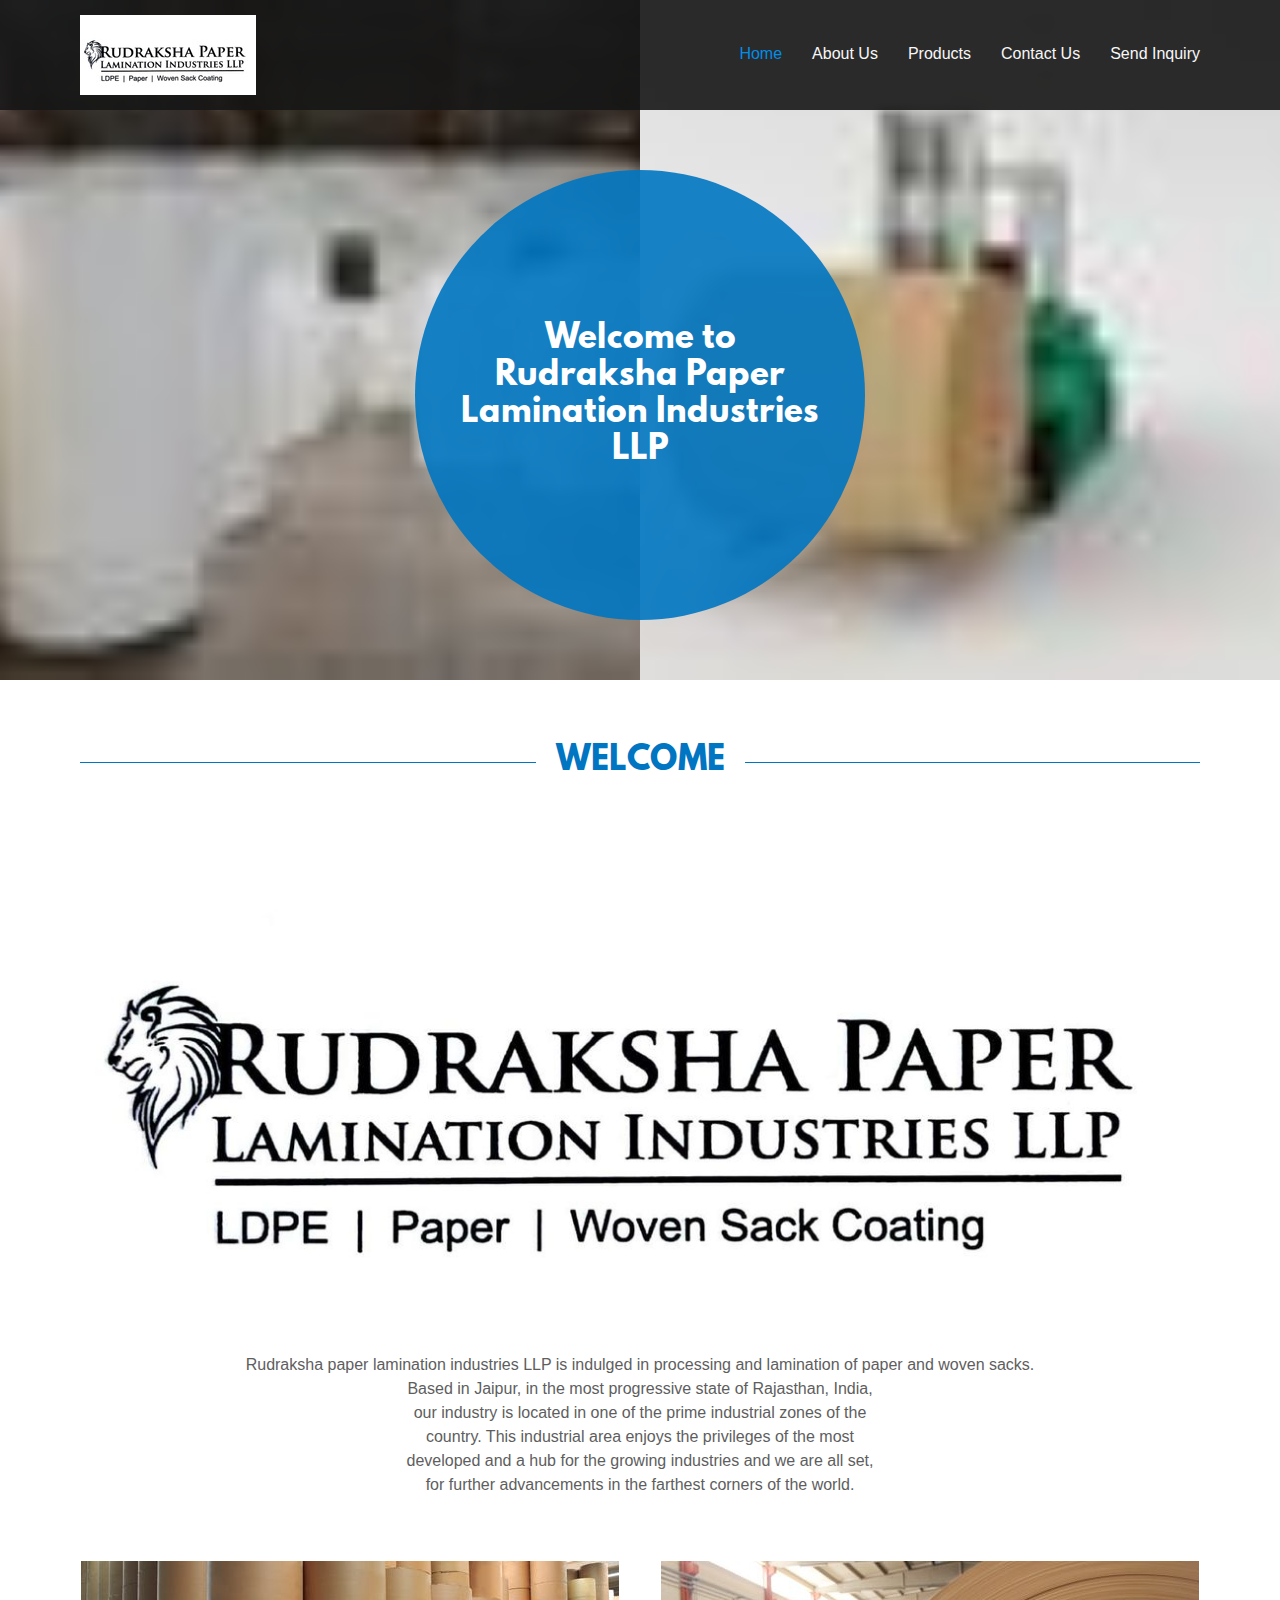
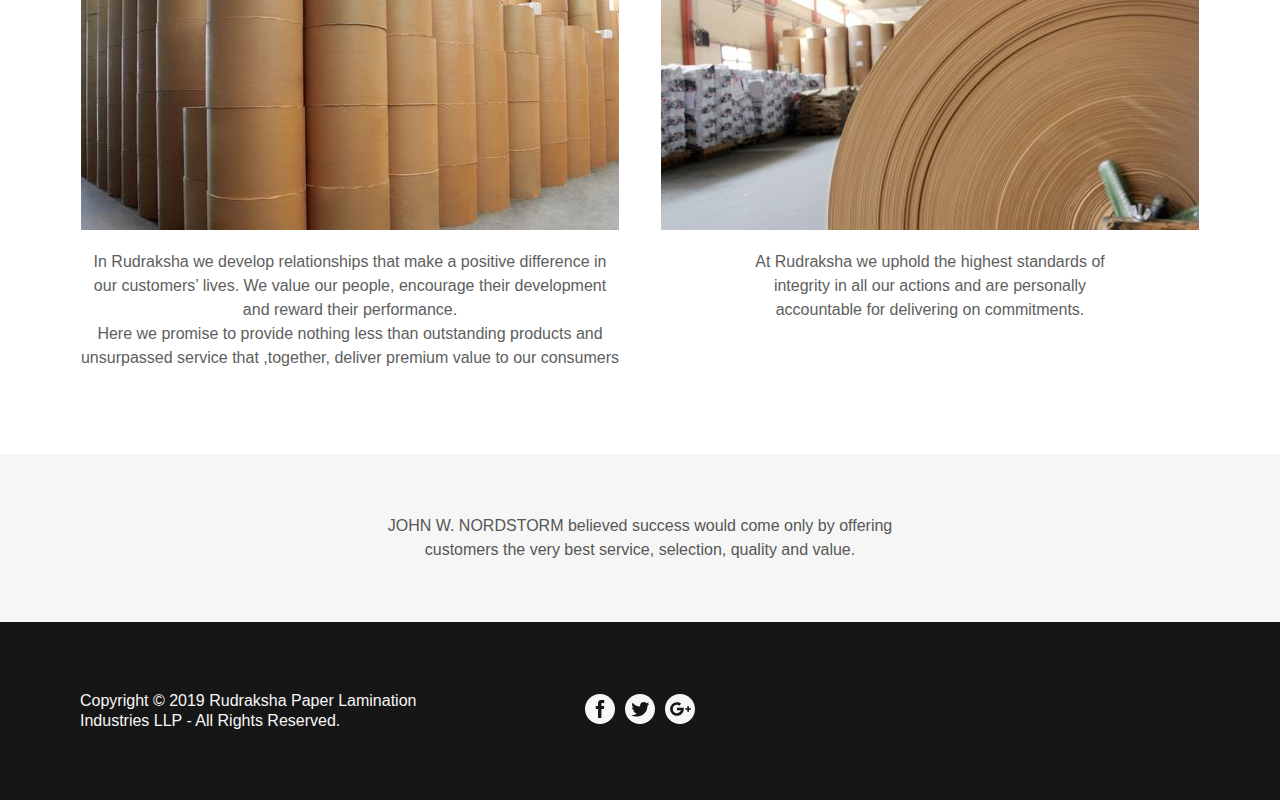
==== index.html @ 874e1c82 "party" ====
<!DOCTYPE html><html lang="en-IN"><head><meta charSet="utf-8"/><meta http-equiv="X-UA-Compatible" content="IE=edge"/><meta name="viewport" content="width=device-width, initial-scale=1"/><title>Rudraksha Papers LLP</title><meta name="author" content="Rudraksha Papers LLP"/><meta name="generator" content="Starfield Technologies; Go Daddy Website Builder 8.0.0000"/><meta property="og:url" content="https://rudrakshapaper.com/"/>
<meta property="og:site_name" content="Rudraksha Papers LLP"/>
<meta property="og:title" content="Welcome to Rudraksha Paper Lamination Industries LLP
"/>
<meta property="og:type" content="website"/>
<meta property="og:image" content="http://img1.wsimg.com/isteam/stock/72116"/>
<meta property="og:locale" content="en_IN"/>
<meta name="twitter:card" content="summary"/>
<meta name="twitter:site" content="@rudrakshpaperl1"/>
<meta name="twitter:title" content="Rudraksha Papers LLP"/>
<meta name="twitter:description" content="Welcome to Rudraksha Paper Lamination Industries LLP
"/>
<meta name="twitter:image" content="http://img1.wsimg.com/isteam/stock/72116"/>
<meta name="twitter:image:alt" content="Rudraksha Papers LLP"/><script type="text/javascript" src="img1.wsimg.com/poly/v2/polyfill.min.js"></script>
<script type="text/javascript">!function(e){function t(r){if(n[r])return n[r].exports;var i=n[r]={exports:{},id:r,loaded:!1};return e[r].call(i.exports,i,i.exports,t),i.loaded=!0,i.exports}var n={};return t.m=e,t.c=n,t.p="",t(0)}([function(e,t,n){e.exports=n(1)},function(e,t,n){"use strict";window.guacImage=n(2)},function(e,t){"use strict";function n(e,t,n,a){n=n||{};var o,u,c,d,s,l=n.delay||500,h=n.cellSize||{x:20,y:20},f=function(e,r){var i='url("'+e+'")',a=i;if(n.backgroundLayers&&n.backgroundLayers.constructor===Array){var o=n.backgroundLayers.map(function(e){return e.replace(/{width}/g,r.w).replace(/{height}/g,r.h)});a=[].concat(o,[i]).join(", ")}t.style.backgroundImage=a,setTimeout(function(){t.style.opacity=1},300)}.bind(this),w=function(){a?a(u,c):n.useTreatmentData?f(u,c):t.style.backgroundImage='url("'+u+'")',t.setAttribute("data-guac-image","loaded")}.bind(this),g=function(){t.setAttribute("data-guac-image","loading"),o=null;var n=r(t,h);if(!n)return s();if(!c||n.w!==c.w||n.h!==c.h)return c=n,s(1);if(u=i(e,n,h),u!==d){d=u;var a=document.createElement("img");a.src=u,a.complete||!a.addEventListener?w():a.addEventListener("load",w)}}.bind(this);s=function(e){o&&clearTimeout(o),o=setTimeout(g,isNaN(e)?l:e)}.bind(this),this.unmount=function(){o&&(clearTimeout(o),o=null),window.removeEventListener("resize",s)},window.addEventListener("resize",s),g()}function r(e,t){var n={w:t.x,h:t.y};if("undefined"!=typeof window&&e){var r=Math.min(window.devicePixelRatio||1,3),i=window.getComputedStyle(e);if(n.w=Math.round(parseInt(i.width,10)*r),n.h=Math.round(parseInt(i.height,10)*r),isNaN(n.w)||isNaN(n.h))return}return n}function i(e,t,n){var r=t.w%n.x,i=t.h%n.y,a=Math.max(r?t.w+(n.x-r):t.w,n.x),o=Math.max(i?t.h+(n.y-i):t.h,n.y);return e.replace(/\{width\}/g,a).replace(/\{height\}/g,o)}n.getUrl=function(e,t,n){if(!t)throw new Error("cellSize is required");var a=r(n,t);if(a)return i(e,a,t)},e.exports=n}]);</script>
<script type="text/javascript">"undefined"===typeof _trfq&&(window._trfq=[]);"undefined"==typeof _trfd&&(window._trfd=[]);</script>
<script type="text/javascript">function logTcclEvent(){var t=this.getAttribute("data-tccl");if(window._trfq&&t)try{for(var e=t.split(","),r=e[0],d=e[1],n=e.splice(2),c=[],o=0;o<n.length;o+=2)c.push([n[o],n[o+1]]);window._trfq.push(["cmdLogEvent",d,r,c])}catch(e){window._trfq.push(["cmdLogEvent","gc_published_site_error","tccl.published.log",[["error",e.toString()],["data",t]]])}}"undefined"!=typeof window&&"undefined"!=typeof document&&window.addEventListener("DOMContentLoaded",function(){for(var t=document.querySelectorAll("[data-tccl]"),e=0;e<t.length;e++)try{var r=t[e].getAttribute("data-tccl").split(",");t[e].addEventListener(r[1],logTcclEvent)}catch(t){window._trfq.push(["cmdLogEvent","gc_published_site_error","tccl.published.add",[["error",t.toString()]]])}});</script>
<style type="text/css">
  /*
  This license can also be found at this permalink: https://www.fontsquirrel.com/license/league-spartan
  Copyright (c) September 22 2014, Micah Rich micah@micahrich.com, with Reserved Font Name: “League Spartan”.
  This Font Software is licensed under the SIL Open Font License, Version 1.1.
  This license is copied below, and is also available with a FAQ at: http://scripts.sil.org/OFL
  —————————————————————————————-
  SIL OPEN FONT LICENSE Version 1.1 - 26 February 2007
  —————————————————————————————-
  */
@import url('img1.wsimg.com/blobby/go/font/LeagueSpartan/league-spartan.css');
.x{-ms-text-size-adjust:100%;-webkit-text-size-adjust:100%;-webkit-tap-highlight-color:rgba(0,0,0,0);margin:0;box-sizing:border-box}.x *,.x :after,.x :before{box-sizing:inherit}.x-el-article,.x-el-aside,.x-el-details,.x-el-figcaption,.x-el-figure,.x-el-footer,.x-el-header,.x-el-hgroup,.x-el-main,.x-el-menu,.x-el-nav,.x-el-section,.x-el-summary{display:block}.x-el-audio,.x-el-canvas,.x-el-progress,.x-el-video{display:inline-block;vertical-align:baseline}.x-el-audio:not([controls]){display:none;height:0}.x-el-template{display:none}.x-el-a{background-color:transparent;color:inherit}.x-el-a:active,.x-el-a:hover{outline:0}.x-el-abbr[title]{border-bottom:1px dotted}.x-el-b,.x-el-strong{font-weight:700}.x-el-dfn{font-style:italic}.x-el-mark{background:#ff0;color:#000}.x-el-small{font-size:80%}.x-el-sub,.x-el-sup{font-size:75%;line-height:0;position:relative;vertical-align:baseline}.x-el-sup{top:-.5em}.x-el-sub{bottom:-.25em}.x-el-img{vertical-align:middle;border:0}.x-el-svg:not(:root){overflow:hidden}.x-el-figure{margin:0}.x-el-hr{box-sizing:content-box;height:0}.x-el-pre{overflow:auto}.x-el-code,.x-el-kbd,.x-el-pre,.x-el-samp{font-family:monospace,monospace;font-size:1em}.x-el-button,.x-el-input,.x-el-optgroup,.x-el-select,.x-el-textarea{color:inherit;font:inherit;margin:0}.x-el-button{overflow:visible}.x-el-button,.x-el-select{text-transform:none}.x-el-button,.x-el-input[type=button],.x-el-input[type=reset],.x-el-input[type=submit]{-webkit-appearance:button;cursor:pointer}.x-el-button[disabled],.x-el-input[disabled]{cursor:default}.x-el-button::-moz-focus-inner,.x-el-input::-moz-focus-inner{border:0;padding:0}.x-el-input{line-height:normal}.x-el-input[type=checkbox],.x-el-input[type=radio]{box-sizing:border-box;padding:0}.x-el-input[type=number]::-webkit-inner-spin-button,.x-el-input[type=number]::-webkit-outer-spin-button{height:auto}.x-el-input[type=search]{-webkit-appearance:textfield;box-sizing:content-box}.x-el-input[type=search]::-webkit-search-cancel-button,.x-el-input[type=search]::-webkit-search-decoration{-webkit-appearance:none}.x-el-textarea{border:0}.x-el-fieldset{border:1px solid silver;margin:0 2px;padding:.35em .625em .75em}.x-el-legend{border:0;padding:0}.x-el-textarea{overflow:auto}.x-el-optgroup{font-weight:700}.x-el-table{border-collapse:collapse;border-spacing:0}.x-el-td,.x-el-th{padding:0}.x{-webkit-font-smoothing:antialiased}.x-el-hr{border:0}.x-el-fieldset,.x-el-input,.x-el-select,.x-el-textarea{margin-top:0;margin-bottom:0}.x-el-fieldset,.x-el-input[type=email],.x-el-input[type=text],.x-el-textarea{width:100%}.x-el-input,.x-el-label{vertical-align:middle}.x-el-input{border-style:none;padding:.5em}.x-el-select:not([multiple]){vertical-align:middle}.x-el-textarea{line-height:1.75;padding:.5em}@keyframes a{0%{transform:scale(1);opacity:1}45%{transform:scale(.1);opacity:.7}80%{transform:scale(1);opacity:1}}.x-loader svg{display:inline-block}.x-loader svg:first-child{animation:a .75s -.24s infinite cubic-bezier(.2,.68,.18,1.08)}.x-loader svg:nth-child(2){animation:a .75s -.12s infinite cubic-bezier(.2,.68,.18,1.08)}.x-loader svg:nth-child(3){animation:a .75s 0s infinite cubic-bezier(.2,.68,.18,1.08)}.x-icon>svg{transition:transform .33s ease-in-out}.x-icon>svg.rotate-90{transform:rotate(-90deg)}.x-icon>svg.rotate90{transform:rotate(90deg)}.x-icon>svg.rotate-180{transform:rotate(-180deg)}.x-icon>svg.rotate180{transform:rotate(180deg)}.x-rt:after{content:"";clear:both}.x-rt ol,.x-rt ul{text-align:left}.x-rt p{margin:0}.x-rt br{clear:both}.carousel{text-align:center;opacity:0;transition:opacity .5s}.carousel,.carousel .carousel-container-inner{position:relative;margin:0 auto}.carousel .carousel-viewport{overflow:hidden;white-space:nowrap;text-align:left}.carousel .carousel-arrow{position:absolute;z-index:1;color:#fff;border:3px solid;border-radius:50%;bottom:23px;height:32px;width:32px;font-weight:900;background:rgba(0,0,0,.15);padding:0;cursor:pointer}.carousel .carousel-arrow:focus{outline:none}.carousel .carousel-arrow:before{font-size:19px;display:block;margin-top:-2px}.carousel .carousel-arrow:disabled{cursor:not-allowed;opacity:.5}.carousel .carousel-left-arrow{left:23px}.carousel .carousel-left-arrow:before{content:"<";padding-right:2px}.carousel .carousel-right-arrow{right:23px}.carousel .carousel-right-arrow:before{content:">";padding-left:2px}.carousel .carousel-track{list-style:none;padding:0;margin:0;-ms-touch-action:pan-y pinch-zoom;touch-action:pan-y pinch-zoom}.carousel .carousel-track .carousel-slide{display:inline-block;opacity:.7;transition:opacity .5s ease-in-out;white-space:normal}.carousel .carousel-track .carousel-slide>*{display:block}.carousel .carousel-track .carousel-slide.carousel-slide-loading{background:hsla(0,0%,80%,.7)}.carousel .carousel-track .carousel-slide.carousel-slide-fade{position:absolute;left:50%;transform:translateX(-50%);opacity:0}.carousel .carousel-track .carousel-slide.carousel-slide-selected{opacity:1;z-index:1}.carousel.loaded{opacity:1}.carousel .carousel-dots{list-style:none;padding:0;margin:0;position:absolute;left:0;right:0;bottom:-30px;text-align:center}.carousel .carousel-dots li{display:inline-block}.carousel .carousel-dots button{border:0;background:transparent;font-size:1.1em;cursor:pointer;color:#ccc;padding-left:6px;padding-right:6px}.carousel .carousel-dots button.selected{color:#000}.carousel .carousel-dots button:focus{outline:none}
</style>
<style data-glamor="cxs-default-sheet" type="text/css">.x .px_-bc-rgb255__255__255{background-color:rgb(255, 255, 255)}.x .px_-w-100P{width:100%}.x .px__CA_div-position-relative > div{position:relative}.x .px__CA_div-overflow-hidden > div{overflow:hidden}.x .px__CA_div-m-auto > div{margin:auto}.x .px_-ff-_League_Spartan___arial__helvetica__sans-serif{font-family:'League Spartan', arial, helvetica, sans-serif}.x .px_-fs-16{font-size:16px}.x .px_-z-index-1001{z-index:1001}.x .px_-bc-rgb22__22__22{background-color:rgb(22, 22, 22)}.x .px_-pt-60px{padding-top:60px}.x .px_-pb-60px{padding-bottom:60px}.x .px_-p-0px__important{padding:0px !important}.x .px_-d-none{display:none}.x .px_-position-relative{position:relative}.x .px_-m-0{margin:0}.x .px_-h-auto{height:auto}.x .px_-h-100P{height:100%}.x .px_-position-absolute{position:absolute}.x .px_-top-0{top:0}.x .px_-left-0{left:0}.x .px_-right-0{right:0}.x .px_-bottom-0{bottom:0}.x .px_-d-flex{display:flex}.x .px_-background-position-center{background-position:center}.x .px_-background-size-cover{background-size:cover}.x .px_-background-blend-mode-normal{background-blend-mode:normal}.x .px_-background-repeat-no-repeat{background-repeat:no-repeat}.x .px_-min-height-300{min-height:300px}.x .px_-transition-opacity_0p25s__background-size_0p25s__background-position_0p25s{transition:opacity 0.25s, background-size 0.25s, background-position 0.25s}.x .px_-bi-url___img1pwsimgpcom_isteam_stock_72116___cr_t_0P25_l_0P25_w_100P25_h_100P25_rs_w_50_h_50_cg_true_m_cr_w_50_h_50_a_cc_{background-image:url("img1.wsimg.com/isteam/stock/72116/_/cr_t_0_25_l_0_25_w_100_25_h_100_25/rs_w_50_h_50_cg_true_m/cr_w_50_h_50_a_cc.jpeg")}.x .px_-bi-url___img1pwsimgpcom_isteam_stock_72096___cr_t_0P25_l_0P25_w_100P25_h_100P25_rs_w_50_h_50_cg_true_m_cr_w_50_h_50_a_cc_{background-image:url("img1.wsimg.com/isteam/stock/72096/_/cr_t_0_25_l_0_25_w_100_25_h_100_25/rs_w_50_h_50_cg_true_m/cr_w_50_h_50_a_cc.jpeg")}.x .px_-align-items-stretch{align-items:stretch}.x .px_-flex-direction-column{flex-direction:column}.x .px_-bc-transparent{background-color:transparent}.x .px_-bc-rgba22__22__22__0p9{background-color:rgba(22, 22, 22, 0.9)}.x .px_-ml-auto{margin-left:auto}.x .px_-mr-auto{margin-right:auto}.x .px_-pl-20px{padding-left:20px}.x .px_-pr-20px{padding-right:20px}.x .px_-max-width-100P{max-width:100%}.x .px_-pt-15px{padding-top:15px}.x .px_-pb-15px{padding-bottom:15px}.x .px_-justify-content-space-between{justify-content:space-between}.x .px_-align-items-center{align-items:center}.x .px_-d-inline-block{display:inline-block}.x .px_-w-50P{width:50%}.x .px_-word-wrap-break-word{word-wrap:break-word}.x .px_-overflow-wrap-break-word{overflow-wrap:break-word}.x .px_-fw-400{font-weight:400}.x .px_-c-rgb0__142__232{color:rgb(0, 142, 232)}.x .px_-text-decoration-none{text-decoration:none}.x .px_-d-inline{display:inline}.x .px_-cursor-pointer{cursor:pointer}.x .px_-ff-Arial__helvetica__sans-serif{font-family:Arial, helvetica, sans-serif}.x .px_-border-0{border:0px}.x .px__hover-c-rgb0__155__254:hover{color:rgb(0, 155, 254)}.x .px_-w-auto{width:auto}.x .px_-mt-0{margin-top:0}.x .px_-mb-0{margin-bottom:0}.x .px_-vertical-align-middle{vertical-align:middle}.x .px_-max-height-80{max-height:80px}.x .px_-max-width-50P{max-width:50%}.x .px_-white-space-nowrap{white-space:nowrap}.x .px_-justify-content-flex-end{justify-content:flex-end}.x .px_-ml-0{margin-left:0}.x .px_-mr-0{margin-right:0}.x .px_-webkit-margin-before-0{-webkit-margin-before:0}.x .px_-webkit-margin-after-0{-webkit-margin-after:0}.x .px_-webkit-padding-start-0{-webkit-padding-start:0}.x .px_-p-0{padding:0}.x .px_-c-rgb164__164__164{color:rgb(164, 164, 164)}.x .px_-mb-none{margin-bottom:none}.x .px_-list-style-none{list-style:none}.x .px_-pl-30px{padding-left:30px}.x .px_-visibility-hidden{visibility:hidden}.x .px__first-child-ml-0:first-child{margin-left:0}.x .px__first-child-pl-0:first-child{padding-left:0}.x .px_-c-rgb247__247__247{color:rgb(247, 247, 247)}.x .px_-ml--6px{margin-left:-6px}.x .px_-mr--6px{margin-right:-6px}.x .px_-mt--6px{margin-top:-6px}.x .px_-mb--6px{margin-bottom:-6px}.x .px_-pl-6px{padding-left:6px}.x .px_-pr-6px{padding-right:6px}.x .px_-pt-6px{padding-top:6px}.x .px_-pb-6px{padding-bottom:6px}.x .px_-c-inherit{color:inherit}.x .px_-w-12px{width:12px}.x .px_-h-12px{height:12px}.x .px_-transition-transform_p33s_ease-in-out{transition:transform .33s ease-in-out}.x .px_-transform-rotate0deg{transform:rotate(0deg)}.x .px_-top-1px{top:1px}.x .px_-ml-10px{margin-left:10px}.x .px_-border-radius-4px{border-radius:4px}.x .px_-box-shadow-0_3px_6px_3px_rgba0_0_0_0p24{box-shadow:0 3px 6px 3px rgba(0,0,0,0.24)}.x .px_-pt-12px{padding-top:12px}.x .px_-pb-12px{padding-bottom:12px}.x .px_-pl-12px{padding-left:12px}.x .px_-pr-12px{padding-right:12px}.x .px_-right-0px{right:0px}.x .px_-top-30px{top:30px}.x .px_-max-height-45vh{max-height:45vh}.x .px_-overflow-y-auto{overflow-y:auto}.x .px_-z-index-3{z-index:3}.x .px_-d-block{display:block}.x .px_-text-align-left{text-align:left}.x .px__last-child-mb-0:last-child{margin-bottom:0}.x .px_-fw-700{font-weight:700}.x .px_-pt-5px{padding-top:5px}.x .px_-pb-5px{padding-bottom:5px}.x .px_-box-sizing-border-box{box-sizing:border-box}.x .px_-flex-direction-row{flex-direction:row}.x .px_-flex-wrap-nowrap{flex-wrap:nowrap}.x .px_-m-0_-10px_0{margin:0 -10px 0}.x .px_-justify-content-left{justify-content:left}.x .px_-flex-grow-0{flex-grow:0}.x .px_-flex-shrink-1{flex-shrink:1}.x .px_-flex-basis-auto{flex-basis:auto}.x .px_-p-0_10px_0{padding:0 10px 0}.x .px_-z-index-1{z-index:1}.x .px_-h-20{height:20px}.x .px_-w-20px{width:20px}.x .px_-h-20px{height:20px}.x .px_-vertical-align-top{vertical-align:top}.x .px_-flex-grow-1{flex-grow:1}.x .px_-text-align-center{text-align:center}.x .px_-mr-40px{margin-right:40px}.x .px_-justify-content-center{justify-content:center}.x .px_-mt-60px{margin-top:60px}.x .px_-mb-60px{margin-bottom:60px}.x .px_-border-radius-50P{border-radius:50%}.x .px_-bc-rgba0__117__193__0p9{background-color:rgba(0, 117, 193, 0.9)}.x .px_-p-12px{padding:12px}.x .px_-w-300px{width:300px}.x .px_-h-300px{height:300px}.x .px_-overflow-hidden{overflow:hidden}.x .px_-fs-25{font-size:25px}.x .px_-c-rgb255__255__255{color:rgb(255, 255, 255)}.x .px_-lh-1p2{line-height:1.2}.x .px_-position-fixed{position:fixed}.x .px_-max-width-0{max-width:0px}.x .px_-z-index-10000{z-index:10000}.x .px_-webkit-overflow-scrolling-touch{-webkit-overflow-scrolling:touch}.x .px_-transition-max-width_p3s_ease-in-out{transition:max-width .3s ease-in-out}.x .px_-w-30px{width:30px}.x .px_-h-30px{height:30px}.x .px_-lh-1p3em{line-height:1.3em}.x .px_-font-style-normal{font-style:normal}.x .px_-top-15{top:15px}.x .px_-right-15{right:15px}.x .px_-overflow-x-hidden{overflow-x:hidden}.x .px_-pt-0{padding-top:0}.x .px_-pb-0{padding-bottom:0}.x .px_-pl-0{padding-left:0}.x .px_-pr-0{padding-right:0}.x .px_-border-color-rgba137__137__137__0p5{border-color:rgba(137, 137, 137, 0.5)}.x .px_-border-bottom-1px_solid{border-bottom:1px solid}.x .px__last-child-border-bottom-0:last-child{border-bottom:0}.x .px_-fs-20{font-size:20px}.x .px_-min-width-200{min-width:200px}.x .px_-pr-30px{padding-right:30px}.x .px_-pt-20px{padding-top:20px}.x .px_-pb-20px{padding-bottom:20px}.x .px_-border-top-width-1px{border-top-width:1px}.x .px_-border-top-style-solid{border-top-style:solid}.x .px_-border-color-rgb255__255__255{border-color:rgb(255, 255, 255)}.x .px_-text-transform-none{text-transform:none}.x .px_-w-16px{width:16px}.x .px_-h-16px{height:16px}.x .px_-mr-5px{margin-right:5px}.x .px_-lh-1p5{line-height:1.5}.x .px_-c-rgb0__117__193{color:rgb(0, 117, 193)}.x .px_-lh-1p4{line-height:1.4}.x .px_-mb-40px{margin-bottom:40px}.x .px_-max-width-80P{max-width:80%}.x .px__before-right-100P:before{right:100%}.x .px__before-mr-20px:before{margin-right:20px}.x .px__before-content-__:before{content:""}.x .px__before-h-1px:before{height:1px}.x .px__before-mt--1px:before{margin-top:-1px}.x .px__before-b-currentColor:before{background:currentColor}.x .px__before-position-absolute:before{position:absolute}.x .px__before-top-p75em:before{top:.75em}.x .px__before-w-100vw:before{width:100vw}.x .px__before-d-block:before{display:block}.x .px__after-left-100P:after{left:100%}.x .px__after-ml-20px:after{margin-left:20px}.x .px__after-content-__:after{content:""}.x .px__after-h-1px:after{height:1px}.x .px__after-mt--1px:after{margin-top:-1px}.x .px__after-b-currentColor:after{background:currentColor}.x .px__after-position-absolute:after{position:absolute}.x .px__after-top-p75em:after{top:.75em}.x .px__after-w-100vw:after{width:100vw}.x .px__after-d-block:after{display:block}.x .px_-flex-wrap-wrap{flex-wrap:wrap}.x .px_-m-0_-10px_-20px{margin:0 -10px -20px}.x .px_-flex-basis-100P{flex-basis:100%}.x .px_-p-0_10px_20px{padding:0 10px 20px}.x .px__CA_AS-max-width-100P > *{max-width:100%}.x .px__CA__nth-childn-mb-20px > :nth-child(n){margin-bottom:20px}.x .px___CA__last-child-mb-0__important  > :last-child{margin-bottom:0 !important}.x .px_-order--1{order:-1}.x .px_-c-rgb94__94__94{color:rgb(94, 94, 94)}.x .px__CA_p_CA_ol-text-align-left > p > ol{text-align:left}.x .px__CA_p_CA_ol-d-inline-block > p > ol{display:inline-block}.x .px__CA_p_CA_ol-pl-1p3em > p > ol{padding-left:1.3em}.x .px__CA_p_CA_ol-ml-30px > p > ol{margin-left:30px}.x .px__CA_p_CA_ol-mr-30px > p > ol{margin-right:30px}.x .px__CA_p_CA_ol-mt-auto > p > ol{margin-top:auto}.x .px__CA_p_CA_ol-mb-auto > p > ol{margin-bottom:auto}.x .px__CA_p_CA_ul-text-align-left > p > ul{text-align:left}.x .px__CA_p_CA_ul-d-inline-block > p > ul{display:inline-block}.x .px__CA_p_CA_ul-pl-1p3em > p > ul{padding-left:1.3em}.x .px__CA_p_CA_ul-ml-30px > p > ul{margin-left:30px}.x .px__CA_p_CA_ul-mr-30px > p > ul{margin-right:30px}.x .px__CA_p_CA_ul-mt-auto > p > ul{margin-top:auto}.x .px__CA_p_CA_ul-mb-auto > p > ul{margin-bottom:auto}.x .px__CA_ul-text-align-left > ul{text-align:left}.x .px__CA_ul-d-inline-block > ul{display:inline-block}.x .px__CA_ul-pl-1p3em > ul{padding-left:1.3em}.x .px__CA_ul-ml-30px > ul{margin-left:30px}.x .px__CA_ul-mr-30px > ul{margin-right:30px}.x .px__CA_ul-mt-auto > ul{margin-top:auto}.x .px__CA_ul-mb-auto > ul{margin-bottom:auto}.x .px__CA_ol-text-align-left > ol{text-align:left}.x .px__CA_ol-d-inline-block > ol{display:inline-block}.x .px__CA_ol-pl-1p3em > ol{padding-left:1.3em}.x .px__CA_ol-ml-30px > ol{margin-left:30px}.x .px__CA_ol-mr-30px > ol{margin-right:30px}.x .px__CA_ol-mt-auto > ol{margin-top:auto}.x .px__CA_ol-mb-auto > ol{margin-bottom:auto}.x .px_-fs-unset{font-size:unset}.x .px_-font-style-italic{font-style:italic}.x .px_-text-decoration-line-through{text-decoration:line-through}.x .px_-text-decoration-underline{text-decoration:underline}.x .px_-bc-rgb246__246__246{background-color:rgb(246, 246, 246)}.x .px_-flex-basis-91p66666666666666P{flex-basis:91.66666666666666%}.x .px_-max-width-91p66666666666666P{max-width:91.66666666666666%}.x .px_-c-rgb87__87__87{color:rgb(87, 87, 87)}.x .px_-lh-1p25{line-height:1.25}.x .px_-pl-none{padding-left:none}.x .px_-pr-none{padding-right:none}.x .px_-ml-5px{margin-left:5px}.x .px_-c-rgb137__137__137{color:rgb(137, 137, 137)}.x .px_-mt-20px{margin-top:20px}</style>
<style data-glamor="cxs-media-sheet" type="text/css"></style>
<style data-glamor="cxs-xs-sheet" type="text/css">@media (max-width: 767px){.x ._xs-onlypx_-pt-40px{padding-top:40px}}@media (max-width: 767px){.x ._xs-onlypx_-pb-40px{padding-bottom:40px}}@media (max-width: 767px){.x ._xs-onlypx_-w-280px{width:280px}}@media (max-width: 767px){.x ._xs-onlypx_-h-280px{height:280px}}@media (max-width: 767px){.x ._xs-onlypx_-p-30px{padding:30px}}@media (max-width: 767px){.x ._xs-onlypx_-overflow-visible{overflow:visible}}@media (max-width: 767px){.x ._xs-onlypx_-fs-25{font-size:25px}}</style>
<style data-glamor="cxs-sm-sheet" type="text/css">@media (min-width: 768px){.x ._smpx_-w-728px{width:728px}}@media (min-width: 768px) and (max-width: 1023px){.x ._sm-onlypx_-right-0px{right:0px}}@media (min-width: 768px){.x ._smpx_-m-0_-20px_0{margin:0 -20px 0}}@media (min-width: 768px){.x ._smpx_-p-0_20px_0{padding:0 20px 0}}@media (min-width: 768px){.x ._smpx_-mr-60px{margin-right:60px}}@media (min-width: 768px){.x ._smpx_-h-400px{height:400px}}@media (min-width: 768px){.x ._smpx_-w-400px{width:400px}}@media (min-width: 768px){.x ._smpx_-p-30px{padding:30px}}@media (min-width: 768px){.x ._smpx_-m-0_-20px_-40px{margin:0 -20px -40px}}@media (min-width: 768px){.x ._smpx_-p-0_20px_40px{padding:0 20px 40px}}</style>
<style data-glamor="cxs-md-sheet" type="text/css">@media (min-width: 1024px){.x ._mdpx_-fs-16{font-size:16px}}@media (min-width: 1024px){.x ._mdpx_-d-block{display:block}}@media (min-width: 1024px){.x ._mdpx_-min-height-60vh{min-height:60vh}}@media (min-width: 1024px){.x ._mdpx_-flex-grow-1{flex-grow:1}}@media (min-width: 1024px){.x ._mdpx_-w-984px{width:984px}}@media (min-width: 1024px){.x ._mdpx_-d-flex{display:flex}}@media (min-width: 1024px){.x ._mdpx_-max-height-80px{max-height:80px}}@media (min-width: 1024px) and (max-width: 1199px){.x ._md-onlypx_-right-0px{right:0px}}@media (min-width: 1024px){.x ._mdpx_-d-none{display:none}}@media (min-width: 1024px){.x ._mdpx_-justify-content-center{justify-content:center}}@media (min-width: 1024px){.x ._mdpx_-p-40px{padding:40px}}@media (min-width: 1024px){.x ._mdpx_-h-450px{height:450px}}@media (min-width: 1024px){.x ._mdpx_-w-450px{width:450px}}@media (min-width: 1024px){.x ._mdpx_-fs-30{font-size:30px}}@media (min-width: 1024px){.x ._mdpx_-min-width-0{min-width:0px}}@media (min-width: 1024px){.x ._mdpx_-fs-22{font-size:22px}}@media (min-width: 1024px){.x ._mdpx_-text-align-center{text-align:center}}@media (min-width: 1024px){.x ._mdpx_-flex-basis-50P{flex-basis:50%}}@media (min-width: 1024px){.x ._mdpx_-max-width-50P{max-width:50%}}@media (min-width: 1024px){.x ._mdpx_-flex-basis-75P{flex-basis:75%}}@media (min-width: 1024px){.x ._mdpx_-max-width-75P{max-width:75%}}@media (min-width: 1024px){.x ._mdpx_-flex-basis-0P{flex-basis:0%}}@media (min-width: 1024px){.x ._mdpx_-max-width-none{max-width:none}}@media (min-width: 1024px){.x ._mdpx_-text-align-left{text-align:left}}@media (min-width: 1024px){.x ._mdpx_-text-align-right{text-align:right}}@media (min-width: 1024px){.x ._mdpx_-mt-0{margin-top:0}}</style>
<style data-glamor="cxs-lg-sheet" type="text/css">@media (min-width: 1200px){.x ._lgpx_-fs-16{font-size:16px}}@media (min-width: 1200px){.x ._lgpx_-w-1160px{width:1160px}}@media (min-width: 1200px){.x ._lgpx_-fs-31{font-size:31px}}@media (min-width: 1200px){.x ._lgpx_-fs-22{font-size:22px}}</style>
<style type="text/css">.page-inner { background-color: rgb(22, 22, 22); min-height: 100vh; }</style></head>
<body class="x  x-fonts-league-spartan"><div id="layout-1-fb-08086-68-a-1-42-a-3-9-c-16-da-0261-b-1-dcac" class="layout layout-layout layout-layout-layout-14 locale-en-IN lang-en"><div data-ux="Page" id="page-693" class="x-el x-el-div x-el px_-bc-rgb255__255__255 px_-w-100P px__CA_div-position-relative px__CA_div-overflow-hidden px__CA_div-m-auto px_-ff-_League_Spartan___arial__helvetica__sans-serif px_-fs-16 _mdpx_-fs-16 _lgpx_-fs-16 x-d-ux px_-ff-_League_Spartan___arial__helvetica__sans-serif px_-fs-16 _mdpx_-fs-16 _lgpx_-fs-16 x-d-ux"><div data-ux="Block" class="x-el x-el-div page-inner px_-ff-_League_Spartan___arial__helvetica__sans-serif px_-fs-16 _mdpx_-fs-16 _lgpx_-fs-16 x-d-ux"><div id="f5d256ef-55ba-4cea-be38-d16547aa9fcc" class="widget widget-header widget-header-header-9"><div data-ux="Block" class="x-el x-el-div px_-z-index-1001 px_-ff-_League_Spartan___arial__helvetica__sans-serif px_-fs-16 _mdpx_-fs-16 _lgpx_-fs-16 x-d-ux"><div data-ux="Header" data-aid="HEADER_WIDGET" class="x-el x-el-div x-el x-el widget-header-header-9 px_-ff-_League_Spartan___arial__helvetica__sans-serif px_-fs-16 _mdpx_-fs-16 _lgpx_-fs-16 x-d-aid x-d-ux px_-bc-rgb22__22__22 px_-ff-_League_Spartan___arial__helvetica__sans-serif px_-fs-16 _mdpx_-fs-16 _lgpx_-fs-16 x-d-ux x-d-aid px_-ff-_League_Spartan___arial__helvetica__sans-serif px_-fs-16 _mdpx_-fs-16 _lgpx_-fs-16 x-d-ux x-d-aid"><div><section data-ux="Section" data-aid="HEADER_SECTION" class="x-el x-el-section px_-bc-rgb22__22__22 px_-pt-60px px_-pb-60px px_-p-0px__important px_-ff-_League_Spartan___arial__helvetica__sans-serif px_-fs-16 _xs-onlypx_-pt-40px _xs-onlypx_-pb-40px _mdpx_-fs-16 _lgpx_-fs-16 x-d-ux x-d-aid"><div data-ux="Block" class="x-el x-el-div px_-d-none px_-ff-_League_Spartan___arial__helvetica__sans-serif px_-fs-16 _mdpx_-d-block _mdpx_-fs-16 _lgpx_-fs-16 x-d-ux"></div><div data-ux="Block" class="x-el x-el-div px_-position-relative px_-m-0 px_-w-100P px_-h-auto px_-ff-_League_Spartan___arial__helvetica__sans-serif px_-fs-16 _mdpx_-min-height-60vh _mdpx_-fs-16 _lgpx_-fs-16 x-d-ux"><div data-ux="Block" class="x-el x-el-div px_-h-100P px_-w-100P px_-position-absolute px_-top-0 px_-left-0 px_-right-0 px_-bottom-0 px_-d-flex px_-ff-_League_Spartan___arial__helvetica__sans-serif px_-fs-16 _mdpx_-fs-16 _lgpx_-fs-16 x-d-ux"><div id="guacBg695" data-guac-image="loading" data-ux="Background" data-aid="BACKGROUND_IMAGE_RENDERED" data-route="hasMedia:background" class="x-el x-el-div px_-background-position-center px_-background-size-cover px_-background-blend-mode-normal px_-background-repeat-no-repeat px_-position-relative px_-w-100P px_-min-height-300 px_-transition-opacity_0p25s__background-size_0p25s__background-position_0p25s px_-bi-url___img1pwsimgpcom_isteam_stock_72116___cr_t_0P25_l_0P25_w_100P25_h_100P25_rs_w_50_h_50_cg_true_m_cr_w_50_h_50_a_cc_ px_-ff-_League_Spartan___arial__helvetica__sans-serif px_-fs-16 _mdpx_-min-height-60vh _mdpx_-fs-16 _lgpx_-fs-16 x-d-guac-image x-d-ux x-d-aid x-d-route"><script>new guacImage('//img1.wsimg.com/isteam/stock/72116/:/cr=t:0%25,l:0%25,w:100%25,h:100%25/rs=w:{width},h:{height},cg:true,m/cr=w:{width},h:{height},a:cc',document.getElementById('guacBg695'),{})</script></div><div id="guacBg696" data-guac-image="loading" data-ux="Background" data-aid="BACKGROUND_IMAGE2_RENDERED" data-route="hasMedia:background2" class="x-el x-el-div px_-background-position-center px_-background-size-cover px_-background-blend-mode-normal px_-background-repeat-no-repeat px_-position-relative px_-w-100P px_-min-height-300 px_-transition-opacity_0p25s__background-size_0p25s__background-position_0p25s px_-bi-url___img1pwsimgpcom_isteam_stock_72096___cr_t_0P25_l_0P25_w_100P25_h_100P25_rs_w_50_h_50_cg_true_m_cr_w_50_h_50_a_cc_ px_-ff-_League_Spartan___arial__helvetica__sans-serif px_-fs-16 _mdpx_-min-height-60vh _mdpx_-fs-16 _lgpx_-fs-16 x-d-guac-image x-d-ux x-d-aid x-d-route"><script>new guacImage('//img1.wsimg.com/isteam/stock/72096/:/cr=t:0%25,l:0%25,w:100%25,h:100%25/rs=w:{width},h:{height},cg:true,m/cr=w:{width},h:{height},a:cc',document.getElementById('guacBg696'),{})</script></div></div><div data-ux="Block" class="x-el x-el-div px_-d-flex px_-align-items-stretch px_-position-relative px_-ff-_League_Spartan___arial__helvetica__sans-serif px_-fs-16 _mdpx_-flex-grow-1 _mdpx_-fs-16 _lgpx_-fs-16 x-d-ux"><div data-ux="Block" data-herobg-test="alt" class="x-el x-el-div px_-d-flex px_-flex-direction-column px_-min-height-300 px_-w-100P px_-bc-transparent px_-ff-_League_Spartan___arial__helvetica__sans-serif px_-fs-16 _mdpx_-min-height-60vh _mdpx_-flex-grow-1 _mdpx_-fs-16 _lgpx_-fs-16 x-d-ux x-d-herobg-test"><div data-ux="Block" id="header_navwrapper698" class="x-el x-el-div px_-ff-_League_Spartan___arial__helvetica__sans-serif px_-fs-16 _mdpx_-fs-16 _lgpx_-fs-16 x-d-ux"><div data-ux="Block" id="header_stickynav697" class="x-el x-el-div px_-ff-_League_Spartan___arial__helvetica__sans-serif px_-fs-16 _mdpx_-fs-16 _lgpx_-fs-16 x-d-ux"><div data-ux="Block" class="x-el x-el-div px_-bc-rgba22__22__22__0p9 px_-w-100P px_-ff-_League_Spartan___arial__helvetica__sans-serif px_-fs-16 _mdpx_-fs-16 _lgpx_-fs-16 x-d-ux"><div data-ux="Container" class="x-el x-el-div px_-ml-auto px_-mr-auto px_-pl-20px px_-pr-20px px_-max-width-100P px_-pt-15px px_-pb-15px px_-ff-_League_Spartan___arial__helvetica__sans-serif px_-fs-16 _smpx_-w-728px _mdpx_-w-984px _mdpx_-fs-16 _lgpx_-w-1160px _lgpx_-fs-16 x-d-ux"><nav data-ux="Block" class="x-el x-el-nav px_-justify-content-space-between px_-align-items-center px_-d-none px_-ff-_League_Spartan___arial__helvetica__sans-serif px_-fs-16 _mdpx_-d-flex _mdpx_-fs-16 _lgpx_-fs-16 x-d-ux"><div data-ux="Block" data-aid="HEADER_LOGO_RENDERED" class="x-el x-el-div px_-d-inline-block px_-w-50P px_-ff-_League_Spartan___arial__helvetica__sans-serif px_-fs-16 _mdpx_-fs-16 _lgpx_-fs-16 x-d-ux x-d-aid"><a data-ux="Link" data-page="3fc4dbb9-26d5-41d1-9eb3-e240c28495e9" title="Rudraksha Paper LLP" href="index.html" class="x-el x-el-a px_-word-wrap-break-word px_-overflow-wrap-break-word px_-fs-16 px_-fw-400 px_-c-rgb0__142__232 px_-text-decoration-none px_-d-inline px_-cursor-pointer px_-ff-Arial__helvetica__sans-serif px_-border-0 px__hover-c-rgb0__155__254 _mdpx_-fs-16 _lgpx_-fs-16 x-d-ux x-d-page" data-tccl="ux2.HEADER.header9.Logo.Default.Link.Default.699.click,click"><img src="img1.wsimg.com/isteam/ip/1fb08086-68a1-42a3-9c16-da0261b1dcac/logo/384ba299-cf50-4e17-9b51-0b0f51899f87.jpeg" srcSet="img1.wsimg.com/isteam/ip/1fb08086-68a1-42a3-9c16-da0261b1dcac/logo/384ba299-cf50-4e17-9b51-0b0f51899f87.jpeg" alt="Rudraksha Paper LLP" data-ux="ImageLogo" data-aid="HEADER_LOGO_IMAGE_RENDERED" data-route="logo" class="x-el x-el-img px_-max-width-100P px_-w-auto px_-ml-auto px_-mr-auto px_-mt-0 px_-mb-0 px_-vertical-align-middle px_-max-height-80 px_-ff-Arial__helvetica__sans-serif px_-fs-16 _mdpx_-max-height-80px _mdpx_-fs-16 _lgpx_-fs-16 x-d-ux x-d-aid x-d-route"/></a></div><nav data-ux="Nav" data-aid="HEADER_NAV_RENDERED" class="x-el x-el-nav px_-max-width-50P px_-white-space-nowrap px_-d-flex px_-justify-content-flex-end px_-ff-_League_Spartan___arial__helvetica__sans-serif px_-fs-16 _mdpx_-fs-16 _lgpx_-fs-16 x-d-ux x-d-aid"><ul data-ux="List" id="n-694700-navId" class="x-el x-el-ul px_-mt-0 px_-mb-0 px_-ml-0 px_-mr-0 px_-webkit-margin-before-0 px_-webkit-margin-after-0 px_-webkit-padding-start-0 px_-p-0 px_-position-relative px_-ff-_League_Spartan___arial__helvetica__sans-serif px_-fs-16 _mdpx_-fs-16 _lgpx_-fs-16 x-d-ux"><li data-ux="ListItemInline" class="x-el x-el-li px_-c-rgb164__164__164 px_-ml-0 px_-mb-none px_-d-inline-block px_-list-style-none px_-pl-30px px_-white-space-nowrap px_-position-relative px_-visibility-hidden px_-ff-_League_Spartan___arial__helvetica__sans-serif px_-fs-16 px__first-child-ml-0 px__first-child-pl-0 _mdpx_-fs-16 _lgpx_-fs-16 x-d-ux"><div><div id="bootstrap-702-t"><a data-ux="NavLinkActive" target="" rel="" data-page="3fc4dbb9-26d5-41d1-9eb3-e240c28495e9" data-edit-interactive="true" href="index.html" class="x-el x-el-a px_-word-wrap-break-word px_-overflow-wrap-break-word px_-fs-16 px_-fw-400 px_-c-rgb0__142__232 px_-text-decoration-none px_-d-inline px_-cursor-pointer px_-ff-Arial__helvetica__sans-serif px__hover-c-rgb0__155__254 _mdpx_-fs-16 _lgpx_-fs-16 x-d-ux x-d-page x-d-edit-interactive" data-tccl="ux2.HEADER.header9.Nav.Default.Link.Active.703.click,click">Home</a></div></div></li><li data-ux="ListItemInline" class="x-el x-el-li px_-c-rgb164__164__164 px_-ml-0 px_-mb-none px_-d-inline-block px_-list-style-none px_-pl-30px px_-white-space-nowrap px_-position-relative px_-visibility-hidden px_-ff-_League_Spartan___arial__helvetica__sans-serif px_-fs-16 px__first-child-ml-0 px__first-child-pl-0 _mdpx_-fs-16 _lgpx_-fs-16 x-d-ux"><div><div id="bootstrap-704-t"><a data-ux="NavLink" target="" rel="" data-page="63e6b571-0822-4086-8fa3-2ebc8109d0c7" data-edit-interactive="true" href="about-us.html" class="x-el x-el-a px_-word-wrap-break-word px_-overflow-wrap-break-word px_-fs-16 px_-fw-400 px_-c-rgb247__247__247 px_-text-decoration-none px_-d-inline-block px_-cursor-pointer px_-ff-Arial__helvetica__sans-serif px_-ml--6px px_-mr--6px px_-mt--6px px_-mb--6px px_-pl-6px px_-pr-6px px_-pt-6px px_-pb-6px px__hover-c-rgb0__155__254 _mdpx_-fs-16 _lgpx_-fs-16 x-d-ux x-d-page x-d-edit-interactive" data-tccl="ux2.HEADER.header9.Nav.Default.Link.Default.705.click,click">About Us</a></div></div></li><li data-ux="ListItemInline" class="x-el x-el-li px_-c-rgb164__164__164 px_-ml-0 px_-mb-none px_-d-inline-block px_-list-style-none px_-pl-30px px_-white-space-nowrap px_-position-relative px_-visibility-hidden px_-ff-_League_Spartan___arial__helvetica__sans-serif px_-fs-16 px__first-child-ml-0 px__first-child-pl-0 _mdpx_-fs-16 _lgpx_-fs-16 x-d-ux"><div><div id="bootstrap-706-t"><a data-ux="NavLink" target="" rel="" data-page="a9d029d2-1b27-4424-a8dd-b8be27783cc1" data-edit-interactive="true" href="products.html" class="x-el x-el-a px_-word-wrap-break-word px_-overflow-wrap-break-word px_-fs-16 px_-fw-400 px_-c-rgb247__247__247 px_-text-decoration-none px_-d-inline-block px_-cursor-pointer px_-ff-Arial__helvetica__sans-serif px_-ml--6px px_-mr--6px px_-mt--6px px_-mb--6px px_-pl-6px px_-pr-6px px_-pt-6px px_-pb-6px px__hover-c-rgb0__155__254 _mdpx_-fs-16 _lgpx_-fs-16 x-d-ux x-d-page x-d-edit-interactive" data-tccl="ux2.HEADER.header9.Nav.Default.Link.Default.707.click,click">Products</a></div></div></li><li data-ux="ListItemInline" class="x-el x-el-li px_-c-rgb164__164__164 px_-ml-0 px_-mb-none px_-d-inline-block px_-list-style-none px_-pl-30px px_-white-space-nowrap px_-position-relative px_-visibility-hidden px_-ff-_League_Spartan___arial__helvetica__sans-serif px_-fs-16 px__first-child-ml-0 px__first-child-pl-0 _mdpx_-fs-16 _lgpx_-fs-16 x-d-ux"><div><div id="bootstrap-708-t"><a data-ux="NavLink" target="" rel="" data-page="d8c32323-64a5-4df1-bc15-2f9ec91fd103" data-edit-interactive="true" href="contact-us.html" class="x-el x-el-a px_-word-wrap-break-word px_-overflow-wrap-break-word px_-fs-16 px_-fw-400 px_-c-rgb247__247__247 px_-text-decoration-none px_-d-inline-block px_-cursor-pointer px_-ff-Arial__helvetica__sans-serif px_-ml--6px px_-mr--6px px_-mt--6px px_-mb--6px px_-pl-6px px_-pr-6px px_-pt-6px px_-pb-6px px__hover-c-rgb0__155__254 _mdpx_-fs-16 _lgpx_-fs-16 x-d-ux x-d-page x-d-edit-interactive" data-tccl="ux2.HEADER.header9.Nav.Default.Link.Default.709.click,click">Contact Us</a></div></div></li><li data-ux="ListItemInline" class="x-el x-el-li px_-c-rgb164__164__164 px_-ml-0 px_-mb-none px_-d-inline-block px_-list-style-none px_-pl-30px px_-white-space-nowrap px_-position-relative px_-visibility-hidden px_-ff-_League_Spartan___arial__helvetica__sans-serif px_-fs-16 px__first-child-ml-0 px__first-child-pl-0 _mdpx_-fs-16 _lgpx_-fs-16 x-d-ux"><div><div id="bootstrap-710-t"><a data-ux="NavLink" target="" rel="" data-page="a96df76f-db78-45c0-a830-b7bf5de1356e" data-edit-interactive="true" href="send-inquiry.html" class="x-el x-el-a px_-word-wrap-break-word px_-overflow-wrap-break-word px_-fs-16 px_-fw-400 px_-c-rgb247__247__247 px_-text-decoration-none px_-d-inline-block px_-cursor-pointer px_-ff-Arial__helvetica__sans-serif px_-ml--6px px_-mr--6px px_-mt--6px px_-mb--6px px_-pl-6px px_-pr-6px px_-pt-6px px_-pb-6px px__hover-c-rgb0__155__254 _mdpx_-fs-16 _lgpx_-fs-16 x-d-ux x-d-page x-d-edit-interactive" data-tccl="ux2.HEADER.header9.Nav.Default.Link.Default.711.click,click">Send Inquiry</a></div></div></li><li data-ux="ListItemInline" class="x-el x-el-li px_-c-rgb164__164__164 px_-ml-0 px_-mb-none px_-d-inline-block px_-list-style-none px_-pl-30px px_-white-space-nowrap px_-position-relative px_-visibility-hidden px_-ff-_League_Spartan___arial__helvetica__sans-serif px_-fs-16 px__first-child-ml-0 px__first-child-pl-0 _mdpx_-fs-16 _lgpx_-fs-16 x-d-ux"><div><div id="bootstrap-712-t"><a data-ux="NavLink" data-toggle-ignore="true" id="713" data-aid="NAV_MORE" ignoreCloseAttr="data-ignore-close" data-edit-interactive="true" href="#" class="x-el x-el-a px_-word-wrap-break-word px_-overflow-wrap-break-word px_-fs-16 px_-fw-400 px_-c-rgb247__247__247 px_-text-decoration-none px_-d-inline-block px_-cursor-pointer px_-ff-Arial__helvetica__sans-serif px_-ml--6px px_-mr--6px px_-mt--6px px_-mb--6px px_-pl-6px px_-pr-6px px_-pt-6px px_-pb-6px px__hover-c-rgb0__155__254 _mdpx_-fs-16 _lgpx_-fs-16 x-d-ux x-d-toggle-ignore x-d-aid x-d-edit-interactive" data-tccl="ux2.HEADER.header9.Nav.Default.Link.Default.714.click,click"><div style="pointer-events:none" data-aid="NAV_DROPDOWN">More<svg viewBox="0 0 64 64" fill="currentColor" data-ux="Icon" class="x-el x-el-svg px_-c-inherit px_-d-inline-block px_-w-12px px_-h-12px px_-transition-transform_p33s_ease-in-out px_-transform-rotate0deg px_-position-relative px_-top-1px px_-ml-10px px_-ff-Arial__helvetica__sans-serif px_-fs-16 _mdpx_-fs-16 _lgpx_-fs-16 x-d-ux"><polygon points="0 17.992381 3.99238095 14 32 42.007619 60.007619 14 64 17.992381 32 49.992381"></polygon></svg></div></a></div></div><ul data-ux="Dropdown" id="701-moreId" class="x-el x-el-ul px_-border-radius-4px px_-box-shadow-0_3px_6px_3px_rgba0_0_0_0p24 px_-bc-rgb22__22__22 px_-pt-12px px_-pb-12px px_-pl-12px px_-pr-12px px_-position-absolute px_-right-0px px_-top-30px px_-max-height-45vh px_-overflow-y-auto px_-d-none px_-z-index-3 px_-ff-_League_Spartan___arial__helvetica__sans-serif px_-fs-16 _md-onlypx_-right-0px _sm-onlypx_-right-0px _mdpx_-fs-16 _lgpx_-fs-16 x-d-ux"><li data-ux="ListItem" class="x-el x-el-li px_-c-rgb164__164__164 px_-mb-0 px_-d-block px_-text-align-left px_-ff-_League_Spartan___arial__helvetica__sans-serif px_-fs-16 px__last-child-mb-0 _mdpx_-fs-16 _lgpx_-fs-16 x-d-ux"><a data-ux="NavMenuLinkActive" target="" rel="" data-page="3fc4dbb9-26d5-41d1-9eb3-e240c28495e9" data-edit-interactive="true" href="index.html" class="x-el x-el-a px_-word-wrap-break-word px_-overflow-wrap-break-word px_-fs-16 px_-fw-700 px_-c-rgb247__247__247 px_-text-decoration-none px_-d-block px_-cursor-pointer px_-ff-Arial__helvetica__sans-serif px_-pt-5px px_-pb-5px px__hover-c-rgb0__155__254 _mdpx_-fs-16 _lgpx_-fs-16 x-d-ux x-d-page x-d-edit-interactive" data-tccl="ux2.HEADER.header9.Nav.Menu.Link.Active.715.click,click">Home</a></li><li data-ux="ListItem" class="x-el x-el-li px_-c-rgb164__164__164 px_-mb-0 px_-d-block px_-text-align-left px_-ff-_League_Spartan___arial__helvetica__sans-serif px_-fs-16 px__last-child-mb-0 _mdpx_-fs-16 _lgpx_-fs-16 x-d-ux"><a data-ux="NavMenuLink" target="" rel="" data-page="63e6b571-0822-4086-8fa3-2ebc8109d0c7" data-edit-interactive="true" href="about-us.html" class="x-el x-el-a px_-word-wrap-break-word px_-overflow-wrap-break-word px_-fs-16 px_-fw-400 px_-c-rgb0__142__232 px_-text-decoration-none px_-d-block px_-cursor-pointer px_-ff-Arial__helvetica__sans-serif px_-pt-5px px_-pb-5px px__hover-c-rgb0__155__254 _mdpx_-fs-16 _lgpx_-fs-16 x-d-ux x-d-page x-d-edit-interactive" data-tccl="ux2.HEADER.header9.Nav.Menu.Link.Default.716.click,click">About Us</a></li><li data-ux="ListItem" class="x-el x-el-li px_-c-rgb164__164__164 px_-mb-0 px_-d-block px_-text-align-left px_-ff-_League_Spartan___arial__helvetica__sans-serif px_-fs-16 px__last-child-mb-0 _mdpx_-fs-16 _lgpx_-fs-16 x-d-ux"><a data-ux="NavMenuLink" target="" rel="" data-page="a9d029d2-1b27-4424-a8dd-b8be27783cc1" data-edit-interactive="true" href="products.html" class="x-el x-el-a px_-word-wrap-break-word px_-overflow-wrap-break-word px_-fs-16 px_-fw-400 px_-c-rgb0__142__232 px_-text-decoration-none px_-d-block px_-cursor-pointer px_-ff-Arial__helvetica__sans-serif px_-pt-5px px_-pb-5px px__hover-c-rgb0__155__254 _mdpx_-fs-16 _lgpx_-fs-16 x-d-ux x-d-page x-d-edit-interactive" data-tccl="ux2.HEADER.header9.Nav.Menu.Link.Default.717.click,click">Products</a></li><li data-ux="ListItem" class="x-el x-el-li px_-c-rgb164__164__164 px_-mb-0 px_-d-block px_-text-align-left px_-ff-_League_Spartan___arial__helvetica__sans-serif px_-fs-16 px__last-child-mb-0 _mdpx_-fs-16 _lgpx_-fs-16 x-d-ux"><a data-ux="NavMenuLink" target="" rel="" data-page="d8c32323-64a5-4df1-bc15-2f9ec91fd103" data-edit-interactive="true" href="contact-us.html" class="x-el x-el-a px_-word-wrap-break-word px_-overflow-wrap-break-word px_-fs-16 px_-fw-400 px_-c-rgb0__142__232 px_-text-decoration-none px_-d-block px_-cursor-pointer px_-ff-Arial__helvetica__sans-serif px_-pt-5px px_-pb-5px px__hover-c-rgb0__155__254 _mdpx_-fs-16 _lgpx_-fs-16 x-d-ux x-d-page x-d-edit-interactive" data-tccl="ux2.HEADER.header9.Nav.Menu.Link.Default.718.click,click">Contact Us</a></li><li data-ux="ListItem" class="x-el x-el-li px_-c-rgb164__164__164 px_-mb-0 px_-d-block px_-text-align-left px_-ff-_League_Spartan___arial__helvetica__sans-serif px_-fs-16 px__last-child-mb-0 _mdpx_-fs-16 _lgpx_-fs-16 x-d-ux"><a data-ux="NavMenuLink" target="" rel="" data-page="a96df76f-db78-45c0-a830-b7bf5de1356e" data-edit-interactive="true" href="send-inquiry.html" class="x-el x-el-a px_-word-wrap-break-word px_-overflow-wrap-break-word px_-fs-16 px_-fw-400 px_-c-rgb0__142__232 px_-text-decoration-none px_-d-block px_-cursor-pointer px_-ff-Arial__helvetica__sans-serif px_-pt-5px px_-pb-5px px__hover-c-rgb0__155__254 _mdpx_-fs-16 _lgpx_-fs-16 x-d-ux x-d-page x-d-edit-interactive" data-tccl="ux2.HEADER.header9.Nav.Menu.Link.Default.719.click,click">Send Inquiry</a></li></ul></li></ul></nav></nav><nav data-ux="Block" class="x-el x-el-nav px_-d-block px_-ff-_League_Spartan___arial__helvetica__sans-serif px_-fs-16 _mdpx_-d-none _mdpx_-fs-16 _lgpx_-fs-16 x-d-ux"><div data-ux="Grid" class="x-el x-el-div px_-d-flex px_-box-sizing-border-box px_-flex-direction-row px_-flex-wrap-nowrap px_-m-0_-10px_0 px_-align-items-center px_-text-align-left px_-justify-content-left px_-ff-_League_Spartan___arial__helvetica__sans-serif px_-fs-16 _smpx_-m-0_-20px_0 _mdpx_-fs-16 _lgpx_-fs-16 x-d-ux"><div data-ux="GridCell" class="x-el x-el-div px_-box-sizing-border-box px_-flex-grow-0 px_-flex-shrink-1 px_-flex-basis-auto px_-p-0_10px_0 px_-mr-auto px_-z-index-1 px_-ff-_League_Spartan___arial__helvetica__sans-serif px_-fs-16 _smpx_-p-0_20px_0 _mdpx_-fs-16 _lgpx_-fs-16 x-d-ux"><div><div id="bootstrap-720-t"><a data-ux="Link" data-toggle-ignore="true" id="721" toggleId="n-694-navId-mobile" icon="hamburger" openIcon="hamburger" openWidth="100%" closeAttr="data-close" data-edit-interactive="true" data-aid="HAMBURGER_MENU_LINK" href="#" class="x-el x-el-a px_-word-wrap-break-word px_-overflow-wrap-break-word px_-fs-16 px_-fw-400 px_-c-rgb247__247__247 px_-text-decoration-none px_-d-inline-block px_-cursor-pointer px_-ff-Arial__helvetica__sans-serif px_-border-0 px_-h-20 px_-ml-0 px__hover-c-rgb0__155__254 _mdpx_-d-none _mdpx_-fs-16 _lgpx_-fs-16 x-d-ux x-d-toggle-ignore x-d-edit-interactive x-d-aid" data-tccl="ux2.HEADER.header9.Section.Default.Link.Default.722.click,click"><svg viewBox="0 0 64 64" fill="currentColor" data-ux="Icon" class="x-el x-el-svg px_-c-inherit px_-d-inline-block px_-w-20px px_-h-20px px_-vertical-align-top px_-ff-Arial__helvetica__sans-serif px_-fs-16 _mdpx_-fs-16 _lgpx_-fs-16 x-d-ux"><svg viewBox="0 0 24 20"><path d="M0 18.249l.015-.255.055-.231.106-.16c.044-.057.104-.096.181-.119l.267-.034h22.753c.154 0 .277.024.367.071.091.048.153.134.186.258l.06.32.01.452v.657l-.015.252-.055.228-.106.16c-.044.057-.104.096-.181.119l-.267.034h-22.753c-.154 0-.277-.024-.367-.071-.091-.048-.153-.134-.186-.258l-.06-.32-.01-.445v-.657zm0-8.067v-.657l.015-.256.055-.232.106-.157c.044-.055.104-.093.181-.116l.267-.034h22.753c.154 0 .277.024.367.072.091.048.153.134.186.259l.06.317.01.45v.657l-.015.252-.055.228-.106.16c-.044.057-.104.097-.181.119l-.267.034h-22.753c-.154 0-.277-.024-.367-.072-.091-.048-.153-.134-.186-.259l-.06-.32-.01-.447zm0-8.734v-.657l.015-.252.055-.228.106-.16c.044-.057.104-.096.181-.119l.267-.034h22.753c.154 0 .277.024.367.071.091.048.153.134.186.258l.06.32.01.445v.657l-.015.255-.055.231-.106.16c-.044.057-.104.096-.181.119l-.267.034h-22.753c-.154 0-.277-.024-.367-.071-.091-.048-.153-.134-.186-.258l-.06-.32-.01-.452z"></path></svg></svg></a></div></div></div><div data-ux="GridCell" class="x-el x-el-div px_-box-sizing-border-box px_-flex-grow-1 px_-flex-shrink-1 px_-flex-basis-auto px_-p-0_10px_0 px_-text-align-center px_-mr-40px px_-ff-_League_Spartan___arial__helvetica__sans-serif px_-fs-16 _smpx_-p-0_20px_0 _smpx_-mr-60px _mdpx_-fs-16 _lgpx_-fs-16 x-d-ux"><div data-ux="Block" data-aid="HEADER_LOGO_RENDERED" class="x-el x-el-div px_-d-inline-block px_-ff-_League_Spartan___arial__helvetica__sans-serif px_-fs-16 _mdpx_-fs-16 _lgpx_-fs-16 x-d-ux x-d-aid"><a data-ux="Link" data-page="3fc4dbb9-26d5-41d1-9eb3-e240c28495e9" title="Rudraksha Paper LLP" href="index.html" class="x-el x-el-a px_-word-wrap-break-word px_-overflow-wrap-break-word px_-fs-16 px_-fw-400 px_-c-rgb0__142__232 px_-text-decoration-none px_-d-inline px_-cursor-pointer px_-ff-Arial__helvetica__sans-serif px_-border-0 px__hover-c-rgb0__155__254 _mdpx_-fs-16 _lgpx_-fs-16 x-d-ux x-d-page" data-tccl="ux2.HEADER.header9.Logo.Default.Link.Default.723.click,click"><img src="img1.wsimg.com/isteam/ip/1fb08086-68a1-42a3-9c16-da0261b1dcac/logo/384ba299-cf50-4e17-9b51-0b0f51899f87.jpeg" srcSet="img1.wsimg.com/isteam/ip/1fb08086-68a1-42a3-9c16-da0261b1dcac/logo/384ba299-cf50-4e17-9b51-0b0f51899f87.jpeg" alt="Rudraksha Paper LLP" data-ux="ImageLogo" data-aid="HEADER_LOGO_IMAGE_RENDERED" data-route="logo" class="x-el x-el-img px_-max-width-100P px_-w-auto px_-ml-auto px_-mr-auto px_-mt-0 px_-mb-0 px_-vertical-align-middle px_-max-height-80 px_-ff-Arial__helvetica__sans-serif px_-fs-16 _mdpx_-max-height-80px _mdpx_-fs-16 _lgpx_-fs-16 x-d-ux x-d-aid x-d-route"/></a></div></div></div></nav></div></div><div><div id="bootstrap-724-t"></div></div></div></div><div data-ux="Container" class="x-el x-el-div px_-ml-auto px_-mr-auto px_-pl-20px px_-pr-20px px_-max-width-100P px_-ff-_League_Spartan___arial__helvetica__sans-serif px_-fs-16 _smpx_-w-728px _mdpx_-w-984px _mdpx_-fs-16 _lgpx_-w-1160px _lgpx_-fs-16 x-d-ux"><div data-ux="Block" class="x-el x-el-div px_-d-flex px_-align-items-center px_-justify-content-center px_-flex-grow-1 px_-text-align-center px_-w-100P px_-mt-60px px_-mb-60px px_-ff-_League_Spartan___arial__helvetica__sans-serif px_-fs-16 _mdpx_-justify-content-center _mdpx_-fs-16 _lgpx_-fs-16 x-d-ux"><div data-ux="Block" class="x-el x-el-div px_-border-radius-50P px_-bc-rgba0__117__193__0p9 px_-p-12px px_-d-flex px_-align-items-center px_-justify-content-center px_-w-300px px_-h-300px px_-overflow-hidden px_-ff-_League_Spartan___arial__helvetica__sans-serif px_-fs-16 _xs-onlypx_-w-280px _xs-onlypx_-h-280px _xs-onlypx_-p-30px _xs-onlypx_-overflow-visible _smpx_-h-400px _smpx_-w-400px _smpx_-p-30px _mdpx_-p-40px _mdpx_-h-450px _mdpx_-w-450px _mdpx_-fs-16 _lgpx_-fs-16 x-d-ux"><div data-ux="Hero" class="x-el x-el-div px_-ff-_League_Spartan___arial__helvetica__sans-serif px_-fs-16 _mdpx_-fs-16 _lgpx_-fs-16 x-d-ux"><h1 data-ux="HeroHeading" data-aid="HEADER_TAGLINE_RENDERED" data-route="tagline" class="x-el x-el-h1 px_-word-wrap-break-word px_-overflow-wrap-break-word px_-fs-25 px_-c-rgb255__255__255 px_-fw-400 px_-lh-1p2 px_-ml-0 px_-mr-0 px_-mt-0 px_-mb-0 px_-ff-_League_Spartan___arial__helvetica__sans-serif px_-max-width-100P _xs-onlypx_-fs-25 _mdpx_-fs-30 _lgpx_-fs-31 x-d-ux x-d-aid x-d-route">Welcome to Rudraksha Paper Lamination Industries LLP</h1></div></div></div></div></div></div></div><div data-ux="NavigationDrawer" id="n-694-navId-mobile" domainName="rudrakshapaper.com" pageRoute="/" class="x-el x-el-div px_-bc-rgba22__22__22__0p9 px_-position-fixed px_-left-0 px_-top-0 px_-w-100P px_-h-100P px_-max-width-0 px_-overflow-y-auto px_-z-index-10000 px_-pt-60px px_-webkit-overflow-scrolling-touch px_-transition-max-width_p3s_ease-in-out px_-overflow-hidden px_-d-flex px_-flex-direction-column px_-ff-_League_Spartan___arial__helvetica__sans-serif px_-fs-16 _mdpx_-fs-16 _lgpx_-fs-16 x-d-ux"><div data-ux="Block" class="x-el x-el-div px_-ff-_League_Spartan___arial__helvetica__sans-serif px_-fs-16 _mdpx_-d-none _mdpx_-fs-16 _lgpx_-fs-16 x-d-ux"></div><div viewBox="0 0 64 64" fill="currentColor" data-ux="CloseIcon" data-edit-interactive="true" data-close="true" class="x-el x-el-div px_-c-rgb247__247__247 px_-d-inline-block px_-w-30px px_-h-30px px_-cursor-pointer px_-lh-1p3em px_-font-style-normal px_-position-absolute px_-top-15 px_-right-15 px_-fs-25 px_-ff-_League_Spartan___arial__helvetica__sans-serif px__hover-c-rgb0__155__254 _mdpx_-fs-30 _lgpx_-fs-31 x-d-ux x-d-edit-interactive x-d-close">✕</div><div data-ux="Container" class="x-el x-el-div px_-ml-auto px_-mr-auto px_-pl-20px px_-pr-20px px_-max-width-100P px_-overflow-y-auto px_-overflow-x-hidden px_-w-100P px_-ff-_League_Spartan___arial__helvetica__sans-serif px_-fs-16 _smpx_-w-728px _mdpx_-w-984px _mdpx_-fs-16 _lgpx_-w-1160px _lgpx_-fs-16 x-d-ux"><ul data-ux="List" class="x-el x-el-ul px_-mt-0 px_-mb-0 px_-ml-0 px_-mr-0 px_-webkit-margin-before-0 px_-webkit-margin-after-0 px_-webkit-padding-start-0 px_-text-align-left px_-pt-0 px_-pb-0 px_-pl-0 px_-pr-0 px_-word-wrap-break-word px_-overflow-wrap-break-word px_-ff-_League_Spartan___arial__helvetica__sans-serif px_-fs-16 _mdpx_-fs-16 _lgpx_-fs-16 x-d-ux"><li data-ux="NavigationDrawerListItem" class="x-el x-el-li px_-c-rgb164__164__164 px_-mb-0 px_-d-block px_-border-color-rgba137__137__137__0p5 px_-border-bottom-1px_solid px_-ff-_League_Spartan___arial__helvetica__sans-serif px_-fs-16 px__last-child-mb-0 px__last-child-border-bottom-0 _mdpx_-fs-16 _lgpx_-fs-16 x-d-ux"><a data-ux="NavigationDrawerLinkActive" target="" rel="" data-page="3fc4dbb9-26d5-41d1-9eb3-e240c28495e9" data-edit-interactive="true" data-close="true" href="index.html" class="x-el x-el-a px_-word-wrap-break-word px_-overflow-wrap-break-word px_-fs-20 px_-fw-700 px_-c-rgb247__247__247 px_-text-decoration-none px_-d-flex px_-cursor-pointer px_-ff-Arial__helvetica__sans-serif px_-min-width-200 px_-justify-content-space-between px_-pt-12px px_-pb-12px px_-pl-20px px_-pr-20px px_-align-items-center px__hover-c-rgb0__155__254 _mdpx_-min-width-0 _mdpx_-fs-22 _lgpx_-fs-22 x-d-ux x-d-page x-d-edit-interactive x-d-close" data-tccl="ux2.HEADER.header9.NavigationDrawer.Default.Link.Active.725.click,click"><span>Home</span></a></li><li data-ux="NavigationDrawerListItem" class="x-el x-el-li px_-c-rgb164__164__164 px_-mb-0 px_-d-block px_-border-color-rgba137__137__137__0p5 px_-border-bottom-1px_solid px_-ff-_League_Spartan___arial__helvetica__sans-serif px_-fs-16 px__last-child-mb-0 px__last-child-border-bottom-0 _mdpx_-fs-16 _lgpx_-fs-16 x-d-ux"><a data-ux="NavigationDrawerLink" target="" rel="" data-page="63e6b571-0822-4086-8fa3-2ebc8109d0c7" data-edit-interactive="true" data-close="true" href="about-us.html" class="x-el x-el-a px_-word-wrap-break-word px_-overflow-wrap-break-word px_-fs-20 px_-fw-400 px_-c-rgb247__247__247 px_-text-decoration-none px_-d-flex px_-cursor-pointer px_-ff-Arial__helvetica__sans-serif px_-min-width-200 px_-justify-content-space-between px_-pt-12px px_-pb-12px px_-pl-20px px_-pr-20px px_-align-items-center px__hover-c-rgb0__155__254 _mdpx_-min-width-0 _mdpx_-fs-22 _lgpx_-fs-22 x-d-ux x-d-page x-d-edit-interactive x-d-close" data-tccl="ux2.HEADER.header9.NavigationDrawer.Default.Link.Default.726.click,click"><span>About Us</span></a></li><li data-ux="NavigationDrawerListItem" class="x-el x-el-li px_-c-rgb164__164__164 px_-mb-0 px_-d-block px_-border-color-rgba137__137__137__0p5 px_-border-bottom-1px_solid px_-ff-_League_Spartan___arial__helvetica__sans-serif px_-fs-16 px__last-child-mb-0 px__last-child-border-bottom-0 _mdpx_-fs-16 _lgpx_-fs-16 x-d-ux"><a data-ux="NavigationDrawerLink" target="" rel="" data-page="a9d029d2-1b27-4424-a8dd-b8be27783cc1" data-edit-interactive="true" data-close="true" href="products.html" class="x-el x-el-a px_-word-wrap-break-word px_-overflow-wrap-break-word px_-fs-20 px_-fw-400 px_-c-rgb247__247__247 px_-text-decoration-none px_-d-flex px_-cursor-pointer px_-ff-Arial__helvetica__sans-serif px_-min-width-200 px_-justify-content-space-between px_-pt-12px px_-pb-12px px_-pl-20px px_-pr-20px px_-align-items-center px__hover-c-rgb0__155__254 _mdpx_-min-width-0 _mdpx_-fs-22 _lgpx_-fs-22 x-d-ux x-d-page x-d-edit-interactive x-d-close" data-tccl="ux2.HEADER.header9.NavigationDrawer.Default.Link.Default.727.click,click"><span>Products</span></a></li><li data-ux="NavigationDrawerListItem" class="x-el x-el-li px_-c-rgb164__164__164 px_-mb-0 px_-d-block px_-border-color-rgba137__137__137__0p5 px_-border-bottom-1px_solid px_-ff-_League_Spartan___arial__helvetica__sans-serif px_-fs-16 px__last-child-mb-0 px__last-child-border-bottom-0 _mdpx_-fs-16 _lgpx_-fs-16 x-d-ux"><a data-ux="NavigationDrawerLink" target="" rel="" data-page="d8c32323-64a5-4df1-bc15-2f9ec91fd103" data-edit-interactive="true" data-close="true" href="contact-us.html" class="x-el x-el-a px_-word-wrap-break-word px_-overflow-wrap-break-word px_-fs-20 px_-fw-400 px_-c-rgb247__247__247 px_-text-decoration-none px_-d-flex px_-cursor-pointer px_-ff-Arial__helvetica__sans-serif px_-min-width-200 px_-justify-content-space-between px_-pt-12px px_-pb-12px px_-pl-20px px_-pr-20px px_-align-items-center px__hover-c-rgb0__155__254 _mdpx_-min-width-0 _mdpx_-fs-22 _lgpx_-fs-22 x-d-ux x-d-page x-d-edit-interactive x-d-close" data-tccl="ux2.HEADER.header9.NavigationDrawer.Default.Link.Default.728.click,click"><span>Contact Us</span></a></li><li data-ux="NavigationDrawerListItem" class="x-el x-el-li px_-c-rgb164__164__164 px_-mb-0 px_-d-block px_-border-color-rgba137__137__137__0p5 px_-border-bottom-1px_solid px_-ff-_League_Spartan___arial__helvetica__sans-serif px_-fs-16 px__last-child-mb-0 px__last-child-border-bottom-0 _mdpx_-fs-16 _lgpx_-fs-16 x-d-ux"><a data-ux="NavigationDrawerLink" target="" rel="" data-page="a96df76f-db78-45c0-a830-b7bf5de1356e" data-edit-interactive="true" data-close="true" href="send-inquiry.html" class="x-el x-el-a px_-word-wrap-break-word px_-overflow-wrap-break-word px_-fs-20 px_-fw-400 px_-c-rgb247__247__247 px_-text-decoration-none px_-d-flex px_-cursor-pointer px_-ff-Arial__helvetica__sans-serif px_-min-width-200 px_-justify-content-space-between px_-pt-12px px_-pb-12px px_-pl-20px px_-pr-20px px_-align-items-center px__hover-c-rgb0__155__254 _mdpx_-min-width-0 _mdpx_-fs-22 _lgpx_-fs-22 x-d-ux x-d-page x-d-edit-interactive x-d-close" data-tccl="ux2.HEADER.header9.NavigationDrawer.Default.Link.Default.729.click,click"><span>Send Inquiry</span></a></li></ul></div><div data-ux="Block" id="n-694-membership-mobile-footer" class="x-el x-el-div px_-d-flex px_-align-items-center px_-justify-content-space-between px_-pl-30px px_-pr-30px px_-pt-20px px_-pb-20px px_-w-100P px_-border-top-width-1px px_-border-top-style-solid px_-border-color-rgb255__255__255 px_-text-transform-none px_-ff-Arial__helvetica__sans-serif px_-c-rgb247__247__247 px_-fs-16 _mdpx_-d-none _mdpx_-fs-16 _lgpx_-fs-16 x-d-ux"><span style="max-width:70%;word-wrap:break-word;flex-wrap:wrap"><svg viewBox="0 0 64 64" fill="currentColor" data-ux="Icon" data-aid="MEMBERSHIP_ICON_RENDERED" class="x-el x-el-svg px_-c-inherit px_-d-inline-block px_-w-16px px_-h-16px px_-position-relative px_-top-1px px_-mr-5px px_-ff-Arial__helvetica__sans-serif px_-fs-16 _mdpx_-fs-16 _lgpx_-fs-16 x-d-ux x-d-aid"><svg viewBox="0 0 15 15"><path d="M14.831 11.956c-.625-1.519-2.956-2.419-4.931-3.019-.226-.104-.368-.333-.362-.581-.002-.142.044-.281.131-.394.931-1.028 1.45-2.363 1.456-3.75 0-2.125-1.181-4.212-3.625-4.212s-3.625 2.087-3.625 4.238c.007 1.387.525 2.722 1.456 3.75.087.112.134.251.131.394.006.249-.137.477-.362.581-1.975.575-4.331 1.475-4.931 2.994-.111.276-.168.571-.169.869-.028 1.047.699 1.963 1.725 2.175h11.549c1.026-.212 1.752-1.128 1.725-2.175-.001-.298-.058-.593-.169-.869z"></path></svg></svg><span data-aid="MEMBERSHIP_EMAIL_ADDRESS" id="n-694-membership-mobile-email"></span></span><div data-ux="Block" class="x-el x-el-div px_-ff-Arial__helvetica__sans-serif px_-fs-16 _mdpx_-fs-16 _lgpx_-fs-16 x-d-ux"><div><div id="n-694-membership-sign-out-mobile-t"><div data-ux="Block" id="n-694-membership-sign-out-mobile" class="x-el x-el-div px_-cursor-pointer px_-c-rgb247__247__247 px_-ff-Arial__helvetica__sans-serif px_-fs-16 _mdpx_-fs-16 _lgpx_-fs-16 x-d-ux"><div data-ux="Text" text="SIGN OUT" class="x-el x-el-div px_-word-wrap-break-word px_-overflow-wrap-break-word px_-c-rgb164__164__164 px_-fs-16 px_-fw-400 px_-lh-1p5 px_-mt-0 px_-mb-0 px_-ff-Arial__helvetica__sans-serif _mdpx_-fs-16 _lgpx_-fs-16 x-d-ux">SIGN OUT</div></div></div></div></div></div></div></section></div></div></div></div><div id="1157ecd4-8475-4a62-bcc3-b39319f91dcc" class="widget widget-about widget-about-about-3"><div data-ux="Widget" class="x-el x-el-div x-el widget-about-about-3 px_-bc-rgb255__255__255 px_-ff-_League_Spartan___arial__helvetica__sans-serif px_-fs-16 _mdpx_-fs-16 _lgpx_-fs-16 x-d-ux px_-ff-_League_Spartan___arial__helvetica__sans-serif px_-fs-16 _mdpx_-fs-16 _lgpx_-fs-16 x-d-ux"><div><section data-ux="Section" class="x-el x-el-section px_-bc-rgb255__255__255 px_-pt-60px px_-pb-60px px_-ff-_League_Spartan___arial__helvetica__sans-serif px_-fs-16 _xs-onlypx_-pt-40px _xs-onlypx_-pb-40px _mdpx_-fs-16 _lgpx_-fs-16 x-d-ux"><div data-ux="Container" class="x-el x-el-div px_-ml-auto px_-mr-auto px_-pl-20px px_-pr-20px px_-max-width-100P px_-ff-_League_Spartan___arial__helvetica__sans-serif px_-fs-16 _smpx_-w-728px _mdpx_-w-984px _mdpx_-fs-16 _lgpx_-w-1160px _lgpx_-fs-16 x-d-ux"><h2 data-ux="SectionHeading" data-aid="ABOUT_SECTION_TITLE_RENDERED" data-route="sectionTitle" class="x-el x-el-h2 px_-word-wrap-break-word px_-overflow-wrap-break-word px_-fs-25 px_-c-rgb0__117__193 px_-fw-400 px_-lh-1p4 px_-ml-0 px_-mr-0 px_-mt-0 px_-mb-40px px_-ff-_League_Spartan___arial__helvetica__sans-serif px_-overflow-hidden px_-text-align-center _mdpx_-text-align-center _mdpx_-fs-30 _lgpx_-fs-31 x-d-ux x-d-aid x-d-route"><span data-ux="Element" class="x-el x-el-span px_-d-inline-block px_-position-relative px_-c-inherit px_-max-width-80P px_-ff-_League_Spartan___arial__helvetica__sans-serif px_-fs-25 px__before-right-100P px__before-mr-20px px__before-content-__ px__before-h-1px px__before-mt--1px px__before-b-currentColor px__before-position-absolute px__before-top-p75em px__before-w-100vw px__before-d-block px__after-left-100P px__after-ml-20px px__after-content-__ px__after-h-1px px__after-mt--1px px__after-b-currentColor px__after-position-absolute px__after-top-p75em px__after-w-100vw px__after-d-block _mdpx_-fs-30 _lgpx_-fs-31 x-d-ux">WELCOME</span></h2><div data-ux="Grid" class="x-el x-el-div px_-d-flex px_-box-sizing-border-box px_-flex-direction-row px_-flex-wrap-wrap px_-m-0_-10px_-20px px_-justify-content-center px_-ff-_League_Spartan___arial__helvetica__sans-serif px_-fs-16 _smpx_-m-0_-20px_-40px _mdpx_-fs-16 _lgpx_-fs-16 x-d-ux"><div data-ux="GridCell" class="x-el x-el-div px_-box-sizing-border-box px_-flex-grow-1 px_-flex-shrink-1 px_-flex-basis-100P px_-p-0_10px_20px px_-max-width-100P px_-ff-_League_Spartan___arial__helvetica__sans-serif px_-fs-16 _smpx_-p-0_20px_40px _mdpx_-fs-16 _lgpx_-fs-16 x-d-ux"><div data-ux="ContentCard" index="0" class="x-el x-el-div x-el px_-d-flex px_-flex-direction-column px_-align-items-center px_-text-align-center px_-justify-content-center px_-w-100P px__CA_AS-max-width-100P px__CA__nth-childn-mb-20px px___CA__last-child-mb-0__important px_-ff-_League_Spartan___arial__helvetica__sans-serif px_-fs-16 _mdpx_-fs-16 _lgpx_-fs-16 x-d-ux px_-ff-_League_Spartan___arial__helvetica__sans-serif px_-fs-16 _mdpx_-fs-16 _lgpx_-fs-16 x-d-ux"><div data-ux="ContentCardWrapperImage" data-route="cards/0/imageProperties" class="x-el x-el-div px_-d-inline-block px_-ml-auto px_-mr-auto px_-order--1 px_-ff-_League_Spartan___arial__helvetica__sans-serif px_-fs-16 _mdpx_-fs-16 _lgpx_-fs-16 x-d-ux x-d-route"><img src="img1.wsimg.com/isteam/ip/1fb08086-68a1-42a3-9c16-da0261b1dcac/3a9a39f5-4764-406e-bf07-deddbce1a3f0.jpeg" srcSet="img1.wsimg.com/isteam/ip/1fb08086-68a1-42a3-9c16-da0261b1dcac/3a9a39f5-4764-406e-bf07-deddbce1a3f0.jpeg,
//img1.wsimg.com/isteam/ip/1fb08086-68a1-42a3-9c16-da0261b1dcac/3a9a39f5-4764-406e-bf07-deddbce1a3f0.png/:/cr=t:0%25,l:0%25,w:100%25,h:100%25/rs=w:1704,h:852,cg:true 1.5x,
//img1.wsimg.com/isteam/ip/1fb08086-68a1-42a3-9c16-da0261b1dcac/3a9a39f5-4764-406e-bf07-deddbce1a3f0.png/:/cr=t:0%25,l:0%25,w:100%25,h:100%25/rs=w:2272,h:1136,cg:true 2x,
//img1.wsimg.com/isteam/ip/1fb08086-68a1-42a3-9c16-da0261b1dcac/3a9a39f5-4764-406e-bf07-deddbce1a3f0.png/:/cr=t:0%25,l:0%25,w:100%25,h:100%25/rs=w:3408,h:1704,cg:true 3x" alt="image1" data-ux="Image" data-aid="ABOUT_IMAGE_RENDERED0" class="x-el x-el-img px_-max-width-100P px_-w-auto px_-ml-auto px_-mr-auto px_-mt-0 px_-mb-0 px_-vertical-align-middle px_-h-auto px_-ff-_League_Spartan___arial__helvetica__sans-serif px_-fs-16 _mdpx_-fs-16 _lgpx_-fs-16 x-d-ux x-d-aid"/></div><div data-ux="ContentCardText" data-aid="ABOUT_DESCRIPTION_RENDERED0" data-route="cards/0/description" class="x-el x-el-p px_-word-wrap-break-word px_-overflow-wrap-break-word px_-c-rgb94__94__94 px_-fs-16 px_-fw-400 px_-lh-1p5 px_-mt-0 px_-mb-0 px_-ff-Arial__helvetica__sans-serif px__CA_p_CA_ol-text-align-left px__CA_p_CA_ol-d-inline-block px__CA_p_CA_ol-pl-1p3em px__CA_p_CA_ol-ml-30px px__CA_p_CA_ol-mr-30px px__CA_p_CA_ol-mt-auto px__CA_p_CA_ol-mb-auto px__CA_p_CA_ul-text-align-left px__CA_p_CA_ul-d-inline-block px__CA_p_CA_ul-pl-1p3em px__CA_p_CA_ul-ml-30px px__CA_p_CA_ul-mr-30px px__CA_p_CA_ul-mt-auto px__CA_p_CA_ul-mb-auto px__CA_ul-text-align-left px__CA_ul-d-inline-block px__CA_ul-pl-1p3em px__CA_ul-ml-30px px__CA_ul-mr-30px px__CA_ul-mt-auto px__CA_ul-mb-auto px__CA_ol-text-align-left px__CA_ol-d-inline-block px__CA_ol-pl-1p3em px__CA_ol-ml-30px px__CA_ol-mr-30px px__CA_ol-mt-auto px__CA_ol-mb-auto _mdpx_-fs-16 _lgpx_-fs-16 x-d-ux x-d-aid x-d-route x-rt"><p style="margin:0">Rudraksha paper lamination industries LLP is indulged in processing and lamination of paper and woven sacks.</p><p style="margin:0">Based in Jaipur, in the most progressive state of Rajasthan, India,</p><p style="margin:0">our industry is located in one of the prime industrial zones of the</p><p style="margin:0">country. This industrial area enjoys the privileges of the most</p><p style="margin:0">developed and a hub for the growing industries and we are all set,</p><p style="margin:0">for further advancements in the farthest corners of the world.</p><p style="margin:0"><br></p></div></div></div><div data-ux="GridCell" class="x-el x-el-div px_-box-sizing-border-box px_-flex-grow-1 px_-flex-shrink-1 px_-flex-basis-100P px_-p-0_10px_20px px_-max-width-100P px_-ff-_League_Spartan___arial__helvetica__sans-serif px_-fs-16 _smpx_-p-0_20px_40px _mdpx_-flex-basis-50P _mdpx_-max-width-50P _mdpx_-fs-16 _lgpx_-fs-16 x-d-ux"><div data-ux="ContentCard" index="1" class="x-el x-el-div x-el px_-d-flex px_-flex-direction-column px_-align-items-center px_-text-align-center px_-justify-content-center px_-w-100P px__CA_AS-max-width-100P px__CA__nth-childn-mb-20px px___CA__last-child-mb-0__important px_-ff-_League_Spartan___arial__helvetica__sans-serif px_-fs-16 _mdpx_-fs-16 _lgpx_-fs-16 x-d-ux px_-ff-_League_Spartan___arial__helvetica__sans-serif px_-fs-16 _mdpx_-fs-16 _lgpx_-fs-16 x-d-ux"><div data-ux="ContentCardWrapperImage" data-route="cards/1/imageProperties" class="x-el x-el-div px_-d-inline-block px_-ml-auto px_-mr-auto px_-order--1 px_-ff-_League_Spartan___arial__helvetica__sans-serif px_-fs-16 _mdpx_-fs-16 _lgpx_-fs-16 x-d-ux x-d-route"><img src="img1.wsimg.com/isteam/stock/72110/_/rs_w_538_h_269_cg_true_m/cr_w_538_h_269.jpeg" srcSet="img1.wsimg.com/isteam/stock/72110/_/rs_w_538_h_269_cg_true_m/cr_w_538_h_269.jpeg,
//img1.wsimg.com/isteam/stock/72110/:/rs=w:807,h:403.5,cg:true,m/cr=w:807,h:403.5 1.5x,
//img1.wsimg.com/isteam/stock/72110/:/rs=w:1076,h:538,cg:true,m/cr=w:1076,h:538 2x,
//img1.wsimg.com/isteam/stock/72110/:/rs=w:1614,h:807,cg:true,m/cr=w:1614,h:807 3x" alt="image2" data-ux="Image" data-aid="ABOUT_IMAGE_RENDERED1" class="x-el x-el-img px_-max-width-100P px_-w-auto px_-ml-auto px_-mr-auto px_-mt-0 px_-mb-0 px_-vertical-align-middle px_-h-auto px_-ff-_League_Spartan___arial__helvetica__sans-serif px_-fs-16 _mdpx_-fs-16 _lgpx_-fs-16 x-d-ux x-d-aid"/></div><div data-ux="ContentCardText" data-aid="ABOUT_DESCRIPTION_RENDERED1" data-route="cards/1/description" class="x-el x-el-p px_-word-wrap-break-word px_-overflow-wrap-break-word px_-c-rgb94__94__94 px_-fs-16 px_-fw-400 px_-lh-1p5 px_-mt-0 px_-mb-0 px_-ff-Arial__helvetica__sans-serif px__CA_p_CA_ol-text-align-left px__CA_p_CA_ol-d-inline-block px__CA_p_CA_ol-pl-1p3em px__CA_p_CA_ol-ml-30px px__CA_p_CA_ol-mr-30px px__CA_p_CA_ol-mt-auto px__CA_p_CA_ol-mb-auto px__CA_p_CA_ul-text-align-left px__CA_p_CA_ul-d-inline-block px__CA_p_CA_ul-pl-1p3em px__CA_p_CA_ul-ml-30px px__CA_p_CA_ul-mr-30px px__CA_p_CA_ul-mt-auto px__CA_p_CA_ul-mb-auto px__CA_ul-text-align-left px__CA_ul-d-inline-block px__CA_ul-pl-1p3em px__CA_ul-ml-30px px__CA_ul-mr-30px px__CA_ul-mt-auto px__CA_ul-mb-auto px__CA_ol-text-align-left px__CA_ol-d-inline-block px__CA_ol-pl-1p3em px__CA_ol-ml-30px px__CA_ol-mr-30px px__CA_ol-mt-auto px__CA_ol-mb-auto _mdpx_-fs-16 _lgpx_-fs-16 x-d-ux x-d-aid x-d-route x-rt"><p style="margin:0">In Rudraksha we develop relationships that make a positive difference in our customers’ lives. We value our people, encourage their development and reward their performance.</p><p style="margin:0">Here we promise to provide nothing less than outstanding products and unsurpassed service that ,together, deliver premium value to our consumers</p><p style="margin:0"><br></p></div></div></div><div data-ux="GridCell" class="x-el x-el-div px_-box-sizing-border-box px_-flex-grow-1 px_-flex-shrink-1 px_-flex-basis-100P px_-p-0_10px_20px px_-max-width-100P px_-ff-_League_Spartan___arial__helvetica__sans-serif px_-fs-16 _smpx_-p-0_20px_40px _mdpx_-flex-basis-50P _mdpx_-max-width-50P _mdpx_-fs-16 _lgpx_-fs-16 x-d-ux"><div data-ux="ContentCard" index="2" class="x-el x-el-div x-el px_-d-flex px_-flex-direction-column px_-align-items-center px_-text-align-center px_-justify-content-center px_-w-100P px__CA_AS-max-width-100P px__CA__nth-childn-mb-20px px___CA__last-child-mb-0__important px_-ff-_League_Spartan___arial__helvetica__sans-serif px_-fs-16 _mdpx_-fs-16 _lgpx_-fs-16 x-d-ux px_-ff-_League_Spartan___arial__helvetica__sans-serif px_-fs-16 _mdpx_-fs-16 _lgpx_-fs-16 x-d-ux"><div data-ux="ContentCardWrapperImage" data-route="cards/2/imageProperties" class="x-el x-el-div px_-d-inline-block px_-ml-auto px_-mr-auto px_-order--1 px_-ff-_League_Spartan___arial__helvetica__sans-serif px_-fs-16 _mdpx_-fs-16 _lgpx_-fs-16 x-d-ux x-d-route"><img src="img1.wsimg.com/isteam/stock/22797/_/rs_w_538_h_269_cg_true_m/cr_w_538_h_269.jpeg" srcSet="img1.wsimg.com/isteam/stock/22797/_/rs_w_538_h_269_cg_true_m/cr_w_538_h_269.jpeg,
//img1.wsimg.com/isteam/stock/22797/:/rs=w:807,h:403.5,cg:true,m/cr=w:807,h:403.5 1.5x,
//img1.wsimg.com/isteam/stock/22797/:/rs=w:1076,h:538,cg:true,m/cr=w:1076,h:538 2x,
//img1.wsimg.com/isteam/stock/22797/:/rs=w:1614,h:807,cg:true,m/cr=w:1614,h:807 3x" alt="image3" data-ux="Image" data-aid="ABOUT_IMAGE_RENDERED2" class="x-el x-el-img px_-max-width-100P px_-w-auto px_-ml-auto px_-mr-auto px_-mt-0 px_-mb-0 px_-vertical-align-middle px_-h-auto px_-ff-_League_Spartan___arial__helvetica__sans-serif px_-fs-16 _mdpx_-fs-16 _lgpx_-fs-16 x-d-ux x-d-aid"/></div><div data-ux="ContentCardText" data-aid="ABOUT_DESCRIPTION_RENDERED2" data-route="cards/2/description" class="x-el x-el-p px_-word-wrap-break-word px_-overflow-wrap-break-word px_-c-rgb94__94__94 px_-fs-16 px_-fw-400 px_-lh-1p5 px_-mt-0 px_-mb-0 px_-ff-Arial__helvetica__sans-serif px__CA_p_CA_ol-text-align-left px__CA_p_CA_ol-d-inline-block px__CA_p_CA_ol-pl-1p3em px__CA_p_CA_ol-ml-30px px__CA_p_CA_ol-mr-30px px__CA_p_CA_ol-mt-auto px__CA_p_CA_ol-mb-auto px__CA_p_CA_ul-text-align-left px__CA_p_CA_ul-d-inline-block px__CA_p_CA_ul-pl-1p3em px__CA_p_CA_ul-ml-30px px__CA_p_CA_ul-mr-30px px__CA_p_CA_ul-mt-auto px__CA_p_CA_ul-mb-auto px__CA_ul-text-align-left px__CA_ul-d-inline-block px__CA_ul-pl-1p3em px__CA_ul-ml-30px px__CA_ul-mr-30px px__CA_ul-mt-auto px__CA_ul-mb-auto px__CA_ol-text-align-left px__CA_ol-d-inline-block px__CA_ol-pl-1p3em px__CA_ol-ml-30px px__CA_ol-mr-30px px__CA_ol-mt-auto px__CA_ol-mb-auto _mdpx_-fs-16 _lgpx_-fs-16 x-d-ux x-d-aid x-d-route x-rt"><p style="margin:0">At Rudraksha we uphold the highest standards of</p><p style="margin:0">integrity in all our actions and are personally</p><p style="margin:0">accountable for delivering on commitments.</p></div></div></div></div></div></section></div></div></div><div id="1e2a6236-bd37-4cba-8291-7bb8baff49db" class="widget widget-content widget-content-content-4"><div data-ux="Widget" class="x-el x-el-div x-el widget-content-content-4 px_-bc-rgb246__246__246 px_-ff-_League_Spartan___arial__helvetica__sans-serif px_-fs-16 _mdpx_-fs-16 _lgpx_-fs-16 x-d-ux px_-ff-_League_Spartan___arial__helvetica__sans-serif px_-fs-16 _mdpx_-fs-16 _lgpx_-fs-16 x-d-ux"><div><section data-ux="Section" class="x-el x-el-section px_-bc-rgb246__246__246 px_-pt-60px px_-pb-60px px_-ff-_League_Spartan___arial__helvetica__sans-serif px_-fs-16 _xs-onlypx_-pt-40px _xs-onlypx_-pb-40px _mdpx_-fs-16 _lgpx_-fs-16 x-d-ux"><div data-ux="Container" class="x-el x-el-div px_-ml-auto px_-mr-auto px_-pl-20px px_-pr-20px px_-max-width-100P px_-ff-_League_Spartan___arial__helvetica__sans-serif px_-fs-16 _smpx_-w-728px _mdpx_-w-984px _mdpx_-fs-16 _lgpx_-w-1160px _lgpx_-fs-16 x-d-ux"><div data-ux="Grid" class="x-el x-el-div px_-d-flex px_-box-sizing-border-box px_-flex-direction-row px_-flex-wrap-wrap px_-m-0_-10px_0 px_-justify-content-center px_-text-align-center px_-ff-_League_Spartan___arial__helvetica__sans-serif px_-fs-16 _smpx_-m-0_-20px_0 _mdpx_-fs-16 _lgpx_-fs-16 x-d-ux"><div data-ux="GridCell" class="x-el x-el-div px_-box-sizing-border-box px_-flex-grow-1 px_-flex-shrink-1 px_-flex-basis-91p66666666666666P px_-p-0_10px_0 px_-max-width-91p66666666666666P px_-ff-_League_Spartan___arial__helvetica__sans-serif px_-fs-16 _smpx_-p-0_20px_0 _mdpx_-flex-basis-75P _mdpx_-max-width-75P _mdpx_-fs-16 _lgpx_-fs-16 x-d-ux"><div data-ux="ContentBasic" class="x-el x-el-div x-el px_-d-flex px_-flex-direction-column px_-w-100P px__CA_AS-max-width-100P px_-align-items-center px_-text-align-center px__CA__nth-childn-mb-20px px___CA__last-child-mb-0__important px_-ff-_League_Spartan___arial__helvetica__sans-serif px_-fs-16 _mdpx_-fs-16 _lgpx_-fs-16 x-d-ux px_-ff-_League_Spartan___arial__helvetica__sans-serif px_-fs-16 _mdpx_-fs-16 _lgpx_-fs-16 x-d-ux"><div data-ux="WelcomeContentText" data-aid="CONTENT_WELCOME_DESCRIPTION_RENDERED" data-route="welcomeDescription" class="x-el x-el-p px_-word-wrap-break-word px_-overflow-wrap-break-word px_-c-rgb87__87__87 px_-fs-16 px_-fw-400 px_-lh-1p5 px_-mt-0 px_-mb-0 px_-ff-Arial__helvetica__sans-serif px__CA_p_CA_ol-text-align-left px__CA_p_CA_ol-d-inline-block px__CA_p_CA_ol-pl-1p3em px__CA_p_CA_ol-ml-30px px__CA_p_CA_ol-mr-30px px__CA_p_CA_ol-mt-auto px__CA_p_CA_ol-mb-auto px__CA_p_CA_ul-text-align-left px__CA_p_CA_ul-d-inline-block px__CA_p_CA_ul-pl-1p3em px__CA_p_CA_ul-ml-30px px__CA_p_CA_ul-mr-30px px__CA_p_CA_ul-mt-auto px__CA_p_CA_ul-mb-auto px__CA_ul-text-align-left px__CA_ul-d-inline-block px__CA_ul-pl-1p3em px__CA_ul-ml-30px px__CA_ul-mr-30px px__CA_ul-mt-auto px__CA_ul-mb-auto px__CA_ol-text-align-left px__CA_ol-d-inline-block px__CA_ol-pl-1p3em px__CA_ol-ml-30px px__CA_ol-mr-30px px__CA_ol-mt-auto px__CA_ol-mb-auto _mdpx_-fs-16 _lgpx_-fs-16 x-d-ux x-d-aid x-d-route x-rt"><p style="margin:0">JOHN W. NORDSTORM believed success would come only by offering</p><p style="margin:0">customers the very best service, selection, quality and value.</p></div></div></div></div></div></section></div></div></div><div id="bc27875c-eac3-4fb1-be37-7d53d3670eb9" class="widget widget-footer widget-footer-footer-2"><div data-ux="Widget" class="x-el x-el-div x-el widget-footer-footer-2 px_-bc-rgb22__22__22 px_-ff-_League_Spartan___arial__helvetica__sans-serif px_-fs-16 _mdpx_-fs-16 _lgpx_-fs-16 x-d-ux px_-ff-_League_Spartan___arial__helvetica__sans-serif px_-fs-16 _mdpx_-fs-16 _lgpx_-fs-16 x-d-ux"><div><section data-ux="Section" class="x-el x-el-section px_-bc-rgb22__22__22 px_-pt-60px px_-pb-60px px_-ff-_League_Spartan___arial__helvetica__sans-serif px_-fs-16 _xs-onlypx_-pt-40px _xs-onlypx_-pb-40px _mdpx_-fs-16 _lgpx_-fs-16 x-d-ux"><div data-ux="Container" class="x-el x-el-div px_-ml-auto px_-mr-auto px_-pl-20px px_-pr-20px px_-max-width-100P px_-ff-_League_Spartan___arial__helvetica__sans-serif px_-fs-16 _smpx_-w-728px _mdpx_-w-984px _mdpx_-fs-16 _lgpx_-w-1160px _lgpx_-fs-16 x-d-ux"><div data-ux="Layout" class="x-el x-el-div px_-ff-_League_Spartan___arial__helvetica__sans-serif px_-fs-16 _mdpx_-fs-16 _lgpx_-fs-16 x-d-ux"><div data-ux="Grid" class="x-el x-el-div px_-d-flex px_-box-sizing-border-box px_-flex-direction-row px_-flex-wrap-wrap px_-m-0 px_-align-items-center px_-text-align-center px_-ff-_League_Spartan___arial__helvetica__sans-serif px_-fs-16 _mdpx_-fs-16 _lgpx_-fs-16 x-d-ux"><div data-ux="GridCell" class="x-el x-el-div px_-box-sizing-border-box px_-flex-grow-1 px_-flex-shrink-1 px_-flex-basis-100P px_-p-0 px_-max-width-100P px_-ff-_League_Spartan___arial__helvetica__sans-serif px_-fs-16 _mdpx_-flex-basis-0P _mdpx_-max-width-none _mdpx_-fs-16 _lgpx_-fs-16 x-d-ux"><h5 data-ux="Heading" data-aid="FOOTER_COPYRIGHT_RENDERED" data-route="copyright" class="x-el x-el-h5 px_-word-wrap-break-word px_-overflow-wrap-break-word px_-fs-16 px_-c-rgb247__247__247 px_-fw-400 px_-lh-1p25 px_-ml-0 px_-mr-0 px_-mt-0 px_-mb-0 px_-ff-Arial__helvetica__sans-serif _mdpx_-text-align-left _mdpx_-fs-16 _lgpx_-fs-16 x-d-ux x-d-aid x-d-route x-rt"><span style="margin:0">Copyright © 2019 Rudraksha Paper Lamination Industries LLP - All Rights Reserved.</span></h5></div><div data-ux="GridCell" class="x-el x-el-div px_-box-sizing-border-box px_-flex-grow-1 px_-flex-shrink-1 px_-flex-basis-100P px_-p-0 px_-max-width-100P px_-justify-content-center px_-ff-_League_Spartan___arial__helvetica__sans-serif px_-fs-16 _mdpx_-flex-basis-0P _mdpx_-max-width-none _mdpx_-fs-16 _lgpx_-fs-16 x-d-ux"><div data-ux="Block" data-aid="FOOTER_SOCIAL_LINKS" class="x-el x-el-div px_-d-flex px_-justify-content-center px_-pl-none px_-pr-none px_-pt-12px px_-pb-12px px_-ff-_League_Spartan___arial__helvetica__sans-serif px_-fs-16 _mdpx_-fs-16 _lgpx_-fs-16 x-d-ux x-d-aid"><a data-ux="Link" target="_blank" data-aid="FOOTER_FACEBOOK_LINK" href="https://www.facebook.com/username" class="x-el x-el-a px_-word-wrap-break-word px_-overflow-wrap-break-word px_-fs-16 px_-fw-400 px_-c-rgb0__142__232 px_-text-decoration-none px_-d-inline px_-cursor-pointer px_-ff-Arial__helvetica__sans-serif px__hover-c-rgb0__155__254 _mdpx_-fs-16 _lgpx_-fs-16 x-d-ux x-d-aid" data-tccl="ux2.FOOTER.footer2.Layout.Default.Link.Default.730.click,click"><svg viewBox="0 0 64 64" fill="currentColor" data-ux="Icon" class="x-el x-el-svg px_-c-rgb247__247__247 px_-d-inline-block px_-w-30px px_-h-30px px_-ml-5px px_-mr-5px px_-ff-Arial__helvetica__sans-serif px_-fs-16 _mdpx_-fs-16 _lgpx_-fs-16 x-d-ux"><svg viewBox="0 0 486.392 486.392"><path d="M243.196,0C108.891,0,0,108.891,0,243.196s108.891,243.196,243.196,243.196 s243.196-108.891,243.196-243.196C486.392,108.861,377.501,0,243.196,0z M306.062,243.165l-39.854,0.03l-0.03,145.917h-54.689 V243.196H175.01v-50.281l36.479-0.03l-0.061-29.609c0-41.039,11.126-65.997,59.431-65.997h40.249v50.311h-25.171 c-18.817,0-19.729,7.022-19.729,20.124l-0.061,25.171h45.234L306.062,243.165z"></path></svg></svg></a><a data-ux="Link" target="_blank" data-aid="FOOTER_TWITTER_LINK" href="https://twitter.com/rudrakshpaperl1" class="x-el x-el-a px_-word-wrap-break-word px_-overflow-wrap-break-word px_-fs-16 px_-fw-400 px_-c-rgb0__142__232 px_-text-decoration-none px_-d-inline px_-cursor-pointer px_-ff-Arial__helvetica__sans-serif px__hover-c-rgb0__155__254 _mdpx_-fs-16 _lgpx_-fs-16 x-d-ux x-d-aid" data-tccl="ux2.FOOTER.footer2.Layout.Default.Link.Default.731.click,click"><svg viewBox="0 0 64 64" fill="currentColor" data-ux="Icon" class="x-el x-el-svg px_-c-rgb247__247__247 px_-d-inline-block px_-w-30px px_-h-30px px_-ml-5px px_-mr-5px px_-ff-Arial__helvetica__sans-serif px_-fs-16 _mdpx_-fs-16 _lgpx_-fs-16 x-d-ux"><svg viewBox="0 0 486.392 486.392"><path d="M243.196,0C108.891,0,0,108.891,0,243.196s108.891,243.196,243.196,243.196 s243.196-108.891,243.196-243.196C486.392,108.861,377.501,0,243.196,0z M364.186,188.598l0.182,7.752 c0,79.16-60.221,170.359-170.359,170.359c-33.804,0-65.268-9.91-91.776-26.904c4.682,0.547,9.454,0.851,14.288,0.851 c28.059,0,53.868-9.576,74.357-25.627c-26.204-0.486-48.305-17.814-55.935-41.586c3.678,0.699,7.387,1.034,11.278,1.034 c5.472,0,10.761-0.699,15.777-2.067c-27.39-5.533-48.031-29.7-48.031-58.701v-0.76c8.086,4.499,17.297,7.174,27.116,7.509 c-16.051-10.731-26.63-29.062-26.63-49.825c0-10.974,2.949-21.249,8.086-30.095c29.518,36.236,73.658,60.069,123.422,62.562 c-1.034-4.378-1.55-8.968-1.55-13.649c0-33.044,26.812-59.857,59.887-59.857c17.206,0,32.771,7.265,43.714,18.908 c13.619-2.706,26.448-7.691,38.03-14.531c-4.469,13.984-13.953,25.718-26.326,33.135c12.069-1.429,23.651-4.682,34.382-9.424 C386.073,169.659,375.889,180.208,364.186,188.598z"></path></svg></svg></a><a data-ux="Link" target="_blank" data-aid="FOOTER_GOOGLEPLUS_LINK" href="https://plus.google.com/u/0/115193580376588657560" class="x-el x-el-a px_-word-wrap-break-word px_-overflow-wrap-break-word px_-fs-16 px_-fw-400 px_-c-rgb0__142__232 px_-text-decoration-none px_-d-inline px_-cursor-pointer px_-ff-Arial__helvetica__sans-serif px__hover-c-rgb0__155__254 _mdpx_-fs-16 _lgpx_-fs-16 x-d-ux x-d-aid" data-tccl="ux2.FOOTER.footer2.Layout.Default.Link.Default.732.click,click"><svg viewBox="0 0 64 64" fill="currentColor" data-ux="Icon" class="x-el x-el-svg px_-c-rgb247__247__247 px_-d-inline-block px_-w-30px px_-h-30px px_-ml-5px px_-mr-5px px_-ff-Arial__helvetica__sans-serif px_-fs-16 _mdpx_-fs-16 _lgpx_-fs-16 x-d-ux"><svg viewBox="0 0 220 220"><path d="M110,0C49.249,0,0,49.247,0,110s49.249,110,110,110s110-49.247,110-110S170.75,0,110,0z M137.625,110 c0,27.604-22.457,50.061-50.061,50.061c-27.604,0-50.061-22.457-50.061-50.061S59.96,59.939,87.564,59.939 c11.137,0,21.688,3.585,30.512,10.368l-11.623,15.119c-5.461-4.198-11.993-6.417-18.889-6.417c-17.088,0-30.99,13.902-30.99,30.99 s13.902,30.99,30.99,30.99c13.763,0,25.459-9.018,29.49-21.455h-29.49v-19.07h50.061V110z M190.33,116.234h-14.34v14.342h-12.47 v-14.342h-14.334v-12.469h14.334V89.424h12.47v14.342h14.34V116.234z"></path></svg></svg></a></div></div><div data-ux="GridCell" class="x-el x-el-div px_-box-sizing-border-box px_-flex-grow-1 px_-flex-shrink-1 px_-flex-basis-100P px_-p-0 px_-max-width-100P px_-ff-_League_Spartan___arial__helvetica__sans-serif px_-fs-16 _mdpx_-flex-basis-0P _mdpx_-max-width-none _mdpx_-fs-16 _lgpx_-fs-16 x-d-ux"><h5 data-ux="Heading" data-aid="FOOTER_POWERED_BY_RENDERED" data-route="poweredBy" class="x-el x-el-h5 px_-word-wrap-break-word px_-overflow-wrap-break-word px_-fs-16 px_-c-rgb137__137__137 px_-fw-400 px_-lh-1p25 px_-ml-0 px_-mr-0 px_-mt-20px px_-mb-0 px_-ff-Arial__helvetica__sans-serif _mdpx_-text-align-right _mdpx_-mt-0 _mdpx_-fs-16 _lgpx_-fs-16 x-d-ux x-d-aid x-d-route"><span></span></h5></div></div></div></div></section></div></div></div></div></div></div></body>
<script type="text/javascript" src="img1.wsimg.com/ceph-p3-01/website-builder-data-prod/static/widgets/UX.3.28.2.js"></script>
<script type="text/javascript">window.cxs && window.cxs.hydrate({"backgroundColorrgb(255, 255, 255).x ":"px_-bc-rgb255__255__255","width100%.x ":"px_-w-100P","positionrelative.x  > div":"px__CA_div-position-relative","overflowhidden.x  > div":"px__CA_div-overflow-hidden","marginauto.x  > div":"px__CA_div-m-auto","fontFamily'League Spartan', arial, helvetica, sans-serif.x ":"px_-ff-_League_Spartan___arial__helvetica__sans-serif","fontSize16.x ":"px_-fs-16","fontSize16@md.x ":"_mdpx_-fs-16","fontSize16@lg.x ":"_lgpx_-fs-16","zIndex1001.x ":"px_-z-index-1001","backgroundColorrgb(22, 22, 22).x ":"px_-bc-rgb22__22__22","paddingTop60px.x ":"px_-pt-60px","paddingBottom60px.x ":"px_-pb-60px","padding0px !important.x ":"px_-p-0px__important","paddingTop40px@xs-only.x ":"_xs-onlypx_-pt-40px","paddingBottom40px@xs-only.x ":"_xs-onlypx_-pb-40px","displaynone.x ":"px_-d-none","displayblock@md.x ":"_mdpx_-d-block","positionrelative.x ":"px_-position-relative","margin0.x ":"px_-m-0","heightauto.x ":"px_-h-auto","minHeight60vh@md.x ":"_mdpx_-min-height-60vh","height100%.x ":"px_-h-100P","positionabsolute.x ":"px_-position-absolute","top0.x ":"px_-top-0","left0.x ":"px_-left-0","right0.x ":"px_-right-0","bottom0.x ":"px_-bottom-0","displayflex.x ":"px_-d-flex","backgroundPositioncenter.x ":"px_-background-position-center","backgroundSizecover.x ":"px_-background-size-cover","backgroundBlendModenormal.x ":"px_-background-blend-mode-normal","backgroundRepeatno-repeat.x ":"px_-background-repeat-no-repeat","minHeight300.x ":"px_-min-height-300","transitionopacity 0.25s, background-size 0.25s, background-position 0.25s.x ":"px_-transition-opacity_0p25s__background-size_0p25s__background-position_0p25s","backgroundImageurl(\"img1.wsimg.com/isteam/stock/72116/_/cr_t_0_25_l_0_25_w_100_25_h_100_25/rs_w_50_h_50_cg_true_m/cr_w_50_h_50_a_cc.jpeg\").x ":"px_-bi-url___img1pwsimgpcom_isteam_stock_72116___cr_t_0P25_l_0P25_w_100P25_h_100P25_rs_w_50_h_50_cg_true_m_cr_w_50_h_50_a_cc_","backgroundImageurl(\"img1.wsimg.com/isteam/stock/72096/_/cr_t_0_25_l_0_25_w_100_25_h_100_25/rs_w_50_h_50_cg_true_m/cr_w_50_h_50_a_cc.jpeg\").x ":"px_-bi-url___img1pwsimgpcom_isteam_stock_72096___cr_t_0P25_l_0P25_w_100P25_h_100P25_rs_w_50_h_50_cg_true_m_cr_w_50_h_50_a_cc_","alignItemsstretch.x ":"px_-align-items-stretch","flexGrow1@md.x ":"_mdpx_-flex-grow-1","flexDirectioncolumn.x ":"px_-flex-direction-column","backgroundColortransparent.x ":"px_-bc-transparent","backgroundColorrgba(22, 22, 22, 0.9).x ":"px_-bc-rgba22__22__22__0p9","marginLeftauto.x ":"px_-ml-auto","marginRightauto.x ":"px_-mr-auto","paddingLeft20px.x ":"px_-pl-20px","paddingRight20px.x ":"px_-pr-20px","maxWidth100%.x ":"px_-max-width-100P","paddingTop15px.x ":"px_-pt-15px","paddingBottom15px.x ":"px_-pb-15px","width728px@sm.x ":"_smpx_-w-728px","width984px@md.x ":"_mdpx_-w-984px","width1160px@lg.x ":"_lgpx_-w-1160px","justifyContentspace-between.x ":"px_-justify-content-space-between","alignItemscenter.x ":"px_-align-items-center","displayflex@md.x ":"_mdpx_-d-flex","displayinline-block.x ":"px_-d-inline-block","width50%.x ":"px_-w-50P","wordWrapbreak-word.x ":"px_-word-wrap-break-word","overflowWrapbreak-word.x ":"px_-overflow-wrap-break-word","fontWeight400.x ":"px_-fw-400","colorrgb(0, 142, 232).x ":"px_-c-rgb0__142__232","textDecorationnone.x ":"px_-text-decoration-none","displayinline.x ":"px_-d-inline","cursorpointer.x ":"px_-cursor-pointer","fontFamilyArial, helvetica, sans-serif.x ":"px_-ff-Arial__helvetica__sans-serif","border0.x ":"px_-border-0","colorrgb(0, 155, 254).x :hover":"px__hover-c-rgb0__155__254","widthauto.x ":"px_-w-auto","marginTop0.x ":"px_-mt-0","marginBottom0.x ":"px_-mb-0","verticalAlignmiddle.x ":"px_-vertical-align-middle","maxHeight80.x ":"px_-max-height-80","maxHeight80px@md.x ":"_mdpx_-max-height-80px","maxWidth50%.x ":"px_-max-width-50P","whiteSpacenowrap.x ":"px_-white-space-nowrap","justifyContentflex-end.x ":"px_-justify-content-flex-end","marginLeft0.x ":"px_-ml-0","marginRight0.x ":"px_-mr-0","-webkit-margin-before0.x ":"px_-webkit-margin-before-0","-webkit-margin-after0.x ":"px_-webkit-margin-after-0","-webkit-padding-start0.x ":"px_-webkit-padding-start-0","padding0.x ":"px_-p-0","colorrgb(164, 164, 164).x ":"px_-c-rgb164__164__164","marginBottomnone.x ":"px_-mb-none","listStylenone.x ":"px_-list-style-none","paddingLeft30px.x ":"px_-pl-30px","visibilityhidden.x ":"px_-visibility-hidden","marginLeft0.x :first-child":"px__first-child-ml-0","paddingLeft0.x :first-child":"px__first-child-pl-0","colorrgb(247, 247, 247).x ":"px_-c-rgb247__247__247","marginLeft-6px.x ":"px_-ml--6px","marginRight-6px.x ":"px_-mr--6px","marginTop-6px.x ":"px_-mt--6px","marginBottom-6px.x ":"px_-mb--6px","paddingLeft6px.x ":"px_-pl-6px","paddingRight6px.x ":"px_-pr-6px","paddingTop6px.x ":"px_-pt-6px","paddingBottom6px.x ":"px_-pb-6px","colorinherit.x ":"px_-c-inherit","width12px.x ":"px_-w-12px","height12px.x ":"px_-h-12px","transitiontransform .33s ease-in-out.x ":"px_-transition-transform_p33s_ease-in-out","transformrotate(0deg).x ":"px_-transform-rotate0deg","top1px.x ":"px_-top-1px","marginLeft10px.x ":"px_-ml-10px","borderRadius4px.x ":"px_-border-radius-4px","boxShadow0 3px 6px 3px rgba(0,0,0,0.24).x ":"px_-box-shadow-0_3px_6px_3px_rgba0_0_0_0p24","paddingTop12px.x ":"px_-pt-12px","paddingBottom12px.x ":"px_-pb-12px","paddingLeft12px.x ":"px_-pl-12px","paddingRight12px.x ":"px_-pr-12px","right0px.x ":"px_-right-0px","top30px.x ":"px_-top-30px","maxHeight45vh.x ":"px_-max-height-45vh","overflowYauto.x ":"px_-overflow-y-auto","zIndex3.x ":"px_-z-index-3","right0px@md-only.x ":"_md-onlypx_-right-0px","right0px@sm-only.x ":"_sm-onlypx_-right-0px","displayblock.x ":"px_-d-block","textAlignleft.x ":"px_-text-align-left","marginBottom0.x :last-child":"px__last-child-mb-0","fontWeight700.x ":"px_-fw-700","paddingTop5px.x ":"px_-pt-5px","paddingBottom5px.x ":"px_-pb-5px","displaynone@md.x ":"_mdpx_-d-none","boxSizingborder-box.x ":"px_-box-sizing-border-box","flexDirectionrow.x ":"px_-flex-direction-row","flexWrapnowrap.x ":"px_-flex-wrap-nowrap","margin0 -10px 0.x ":"px_-m-0_-10px_0","justifyContentleft.x ":"px_-justify-content-left","margin0 -20px 0@sm.x ":"_smpx_-m-0_-20px_0","flexGrow0.x ":"px_-flex-grow-0","flexShrink1.x ":"px_-flex-shrink-1","flexBasisauto.x ":"px_-flex-basis-auto","padding0 10px 0.x ":"px_-p-0_10px_0","zIndex1.x ":"px_-z-index-1","padding0 20px 0@sm.x ":"_smpx_-p-0_20px_0","height20.x ":"px_-h-20","width20px.x ":"px_-w-20px","height20px.x ":"px_-h-20px","verticalAligntop.x ":"px_-vertical-align-top","flexGrow1.x ":"px_-flex-grow-1","textAligncenter.x ":"px_-text-align-center","marginRight40px.x ":"px_-mr-40px","marginRight60px@sm.x ":"_smpx_-mr-60px","justifyContentcenter.x ":"px_-justify-content-center","marginTop60px.x ":"px_-mt-60px","marginBottom60px.x ":"px_-mb-60px","justifyContentcenter@md.x ":"_mdpx_-justify-content-center","borderRadius50%.x ":"px_-border-radius-50P","backgroundColorrgba(0, 117, 193, 0.9).x ":"px_-bc-rgba0__117__193__0p9","padding12px.x ":"px_-p-12px","width300px.x ":"px_-w-300px","height300px.x ":"px_-h-300px","overflowhidden.x ":"px_-overflow-hidden","width280px@xs-only.x ":"_xs-onlypx_-w-280px","height280px@xs-only.x ":"_xs-onlypx_-h-280px","padding30px@xs-only.x ":"_xs-onlypx_-p-30px","overflowvisible@xs-only.x ":"_xs-onlypx_-overflow-visible","height400px@sm.x ":"_smpx_-h-400px","width400px@sm.x ":"_smpx_-w-400px","padding30px@sm.x ":"_smpx_-p-30px","padding40px@md.x ":"_mdpx_-p-40px","height450px@md.x ":"_mdpx_-h-450px","width450px@md.x ":"_mdpx_-w-450px","fontSize25.x ":"px_-fs-25","colorrgb(255, 255, 255).x ":"px_-c-rgb255__255__255","lineHeight1.2.x ":"px_-lh-1p2","fontSize25@xs-only.x ":"_xs-onlypx_-fs-25","fontSize30@md.x ":"_mdpx_-fs-30","fontSize31@lg.x ":"_lgpx_-fs-31","positionfixed.x ":"px_-position-fixed","maxWidth0.x ":"px_-max-width-0","zIndex10000.x ":"px_-z-index-10000","WebkitOverflowScrollingtouch.x ":"px_-webkit-overflow-scrolling-touch","transitionmax-width .3s ease-in-out.x ":"px_-transition-max-width_p3s_ease-in-out","width30px.x ":"px_-w-30px","height30px.x ":"px_-h-30px","lineHeight1.3em.x ":"px_-lh-1p3em","fontStylenormal.x ":"px_-font-style-normal","top15.x ":"px_-top-15","right15.x ":"px_-right-15","overflowXhidden.x ":"px_-overflow-x-hidden","paddingTop0.x ":"px_-pt-0","paddingBottom0.x ":"px_-pb-0","paddingLeft0.x ":"px_-pl-0","paddingRight0.x ":"px_-pr-0","borderColorrgba(137, 137, 137, 0.5).x ":"px_-border-color-rgba137__137__137__0p5","borderBottom1px solid.x ":"px_-border-bottom-1px_solid","borderBottom0.x :last-child":"px__last-child-border-bottom-0","fontSize20.x ":"px_-fs-20","minWidth200.x ":"px_-min-width-200","minWidth0@md.x ":"_mdpx_-min-width-0","fontSize22@md.x ":"_mdpx_-fs-22","fontSize22@lg.x ":"_lgpx_-fs-22","paddingRight30px.x ":"px_-pr-30px","paddingTop20px.x ":"px_-pt-20px","paddingBottom20px.x ":"px_-pb-20px","borderTopWidth1px.x ":"px_-border-top-width-1px","borderTopStylesolid.x ":"px_-border-top-style-solid","borderColorrgb(255, 255, 255).x ":"px_-border-color-rgb255__255__255","textTransformnone.x ":"px_-text-transform-none","width16px.x ":"px_-w-16px","height16px.x ":"px_-h-16px","marginRight5px.x ":"px_-mr-5px","lineHeight1.5.x ":"px_-lh-1p5","colorrgb(0, 117, 193).x ":"px_-c-rgb0__117__193","lineHeight1.4.x ":"px_-lh-1p4","marginBottom40px.x ":"px_-mb-40px","textAligncenter@md.x ":"_mdpx_-text-align-center","maxWidth80%.x ":"px_-max-width-80P","right100%.x :before":"px__before-right-100P","marginRight20px.x :before":"px__before-mr-20px","content\"\".x :before":"px__before-content-__","height1px.x :before":"px__before-h-1px","marginTop-1px.x :before":"px__before-mt--1px","backgroundcurrentColor.x :before":"px__before-b-currentColor","positionabsolute.x :before":"px__before-position-absolute","top.75em.x :before":"px__before-top-p75em","width100vw.x :before":"px__before-w-100vw","displayblock.x :before":"px__before-d-block","left100%.x :after":"px__after-left-100P","marginLeft20px.x :after":"px__after-ml-20px","content\"\".x :after":"px__after-content-__","height1px.x :after":"px__after-h-1px","marginTop-1px.x :after":"px__after-mt--1px","backgroundcurrentColor.x :after":"px__after-b-currentColor","positionabsolute.x :after":"px__after-position-absolute","top.75em.x :after":"px__after-top-p75em","width100vw.x :after":"px__after-w-100vw","displayblock.x :after":"px__after-d-block","flexWrapwrap.x ":"px_-flex-wrap-wrap","margin0 -10px -20px.x ":"px_-m-0_-10px_-20px","margin0 -20px -40px@sm.x ":"_smpx_-m-0_-20px_-40px","flexBasis100%.x ":"px_-flex-basis-100P","padding0 10px 20px.x ":"px_-p-0_10px_20px","padding0 20px 40px@sm.x ":"_smpx_-p-0_20px_40px","maxWidth100%.x  > *":"px__CA_AS-max-width-100P","marginBottom20px.x  > :nth-child(n)":"px__CA__nth-childn-mb-20px","marginBottom0 !important.x   > :last-child":"px___CA__last-child-mb-0__important","order-1.x ":"px_-order--1","colorrgb(94, 94, 94).x ":"px_-c-rgb94__94__94","textAlignleft.x  > p > ol":"px__CA_p_CA_ol-text-align-left","displayinline-block.x  > p > ol":"px__CA_p_CA_ol-d-inline-block","paddingLeft1.3em.x  > p > ol":"px__CA_p_CA_ol-pl-1p3em","marginLeft30px.x  > p > ol":"px__CA_p_CA_ol-ml-30px","marginRight30px.x  > p > ol":"px__CA_p_CA_ol-mr-30px","marginTopauto.x  > p > ol":"px__CA_p_CA_ol-mt-auto","marginBottomauto.x  > p > ol":"px__CA_p_CA_ol-mb-auto","textAlignleft.x  > p > ul":"px__CA_p_CA_ul-text-align-left","displayinline-block.x  > p > ul":"px__CA_p_CA_ul-d-inline-block","paddingLeft1.3em.x  > p > ul":"px__CA_p_CA_ul-pl-1p3em","marginLeft30px.x  > p > ul":"px__CA_p_CA_ul-ml-30px","marginRight30px.x  > p > ul":"px__CA_p_CA_ul-mr-30px","marginTopauto.x  > p > ul":"px__CA_p_CA_ul-mt-auto","marginBottomauto.x  > p > ul":"px__CA_p_CA_ul-mb-auto","textAlignleft.x  > ul":"px__CA_ul-text-align-left","displayinline-block.x  > ul":"px__CA_ul-d-inline-block","paddingLeft1.3em.x  > ul":"px__CA_ul-pl-1p3em","marginLeft30px.x  > ul":"px__CA_ul-ml-30px","marginRight30px.x  > ul":"px__CA_ul-mr-30px","marginTopauto.x  > ul":"px__CA_ul-mt-auto","marginBottomauto.x  > ul":"px__CA_ul-mb-auto","textAlignleft.x  > ol":"px__CA_ol-text-align-left","displayinline-block.x  > ol":"px__CA_ol-d-inline-block","paddingLeft1.3em.x  > ol":"px__CA_ol-pl-1p3em","marginLeft30px.x  > ol":"px__CA_ol-ml-30px","marginRight30px.x  > ol":"px__CA_ol-mr-30px","marginTopauto.x  > ol":"px__CA_ol-mt-auto","marginBottomauto.x  > ol":"px__CA_ol-mb-auto","fontSizeunset.x ":"px_-fs-unset","fontStyleitalic.x ":"px_-font-style-italic","textDecorationline-through.x ":"px_-text-decoration-line-through","textDecorationunderline.x ":"px_-text-decoration-underline","flexBasis50%@md.x ":"_mdpx_-flex-basis-50P","maxWidth50%@md.x ":"_mdpx_-max-width-50P","backgroundColorrgb(246, 246, 246).x ":"px_-bc-rgb246__246__246","flexBasis91.66666666666666%.x ":"px_-flex-basis-91p66666666666666P","maxWidth91.66666666666666%.x ":"px_-max-width-91p66666666666666P","flexBasis75%@md.x ":"_mdpx_-flex-basis-75P","maxWidth75%@md.x ":"_mdpx_-max-width-75P","colorrgb(87, 87, 87).x ":"px_-c-rgb87__87__87","flexBasis0%@md.x ":"_mdpx_-flex-basis-0P","maxWidthnone@md.x ":"_mdpx_-max-width-none","lineHeight1.25.x ":"px_-lh-1p25","textAlignleft@md.x ":"_mdpx_-text-align-left","paddingLeftnone.x ":"px_-pl-none","paddingRightnone.x ":"px_-pr-none","marginLeft5px.x ":"px_-ml-5px","colorrgb(137, 137, 137).x ":"px_-c-rgb137__137__137","marginTop20px.x ":"px_-mt-20px","textAlignright@md.x ":"_mdpx_-text-align-right","marginTop0@md.x ":"_mdpx_-mt-0"});</script>
<script type="text/javascript">!function(e){var t={};function n(r){if(t[r])return t[r].exports;var o=t[r]={i:r,l:!1,exports:{}};return e[r].call(o.exports,o,o.exports,n),o.l=!0,o.exports}n.m=e,n.c=t,n.d=function(e,t,r){n.o(e,t)||Object.defineProperty(e,t,{configurable:!1,enumerable:!0,get:r})},n.n=function(e){var t=e&&e.__esModule?function(){return e.default}:function(){return e};return n.d(t,"a",t),t},n.o=function(e,t){return Object.prototype.hasOwnProperty.call(e,t)},n.p="",n(n.s=20)}([function(e,t){e.exports=Core},function(e,t){e.exports=React},function(e,t){e.exports=PropTypes},function(e,t){e.exports=_},function(e,t,n){"use strict";Object.defineProperty(t,"__esModule",{value:!0}),t.isImbalanced=t.getEditorPageScale=t.getRichTextCharCount=t.getRichText=t.resolveFontSizeCharCount=t.stringToChildren=t.spacingHorizontal=t.spacingVertical=void 0;var r=Object.assign||function(e){for(var t=1;t<arguments.length;t++){var n=arguments[t];for(var r in n)Object.prototype.hasOwnProperty.call(n,r)&&(e[r]=n[r])}return e},o="function"==typeof Symbol&&"symbol"==typeof Symbol.iterator?function(e){return typeof e}:function(e){return e&&"function"==typeof Symbol&&e.constructor===Symbol&&e!==Symbol.prototype?"symbol":typeof e},i=n(3),a=(t.spacingVertical=function(){return{"> :nth-child(n)":{marginBottom:arguments.length>0&&void 0!==arguments[0]?arguments[0]:"medium"}," > :last-child":{marginBottom:"0 !important"}}},t.spacingHorizontal=function(){return{"> :nth-child(n)":{marginRight:arguments.length>0&&void 0!==arguments[0]?arguments[0]:"medium"}," > :last-child":{marginRight:"0 !important"}}},t.stringToChildren=function(e){if("string"==typeof e)return{children:e.trim()};if(e&&"object"===(void 0===e?"undefined":o(e))){var t=e.children,n=void 0===t?null:t;return"string"==typeof n&&(n=n.trim()),r({},e,{children:n})}return{children:null}},t.resolveFontSizeCharCount=function(e){var t=e.count,n=void 0===t?0:t,r=e.fontSizeMap,o=void 0===r?{}:r,a=e.defaultFontSize;return Object.keys(o).reduce(function(e,t){return e||(0,i.inRange)(n,o[t][0],o[t][1]||500)&&t},!1)||a},t.getRichText=function(e){try{return JSON.parse(e)}catch(e){return{}}});t.getRichTextCharCount=function(e){var t=a(e),n=0;return t.blocks&&t.blocks.forEach(function(e){var t=e.text.length;n+=(0,i.clamp)(t,25,Math.max(t,25))}),n},t.getEditorPageScale=function(){var e=document.getElementById("render-container"),t=1;if(e){var n=e.firstChild.style.transform.match(/[0-9.]+/);t=n&&n.length>0?n[0]:1}return t},t.isImbalanced=function(e,t){var n=(0,i.last)(e),r=(0,i.sum)(e),o=(0,i.sum)(t);return Math.abs(r-o)>Math.abs(r-n-(o+n))}},function(e,t,n){"use strict";Object.defineProperty(t,"__esModule",{value:!0});var r={small:"30vh",medium:"50vh",large:"60vh",xlarge:"75vh",xxlarge:"85vh",full:"100vh",auto:"auto"},o={Inset:r.medium,Blur:r.medium,Fill:"300px",Fit:"300px",OrigBlur:"300px",Video:"40vh",No:"300px"};t.default={backgroundAlignMap:{center:"center",left:"right",right:"left"},flexAlignMap:{center:"center",left:"flex-start",right:"flex-end"},flexAlignMapInverted:{center:"center",left:"flex-end",right:"flex-start"},heightMap:r,mobileMinHeightMap:o,parallaxSpeeds:{small:1.3,medium:1.3,large:1.4,xlarge:1.4,xxlarge:1.5,full:1.6,auto:1.3,portraitFitMultiplier:1.9,portraitFitSpeed:1.1}},e.exports=t.default},function(e,t,n){"use strict";Object.defineProperty(t,"__esModule",{value:!0});var r,o=n(13),i=(r=o)&&r.__esModule?r:{default:r};t.default=(0,i.default)({BACKGROUND_IMAGE_RENDERED:null,HAMBURGER_MENU_LINK:null,HEADER_WIDGET:null,HEADER_SECTION:null,HEADER_VIDEO:null,HEADER_PHONE_RENDERED:null,HEADER_PIPE_RENDERED:null,HEADER_ADDRESS_RENDERED:null,HEADER_LOGO_RENDERED:null,HEADER_LOGO_IMAGE_RENDERED:null,HEADER_TAGLINE_RENDERED:null,HEADER_TAGLINE2_RENDERED:null,HEADER_NAV_RENDERED:null,HEADER_CTA_BTN:null,CART_ICON_RENDER:null,CART_ICON_COUNT:null,CART_ICON_PIPE:null,CART_TEXT:null,SEARCH_FORM_RENDERED:null,SEARCH_ICON_RENDERED:null,SEARCH_ICON_RENDERED_OPEN:null,SEARCH_CLOSE_RENDERED:null,SEARCH_FIELD_RENDERED:null,NAV_MORE:null,NAV_DROPDOWN:null,i18n_ICON_RENDERED:null,i18n_BAR_RENDERED:null,BANNER_RENDERED:null,BANNER_TEXT_RENDERED:null,GROUP_RENDERED:null,MEMBERSHIP_EMAIL_ADDRESS:null,MEMBERSHIP_SIGNOUT_LINK:null,MEMBERSHIP_SIGNIN_LINK:null,MEMBERSHIP_ICON_RENDERED:null,MEMBERSHIP_ICON_DESKTOP_RENDERED:null,SEASONAL_FALL_LEFT_ICON_RENDERED:null,SEASONAL_FALL_RIGHT_ICON_RENDERED:null,SEASONAL_WINTER_LEFT_ICON_RENDERED:null,SEASONAL_WINTER_RIGHT_ICON_RENDERED:null}),e.exports=t.default},function(e,t,n){"use strict";Object.defineProperty(t,"__esModule",{value:!0}),t.getInsetBorderStyles=t.getHeaderTreatmentInfo=t.getImageTreatmentInfo=t.treatmentHasImages=t.buildImageTreatment=t.getScaleFactor=t.getOrientation=t.cleanImageUrl=t.uiKey=t.blurImageUrl=void 0;var r=Object.assign||function(e){for(var t=1;t<arguments.length;t++){var n=arguments[t];for(var r in n)Object.prototype.hasOwnProperty.call(n,r)&&(e[r]=n[r])}return e},o=function(){return function(e,t){if(Array.isArray(e))return e;if(Symbol.iterator in Object(e))return function(e,t){var n=[],r=!0,o=!1,i=void 0;try{for(var a,l=e[Symbol.iterator]();!(r=(a=l.next()).done)&&(n.push(a.value),!t||n.length!==t);r=!0);}catch(e){o=!0,i=e}finally{try{!r&&l.return&&l.return()}finally{if(o)throw i}}return n}(e,t);throw new TypeError("Invalid attempt to destructure non-iterable instance")}}(),i=n(3),a=n(0),l=n(40),u=a.constants.renderModes,c=u.PREVIEW,s=u.PUBLISH,d=(t.blurImageUrl=function(e){return e+(e.includes("/:/")?"":"/:")+"/fx-bl=s:90"},t.uiKey=function(e,t,n,r){return"hthb-"+(e===c?n:t)+(r?"-"+r:"")},t.cleanImageUrl=function(e){var t=e.backgroundImage,n=e.responsiveWidthOnly,r=void 0!==n&&n,i=e.allowCrop,a=void 0===i||i,l=e.allowResize,u=void 0===l||l;if(!r&&a)return t;var c=t.split("/:/"),s=o(c,2),d=s[0],f=s[1],p=void 0===f?"":f,g=p.length&&p.split("/").reduce(function(e,t){var n=t.split("="),i=o(n,2),l=i[0],c=i[1],s="rs"!==l||u?"rs"===l&&r?c.replace(",h:{height}",""):"cr"!==l||a?"cr"===l&&r&&c.includes("w:{width}")?c.replace("w:{width},h:{height},",""):c:"":"";return s.length>0&&e.push(l+"="+s),e},[]).join("/");return d+(g?"/:/"+g:"")}),f=t.getOrientation=function(e,t){var n=arguments.length>2&&void 0!==arguments[2]?arguments[2]:"",o={oWidth:["","0","180"].includes(n)?e:t,oHeight:["","0","180"].includes(n)?t:e};return r({},o,{isLandscape:o.oHeight<=o.oWidth})},p=(t.getScaleFactor=function(e,t){var n=(arguments.length>2&&void 0!==arguments[2]?arguments[2]:"").includes("MOBILE"),r=t===c;return t===s||r&&!n&&!e?100:n?e?18:25:e?r?75:70:80},t.buildImageTreatment=function(e,t){var n=t.treatment,r=t.imageColors,o=t.category,a=t.size,u=(0,i.isArray)(n)&&a&&(a.w||a.h)?n.map(function(e){return e.url&&(e.url=e.url.replace(/{width}/g,a.w).replace(/{height}/g,a.h)),e}):n;return u?(0,l.getTreatmentData)(u,e,{category:o,imageColors:r}):{}},t.treatmentHasImages=function(e){return((0,i.isArray)(e)&&e.filter(function(e){var t=e.name;return!!e.url&&t.indexOf("image")>-1}).length||0)>0},t.getImageTreatmentInfo=function(e){var t,n=e.alignmentOption,o=e.backgroundImage,a=e.imageTreatmentName,l=e.imageTreatments,u=e.hasLegacy,c=void 0===u||u,s=e.useFixedHeight,f=e.shrinkFit,p=e.defaultHeaderTreatment,g=void 0===p?"Fill":p,h=e.headerTreatmentName,m=void 0===s&&c,y=!(!o||"string"!=typeof o&&!o.backgroundImage),v=function(){if(!y)return"No";if(h)return l[h]?h:g;if(a){var e=void 0;return e=(e=(0,i.findKey)(l,function(e){return e===a}))?f?l.Inset===a?"Inset":l.Blur===a?"Blur":g:s&&l.Fill===a?"Fill":s||l.Fit!==a?g:"Fit":g,l[e]?e:g}return m?f&&(l.Inset||l.Blur)?"OrigBlur":"Fill":g},b=v(),O="No"===(t=v())?"No":["Inset","Blur"].includes(t)?"Inset":"Fill",_=function(e){return l[e]||a||l[b]||"none"};return{isNotMigrated:m,headerTreatmentGroup:O,headerTreatmentName:b,getImageTreatmentConfig:function(){var e=arguments.length>0&&void 0!==arguments[0]?arguments[0]:null,t="none"===(e||"").toLowerCase()?"none":_(e),i=t+(t.includes("half")?"-"+n:""),a=r({name:i},["Fill","Fit","OrigBlur"].includes(b)&&i.includes("overlay")&&{blend:"normal"});return"OrigBlur"===(e||b)&&(a=[r({},a),{name:"image",url:d({backgroundImage:o,allowResize:!1,allowCrop:!1}),size:"contain"}],"none"===i&&(a=a.pop())),a},getImageTreatmentName:_,getCategoryForTreatment:function(e,t){var n=_(t);return n?["accent","neutral","primary"].reduce(function(e,t){return n.includes(t)?t:e},e):"accent"}}});t.getHeaderTreatmentInfo=function(e,t){var n=t.imageTreatments,o=t.defaultHeaderTreatment,a=t.hasLegacy,l=e.backgroundImage,u=e.background,c=void 0===u?{}:u,s=e.alignmentOption,d=c.oWidth,g=c.oHeight,h=c.rotation,m=c.useFixedHeight,y=c.treatmentLayout,v=c.shrinkFit;return r({},p(r({backgroundImage:l,useFixedHeight:m,shrinkFit:v,imageTreatments:n,alignmentOption:s,defaultHeaderTreatment:o,hasLegacy:a,headerTreatmentName:y},!!(0,i.get)(c,"video","")&&{headerTreatmentName:"Video"})),f(d,g,h)||{})},t.getInsetBorderStyles=function(e,t,n,r){var o=t.borderStyles,l=(0,i.isFunction)(o)?o(r,n):o;if(!l||0===Object.keys(l).length)return{};var u=l.borderColor,c=void 0===u?"derive":u;if(c.includes("derive")){var s=c.includes("derive-")&&c.replace("derive-","");l.borderColor=a.UX2.utils.getTheme(e,{category:s||n}).mapPropValue("color","highContrast").toRgb()}return l}},function(e,t,n){"use strict";Object.defineProperty(t,"__esModule",{value:!0}),t.GridContent=void 0;var r=Object.assign||function(e){for(var t=1;t<arguments.length;t++){var n=arguments[t];for(var r in n)Object.prototype.hasOwnProperty.call(n,r)&&(e[r]=n[r])}return e},o=function(){function e(e,t){for(var n=0;n<t.length;n++){var r=t[n];r.enumerable=r.enumerable||!1,r.configurable=!0,"value"in r&&(r.writable=!0),Object.defineProperty(e,r.key,r)}}return function(t,n,r){return n&&e(t.prototype,n),r&&e(t,r),t}}(),i=n(1),a=f(i),l=f(n(2)),u=n(0),c=f(n(9)),s=n(5),d=n(7);function f(e){return e&&e.__esModule?e:{default:e}}var p=t.GridContent=function(e){function t(){return function(e,t){if(!(e instanceof t))throw new TypeError("Cannot call a class as a function")}(this,t),function(e,t){if(!e)throw new ReferenceError("this hasn't been initialised - super() hasn't been called");return!t||"object"!=typeof t&&"function"!=typeof t?e:t}(this,(t.__proto__||Object.getPrototypeOf(t)).apply(this,arguments))}return function(e,t){if("function"!=typeof t&&null!==t)throw new TypeError("Super expression must either be null or a function, not "+typeof t);e.prototype=Object.create(t&&t.prototype,{constructor:{value:e,enumerable:!1,writable:!0,configurable:!0}}),t&&(Object.setPrototypeOf?Object.setPrototypeOf(e,t):e.__proto__=t)}(t,i.Component),o(t,[{key:"generateStyles",value:function(){var e,t,n,o=this.props,i=o.styles,a=i.grid,l=i.heroCell,u=o.styleOverrides,c=(u=void 0===u?{}:u).foregroundContainer,s=void 0===c?{}:c,d=o.isThumbnail;return{foregroundContainer:r((e={position:"relative",width:"100%",paddingVertical:"0",paddingHorizontal:"0"},t="@md",n={paddingHorizontal:d?"0":"medium"},t in e?Object.defineProperty(e,t,{value:n,enumerable:!0,configurable:!0,writable:!0}):e[t]=n,e),s),grid:a,heroCell:l}}},{key:"render",value:function(){var e=this.props,t=e.alignmentOption,n=e.backgroundInfo.useFixedHeight,o=e.category,i=e.children,l=e.fixedMinHeight,f=e.imageCell,p=e.isNotMigrated,g=e.nonHeroContent,h=e.orientationInfo,m=e.renderMode,y=e.treatmentName,v=e.type,b=e.useContentParallax,O=e.viewDevice,_=e.nonHeroCategory,E=e.heroContentLayoutOverride,k=h.oHeight,C=h.oWidth,M=h.isLandscape,x=(n||p||["Fill","No","Video"].includes(y))&&!!s.heightMap[l],P=!(M||x),w=-(s.parallaxSpeeds[l]||s.parallaxSpeeds.auto),S=-(P?s.parallaxSpeeds.portraitFitMultiplier*(k/C):-w),j=!!f,I=this.generateStyles(j),H=r({xs:12,sm:12,md:"center"!==t&&j?5:10},("center"===t||"left"===t&&j&&!M)&&{pushMd:1},"right"===t&&!j&&{pushMd:2},E),L=[f];return i&&L.push(a.default.createElement(u.UX2.Component.Grid.Cell,r({key:"content",style:I.heroCell},H),b&&!j?a.default.createElement(c.default,{style:{width:"100%"},key:(0,d.uiKey)(m,v,O)+" "+S,speed:S,oversizeSpeed:P?-s.parallaxSpeeds.portraitFitSpeed:-w,renderMode:m,isBackground:!1},i):i)),a.default.createElement(u.UX2.Element.Container,r({style:I.foregroundContainer},r({},o&&{category:o})),a.default.createElement(u.UX2.Element.Block,r({},_&&{category:_}),g),a.default.createElement(u.UX2.Component.Grid,{key:"hthb-grid",gutter:!1,style:I.grid},L))}}]),t}();p.propTypes={alignmentOption:l.default.oneOf(["left","right","center"]),backgroundInfo:l.default.object,category:l.default.string,children:l.default.object,fixedMinHeight:l.default.string,imageBottomForMobile:l.default.bool,imageCell:l.default.node,isNotMigrated:l.default.bool,isThumbnail:l.default.bool,nonHeroContent:l.default.object,nonHeroCategory:l.default.string,orientationInfo:l.default.object,renderMode:l.default.string,styles:l.default.object,styleOverrides:l.default.object,treatmentName:l.default.oneOf(["Fill","Fit","Inset","Blur","OrigBlur","Video","No"]),type:l.default.string,useContentParallax:l.default.bool,viewDevice:l.default.string,heroContentLayoutOverride:l.default.object},p.defaultProps={alignmentOption:"center",backgroundInfo:{},imageCell:null,nonHeroContent:null,orientationInfo:{},styles:{},styleOverrides:{},useContentParallax:!1,viewDevice:"",imageBottomForMobile:!1},p.displayName="GridContent"},function(e,t,n){"use strict";Object.defineProperty(t,"__esModule",{value:!0});var r=Object.assign||function(e){for(var t=1;t<arguments.length;t++){var n=arguments[t];for(var r in n)Object.prototype.hasOwnProperty.call(n,r)&&(e[r]=n[r])}return e},o=function(){function e(e,t){for(var n=0;n<t.length;n++){var r=t[n];r.enumerable=r.enumerable||!1,r.configurable=!0,"value"in r&&(r.writable=!0),Object.defineProperty(e,r.key,r)}}return function(t,n,r){return n&&e(t.prototype,n),r&&e(t,r),t}}(),i=f(n(2)),a=n(1),l=f(a),u=n(0),c=n(3),s=f(n(41)),d=f(n(43));function f(e){return e&&e.__esModule?e:{default:e}}var p=d.default&&d.default.length?d.default:"",g=u.components.Bootstrap,h=function(e){function t(){!function(e,t){if(!(e instanceof t))throw new TypeError("Cannot call a class as a function")}(this,t);var e=function(e,t){if(!e)throw new ReferenceError("this hasn't been initialised - super() hasn't been called");return!t||"object"!=typeof t&&"function"!=typeof t?e:t}(this,(t.__proto__||Object.getPrototypeOf(t)).apply(this,arguments));return e._uniqueId="header_"+(0,c.uniqueId)("parallax"),e}return function(e,t){if("function"!=typeof t&&null!==t)throw new TypeError("Super expression must either be null or a function, not "+typeof t);e.prototype=Object.create(t&&t.prototype,{constructor:{value:e,enumerable:!1,writable:!0,configurable:!0}}),t&&(Object.setPrototypeOf?Object.setPrototypeOf(e,t):e.__proto__=t)}(t,a.Component),o(t,[{key:"render",value:function(){var e=this.props,t=e.speed,n=e.isBackground,o=e.oversizeSpeed,i=e.children,a=e.renderMode,c=e.parallaxId,d=e.hamburgerId,f=e.noTransform,h=function(e,t){var n={};for(var r in e)t.indexOf(r)>=0||Object.prototype.hasOwnProperty.call(e,r)&&(n[r]=e[r]);return n}(e,["speed","isBackground","oversizeSpeed","children","renderMode","parallaxId","hamburgerId","noTransform"]),m=c||this._uniqueId;return l.default.createElement(u.UX2.Element.Block,r({},h,{id:m}),l.default.createElement(g,{rawComponentScript:p,exportedComponent:"Parallax",Component:s.default,isBackground:n,speed:t,oversizeSpeed:o,uniqueId:m,renderMode:a,hamburgerId:d,noTransform:f}),i)}}]),t}();h.propTypes={renderMode:i.default.string.isRequired,parallaxId:i.default.string,speed:i.default.number,hamburgerId:i.default.string,children:i.default.any,isBackground:i.default.bool,oversizeSpeed:i.default.number,noTransform:i.default.bool},t.default=h,e.exports=t.default},function(e,t,n){"use strict";function r(e,t,n){return Array.isArray(n)?n.map(function(n){return e.mapPropValue(t,n)}):e.mapPropValue(t,n)}Object.defineProperty(t,"__esModule",{value:!0}),t.getProp=r,t.getDial=function(e,t){return r(e,"colorDial",t)},t.getColor=function(e,t){return r(e,"color",t)},t.getBackgroundColor=function(e,t){return r(e,"backgroundColor",t)},t.getBorderColor=function(e,t){return r(e,"borderColor",t)}},function(e,t,n){"use strict";Object.defineProperty(t,"__esModule",{value:!0}),t.SEARCH_INPUT_LEFT_PADDING=t.categories=t.sectionHrTypes=t.widgetTypes=void 0;var r,o=n(13),i=(r=o)&&r.__esModule?r:{default:r},a=n(0);var l=a.constants.widgetTypes,u=a.constants.colorPackCategories,c=(0,i.default)({NONE:null,SMALL_UNDERLINE:null,FULL_UNDERLINE:null,INLINE:null});t.widgetTypes=l,t.sectionHrTypes=c,t.categories=u,t.SEARCH_INPUT_LEFT_PADDING=30},function(e,t,n){"use strict";Object.defineProperty(t,"__esModule",{value:!0}),t.LARGE=t.MEDIUM=t.XSMALL=void 0;var r=n(57);t.XSMALL=r.XSMALL,t.MEDIUM=r.MEDIUM,t.LARGE=r.LARGE,t.default=[r.XSMALL,r.MEDIUM,r.LARGE]},function(e,t){e.exports=keyMirror},function(e,t,n){"use strict";Object.defineProperty(t,"__esModule",{value:!0}),t.getSrcSet=function(e){var t=void 0;if(!e||!o.test(e))return t;for(var n=[],i=e.split(/(h:|w:)([\d.]+)(,|\/|$)/g),a=i.length,l=0,u=function(e){r.forEach(function(t,r){n[r]=(n[r]||"")+i.slice(l,e).join("")+parseFloat(i[e])*t}),l=e+1},c=2;c<a;c+=4)u(c);try{t=n.map(function(t,n){if(t+=i.slice(l,a).join(""),1!==r[n])t+=" "+r[n]+"x";else if(t!==e)throw new Error([e,t]);return t}).join(",\n")}catch(e){}return t||void 0};var r=t.srcSetSizes=[1,1.5,2,3],o=t.CDN_REGEX=/[.-]wsimg\.com\//},function(e,t,n){"use strict";Object.defineProperty(t,"__esModule",{value:!0});var r=t.XSMALL="xsmall",o=t.SMALL="small",i=t.MEDIUM="medium",a=t.LARGE="large",l=t.XLARGE="xlarge",u=t.XXLARGE="xxlarge",c=t.XXXLARGE="xxxlarge",s=t.JUMBO="jumbo",d=t.CUSTOM="custom";t.default=[r,o,i,a,l,u,c,s,d]},function(e,t,n){"use strict";Object.defineProperty(t,"__esModule",{value:!0});var r=t.LIGHTER="lighter",o=t.LIGHT="light",i=t.NORMAL="normal",a=t.BOLD="bold",l=t.BOLDER="bolder";t.default=[r,o,i,a,l]},function(e,t,n){"use strict";Object.defineProperty(t,"__esModule",{value:!0});var r=Object.assign||function(e){for(var t=1;t<arguments.length;t++){var n=arguments[t];for(var r in n)Object.prototype.hasOwnProperty.call(n,r)&&(e[r]=n[r])}return e},o=function(){function e(e,t){for(var n=0;n<t.length;n++){var r=t[n];r.enumerable=r.enumerable||!1,r.configurable=!0,"value"in r&&(r.writable=!0),Object.defineProperty(e,r.key,r)}}return function(t,n,r){return n&&e(t.prototype,n),r&&e(t,r),t}}(),i=n(1),a=u(i),l=u(n(2));function u(e){return e&&e.__esModule?e:{default:e}}var c=n(0).components.CTAButton,s=function(e){function t(){return function(e,t){if(!(e instanceof t))throw new TypeError("Cannot call a class as a function")}(this,t),function(e,t){if(!e)throw new ReferenceError("this hasn't been initialised - super() hasn't been called");return!t||"object"!=typeof t&&"function"!=typeof t?e:t}(this,(t.__proto__||Object.getPrototypeOf(t)).apply(this,arguments))}return function(e,t){if("function"!=typeof t&&null!==t)throw new TypeError("Super expression must either be null or a function, not "+typeof t);e.prototype=Object.create(t&&t.prototype,{constructor:{value:e,enumerable:!1,writable:!0,configurable:!0}}),t&&(Object.setPrototypeOf?Object.setPrototypeOf(e,t):e.__proto__=t)}(t,i.Component),o(t,[{key:"render",value:function(){var e=this.props.action,t=e.children,n=e.link,o=function(e,t){var n={};for(var r in e)t.indexOf(r)>=0||Object.prototype.hasOwnProperty.call(e,r)&&(n[r]=e[r]);return n}(e,["children","link"]),i=r({ctaButton:r({label:t,enabled:!0},n)},o);return a.default.createElement(c,i)}}]),t}();s.propTypes={action:l.default.shape({children:l.default.any,link:l.default.shape({url:l.default.string,pageId:l.default.string,widgetId:l.default.string,linkId:l.default.string,target:l.default.string}),target:l.default.string})},t.default=s,e.exports=t.default},function(e,t,n){"use strict";Object.defineProperty(t,"__esModule",{value:!0});var r=function(){function e(e,t){for(var n=0;n<t.length;n++){var r=t[n];r.enumerable=r.enumerable||!1,r.configurable=!0,"value"in r&&(r.writable=!0),Object.defineProperty(e,r.key,r)}}return function(t,n,r){return n&&e(t.prototype,n),r&&e(t,r),t}}(),o=n(1),i=c(o),a=c(n(2)),l=n(0),u=n(4);function c(e){return e&&e.__esModule?e:{default:e}}var s=l.components.Link,d=a.default.shape({url:a.default.string,pageId:a.default.string,widgetId:a.default.string,linkId:a.default.string,target:a.default.string}),f=function(e){function t(){return function(e,t){if(!(e instanceof t))throw new TypeError("Cannot call a class as a function")}(this,t),function(e,t){if(!e)throw new ReferenceError("this hasn't been initialised - super() hasn't been called");return!t||"object"!=typeof t&&"function"!=typeof t?e:t}(this,(t.__proto__||Object.getPrototypeOf(t)).apply(this,arguments))}return function(e,t){if("function"!=typeof t&&null!==t)throw new TypeError("Super expression must either be null or a function, not "+typeof t);e.prototype=Object.create(t&&t.prototype,{constructor:{value:e,enumerable:!1,writable:!0,configurable:!0}}),t&&(Object.setPrototypeOf?Object.setPrototypeOf(e,t):e.__proto__=t)}(t,o.Component),r(t,[{key:"render",value:function(){var e=this.props.heading,t=e&&(0,u.stringToChildren)(e),n=t.link,r=function(e,t){var n={};for(var r in e)t.indexOf(r)>=0||Object.prototype.hasOwnProperty.call(e,r)&&(n[r]=e[r]);return n}(t,["link"]),o=i.default.createElement(l.UX2.Element.Heading,r);return n?i.default.createElement(s,{linkData:n},o):o}}]),t}();f.propTypes={heading:a.default.oneOfType([a.default.string,a.default.shape({children:a.default.any.isRequired,link:d})])},t.default=f,e.exports=t.default},function(e,t,n){"use strict";Object.defineProperty(t,"__esModule",{value:!0});var r=function(){function e(e,t){for(var n=0;n<t.length;n++){var r=t[n];r.enumerable=r.enumerable||!1,r.configurable=!0,"value"in r&&(r.writable=!0),Object.defineProperty(e,r.key,r)}}return function(t,n,r){return n&&e(t.prototype,n),r&&e(t,r),t}}(),o=n(1),i=c(o),a=c(n(2)),l=n(0),u=n(4);function c(e){return e&&e.__esModule?e:{default:e}}var s=function(e){function t(){return function(e,t){if(!(e instanceof t))throw new TypeError("Cannot call a class as a function")}(this,t),function(e,t){if(!e)throw new ReferenceError("this hasn't been initialised - super() hasn't been called");return!t||"object"!=typeof t&&"function"!=typeof t?e:t}(this,(t.__proto__||Object.getPrototypeOf(t)).apply(this,arguments))}return function(e,t){if("function"!=typeof t&&null!==t)throw new TypeError("Super expression must either be null or a function, not "+typeof t);e.prototype=Object.create(t&&t.prototype,{constructor:{value:e,enumerable:!1,writable:!0,configurable:!0}}),t&&(Object.setPrototypeOf?Object.setPrototypeOf(e,t):e.__proto__=t)}(t,o.Component),r(t,[{key:"render",value:function(){var e=this.props.text,t=e&&(0,u.stringToChildren)(e);return i.default.createElement(l.UX2.Element.Text,t)}}]),t}();s.propTypes={text:a.default.oneOfType([a.default.string,a.default.shape({children:a.default.any.isRequired,richtext:a.default.bool})])},t.default=s,e.exports=t.default},function(e,t,n){"use strict";window.wsb=window.wsb||{},window.wsb.Theme14=window.wsb.Theme14||new(n(21))},function(e,t,n){"use strict";Object.defineProperty(t,"__esModule",{value:!0});var r,o=function(){function e(e,t){for(var n=0;n<t.length;n++){var r=t[n];r.enumerable=r.enumerable||!1,r.configurable=!0,"value"in r&&(r.writable=!0),Object.defineProperty(e,r.key,r)}}return function(t,n,r){return n&&e(t.prototype,n),r&&e(t,r),t}}(),i=function e(t,n,r){null===t&&(t=Function.prototype);var o=Object.getOwnPropertyDescriptor(t,n);if(void 0===o){var i=Object.getPrototypeOf(t);return null===i?void 0:e(i,n,r)}if("value"in o)return o.value;var a=o.get;return void 0!==a?a.call(r):void 0},a=n(22),l=(r=a)&&r.__esModule?r:{default:r},u=n(115),c=n(4),s=n(116);var d=function(e){function t(){return function(e,t){if(!(e instanceof t))throw new TypeError("Cannot call a class as a function")}(this,t),function(e,t){if(!e)throw new ReferenceError("this hasn't been initialised - super() hasn't been called");return!t||"object"!=typeof t&&"function"!=typeof t?e:t}(this,(t.__proto__||Object.getPrototypeOf(t)).apply(this,arguments))}return function(e,t){if("function"!=typeof t&&null!==t)throw new TypeError("Super expression must either be null or a function, not "+typeof t);e.prototype=Object.create(t&&t.prototype,{constructor:{value:e,enumerable:!1,writable:!0,configurable:!0}}),t&&(Object.setPrototypeOf?Object.setPrototypeOf(e,t):e.__proto__=t)}(t,l.default),o(t,[{key:"CloseIcon",value:function(e){return i(t.prototype.__proto__||Object.getPrototypeOf(t.prototype),"CloseIcon",this).call(this,this.merge({style:{lineHeight:"1.3em"}},e))}},{key:"Button",value:function(e){return i(t.prototype.__proto__||Object.getPrototypeOf(t.prototype),"Button",this).call(this,this.merge((0,u.buttonStyle)(this.base),e))}},{key:"Heading",value:function(e){var n=e.tag,r=this.base,o=r.widgetType,a=r.widgetPreset;return i(t.prototype.__proto__||Object.getPrototypeOf(t.prototype),"Heading",this).call(this,this.merge({style:(0,s.getMenuHeadingStyle)(n,o,a)},e))}},{key:"SectionHeading",value:function(e){var n=this.base,r=this.merge({},(0,u.sectionHeadingAlignment)(n),(0,u.sectionHeadingColor)(n),(0,u.sectionHeadingSize)(n),(0,u.sectionHeadingHR)(n));return i(t.prototype.__proto__||Object.getPrototypeOf(t.prototype),"SectionHeading",this).call(this,this.merge(r,e))}},{key:"HeroHeading",value:function(e){var n=e.children,r=(void 0===n?"":n).length;return i(t.prototype.__proto__||Object.getPrototypeOf(t.prototype),"Heading",this).call(this,this.merge({style:{fontSize:(0,c.resolveFontSizeCharCount)({count:r,fontSizeMap:{xxlarge:[0,30],xlarge:[30]},defaultFontSize:"xxlarge"}),"@xs-only":{fontSize:(0,c.resolveFontSizeCharCount)({count:r,fontSizeMap:{xxlarge:[0,30],xlarge:[30]},defaultFontSize:"medium"})}}},e))}},{key:"HeroText",value:function(e){var n=e.children,r=void 0===n?"":n,o=(0,c.getRichTextCharCount)(r);return i(t.prototype.__proto__||Object.getPrototypeOf(t.prototype),"Text",this).call(this,this.merge({style:{fontSize:(0,c.resolveFontSizeCharCount)({count:o,fontSizeMap:{large:[0,50],medium:[50,110],small:[110]},defaultFontSize:"large"}),"@xs-only":{fontSize:(0,c.resolveFontSizeCharCount)({count:o,fontSizeMap:{large:[0,35],medium:[35]},defaultFontSize:"small"})}}},e))}}],[{key:"displayName",get:function(){return"Theme14"}}]),t}();t.default=d,e.exports=t.default},function(e,t,n){"use strict";Object.defineProperty(t,"__esModule",{value:!0});var r,o=Object.assign||function(e){for(var t=1;t<arguments.length;t++){var n=arguments[t];for(var r in n)Object.prototype.hasOwnProperty.call(n,r)&&(e[r]=n[r])}return e},i=function(){function e(e,t){for(var n=0;n<t.length;n++){var r=t[n];r.enumerable=r.enumerable||!1,r.configurable=!0,"value"in r&&(r.writable=!0),Object.defineProperty(e,r.key,r)}}return function(t,n,r){return n&&e(t.prototype,n),r&&e(t,r),t}}(),a=function e(t,n,r){null===t&&(t=Function.prototype);var o=Object.getOwnPropertyDescriptor(t,n);if(void 0===o){var i=Object.getPrototypeOf(t);return null===i?void 0:e(i,n,r)}if("value"in o)return o.value;var a=o.get;return void 0!==a?a.call(r):void 0},l=n(11),u=n(23),c=(r=u)&&r.__esModule?r:{default:r};function s(e,t){var n={};for(var r in e)t.indexOf(r)>=0||Object.prototype.hasOwnProperty.call(e,r)&&(n[r]=e[r]);return n}function d(e,t){if(!e)throw new ReferenceError("this hasn't been initialised - super() hasn't been called");return!t||"object"!=typeof t&&"function"!=typeof t?e:t}var f=l.sectionHrTypes.INLINE,p=function(e){function t(){var e,n,r;!function(e,t){if(!(e instanceof t))throw new TypeError("Cannot call a class as a function")}(this,t);for(var o=arguments.length,i=Array(o),a=0;a<o;a++)i[a]=arguments[a];return n=r=d(this,(e=t.__proto__||Object.getPrototypeOf(t)).call.apply(e,[this].concat(i))),r.mappedValues={spacingSmall:"12px"},d(r,n)}return function(e,t){if("function"!=typeof t&&null!==t)throw new TypeError("Super expression must either be null or a function, not "+typeof t);e.prototype=Object.create(t&&t.prototype,{constructor:{value:e,enumerable:!1,writable:!0,configurable:!0}}),t&&(Object.setPrototypeOf?Object.setPrototypeOf(e,t):e.__proto__=t)}(t,c.default),i(t,[{key:"Input",value:function(e){return a(t.prototype.__proto__||Object.getPrototypeOf(t.prototype),"Input",this).call(this,this.merge({style:{borderColor:"input",borderRadius:"medium",borderWidth:"xsmall",paddingVertical:"xsmall",paddingHorizontal:"xsmall",borderStyle:"solid"}},e))}},{key:"InputFloatLabelLabel",value:function(e){return a(t.prototype.__proto__||Object.getPrototypeOf(t.prototype),"InputFloatLabelLabel",this).call(this,this.merge({style:{left:"11px",top:"35%"}},e))}},{key:"InputSelect",value:function(e){return a(t.prototype.__proto__||Object.getPrototypeOf(t.prototype),"InputSelect",this).call(this,this.merge({style:{borderColor:"input",borderRadius:"medium",borderWidth:"xsmall",fontSize:"small",borderStyle:"solid"}},e))}},{key:"InputSelectElement",value:function(e){return a(t.prototype.__proto__||Object.getPrototypeOf(t.prototype),"InputSelectElement",this).call(this,this.merge({style:{paddingVertical:"xsmall",paddingHorizontal:"xsmall"}},e))}},{key:"Button",value:function(e){var n=e.size,r=void 0===n?"default":n,i=s(e,["size"]),l=function(e){return{small:{paddingVertical:"xsmall",paddingHorizontal:"medium",fontSize:"xsmall"},default:{paddingVertical:"xsmall",paddingHorizontal:e?"xlarger":"large",fontSize:"small"},large:{paddingVertical:"small",paddingHorizontal:e?"xlarger":"large",fontSize:"small"}}};return a(t.prototype.__proto__||Object.getPrototypeOf(t.prototype),"Button",this).call(this,this.merge({style:o({},l(!1)[r],{"@md":o({},l(!0)[r]),borderRadius:"1000px"})},i))}},{key:"SectionHeading",value:function(e){var n=e.layout,r=void 0===n?"full":n,o=s(e,["layout"]);return a(t.prototype.__proto__||Object.getPrototypeOf(t.prototype),"SectionHeading",this).call(this,this.merge({style:{fontSize:"xlarge",overflow:"hidden",textAlign:"center","@md":{textAlign:"full"===r?"center":"left"}},sectionHeadingHR:f},o))}},{key:"MediaObject",value:function(e){return a(t.prototype.__proto__||Object.getPrototypeOf(t.prototype),"MediaObject",this).call(this,this.merge({style:{alignItems:"center"}},e))}},{key:"BlogAside",value:function(e){return a(t.prototype.__proto__||Object.getPrototypeOf(t.prototype),"BlogAside",this).call(this,this.merge({section:"alt",style:{height:"auto",backgroundColor:"section",paddingVertical:"large",paddingHorizontal:"large",borderTopWidth:"0","@md":{paddingVertical:"large",borderWidth:"0"}}},e))}}]),t}();t.default=p,e.exports=t.default},function(e,t,n){"use strict";Object.defineProperty(t,"__esModule",{value:!0});var r=Object.assign||function(e){for(var t=1;t<arguments.length;t++){var n=arguments[t];for(var r in n)Object.prototype.hasOwnProperty.call(n,r)&&(e[r]=n[r])}return e},o=function(){function e(e,t){for(var n=0;n<t.length;n++){var r=t[n];r.enumerable=r.enumerable||!1,r.configurable=!0,"value"in r&&(r.writable=!0),Object.defineProperty(e,r.key,r)}}return function(t,n,r){return n&&e(t.prototype,n),r&&e(t,r),t}}(),i=n(0),a=f(n(24)),l=f(n(54)),u=d(n(62)),c=d(n(82)),s=d(n(99));function d(e){if(e&&e.__esModule)return e;var t={};if(null!=e)for(var n in e)Object.prototype.hasOwnProperty.call(e,n)&&(t[n]=e[n]);return t.default=e,t}function f(e){return e&&e.__esModule?e:{default:e}}var p={};i.UX2.utils&&"Color"in i.UX2.utils&&(p=n(110).default);var g=function(e){function t(){!function(e,t){if(!(e instanceof t))throw new TypeError("Cannot call a class as a function")}(this,t);var e=function(e,t){if(!e)throw new ReferenceError("this hasn't been initialised - super() hasn't been called");return!t||"object"!=typeof t&&"function"!=typeof t?e:t}(this,(t.__proto__||Object.getPrototypeOf(t)).apply(this,arguments));return e.mappedValues=r({spacingXxsmall:"5px",spacingXsmall:"10px",spacingSmall:"15px",spacingMedium:"20px",spacingLarge:"30px",spacingXlarge:"40px",spacingXlarger:"50px",spacingXxlarge:"60px",spacingXxlarger:"70px",spacingXxxlarge:"80px",borderNone:"0",borderXsmall:"1px",borderSmall:"2px",borderMedium:"4px",borderLarge:"6px",borderXlarge:"8px",fontSizeLevel1:"xxxlarge",fontSizeLevel2:"xxlarge",fontSizeLevel3:"xlarge",fontSizeLevel4:"large",fontSizeLevel5:"medium",fontSizeLevel6:"small",lineHeightLevel1:"1.05",lineHeightLevel2:"1.125",lineHeightLevel3:"1.25",lineHeightLevel4:"1.25",lineHeightLevel5:"1.25",lineHeightLevel6:"1.25",iconSizeXsmall:"12px",iconSizeSmall:"16px",iconSizeMedium:"30px",iconSizeLarge:"36px",iconSizeXlarge:"48px",iconSizeXxlarge:"72px",transitionDurationMedium:".3s",borderRadius:function(t){return e.mapPropValue("border",t)},borderWidth:function(t){return e.mapPropValue("border",t)},borderBottomWidth:function(t){return e.mapPropValue("border",t)},borderTopWidth:function(t){return e.mapPropValue("border",t)},borderRightWidth:function(t){return e.mapPropValue("border",t)},borderLeftWidth:function(t){return e.mapPropValue("border",t)},padding:function(t){return e.mapPropValue("spacing",t)},margin:function(t){return e.mapPropValue("spacing",t)},colorDialAccent:new i.UX2.utils.Color("rgb(22, 22, 22)"),themeFontMultipliers:{}},p,l.default),e.firstPromotableHeadingOrder=0,e.addedH1=!1,(0,a.default)(),e}return function(e,t){if("function"!=typeof t&&null!==t)throw new TypeError("Super expression must either be null or a function, not "+typeof t);e.prototype=Object.create(t&&t.prototype,{constructor:{value:e,enumerable:!1,writable:!0,configurable:!0}}),t&&(Object.setPrototypeOf?Object.setPrototypeOf(e,t):e.__proto__=t)}(t,i.UX2.Theme),o(t,[{key:"Grid",value:function(){return u.Grid.apply(this,arguments)}},{key:"GridCell",value:function(){return u.GridCell.apply(this,arguments)}},{key:"ContentWrap",value:function(){return u.ContentWrap.apply(this,arguments)}},{key:"ContentBasic",value:function(){return u.ContentBasic.apply(this,arguments)}},{key:"ContentCard",value:function(){return u.ContentCard.apply(this,arguments)}},{key:"ContentCards",value:function(){return u.ContentCards.apply(this,arguments)}},{key:"HeadingPair",value:function(){return u.HeadingPair.apply(this,arguments)}},{key:"CardBanner",value:function(){return u.CardBanner.apply(this,arguments)}},{key:"Rating",value:function(){return u.Rating.apply(this,arguments)}},{key:"Background",value:function(){return u.Background.apply(this,arguments)}},{key:"MediaObject",value:function(){return u.MediaObject.apply(this,arguments)}},{key:"Page",value:function(){return u.Page.apply(this,arguments)}},{key:"Widget",value:function(){return u.Widget.apply(this,arguments)}},{key:"WidgetBanner",value:function(){return u.WidgetBanner.apply(this,arguments)}},{key:"WidgetSplit",value:function(){return u.WidgetSplit.apply(this,arguments)}},{key:"Header",value:function(){return u.Header.apply(this,arguments)}},{key:"HeaderBackground",value:function(){return u.HeaderBackground.apply(this,arguments)}},{key:"Group",value:function(e){return this.merge({tag:"div"},e)}},{key:"Layout",value:function(e){return this.merge(e)}},{key:"Nav",value:function(){return c.Nav.apply(this,arguments)}},{key:"NavFooter",value:function(){return c.NavFooter.apply(this,arguments)}},{key:"NavMenu",value:function(e){return e}},{key:"NavLink",value:function(){return c.NavLink.apply(this,arguments)}},{key:"NavLinkActive",value:function(){return c.NavLinkActive.apply(this,arguments)}},{key:"NavMenuLink",value:function(){return c.NavMenuLink.apply(this,arguments)}},{key:"NavMenuLinkActive",value:function(){return c.NavMenuLinkActive.apply(this,arguments)}},{key:"NavFooterLink",value:function(){return c.NavFooterLink.apply(this,arguments)}},{key:"NavFooterLinkActive",value:function(){return c.NavFooterLinkActive.apply(this,arguments)}},{key:"Hero",value:function(){return c.Hero.apply(this,arguments)}},{key:"HeroHeader1",value:function(){return c.HeroHeader1.apply(this,arguments)}},{key:"HeroLink",value:function(){return c.HeroLink.apply(this,arguments)}},{key:"Section",value:function(){return c.Section.apply(this,arguments)}},{key:"SectionBanner",value:function(){return c.SectionBanner.apply(this,arguments)}},{key:"SectionSplit",value:function(){return c.SectionSplit.apply(this,arguments)}},{key:"Card",value:function(){return c.Card.apply(this,arguments)}},{key:"Content",value:function(e){return this.merge(e)}},{key:"ContentCardHeading",value:function(){return c.ContentCardHeading.apply(this,arguments)}},{key:"ContentCardButton",value:function(){return c.ContentCardButton.apply(this,arguments)}},{key:"ContentCardText",value:function(){return c.ContentCardText.apply(this,arguments)}},{key:"ContentCardWrapperImage",value:function(){return c.ContentCardWrapperImage.apply(this,arguments)}},{key:"Blog",value:function(){return c.Blog.apply(this,arguments)}},{key:"BlogContent",value:function(){return c.BlogContent.apply(this,arguments)}},{key:"BlogMain",value:function(){return c.BlogMain.apply(this,arguments)}},{key:"BlogAside",value:function(){return c.BlogAside.apply(this,arguments)}},{key:"BlogAsideHeading",value:function(){return c.BlogAsideHeading.apply(this,arguments)}},{key:"Carousel",value:function(e){return this.merge({tag:"div"},e)}},{key:"PromoBanner",value:function(){return c.PromoBanner.apply(this,arguments)}},{key:"PromoBannerSeasonal",value:function(){return c.PromoBannerSeasonal.apply(this,arguments)}},{key:"GoogleTranslate",value:function(){return c.GoogleTranslate.apply(this,arguments)}},{key:"SectionHeading",value:function(){return c.SectionHeading.apply(this,arguments)}},{key:"SectionHeadingSub",value:function(){return c.SectionHeadingSub.apply(this,arguments)}},{key:"SectionHeadingHR",value:function(){return c.SectionHeadingHR.apply(this,arguments)}},{key:"SectionSplitHeading",value:function(){return c.SectionSplitHeading.apply(this,arguments)}},{key:"BlogMainLinkArrow",value:function(){return c.BlogMainLinkArrow.apply(this,arguments)}},{key:"BlogMainHeading",value:function(){return c.BlogMainHeading.apply(this,arguments)}},{key:"BlogMainHeadingSub",value:function(){return c.BlogMainHeadingSub.apply(this,arguments)}},{key:"BlogContentHeading",value:function(){return c.BlogContentHeading.apply(this,arguments)}},{key:"ContentHeading",value:function(){return c.ContentHeading.apply(this,arguments)}},{key:"ContentText",value:function(){return c.ContentText.apply(this,arguments)}},{key:"WelcomeContentText",value:function(){return c.WelcomeContentText.apply(this,arguments)}},{key:"ContentBigContentBasic",value:function(){return c.ContentBigContentBasic.apply(this,arguments)}},{key:"ContentBasicWelcomeContent",value:function(){return c.ContentBasicWelcomeContent.apply(this,arguments)}},{key:"ContentBigHeading",value:function(){return c.ContentBigHeading.apply(this,arguments)}},{key:"ContentBigText",value:function(){return c.ContentBigText.apply(this,arguments)}},{key:"CardHeading",value:function(){return c.CardHeading.apply(this,arguments)}},{key:"CardHeadingSub",value:function(){return c.CardHeadingSub.apply(this,arguments)}},{key:"Map",value:function(){return c.Map.apply(this,arguments)}},{key:"MapBanner",value:function(){return c.MapBanner.apply(this,arguments)}},{key:"Form",value:function(){return c.Form.apply(this,arguments)}},{key:"FormSearch",value:function(){return c.FormSearch.apply(this,arguments)}},{key:"LogoHeading",value:function(){return c.LogoHeading.apply(this,arguments)}},{key:"Media",value:function(e){return this.merge(e)}},{key:"MediaObjectBackground",value:function(){return c.MediaObjectBackground.apply(this,arguments)}},{key:"MediaObjectHeading",value:function(){return c.MediaObjectHeading.apply(this,arguments)}},{key:"MediaObjectHeadingSub",value:function(){return c.MediaObjectHeadingSub.apply(this,arguments)}},{key:"NavigationDrawer",value:function(){return c.NavigationDrawer.apply(this,arguments)}},{key:"SplitItem",value:function(){return c.SplitItem.apply(this,arguments)}},{key:"SplitItemImage",value:function(){return c.SplitItemImage.apply(this,arguments)}},{key:"SocialLinks",value:function(){return c.SocialLinks.apply(this,arguments)}},{key:"PromoBannerText",value:function(){return c.PromoBannerText.apply(this,arguments)}},{key:"PromoBannerContainer",value:function(){return c.PromoBannerContainer.apply(this,arguments)}},{key:"Link",value:function(){return s.Link.apply(this,arguments)}},{key:"LinkCTA",value:function(){return s.LinkCTA.apply(this,arguments)}},{key:"LinkArrow",value:function(){return s.LinkArrow.apply(this,arguments)}},{key:"NavigationDrawerLink",value:function(){return s.NavigationDrawerLink.apply(this,arguments)}},{key:"NavigationDrawerLinkActive",value:function(){return s.NavigationDrawerLinkActive.apply(this,arguments)}},{key:"SocialLinksLink",value:function(){return s.SocialLinksLink.apply(this,arguments)}},{key:"LinkContent",value:function(){return s.LinkContent.apply(this,arguments)}},{key:"Input",value:function(){return s.Input.apply(this,arguments)}},{key:"InputSearch",value:function(){return s.InputSearch.apply(this,arguments)}},{key:"InputFloatLabel",value:function(){return s.InputFloatLabel.apply(this,arguments)}},{key:"InputFloatLabelInput",value:function(){return s.InputFloatLabelInput.apply(this,arguments)}},{key:"InputFloatLabelLabel",value:function(){return s.InputFloatLabelLabel.apply(this,arguments)}},{key:"InputTextArea",value:function(){return s.InputTextArea.apply(this,arguments)}},{key:"Button",value:function(){return s.Button.apply(this,arguments)}},{key:"ButtonNext",value:function(){return s.ButtonNext.apply(this,arguments)}},{key:"ButtonPrevious",value:function(){return s.ButtonPrevious.apply(this,arguments)}},{key:"CarouselButtonNext",value:function(){return s.CarouselButtonNext.apply(this,arguments)}},{key:"CarouselButtonPrevious",value:function(){return s.CarouselButtonPrevious.apply(this,arguments)}},{key:"InputCheckbox",value:function(){return s.InputCheckbox.apply(this,arguments)}},{key:"InputRadio",value:function(){return s.InputRadio.apply(this,arguments)}},{key:"InputSelect",value:function(){return s.InputSelect.apply(this,arguments)}},{key:"InputSelectElement",value:function(){return s.InputSelectElement.apply(this,arguments)}},{key:"InputSelectIcon",value:function(){return s.InputSelectIcon.apply(this,arguments)}},{key:"Option",value:function(){return s.Option.apply(this,arguments)}},{key:"Dropdown",value:function(){return s.Dropdown.apply(this,arguments)}},{key:"Wrapper",value:function(e){return this.merge({tag:"div",style:{display:"inline-block"}},e)}},{key:"List",value:function(){return s.List.apply(this,arguments)}},{key:"ListItem",value:function(){return s.ListItem.apply(this,arguments)}},{key:"ListItemInline",value:function(){return s.ListItemInline.apply(this,arguments)}},{key:"NavigationDrawerListItem",value:function(){return s.NavigationDrawerListItem.apply(this,arguments)}},{key:"HR",value:function(){return s.HR.apply(this,arguments)}},{key:"Divider",value:function(){return s.Divider.apply(this,arguments)}},{key:"Pipe",value:function(){return s.Pipe.apply(this,arguments)}},{key:"Loader",value:function(){return s.Loader.apply(this,arguments)}},{key:"Embed",value:function(){return s.Embed.apply(this,arguments)}},{key:"EmbedContainer",value:function(){return s.EmbedContainer.apply(this,arguments)}},{key:"WrapperImage",value:function(){return s.WrapperImage.apply(this,arguments)}},{key:"Image",value:function(){return s.Image.apply(this,arguments)}},{key:"ImageThumbnail",value:function(){return s.ImageThumbnail.apply(this,arguments)}},{key:"ImageLogo",value:function(){return s.ImageLogo.apply(this,arguments)}},{key:"SVG",value:function(){return s.SVG.apply(this,arguments)}},{key:"Icon",value:function(){return s.Icon.apply(this,arguments)}},{key:"Figure",value:function(){return s.Figure.apply(this,arguments)}},{key:"FigCaption",value:function(){return s.FigCaption.apply(this,arguments)}},{key:"CarouselFigCaption",value:function(){return s.CarouselFigCaption.apply(this,arguments)}},{key:"CarouselFigCaptionOverlay",value:function(){return s.CarouselFigCaptionOverlay.apply(this,arguments)}},{key:"Container",value:function(){return s.Container.apply(this,arguments)}},{key:"ContainerFluid",value:function(){return s.ContainerFluid.apply(this,arguments)}},{key:"ContainerSplit",value:function(){return s.ContainerSplit.apply(this,arguments)}},{key:"Block",value:function(){return s.Block.apply(this,arguments)}},{key:"Element",value:function(){return s.Element.apply(this,arguments)}},{key:"Heading",value:function(){return s.Heading.apply(this,arguments)}},{key:"Text",value:function(){return s.Text.apply(this,arguments)}},{key:"Label",value:function(){return s.Label.apply(this,arguments)}},{key:"CloseIcon",value:function(){return s.CloseIcon.apply(this,arguments)}},{key:"CardBannerContainer",value:function(){return s.CardBannerContainer.apply(this,arguments)}},{key:"CardBannerBlock",value:function(){return s.CardBannerBlock.apply(this,arguments)}},{key:"CardBannerHeading",value:function(){return s.CardBannerHeading.apply(this,arguments)}},{key:"CardBannerButton",value:function(){return s.CardBannerButton.apply(this,arguments)}},{key:"UtilitiesMenu",value:function(){return c.UtilitiesMenu.apply(this,arguments)}},{key:"UtilitiesMenuIcon",value:function(){return s.UtilitiesMenuIcon.apply(this,arguments)}},{key:"UtilitiesMenuLink",value:function(){return s.UtilitiesMenuLink.apply(this,arguments)}},{key:"Phone",value:function(){return s.Phone.apply(this,arguments)}}]),t}();t.default=g,e.exports=t.default},function(e,t,n){"use strict";Object.defineProperty(t,"__esModule",{value:!0}),t.default=i;var r=n(0),o=n(25);function i(){r.utils.register({Group:{Blog:["List","Main","Aside","Content"],Card:["Link","Banner"],Media:["Object"],Content:["Big","Card"],Group:[],Menu:[],Layout:[],Section:["Banner","Split"],Hero:["Left","Center","Right","Header1"],Nav:["Footer","Menu"],Logo:[],Form:["Search"],UtilitiesMenu:[],NavigationDrawer:[],SplitItem:["Image"],SocialLinks:["Drawer"],Carousel:[],Map:["Banner"],PromoBanner:["Seasonal"],GoogleTranslate:[]},Element:{Block:[],Button:["Previous","Next"],Background:[],Container:["Fluid","Split"],Dropdown:[],Divider:[],Embed:["Container"],Element:[],FigCaption:["Overlay"],Figure:[],Heading:["Sub"],HR:[],Icon:[],Image:["Thumbnail","Logo"],Input:["FloatLabel","TextArea","Checkbox","Select","Radio","Search"],Option:[],Label:[],Link:["CTA","Arrow","Active","Content"],List:["Nested"],ListItem:["Inline"],Loader:[],Pipe:[],SVG:[],Text:[],CloseIcon:[],Ribbon:[],Wrapper:["Image"],Phone:[]},Component:{Grid:o.Grid,Background:o.Background,ContentBasic:o.ContentBasic,ContentWrap:o.ContentWrap,HeadingPair:o.HeadingPair,CardBanner:o.CardBanner,MediaObject:o.MediaObject,Header:o.Header,HeaderBackground:o.HeaderBackground,Rating:o.Rating,Page:o.Page,Widget:o.Widget,ContentCard:o.ContentCard,ContentCards:o.ContentCards}})}i(),e.exports=t.default},function(e,t,n){"use strict";Object.defineProperty(t,"__esModule",{value:!0});var r=n(26);Object.keys(r).forEach(function(e){"default"!==e&&"__esModule"!==e&&Object.defineProperty(t,e,{enumerable:!0,get:function(){return r[e]}})});var o=n(27);Object.keys(o).forEach(function(e){"default"!==e&&"__esModule"!==e&&Object.defineProperty(t,e,{enumerable:!0,get:function(){return o[e]}})});var i=n(32);Object.keys(i).forEach(function(e){"default"!==e&&"__esModule"!==e&&Object.defineProperty(t,e,{enumerable:!0,get:function(){return i[e]}})});var a=n(35);Object.keys(a).forEach(function(e){"default"!==e&&"__esModule"!==e&&Object.defineProperty(t,e,{enumerable:!0,get:function(){return a[e]}})});var l=n(36);Object.keys(l).forEach(function(e){"default"!==e&&"__esModule"!==e&&Object.defineProperty(t,e,{enumerable:!0,get:function(){return l[e]}})});var u=n(37);Object.keys(u).forEach(function(e){"default"!==e&&"__esModule"!==e&&Object.defineProperty(t,e,{enumerable:!0,get:function(){return u[e]}})});var c=n(50);Object.keys(c).forEach(function(e){"default"!==e&&"__esModule"!==e&&Object.defineProperty(t,e,{enumerable:!0,get:function(){return c[e]}})});var s=n(51);Object.keys(s).forEach(function(e){"default"!==e&&"__esModule"!==e&&Object.defineProperty(t,e,{enumerable:!0,get:function(){return s[e]}})});var d=n(52);Object.keys(d).forEach(function(e){"default"!==e&&"__esModule"!==e&&Object.defineProperty(t,e,{enumerable:!0,get:function(){return d[e]}})})},function(e,t,n){"use strict";Object.defineProperty(t,"__esModule",{value:!0}),t.Background=void 0;var r,o=Object.assign||function(e){for(var t=1;t<arguments.length;t++){var n=arguments[t];for(var r in n)Object.prototype.hasOwnProperty.call(n,r)&&(e[r]=n[r])}return e},i=function(){function e(e,t){for(var n=0;n<t.length;n++){var r=t[n];r.enumerable=r.enumerable||!1,r.configurable=!0,"value"in r&&(r.writable=!0),Object.defineProperty(e,r.key,r)}}return function(t,n,r){return n&&e(t.prototype,n),r&&e(t,r),t}}(),a=n(2),l=(r=a)&&r.__esModule?r:{default:r},u=n(3),c=n(0),s=n(14);var d=c.utils.Image,f=t.Background=function(e){function t(){!function(e,t){if(!(e instanceof t))throw new TypeError("Cannot call a class as a function")}(this,t);var e=function(e,t){if(!e)throw new ReferenceError("this hasn't been initialised - super() hasn't been called");return!t||"object"!=typeof t&&"function"!=typeof t?e:t}(this,(t.__proto__||Object.getPrototypeOf(t)).apply(this,arguments)),n=e.props,r=n.backgroundImage,i=n.treatmentData;return e.state=o({id:(0,u.uniqueId)("guacBg"),backgroundImage:r,isResponsive:s.CDN_REGEX.test(r)},i),e}return function(e,t){if("function"!=typeof t&&null!==t)throw new TypeError("Super expression must either be null or a function, not "+typeof t);e.prototype=Object.create(t&&t.prototype,{constructor:{value:e,enumerable:!1,writable:!0,configurable:!0}}),t&&(Object.setPrototypeOf?Object.setPrototypeOf(e,t):e.__proto__=t)}(t,c.UX2.utils.createElement("Background")),i(t,[{key:"componentDidMount",value:function(){this.mounted=!0,this.state.backgroundImage&&this.state.isResponsive&&(this._instance=new d(this.state.backgroundImage,document.getElementById(this.state.id),{},this.onRender.bind(this)))}},{key:"componentDidUpdate",value:function(){this.state.backgroundImage&&!this.state.responsiveImage&&(this.componentWillUnmount(),this.componentDidMount())}},{key:"componentWillUnmount",value:function(){this.mounted=!1,this._instance&&this._instance.unmount()}},{key:"onRender",value:function(e,t){if(this.mounted){var n=this.props,r=n.treatmentData,i=n.treatmentHasImages,a=n.onRender,l=r&&i?a(e,t):r,u=o({responsiveImage:e},l);this.setState(u)}}}],[{key:"getDerivedStateFromProps",value:function(e,n){var r=n.backgroundImage,i=n.treatmentData,a=e.treatmentData,l=o({},t.backgroundImageUpdate(r,e.backgroundImage),a&&!(0,u.isEqual)(i,a)&&a);return Object.keys(l).length>0?l:null}},{key:"backgroundImageUpdate",value:function(e,t){return e!==t?{responsiveImage:null,backgroundImage:t,isResponsive:s.CDN_REGEX.test(t)}:{}}}]),t}();f.propTypes={className:l.default.string,children:l.default.any,backgroundImage:l.default.string,backgroundSize:l.default.string,backgroundPosition:l.default.string,style:l.default.object,onRender:l.default.func,treatmentData:l.default.object,treatmentHasImages:l.default.bool},f.defaultProps={backgroundSize:"cover",backgroundPosition:"center",onRender:function(){},treatmentData:{},treatmentHasImages:!1}},function(e,t,n){"use strict";Object.defineProperty(t,"__esModule",{value:!0});var r=n(28);Object.keys(r).forEach(function(e){"default"!==e&&"__esModule"!==e&&Object.defineProperty(t,e,{enumerable:!0,get:function(){return r[e]}})});var o=n(29);Object.keys(o).forEach(function(e){"default"!==e&&"__esModule"!==e&&Object.defineProperty(t,e,{enumerable:!0,get:function(){return o[e]}})});var i=n(30);Object.keys(i).forEach(function(e){"default"!==e&&"__esModule"!==e&&Object.defineProperty(t,e,{enumerable:!0,get:function(){return i[e]}})});var a=n(31);Object.keys(a).forEach(function(e){"default"!==e&&"__esModule"!==e&&Object.defineProperty(t,e,{enumerable:!0,get:function(){return a[e]}})})},function(e,t,n){"use strict";Object.defineProperty(t,"__esModule",{value:!0}),t.ContentWrap=t.ContentBasic=void 0;var r,o=n(2),i=(r=o)&&r.__esModule?r:{default:r},a=n(0);function l(e,t){if(!(e instanceof t))throw new TypeError("Cannot call a class as a function")}function u(e,t){if(!e)throw new ReferenceError("this hasn't been initialised - super() hasn't been called");return!t||"object"!=typeof t&&"function"!=typeof t?e:t}function c(e,t){if("function"!=typeof t&&null!==t)throw new TypeError("Super expression must either be null or a function, not "+typeof t);e.prototype=Object.create(t&&t.prototype,{constructor:{value:e,enumerable:!1,writable:!0,configurable:!0}}),t&&(Object.setPrototypeOf?Object.setPrototypeOf(e,t):e.__proto__=t)}var s=i.default.shape({url:i.default.string,pageId:i.default.string,widgetId:i.default.string,linkId:i.default.string,target:i.default.string});(t.ContentBasic=function(e){function t(){return l(this,t),u(this,(t.__proto__||Object.getPrototypeOf(t)).apply(this,arguments))}return c(t,a.UX2.utils.createElement("ContentBasic")),t}()).propTypes={heading:i.default.oneOfType([i.default.string,i.default.shape({children:i.default.any.isRequired,link:s})]),text:i.default.oneOfType([i.default.string,i.default.shape({children:i.default.any.isRequired,richtext:i.default.bool})]),actionComponent:i.default.object,action:i.default.shape({children:i.default.any.isRequired,link:s}),alignment:i.default.oneOf(["left","center","right"])},(t.ContentWrap=function(e){function t(){return l(this,t),u(this,(t.__proto__||Object.getPrototypeOf(t)).apply(this,arguments))}return c(t,a.UX2.utils.createElement("ContentWrap")),t}()).propTypes={data:i.default.array,render:i.default.func}},function(e,t,n){"use strict";Object.defineProperty(t,"__esModule",{value:!0}),t.HeadingPair=void 0;var r,o=n(2),i=(r=o)&&r.__esModule?r:{default:r},a=n(0);(t.HeadingPair=function(e){function t(){return function(e,t){if(!(e instanceof t))throw new TypeError("Cannot call a class as a function")}(this,t),function(e,t){if(!e)throw new ReferenceError("this hasn't been initialised - super() hasn't been called");return!t||"object"!=typeof t&&"function"!=typeof t?e:t}(this,(t.__proto__||Object.getPrototypeOf(t)).apply(this,arguments))}return function(e,t){if("function"!=typeof t&&null!==t)throw new TypeError("Super expression must either be null or a function, not "+typeof t);e.prototype=Object.create(t&&t.prototype,{constructor:{value:e,enumerable:!1,writable:!0,configurable:!0}}),t&&(Object.setPrototypeOf?Object.setPrototypeOf(e,t):e.__proto__=t)}(t,a.UX2.utils.createElement("HeadingPair")),t}()).propTypes={heading:i.default.oneOfType([i.default.string,i.default.shape({children:i.default.string.isRequired})]),subheading:i.default.oneOfType([i.default.string,i.default.shape({children:i.default.string.isRequired})])}},function(e,t,n){"use strict";Object.defineProperty(t,"__esModule",{value:!0}),t.Rating=void 0;var r,o=n(2),i=(r=o)&&r.__esModule?r:{default:r},a=n(0),l=n(3);var u=t.Rating=function(e){function t(){!function(e,t){if(!(e instanceof t))throw new TypeError("Cannot call a class as a function")}(this,t);var e=function(e,t){if(!e)throw new ReferenceError("this hasn't been initialised - super() hasn't been called");return!t||"object"!=typeof t&&"function"!=typeof t?e:t}(this,(t.__proto__||Object.getPrototypeOf(t)).apply(this,arguments));return e.keyId=(0,l.uniqueId)("rating"),e}return function(e,t){if("function"!=typeof t&&null!==t)throw new TypeError("Super expression must either be null or a function, not "+typeof t);e.prototype=Object.create(t&&t.prototype,{constructor:{value:e,enumerable:!1,writable:!0,configurable:!0}}),t&&(Object.setPrototypeOf?Object.setPrototypeOf(e,t):e.__proto__=t)}(t,a.UX2.utils.createElement("Rating")),t}();u.propTypes={rating:i.default.number.isRequired},u.defaultProps={rating:5}},function(e,t,n){"use strict";Object.defineProperty(t,"__esModule",{value:!0}),t.CardBanner=void 0;var r,o=n(2),i=(r=o)&&r.__esModule?r:{default:r},a=n(0);(t.CardBanner=function(e){function t(){return function(e,t){if(!(e instanceof t))throw new TypeError("Cannot call a class as a function")}(this,t),function(e,t){if(!e)throw new ReferenceError("this hasn't been initialised - super() hasn't been called");return!t||"object"!=typeof t&&"function"!=typeof t?e:t}(this,(t.__proto__||Object.getPrototypeOf(t)).apply(this,arguments))}return function(e,t){if("function"!=typeof t&&null!==t)throw new TypeError("Super expression must either be null or a function, not "+typeof t);e.prototype=Object.create(t&&t.prototype,{constructor:{value:e,enumerable:!1,writable:!0,configurable:!0}}),t&&(Object.setPrototypeOf?Object.setPrototypeOf(e,t):e.__proto__=t)}(t,a.UX2.utils.createElement("CardBanner")),t}()).propTypes={heading:i.default.string,headingProps:i.default.object,action:i.default.node}},function(e,t,n){"use strict";Object.defineProperty(t,"__esModule",{value:!0}),t.Grid=void 0;var r=i(n(33)),o=i(n(34));function i(e){return e&&e.__esModule?e:{default:e}}r.default.Cell=o.default,t.Grid=r.default},function(e,t,n){"use strict";Object.defineProperty(t,"__esModule",{value:!0});var r,o=function(){function e(e,t){for(var n=0;n<t.length;n++){var r=t[n];r.enumerable=r.enumerable||!1,r.configurable=!0,"value"in r&&(r.writable=!0),Object.defineProperty(e,r.key,r)}}return function(t,n,r){return n&&e(t.prototype,n),r&&e(t,r),t}}(),i=n(3),a=n(2),l=(r=a)&&r.__esModule?r:{default:r};function u(e){if(Array.isArray(e)){for(var t=0,n=Array(e.length);t<e.length;t++)n[t]=e[t];return n}return Array.from(e)}var c=n(0).UX2.utils,s=function(e){function t(){return function(e,t){if(!(e instanceof t))throw new TypeError("Cannot call a class as a function")}(this,t),function(e,t){if(!e)throw new ReferenceError("this hasn't been initialised - super() hasn't been called");return!t||"object"!=typeof t&&"function"!=typeof t?e:t}(this,(t.__proto__||Object.getPrototypeOf(t)).apply(this,arguments))}return function(e,t){if("function"!=typeof t&&null!==t)throw new TypeError("Super expression must either be null or a function, not "+typeof t);e.prototype=Object.create(t&&t.prototype,{constructor:{value:e,enumerable:!1,writable:!0,configurable:!0}}),t&&(Object.setPrototypeOf?Object.setPrototypeOf(e,t):e.__proto__=t)}(t,c.createElement("Grid")),o(t,null,[{key:"getMargin",value:function(e,t,n){return"0 -"+e/2+t+" "+(n?"-"+e+t:0)}},{key:"applySizingStyles",value:function(){var e=arguments.length>0&&void 0!==arguments[0]?arguments[0]:{},t=arguments.length>1&&void 0!==arguments[1]?arguments[1]:{},n=arguments[2],r=t.gutter,o=t.bottom,a=t.spacing,l=t.spacingXs,c=void 0===l?a:l,s=t.spacingSm,d=void 0===s?c:s,f=t.spacingMd,p=void 0===f?d:f,g=t.spacingLg,h=void 0===g?p:g;if(r){var m=e.margin=this.getMargin.apply(this,u(n.parseSizedUnit(n.mapPropValue("margin",c))).concat([o]));if(d!==c){var y=this.getMargin.apply(this,u(n.parseSizedUnit(n.mapPropValue("margin",d))).concat([o]));y!==m&&(m=y,(0,i.set)(e,"@sm.margin",m))}if(p!==d){var v=this.getMargin.apply(this,u(n.parseSizedUnit(n.mapPropValue("margin",p))).concat([o]));v!==m&&(m=v,(0,i.set)(e,"@md.margin",m))}if(h!==p){var b=this.getMargin.apply(this,u(n.parseSizedUnit(n.mapPropValue("margin",h))).concat([o]));b!==m&&(m=b,(0,i.set)(e,"@lg.margin",m))}}else e.margin=0}}]),t}();s.propTypes={tag:l.default.any,children:l.default.node,wrap:l.default.bool,equal:l.default.bool,bottom:l.default.bool,gutter:l.default.bool,column:l.default.bool,reverse:l.default.bool,size:l.default.number,spacing:l.default.any,xs:l.default.number,sm:l.default.number,md:l.default.number,lg:l.default.number,spacingXs:l.default.any,spacingSm:l.default.any,spacingMd:l.default.any,spacingLg:l.default.any},s.defaultProps={tag:"div",wrap:!0,gutter:!0,bottom:!0,size:0,spacing:"medium",spacingSm:"xlarge"},t.default=s,e.exports=t.default},function(e,t,n){"use strict";Object.defineProperty(t,"__esModule",{value:!0});var r,o=function(){function e(e,t){for(var n=0;n<t.length;n++){var r=t[n];r.enumerable=r.enumerable||!1,r.configurable=!0,"value"in r&&(r.writable=!0),Object.defineProperty(e,r.key,r)}}return function(t,n,r){return n&&e(t.prototype,n),r&&e(t,r),t}}(),i=n(3),a=n(2),l=(r=a)&&r.__esModule?r:{default:r};function u(e){if(Array.isArray(e)){for(var t=0,n=Array(e.length);t<e.length;t++)n[t]=e[t];return n}return Array.from(e)}var c=n(0).UX2.utils,s=function(e){function t(){return function(e,t){if(!(e instanceof t))throw new TypeError("Cannot call a class as a function")}(this,t),function(e,t){if(!e)throw new ReferenceError("this hasn't been initialised - super() hasn't been called");return!t||"object"!=typeof t&&"function"!=typeof t?e:t}(this,(t.__proto__||Object.getPrototypeOf(t)).apply(this,arguments))}return function(e,t){if("function"!=typeof t&&null!==t)throw new TypeError("Super expression must either be null or a function, not "+typeof t);e.prototype=Object.create(t&&t.prototype,{constructor:{value:e,enumerable:!1,writable:!0,configurable:!0}}),t&&(Object.setPrototypeOf?Object.setPrototypeOf(e,t):e.__proto__=t)}(t,c.createElement("Grid","Cell")),o(t,null,[{key:"getPadding",value:function(e,t,n){return"0 "+e/2+t+" "+(n?""+e+t:0)}},{key:"getPercent",value:function(e,t){return(e||1)/(t||12)*100+"%"}},{key:"applySizingStyles",value:function(){var e=arguments.length>0&&void 0!==arguments[0]?arguments[0]:{},t=arguments.length>1&&void 0!==arguments[1]?arguments[1]:{},n=arguments[2],r=t.gutter,o=t.bottom,a=t.spacing,l=t.spacingXs,c=void 0===l?a:l,s=t.spacingSm,d=void 0===s?c:s,f=t.spacingMd,p=void 0===f?d:f,g=t.spacingLg,h=void 0===g?p:g;if(r){var m=e.padding=this.getPadding.apply(this,u(n.parseSizedUnit(n.mapPropValue("padding",c))).concat([o]));if(d!==c){var y=this.getPadding.apply(this,u(n.parseSizedUnit(n.mapPropValue("padding",d))).concat([o]));y!==m&&(m=y,(0,i.set)(e,"@sm.padding",m))}if(p!==d){var v=this.getPadding.apply(this,u(n.parseSizedUnit(n.mapPropValue("padding",p))).concat([o]));v!==m&&(m=v,(0,i.set)(e,"@md.padding",m))}if(h!==p){var b=this.getPadding.apply(this,u(n.parseSizedUnit(n.mapPropValue("padding",h))).concat([o]));b!==m&&(m=b,(0,i.set)(e,"@lg.padding",m))}}else e.padding=0;return e}},{key:"applyPushPullStyles",value:function(){var e=arguments.length>0&&void 0!==arguments[0]?arguments[0]:{},t=arguments.length>1&&void 0!==arguments[1]?arguments[1]:{},n=t.push,r=t.pushXs,o=void 0===r?n:r,a=t.pushSm,l=void 0===a?o:a,u=t.pushMd,c=void 0===u?l:u,s=t.pushLg,d=void 0===s?c:s,f=t.pull,p=t.pullXs,g=void 0===p?f:p,h=t.pullSm,m=void 0===h?g:h,y=t.pullMd,v=void 0===y?m:y,b=t.pullLg,O=void 0===b?v:b,_=t.grid,E=t.gridXs,k=void 0===E?_:E,C=t.gridSm,M=void 0===C?k:C,x=t.gridMd,P=void 0===x?M:x,w=t.gridLg,S=void 0===w?P:w,j="initial";if(o>0&&(e.marginLeft=j=this.getPercent(o,k)),l!==o){var I=l>0?this.getPercent(l,M):"initial";I!==j&&(j=I,(0,i.set)(e,"@sm.marginLeft",j))}if(c!==l){var H=c>0?this.getPercent(c,P):"initial";H!==j&&(j=H,(0,i.set)(e,"@md.marginLeft",j))}if(d!==c){var L=d>0?this.getPercent(d,S):"initial";L!==j&&(j=L,(0,i.set)(e,"@lg.marginLeft",j))}var B="initial";if(g>0&&(e.marginRight=B=this.getPercent(g,k)),m!==g){var R=m>0?this.getPercent(m,M):"initial";R!==B&&(B=R,(0,i.set)(e,"@sm.marginRight",B))}if(v!==m){var D=v>0?this.getPercent(v,P):"initial";D!==B&&(B=D,(0,i.set)(e,"@md.marginRight",B))}if(O!==v){var T=O>0?this.getPercent(O,S):"initial";T!==B&&(B=T,(0,i.set)(e,"@lg.marginRight",B))}return e}},{key:"applySizeStyles",value:function(){var e=arguments.length>0&&void 0!==arguments[0]?arguments[0]:{},t=arguments.length>1&&void 0!==arguments[1]?arguments[1]:{},n=t.size,r=t.xs,o=void 0===r?n:r,a=t.sm,l=void 0===a?o:a,u=t.md,c=void 0===u?l:u,s=t.lg,d=void 0===s?c:s,f=t.grid,p=t.gridXs,g=void 0===p?f:p,h=t.gridSm,m=void 0===h?g:h,y=t.gridMd,v=void 0===y?m:y,b=t.gridLg,O=void 0===b?v:b,_="0%";if((o>0||g>0)&&(e.flexBasis=e.maxWidth=_=this.getPercent(o,g)),l!==o||m!==g){var E=l>0||m>0?this.getPercent(l,m):"0%";E!==_&&(_=E,(0,i.set)(e,"@sm.flexBasis",_),(0,i.set)(e,"@sm.maxWidth","0%"===_?"none":_))}if(c!==l||v!==m){var k=c>0||v>0?this.getPercent(c,v):"0%";k!==_&&(_=k,(0,i.set)(e,"@md.flexBasis",_),(0,i.set)(e,"@md.maxWidth","0%"===_?"none":_))}if(d!==c||O!==v){var C=d>0||O>0?this.getPercent(d,O):"0%";C!==_&&(_=C,(0,i.set)(e,"@lg.flexBasis",_),(0,i.set)(e,"@lg.maxWidth","0%"===_?"none":_))}return e}}]),t}();s.propTypes={tag:l.default.any,children:l.default.node,equal:l.default.bool,bottom:l.default.bool,gutter:l.default.bool,column:l.default.bool,first:l.default.bool,last:l.default.bool,size:l.default.number,push:l.default.number,pull:l.default.number,grid:l.default.number,spacing:l.default.any,xs:l.default.number,sm:l.default.number,md:l.default.number,lg:l.default.number,pushXs:l.default.number,pushSm:l.default.number,pushMd:l.default.number,pushLg:l.default.number,pullXs:l.default.number,pullSm:l.default.number,pullMd:l.default.number,pullLg:l.default.number,gridXs:l.default.number,gridSm:l.default.number,gridMd:l.default.number,gridLg:l.default.number,spacingXs:l.default.any,spacingSm:l.default.any,spacingMd:l.default.any,spacingLg:l.default.any},s.defaultProps={tag:"div",size:0,push:0,pull:0,grid:0,spacing:"small",spacingSm:"medium",spacingMd:"large"},t.default=s,e.exports=t.default},function(e,t,n){"use strict";Object.defineProperty(t,"__esModule",{value:!0}),t.MediaObject=void 0;var r,o=n(2),i=(r=o)&&r.__esModule?r:{default:r},a=n(0);(t.MediaObject=function(e){function t(){return function(e,t){if(!(e instanceof t))throw new TypeError("Cannot call a class as a function")}(this,t),function(e,t){if(!e)throw new ReferenceError("this hasn't been initialised - super() hasn't been called");return!t||"object"!=typeof t&&"function"!=typeof t?e:t}(this,(t.__proto__||Object.getPrototypeOf(t)).apply(this,arguments))}return function(e,t){if("function"!=typeof t&&null!==t)throw new TypeError("Super expression must either be null or a function, not "+typeof t);e.prototype=Object.create(t&&t.prototype,{constructor:{value:e,enumerable:!1,writable:!0,configurable:!0}}),t&&(Object.setPrototypeOf?Object.setPrototypeOf(e,t):e.__proto__=t)}(t,a.UX2.utils.createElement("MediaObject")),t}()).propTypes={heading:i.default.oneOfType([i.default.string,i.default.shape({children:i.default.string.isRequired})]),subheading:i.default.oneOfType([i.default.string,i.default.shape({children:i.default.string.isRequired})]),media:i.default.shape({url:i.default.string.isRequired})}},function(e,t,n){"use strict";Object.defineProperty(t,"__esModule",{value:!0}),t.Header=void 0;var r,o=n(2),i=(r=o)&&r.__esModule?r:{default:r},a=n(0);(t.Header=function(e){function t(){return function(e,t){if(!(e instanceof t))throw new TypeError("Cannot call a class as a function")}(this,t),function(e,t){if(!e)throw new ReferenceError("this hasn't been initialised - super() hasn't been called");return!t||"object"!=typeof t&&"function"!=typeof t?e:t}(this,(t.__proto__||Object.getPrototypeOf(t)).apply(this,arguments))}return function(e,t){if("function"!=typeof t&&null!==t)throw new TypeError("Super expression must either be null or a function, not "+typeof t);e.prototype=Object.create(t&&t.prototype,{constructor:{value:e,enumerable:!1,writable:!0,configurable:!0}}),t&&(Object.setPrototypeOf?Object.setPrototypeOf(e,t):e.__proto__=t)}(t,a.UX2.utils.createElement("Header")),t}()).propTypes={category:i.default.string,section:i.default.string}},function(e,t,n){"use strict";Object.defineProperty(t,"__esModule",{value:!0}),t.HeaderBackground=void 0;var r=Object.assign||function(e){for(var t=1;t<arguments.length;t++){var n=arguments[t];for(var r in n)Object.prototype.hasOwnProperty.call(n,r)&&(e[r]=n[r])}return e},o=function(){function e(e,t){for(var n=0;n<t.length;n++){var r=t[n];r.enumerable=r.enumerable||!1,r.configurable=!0,"value"in r&&(r.writable=!0),Object.defineProperty(e,r.key,r)}}return function(t,n,r){return n&&e(t.prototype,n),r&&e(t,r),t}}(),i=d(n(2)),a=d(n(1)),l=n(0),u=n(3),c=n(38),s=n(7);function d(e){return e&&e.__esModule?e:{default:e}}function f(e,t){if(!e)throw new ReferenceError("this hasn't been initialised - super() hasn't been called");return!t||"object"!=typeof t&&"function"!=typeof t?e:t}var p=t.HeaderBackground=function(e){function t(){var e,n,o;!function(e,t){if(!(e instanceof t))throw new TypeError("Cannot call a class as a function")}(this,t);for(var i=arguments.length,a=Array(i),l=0;l<i;l++)a[l]=arguments[l];return n=o=f(this,(e=t.__proto__||Object.getPrototypeOf(t)).call.apply(e,[this].concat(a))),o.state={imageTreatmentInfo:{}},o.getTreatmentProps=function(e){var t=o.props,n=t.backgroundInfo.useFixedHeight,i=t.category,a=o.state,l=a.imageTreatmentInfo,c=a.isThumbnail,d=a.orientationInfo,f=l.headerTreatmentName,p=l.isNotMigrated,g=l.headerTreatmentGroup,h=l.getImageTreatmentConfig(c&&"Fill"===g?"none":e);return r({},(0,u.pick)(o.props,["alignmentOption","backgroundImage","children","colors","containerWidth","nonHeroContent","renderMode","type","viewDevice","heroContentLayoutOverride","imageLayoutOverride"]),{treatmentName:f,treatmentData:o.getImageTreatmentData({imageTreatment:h,treatmentNameOverride:e}),treatmentHasImages:(0,s.treatmentHasImages)(h),isThumbnail:c,useFixedHeight:n,orientationInfo:d,isNotMigrated:p,category:l.getCategoryForTreatment(i,e)})},o.getImageTreatmentData=function(e){var t=e.size,n=e.imageTreatment,i=e.treatmentNameOverride,a=o.props,l=a.category,u=a.backgroundInfo.colors,c=o.state,d=c.imageTreatmentInfo,f=c.isThumbnail;return(0,s.buildImageTreatment)(o.context,r({treatment:n||d.getImageTreatmentConfig(f&&"Fill"===d.headerTreatmentGroup?"none":i),imageColors:u,category:d.getCategoryForTreatment(l,i)},t&&{size:t}))},f(o,n)}return function(e,t){if("function"!=typeof t&&null!==t)throw new TypeError("Super expression must either be null or a function, not "+typeof t);e.prototype=Object.create(t&&t.prototype,{constructor:{value:e,enumerable:!1,writable:!0,configurable:!0}}),t&&(Object.setPrototypeOf?Object.setPrototypeOf(e,t):e.__proto__=t)}(t,l.UX2.utils.createElement("HeaderBackground")),o(t,[{key:"handleBackgroundRender",value:function(e,t,n){return this.getImageTreatmentData({size:n,treatmentNameOverride:e})}},{key:"renderVideoBackground",value:function(e){var t=this.props,n=t.videoBackground,o=t.styleOverrides;return n?a.default.createElement(c.VideoBackground,r({},this.props,{styles:e,styleOverrides:o.videoBackground})):null}},{key:"renderNoBackground",value:function(e){var t=this.props.styleOverrides;return a.default.createElement(c.NoBackground,r({},this.props,{styles:e,styleOverrides:t.noBackground}))}},{key:"renderFillBackground",value:function(e){var t=arguments.length>1&&void 0!==arguments[1]?arguments[1]:{},n=t.noDisplayForMobile,o=t.contentLocation,i=this.props,l=i.fixedMinHeight,s=i.needsContentOverlay,d=i.styleOverrides,f=i.useContentParallax,p=i.useParallax,g=this.getTreatmentProps();return g=s||"OrigBlur"===g.treatmentName?g:(0,u.omit)(g,["treatmentData","treatmentHasImages"]),a.default.createElement(c.FillBackground,r({key:"fill-background"},r({commonStyles:e,contentLocation:o,fixedMinHeight:l,useContentParallax:f&&s,useParallax:p&&s},g,{noDisplayForMobile:n},g.treatmentHasImages&&{onBackgroundRender:this.handleBackgroundRender.bind(this,null)},{styleOverrides:r({},(0,u.omit)(d,["fillGroup","insetGroup"]),d.fillGroup)})))}},{key:"renderInsetBackground",value:function(e){var t=arguments.length>1&&void 0!==arguments[1]?arguments[1]:{},n=t.treatmentNameOverride,o=void 0===n?null:n,i=t.onlyDisplayForMobile,l=t.vAlignOverride,s=this.props,d=s.alignmentOption,f=s.children,p=s.getInsetBorderStyles,g=s.styleOverrides,h=s.vAlign,m=this.getTreatmentProps(o);return a.default.createElement(c.InsetBackground,r({key:"inset-background"},r({commonStyles:e},m,{getInsetBorderStyles:p,vAlign:l||h,onlyDisplayForMobile:i},m.treatmentHasImages&&{onBackgroundRender:this.handleBackgroundRender.bind(this,o||null)},!f&&"center"!==d&&{alignmentOption:"center"},{styleOverrides:r({},(0,u.omit)(g,["fillGroup","insetGroup"]),g.insetGroup)})))}},{key:"renderTreatment",value:function(e){var t=this.state,n=t.imageTreatmentInfo,r=n.headerTreatmentName,o=n.headerTreatmentGroup,i=t.isThumbnail,a=t.orientationInfo.isLandscape;if("Fit"===r&&a&&!i){var l=this.props.contentLocation;return"default"!==l?this.renderFillBackground(e,{contentLocation:l}):[this.renderFillBackground(e,{noDisplayForMobile:!0}),this.renderInsetBackground(e,{treatmentNameOverride:"Inset",onlyDisplayForMobile:!0,vAlignOverride:"top"})]}return this["render"+o+"Background"](e)}},{key:"render",value:function(){var e,t,n,o=this.props.style,i=r((n={paddingHorizontal:"medium"},(t="@md")in(e={width:"100%"})?Object.defineProperty(e,t,{value:n,enumerable:!0,configurable:!0,writable:!0}):e[t]=n,e),o);return this.renderVideoBackground(i)||this.renderTreatment(i)}}],[{key:"getDerivedStateFromProps",value:function(e){var t=e.backgroundInfo,n=t.useFixedHeight,o=t.shrinkFit,i=t.treatmentLayout,a=t.oWidth,l=t.oHeight,c=t.rotation,d=e.type,f=void 0===d?"-Fill":d,p=e.defaultHeaderTreatment,g=void 0===p?"Fill":p,h=e.imageTreatments,m=e.themeImageTreatments,y=e.hasLegacy,v=void 0!==y&&y,b=f.includes("thumbnail");return{imageTreatmentInfo:(0,s.getImageTreatmentInfo)(r({},(0,u.pick)(e,["backgroundImage","alignmentOption"]),{useFixedHeight:n,shrinkFit:o,defaultHeaderTreatment:g,hasLegacy:!b||v,imageTreatments:h&&Object.keys(h).length?h:m||{},headerTreatmentName:b?f.split("-")[1]:i})),isThumbnail:b,orientationInfo:(0,s.getOrientation)(a,l,c)}}}]),t}();p.propTypes={alignmentOption:i.default.string,backgroundImage:i.default.string,backgroundInfo:i.default.object,backgroundParallaxSpeed:i.default.number,category:i.default.string,children:i.default.object,colors:i.default.arrayOf(i.default.string),containerWidth:i.default.number,contentLocation:i.default.string,fixedMinHeight:i.default.string,imageTreatments:i.default.object,insetProps:i.default.object,fillProps:i.default.object,needsContentOverlay:i.default.bool,nonHeroContent:i.default.object,renderMode:i.default.string,showAsBackground:i.default.bool,style:i.default.object,styleOverrides:i.default.object,type:i.default.string,useParallax:i.default.bool,vAlign:i.default.string,videoBackground:i.default.string,videoPoster:i.default.string,videoStyle:i.default.object,viewDevice:i.default.string,imageLayoutOverride:i.default.object,heroContentLayoutOverride:i.default.object,hasContentBelow:i.default.bool},p.defaultProps={alignmentOption:"center",backgroundImage:"",backgroundInfo:{},backgroundParallaxSpeed:-2,containerWidth:135,contentLocation:"default",fixedMinHeight:"none",imageTreatments:{},needsContentOverlay:!0,nonHeroContent:null,renderMode:"",showAsBackground:!1,styleOverrides:{},type:"main",vAlign:"bottom",videoBackground:"",videoPoster:"",videoStyle:{},viewDevice:"",useParallax:!0}},function(e,t,n){"use strict";Object.defineProperty(t,"__esModule",{value:!0});var r=n(39);Object.keys(r).forEach(function(e){"default"!==e&&"__esModule"!==e&&Object.defineProperty(t,e,{enumerable:!0,get:function(){return r[e]}})});var o=n(44);Object.keys(o).forEach(function(e){"default"!==e&&"__esModule"!==e&&Object.defineProperty(t,e,{enumerable:!0,get:function(){return o[e]}})});var i=n(45);Object.keys(i).forEach(function(e){"default"!==e&&"__esModule"!==e&&Object.defineProperty(t,e,{enumerable:!0,get:function(){return i[e]}})});var a=n(49);Object.keys(a).forEach(function(e){"default"!==e&&"__esModule"!==e&&Object.defineProperty(t,e,{enumerable:!0,get:function(){return a[e]}})})},function(e,t,n){"use strict";Object.defineProperty(t,"__esModule",{value:!0}),t.InsetBackground=void 0;var r=Object.assign||function(e){for(var t=1;t<arguments.length;t++){var n=arguments[t];for(var r in n)Object.prototype.hasOwnProperty.call(n,r)&&(e[r]=n[r])}return e},o=function(){function e(e,t){for(var n=0;n<t.length;n++){var r=t[n];r.enumerable=r.enumerable||!1,r.configurable=!0,"value"in r&&(r.writable=!0),Object.defineProperty(e,r.key,r)}}return function(t,n,r){return n&&e(t.prototype,n),r&&e(t,r),t}}(),i=n(1),a=g(i),l=g(n(2)),u=n(0),c=n(3),s=g(n(6)),d=n(5),f=n(7),p=n(8);function g(e){return e&&e.__esModule?e:{default:e}}function h(e,t,n){return t in e?Object.defineProperty(e,t,{value:n,enumerable:!0,configurable:!0,writable:!0}):e[t]=n,e}function m(e,t){if(!e)throw new ReferenceError("this hasn't been initialised - super() hasn't been called");return!t||"object"!=typeof t&&"function"!=typeof t?e:t}var y=t.InsetBackground=function(e){function t(){var e,n,o;!function(e,t){if(!(e instanceof t))throw new TypeError("Cannot call a class as a function")}(this,t);for(var i=arguments.length,a=Array(i),l=0;l<i;l++)a[l]=arguments[l];return n=o=m(this,(e=t.__proto__||Object.getPrototypeOf(t)).call.apply(e,[this].concat(a))),o.generateStyles=function(e){var t,n=o.props,i=n.alignmentOption,a=n.category,l=n.containerWidth,u=n.getInsetBorderStyles,c=void 0===u?function(){return{}}:u,s=n.isThumbnail,f=n.onlyDisplayForMobile,p=n.orientationInfo,g=p.oHeight,m=p.oWidth,y=p.isLandscape,v=n.treatmentName,b=n.vAlign,O=n.children,_=n.styleOverrides,E=void 0===_?{}:_,k=n.nonHeroContent,C="Fit"===v,M=C?{}:c(a,v),x=d.backgroundAlignMap[i],P=!O&&C,w={topCell:{top:"0",bottom:"0"},bottomCell:{top:"20px",bottom:"0"}},S=w["center"===i||e?"bottomCell":"topCell"],j=w["center"===i||e?"topCell":"bottomCell"],I=w["center"===i&&"bottom"===b?"topCell":"bottomCell"],H=r(h({display:"flex",justifyContent:"center",flexDirection:"column",alignItems:d.flexAlignMap.center,order:"center"===i||e?0:1,padding:[P?"0":j.top,"20px",P?"0":j.bottom,"20px"].join(" ")},"@md",{alignItems:d.flexAlignMap[i],padding:[I.bottom,"left"===i?"20px":"0",I.top,"right"===i?"20px":"0"].join(" ")}),E&&E.heroCell);H["@md"].order="right"===i||"center"===i&&"bottom"===b?1:0;var L=r(h({position:"relative",display:"flex",flexDirection:"column",justifyContent:"center",alignItems:d.flexAlignMap.center,order:e?1:0,padding:[s||P?"0":S.top,C?"0":"20px",s||C?"0":S.bottom,C?"0":"20px"].join(" ")},"@md",r({alignItems:d.flexAlignMapInverted[i],padding:O||s?"0":"40px 0 0 0"},s&&{width:"100%"})),E&&E.imageCell);L["@md"].order="right"===i||"center"===i&&"bottom"===b?0:1;var B=r({transition:"height 0.25s 0.05s, min-height 0.25s 0.05s"},s&&{width:l,display:"flex",flexDirection:"row",alignItems:"center",padding:"0 !important"},E&&E.background);return f&&(B.display="flex",B["@md"]=r({},B["@md"],{display:"none"})),{heroCell:H,imageCell:L,background:B,imageContainer:r({},M,(t={backgroundColor:M.borderColor,position:"relative",overflow:"visible",transition:"padding-top 0.25s, border-color 0.25s",width:s?y?90:m/g*80:"100%"},h(t,":before",{content:"''",display:"block",paddingTop:g/m*100+"%",transition:"padding-top 0.25s"}),h(t,"@md",{width:(s?y?100:m/g*110:y?100:"center"===x?80:90)+"%"}),t),E&&E.imageContainer),image:h({position:"absolute",backgroundSize:"cover",backgroundPosition:"center center",top:"0",left:"0",right:"0",bottom:"0"},"@md",{backgroundPosition:"center "+i}),grid:r(h({transition:"padding 0.25s",paddingTop:s||P||!O&&k?"0":"medium",paddingBottom:s?"0":C?"0":"xlarge",paddingLeft:"0",paddingRight:"0"},"@md",{paddingTop:s?"0":"center"===i?"large":"xxlarge",paddingBottom:s?"0":"xxlarge"}),E&&E.grid)}},o.getImageLayout=function(){var e=o.props,t=e.alignmentOption,n=e.orientationInfo.isLandscape,i=e.imageLayoutOverride,a=d.backgroundAlignMap[t];return r({xs:12,sm:12,md:"center"===a?n?8:6:n?7:5},"center"===a&&{pushMd:n?2:3},"left"===a&&!n&&{pushMd:1},i)},m(o,n)}return function(e,t){if("function"!=typeof t&&null!==t)throw new TypeError("Super expression must either be null or a function, not "+typeof t);e.prototype=Object.create(t&&t.prototype,{constructor:{value:e,enumerable:!1,writable:!0,configurable:!0}}),t&&(Object.setPrototypeOf?Object.setPrototypeOf(e,t):e.__proto__=t)}(t,i.Component),o(t,[{key:"render",value:function(){var e=this.props,t=e.alignmentOption,n=e.backgroundImage,o=e.category,i=e.commonStyles,l=e.isThumbnail,d=e.onBackgroundRender,g=e.onlyDisplayForMobile,h=e.renderMode,m=e.type,y=e.treatmentData,v=e.treatmentHasImages,b=e.treatmentName,O=e.vAlign,_=e.viewDevice,E="center"===t||!!g&&"top"===O,k=this.generateStyles(E),C=(0,f.uiKey)(h,m,_),M=a.default.createElement(u.UX2.Component.Background,{backgroundImage:n.replace(/(\/:\/|\/)cr(.*)/,""),style:k.image,"data-aid":s.default.BACKGROUND_IMAGE_RENDERED,"data-route":"hasMedia:background"}),x=a.default.createElement(u.UX2.Component.Grid.Cell,r({key:"image",style:k.imageCell},this.getImageLayout()),a.default.createElement(u.UX2.Element.Block,{style:k.imageContainer},M));return a.default.createElement(u.UX2.Component.Background,{key:C,style:r({},i,k.background),backgroundImage:(0,f.blurImageUrl)(n),treatmentData:y,treatmentHasImages:v,category:o,"data-id":C,"data-aid":s.default.BACKGROUND_IMAGE_RENDERED,"data-ht":b,onRender:d},a.default.createElement(p.GridContent,r({},this.props,{imageCell:x,useContentParallax:!1,imageBottomForMobile:E,isThumbnail:l,styles:(0,c.pick)(k,["grid","heroCell"])})))}}]),t}();y.propTypes={alignmentOption:l.default.oneOf(["left","right","center"]),backgroundImage:l.default.string,insetBorderStyles:l.default.object,category:l.default.string,commonStyles:l.default.object,isNotMigrated:l.default.bool,onRender:l.default.func,orientationInfo:l.default.shape({oWidth:l.default.number,oHeight:l.default.number,isLandscape:l.default.bool}),renderMode:l.default.string,treatmentData:l.default.object,treatmentName:l.default.oneOf(["Fill","Fit","Inset","Blur","OrigBlur"]),treatmentHasImages:l.default.bool,type:l.default.string,vAlign:l.default.string,isThumbnail:l.default.bool,onlyDisplayForMobile:l.default.bool,heroContentLayoutOverride:l.default.object,imageLayoutOverride:l.default.object,containerWidth:l.default.oneOfType([l.default.string,l.default.number]),getInsetBorderStyles:l.default.func,children:l.default.any,styleOverrides:l.default.object,nonHeroContent:l.default.any,onBackgroundRender:l.default.func,viewDevice:l.default.string},y.displayName="InsetBackground"},function(e,t,n){"use strict";Object.defineProperty(t,"__esModule",{value:!0});var r=Object.assign||function(e){for(var t=1;t<arguments.length;t++){var n=arguments[t];for(var r in n)Object.prototype.hasOwnProperty.call(n,r)&&(e[r]=n[r])}return e};t.getTreatmentData=function(e,t,n){var r=void 0;r=(0,i.isArray)(e)?e.reduce(function(e,r){var o=c(r,t,n);return e.layers=[].concat(e.layers,o.layers),e.backgroundBlendMode+=(e.backgroundBlendMode?", ":"")+(o.backgroundBlendMode||"normal"),e.backgroundSize+=(e.backgroundSize?", ":"")+(o.backgroundSize||"cover"),e.backgroundPosition+=(e.backgroundPosition?", ":"")+(o.backgroundPosition||"center"),e},{layers:[],backgroundBlendMode:"",backgroundPosition:"",backgroundSize:""}):c(e,t,n);return r.backgroundBlendMode=(r.backgroundBlendMode||"")+(r.backgroundBlendMode?", ":"")+"normal",r.backgroundSize=(r.backgroundSize||"")+(r.backgroundSize?", ":"")+"cover",r.backgroundPosition=(r.backgroundPosition||"")+(r.backgroundPosition?", ":"")+"center",r};var o=n(0),i=n(3);var a={"accent-overlay":{type:"one-color",colors:[{category:"accent",section:"overlay",colorName:"sectionOverlay",alpha:40}],backgroundBlendMode:"derive"},"primary-overlay":{type:"one-color",colors:[{category:"primary",alpha:40}],backgroundBlendMode:"derive"},"category-overlay":{type:"one-color",colors:[{alpha:40}],backgroundBlendMode:"derive"},"image-color-solid":{type:"one-color",colors:[{alpha:100,subImageColor:!0}]},"image-color-overlay":{type:"one-color",colors:[{alpha:40,subImageColor:!0}],backgroundBlendMode:"derive"},"primary-solid":{type:"one-color",colors:[{category:"primary",alpha:100}]},"accent-solid":{type:"one-color",colors:[{category:"accent",alpha:100}]},"category-solid":{type:"one-color",colors:[{alpha:100}]},"category-alt-solid":{type:"one-color",colors:[{section:"alt",alpha:100}]},"category-fade":{type:"one-color",colors:[{alpha:20},{alpha:100}],gradientTemplate:"linear-gradient(to bottom, {color0} 0%, {color0} 25%, {color1} 97%)"},"primary-accent-gradient":{type:"gradient",colors:[{category:"primary",alpha:100},{category:"accent",alpha:100}]},"primary-accent-gradient-overlay":{type:"gradient",colors:[{category:"primary",alpha:40},{category:"accent",alpha:40}],backgroundBlendMode:"derive"},"primary-accent-gradient-fade":{type:"gradient",colors:[{category:"primary",alpha:25},{category:"accent",section:"section",alpha:100}],gradientTemplate:"linear-gradient(to bottom, {color0} 60%, {color1} 100%)"},"image-color-gradient":{type:"gradient",colors:[{alpha:100,subImageColor:!0},{alpha:100,subImageColor:!0,useCompliment:!0}],gradientTemplate:"linear-gradient(to bottom, {color0} 0%, {color0} 5%, {color1} 95%, {color1} 100%)"},"image-color-gradient-overlay":{type:"gradient",colors:[{alpha:40,subImageColor:!0},{alpha:40,subImageColor:!0,useCompliment:!0}],gradientTemplate:"linear-gradient(to bottom, {color0} 0%, {color0} 5%, {color1} 95%, {color1} 100%)",backgroundBlendMode:"derive"},"diagonal-color-block":{type:"special-gradient",colors:[{category:"primary",alpha:40},{category:"neutral",alpha:60},{category:"accent",alpha:100}],gradientTemplate:"linear-gradient(-20deg, {color2} 55%, {color1} 55.2%,  {color1} 56%, {color0} 56.2%, {color0} 100%)"},"half-block-right":{type:"special-gradient",colors:[{section:"alt",alpha:0},{section:"alt",alpha:100}],gradientTemplate:"linear-gradient(to right, {color0} 60%, {color1} 60.2%, {color1} 100%)",backgroundPosition:"100% center",backgroundSize:"50% 100%"},"half-block-left":{type:"special-gradient",colors:[{section:"alt",alpha:0},{section:"alt",alpha:100}],gradientTemplate:"linear-gradient(to left, {color0} 60%, {color1} 60.2%, {color1} 100%)",backgroundPosition:"0 center",backgroundSize:"50% 100%"},"half-block-overlay-right":{type:"special-gradient",colors:[{section:"alt",alpha:0},{section:"alt",alpha:40}],gradientTemplate:"linear-gradient(to right, {color0} 60%, {color1} 60.2%, {color1} 100%)",backgroundBlendMode:"derive",backgroundPosition:"100% center",backgroundSize:"50% 100%"},"half-block-overlay-left":{type:"special-gradient",colors:[{section:"alt",alpha:0},{section:"alt",alpha:40}],gradientTemplate:"linear-gradient(to left, {color0} 60%, {color1} 60.2%, {color1} 100%)",backgroundBlendMode:"derive",backgroundPosition:"0 center",backgroundSize:"50% 100%"},image:{type:"image",backgroundBlendMode:"normal",backgroundSize:"cover"}};function l(e,t,n){var o=e.backgroundBlendMode,i=e.gradientTemplate,a=n.blendOverride,l=n.backgroundSize,u=n.backgroundPosition,c=void 0;c=i?t.reduce(function(e,t,n){return e.replace(new RegExp("{color"+n+"}","gi"),t)},i):function(e){var t=e.length;e=[].concat(e,[e[e.length-1]]);var n=100/t;return e.reduce(function(e,r,o){return""+e+r+" "+n*o+"%"+(o<t?", ":"")},"linear-gradient(to bottom, ")+")"}(t);var s=function(e){var t=arguments.length>1&&void 0!==arguments[1]?arguments[1]:"normal";return t.indexOf("derive")>-1?t.replace(/derive/gi,e.isLight()?"soft-light":"hard-light"):t}(t[t.length-1],a||o);return r({layers:[c]},!!s&&{backgroundBlendMode:s},!!l&&{backgroundSize:l},!!u&&{backgroundPosition:u})}function u(e,t,n){var i=n.category,a=n.imageColors,l=void 0===a?[]:a,u=e.colors;l.length>1&&l.sort(function(e,t){return e.hsluv[2]<=t.hsluv[2]});var c=function(e,t,n){var r=n.category,i=void 0===r?"accent":r,a=n.section,l=void 0===a?"default":a,u=n.colorName,c=void 0===u?"section":u,s=n.alpha,d=n.subImageColor,f=void 0!==d&&d,p=n.useCompliment,g=void 0!==p&&p,h=o.UX2.utils.getTheme(e,{category:i,section:l}).mapPropValue("backgroundColor",c).setAlpha(s),m=!!(h.isLight()^g);return f&&t.length>0?new o.UX2.utils.Color(t[m?0:t.length-1].hex).setAlpha(s):h}.bind(null,t,l);return u.map(function(e){return c(r({category:i},e))})}function c(){var e=arguments.length>0&&void 0!==arguments[0]?arguments[0]:{name:"category-overlay"},t=arguments[1],n=arguments[2],o=e.name,i=e.blend,c=e.size,s=e.position,d=function(e,t){var n={};for(var r in e)t.indexOf(r)>=0||Object.prototype.hasOwnProperty.call(e,r)&&(n[r]=e[r]);return n}(e,["name","blend","size","position"]),f=a[o];return f&&"none"!==o?RegExp("gradient|color").test(f.type)?l(f,u(f,t,n),{blendOverride:i,backgroundSize:c,backgroundPosition:s}):function(e,t,n,o){var i=e.backgroundBlendMode,a=void 0===i?"normal":i,l=e.backgroundSize,u=e.backgroundPosition,c=t.url,s=n||l,d=o||u;return r({layers:'url("'+c+'")'},!!a&&{backgroundBlendMode:a},!!s&&{backgroundSize:s},!!d&&{backgroundPosition:d})}(f,d,c,s):{layers:[],backgroundBlendMode:""}}},function(e,t,n){"use strict";Object.defineProperty(t,"__esModule",{value:!0});var r=function(){function e(e,t){for(var n=0;n<t.length;n++){var r=t[n];r.enumerable=r.enumerable||!1,r.configurable=!0,"value"in r&&(r.writable=!0),Object.defineProperty(e,r.key,r)}}return function(t,n,r){return n&&e(t.prototype,n),r&&e(t,r),t}}(),o=l(n(1)),i=l(n(2)),a=l(n(42));function l(e){return e&&e.__esModule?e:{default:e}}var u=function(e){function t(e){!function(e,t){if(!(e instanceof t))throw new TypeError("Cannot call a class as a function")}(this,t);var n=function(e,t){if(!e)throw new ReferenceError("this hasn't been initialised - super() hasn't been called");return!t||"object"!=typeof t&&"function"!=typeof t?e:t}(this,(t.__proto__||Object.getPrototypeOf(t)).call(this,e));return n.handleScroll=n.handleScroll.bind(n),n.init=n.init.bind(n),n.reset=n.reset.bind(n),n.reInit=n.reInit.bind(n),n}return function(e,t){if("function"!=typeof t&&null!==t)throw new TypeError("Super expression must either be null or a function, not "+typeof t);e.prototype=Object.create(t&&t.prototype,{constructor:{value:e,enumerable:!1,writable:!0,configurable:!0}}),t&&(Object.setPrototypeOf?Object.setPrototypeOf(e,t):e.__proto__=t)}(t,o.default.Component),r(t,[{key:"componentDidMount",value:function(){(0,a.default)(),window.requestAnimationFrame&&window.requestAnimationFrame(this.init)}},{key:"componentDidUpdate",value:function(e){e.renderMode!==this.props.renderMode&&this.reInit()}},{key:"componentWillUnmount",value:function(){this.reset()}},{key:"reInit",value:function(){var e=this;this.reset(),window.requestAnimationFrame&&window.requestAnimationFrame(function(){e.init()})}},{key:"init",value:function(){var e=this.props,t=e.hamburgerId,n=e.uniqueId,r=e.renderMode;if("PUBLISH"===r||"PREVIEW"===r){if(this.parallaxElement=document.getElementById(n),this.hamburgerDropdown=document.getElementById(t),this.viewport=this.getElementContainer(".widget-header",this.parallaxElement,document.body),this.scrollParent=this.getElementContainer(".viewport, #render-container, .scaler-content",this.parallaxElement,window),this.scrollParent.addEventListener("scroll",this.handleScroll,{passive:!0}),this.scrollParent.addEventListener("resize",this.reInit,{passive:!0}),this.calcScrollParent=this.scrollParent===window?document.body:this.scrollParent,this.parallaxElement&&this.scrollParent&&this.calcScrollParent){var o=this.scrollParent===window?window.innerHeight:this.calcScrollParent.getBoundingClientRect().bottom;this.isInitOversize=o<this.parallaxElement.getBoundingClientRect().bottom}this.handleScroll()}}},{key:"reset",value:function(){this&&this.scrollParent&&(this.scrollParent.removeEventListener("scroll",this.handleScroll,{passive:!0}),this.scrollParent.removeEventListener("resize",this.reInit,{passive:!0}))}},{key:"getElementContainer",value:function(e,t,n){return Array.from(document.querySelectorAll(e)).find(function(e){return e.contains(t)})||n}},{key:"handleScroll",value:function(){var e=this.parallaxElement,t=this.calcScrollParent,n=this.hamburgerDropdown,r=this.isInitOversize,o=this.props,i=o.speed,a=o.isBackground,l=o.oversizeSpeed,u=void 0===l?Math.abs(i):l,c=o.noTransform,s=o.renderMode;if(!("PUBLISH"!==s&&"PREVIEW"!==s||n&&0!==n.offsetHeight)){var d=t.getBoundingClientRect(),f=d.top,p=d.height,g=this.viewport.getBoundingClientRect(),h=this.scrollParent===window?0:f,m=g.top-h,y=g.bottom-h,v=g.height,b=m>=0,O=y<0,_=b||O,E=this.oobTop||this.oobBottom;if(!_||!E){this.oobTop=b,this.oobBottom=O;var k=a||!r?i:u,C=1-1/Math.max(Math.abs(k),.1),M=(_?0:m)*C*(k<0?-1:1);if(c?(e.style.position="relative",e.style.top=M.toFixed(2)+"px"):e.style.transform="translate3d(0, "+M.toFixed(2)+"px, 0)",!a){var x=Math.min(p,v),P=_?1:Math.max(Math.min(y/x*2,1),0);e.style.opacity=P.toFixed(2)}}}}},{key:"render",value:function(){return null}}]),t}();u.propTypes={uniqueId:i.default.string.isRequired,speed:i.default.number,oversizeSpeed:i.default.number,isBackground:i.default.bool,hamburgerId:i.default.string,noTransform:i.default.bool,renderMode:i.default.string},u.defaultProps={speed:-1,isBackground:!0},t.default=u,e.exports=t.default},function(e,t,n){"use strict";Object.defineProperty(t,"__esModule",{value:!0});var r="function"==typeof Symbol&&"symbol"==typeof Symbol.iterator?function(e){return typeof e}:function(e){return e&&"function"==typeof Symbol&&e.constructor===Symbol&&e!==Symbol.prototype?"symbol":typeof e};t.default=function(){if(o)return;o=!0;var e=window.EventTarget||window.Node,t=!1;if(document.createElement("div").addEventListener("test",function(){},{get passive(){return t=!0,!1}}),!t){var n=e.prototype.addEventListener,i=e.prototype.removeEventListener;e.prototype.addEventListener=function(e,t,o){var i="object"===(void 0===o?"undefined":r(o))?o.capture:o;n.call(this,e,t,i)},e.prototype.removeEventListener=function(e,t,n){var o="object"===(void 0===n?"undefined":r(n))?n.capture:n;i.call(this,e,t,o)}}};var o=!1;e.exports=t.default},function(e,t){e.exports='!function(e){var t={};function n(r){if(t[r])return t[r].exports;var o=t[r]={i:r,l:!1,exports:{}};return e[r].call(o.exports,o,o.exports,n),o.l=!0,o.exports}n.m=e,n.c=t,n.d=function(e,t,r){n.o(e,t)||Object.defineProperty(e,t,{configurable:!1,enumerable:!0,get:r})},n.n=function(e){var t=e&&e.__esModule?function(){return e.default}:function(){return e};return n.d(t,"a",t),t},n.o=function(e,t){return Object.prototype.hasOwnProperty.call(e,t)},n.p="",n(n.s=0)}([function(e,t,n){"use strict";window.wsb=window.wsb||{},window.wsb.Parallax=window.wsb.Parallax||n(1)},function(e,t,n){"use strict";Object.defineProperty(t,"__esModule",{value:!0});var r=function(){function e(e,t){for(var n=0;n<t.length;n++){var r=t[n];r.enumerable=r.enumerable||!1,r.configurable=!0,"value"in r&&(r.writable=!0),Object.defineProperty(e,r.key,r)}}return function(t,n,r){return n&&e(t.prototype,n),r&&e(t,r),t}}(),o=l(n(2)),i=l(n(3)),a=l(n(4));function l(e){return e&&e.__esModule?e:{default:e}}var s=function(e){function t(e){!function(e,t){if(!(e instanceof t))throw new TypeError("Cannot call a class as a function")}(this,t);var n=function(e,t){if(!e)throw new ReferenceError("this hasn\'t been initialised - super() hasn\'t been called");return!t||"object"!=typeof t&&"function"!=typeof t?e:t}(this,(t.__proto__||Object.getPrototypeOf(t)).call(this,e));return n.handleScroll=n.handleScroll.bind(n),n.init=n.init.bind(n),n.reset=n.reset.bind(n),n.reInit=n.reInit.bind(n),n}return function(e,t){if("function"!=typeof t&&null!==t)throw new TypeError("Super expression must either be null or a function, not "+typeof t);e.prototype=Object.create(t&&t.prototype,{constructor:{value:e,enumerable:!1,writable:!0,configurable:!0}}),t&&(Object.setPrototypeOf?Object.setPrototypeOf(e,t):e.__proto__=t)}(t,o.default.Component),r(t,[{key:"componentDidMount",value:function(){(0,a.default)(),window.requestAnimationFrame&&window.requestAnimationFrame(this.init)}},{key:"componentDidUpdate",value:function(e){e.renderMode!==this.props.renderMode&&this.reInit()}},{key:"componentWillUnmount",value:function(){this.reset()}},{key:"reInit",value:function(){var e=this;this.reset(),window.requestAnimationFrame&&window.requestAnimationFrame(function(){e.init()})}},{key:"init",value:function(){var e=this.props,t=e.hamburgerId,n=e.uniqueId,r=e.renderMode;if("PUBLISH"===r||"PREVIEW"===r){if(this.parallaxElement=document.getElementById(n),this.hamburgerDropdown=document.getElementById(t),this.viewport=this.getElementContainer(".widget-header",this.parallaxElement,document.body),this.scrollParent=this.getElementContainer(".viewport, #render-container, .scaler-content",this.parallaxElement,window),this.scrollParent.addEventListener("scroll",this.handleScroll,{passive:!0}),this.scrollParent.addEventListener("resize",this.reInit,{passive:!0}),this.calcScrollParent=this.scrollParent===window?document.body:this.scrollParent,this.parallaxElement&&this.scrollParent&&this.calcScrollParent){var o=this.scrollParent===window?window.innerHeight:this.calcScrollParent.getBoundingClientRect().bottom;this.isInitOversize=o<this.parallaxElement.getBoundingClientRect().bottom}this.handleScroll()}}},{key:"reset",value:function(){this&&this.scrollParent&&(this.scrollParent.removeEventListener("scroll",this.handleScroll,{passive:!0}),this.scrollParent.removeEventListener("resize",this.reInit,{passive:!0}))}},{key:"getElementContainer",value:function(e,t,n){return Array.from(document.querySelectorAll(e)).find(function(e){return e.contains(t)})||n}},{key:"handleScroll",value:function(){var e=this.parallaxElement,t=this.calcScrollParent,n=this.hamburgerDropdown,r=this.isInitOversize,o=this.props,i=o.speed,a=o.isBackground,l=o.oversizeSpeed,s=void 0===l?Math.abs(i):l,u=o.noTransform,c=o.renderMode;if(!("PUBLISH"!==c&&"PREVIEW"!==c||n&&0!==n.offsetHeight)){var d=t.getBoundingClientRect(),f=d.top,p=d.height,h=this.viewport.getBoundingClientRect(),m=this.scrollParent===window?0:f,v=h.top-m,b=h.bottom-m,y=h.height,w=v>=0,g=b<0,P=w||g,E=this.oobTop||this.oobBottom;if(!P||!E){this.oobTop=w,this.oobBottom=g;var x=a||!r?i:s,S=1-1/Math.max(Math.abs(x),.1),I=(P?0:v)*S*(x<0?-1:1);if(u?(e.style.position="relative",e.style.top=I.toFixed(2)+"px"):e.style.transform="translate3d(0, "+I.toFixed(2)+"px, 0)",!a){var M=Math.min(p,y),_=P?1:Math.max(Math.min(b/M*2,1),0);e.style.opacity=_.toFixed(2)}}}}},{key:"render",value:function(){return null}}]),t}();s.propTypes={uniqueId:i.default.string.isRequired,speed:i.default.number,oversizeSpeed:i.default.number,isBackground:i.default.bool,hamburgerId:i.default.string,noTransform:i.default.bool,renderMode:i.default.string},s.defaultProps={speed:-1,isBackground:!0},t.default=s,e.exports=t.default},function(e,t){e.exports=React},function(e,t){e.exports=PropTypes},function(e,t,n){"use strict";Object.defineProperty(t,"__esModule",{value:!0});var r="function"==typeof Symbol&&"symbol"==typeof Symbol.iterator?function(e){return typeof e}:function(e){return e&&"function"==typeof Symbol&&e.constructor===Symbol&&e!==Symbol.prototype?"symbol":typeof e};t.default=function(){if(o)return;o=!0;var e=window.EventTarget||window.Node,t=!1;if(document.createElement("div").addEventListener("test",function(){},{get passive(){return t=!0,!1}}),!t){var n=e.prototype.addEventListener,i=e.prototype.removeEventListener;e.prototype.addEventListener=function(e,t,o){var i="object"===(void 0===o?"undefined":r(o))?o.capture:o;n.call(this,e,t,i)},e.prototype.removeEventListener=function(e,t,n){var o="object"===(void 0===n?"undefined":r(n))?n.capture:n;i.call(this,e,t,o)}}};var o=!1;e.exports=t.default}]);'},function(e,t,n){"use strict";Object.defineProperty(t,"__esModule",{value:!0}),t.FillBackground=void 0;var r=Object.assign||function(e){for(var t=1;t<arguments.length;t++){var n=arguments[t];for(var r in n)Object.prototype.hasOwnProperty.call(n,r)&&(e[r]=n[r])}return e},o=function(){function e(e,t){for(var n=0;n<t.length;n++){var r=t[n];r.enumerable=r.enumerable||!1,r.configurable=!0,"value"in r&&(r.writable=!0),Object.defineProperty(e,r.key,r)}}return function(t,n,r){return n&&e(t.prototype,n),r&&e(t,r),t}}(),i=n(1),a=g(i),l=g(n(2)),u=n(0),c=g(n(6)),s=g(n(9)),d=n(5),f=n(7),p=n(8);function g(e){return e&&e.__esModule?e:{default:e}}function h(e,t,n){return t in e?Object.defineProperty(e,t,{value:n,enumerable:!0,configurable:!0,writable:!0}):e[t]=n,e}function m(e,t){if(!e)throw new ReferenceError("this hasn't been initialised - super() hasn't been called");return!t||"object"!=typeof t&&"function"!=typeof t?e:t}var y=t.FillBackground=function(e){function t(){var e,n,o;!function(e,t){if(!(e instanceof t))throw new TypeError("Cannot call a class as a function")}(this,t);for(var i=arguments.length,a=Array(i),l=0;l<i;l++)a[l]=arguments[l];return n=o=m(this,(e=t.__proto__||Object.getPrototypeOf(t)).call.apply(e,[this].concat(a))),o.getStyleData=function(){var e=o.props,t=e.containerWidth,n=e.fixedMinHeight,r=e.isNotMigrated,i=e.isThumbnail,a=e.orientationInfo,l=a.oHeight,c=a.oWidth,s=a.isLandscape,p=e.renderMode,g=e.treatmentName,h=e.viewDevice,m=e.useFixedHeight,y=d.heightMap[n]?d.heightMap[n]:n,v=m||r||"Fill"===g,b=d.mobileMinHeightMap[g],O=l/c,_=i?O*t+"px":O*(0,f.getScaleFactor)(s,p,h)+"vw",E=p===u.constants.renderModes.PUBLISH;return{fixedHeight:y,hasFixedHeight:v,mobileMinHeight:b,aspectRatioHeight:_,isPublish:E,isLandscape:s,isFitLandscape:s&&"Fit"===g&&!E&&!i}},o.generateStyles=function(){var e=o.props,t=e.alignmentOption,n=e.isNotMigrated,i=e.isThumbnail,a=e.noDisplayForMobile,l=void 0!==a&&a,u=e.styleOverrides,c=void 0===u?{}:u,s=o.getStyleData(),f=s.fixedHeight,p=s.hasFixedHeight,g=s.mobileMinHeight,m=s.aspectRatioHeight,y=s.isFitLandscape,v=h({transition:"height 0.25s 0.05s, min-height 0.25s 0.05s",height:"auto",minHeight:n||p&&!i||y?g:m},"@md",r({minHeight:p?f:m},!p&&{height:"auto"}));return l&&(v.display="none",v["@md"]=r({},v["@md"],{display:"flex"})),{background:v,heroCell:r({display:"flex",justifyContent:"center",flexDirection:"column",alignItems:d.flexAlignMap.center,padding:"40px 20px"},!p&&{height:"auto",maxHeight:"100vh"},h({},"@md",r({alignItems:d.flexAlignMap[t],padding:"60px 0 80px 0"},!p&&{height:"auto",maxHeight:"100vh"})),c&&c.heroCell)}},m(o,n)}return function(e,t){if("function"!=typeof t&&null!==t)throw new TypeError("Super expression must either be null or a function, not "+typeof t);e.prototype=Object.create(t&&t.prototype,{constructor:{value:e,enumerable:!1,writable:!0,configurable:!0}}),t&&(Object.setPrototypeOf?Object.setPrototypeOf(e,t):e.__proto__=t)}(t,i.Component),o(t,[{key:"generateGridStyles",value:function(e){var t=this.props,n=t.contentLocation,o=t.noDisplayForMobile,i=void 0!==o&&o,a=this.getStyleData(),l=a.fixedHeight,u=a.hasFixedHeight,c=a.mobileMinHeight,s=a.aspectRatioHeight,d=a.isPublish,f=a.isLandscape,p="default"===e&&!!["default","mobile","desktop"].find(function(e){return n.includes(e)}),g=n.includes("mobile"),m=n.includes("desktop"),y=n.includes(e),v=g||m;return r({transition:"height 0.35s, max-height 0.35s, min-height 0.35s",height:"auto"},p&&{minHeight:u||f?c:d?"100vh":"500px"},h({display:i||!(y?!v||g:!g)?"none":"flex"},"@md",r({},p&&{minHeight:u?l:f?s:"95vh"},{display:i||(y?!v||m:!m)?"flex":"none"})))}},{key:"render",value:function(){var e=this.props,t=e.backgroundImage,n=e.category,o=e.children,i=e.commonStyles,l=e.fixedMinHeight,g=e.isThumbnail,h=e.nonHeroContent,m=e.contentLocation,y=e.renderMode,v=e.onBackgroundRender,b=e.orientationInfo.isLandscape,O=e.treatmentName,_=e.treatmentData,E=e.treatmentHasImages,k=e.type,C=e.useParallax,M=e.viewDevice,x=(0,f.cleanImageUrl)({backgroundImage:t,allowCrop:"Fill"===O}),P=(0,f.uiKey)(y,k,M),w=this.generateStyles(),S=w.background,j=function(e,t){var n={};for(var r in e)t.indexOf(r)>=0||Object.prototype.hasOwnProperty.call(e,r)&&(n[r]=e[r]);return n}(w,["background"]),I=!!["default","mobile","desktop"].find(function(e){return m.includes(e)}),H=o||h,L=a.default.createElement(a.default.Fragment,null,a.default.createElement(u.UX2.Component.Background,{key:P,backgroundImage:"OrigBlur"===O?(0,f.blurImageUrl)(x):x,style:r({},i,S),"data-aid":c.default.BACKGROUND_IMAGE_RENDERED,"data-route":"hasMedia:background","data-id":P,"data-ht":O,category:n,treatmentHasImages:E,treatmentData:_,onRender:v},H&&I&&a.default.createElement(p.GridContent,r({},this.props,{styles:r({},j,{grid:this.generateGridStyles("default")}),useContentParallax:!g&&I}))),H&&m.includes("below")&&a.default.createElement(p.GridContent,r({},this.props,{styles:r({},j,{grid:this.generateGridStyles("below")}),useContentParallax:!1})));return C&&I&&!g?a.default.createElement(s.default,{speed:-d.parallaxSpeeds["Fit"!==O||b?l:"portraitFitSpeed"],renderMode:y},L):L}}]),t}();y.propTypes={backgroundImage:l.default.string,blur:l.default.bool,commonStyles:l.default.object,containerWidth:l.default.number,contentLocation:l.default.string,fixedMinHeight:l.default.string,isNotMigrated:l.default.bool,isThumbnail:l.default.bool,noDisplayForMobile:l.default.bool,orientationInfo:l.default.shape({oWidth:l.default.number,oHeight:l.default.number,isLandscape:l.default.bool}),renderMode:l.default.string,treatmentName:l.default.oneOf(["Fill","Fit","Inset","Blur","OrigBlur"]),treatmentHasImages:l.default.bool,onBackgroundRender:l.default.func,type:l.default.string,useFixedHeight:l.default.bool,useParallax:l.default.bool,viewDevice:l.default.string,alignmentOption:l.default.string,styleOverrides:l.default.object,category:l.default.string,children:l.default.any,nonHeroContent:l.default.any,treatmentData:l.default.object},y.defaultProps={onBackgroundRender:function(){},fixedMinHeight:"medium",contentLocation:"default"},y.displayName="FillBackground"},function(e,t,n){"use strict";Object.defineProperty(t,"__esModule",{value:!0}),t.VideoBackground=void 0;var r=Object.assign||function(e){for(var t=1;t<arguments.length;t++){var n=arguments[t];for(var r in n)Object.prototype.hasOwnProperty.call(n,r)&&(e[r]=n[r])}return e},o=function(){function e(e,t){for(var n=0;n<t.length;n++){var r=t[n];r.enumerable=r.enumerable||!1,r.configurable=!0,"value"in r&&(r.writable=!0),Object.defineProperty(e,r.key,r)}}return function(t,n,r){return n&&e(t.prototype,n),r&&e(t,r),t}}(),i=n(1),a=p(i),l=p(n(2)),u=n(3),c=p(n(46)),s=p(n(9)),d=n(5),f=n(8);function p(e){return e&&e.__esModule?e:{default:e}}function g(e,t,n){return t in e?Object.defineProperty(e,t,{value:n,enumerable:!0,configurable:!0,writable:!0}):e[t]=n,e}function h(e,t){var n={};for(var r in e)t.indexOf(r)>=0||Object.prototype.hasOwnProperty.call(e,r)&&(n[r]=e[r]);return n}var m=t.VideoBackground=function(e){function t(){return function(e,t){if(!(e instanceof t))throw new TypeError("Cannot call a class as a function")}(this,t),function(e,t){if(!e)throw new ReferenceError("this hasn't been initialised - super() hasn't been called");return!t||"object"!=typeof t&&"function"!=typeof t?e:t}(this,(t.__proto__||Object.getPrototypeOf(t)).apply(this,arguments))}return function(e,t){if("function"!=typeof t&&null!==t)throw new TypeError("Super expression must either be null or a function, not "+typeof t);e.prototype=Object.create(t&&t.prototype,{constructor:{value:e,enumerable:!1,writable:!0,configurable:!0}}),t&&(Object.setPrototypeOf?Object.setPrototypeOf(e,t):e.__proto__=t)}(t,i.Component),o(t,[{key:"generateStyles",value:function(){var e=this.props,t=e.alignmentOption,n=e.fixedMinHeight,o=e.styleOverrides,i=void 0===o?{}:o,a=e.videoStyle,l=e.nonHeroContent,c=e.children,s=e.hasContentBelow,f=d.heightMap[n],p=i["@md"],m=void 0===p?{}:p,y=h(i,["@md"]),v=d.mobileMinHeightMap.Video,b=!!c||!!l||!!s;return{grid:g({height:"auto",minHeight:v},"@md",{minHeight:f}),heroCell:g({display:"flex",justifyContent:"center",flexDirection:"column",alignItems:d.flexAlignMap.center,padding:"80px 20px",height:"auto"},"@md",{alignItems:d.flexAlignMap[t],padding:"80px 0"}),styleOverrides:r({height:v},y,g({},"@md",r({height:l&&!c?f:"100%"},m))),videoBgStyle:r({},(0,u.get)(a,"background",{}),b?{position:"absolute",top:"0",left:"0",bottom:"0",right:"0"}:g({height:v},"@md",{height:f}))}}},{key:"render",value:function(){var e=this.props,t=e.backgroundInfo,n=e.fixedMinHeight,o=e.renderMode,i=e.styles,l=e.videoStyle,p=e.children,g=e.nonHeroContent,m=e.needsContentOverlay,y=e.useParallax,v=this.generateStyles(),b=v.styleOverrides,O=h(v,["styleOverrides"]),_=!!p||!!g,E=a.default.createElement(a.default.Fragment,null,a.default.createElement(c.default,r({videoStyle:(0,u.get)(l,"video",{}),videoBgStyle:O.videoBgStyle,bgStyle:i,containerStyle:_?{}:O.grid,useOverlay:m,category:"accent",backgroundInfo:r({},t,{useFixedHeight:!0})},(0,u.pick)(this.props,["renderMode","showAsBackground","tagline","tagline2","videoBackground","videoPoster","viewDevice"]))),_&&a.default.createElement(f.GridContent,r({},this.props,{styles:O,styleOverrides:b,useContentParallax:!0,treatmentName:"Video",nonHeroCategory:"accent",category:"accent"})));return y?a.default.createElement(s.default,{speed:-d.parallaxSpeeds[n],renderMode:o},E):E}}]),t}();m.propTypes={alignmentOption:l.default.string,backgroundInfo:l.default.object,children:l.default.object,fixedMinHeight:l.default.string,needsContentOverlay:l.default.bool,nonHeroContent:l.default.object,renderMode:l.default.string,styles:l.default.object,styleOverrides:l.default.object,videoStyle:l.default.object,hasContentBelow:l.default.bool,useParallax:l.default.bool},m.defaultProps={alignmentOption:"center",needsContentOverlay:!0,styleOverrides:{},videoStyle:{}}},function(e,t,n){"use strict";Object.defineProperty(t,"__esModule",{value:!0});var r=Object.assign||function(e){for(var t=1;t<arguments.length;t++){var n=arguments[t];for(var r in n)Object.prototype.hasOwnProperty.call(n,r)&&(e[r]=n[r])}return e},o=c(n(1)),i=c(n(2)),a=function(e){if(e&&e.__esModule)return e;var t={};if(null!=e)for(var n in e)Object.prototype.hasOwnProperty.call(e,n)&&(t[n]=e[n]);return t.default=e,t}(n(0)),l=c(n(47)),u=c(n(48));function c(e){return e&&e.__esModule?e:{default:e}}var s=a.UX2,d=a.components.Bootstrap,f=u.default&&u.default.length?u.default:"";function p(e){return o.default.createElement(s.Element.Block,{style:r({width:"100%"},e.containerStyle)},o.default.createElement(d,r({},e,{Component:l.default,rawComponentScript:f,exportedComponent:"HeaderVideoBackground"})),e.useOverlay&&o.default.createElement(s.Element.Block,{category:e.category,style:{backgroundColor:"section",opacity:.3,position:"absolute",top:0,left:0,right:0,bottom:0}}))}p.propTypes={containerStyle:i.default.object,category:i.default.string,useOverlay:i.default.bool},t.default=p,e.exports=t.default},function(e,t,n){"use strict";Object.defineProperty(t,"__esModule",{value:!0});var r=function(){function e(e,t){for(var n=0;n<t.length;n++){var r=t[n];r.enumerable=r.enumerable||!1,r.configurable=!0,"value"in r&&(r.writable=!0),Object.defineProperty(e,r.key,r)}}return function(t,n,r){return n&&e(t.prototype,n),r&&e(t,r),t}}(),o=s(n(2)),i=n(1),a=s(i),l=n(0),u=n(3),c=s(n(6));function s(e){return e&&e.__esModule?e:{default:e}}var d=function(e){function t(e){!function(e,t){if(!(e instanceof t))throw new TypeError("Cannot call a class as a function")}(this,t);var n=function(e,t){if(!e)throw new ReferenceError("this hasn't been initialised - super() hasn't been called");return!t||"object"!=typeof t&&"function"!=typeof t?e:t}(this,(t.__proto__||Object.getPrototypeOf(t)).call(this,e));return n.handleMatchMedia=n.handleMatchMedia.bind(n),n.updateVideoDimension=n.updateVideoDimension.bind(n),n.getVideoDimension=n.getVideoDimension.bind(n),n.state={dynamicHeight:e.videoStyle.dynamicHeight||!1,videoHeight:"unset",videoWidth:"unset"},n}return function(e,t){if("function"!=typeof t&&null!==t)throw new TypeError("Super expression must either be null or a function, not "+typeof t);e.prototype=Object.create(t&&t.prototype,{constructor:{value:e,enumerable:!1,writable:!0,configurable:!0}}),t&&(Object.setPrototypeOf?Object.setPrototypeOf(e,t):e.__proto__=t)}(t,i.Component),r(t,[{key:"handleMatchMedia",value:function(e){var t=arguments.length>1&&void 0!==arguments[1]?arguments[1]:{},n=Object.assign({},this.props,t),r=n.viewDevice,o=n.renderMode===l.constants.renderModes.PUBLISH?"xs"===e.size:/mobile/i.test(r);this.setState({isMobile:o})}},{key:"getVideoDimension",value:function(){var e=this.state,t=e.isMobile,n=e.dynamicHeight,r=this.props.renderMode;if(!n)return{videoWidth:"unset",videoHeight:"unset"};if(this.videoNode&&this.videoNode.closest){var o=this.videoNode.closest('[data-aid="'+c.default.HEADER_SECTION+'"]'),i=this.videoNode,a=r===l.constants.renderModes.DISPLAY?200:50;if(o&&i){var u=i.clientWidth/i.clientHeight*(o.clientHeight-i.clientHeight);return u+i.clientWidth<o.clientWidth&&!t?{videoWidth:"100%",videoHeight:"unset"}:(u+i.clientWidth<o.clientWidth&&(a+=50),{videoWidth:"unset",videoHeight:o.clientHeight+a})}}return{videoWidth:"unset",videoHeight:"unset"}}},{key:"updateVideoDimension",value:function(e){var t=this.props.renderMode;"resize"===(e&&e.type||"")&&t===l.constants.renderModes.DISPLAY||this.setState(this.getVideoDimension())}},{key:"componentDidMount",value:function(){this.state.dynamicHeight&&window.addEventListener("resize",this.updateVideoDimension),this.updateVideoDimension()}},{key:"componentWillUnmount",value:function(){window.removeEventListener("resize",this.updateVideoDimension)}},{key:"componentDidUpdate",value:function(e){var t=this.props,n=t.viewDevice,r=t.tagline,o=t.tagline2;n!==e.viewDevice&&this.handleMatchMedia({},{viewDevice:n}),r===e.tagline&&o===e.tagline2||this.updateVideoDimension()}},{key:"getBackgroundImageStyles",value:function(){var e,t,n,r=this.props,o=r.videoPoster,i=r.renderMode,a=this.state.dynamicHeight;if(i===l.constants.renderModes.PUBLISH&&"undefined"!=typeof document&&a){var u=document.querySelector('[data-aid="'+c.default.HEADER_SECTION+'"]');return u?{backgroundImage:"url('"+(e=o,t=u.clientWidth,n=u.clientHeight,e+"/:/rs=w:"+t+",h:"+n+",cg:true,m/cr=w:"+t+",h:"+n+",a:cc")+"')"}:{}}return{}}},{key:"getDynamicHeightStyles",value:function(){var e=this.props.renderMode,t=this.state,n=t.dynamicHeight,r=t.videoHeight,o=t.videoWidth,i={};if(n)if(e===l.constants.renderModes.DISPLAY){var a=this.getVideoDimension();i.width=a.videoWidth,i.height=a.videoHeight}else i.width=o,i.height=r;return i}},{key:"render",value:function(){var e=this,t=this.props,n=t.videoStyle,r=t.videoPoster,o=t.videoBackground,i=t.videoBgStyle,s=t.renderMode,d=this.state.isMobile,f=void 0===d||d,p=function(e){return(0,u.isEmpty)(e)||"https"===e.substr(0,5)?e:"https:"+e},g=f?"":p(o),h=f&&s===l.constants.renderModes.PREVIEW||d?p(r):"",m=void 0,y=void 0;return d?(m=i.mobile||i,y=n.mobile||n):(m=(0,u.omit)(i,["mobile"]),y=(0,u.omit)(n,["mobile","dynamicHeight"])),m=Object.assign({},m,this.getBackgroundImageStyles()),y=Object.assign({},y,this.getDynamicHeightStyles()),a.default.createElement(l.UX2.Element.Block,{style:m,"data-route":"hasMedia:background"},a.default.createElement(l.UX.MatchMedia,{onChange:this.handleMatchMedia}),a.default.createElement("video",{"data-aid":c.default.HEADER_VIDEO,ref:function(t){e.videoNode=t},style:y,src:g,type:"video/mp4",poster:h,loop:!0,muted:!0,autoPlay:!0,playsInline:!0}))}}]),t}();d.propTypes={videoStyle:o.default.object,videoBgStyle:o.default.object,videoBackground:o.default.string.isRequired,videoPoster:o.default.string.isRequired,renderMode:o.default.string.isRequired,viewDevice:o.default.string.isRequired,tagline:o.default.string,tagline2:o.default.string},d.defaultProps={videoStyle:{},videoBgStyle:{},videoBackground:"",videoPoster:"",renderMode:"",viewDevice:"",tagline:"",tagline2:""},t.default=d,e.exports=t.default},function(e,t){e.exports='!function(e){var t={};function i(n){if(t[n])return t[n].exports;var o=t[n]={i:n,l:!1,exports:{}};return e[n].call(o.exports,o,o.exports,i),o.l=!0,o.exports}i.m=e,i.c=t,i.d=function(e,t,n){i.o(e,t)||Object.defineProperty(e,t,{configurable:!1,enumerable:!0,get:n})},i.n=function(e){var t=e&&e.__esModule?function(){return e.default}:function(){return e};return i.d(t,"a",t),t},i.o=function(e,t){return Object.prototype.hasOwnProperty.call(e,t)},i.p="",i(i.s=0)}([function(e,t,i){"use strict";window.wsb=window.wsb||{},window.wsb.HeaderVideoBackground=window.wsb.HeaderVideoBackground||i(1)},function(e,t,i){"use strict";Object.defineProperty(t,"__esModule",{value:!0});var n=function(){function e(e,t){for(var i=0;i<t.length;i++){var n=t[i];n.enumerable=n.enumerable||!1,n.configurable=!0,"value"in n&&(n.writable=!0),Object.defineProperty(e,n.key,n)}}return function(t,i,n){return i&&e(t.prototype,i),n&&e(t,n),t}}(),o=a(i(2)),r=i(3),l=a(r),d=i(4),u=i(5),s=a(i(6));function a(e){return e&&e.__esModule?e:{default:e}}var E=function(e){function t(e){!function(e,t){if(!(e instanceof t))throw new TypeError("Cannot call a class as a function")}(this,t);var i=function(e,t){if(!e)throw new ReferenceError("this hasn\'t been initialised - super() hasn\'t been called");return!t||"object"!=typeof t&&"function"!=typeof t?e:t}(this,(t.__proto__||Object.getPrototypeOf(t)).call(this,e));return i.handleMatchMedia=i.handleMatchMedia.bind(i),i.updateVideoDimension=i.updateVideoDimension.bind(i),i.getVideoDimension=i.getVideoDimension.bind(i),i.state={dynamicHeight:e.videoStyle.dynamicHeight||!1,videoHeight:"unset",videoWidth:"unset"},i}return function(e,t){if("function"!=typeof t&&null!==t)throw new TypeError("Super expression must either be null or a function, not "+typeof t);e.prototype=Object.create(t&&t.prototype,{constructor:{value:e,enumerable:!1,writable:!0,configurable:!0}}),t&&(Object.setPrototypeOf?Object.setPrototypeOf(e,t):e.__proto__=t)}(t,r.Component),n(t,[{key:"handleMatchMedia",value:function(e){var t=arguments.length>1&&void 0!==arguments[1]?arguments[1]:{},i=Object.assign({},this.props,t),n=i.viewDevice,o=i.renderMode===d.constants.renderModes.PUBLISH?"xs"===e.size:/mobile/i.test(n);this.setState({isMobile:o})}},{key:"getVideoDimension",value:function(){var e=this.state,t=e.isMobile,i=e.dynamicHeight,n=this.props.renderMode;if(!i)return{videoWidth:"unset",videoHeight:"unset"};if(this.videoNode&&this.videoNode.closest){var o=this.videoNode.closest(\'[data-aid="\'+s.default.HEADER_SECTION+\'"]\'),r=this.videoNode,l=n===d.constants.renderModes.DISPLAY?200:50;if(o&&r){var u=r.clientWidth/r.clientHeight*(o.clientHeight-r.clientHeight);return u+r.clientWidth<o.clientWidth&&!t?{videoWidth:"100%",videoHeight:"unset"}:(u+r.clientWidth<o.clientWidth&&(l+=50),{videoWidth:"unset",videoHeight:o.clientHeight+l})}}return{videoWidth:"unset",videoHeight:"unset"}}},{key:"updateVideoDimension",value:function(e){var t=this.props.renderMode;"resize"===(e&&e.type||"")&&t===d.constants.renderModes.DISPLAY||this.setState(this.getVideoDimension())}},{key:"componentDidMount",value:function(){this.state.dynamicHeight&&window.addEventListener("resize",this.updateVideoDimension),this.updateVideoDimension()}},{key:"componentWillUnmount",value:function(){window.removeEventListener("resize",this.updateVideoDimension)}},{key:"componentDidUpdate",value:function(e){var t=this.props,i=t.viewDevice,n=t.tagline,o=t.tagline2;i!==e.viewDevice&&this.handleMatchMedia({},{viewDevice:i}),n===e.tagline&&o===e.tagline2||this.updateVideoDimension()}},{key:"getBackgroundImageStyles",value:function(){var e,t,i,n=this.props,o=n.videoPoster,r=n.renderMode,l=this.state.dynamicHeight;if(r===d.constants.renderModes.PUBLISH&&"undefined"!=typeof document&&l){var u=document.querySelector(\'[data-aid="\'+s.default.HEADER_SECTION+\'"]\');return u?{backgroundImage:"url(\'"+(e=o,t=u.clientWidth,i=u.clientHeight,e+"/:/rs=w:"+t+",h:"+i+",cg:true,m/cr=w:"+t+",h:"+i+",a:cc")+"\')"}:{}}return{}}},{key:"getDynamicHeightStyles",value:function(){var e=this.props.renderMode,t=this.state,i=t.dynamicHeight,n=t.videoHeight,o=t.videoWidth,r={};if(i)if(e===d.constants.renderModes.DISPLAY){var l=this.getVideoDimension();r.width=l.videoWidth,r.height=l.videoHeight}else r.width=o,r.height=n;return r}},{key:"render",value:function(){var e=this,t=this.props,i=t.videoStyle,n=t.videoPoster,o=t.videoBackground,r=t.videoBgStyle,a=t.renderMode,E=this.state.isMobile,c=void 0===E||E,R=function(e){return(0,u.isEmpty)(e)||"https"===e.substr(0,5)?e:"https:"+e},D=c?"":R(o),_=c&&a===d.constants.renderModes.PREVIEW||E?R(n):"",h=void 0,f=void 0;return E?(h=r.mobile||r,f=i.mobile||i):(h=(0,u.omit)(r,["mobile"]),f=(0,u.omit)(i,["mobile","dynamicHeight"])),h=Object.assign({},h,this.getBackgroundImageStyles()),f=Object.assign({},f,this.getDynamicHeightStyles()),l.default.createElement(d.UX2.Element.Block,{style:h,"data-route":"hasMedia:background"},l.default.createElement(d.UX.MatchMedia,{onChange:this.handleMatchMedia}),l.default.createElement("video",{"data-aid":s.default.HEADER_VIDEO,ref:function(t){e.videoNode=t},style:f,src:D,type:"video/mp4",poster:_,loop:!0,muted:!0,autoPlay:!0,playsInline:!0}))}}]),t}();E.propTypes={videoStyle:o.default.object,videoBgStyle:o.default.object,videoBackground:o.default.string.isRequired,videoPoster:o.default.string.isRequired,renderMode:o.default.string.isRequired,viewDevice:o.default.string.isRequired,tagline:o.default.string,tagline2:o.default.string},E.defaultProps={videoStyle:{},videoBgStyle:{},videoBackground:"",videoPoster:"",renderMode:"",viewDevice:"",tagline:"",tagline2:""},t.default=E,e.exports=t.default},function(e,t){e.exports=PropTypes},function(e,t){e.exports=React},function(e,t){e.exports=Core},function(e,t){e.exports=_},function(e,t,i){"use strict";Object.defineProperty(t,"__esModule",{value:!0});var n,o=i(7),r=(n=o)&&n.__esModule?n:{default:n};t.default=(0,r.default)({BACKGROUND_IMAGE_RENDERED:null,HAMBURGER_MENU_LINK:null,HEADER_WIDGET:null,HEADER_SECTION:null,HEADER_VIDEO:null,HEADER_PHONE_RENDERED:null,HEADER_PIPE_RENDERED:null,HEADER_ADDRESS_RENDERED:null,HEADER_LOGO_RENDERED:null,HEADER_LOGO_IMAGE_RENDERED:null,HEADER_TAGLINE_RENDERED:null,HEADER_TAGLINE2_RENDERED:null,HEADER_NAV_RENDERED:null,HEADER_CTA_BTN:null,CART_ICON_RENDER:null,CART_ICON_COUNT:null,CART_ICON_PIPE:null,CART_TEXT:null,SEARCH_FORM_RENDERED:null,SEARCH_ICON_RENDERED:null,SEARCH_ICON_RENDERED_OPEN:null,SEARCH_CLOSE_RENDERED:null,SEARCH_FIELD_RENDERED:null,NAV_MORE:null,NAV_DROPDOWN:null,i18n_ICON_RENDERED:null,i18n_BAR_RENDERED:null,BANNER_RENDERED:null,BANNER_TEXT_RENDERED:null,GROUP_RENDERED:null,MEMBERSHIP_EMAIL_ADDRESS:null,MEMBERSHIP_SIGNOUT_LINK:null,MEMBERSHIP_SIGNIN_LINK:null,MEMBERSHIP_ICON_RENDERED:null,MEMBERSHIP_ICON_DESKTOP_RENDERED:null,SEASONAL_FALL_LEFT_ICON_RENDERED:null,SEASONAL_FALL_RIGHT_ICON_RENDERED:null,SEASONAL_WINTER_LEFT_ICON_RENDERED:null,SEASONAL_WINTER_RIGHT_ICON_RENDERED:null}),e.exports=t.default},function(e,t){e.exports=keyMirror}]);'},function(e,t,n){"use strict";Object.defineProperty(t,"__esModule",{value:!0}),t.NoBackground=void 0;var r=Object.assign||function(e){for(var t=1;t<arguments.length;t++){var n=arguments[t];for(var r in n)Object.prototype.hasOwnProperty.call(n,r)&&(e[r]=n[r])}return e},o=function(){function e(e,t){for(var n=0;n<t.length;n++){var r=t[n];r.enumerable=r.enumerable||!1,r.configurable=!0,"value"in r&&(r.writable=!0),Object.defineProperty(e,r.key,r)}}return function(t,n,r){return n&&e(t.prototype,n),r&&e(t,r),t}}(),i=n(1),a=f(i),l=f(n(2)),u=n(0),c=f(n(9)),s=n(5),d=n(8);function f(e){return e&&e.__esModule?e:{default:e}}function p(e,t,n){return t in e?Object.defineProperty(e,t,{value:n,enumerable:!0,configurable:!0,writable:!0}):e[t]=n,e}var g=t.NoBackground=function(e){function t(){return function(e,t){if(!(e instanceof t))throw new TypeError("Cannot call a class as a function")}(this,t),function(e,t){if(!e)throw new ReferenceError("this hasn't been initialised - super() hasn't been called");return!t||"object"!=typeof t&&"function"!=typeof t?e:t}(this,(t.__proto__||Object.getPrototypeOf(t)).apply(this,arguments))}return function(e,t){if("function"!=typeof t&&null!==t)throw new TypeError("Super expression must either be null or a function, not "+typeof t);e.prototype=Object.create(t&&t.prototype,{constructor:{value:e,enumerable:!1,writable:!0,configurable:!0}}),t&&(Object.setPrototypeOf?Object.setPrototypeOf(e,t):e.__proto__=t)}(t,i.Component),o(t,[{key:"generateStyles",value:function(){var e=this.props,t=e.alignmentOption,n=e.fixedMinHeight,o=e.styleOverrides,i=void 0===o?{}:o,a=s.heightMap[n];return{grid:p({height:"auto",minHeight:s.mobileMinHeightMap.No},"@md",{minHeight:a}),heroCell:r(p({display:"flex",justifyContent:"center",flexDirection:"column",alignItems:s.flexAlignMap.center,padding:"80px 20px",height:"auto"},"@md",{alignItems:s.flexAlignMap[t],padding:"80px 0"}),i.heroCell),block:r({backgroundColor:"section"},i.block)}}},{key:"render",value:function(){var e=this.props,t=e.fixedMinHeight,n=e.renderMode,o=e.children,i=e.nonHeroContent,l=!!o||!!i,f=this.generateStyles(),p=f.block,g=function(e,t){var n={};for(var r in e)t.indexOf(r)>=0||Object.prototype.hasOwnProperty.call(e,r)&&(n[r]=e[r]);return n}(f,["block"]);return l&&a.default.createElement(c.default,{speed:-s.parallaxSpeeds[t],renderMode:n},a.default.createElement(u.UX2.Element.Block,{style:p,section:"alt"},a.default.createElement(d.GridContent,r({},this.props,{section:"alt",useContentParallax:!0,treatmentName:"No",useFixedHeight:!0,nonHeroCategory:"accent",styles:g}))))}}]),t}();g.propTypes={alignmentOption:l.default.string,children:l.default.any,fixedMinHeight:l.default.string,nonHeroContent:l.default.any,renderMode:l.default.string,styleOverrides:l.default.object},g.defaultProps={alignmentOption:"center"}},function(e,t,n){"use strict";Object.defineProperty(t,"__esModule",{value:!0}),t.Page=void 0;var r,o=n(2),i=(r=o)&&r.__esModule?r:{default:r},a=n(0);(t.Page=function(e){function t(){return function(e,t){if(!(e instanceof t))throw new TypeError("Cannot call a class as a function")}(this,t),function(e,t){if(!e)throw new ReferenceError("this hasn't been initialised - super() hasn't been called");return!t||"object"!=typeof t&&"function"!=typeof t?e:t}(this,(t.__proto__||Object.getPrototypeOf(t)).apply(this,arguments))}return function(e,t){if("function"!=typeof t&&null!==t)throw new TypeError("Super expression must either be null or a function, not "+typeof t);e.prototype=Object.create(t&&t.prototype,{constructor:{value:e,enumerable:!1,writable:!0,configurable:!0}}),t&&(Object.setPrototypeOf?Object.setPrototypeOf(e,t):e.__proto__=t)}(t,a.UX2.utils.createElement("Page")),t}()).propTypes={fixedWidth:i.default.bool}},function(e,t,n){"use strict";Object.defineProperty(t,"__esModule",{value:!0}),t.WidgetSplit=t.WidgetBanner=t.Widget=void 0;var r,o=n(2),i=(r=o)&&r.__esModule?r:{default:r},a=n(0);function l(e,t){if(!(e instanceof t))throw new TypeError("Cannot call a class as a function")}function u(e,t){if(!e)throw new ReferenceError("this hasn't been initialised - super() hasn't been called");return!t||"object"!=typeof t&&"function"!=typeof t?e:t}function c(e,t){if("function"!=typeof t&&null!==t)throw new TypeError("Super expression must either be null or a function, not "+typeof t);e.prototype=Object.create(t&&t.prototype,{constructor:{value:e,enumerable:!1,writable:!0,configurable:!0}}),t&&(Object.setPrototypeOf?Object.setPrototypeOf(e,t):e.__proto__=t)}var s=t.Widget=function(e){function t(){return l(this,t),u(this,(t.__proto__||Object.getPrototypeOf(t)).apply(this,arguments))}return c(t,a.UX2.utils.createElement("Widget")),t}();s.propTypes={category:i.default.string.isRequired,section:i.default.string.isRequired};var d=t.WidgetBanner=function(e){function t(){return l(this,t),u(this,(t.__proto__||Object.getPrototypeOf(t)).apply(this,arguments))}return c(t,a.UX2.utils.createElement("Widget","Banner")),t}(),f=t.WidgetSplit=function(e){function t(){return l(this,t),u(this,(t.__proto__||Object.getPrototypeOf(t)).apply(this,arguments))}return c(t,a.UX2.utils.createElement("Widget","Split")),t}();s.Banner=d,s.Split=f},function(e,t,n){"use strict";Object.defineProperty(t,"__esModule",{value:!0});var r=n(53);Object.keys(r).forEach(function(e){"default"!==e&&"__esModule"!==e&&Object.defineProperty(t,e,{enumerable:!0,get:function(){return r[e]}})})},function(e,t,n){"use strict";Object.defineProperty(t,"__esModule",{value:!0}),t.ContentCards=t.ContentCard=void 0;var r,o=n(2),i=(r=o)&&r.__esModule?r:{default:r},a=n(0);function l(e,t){if(!(e instanceof t))throw new TypeError("Cannot call a class as a function")}function u(e,t){if(!e)throw new ReferenceError("this hasn't been initialised - super() hasn't been called");return!t||"object"!=typeof t&&"function"!=typeof t?e:t}function c(e,t){if("function"!=typeof t&&null!==t)throw new TypeError("Super expression must either be null or a function, not "+typeof t);e.prototype=Object.create(t&&t.prototype,{constructor:{value:e,enumerable:!1,writable:!0,configurable:!0}}),t&&(Object.setPrototypeOf?Object.setPrototypeOf(e,t):e.__proto__=t)}var s=i.default.shape({url:i.default.string,pageId:i.default.string,widgetId:i.default.string,linkId:i.default.string,target:i.default.string});(t.ContentCard=function(e){function t(){return l(this,t),u(this,(t.__proto__||Object.getPrototypeOf(t)).apply(this,arguments))}return c(t,a.UX2.utils.createElement("ContentCard")),t}()).propTypes={heading:i.default.oneOfType([i.default.string,i.default.shape({children:i.default.any.isRequired,link:s})]),text:i.default.oneOfType([i.default.string,i.default.shape({children:i.default.any.isRequired,richtext:i.default.bool})]),image:i.default.shape({alt:i.default.string,src:i.default.string,link:s,shrinkToFit:i.default.bool,width:i.default.oneOfType([i.default.number,i.default.string]),height:i.default.oneOfType([i.default.number,i.default.string]),type:i.default.oneOf(["image","background"]),backgroundSize:i.default.oneOf(["contain","cover"])}),action:i.default.shape({children:i.default.any,link:s}),alignment:i.default.oneOf(["left","center","right"])},(t.ContentCards=function(e){function t(){return l(this,t),u(this,(t.__proto__||Object.getPrototypeOf(t)).apply(this,arguments))}return c(t,a.UX2.utils.createElement("ContentCards")),t}()).propTypes={cards:i.default.arrayOf(i.default.object)}},function(e,t,n){"use strict";Object.defineProperty(t,"__esModule",{value:!0});var r=Object.assign||function(e){for(var t=1;t<arguments.length;t++){var n=arguments[t];for(var r in n)Object.prototype.hasOwnProperty.call(n,r)&&(e[r]=n[r])}return e},o=u(n(55)),i=u(n(56)),a=u(n(16)),l=u(n(61));function u(e){return e&&e.__esModule?e:{default:e}}var c=400;t.default=r({},o.default,i.default,{fontFamily:function(e){var t=this.mapPropValue("fontDial",e);return t&&t.family||e},fontWeight:function(e){if(-1===a.default.indexOf(e))return e;var t=this.mapPropValue("fontDial",(this.base.fontFamily||"primary")+".weight")||c,n=this.mapPropValue("fontDial",(this.base.fontFamily||"primary")+".weights");return(0,l.default)(t,n)[e]},hasFontSet:function(){var e=arguments.length>0&&void 0!==arguments[0]?arguments[0]:[],t=arguments.length>1&&void 0!==arguments[1]?arguments[1]:"old-standard-tt";return e.find(function(e){return e===t})}}),e.exports=t.default},function(e,t,n){"use strict";Object.defineProperty(t,"__esModule",{value:!0});var r=n(3);t.default={fontDial:function(e){var t=this.base,n=t.fontDials,o=void 0===n?[]:n,i={locale:t.locale,language:t.language},a=!1;return o.some(function(t){var n=t&&t.getMetaWithOverrides&&t.getMetaWithOverrides(i)||t&&t.meta,o=n&&(0,r.get)(n,e,void 0);return o&&(a=o),a}),a||e}},e.exports=t.default},function(e,t,n){"use strict";Object.defineProperty(t,"__esModule",{value:!0}),t.splitFontSizeAndDeviceSize=t.getFontSizeByDevice=void 0;var r=u(n(15)),o=n(12),i=u(o),a=u(n(58)),l=n(3);function u(e){return e&&e.__esModule?e:{default:e}}var c=16,s={small:.9,medium:1,large:1.15,xlarge:1.25};function d(e,t){if(r.default.indexOf(e)<0)return e;var n=this.mapPropValue("fontDial",(this.base.fontFamily||"primary")+".size")||c;return(t&&i.default.indexOf(t)>=0?(0,a.default)(n,t,this.mappedValues.themeFontMultipliers):(0,a.default)(n,o.XSMALL,this.mappedValues.themeFontMultipliers))[e]}function f(e){if((0,l.isString)(e)){var t=i.default.find(function(t){return 0===e.indexOf(t)});if(t){var n=(0,l.lowerCase)(e.substr(t.length));if(-1!==r.default.indexOf(n))return{deviceSize:t,newFontSize:n}}}}t.getFontSizeByDevice=d,t.splitFontSizeAndDeviceSize=f,t.default={fontSize:function(){var e=arguments.length>0&&void 0!==arguments[0]?arguments[0]:"",t=this.mapPropValue("fontDial",(this.base.fontFamily||"primary")+".fontScale"),n=(0,l.isString)(t)?s:t,i=n[this.base.fontScale]||n.medium,a=f(e);if(!a){if(r.default.indexOf(e)>=0){var u=d.call(this,e,o.XSMALL);return Math.floor(u*i)}return e}var c=d.call(this,a.newFontSize,a.deviceSize);return Math.floor(c*i)}}},function(e,t,n){"use strict";Object.defineProperty(t,"__esModule",{value:!0});var r=t.XSMALL="xs",o=t.SMALL="sm",i=t.MEDIUM="md",a=t.LARGE="lg";t.default=[r,o,i,a]},function(e,t,n){"use strict";Object.defineProperty(t,"__esModule",{value:!0}),t.default=function(e){var t=arguments.length>1&&void 0!==arguments[1]?arguments[1]:o.XSMALL,n=arguments.length>2&&void 0!==arguments[2]?arguments[2]:{};t!==o.XSMALL&&-1===i.default.indexOf(t)&&(t=o.XSMALL);var l=e+","+t+","+JSON.stringify(n);l in u||(u[l]=(0,r.default)(e,a.default[t],n));return u[l]};var r=l(n(59)),o=n(12),i=l(o),a=l(n(60));function l(e){return e&&e.__esModule?e:{default:e}}var u={};e.exports=t.default},function(e,t,n){"use strict";Object.defineProperty(t,"__esModule",{value:!0}),t.default=function(e){var t=arguments.length>1&&void 0!==arguments[1]?arguments[1]:1,n=arguments.length>2&&void 0!==arguments[2]?arguments[2]:{},o=void 0,i={},a=.62*t;i[r.SMALL]=o=Math.round(e*a),i[r.XSMALL]=Math.round(o*a);var l=n[r.MEDIUM]&&n[r.MEDIUM]>1?.717*t:1;return i[r.MEDIUM]=Math.round(e*l),i[r.CUSTOM]=e,i[r.LARGE]=o=Math.round(e*t),i[r.XLARGE]=o=Math.round(o*t),i[r.XXLARGE]=o=Math.round(o*t),i[r.XXXLARGE]=o=Math.round(o*t),i[r.JUMBO]=Math.round(o*t),Object.keys(i).reduce(function(e,t){return e[t]=Math.round(i[t]*(n[t]||1)),e},{})};var r=n(15);e.exports=t.default},function(e,t,n){"use strict";var r;Object.defineProperty(t,"__esModule",{value:!0}),t.LARGE=t.MEDIUM=t.XSMALL=void 0;var o=n(12);function i(e,t,n){return t in e?Object.defineProperty(e,t,{value:n,enumerable:!0,configurable:!0,writable:!0}):e[t]=n,e}var a=t.XSMALL=1.25,l=t.MEDIUM=1.368,u=t.LARGE=1.394;t.default=(i(r={},o.XSMALL,a),i(r,o.MEDIUM,l),i(r,o.LARGE,u),r)},function(e,t,n){"use strict";Object.defineProperty(t,"__esModule",{value:!0}),t.default=function(e){var t=arguments.length>1&&void 0!==arguments[1]?arguments[1]:[],n=t.indexOf(e);-1===n&&(t.unshift(e),n=0);var a=[e].concat(function(e){if(Array.isArray(e)){for(var t=0,n=Array(e.length);t<e.length;t++)n[t]=e[t];return n}return Array.from(e)}(t)).join();if(!(a in i)){var l,u=t.slice(0,n+1),c=u.length,s=t.slice(n),d=s.length;i[a]=(o(l={},r.LIGHTER,u[0]),o(l,r.LIGHT,c>1&&u[Math.round(c/3)]||e),o(l,r.NORMAL,e),o(l,r.BOLD,d>1&&s[Math.round(d/3)]||e),o(l,r.BOLDER,s[d-1]),l)}return i[a]};var r=n(16);function o(e,t,n){return t in e?Object.defineProperty(e,t,{value:n,enumerable:!0,configurable:!0,writable:!0}):e[t]=n,e}var i={};e.exports=t.default},function(e,t,n){"use strict";Object.defineProperty(t,"__esModule",{value:!0});var r=n(63);Object.keys(r).forEach(function(e){"default"!==e&&"__esModule"!==e&&Object.defineProperty(t,e,{enumerable:!0,get:function(){return r[e]}})});var o=n(68);Object.keys(o).forEach(function(e){"default"!==e&&"__esModule"!==e&&Object.defineProperty(t,e,{enumerable:!0,get:function(){return o[e]}})});var i=n(71);Object.keys(i).forEach(function(e){"default"!==e&&"__esModule"!==e&&Object.defineProperty(t,e,{enumerable:!0,get:function(){return i[e]}})});var a=n(74);Object.keys(a).forEach(function(e){"default"!==e&&"__esModule"!==e&&Object.defineProperty(t,e,{enumerable:!0,get:function(){return a[e]}})});var l=n(75);Object.keys(l).forEach(function(e){"default"!==e&&"__esModule"!==e&&Object.defineProperty(t,e,{enumerable:!0,get:function(){return l[e]}})});var u=n(76);Object.keys(u).forEach(function(e){"default"!==e&&"__esModule"!==e&&Object.defineProperty(t,e,{enumerable:!0,get:function(){return u[e]}})});var c=n(78);Object.keys(c).forEach(function(e){"default"!==e&&"__esModule"!==e&&Object.defineProperty(t,e,{enumerable:!0,get:function(){return c[e]}})});var s=n(79);Object.keys(s).forEach(function(e){"default"!==e&&"__esModule"!==e&&Object.defineProperty(t,e,{enumerable:!0,get:function(){return s[e]}})})},function(e,t,n){"use strict";Object.defineProperty(t,"__esModule",{value:!0});var r=n(64);Object.keys(r).forEach(function(e){"default"!==e&&"__esModule"!==e&&Object.defineProperty(t,e,{enumerable:!0,get:function(){return r[e]}})});var o=n(65);Object.keys(o).forEach(function(e){"default"!==e&&"__esModule"!==e&&Object.defineProperty(t,e,{enumerable:!0,get:function(){return o[e]}})});var i=n(66);Object.keys(i).forEach(function(e){"default"!==e&&"__esModule"!==e&&Object.defineProperty(t,e,{enumerable:!0,get:function(){return i[e]}})});var a=n(67);Object.keys(a).forEach(function(e){"default"!==e&&"__esModule"!==e&&Object.defineProperty(t,e,{enumerable:!0,get:function(){return a[e]}})})},function(e,t,n){"use strict";Object.defineProperty(t,"__esModule",{value:!0});var r=Object.assign||function(e){for(var t=1;t<arguments.length;t++){var n=arguments[t];for(var r in n)Object.prototype.hasOwnProperty.call(n,r)&&(e[r]=n[r])}return e};t.ContentBasic=function(e){var t=e.alignment,n=void 0===t?"center":t,s=e.heading,p=e.text,g=e.actionComponent,h=e.action,m=d(e,["alignment","heading","text","actionComponent","action"]),y=s&&(0,a.stringToChildren)(s),v=p&&(0,a.stringToChildren)(p),b=r({display:"flex",flexDirection:"column",width:"100%","> *":{maxWidth:"100%"},alignItems:f[n]||n,textAlign:n},(0,a.spacingVertical)("medium"));h&&(g=o.default.createElement(l.default,{key:"action",action:h}));return this.merge({tag:i.UX2.Element.Block,group:"Content",children:[!!y&&y.children&&o.default.createElement(u.default,{key:"heading",heading:y}),!!v&&v.children&&o.default.createElement(c.default,{key:"text",text:v}),!!g&&g],style:b},m)},t.ContentWrap=function(e){var t=e.data,n=void 0===t?[]:t,a=e.render,l=void 0===a?function(e){return e}:a,u=e.cellProps,c=e.cellStyle,s=d(e,["data","render","cellProps","cellStyle"]),f=n.length,p=void 0;p=f>1?f<6&&f%2==0?{xs:12,sm:6,md:6}:{xs:12,sm:6,md:4}:{xs:12,sm:8};return this.merge({tag:i.UX2.Component.Grid,children:n.map(function(e,t){return o.default.createElement(i.UX2.Component.Grid.Cell,r({},u||p,{key:t,children:l(e,t),style:c}))}),style:{textAlign:"center",justifyContent:"center"}},s)};var o=s(n(1)),i=n(0),a=n(4),l=s(n(17)),u=s(n(18)),c=s(n(19));function s(e){return e&&e.__esModule?e:{default:e}}function d(e,t){var n={};for(var r in e)t.indexOf(r)>=0||Object.prototype.hasOwnProperty.call(e,r)&&(n[r]=e[r]);return n}var f={left:"flex-start",right:"flex-end"}},function(e,t,n){"use strict";Object.defineProperty(t,"__esModule",{value:!0});var r=Object.assign||function(e){for(var t=1;t<arguments.length;t++){var n=arguments[t];for(var r in n)Object.prototype.hasOwnProperty.call(n,r)&&(e[r]=n[r])}return e};t.HeadingPair=function(e){var t=e.heading,n=e.subheading,o=function(e,t){var n={};for(var r in e)t.indexOf(r)>=0||Object.prototype.hasOwnProperty.call(e,r)&&(n[r]=e[r]);return n}(e,["heading","subheading"]),i=t&&(0,u.stringToChildren)(t),c=n&&(0,u.stringToChildren)(n);return this.merge({tag:l.UX2.Element.Block,children:[a.default.createElement(l.UX2.Element.Heading,r({key:"heading"},i)),a.default.createElement(l.UX2.Element.Heading.Sub,r({key:"sub"},c))],style:r({},(0,u.spacingVertical)("small"))},o)};var o,i=n(1),a=(o=i)&&o.__esModule?o:{default:o},l=n(0),u=n(4)},function(e,t,n){"use strict";Object.defineProperty(t,"__esModule",{value:!0}),t.Rating=function(e){var t=e.rating,n=function(e,t){var n={};for(var r in e)t.indexOf(r)>=0||Object.prototype.hasOwnProperty.call(e,r)&&(n[r]=e[r]);return n}(e,["rating"]),r=5,o=t,l=this.base.keyId,u="ZILLOW"===this.base.widgetType?"rgb(28,182,71)":"#FBCF1E",c=[];for(;r--;)o>=1?c.push(100):o<1&&o>0?c.push(100*o):c.push(0),o--;return this.merge({tag:a.UX2.Element.Block,section:"default",category:"neutral",children:c.map(function(e,t){return function(e){var t=e.width,n=e.fill,r=e.color,o=e.emptyColor,l=e.key,u=e.keyId;return i.default.createElement("div",{key:l,style:{width:t+"px"}},i.default.createElement(a.UX2.Element.SVG,{viewBox:"0 0 50 50",style:{width:"100%",height:"auto"}},i.default.createElement("defs",null,i.default.createElement("linearGradient",{id:"fillStyle-"+u+"-"+l},function(e,t,n){if(100===e)return[i.default.createElement("stop",{offset:"0%",stopColor:t,key:"gradient1"}),i.default.createElement("stop",{offset:"100%",stopColor:t,key:"gradient2"})];return[i.default.createElement("stop",{offset:"0%",stopColor:t,key:"gradient3"}),i.default.createElement("stop",{offset:e+"%",stopColor:t,key:"gradient4"}),i.default.createElement("stop",{offset:e+"%",stopColor:n,key:"gradient5"}),i.default.createElement("stop",{offset:"100%",stopColor:n,key:"gradient6"})]}(n,r,o))),i.default.createElement("path",{d:"m25,1 6,17h18l-14,11 5,17-15-10-15,10 5-17-14-11h18z",fill:"url(#fillStyle-"+u+"-"+l+")"})))}({key:"star-"+t,fill:e,width:"20",color:u,emptyColor:"rgb(224,224,224)",keyId:l})}),style:{display:"flex",backgroundColor:"section"}},n)};var r,o=n(1),i=(r=o)&&r.__esModule?r:{default:r},a=n(0)},function(e,t,n){"use strict";Object.defineProperty(t,"__esModule",{value:!0});var r=Object.assign||function(e){for(var t=1;t<arguments.length;t++){var n=arguments[t];for(var r in n)Object.prototype.hasOwnProperty.call(n,r)&&(e[r]=n[r])}return e};t.CardBanner=function(e){var t=e.heading,n=e.headingProps,o=void 0===n?{}:n,i=e.action,u=function(e,t){var n={};for(var r in e)t.indexOf(r)>=0||Object.prototype.hasOwnProperty.call(e,r)&&(n[r]=e[r]);return n}(e,["heading","headingProps","action"]);return this.merge({tag:l.UX2.Element.Container,group:"Card",groupType:"Banner",children:a.default.createElement(a.default.Fragment,null,t&&a.default.createElement(l.UX2.Element.Block,null,a.default.createElement(l.UX2.Element.Heading,r({level:2},o),t)),i&&a.default.createElement(l.UX2.Element.Block,null,i))},u)};var o,i=n(1),a=(o=i)&&o.__esModule?o:{default:o},l=n(0)},function(e,t,n){"use strict";Object.defineProperty(t,"__esModule",{value:!0});var r=n(69);Object.keys(r).forEach(function(e){"default"!==e&&"__esModule"!==e&&Object.defineProperty(t,e,{enumerable:!0,get:function(){return r[e]}})});var o=n(70);Object.keys(o).forEach(function(e){"default"!==e&&"__esModule"!==e&&Object.defineProperty(t,e,{enumerable:!0,get:function(){return o[e]}})})},function(e,t,n){"use strict";Object.defineProperty(t,"__esModule",{value:!0});var r=Object.assign||function(e){for(var t=1;t<arguments.length;t++){var n=arguments[t];for(var r in n)Object.prototype.hasOwnProperty.call(n,r)&&(e[r]=n[r])}return e},o="function"==typeof Symbol&&"symbol"==typeof Symbol.iterator?function(e){return typeof e}:function(e){return e&&"function"==typeof Symbol&&e.constructor===Symbol&&e!==Symbol.prototype?"symbol":typeof e};t.Grid=function(e){var t=e.size,n=e.xs,i=void 0===n?t:n,s=e.sm,d=void 0===s?i:s,f=e.md,p=void 0===f?d:f,g=e.lg,h=void 0===g?p:g,m=e.spacing,y=e.spacingXs,v=void 0===y?m:y,b=e.spacingSm,O=void 0===b?v:b,_=e.spacingMd,E=void 0===_?O:_,k=e.spacingLg,C=void 0===k?E:k,M=e.tag,x=e.children,P=e.wrap,w=e.equal,S=e.bottom,j=e.gutter,I=e.column,H=e.reverse,L=u.UX2.Component,B=L.Grid,R=L.Grid.Cell,D={display:"flex",boxSizing:"border-box",flexDirection:I?"column":"row",flexWrap:P?"wrap":"nowrap"};H&&(D.flexDirection+="-reverse");B.applySizingStyles(D,e,this);var T={gutter:j,bottom:S,equal:w,column:I,spacing:m,spacingXs:v,spacingSm:O,spacingMd:E,spacingLg:C,gridXs:i,gridSm:d,gridMd:p,gridLg:h},A=a.Children.toArray(x).filter(function(e){var t=void 0===e?"undefined":o(e);return"object"===t?l.default.isValidElement(e):"string"!==t||!!e}).map(function(e,t){var n=e&&e.type,o=void 0;if(n&&n.prototype){if(n===R||n.prototype instanceof R)return l.default.cloneElement(e,T);(n===B||n.prototype instanceof B)&&(o=r({},e&&e.props&&e.props.style,{margin:0}))}return l.default.createElement(R,r({key:t},T,{style:o}),e)});return A.length?this.merge({tag:M,style:D,children:A},(0,c.omit)(e,Object.keys(B.propTypes))):null};var i,a=n(1),l=(i=a)&&i.__esModule?i:{default:i},u=n(0),c=n(3)},function(e,t,n){"use strict";Object.defineProperty(t,"__esModule",{value:!0});var r=Object.assign||function(e){for(var t=1;t<arguments.length;t++){var n=arguments[t];for(var r in n)Object.prototype.hasOwnProperty.call(n,r)&&(e[r]=n[r])}return e};t.GridCell=function(e){var t=e.tag,n=e.children,o=e.first,c=e.last,s=e.equal,d=e.column,f=l.UX2.Component.Grid,p={boxSizing:"border-box",flexGrow:"1",flexShrink:"1",flexBasis:d?"auto":"0%"};s&&(p.display="flex",p.flexWrap="wrap");o?p.order=-1:c&&(p.order=1);return f.Cell.applySizingStyles(p,e,this),f.Cell.applyPushPullStyles(p,e),f.Cell.applySizeStyles(p,e),this.merge({tag:t,style:p,children:s?i.Children.map(n,function(e){return a.default.cloneElement(e,{style:r({},e.props&&e.props.style,{flexGrow:"1",flexShrink:"1",flexBasis:"100%"})})}):n},(0,u.omit)(e,Object.keys(f.Cell.propTypes)))};var o,i=n(1),a=(o=i)&&o.__esModule?o:{default:o},l=n(0),u=n(3)},function(e,t,n){"use strict";Object.defineProperty(t,"__esModule",{value:!0});var r=n(72);Object.keys(r).forEach(function(e){"default"!==e&&"__esModule"!==e&&Object.defineProperty(t,e,{enumerable:!0,get:function(){return r[e]}})});var o=n(73);Object.keys(o).forEach(function(e){"default"!==e&&"__esModule"!==e&&Object.defineProperty(t,e,{enumerable:!0,get:function(){return o[e]}})})},function(e,t,n){"use strict";Object.defineProperty(t,"__esModule",{value:!0});var r=Object.assign||function(e){for(var t=1;t<arguments.length;t++){var n=arguments[t];for(var r in n)Object.prototype.hasOwnProperty.call(n,r)&&(e[r]=n[r])}return e};t.MediaObject=function(e){var t=e.heading,n=e.subheading,o=e.media,i=function(e,t){var n={};for(var r in e)t.indexOf(r)>=0||Object.prototype.hasOwnProperty.call(e,r)&&(n[r]=e[r]);return n}(e,["heading","subheading","media"]);return this.merge({tag:l.UX2.Element.Block,children:[o&&o.url&&a.default.createElement(l.UX2.Component.Background,{key:"background",backgroundImage:o.url}),a.default.createElement(l.UX2.Component.HeadingPair,{key:"heading",heading:t,subheading:n})],style:r({textAlign:"left",display:"flex",flexDirection:"row"},(0,u.spacingHorizontal)("medium"))},i)};var o,i=n(1),a=(o=i)&&o.__esModule?o:{default:o},l=n(0),u=n(4)},function(e,t,n){"use strict";Object.defineProperty(t,"__esModule",{value:!0});var r=Object.assign||function(e){for(var t=1;t<arguments.length;t++){var n=arguments[t];for(var r in n)Object.prototype.hasOwnProperty.call(n,r)&&(e[r]=n[r])}return e};t.Background=function(e){var t=e.children,n=e.style,o=e.backgroundImage,i=e.backgroundPosition,u=e.backgroundSize,c=(e.treatmentData,e.treatmentHasImages,e.onRender,function(e,t){var n={};for(var r in e)t.indexOf(r)>=0||Object.prototype.hasOwnProperty.call(e,r)&&(n[r]=e[r]);return n}(e,["children","style","backgroundImage","backgroundPosition","backgroundSize","treatmentData","treatmentHasImages","onRender"])),s=this.base,d=s._instance,f=s.state,p=void 0===f?{}:f,g=p.id,h=p.responsiveImage,m=p.backgroundImage,y=p.isResponsive,v=p.layers,b=r({backgroundPosition:i||"center",backgroundSize:u||"cover",backgroundBlendMode:"normal",backgroundRepeat:"no-repeat"},n,{transition:(n&&n.transition?n.transition+", ":"")+"opacity 0.25s, background-size 0.25s, background-position 0.25s"},p.backgroundBlendMode&&{backgroundBlendMode:p.backgroundBlendMode},p.backgroundSize&&{backgroundSize:p.backgroundSize},p.backgroundPosition&&{backgroundPosition:p.backgroundPosition}),O=void 0;o&&!d&&(O={"data-guac-image":"loading"});var _=void 0;if(m){if(y){var E=h||l.utils.Image.getUrl(m,{x:50,y:50});b.backgroundImage='url("'+E+'")';var k=v&&v.length>0?{useTreatmentData:!0,backgroundLayers:v}:{},C=["new guacImage('"+m+"'","document.getElementById('"+g+"')",JSON.stringify(k)+")"].join(",");_=a.default.createElement("script",{key:g,dangerouslySetInnerHTML:{__html:C}})}else b.backgroundImage='url("'+o+'")';v&&v.length>0&&(b.backgroundImage=[].concat(v,[b.backgroundImage]).join(", "))}return this.merge(r({id:g,style:b,tag:"div",children:[t,_]},O),c)};var o,i=n(1),a=(o=i)&&o.__esModule?o:{default:o},l=n(0)},function(e,t,n){"use strict";Object.defineProperty(t,"__esModule",{value:!0}),t.Header=function(e){var t=e.backgroundImage,n=e.category,a=e.cta,l=e.isHomepage,u=e.phone,c=e.tagline,s=e.tagline2,d=function(e,t){var n={};for(var r in e)t.indexOf(r)>=0||Object.prototype.hasOwnProperty.call(e,r)&&(n[r]=e[r]);return n}(e,["backgroundImage","category","cta","isHomepage","phone","tagline","tagline2"]),f=!(!t||!t.backgroundImage),p={section:{paddingVertical:"0",overflow:l&&(c||s||a||u||f)?"hidden":"visible"}},g=r.default.createElement(o.UX2.Element.Heading,{children:c,"data-aid":i.default.HEADER_TAGLINE_RENDERED}),h=r.default.createElement(o.UX2.Group.Section,{style:p.section,section:f?"default":"alt",category:n,"data-aid":i.default.HEADER_SECTION},g);return this.merge({tag:o.UX2.Group.Section,children:h,style:{}},d)};var r=a(n(1)),o=n(0),i=a(n(6));function a(e){return e&&e.__esModule?e:{default:e}}},function(e,t,n){"use strict";Object.defineProperty(t,"__esModule",{value:!0}),t.HeaderBackground=function(e){return this.merge({tag:r.UX2.Group.Section,style:{}},e)};var r=n(0)},function(e,t,n){"use strict";Object.defineProperty(t,"__esModule",{value:!0});var r=Object.assign||function(e){for(var t=1;t<arguments.length;t++){var n=arguments[t];for(var r in n)Object.prototype.hasOwnProperty.call(n,r)&&(e[r]=n[r])}return e};t.Page=function(e){var t=e.fixedWidth,n=e.children,o=function(e,t){var n={};for(var r in e)t.indexOf(r)>=0||Object.prototype.hasOwnProperty.call(e,r)&&(n[r]=e[r]);return n}(e,["fixedWidth","children"]),i={backgroundColor:"section",width:"100%","> div":r({position:"relative",overflow:"hidden",margin:"auto"},t?c:{})};return this.merge({tag:l.UX2.Element.Block,category:"neutral",section:"default",children:a.default.createElement(l.UX2.Element.Block,{className:"page-inner"},n),style:i},o)};var o,i=n(1),a=(o=i)&&o.__esModule?o:{default:o},l=n(0),u=n(77);var c={"@sm":{maxWidth:u.SM},"@md":{maxWidth:u.MD},"@lg":{maxWidth:u.LG}}},function(e,t,n){"use strict";Object.defineProperty(t,"__esModule",{value:!0});t.SM=728,t.MD=984,t.LG=1160},function(e,t,n){"use strict";Object.defineProperty(t,"__esModule",{value:!0}),t.Widget=function(e){var t=e.children,n=function(e,t){var n={};for(var r in e)t.indexOf(r)>=0||Object.prototype.hasOwnProperty.call(e,r)&&(n[r]=e[r]);return n}(e,["children"]);return this.merge({tag:l.UX2.Element.Widget,children:i.default.createElement("div",null,t),group:"Widget",style:{backgroundColor:"section"}},(0,a.pickBy)(n,function(e,t){return-1!==u.indexOf(t)||0===t.indexOf("data-")}))},t.WidgetBanner=function(e){return this.Widget(this.merge({groupType:"Banner"},e))},t.WidgetSplit=function(e){return this.Widget(this.merge({groupType:"Split"},e))};var r,o=n(1),i=(r=o)&&r.__esModule?r:{default:r},a=n(3),l=n(0);var u=["theme","category","section","style","className","groupType"]},function(e,t,n){"use strict";Object.defineProperty(t,"__esModule",{value:!0});var r=n(80);Object.keys(r).forEach(function(e){"default"!==e&&"__esModule"!==e&&Object.defineProperty(t,e,{enumerable:!0,get:function(){return r[e]}})})},function(e,t,n){"use strict";Object.defineProperty(t,"__esModule",{value:!0});var r=Object.assign||function(e){for(var t=1;t<arguments.length;t++){var n=arguments[t];for(var r in n)Object.prototype.hasOwnProperty.call(n,r)&&(e[r]=n[r])}return e};t.ContentCard=function(e){var t=e.heading,n=e.text,a=e.action,f=e.image,g=e.alignment,h=void 0===g?"center":g,m=p(e,["heading","text","action","image","alignment"]);return this.merge({tag:i.UX2.Element.Block,group:"Content",groupType:"Card",children:[t&&o.default.createElement(u.default,{key:"heading",heading:t}),f&&o.default.createElement(d.default,{key:"image",image:f,widgetPreset:this.base.widgetPreset}),n&&o.default.createElement(c.default,{key:"description",text:n}),a&&o.default.createElement(s.default,{key:"action",action:a})],style:r({display:"flex",flexDirection:"column",alignItems:{left:"flex-start",right:"flex-end"}[h]||h,textAlign:h,justifyContent:"center",width:"100%","> *":{maxWidth:"100%"}},(0,l.spacingVertical)("medium"))},m)},t.ContentCards=function(e){var t=e.cards,n=void 0===t?[]:t,u=p(e,["cards"]),c={data:n.map(function(e,t){var n=e.style,u=void 0===n?{}:n,c=e.text,s=void 0===c?"":c,d=p(e,["style","text"]),f=(0,l.stringToChildren)(s);return f.style=(0,a.merge)({flexGrow:1},f.style||{}),o.default.createElement(i.UX2.Component.ContentCard,r({key:t,style:(0,a.merge)({flexGrow:1},u),text:f},d))}),cellStyle:{display:"flex"},style:{"@xs-only":r({},(0,l.spacingVertical)("medium"))}};"about1"===this.base.widgetPreset&&(c.cellProps={xs:12,sm:6,md:4});return this.ContentWrap(this.merge(c,u))};var o=f(n(1)),i=n(0),a=n(3),l=n(4),u=f(n(18)),c=f(n(19)),s=f(n(17)),d=f(n(81));function f(e){return e&&e.__esModule?e:{default:e}}function p(e,t){var n={};for(var r in e)t.indexOf(r)>=0||Object.prototype.hasOwnProperty.call(e,r)&&(n[r]=e[r]);return n}},function(e,t,n){"use strict";Object.defineProperty(t,"__esModule",{value:!0});var r=Object.assign||function(e){for(var t=1;t<arguments.length;t++){var n=arguments[t];for(var r in n)Object.prototype.hasOwnProperty.call(n,r)&&(e[r]=n[r])}return e},o=function(){function e(e,t){for(var n=0;n<t.length;n++){var r=t[n];r.enumerable=r.enumerable||!1,r.configurable=!0,"value"in r&&(r.writable=!0),Object.defineProperty(e,r.key,r)}}return function(t,n,r){return n&&e(t.prototype,n),r&&e(t,r),t}}(),i=n(1),a=c(i),l=c(n(2)),u=n(0);function c(e){return e&&e.__esModule?e:{default:e}}var s=u.components.Link,d=l.default.shape({url:l.default.string,pageId:l.default.string,widgetId:l.default.string,linkId:l.default.string,target:l.default.string}),f=function(e){function t(){return function(e,t){if(!(e instanceof t))throw new TypeError("Cannot call a class as a function")}(this,t),function(e,t){if(!e)throw new ReferenceError("this hasn't been initialised - super() hasn't been called");return!t||"object"!=typeof t&&"function"!=typeof t?e:t}(this,(t.__proto__||Object.getPrototypeOf(t)).apply(this,arguments))}return function(e,t){if("function"!=typeof t&&null!==t)throw new TypeError("Super expression must either be null or a function, not "+typeof t);e.prototype=Object.create(t&&t.prototype,{constructor:{value:e,enumerable:!1,writable:!0,configurable:!0}}),t&&(Object.setPrototypeOf?Object.setPrototypeOf(e,t):e.__proto__=t)}(t,i.Component),o(t,[{key:"render",value:function(){var e=this.props,t=e.image,n=e.widgetPreset,o=t.link,i=t.src,l=t.type,c=void 0===l?"image":l,d=t.style,f=void 0===d?{}:d,p=t.height,g=void 0===p?"auto":p,h=t.width,m=void 0===h?"auto":h,y=t["data-route"],v=function(e,t){var n={};for(var r in e)t.indexOf(r)>=0||Object.prototype.hasOwnProperty.call(e,r)&&(n[r]=e[r]);return n}(t,["link","src","type","style","height","width","data-route"]),b={height:g,width:m},O="image"===c,_=r({marginLeft:"auto",marginRight:"auto"},f);O||(_.width="100%");var E="about1"===n?u.UX2.Element.Image.Thumbnail:u.UX2.Element.Image,k=O?a.default.createElement(E,r({tag:"img",src:i,style:b},v)):a.default.createElement(u.UX2.Component.Background,r({backgroundImage:i,style:b},v)),C=o?a.default.createElement(s,{linkData:o},k):k;return a.default.createElement(u.UX2.Element.Wrapper.Image,{"data-route":y,style:_},C)}}]),t}();f.propTypes={image:l.default.shape({alt:l.default.string,src:l.default.string,link:d,type:l.default.oneOf(["image","background"]),height:l.default.oneOfType([l.default.number,l.default.string]),width:l.default.oneOfType([l.default.number,l.default.string]),backgroundSize:l.default.oneOf(["contain","cover"])}),widgetPreset:l.default.string},t.default=f,e.exports=t.default},function(e,t,n){"use strict";Object.defineProperty(t,"__esModule",{value:!0});var r=n(83);Object.keys(r).forEach(function(e){"default"!==e&&"__esModule"!==e&&Object.defineProperty(t,e,{enumerable:!0,get:function(){return r[e]}})});var o=n(84);Object.keys(o).forEach(function(e){"default"!==e&&"__esModule"!==e&&Object.defineProperty(t,e,{enumerable:!0,get:function(){return o[e]}})});var i=n(85);Object.keys(i).forEach(function(e){"default"!==e&&"__esModule"!==e&&Object.defineProperty(t,e,{enumerable:!0,get:function(){return i[e]}})});var a=n(86);Object.keys(a).forEach(function(e){"default"!==e&&"__esModule"!==e&&Object.defineProperty(t,e,{enumerable:!0,get:function(){return a[e]}})});var l=n(87);Object.keys(l).forEach(function(e){"default"!==e&&"__esModule"!==e&&Object.defineProperty(t,e,{enumerable:!0,get:function(){return l[e]}})});var u=n(88);Object.keys(u).forEach(function(e){"default"!==e&&"__esModule"!==e&&Object.defineProperty(t,e,{enumerable:!0,get:function(){return u[e]}})});var c=n(89);Object.keys(c).forEach(function(e){"default"!==e&&"__esModule"!==e&&Object.defineProperty(t,e,{enumerable:!0,get:function(){return c[e]}})});var s=n(90);Object.keys(s).forEach(function(e){"default"!==e&&"__esModule"!==e&&Object.defineProperty(t,e,{enumerable:!0,get:function(){return s[e]}})});var d=n(91);Object.keys(d).forEach(function(e){"default"!==e&&"__esModule"!==e&&Object.defineProperty(t,e,{enumerable:!0,get:function(){return d[e]}})});var f=n(92);Object.keys(f).forEach(function(e){"default"!==e&&"__esModule"!==e&&Object.defineProperty(t,e,{enumerable:!0,get:function(){return f[e]}})});var p=n(93);Object.keys(p).forEach(function(e){"default"!==e&&"__esModule"!==e&&Object.defineProperty(t,e,{enumerable:!0,get:function(){return p[e]}})});var g=n(94);Object.keys(g).forEach(function(e){"default"!==e&&"__esModule"!==e&&Object.defineProperty(t,e,{enumerable:!0,get:function(){return g[e]}})});var h=n(95);Object.keys(h).forEach(function(e){"default"!==e&&"__esModule"!==e&&Object.defineProperty(t,e,{enumerable:!0,get:function(){return h[e]}})});var m=n(96);Object.keys(m).forEach(function(e){"default"!==e&&"__esModule"!==e&&Object.defineProperty(t,e,{enumerable:!0,get:function(){return m[e]}})});var y=n(97);Object.keys(y).forEach(function(e){"default"!==e&&"__esModule"!==e&&Object.defineProperty(t,e,{enumerable:!0,get:function(){return y[e]}})});var v=n(98);Object.keys(v).forEach(function(e){"default"!==e&&"__esModule"!==e&&Object.defineProperty(t,e,{enumerable:!0,get:function(){return v[e]}})})},function(e,t,n){"use strict";Object.defineProperty(t,"__esModule",{value:!0}),t.Blog=function(e){return this.Group(this.merge(e))},t.BlogMain=function(e){return this.merge({tag:"main",section:"default",style:{paddingVertical:"large","@md":{paddingVertical:"0",paddingHorizontal:"xlarge"}}},e)},t.BlogMainLinkArrow=function(e){return this.LinkArrow(this.merge({style:{marginBottom:"xlarge"}},e))},t.BlogMainHeading=function(e){return this.Heading(this.merge({level:2,style:{fontSize:this.mapPropValue("fontSizeLevel",3),marginBottom:"xsmall"}},e))},t.BlogMainHeadingSub=function(e){return this.Heading(this.merge({level:5,style:{fontColor:"lowContrast",marginBottom:"xlarge"}},e))},t.BlogAside=function(e){return this.merge({tag:"aside",style:{height:"100%",paddingVertical:"large",borderWidth:"0",borderStyle:"solid",borderColor:"section",borderLeftWidth:"0px",borderTopWidth:"1px","@md":{paddingVertical:"0",paddingHorizontal:"xlarge",borderLeftWidth:"1px",borderTopWidth:"0px"}}},e)},t.BlogAsideHeading=function(e){return this.Heading(this.merge({level:4,style:{marginBottom:"xlarge"}},e))},t.BlogContent=function(e){return this.merge({style:{color:"section",lineHeight:"1.5",font:"alternate","> *":{marginBottom:"20px !important"},"> *:last-child":{marginBottom:"0 !important"}}},e)},t.BlogContentHeading=function(e){return this.Heading(this.merge({level:3,style:{fontSize:this.mapPropValue("fontSizeLevel",4)}},e))}},function(e,t,n){"use strict";Object.defineProperty(t,"__esModule",{value:!0});var r=Object.assign||function(e){for(var t=1;t<arguments.length;t++){var n=arguments[t];for(var r in n)Object.prototype.hasOwnProperty.call(n,r)&&(e[r]=n[r])}return e};t.Card=function(e){var t=this.base.groupType||this.base.kind,n=e.size||"default",o="Link"===t?{":hover":{boxShadow:"0 0 28px -3px #bbb"}}:{};return this.Group(this.merge({category:"neutral",section:"default",style:r({backgroundColor:"section",borderWidth:"1px",borderStyle:"solid",borderColor:"section"},{small:{height:"375px"},default:{},large:{height:"435px"}}[n],{"@md":r({},o)})},e))},t.CardHeading=function(e){return this.Heading(this.merge({style:{fontColor:"highContrast",lineHeight:"1"}},e))},t.CardHeadingSub=function(e){return this.Heading(this.merge({level:6,style:{fontSize:"small",fontColor:"lowContrast",textTransform:"uppercase"}},e))}},function(e,t,n){"use strict";Object.defineProperty(t,"__esModule",{value:!0});var r=Object.assign||function(e){for(var t=1;t<arguments.length;t++){var n=arguments[t];for(var r in n)Object.prototype.hasOwnProperty.call(n,r)&&(e[r]=n[r])}return e};t.ContentHeading=function(e){return this.Heading(this.merge({level:4,style:{fontColor:"highContrast"}},e))},t.ContentText=function(e){var t={};if(e.richtext){var n={textAlign:"left",display:"inline-block",paddingLeft:"1.3em",marginHorizontal:"large",marginVertical:"auto"};t={"> p > ol":n,"> p > ul":n,"> ul":n,"> ol":n}}return this.Text(this.merge({style:t},e))},t.ContentBigContentBasic=function(e){return this.ContentBasic(this.merge({style:r({},(0,o.spacingVertical)("small"))},e))},t.ContentBigHeading=function(e){return this.ContentHeading(this.merge({level:3},e))},t.ContentBigText=function(e){var t={fontSize:this.mapPropValue("fontSizeLevel",4),lineHeight:this.mapPropValue("lineHeightLevel",4)};return this.ContentText(this.merge({style:r({" > p":t},t)},e))},t.WelcomeContentText=function(e){return this.ContentText(e)};var o=n(4)},function(e,t,n){"use strict";Object.defineProperty(t,"__esModule",{value:!0});var r=Object.assign||function(e){for(var t=1;t<arguments.length;t++){var n=arguments[t];for(var r in n)Object.prototype.hasOwnProperty.call(n,r)&&(e[r]=n[r])}return e};t.Hero=function(e){if("header1"===this.base.widgetPreset)return this.merge({style:r({},(0,o.spacingVertical)("small"),{"@md":{maxWidth:"750px"}})},e);return e},t.HeroHeader1=function(e){return this.merge({style:r({},(0,o.spacingVertical)("small"),{"@md":{maxWidth:"750px"}})},e)},t.HeroLink=function(e){return this.LinkContent(this.merge({fontColor:"inherit",fontColorHover:"inherit"},e))};var o=n(4)},function(e,t,n){"use strict";Object.defineProperty(t,"__esModule",{value:!0}),t.LogoHeading=function(e){return this.Heading(this.merge({style:{font:"primary",lineHeight:"1.2"}},e))}},function(e,t,n){"use strict";Object.defineProperty(t,"__esModule",{value:!0}),t.MediaObjectBackground=function(e){return this.Background(this.merge({section:"alt",style:{backgroundColor:"section",flexShrink:"0",height:"100px",width:"100px"}},e))},t.MediaObjectHeading=function(e){return this.Heading(this.merge({level:"4",style:{fontSize:"medium"}},e))},t.MediaObjectHeadingSub=function(e){return this.Heading(this.merge({level:"5",style:{fontSize:"small",color:"lowContrast"}},e))}},function(e,t,n){"use strict";Object.defineProperty(t,"__esModule",{value:!0});var r=Object.assign||function(e){for(var t=1;t<arguments.length;t++){var n=arguments[t];for(var r in n)Object.prototype.hasOwnProperty.call(n,r)&&(e[r]=n[r])}return e};t.Section=function(e){return this.Group(this.merge({tag:"section",style:{backgroundColor:"section",paddingVertical:"xxlarge","@xs-only":{paddingVertical:"xlarge"}}},e))},t.SectionHeading=function(e){var t=e.children,n=e.sectionHeadingHR,o=void 0===n?d:n,i=e.richtext,l=s(e,["children","sectionHeadingHR","richtext"]);return this.Heading(this.merge({level:2,children:function(e,t,n){var o={content:'""',height:"1px",marginTop:"-1px",background:"currentColor",position:"absolute",top:".75em",width:"100vw",display:"block"},i={display:"inline-block",position:"relative",color:"inherit",maxWidth:"80%",":before":r({right:"100%",marginRight:"medium"},o),":after":r({left:"100%",marginLeft:"medium"},o)};if(t===f)return a.default.createElement(u.UX2.Element.Element,{style:i,richtext:n},e);if(t===p){return[a.default.createElement(u.UX2.Base,{key:"child",richtext:n},e),a.default.createElement(u.UX2.Element.Block,{key:"hr",style:{width:"100%",lineHeight:"0px"}},a.default.createElement(u.UX2.Element.HR,{group:"SectionHeading",sectionHeadingHR:t,style:{display:"inline-block"}}))]}if(t===g)return[a.default.createElement(u.UX2.Base,{key:"child",richtext:n},e),a.default.createElement(u.UX2.Element.HR,{key:"hr",group:"SectionHeading",sectionHeadingHR:t})];return e}(t,o,i),style:{font:"primary",fontColor:"highlight",fontWeight:"normal",lineHeight:"1.4",overflow:"hidden",marginTop:0,marginBottom:"xlarge"}},l))},t.SectionHeadingHR=function(e){var t,n=e.sectionHeadingHR,r=s(e,["sectionHeadingHR"]),o=(c(t={},d,{display:"none"}),c(t,p,{borderBottomWidth:"small",marginTop:"medium",marginBottom:"0",width:"50px"}),c(t,g,{borderColor:"lowContrast",borderBottomWidth:"xsmall",marginTop:"small",marginBottom:"large",width:"100%"}),t);return this.HR(this.merge({style:o[n]||{}},r))},t.SectionHeadingSub=function(e){return this.Heading(this.merge({level:4,style:{fontColor:"highContrast",textAlign:"center",lineHeight:"1.5",maxWidth:"90%",marginBottom:"xlarge",marginHorizontal:"auto","@md":{maxWidth:"80%"}}},e))},t.SectionBanner=function(e){return this.Section(this.merge({},e))},t.SectionSplit=function(e){return this.Section(this.merge({},e))},t.SectionSplitHeading=function(e){return this.SectionHeading(this.merge({style:{textAlign:"left","@md":{textAlign:"left"}}},e))};var o,i=n(1),a=(o=i)&&o.__esModule?o:{default:o},l=n(11),u=n(0);function c(e,t,n){return t in e?Object.defineProperty(e,t,{value:n,enumerable:!0,configurable:!0,writable:!0}):e[t]=n,e}function s(e,t){var n={};for(var r in e)t.indexOf(r)>=0||Object.prototype.hasOwnProperty.call(e,r)&&(n[r]=e[r]);return n}var d=l.sectionHrTypes.NONE,f=l.sectionHrTypes.INLINE,p=l.sectionHrTypes.SMALL_UNDERLINE,g=l.sectionHrTypes.FULL_UNDERLINE},function(e,t,n){"use strict";Object.defineProperty(t,"__esModule",{value:!0}),t.Form=function(e){return this.merge({tag:"form",style:{marginBottom:"0"}},e)},t.FormSearch=function(e){return this.Form(this.merge({style:{margin:"0",position:"relative"}},e))}},function(e,t,n){"use strict";Object.defineProperty(t,"__esModule",{value:!0}),t.UtilitiesMenu=function(e){return e},t.SocialLinks=function(e){return this.merge({style:{"> div":{paddingVertical:0}}},e)}},function(e,t,n){"use strict";Object.defineProperty(t,"__esModule",{value:!0}),t.NavigationDrawer=function(e){return this.merge({category:"accent",section:"default",style:{backgroundColor:"sectionOverlay",position:"fixed",left:0,top:0,width:"100%",height:"100%",maxWidth:0,overflowY:"auto",zIndex:1e4,paddingTop:"xxlarge",WebkitOverflowScrolling:"touch",transition:"max-width .3s ease-in-out"}},e)}},function(e,t,n){"use strict";Object.defineProperty(t,"__esModule",{value:!0}),t.SplitItem=function(e){return this.merge({tag:"div",style:{display:"flex",flexGrow:1,flexShrink:0,maxWidth:"100%",position:"relative","@md":{flexBasis:"50%",maxWidth:"50%",justifyContent:"center","> *":{maxWidth:"70%"}},":only-child":{"@md":{flexBasis:"100%",maxWidth:"100%","> *":{maxWidth:"100%"}}}}},e)},t.SplitItemImage=function(e){return this.SplitItem(this.merge({style:{minHeight:"inherit","> *":{flexGrow:1},"@xs-only":{order:-1},"@sm-only":{order:-1},"@md":{"> *":{maxWidth:"100%",width:"100%"}}}},e))}},function(e,t,n){"use strict";Object.defineProperty(t,"__esModule",{value:!0}),t.ContentCardText=function(e){return this.ContentText(e)},t.ContentCardHeading=function(e){var t="about1"===this.base.widgetPreset?{textAlign:"center"}:{};return this.ContentHeading(this.merge({style:t},e))},t.ContentCardButton=function(e){var t="about1"===this.base.widgetPreset?{alignSelf:"center"}:{};return this.Button(this.merge({style:t},e))},t.ContentCardWrapperImage=function(e){return this.Wrapper(this.merge({style:{marginHorizontal:"auto"}},e))}},function(e,t,n){"use strict";Object.defineProperty(t,"__esModule",{value:!0}),t.Map=function(e){return this.merge({tag:"div"},e)},t.MapBanner=function(e){return this.Map(e)}},function(e,t,n){"use strict";Object.defineProperty(t,"__esModule",{value:!0}),t.NavLink=function(e){return this.Link(e)},t.NavLinkActive=function(e){var t="header2"===this.base.widgetPreset?this.merge({style:{borderBottom:"1px solid",borderColor:"highlight"}},e):e;return this.NavLink(t)},t.NavMenuLink=function(e){return this.Link(e)},t.NavMenuLinkActive=function(e){return this.NavLinkActive(this.merge({style:{fontColor:"highContrast"}},e))},t.NavFooterLink=function(e){return this.Link(this.merge({style:{paddingVertical:"xsmall",paddingHorizontal:"xsmall","@xs-only":{paddingVertical:"xxsmall"}}},e))},t.NavFooterLinkActive=function(e){return this.NavFooterLink(e)},t.NavFooter=function(e){return this.Nav(this.merge({style:{"@xs-only":{display:"flex",flexDirection:"column"}}},e))},t.Nav=function(e){return this.merge({tag:"nav"},e)}},function(e,t,n){"use strict";Object.defineProperty(t,"__esModule",{value:!0}),t.PromoBanner=function(e){return this.Block(this.merge({style:{backgroundColor:"section",paddingVertical:"xxsmall"}},e))},t.PromoBannerSeasonal=function(e){return this.PromoBanner(e)},t.PromoBannerContainer=function(e){return this.Container(this.merge({style:{display:"flex",alignItems:"center",justifyContent:"center"}},e))},t.PromoBannerText=function(e){return this.Text(this.merge({style:{fontColor:"highContrast",font:"alt",textAlign:"center",fontWeight:"normal",fontSize:"medium","@md":{fontWeight:"bold",fontSize:"small"}}},e))}},function(e,t,n){"use strict";Object.defineProperty(t,"__esModule",{value:!0}),t.GoogleTranslate=function(e){return this.merge({style:{"@xs":{borderBottomRightRadius:"10%"},"@md":{right:0,left:"unset",borderBottomLeftRadius:"10%"},zIndex:1200,display:"flex",cursor:"pointer",alignItems:"center",position:"absolute",fontColor:"highContrast",transition:"top 750ms cubic-bezier(0.38, 0.12, 0.12, 0.85)",padding:"xsmall",backgroundColor:"sectionOverlay",opacity:.8,top:0}},e)}},function(e,t,n){"use strict";Object.defineProperty(t,"__esModule",{value:!0});var r=n(100);Object.keys(r).forEach(function(e){"default"!==e&&"__esModule"!==e&&Object.defineProperty(t,e,{enumerable:!0,get:function(){return r[e]}})});var o=n(101);Object.keys(o).forEach(function(e){"default"!==e&&"__esModule"!==e&&Object.defineProperty(t,e,{enumerable:!0,get:function(){return o[e]}})});var i=n(102);Object.keys(i).forEach(function(e){"default"!==e&&"__esModule"!==e&&Object.defineProperty(t,e,{enumerable:!0,get:function(){return i[e]}})});var a=n(103);Object.keys(a).forEach(function(e){"default"!==e&&"__esModule"!==e&&Object.defineProperty(t,e,{enumerable:!0,get:function(){return a[e]}})});var l=n(104);Object.keys(l).forEach(function(e){"default"!==e&&"__esModule"!==e&&Object.defineProperty(t,e,{enumerable:!0,get:function(){return l[e]}})});var u=n(105);Object.keys(u).forEach(function(e){"default"!==e&&"__esModule"!==e&&Object.defineProperty(t,e,{enumerable:!0,get:function(){return u[e]}})});var c=n(106);Object.keys(c).forEach(function(e){"default"!==e&&"__esModule"!==e&&Object.defineProperty(t,e,{enumerable:!0,get:function(){return c[e]}})});var s=n(108);Object.keys(s).forEach(function(e){"default"!==e&&"__esModule"!==e&&Object.defineProperty(t,e,{enumerable:!0,get:function(){return s[e]}})});var d=n(109);Object.keys(d).forEach(function(e){"default"!==e&&"__esModule"!==e&&Object.defineProperty(t,e,{enumerable:!0,get:function(){return d[e]}})})},function(e,t,n){"use strict";Object.defineProperty(t,"__esModule",{value:!0});var r=Object.assign||function(e){for(var t=1;t<arguments.length;t++){var n=arguments[t];for(var r in n)Object.prototype.hasOwnProperty.call(n,r)&&(e[r]=n[r])}return e};t.Link=function(e){var t=e.convertToAbsolute,n=e.href,o=e.domainName,i=void 0===o?"":o,a=s(e,["convertToAbsolute","href","domainName"]);t&&n&&0!==n.indexOf("http")&&(n="https://"+i+n);return this.merge({tag:"a",tcclTracking:"click",style:{wordWrap:"break-word",overflowWrap:"break-word",font:"alternate",fontSize:"medium",fontWeight:"normal",fontColor:"highlight",fontColorHover:"highlight",textDecoration:"none",display:"inline",cursor:"pointer"}},r({},(0,u.omit)(a,["renderMode","domainName","pageRoute","isAnchor","convertToAbsolute"]),{href:n}))},t.SocialLinksLink=function(e){return this.Link(this.merge({style:{marginLeft:"small",marginRight:0,display:"flex",alignItems:"center","> svg":{width:20,height:20,margin:0,fontColor:"highContrast",fontColorHover:"highlight"}}},e))},t.LinkCTA=function(e){return this.Link(this.merge({style:{fontSize:"small",textTransform:"uppercase"}},e))},t.LinkArrow=function(e){var t=e.children,n=e.left,o=void 0===n||n,i=s(e,["children","left"]),u=o?[a.default.createElement(l.UX2.Element.Element,{key:"left",children:"←"}),t]:[t,a.default.createElement(l.UX2.Element.Element,{key:"right",children:"→"})],c=o?{marginRight:"small"}:{marginLeft:"small"};return this.Link(this.merge({children:u,style:{display:"inline-block",span:r({},c,{display:"inline-block",transform:"translateX(0px)",transitionProperty:"transform",transitionDuration:"medium",transitionTimingFunction:"ease-in-out"}),":hover span":{transform:"translateX("+(o?-5:5)+"px)",transitionProperty:"transform",transitionDuration:"medium",transitionTimingFunction:"ease-in-out"}}},i))},t.LinkContent=function(e){var t=e.href,n=t&&0===t.indexOf("tel:");return this.Link(this.merge({style:{textDecoration:n?"none":"underline"}},e))},t.Input=function(e){return this.merge({tag:"input",style:{backgroundColor:"input",borderColor:"input",font:"alt",fontColor:"input",fontColorPlaceholder:"input",fontSize:"small",fontWeight:"normal",borderWidth:"none",width:"100%",":focus":{outline:"none"}}},e)},t.InputSearch=function(e){return this.Input(this.merge({style:{width:"100%",paddingLeft:c.SEARCH_INPUT_LEFT_PADDING,paddingRight:"xsmall",paddingVertical:"xsmall",cursor:"auto",backgroundColor:"section",fontSize:"medium",borderRadius:"medium",borderStyle:"solid",borderWidth:"xsmall",outline:"none",font:"alternate","@xs-only":{fontSize:"large",backgroundColor:"!transparent",borderLeftWidth:"none",borderRightWidth:"none",borderTopWidth:"none",borderBottomWidth:"xsmall",borderRadius:"none"}}},e))},t.InputFloatLabel=function(e){var t=e.placeholder,n=e.value,o=e.name,i=e.handleChange,u=s(e,["placeholder","value","name","handleChange"]),c=l.UX2.Element,d=c.Label,f=c.Input,p={fontSize:"12px",top:"8px",fontColor:"inputHighlight"},g=n?p:{};return this.merge({tag:"div",children:[a.default.createElement(f,r({key:"input",group:"InputFloatLabel",type:"text",onChange:i,name:o,value:n,labelFocusStyles:p},u)),a.default.createElement(d,{key:"label",group:"InputFloatLabel",children:t,labelAnimateStyles:g})],style:{position:"relative"}},u)},t.InputFloatLabelInput=function(e){var t=e.labelFocusStyles,n=s(e,["labelFocusStyles"]);return this.Input(this.merge({tag:"input",type:"text",style:{paddingTop:"23px",paddingBottom:"7px",":focus + label":r({},t)}},n))},t.InputFloatLabelLabel=function(e){var t=e.labelAnimateStyles,n=s(e,["labelAnimateStyles"]),o=r({},n,t.fontSize&&{style:(0,u.omit)(n.style,["fontSize","top"])});return this.Label(this.merge({tag:"label",style:r({position:"absolute",top:"30%",left:"15px",fontColor:"inputPlaceholder",transition:"all .15s ease",pointerEvents:"none"},t)},o))},t.InputTextArea=function(e){return this.Input(this.merge({tag:"textarea",rows:4,style:{resize:"vertical"}},e))},t.Button=function(e){var t=e.state,n=void 0===t?"default":t,o=e.size,i=void 0===o?"default":o,a=s(e,["state","size"]),l=a.href||a.target||"link"===a.theme?"a":"button";return this.merge({tag:l,disabled:"disabled"===n,tcclTracking:"click",style:r({font:"alt",fontColor:"action",fontWeight:"bold"},{small:{paddingVertical:"xsmall",paddingHorizontal:"medium",fontSize:"small"},default:{paddingVertical:"small",paddingHorizontal:"large",fontSize:"small"},large:{paddingVertical:"small",paddingHorizontal:"xlarge",fontSize:"medium"}}[i],{active:{backgroundColor:"actionActive"},default:{backgroundColor:"action",backgroundColorHover:"action"},disabled:{backgroundColor:"actionDisabled",opacity:".4",":hover":{cursor:"not-allowed"}}}[n],{borderStyle:"none",display:"inline-block",letterSpacing:"1px",textAlign:"center",textDecoration:"none",textTransform:"uppercase",width:"100%",cursor:"pointer","@sm":{width:"auto"},":focus":{outline:"none"},":active":{backgroundColor:"actionActive"}})},a)},t.ButtonPrevious=function(e){return this.merge({tag:"button",children:a.default.createElement(l.UX2.Element.Icon,{icon:"chevronLeft","data-edit-interactive":!0})},e)},t.ButtonNext=function(e){return this.merge({tag:"button",children:a.default.createElement(l.UX2.Element.Icon,{icon:"chevronRight","data-edit-interactive":!0})},e)},t.CarouselButtonPrevious=function(e){return this.ButtonPrevious(this.merge({style:{left:0}},d,e))},t.CarouselButtonNext=function(e){return this.ButtonNext(this.merge({style:{right:0}},d,e))},t.InputCheckbox=function(e){var t=e.label,n=e.style,o=s(e,["label","style"]);if(!t)return this.merge({tag:"input",type:"checkbox"},r({style:n},o));var i=l.UX2.Element,u=i.Input,c=i.Text,d=i.Element,f=o.category,p={label:{display:"flex",justifyContent:"center",alignItems:"center",position:"relative",":hover > div":{borderColor:"primary"===f?"neutral":"primary"}},input:{position:"absolute",zIndex:"-1",opacity:"0",":disabled ~ div":{pointerEvents:"none",backgroundColor:"inputDisabled",borderColor:"inputDisabled"},":disabled ~ *":{cursor:"default"},":checked ~ div":{borderColor:"primary"===f?"neutral":"primary"},":checked ~ div:after":{content:"''",display:"block",top:"3px",left:"7px",width:"4px",height:"8px",transform:"rotate(45deg)",borderColor:"primary"===f?"neutral":"primary",borderStyle:"solid",borderWidth:"0 2px 2px 0",position:"absolute"}},customCheckbox:{display:"inline-block",left:"0",minWidth:"19px",height:"19px",borderColor:"lowContrastOverlay",borderWidth:"xsmall",borderRadius:"2px",borderStyle:"solid",boxShadow:"0px 1px 3px",color:"lowContrast",cursor:"pointer",position:"relative"},text:{display:"inline-block",position:"static",fontSize:"small",lineHeight:"inherit",cursor:"pointer",marginLeft:"xsmall",verticalAlign:"top",textAlign:"left"}};return this.merge({tag:"label",children:[a.default.createElement(u,r({key:"checkbox",tag:"input",type:"checkbox",group:"InputCheckbox",style:p.input},o)),a.default.createElement(d,{key:"custom-checkbox",tag:"div",group:"InputCheckbox",style:p.customCheckbox}),a.default.createElement(c,{key:"text",children:t,group:"InputCheckbox",style:p.text})],style:r({},p.label,n)},o)},t.InputRadio=function(e){return this.merge({tag:"input",type:"radio"},e)},t.InputSelect=function(e){var t=e.children,n=e.defaultValue,o=e.value,i=e.disabled,u=void 0!==i&&i,c=e.state,d=void 0===c?"default":c,f=s(e,["children","defaultValue","value","disabled","state"]),p=l.UX2.Element,g=p.Icon,h=p.Element;return this.merge({tag:"div",children:[a.default.createElement(g,{key:"icon",group:"InputSelect"}),a.default.createElement(h,{key:"select",group:"InputSelect",disabled:u,value:o,defaultValue:n,children:t})],style:r({font:"alternate",fontWeight:"normal",fontColor:"input",borderWidth:"none",backgroundColor:"input",position:"relative",overflow:"hidden"},{default:{borderColor:"input"},error:{borderColor:"inputError"},disabled:{opacity:".2"}}[u?"disabled":d])},f)},t.InputSelectElement=function(e){return this.merge({tag:"select",style:{backgroundColor:"transparent",borderStyle:"none",color:"inherit",cursor:"pointer",display:"inline-block",position:"relative",width:"120%","-webkit-appearance":"none","-moz-appearance":"none","::-ms-expand":{display:"none"},":focus":{outline:"none"},"> *":{color:"#000",backgroundColor:"#fff"}}},e)},t.InputSelectIcon=function(e){return this.Icon(this.merge({size:"xsmall",icon:"chevronDown",style:{position:"absolute",top:"50%",right:"15px",transform:"translateY(-50%)"}},e))},t.Option=function(e){return this.merge({tag:"option"},e)},t.Dropdown=function(e){return this.merge({tag:"ul",groupType:"Menu",style:{borderRadius:"medium",boxShadow:"0 3px 6px 3px rgba(0,0,0,0.24)",backgroundColor:"section",paddingVertical:"small",paddingHorizontal:"small"}},e)},t.UtilitiesMenuLink=function(e){return this.Link(this.merge({style:f},e))},t.UtilitiesMenuIcon=function(e){return this.Icon(this.merge({style:f},e))},t.CardBannerButton=function(e){return this.Button(this.merge({style:{margin:0}},e))},t.NavigationDrawerLinkActive=function(e){return this.NavigationDrawerLink(this.merge({style:{fontWeight:"bold"}},e))},t.NavigationDrawerLink=function(e){return this.Link(this.merge({style:function(e,t,n){t in e?Object.defineProperty(e,t,{value:n,enumerable:!0,configurable:!0,writable:!0}):e[t]=n;return e}({minWidth:200,justifyContent:"space-between"},"@md",{minWidth:0})},e))};var o,i=n(1),a=(o=i)&&o.__esModule?o:{default:o},l=n(0),u=n(3),c=n(11);function s(e,t){var n={};for(var r in e)t.indexOf(r)>=0||Object.prototype.hasOwnProperty.call(e,r)&&(n[r]=e[r]);return n}var d={section:"overlay",category:"accent",style:{top:"50%",transform:"translateY(-50%)",position:"absolute",zIndex:"1",border:"none",paddingVertical:"xsmall",paddingHorizontal:"xxsmall",backgroundColor:"section",outline:"none",borderRadius:0,fontColor:"highContrast",backgroundColorHover:"section",fontSize:"small","@md":{paddingVertical:"xsmall",paddingHorizontal:"xxsmall"}}};var f={fontColor:"highContrast",fontColorHover:"highlight",lineHeight:"0",font:"alt"}},function(e,t,n){"use strict";Object.defineProperty(t,"__esModule",{value:!0}),t.HR=function(e){return this.merge({tag:"hr",style:{borderColor:"section",borderBottomWidth:"xsmall",borderStyle:"solid",marginVertical:"0",width:"100%"}},e)},t.Divider=function(e){return this.merge({children:i.default.createElement(a.UX2.Element.Container,null,i.default.createElement(a.UX2.Element.HR,{group:"Divider"})),style:{backgroundColor:"section"}},e)},t.Pipe=function(e){return this.merge({style:{font:"alt",fontColor:"section",lineHeight:1,"@md":{display:"inline-block",marginTop:-2}},children:"|"},e)};var r,o=n(1),i=(r=o)&&r.__esModule?r:{default:r},a=n(0)},function(e,t,n){"use strict";Object.defineProperty(t,"__esModule",{value:!0}),t.Embed=function(e){return this.merge({tag:"iframe",style:{position:"absolute",top:"0",bottom:"0",left:"0",width:"100%",height:"100%",border:"0"}},e)},t.EmbedContainer=function(e){return this.merge({style:{position:"relative",paddingBottom:"56.25%",overflow:"hidden",maxWidth:"100%"}},e)}},function(e,t,n){"use strict";Object.defineProperty(t,"__esModule",{value:!0}),t.Container=function(e){var t=e.fluid,n=void 0!==t&&t,r=function(e,t){var n={};for(var r in e)t.indexOf(r)>=0||Object.prototype.hasOwnProperty.call(e,r)&&(n[r]=e[r]);return n}(e,["fluid"]),o={marginLeft:"auto",marginRight:"auto",paddingHorizontal:"medium",maxWidth:"100%"};n||(o["@sm"]={width:"smContainer"},o["@md"]={width:"mdContainer"},o["@lg"]={width:"lgContainer"});return this.merge({tag:"div",style:o},r)},t.ContainerFluid=function(e){return this.Container(this.merge(e,{fluid:!0}))},t.ContainerSplit=function(e){return this.ContainerFluid(this.merge({style:{marginHorizontal:0,paddingHorizontal:0,display:"flex",flexDirection:"column","@md":{flexWrap:"nowrap",flexDirection:"row"}}},e))},t.Element=function(e){return this.merge({tag:"span"},e)},t.Block=function(e){return this.merge({tag:"div"},e)},t.CardBannerContainer=function(e){return this.Container(this.merge({style:{display:"flex",alignItems:"center",justifyContent:"center",flexDirection:"column",paddingVertical:"medium","> div:nth-child(2)":{paddingTop:"medium"},"@md":{flexDirection:"row",justifyContent:"space-around","> div:first-child":{justifyContent:"flex-end",paddingRight:"xsmall",flexShrink:1},"> div:only-child":{justifyContent:"center",textAlign:"center",paddingHorizontal:0},"> div:nth-child(2)":{justifyContent:"flex-start",paddingTop:0,paddingLeft:"xsmall",flexShrink:0,maxWidth:"50%"}}}},e))},t.CardBannerBlock=function(e){return this.Block(this.merge({style:{flexGrow:1,textAlign:"center",paddingVertical:0,flexBasis:"auto","@md":{display:"flex",textAlign:"left"}}},e))}},function(e,t,n){"use strict";Object.defineProperty(t,"__esModule",{value:!0}),t.List=function(e){var t=e.tag,n=void 0===t?"ul":t,r=function(e,t){var n={};for(var r in e)t.indexOf(r)>=0||Object.prototype.hasOwnProperty.call(e,r)&&(n[r]=e[r]);return n}(e,["tag"]);return this.merge({tag:n,style:{marginVertical:"0",marginHorizontal:"0","-webkit-margin-before":"0","-webkit-margin-after":"0","-webkit-padding-start":"0"}},r)},t.ListItem=function(e){return this.merge({tag:"li",style:{fontColor:"section",marginBottom:"medium",":last-child":{marginBottom:"0"}}},e)},t.ListItemInline=function(e){return this.merge({tag:"li",style:{fontColor:"section",marginLeft:"medium",marginBottom:"none",display:"inline-block",listStyle:"none",":first-child":{marginLeft:"0"}}},e)},t.NavigationDrawerListItem=function(e){return this.ListItem(this.merge({style:{display:"block",marginBottom:"0",borderColor:"lowContrastOverlay",borderBottom:"1px solid",":last-child":{borderBottom:"none"}}},e))}},function(e,t,n){"use strict";Object.defineProperty(t,"__esModule",{value:!0});var r=Object.assign||function(e){for(var t=1;t<arguments.length;t++){var n=arguments[t];for(var r in n)Object.prototype.hasOwnProperty.call(n,r)&&(e[r]=n[r])}return e};t.Loader=function(e){var t=e.className,n=void 0===t?"":t,o=e.size,i=void 0===o?"medium":o,u=function(e,t){var n={};for(var r in e)t.indexOf(r)>=0||Object.prototype.hasOwnProperty.call(e,r)&&(n[r]=e[r]);return n}(e,["className","size"]),c=l.UX2.Element.SVG,s={cx:"32",cy:"32",r:"24"},d={viewBox:"0 0 64 64",fill:"currentColor",style:{width:this.mapPropValue("iconSize",i),height:this.mapPropValue("iconSize",i)}};return this.merge({tag:"div",className:"x-loader "+n,children:[a.default.createElement(c,r({key:"loaderIcon-1"},d),a.default.createElement("circle",s)),a.default.createElement(c,r({key:"loaderIcon-2"},d),a.default.createElement("circle",s)),a.default.createElement(c,r({key:"loaderIcon-3"},d),a.default.createElement("circle",s))],style:{fontColor:"section",display:"inline-block"}},u)};var o,i=n(1),a=(o=i)&&o.__esModule?o:{default:o},l=n(0)},function(e,t,n){"use strict";Object.defineProperty(t,"__esModule",{value:!0}),t.SVG=function(e){return this.merge({tag:"svg"},e)},t.Icon=function(e){var t=e.icon,n=e.size,r=void 0===n?"medium":n,o=e.rotate,a=void 0!==o&&o,u=l(e,["icon","size","rotate"]);return this.merge({tag:"svg",children:i.default[t],viewBox:"0 0 64 64",fill:"currentColor",style:{color:"inherit",display:"inline-block",width:this.mapPropValue("iconSize",r),height:this.mapPropValue("iconSize",r),transition:a&&"transform .33s ease-in-out",transform:a&&"rotate("+a+"deg)"}},u)},t.CloseIcon=function(e){return this.Icon(this.merge({tag:"div",size:"medium",icon:"close",style:{fontColor:"highContrast",fontColorHover:"highlight",cursor:"pointer",lineHeight:"1.3em",fontStyle:"normal"}},e))},t.Image=function(e){var t=e.src,n=e.alt,r=l(e,["src","alt"]);return this.merge({src:t,srcSet:(0,a.getSrcSet)(t),tag:"img",style:{maxWidth:"100%",width:"auto",marginHorizontal:"auto",marginVertical:"0",verticalAlign:"middle"},alt:n||"image"+ ++u},r)},t.ImageThumbnail=function(e){return this.Image(this.merge({style:{borderRadius:"50%",width:"223px",height:"223px",objectFit:"cover"}},e))},t.ImageLogo=function(e){return this.Image(e)},t.WrapperImage=function(e){return this.merge({tag:"figure",style:{position:"relative",display:"inline-block",margin:0}},e)},t.Figure=function(e){var t=function(e){var t={clear:"both",maxWidth:"50%"};switch(e){case"left":return Object.assign({float:"left",marginRight:"medium"},t);case"right":return Object.assign({float:"right",marginLeft:"medium"},t);default:return null}}(e.alignment),n={display:"flex",justifyContent:"center",alignItems:"center",maxWidth:"100%",marginLeft:"0",marginTop:"0",marginRight:"0",marginBottom:"medium",textAlign:"center"};t&&(n["@md"]=t);return this.merge({tag:"figure",style:n},e)},t.FigCaption=function(e){return this.merge({tag:"figcaption",style:{backgroundColor:"section",fontSize:"small",padding:"3px 5px"}},e,{section:"alt"})},t.CarouselFigCaption=function(e){return this.merge({tag:"div",style:{textAlign:"center",paddingVertical:0,margin:"0 auto","@sm":{maxWidth:700}}},e)},t.CarouselFigCaptionOverlay=function(e){return this.merge({category:"accent",section:"overlay",style:{font:"alternate",backgroundColor:"transparent",fontColor:"highContrast",display:"flex",width:"100%",alignItems:"center",justifyContent:"flex-end",position:"absolute",bottom:0,"> *":{backgroundColor:"section",padding:"xsmall",flexBasis:"auto"},"> :first-child":{flexGrow:1},"> :last-child":{flexGrow:0}}},e)};var r,o=n(107),i=(r=o)&&r.__esModule?r:{default:r},a=n(14);function l(e,t){var n={};for(var r in e)t.indexOf(r)>=0||Object.prototype.hasOwnProperty.call(e,r)&&(n[r]=e[r]);return n}var u=0},function(e,t,n){"use strict";Object.defineProperty(t,"__esModule",{value:!0});var r,o=n(1),i=(r=o)&&r.__esModule?r:{default:r};var a={};a.ok=i.default.createElement("g",{stroke:"none",strokeWidth:"1",fillRule:"evenodd"},i.default.createElement("path",{d:"M28.7573593,37.7279221 L21.6820915,30.6526542 C20.9045947,29.8751574 19.638913,29.8758057 18.8578644,30.6568542 C18.0713705,31.4433482 18.0749354,32.7023524 18.8536644,33.4810814 L27.3473458,41.9747628 C27.735067,42.362484 28.2441903,42.5566956 28.7540749,42.557118 C29.2694396,42.5599505 29.7772579,42.3648778 30.1653817,41.976754 L47.1483268,24.9938088 C47.9200256,24.2221101 47.9231842,22.9526215 47.1421356,22.1715729 C46.3556417,21.385079 45.097529,21.3877524 44.3198997,22.1653817 L28.7573593,37.7279221 Z"}),i.default.createElement("path",{d:"M32,64 C49.673112,64 64,49.673112 64,32 C64,14.326888 49.673112,0 32,0 C14.326888,0 0,14.326888 0,32 C0,49.673112 14.326888,64 32,64 Z M32,60 C47.463973,60 60,47.463973 60,32 C60,16.536027 47.463973,4 32,4 C16.536027,4 4,16.536027 4,32 C4,47.463973 16.536027,60 32,60 Z"})),a.freeship=i.default.createElement("g",{fillRule:"evenodd"},i.default.createElement("path",{d:"M12.91,44.689c3.582,0,6.484,2.901,6.484,6.483c0,3.58-2.903,6.483-6.484,6.483s-6.496-2.893-6.496-6.483 C6.414,47.592,9.329,44.689,12.91,44.689z M9.551,51.174c0,1.848,1.498,3.358,3.359,3.358c1.861,0,3.359-1.5,3.359-3.358 c0-1.851-1.498-3.359-3.359-3.359C11.049,47.814,9.551,49.324,9.551,51.174z"}),i.default.createElement("rect",{x:"28.044",y:"14",width:"35.956",height:"27.691"}),i.default.createElement("path",{d:"M50.95,44.818c3.581,0,6.483,2.901,6.483,6.483c0,3.58-2.902,6.481-6.483,6.481c-3.582,0-6.484-2.901-6.484-6.481 C44.465,47.721,47.368,44.818,50.95,44.818z M47.59,51.303c0,1.848,1.498,3.356,3.359,3.356c1.849,0,3.359-1.498,3.359-3.356 c0-1.861-1.498-3.359-3.359-3.359C49.1,47.943,47.59,49.441,47.59,51.303z"}),i.default.createElement("path",{d:"M22.449,51.793c0-10.357-9.165-10.102-9.165-10.102c-10.546,0-9.539,10.102-9.539,10.102H2.364L0,48.797V33.523 c0-10.418,11.107-11.413,11.107-11.413h14.724v3.185v26.511h-3.382V51.793z M4.401,32.084h3.055h10.101V26.03c0,0-2.188,0-7.104,0 C5.712,26.043,4.401,32.084,4.401,32.084z"}),i.default.createElement("path",{d:"M64,44.115h-6.238c0,0,3.301,3.22,2.727,7.713H64V44.115z"}),i.default.createElement("path",{d:"M28.044,44.115h16.035c0,0-3.302,3.22-2.728,7.713H28.044V44.115z"})),a.cart1=i.default.createElement("path",{d:"M55.751,4c-2.214,0-4.058,1.54-4.545,3.601l-0.018,0.018l-1.62,6.698L1.675,16.415c-0.519,0.104-0.986,0.316-1.398,0.631 c-0.308,0.631-0.359,1.155-0.155,1.574L6.738,42.14c0.311,0.631,0.826,1,1.552,1.104l34.656,1.312l-1.681,5.156H11.494 c-0.173,0-1.122-0.074-1.49-0.074c-2.803,0-5.078,2.272-5.078,5.079c0,2.804,2.273,5.075,5.078,5.075 c2.804,0,5.078-2.271,5.078-5.078c0-0.544-0.107-1.06-0.267-1.55c0.006-0.023,0.014-0.045-0.012-0.094h26.467 c0.037,0,0.082-0.006,0.122-0.006c-0.178,0.519-0.298,1.066-0.298,1.648c0,2.804,2.273,5.078,5.077,5.078s5.076-2.271,5.076-5.078 c0-2.237-1.461-4.118-3.469-4.794l8.468-40.92L64,8.923V4.001L55.751,4L55.751,4z"}),a.facebook=i.default.createElement("svg",{viewBox:"0 0 486.392 486.392"},i.default.createElement("path",{d:"M243.196,0C108.891,0,0,108.891,0,243.196s108.891,243.196,243.196,243.196 s243.196-108.891,243.196-243.196C486.392,108.861,377.501,0,243.196,0z M306.062,243.165l-39.854,0.03l-0.03,145.917h-54.689 V243.196H175.01v-50.281l36.479-0.03l-0.061-29.609c0-41.039,11.126-65.997,59.431-65.997h40.249v50.311h-25.171 c-18.817,0-19.729,7.022-19.729,20.124l-0.061,25.171h45.234L306.062,243.165z"})),a.facebook2=i.default.createElement("svg",{viewBox:"0 0 50 50"},i.default.createElement("g",{fillRule:"nonzero",fill:"none"},i.default.createElement("circle",{fill:"#4267B2",cx:"25",cy:"25",r:"25"}),i.default.createElement("path",{d:"M32 20.743h-4.768V17.94c0-1.052.778-1.297 1.326-1.297h3.365v-4.627L27.29 12c-5.144 0-6.314 3.45-6.314 5.659v3.084H18v4.766h2.975V39h6.257V25.51h4.222L32 20.742z",fill:"#FFF"}))),a.gmb=i.default.createElement("svg",{viewBox:"0 0 52 52"},i.default.createElement("g",{fill:"none",fillRule:"evenodd"},i.default.createElement("g",{id:"Group-16",transform:"translate(1.000000, 1.000000)"},i.default.createElement("circle",{id:"Oval",stroke:"#CCCCCC",fill:"#F3F3F3",cx:"25",cy:"25",r:"25"}),i.default.createElement("g",{id:"Group-18",transform:"translate(13.636364, 13.000000)",fillRule:"nonzero"},i.default.createElement("g",{id:"logo_googleg_48dp"},i.default.createElement("path",{d:"M22.9705254,11.7537118 C22.9705254,10.9387877 22.8964376,10.155207 22.7588463,9.40296943 L11.7938709,9.40296943 L11.7938709,13.8484844 L18.0595711,13.8484844 C17.7896803,15.2850492 16.9694239,16.5022114 15.7363934,17.3171353 L15.7363934,20.2007126 L19.4989887,20.2007126 C21.700451,18.1999697 22.9705254,15.253706 22.9705254,11.7537118 L22.9705254,11.7537118 Z",id:"Shape",fill:"#4285F4"}),i.default.createElement("path",{d:"M11.7938709,22.9850364 C14.9373049,22.9850364 17.5727092,21.9559336 19.4989887,20.2007126 L15.7363934,17.3171353 C14.693874,18.0066864 13.3602959,18.4141485 11.7938709,18.4141485 C8.76156823,18.4141485 6.19495964,16.3925101 5.27944769,13.6760967 L1.38984492,13.6760967 L1.38984492,16.6537037 C3.30554043,20.4096675 7.24277102,22.9850364 11.7938709,22.9850364 L11.7938709,22.9850364 Z",id:"Shape",fill:"#34A853"}),i.default.createElement("path",{d:"M5.27944769,13.6760967 C5.04660072,12.9865456 4.9143013,12.2499796 4.9143013,11.4925182 C4.9143013,10.7350567 5.04660072,9.9984908 5.27944769,9.30893971 L5.27944769,6.33133274 L1.38984492,6.33133274 C0.601340407,7.88282268 0.151522401,9.63804366 0.151522401,11.4925182 C0.151522401,13.3469928 0.601340407,15.1022137 1.38984492,16.6537037 L5.27944769,13.6760967 L5.27944769,13.6760967 Z",id:"Shape",fill:"#FBBC05"}),i.default.createElement("path",{d:"M11.7938709,4.57088792 C13.5031793,4.57088792 15.0378525,5.1507377 16.2444231,6.28954176 L19.5836604,2.9932786 C17.5674173,1.13880407 14.9320129,0 11.7938709,0 C7.24277102,0 3.30554043,2.57536885 1.38984492,6.33133274 L5.27944769,9.30893971 C6.19495964,6.59252634 8.76156823,4.57088792 11.7938709,4.57088792 L11.7938709,4.57088792 Z",id:"Shape",fill:"#EA4335"})))))),a.facebookMinimal=i.default.createElement("svg",{viewBox:"0 0 23 40"},i.default.createElement("path",{d:"M6.675 40V22.11H0V15h6.675V9.398C6.675 3.313 10.817 0 16.865 0c2.898 0 5.387.195 6.11.281v6.36H18.78c-3.29 0-3.925 1.406-3.925 3.46V15h7.423l-1.018 7.11h-6.405V40",fill:"currentColor",fillRule:"nonzero"})),a.twitter=i.default.createElement("svg",{viewBox:"0 0 486.392 486.392"},i.default.createElement("path",{d:"M243.196,0C108.891,0,0,108.891,0,243.196s108.891,243.196,243.196,243.196 s243.196-108.891,243.196-243.196C486.392,108.861,377.501,0,243.196,0z M364.186,188.598l0.182,7.752 c0,79.16-60.221,170.359-170.359,170.359c-33.804,0-65.268-9.91-91.776-26.904c4.682,0.547,9.454,0.851,14.288,0.851 c28.059,0,53.868-9.576,74.357-25.627c-26.204-0.486-48.305-17.814-55.935-41.586c3.678,0.699,7.387,1.034,11.278,1.034 c5.472,0,10.761-0.699,15.777-2.067c-27.39-5.533-48.031-29.7-48.031-58.701v-0.76c8.086,4.499,17.297,7.174,27.116,7.509 c-16.051-10.731-26.63-29.062-26.63-49.825c0-10.974,2.949-21.249,8.086-30.095c29.518,36.236,73.658,60.069,123.422,62.562 c-1.034-4.378-1.55-8.968-1.55-13.649c0-33.044,26.812-59.857,59.887-59.857c17.206,0,32.771,7.265,43.714,18.908 c13.619-2.706,26.448-7.691,38.03-14.531c-4.469,13.984-13.953,25.718-26.326,33.135c12.069-1.429,23.651-4.682,34.382-9.424 C386.073,169.659,375.889,180.208,364.186,188.598z"})),a.twitterMinimal=i.default.createElement("svg",{viewBox:"0 0 54 40"},i.default.createElement("path",{d:"M48.47 9.969c.035.437.035.875.035 1.312C48.505 24.625 37.412 40 17.137 40c-6.247 0-12.05-1.656-16.93-4.531.887.093 1.74.125 2.662.125 5.154 0 9.899-1.594 13.687-4.313-4.846-.093-8.908-3-10.308-7 .683.094 1.366.156 2.083.156.99 0 1.98-.125 2.9-.343-5.05-.938-8.84-5-8.84-9.907v-.124a11.887 11.887 0 0 0 4.984 1.28c-2.97-1.812-4.915-4.906-4.915-8.406 0-1.875.546-3.593 1.501-5.093C9.39 7.969 17.546 11.969 26.694 12.406c-.17-.75-.273-1.531-.273-2.312C26.42 4.53 31.336 0 37.446 0c3.174 0 6.041 1.219 8.055 3.187A22.96 22.96 0 0 0 52.498.75c-.82 2.344-2.56 4.313-4.847 5.562 2.219-.218 4.37-.78 6.349-1.562a22.715 22.715 0 0 1-5.53 5.219z",fill:"currentColor",fillRule:"nonzero"})),a.googleplus=i.default.createElement("svg",{viewBox:"0 0 220 220"},i.default.createElement("path",{d:"M110,0C49.249,0,0,49.247,0,110s49.249,110,110,110s110-49.247,110-110S170.75,0,110,0z M137.625,110 c0,27.604-22.457,50.061-50.061,50.061c-27.604,0-50.061-22.457-50.061-50.061S59.96,59.939,87.564,59.939 c11.137,0,21.688,3.585,30.512,10.368l-11.623,15.119c-5.461-4.198-11.993-6.417-18.889-6.417c-17.088,0-30.99,13.902-30.99,30.99 s13.902,30.99,30.99,30.99c13.763,0,25.459-9.018,29.49-21.455h-29.49v-19.07h50.061V110z M190.33,116.234h-14.34v14.342h-12.47 v-14.342h-14.334v-12.469h14.334V89.424h12.47v14.342h14.34V116.234z"})),a.googleplusMinimal=i.default.createElement("svg",{viewBox:"0 0 60 40"},i.default.createElement("path",{d:"M36.691 17.135c.18 1.01.309 2.02.309 3.329C37 31.896 29.765 40 18.873 40 8.445 40 0 31.05 0 20S8.445 0 18.873 0c5.098 0 9.347 1.964 12.643 5.239l-5.124 5.211c-1.39-1.419-3.837-3.083-7.519-3.083-6.437 0-11.69 5.648-11.69 12.633 0 6.985 5.253 12.633 11.69 12.633 7.467 0 10.274-5.703 10.711-8.622h-10.71v-6.876H36.69zm17.984.523V12h-5.35v5.658H44v5.684h5.325V29h5.35v-5.658H60v-5.684h-5.325z",fill:"currentColor",fillRule:"nonzero"})),a.pinterest=i.default.createElement("svg",{viewBox:"0 0 508.52 508.52"},i.default.createElement("path",{d:"M254.26,0C113.845,0,0,113.845,0,254.26s113.845,254.26,254.26,254.26 s254.26-113.845,254.26-254.26C508.52,113.813,394.675,0,254.26,0z M274.092,323.005c-18.593-1.43-26.379-10.647-40.936-19.514 c-8.009,42.016-17.798,82.317-46.784,103.325c-8.963-63.47,13.126-111.143,23.392-161.773 c-17.48-29.462,2.098-88.673,38.965-74.085c45.354,17.957-39.315,109.427,17.544,120.869 c59.338,11.918,83.588-103.007,46.784-140.383c-53.204-53.967-154.781-1.24-142.29,76.024c3.051,18.879,22.534,24.6,7.787,50.693 c-34.039-7.501-44.209-34.389-42.906-70.176c2.098-58.575,52.632-99.575,103.325-105.264 c64.105-7.183,124.238,23.519,132.533,83.81C380.881,254.578,342.583,328.313,274.092,323.005z"})),a.pinterestMinimal=i.default.createElement("svg",{viewBox:"0 0 36 42"},i.default.createElement("path",{d:"M19.151 1C10.022 1 1 6.482 1 15.354 1 20.996 4.523 24.2 6.659 24.2c.88 0 1.388-2.212 1.388-2.837 0-.745-2.109-2.332-2.109-5.433 0-6.444 5.445-11.012 12.492-11.012 6.06 0 10.544 3.102 10.544 8.8 0 4.255-1.895 12.238-8.035 12.238-2.215 0-4.11-1.443-4.11-3.51 0-3.03 2.349-5.963 2.349-9.089 0-5.305-8.355-4.344-8.355 2.068 0 1.346.187 2.837.854 4.063-1.228 4.76-3.737 11.853-3.737 16.758 0 1.515.24 3.005.4 4.52.303.305.152.272.614.12 4.485-5.53 4.325-6.612 6.353-13.849 1.095 1.876 3.924 2.886 6.166 2.886 9.45 0 13.694-8.295 13.694-15.773C35.167 6.193 27.533 1 19.15 1z",fill:"currentColor",fillRule:"nonzero",stroke:"currentColor"})),a.instagramOld=i.default.createElement("svg",{viewBox:"0 0 49.652 49.652"},i.default.createElement("path",{d:"M24.825,29.796c2.739,0,4.972-2.229,4.972-4.97c0-1.082-0.354-2.081-0.94-2.897c-0.903-1.252-2.371-2.073-4.029-2.073 c-1.659,0-3.126,0.82-4.031,2.072c-0.588,0.816-0.939,1.815-0.94,2.897C19.854,27.566,22.085,29.796,24.825,29.796z"}),i.default.createElement("polygon",{points:"35.678,18.746 35.678,14.58 35.678,13.96 35.055,13.962 30.891,13.975 30.907,18.762 \t\t\t"}),i.default.createElement("path",{d:"M24.826,0C11.137,0,0,11.137,0,24.826c0,13.688,11.137,24.826,24.826,24.826c13.688,0,24.826-11.138,24.826-24.826 C49.652,11.137,38.516,0,24.826,0z M38.945,21.929v11.56c0,3.011-2.448,5.458-5.457,5.458H16.164 c-3.01,0-5.457-2.447-5.457-5.458v-11.56v-5.764c0-3.01,2.447-5.457,5.457-5.457h17.323c3.01,0,5.458,2.447,5.458,5.457V21.929z"}),i.default.createElement("path",{d:"M32.549,24.826c0,4.257-3.464,7.723-7.723,7.723c-4.259,0-7.722-3.466-7.722-7.723c0-1.024,0.204-2.003,0.568-2.897 h-4.215v11.56c0,1.494,1.213,2.704,2.706,2.704h17.323c1.491,0,2.706-1.21,2.706-2.704v-11.56h-4.217 C32.342,22.823,32.549,23.802,32.549,24.826z"})),a.instagram=i.default.createElement("svg",{viewBox:"0 0 55 55"},i.default.createElement("g",null,i.default.createElement("path",{d:"M40.16,17.92a5.38,5.38,0,0,0-3.08-3.08,9,9,0,0,0-3-.56c-1.71-.08-2.23-.09-6.56-.09s-4.85,0-6.56.09a9,9,0,0,0-3,.56,5.38,5.38,0,0,0-3.08,3.08,9,9,0,0,0-.56,3c-.08,1.71-.09,2.23-.09,6.56s0,4.85.09,6.56a9,9,0,0,0,.56,3,5.38,5.38,0,0,0,3.08,3.08,9,9,0,0,0,3,.56c1.71.08,2.23.09,6.56.09s4.85,0,6.56-.09a9,9,0,0,0,3-.56,5.38,5.38,0,0,0,3.08-3.08,9,9,0,0,0,.56-3c.08-1.71.09-2.23.09-6.56s0-4.85-.09-6.56A9,9,0,0,0,40.16,17.92ZM27.5,35.84a8.34,8.34,0,1,1,8.34-8.34A8.34,8.34,0,0,1,27.5,35.84Zm8.67-15.06a1.95,1.95,0,1,1,1.95-1.95A1.95,1.95,0,0,1,36.17,20.78Z"}),i.default.createElement("circle",{cx:"27.5",cy:"27.5",r:"5.41"}),i.default.createElement("path",{d:"M27.5,0A27.5,27.5,0,1,0,55,27.5,27.5,27.5,0,0,0,27.5,0ZM43.64,34.19a11.92,11.92,0,0,1-.75,3.94,8.3,8.3,0,0,1-4.75,4.75,11.92,11.92,0,0,1-3.94.75c-1.73.08-2.28.1-6.69.1s-5,0-6.69-.1a11.92,11.92,0,0,1-3.94-.75,8.3,8.3,0,0,1-4.75-4.75,11.92,11.92,0,0,1-.75-3.94c-.08-1.73-.1-2.28-.1-6.69s0-5,.1-6.69a11.92,11.92,0,0,1,.75-3.94,8.3,8.3,0,0,1,4.75-4.75,11.92,11.92,0,0,1,3.94-.75c1.73-.08,2.28-.1,6.69-.1s5,0,6.69.1a11.92,11.92,0,0,1,3.94.75,8.3,8.3,0,0,1,4.75,4.75,11.92,11.92,0,0,1,.75,3.94c.08,1.73.1,2.28.1,6.69S43.72,32.46,43.64,34.19Z"}))),a.instagramMinimal=i.default.createElement("svg",{viewBox:"0 0 44 44"},i.default.createElement("path",{d:"M22.004 11.745A10.238 10.238 0 0 0 11.751 22a10.238 10.238 0 0 0 10.253 10.255A10.238 10.238 0 0 0 32.258 22a10.238 10.238 0 0 0-10.254-10.255zm0 16.255a6.01 6.01 0 0 1-5.998-6c0-3.31 2.69-6 5.998-6a6.005 6.005 0 0 1 6 6c0 3.31-2.7 6-6 6zM35.07 11.325c0 1.33-1.071 2.392-2.392 2.392a2.386 2.386 0 0 1-2.391-2.392 2.392 2.392 0 1 1 4.783 0zm8.776 1.603c-.166-3.525-.971-6.647-3.553-9.22C37.72 1.137 34.599.332 31.075.156c-3.632-.207-14.518-.207-18.15 0-3.514.167-6.635.972-9.217 3.544C1.126 6.271.331 9.394.155 12.919c-.207 3.632-.207 14.52 0 18.153.166 3.525.971 6.647 3.553 9.22 2.582 2.572 5.693 3.377 9.217 3.553 3.632.207 14.518.207 18.15 0 3.524-.167 6.645-.972 9.217-3.554 2.572-2.572 3.377-5.694 3.553-9.219.207-3.633.207-14.511 0-18.144zm-6.251 20.863a6.75 6.75 0 0 1-3.801 3.802c-2.633 1.044-8.88.803-11.789.803-2.909 0-9.164.232-11.788-.803a6.75 6.75 0 0 1-3.801-3.802C5.37 31.158 5.612 24.91 5.612 22s-.232-9.167.803-11.79a6.75 6.75 0 0 1 3.801-3.803c2.633-1.044 8.88-.803 11.788-.803 2.91 0 9.165-.232 11.789.803a6.75 6.75 0 0 1 3.801 3.802c1.044 2.633.803 8.881.803 11.791s.241 9.167-.803 11.79z",fill:"currentColor",fillRule:"nonzero"})),a.linkedin=i.default.createElement("svg",{viewBox:"0 0 486.392 486.392"},i.default.createElement("path",{d:"M243.196,0C108.891,0,0,108.891,0,243.196s108.891,243.196,243.196,243.196 s243.196-108.891,243.196-243.196C486.392,108.861,377.501,0,243.196,0z M182.397,360.994h-60.799V148.197h60.799V360.994z M153.882,135.156c-15.747,0-28.484-12.768-28.484-28.515s12.768-28.515,28.484-28.515c15.747,0.03,28.515,12.798,28.515,28.515 C182.397,122.388,169.629,135.156,153.882,135.156z M395.193,360.994h-60.799V229.425c0-15.413-4.408-26.204-23.347-26.204 c-31.403,0-37.452,26.204-37.452,26.204v131.569h-60.799V148.197h60.799v20.337c8.694-6.657,30.399-20.307,60.799-20.307 c19.699,0,60.799,11.795,60.799,83.051V360.994z"})),a.linkedinMinimal=i.default.createElement("svg",{viewBox:"0 0 45 40"},i.default.createElement("path",{d:"M9.948 40H.734V13.295h9.214V40zM5.336 9.652C2.39 9.652 0 7.455 0 4.804 0 2.152 2.39 0 5.336 0s5.336 2.152 5.336 4.804c0 2.651-2.39 4.848-5.336 4.848zM44.435 40H35.24V27c0-3.098-.07-7.071-4.79-7.071-4.791 0-5.525 3.366-5.525 6.848V40h-9.204V13.295h8.837v3.643h.129c1.23-2.099 4.235-4.313 8.718-4.313 9.324 0 11.04 5.527 11.04 12.705V40h-.01z",fill:"currentColor",fillRule:"nonzero"})),a.youtube=i.default.createElement("svg",{viewBox:"0 0 55 55"},i.default.createElement("g",null,i.default.createElement("polygon",{points:"24.23 31.61 32.8 27.17 24.22 22.7 24.23 31.61"}),i.default.createElement("path",{d:"M27.5,0A27.5,27.5,0,1,0,55,27.5,27.5,27.5,0,0,0,27.5,0ZM43.1,28.7c0,2.57-.18,5.13-.18,5.13A6.15,6.15,0,0,1,41.79,37a4.52,4.52,0,0,1-3.17,1.34c-4.44.32-11.09.33-11.09.33s-8.22-.08-10.76-.32A5.25,5.25,0,0,1,13.33,37a6.25,6.25,0,0,1-1.15-3.15s-.09-2.57-.09-5.13V26.29c0-2.57.09-5.16.09-5.16s.08-2.21,1-3.17a4.64,4.64,0,0,1,3.18-1.39c4.44-.32,11.1-.41,11.1-.41h0s6.63.09,11.07.41A4.68,4.68,0,0,1,41.72,18a6.5,6.5,0,0,1,1.2,3.15s.19,2.57.19,5.13Z"}))),a.youtubeMinimal=i.default.createElement("svg",{viewBox:"0 0 54 40"},i.default.createElement("path",{d:"M52.872 6.259c-.621-2.464-2.451-4.404-4.775-5.063C43.887 0 27 0 27 0S10.114 0 5.903 1.196c-2.324.659-4.154 2.6-4.775 5.063C0 10.724 0 20.04 0 20.04s0 9.317 1.128 13.782c.621 2.464 2.451 4.323 4.775 4.982C10.113 40 27 40 27 40s16.886 0 21.097-1.196c2.324-.659 4.154-2.518 4.775-4.982C54 29.357 54 20.04 54 20.04s0-9.316-1.128-13.781zm-31.395 22.24V11.582l14.114 8.459-14.114 8.458z",fill:"currentColor",fillRule:"nonzero"})),a.tripadvisor=i.default.createElement("svg",{viewBox:"0 0 97.75 97.75"},i.default.createElement("path",{d:"M67.211,46.07c-3.291,0-5.971,2.648-5.982,5.917c-0.012,3.252,2.681,5.959,5.939,5.967 c3.266,0.01,5.949-2.674,5.947-5.943C73.113,48.732,70.465,46.07,67.211,46.07z M67.211,55.02c-1.686,0-3.043-1.332-3.039-2.983 c0.002-1.716,1.318-3.039,3.02-3.041c1.666-0.002,3.031,1.362,3.017,3.021C70.189,53.672,68.848,55.02,67.211,55.02z"}),i.default.createElement("path",{d:"M30.512,37.514c-7.9-0.07-14.787,6.523-14.65,14.921c0.129,7.832,6.584,14.472,14.814,14.4 c8.047-0.068,14.516-6.641,14.531-14.6C45.219,44.063,38.672,37.514,30.512,37.514z M30.748,61.1 c-5.293,0.242-9.564-3.977-9.555-9.1c0.01-5.191,4.287-9.162,9.125-9.074c5.023-0.006,9.1,4.049,9.086,9.07 C39.391,57.078,35.385,60.889,30.748,61.1z"}),i.default.createElement("path",{d:"M48.875,0C21.883,0,0,21.883,0,48.875S21.883,97.75,48.875,97.75S97.75,75.867,97.75,48.875S75.867,0,48.875,0z M76.971,67.852c-2.984,1.896-6.283,2.795-9.807,2.814c-1.48,0.01-2.955-0.189-4.4-0.564c-3.522-0.914-6.545-2.672-9.035-5.33 c-0.33-0.35-0.639-0.713-0.987-1.108c-1.316,1.961-2.611,3.892-3.939,5.871c-1.32-1.974-2.6-3.886-3.873-5.787 c-0.088,0.045-0.113,0.051-0.131,0.065c-0.029,0.025-0.055,0.056-0.076,0.082c-3.012,3.556-6.801,5.734-11.414,6.465 c-2.568,0.406-5.109,0.261-7.604-0.428c-3.533-0.971-6.537-2.834-8.963-5.586c-2.371-2.688-3.846-5.812-4.398-9.363 c-0.633-3.312,0.137-6.508,0.33-7.282c0.559-2.252,1.531-4.322,2.867-6.225c0.094-0.135,0.127-0.375,0.082-0.535 c-0.545-1.998-1.482-3.816-2.582-5.557c-0.279-0.441-0.613-0.85-0.922-1.275c0-0.049,0-0.098,0-0.148 c0.061,0.008,0.123,0.02,0.184,0.02c3.697,0.002,7.396,0.002,11.094-0.004c0.162,0,0.34-0.066,0.479-0.154 c2.598-1.668,5.367-2.988,8.275-4.016c2.098-0.74,4.238-1.318,6.424-1.742c2.115-0.408,4.24-0.697,6.389-0.838 c5.238-0.404,9.426,0.15,12.211,0.539c2.053,0.289,4.064,0.807,6.051,1.416c3.469,1.068,6.74,2.553,9.818,4.477 c0.213,0.133,0.5,0.217,0.752,0.217c3.613,0.016,7.227,0.01,10.84,0.014c0.291,0,0.582,0.031,0.871,0.047 c0,0.07,0.01,0.1-0.002,0.117c-0.168,0.258-0.34,0.516-0.508,0.775c-1.225,1.879-2.273,3.848-2.893,6.021 c-0.066,0.232-0.082,0.428,0.076,0.658c3.219,4.621,4.243,9.693,2.899,15.162C83.898,61.465,81.15,65.203,76.971,67.852z"}),i.default.createElement("path",{d:"M30.236,46.07c-3.209,0.006-5.898,2.715-5.891,5.936c0.008,3.26,2.695,5.941,5.963,5.949 c3.248,0.008,5.939-2.697,5.932-5.965C36.23,48.691,33.564,46.064,30.236,46.07z M30.311,55.051 c-1.723,0.002-3.051-1.328-3.051-3.061c0-1.701,1.326-3.021,3.043-3.023c1.689-0.002,3.049,1.348,3.057,3.035 C33.365,53.674,31.994,55.045,30.311,55.051z"}),i.default.createElement("path",{d:"M66.902,37.57c-8.019,0.164-14.295,6.627-14.367,14.622c0,8.121,6.59,14.756,14.682,14.725 c8.123-0.029,14.682-6.477,14.676-14.688C81.889,43.766,75.023,37.404,66.902,37.57z M67.562,61.102 c-5.271,0.203-9.489-4-9.487-9.094c0.002-5.154,4.252-9.17,9.112-9.082c5.027-0.01,9.099,4.039,9.099,9.061 C76.285,57.027,72.283,60.922,67.562,61.102z"}),i.default.createElement("path",{d:"M54.732,38.639c3.248-2.98,7.117-4.543,11.506-4.875c-5.209-2.314-10.701-3.299-16.355-3.408 c-6.424-0.125-12.674,0.822-18.643,3.326c4.463,0.271,8.383,1.828,11.695,4.838c3.305,3.008,5.242,6.756,5.945,11.166 C49.604,45.328,51.488,41.613,54.732,38.639z"})),a.yelp=i.default.createElement("svg",{viewBox:"0 0 55 55"},i.default.createElement("path",{d:"M27.5,0A27.5,27.5,0,1,0,55,27.5,27.5,27.5,0,0,0,27.5,0ZM13.9,32.3a2.67,2.67,0,0,1-.2-1.4l.5-5.7a1.89,1.89,0,0,1,.8-1c.5-.3,1.6.1,1.6.1l7.2,3.6s1.1.5,1.1,1.4c-.1,1.2-.6,1.2-1,1.4l-8.4,1.8S14.3,32.9,13.9,32.3Zm13.6,1.3-.1,8.3s.1,1.2-.6,1.4a4.35,4.35,0,0,1-1.2,0L20,41.5a1.65,1.65,0,0,1-.8-1c-.2-.6.5-1.5.5-1.5l5.6-6.2s.9-.8,1.6-.4S27.6,33.6,27.5,33.6Zm-1-8.9a1.89,1.89,0,0,1-1.6-.5L18,14.8s-1-1.1-.5-1.9a1.76,1.76,0,0,1,1-.8l6.6-2.4c.3-.1.6-.4,1.6.2.7.4.8,1.8.8,1.8l.1,11.4S27.4,24.5,26.5,24.7Zm3.9,1.6,4.5-7.1s.4-1,1.2-.9a1.16,1.16,0,0,1,1,.6l3.8,4.5a1.86,1.86,0,0,1,.2,1.3c-.2.6-1.3,1-1.3,1l-8,2.3s-1.1.2-1.5-.5S30.3,26.1,30.4,26.3Zm10.4,9.1-3.4,4.9a2.24,2.24,0,0,1-1.2.5c-.6,0-1.3-.9-1.3-.9l-4.3-7.2s-.5-1,.1-1.6,1.3-.3,1.4-.4l8,2.6s1.1.2,1.1,1A5.34,5.34,0,0,1,40.8,35.4Z"})),a.yelpMinimal=i.default.createElement("svg",{viewBox:"0 0 36 42"},i.default.createElement("path",{d:"M13.173 26.396c-.09.024-9.72 2.833-10.308 2.833-1.353-.071-1.647-1.286-1.771-2.476-.134-1.127-.125-2.365.027-3.715.169-1.492.49-3.579 2.154-3.492.427 0 5.972 2.056 10.031 3.524 1.522.54 1.656 2.842-.133 3.326zm5.153-9.04c.16 3.032-2.27 3.85-4.2 1.135L4.662 5.157c-.133-.524.027-.984.472-1.38C6.524 2.466 13.983.616 15.95 1.07c.667.15 1.077.484 1.228 1 .116.658 1.024 13.286 1.148 15.286zm-.124 13.08c0 .365.018 9.238-.151 9.643-.205.476-.624.77-1.273.889-.9.134-2.413-.151-4.54-.85-1.958-.643-5.047-1.706-4.388-3.373.25-.547 4.575-4.984 6.88-7.429 1.069-1.206 3.543-.436 3.472 1.12zm16.04-9.35c-.499.294-9.863 2.238-10.513 2.429l.027-.048c-1.611.373-3.15-1.468-2.074-2.746.33-.294 5.866-7.334 6.48-7.699.463-.285 1.006-.301 1.63-.047 1.637.698 4.904 5.008 5.108 6.714-.009.23.107.929-.658 1.397zm.899 10.373c-.24 1.635-3.961 5.826-5.68 6.43-.613.205-1.147.158-1.575-.16-.445-.277-5.5-7.706-5.777-8.119-.97-1.286.606-3.159 2.28-2.635 0 0 9.835 2.833 10.209 3.127.463.326.64.778.543 1.357z",fill:"currentColor",fillRule:"nonzero",stroke:"currentColor"})),a.tumblr=i.default.createElement("svg",{viewBox:"0 0 49.652 49.652"},i.default.createElement("path",{d:"M24.826,0C11.137,0,0,11.137,0,24.826c0,13.688,11.137,24.826,24.826,24.826c13.688,0,24.826-11.138,24.826-24.826 C49.652,11.137,38.516,0,24.826,0z M33.219,36.659c-1.15,0.542-2.196,0.926-3.134,1.144c-0.936,0.217-1.944,0.328-3.032,0.328 c-1.233,0-1.963-0.156-2.91-0.467c-0.949-0.313-1.758-0.76-2.427-1.333c-0.672-0.577-1.134-1.19-1.393-1.839 c-0.259-0.65-0.389-1.593-0.389-2.828v-9.466h-3.668v-3.824c1.06-0.344,2.289-0.837,3.044-1.48 c0.758-0.645,1.365-1.416,1.82-2.318c0.461-0.899,0.775-2.048,0.948-3.438h3.839v6.241h6.241v4.82h-6.241v6.92 c0,1.565-0.021,2.471,0.146,2.914c0.166,0.44,0.578,0.899,1.027,1.164c0.601,0.358,1.28,0.538,2.049,0.538 c1.367,0,2.728-0.443,4.078-1.332v4.256H33.219L33.219,36.659z"})),a.houzz=i.default.createElement("svg",{viewBox:"0 0 55 55"},i.default.createElement("path",{d:"M27.5,0A27.5,27.5,0,1,0,55,27.5,27.5,27.5,0,0,0,27.5,0ZM38.18,39.82,27.18,46V33.66l-10,6.16V27.5h0V15.17L27.18,9V21.34L16.67,27.5l10.76,6.16L38.18,27.5Zm0-12.32L27.51,21.34l10.67-6.16Z"})),a.spotify=i.default.createElement("svg",{viewBox:"0 0 55 55"},i.default.createElement("path",{d:"M27.5,0A27.5,27.5,0,1,0,55,27.5,27.5,27.5,0,0,0,27.5,0ZM38.74,38.84a1.58,1.58,0,0,1-2,.63,4.08,4.08,0,0,1-.42-.23,24.22,24.22,0,0,0-8.78-3.09,30.24,30.24,0,0,0-5.78-.32,41.88,41.88,0,0,0-7.42,1,3.7,3.7,0,0,1-.75.11,1.53,1.53,0,0,1-1.53-1.26A1.57,1.57,0,0,1,13,33.88a3,3,0,0,1,.47-.13,45,45,0,0,1,6.06-1c1.14-.1,2.29-.13,3.43-.2a31.78,31.78,0,0,1,9.9,1.58,26.28,26.28,0,0,1,5.07,2.33,4.32,4.32,0,0,1,.41.26A1.59,1.59,0,0,1,38.74,38.84Zm3.15-7a2,2,0,0,1-2.73.67c-.55-.31-1.1-.64-1.67-.93a30.36,30.36,0,0,0-8.21-2.72,36.91,36.91,0,0,0-6.78-.63,31.68,31.68,0,0,0-8.89,1.25,2.11,2.11,0,0,1-1.43,0A2,2,0,0,1,11,27.56a1.94,1.94,0,0,1,1.36-1.83c.83-.25,1.67-.47,2.52-.66a35.27,35.27,0,0,1,6.33-.79A38.87,38.87,0,0,1,34.6,26.1a30.57,30.57,0,0,1,6.32,2.82l.3.18A2,2,0,0,1,41.89,31.84Zm.3-7.28a28.51,28.51,0,0,0-3.43-1.67,36.49,36.49,0,0,0-7.27-2,46,46,0,0,0-5.23-.61,49,49,0,0,0-5.48,0,38.92,38.92,0,0,0-6.22.78c-.76.16-1.5.37-2.25.57a2.48,2.48,0,0,1-1.37,0,2.39,2.39,0,0,1-1.72-2.24,2.34,2.34,0,0,1,1.59-2.29c.72-.24,1.47-.43,2.21-.6a41.48,41.48,0,0,1,5.58-.86,50.12,50.12,0,0,1,6-.18A48.14,48.14,0,0,1,39,17.9a30.77,30.77,0,0,1,5.49,2.49A2.38,2.38,0,0,1,45.72,22c0,.17,0,.34.07.51A2.39,2.39,0,0,1,42.19,24.56Z"})),a.vimeo=i.default.createElement("svg",{viewBox:"0 0 55 55"},i.default.createElement("path",{d:"M27.5,0A27.5,27.5,0,1,0,55,27.5,27.5,27.5,0,0,0,27.5,0Zm9,32.38q-6.06,7.87-10.25,7.87-2.6,0-4.39-4.79l-2.4-8.79q-1.33-4.79-2.86-4.79a9.19,9.19,0,0,0-2.33,1.4l-1.4-1.8q2.2-1.93,4.33-3.86,2.93-2.53,4.4-2.67,3.47-.33,4.27,4.74.87,5.47,1.2,6.81,1,4.54,2.2,4.54.93,0,2.8-2.95a11.6,11.6,0,0,0,2-4.48q.27-2.54-2-2.54a5.57,5.57,0,0,0-2.2.49q2.19-7.17,8.37-7,4.58.13,4.32,5.94Q42.36,24.84,36.5,32.38Z"})),a.XING=i.default.createElement("svg",{viewBox:"0 0 409.6 409.6"},i.default.createElement("path",{d:"M204.8,0C91.69,0,0,91.69,0,204.8S91.69,409.6,204.8,409.6s204.8-91.7,204.8-204.8S317.91,0,204.8,0ZM138.19,256.16h-37a5.46,5.46,0,0,1-4.84-2.52,5.69,5.69,0,0,1,0-5.66l39.33-69.23a.19.19,0,0,0,0-.21l-25-43.21c-1-2.06-1.18-4.09-.21-5.66s2.82-2.31,5-2.31h37c5.68,0,8.46,3.65,10.31,6.93,0,0,25.3,44,25.45,44.26l-40,70.49c-1.89,3.41-4.56,7.13-10.1,7.13Zm175-171.31-82,144.54a.23.23,0,0,0,0,.24l52.18,95.1a5.73,5.73,0,0,1,.08,5.7,5.48,5.48,0,0,1-4.91,2.36h-37c-5.67,0-8.51-3.76-10.34-7l-52.59-96.25L261.07,83.83c2-3.56,4.38-7,9.91-7h37.39a5.5,5.5,0,0,1,4.92,2.35,5.78,5.78,0,0,1-.08,5.7Zm0,0"})),a.XINGMinimal=i.default.createElement("svg",{viewBox:"0 0 37 40"},i.default.createElement("defs",null,i.default.createElement("path",{id:"a",d:"M.164.169h22.095v39.206H.164z"})),i.default.createElement("g",{fill:"none",fillRule:"evenodd"},i.default.createElement("g",{transform:"translate(14.375)"},i.default.createElement("path",{fill:"currentColor",d:"M22.26.175c-.354.67-.55 1.066-.768 1.451-4.035 7.113-8.06 14.232-12.126 21.327-.442.771-.455 1.346-.007 2.12 2.458 4.245 4.862 8.523 7.282 12.791.218.385.415.783.685 1.296-.37.085-.621.193-.874.195-2.321.013-4.644.05-6.962-.028-.459-.016-1.095-.38-1.324-.774A831.54 831.54 0 0 1 .3 24.683c-.2-.361-.17-1.044.039-1.415a3636.63 3636.63 0 0 1 12.576-22.2c.203-.357.6-.846.917-.855C16.544.146 19.26.175 22.26.175",mask:"url(#b)"})),i.default.createElement("path",{fill:"currentColor",d:"M1.725 7.505c2.84 0 5.4-.024 7.958.032.309.007.711.394.895.706a275.615 275.615 0 0 1 4.286 7.484c.188.342.18.975-.018 1.308a537.957 537.957 0 0 1-5.99 9.774c-.19.303-.613.65-.934.656-2.558.053-5.117.03-7.922.03.32-.577.514-.962.738-1.328 1.783-2.908 3.547-5.827 5.373-8.708.476-.751.525-1.336.051-2.116-1.3-2.141-2.515-4.334-3.758-6.51-.197-.345-.364-.709-.679-1.328"}))),a.chevronDown=i.default.createElement("polygon",{points:"0 17.992381 3.99238095 14 32 42.007619 60.007619 14 64 17.992381 32 49.992381"}),a.chevronLeft=i.default.createElement("polygon",{id:"Shape",points:"49.9961905 3.98857145 21.9885715 31.9961905 49.9961905 60.0038095 46.0038095 63.9961905 14.0038095 31.9961905 46.0038095 -0.0038095"}),a.chevronRight=i.default.createElement("polygon",{points:"14.0038095 60.0038095 42.0114285 31.9961905 14.0038095 3.9885715 17.9961905 -0.0038095 49.9961905 31.9961905 17.9961905 63.9961905"}),a.video=i.default.createElement("svg",{width:"47",height:"40"},i.default.createElement("path",{d:"M.4 39.334V.526h46.2v38.808H.4zm3.696-7.392v5.544H9.64v-5.544H4.096zm0-1.848H9.64V24.55H4.096v5.544zm0-7.392H9.64v-5.544H4.096v5.544zm0-7.392H9.64V9.766H4.096v5.544zm0-7.392H9.64V2.374H4.096v5.544zm9.24 29.568h20.328v-9.24H13.336v9.24zm0-11.088h20.328V13.462H13.336v12.936zm0-14.784h20.328v-9.24H13.336v9.24zM37.36 31.942v5.544h5.544v-5.544H37.36zm0-1.848h5.544V24.55H37.36v5.544zm0-7.392h5.544v-5.544H37.36v5.544zm0-7.392h5.544V9.766H37.36v5.544zm0-7.392h5.544V2.374H37.36v5.544z",fill:"currentColor",fillRule:"evenodd"})),a.buttonLeft=i.default.createElement("svg",{viewBox:"0 0 38 38"},i.default.createElement("g",{stroke:"none",strokeWidth:"1",fillRule:"evenodd"},i.default.createElement("path",{d:"M37.7225174,18.9862587 C37.7225174,8.63850875 29.3340087,0.25 18.9862587,0.25 C8.63850875,0.25 0.25,8.63850875 0.25,18.9862587 C0.25,29.3340087 8.63850875,37.7225174 18.9862587,37.7225174 C29.3340087,37.7225174 37.7225174,29.3340087 37.7225174,18.9862587 Z M1.75,18.9862587 C1.75,9.46693588 9.46693588,1.75 18.9862587,1.75 C28.5055815,1.75 36.2225174,9.46693588 36.2225174,18.9862587 C36.2225174,28.5055815 28.5055815,36.2225174 18.9862587,36.2225174 C9.46693588,36.2225174 1.75,28.5055815 1.75,18.9862587 Z",id:"Oval"}),i.default.createElement("path",{d:"M21.3086548,18.9872284 L16.1713706,13.8499442 C15.9769341,13.6555077 15.9769341,13.3402639 16.1713706,13.1458274 C16.3658071,12.9513909 16.681051,12.9513909 16.8754875,13.1458274 L22.367781,18.6381209 C22.5622175,18.8325574 22.5622175,19.1478013 22.367781,19.3422378 C22.352262,19.3577569 22.3359733,19.3720373 22.3190378,19.3850791 L16.8499442,24.8541726 C16.6555077,25.0486091 16.3402639,25.0486091 16.1458274,24.8541726 C15.9513909,24.6597361 15.9513909,24.3444923 16.1458274,24.1500558 L21.3086548,18.9872284 L21.3086548,18.9872284 Z",id:"Combined-Shape",strokeWidth:"0.5",strokeLinecap:"round",transform:"translate(19.256804, 19.000000) rotate(-180.000000) translate(-19.256804, -19.000000) "}))),a.buttonRight=i.default.createElement("svg",{viewBox:"0 0 38 38"},i.default.createElement("g",{stroke:"none",strokeWidth:"1",fillRule:"evenodd"},i.default.createElement("path",{d:"M37.7225174,18.9862587 C37.7225174,8.63850875 29.3340087,0.25 18.9862587,0.25 C8.63850875,0.25 0.25,8.63850875 0.25,18.9862587 C0.25,29.3340087 8.63850875,37.7225174 18.9862587,37.7225174 C29.3340087,37.7225174 37.7225174,29.3340087 37.7225174,18.9862587 Z M1.75,18.9862587 C1.75,9.46693588 9.46693588,1.75 18.9862587,1.75 C28.5055815,1.75 36.2225174,9.46693588 36.2225174,18.9862587 C36.2225174,28.5055815 28.5055815,36.2225174 18.9862587,36.2225174 C9.46693588,36.2225174 1.75,28.5055815 1.75,18.9862587 Z",id:"Oval"}),i.default.createElement("path",{d:"M21.3086548,18.9872284 L16.1713706,13.8499442 C15.9769341,13.6555077 15.9769341,13.3402639 16.1713706,13.1458274 C16.3658071,12.9513909 16.681051,12.9513909 16.8754875,13.1458274 L22.367781,18.6381209 C22.5622175,18.8325574 22.5622175,19.1478013 22.367781,19.3422378 C22.352262,19.3577569 22.3359733,19.3720373 22.3190378,19.3850791 L16.8499442,24.8541726 C16.6555077,25.0486091 16.3402639,25.0486091 16.1458274,24.8541726 C15.9513909,24.6597361 15.9513909,24.3444923 16.1458274,24.1500558 L21.3086548,18.9872284 L21.3086548,18.9872284 Z",id:"Combined-Shape",strokeWidth:"0.5",strokeLinecap:"round"}))),a.download=i.default.createElement("svg",{viewBox:"0 0 26 26"},i.default.createElement("path",{d:"M20,22c0-0.5-0.5-1-1-1s-1,0.5-1,1s0.5,1,1,1S20,22.5,20,22z M24,22c0-0.5-0.5-1-1-1s-1,0.5-1,1 s0.5,1,1,1S24,22.5,24,22z M26,18.5v5c0,0.8-0.7,1.5-1.5,1.5h-23C0.7,25,0,24.3,0,23.5v-5C0,17.7,0.7,17,1.5,17h7.3l2.1,2.1 c0.6,0.6,1.3,0.9,2.1,0.9s1.5-0.3,2.1-0.9l2.1-2.1h7.2C25.3,17,26,17.7,26,18.5z M20.9,9.6c0.2,0.4,0.1,0.8-0.2,1.1l-7,7 C13.5,17.9,13.3,18,13,18s-0.5-0.1-0.7-0.3l-7-7C5,10.4,4.9,10,5.1,9.6C5.2,9.2,5.6,9,6,9h4V2c0-0.5,0.5-1,1-1h4c0.5,0,1,0.5,1,1v7 h4C20.4,9,20.8,9.2,20.9,9.6z"})),a.magGlass=i.default.createElement("svg",{viewBox:"0 0 64 63"},i.default.createElement("path",{d:"M0.8 25.7C0.8 22.9 1.2 20.3 2.1 17.7 2.9 15.1 4.1 12.8 5.7 10.7 7.2 8.7 9.1 6.8 11.1 5.3 13.2 3.7 15.5 2.5 18.1 1.7 20.7 0.8 23.3 0.4 26.1 0.4 28.8 0.4 31.5 0.8 34 1.7 36.6 2.5 38.9 3.7 41 5.3 43.1 6.8 44.9 8.7 46.4 10.7 48 12.8 49.2 15.1 50.1 17.7 50.9 20.3 51.3 22.9 51.3 25.7 51.3 30.6 50 35.2 47.3 39.3L62.9 55C63.2 55.2 63.3 55.5 63.3 55.9 63.3 56.3 63.2 56.6 62.9 56.9L57.3 62.5C57 62.8 56.7 62.9 56.3 62.9 55.9 62.9 55.6 62.8 55.4 62.5L39.7 46.9C35.6 49.6 31 50.9 26.1 50.9 23.3 50.9 20.7 50.5 18.1 49.7 15.5 48.8 13.2 47.6 11.1 46 9.1 44.5 7.2 42.7 5.7 40.6 4.1 38.5 2.9 36.2 2.1 33.6 1.2 31.1 0.8 28.4 0.8 25.7ZM8.8 25.7C8.8 28 9.3 30.2 10.2 32.4 11.1 34.5 12.3 36.3 13.9 37.9 15.4 39.4 17.3 40.6 19.4 41.5 21.5 42.4 23.8 42.9 26.1 42.9 28.4 42.9 30.6 42.4 32.8 41.5 34.9 40.6 36.7 39.4 38.3 37.9 39.8 36.3 41 34.5 41.9 32.4 42.8 30.2 43.3 28 43.3 25.7 43.3 23.4 42.8 21.1 41.9 19 41 16.9 39.8 15 38.3 13.5 36.7 11.9 34.9 10.7 32.8 9.8 30.6 8.9 28.4 8.4 26.1 8.4 23.7 8.4 21.5 8.9 19.4 9.8 17.2 10.7 15.4 11.9 13.9 13.5 12.3 15 11.1 16.8 10.2 19 9.3 21.1 8.8 23.3 8.8 25.7Z"})),a.globe=i.default.createElement("path",{d:"M31.648.758c-17.472 0-31.648 14.176-31.648 31.648s14.176 31.648 31.648 31.648 31.648-14.176 31.648-31.648-14.176-31.648-31.648-31.648zm11.291 21.47c.453-.288 1.194-.66 1.772-.495.453.123.825.288.288.66-.246.165-.618 0-.906.081.372.081.906.246.741.618 1.071.618-.33 1.359-1.031 1.278.33.042-.702.66-.702.618-.372.207-.866.207-1.154.576-.33.453.123 1.236-.495 1.071l-1.607.825c.453.495-.453 1.194-.906.576l-.618.866c.165.246.207.495-.081.66.081-.042.576.372.702.411-.081.207-.246.372-.453.372.207.537-.246 1.113-.618 1.442-.411.33-1.359.66-1.484.741-.741.702-1.236 1.73.081 2.018l.081 1.401c.081.495.288 1.937-.576 1.401-.411-.207-.66-1.359-.783-1.814-.123-.495-.165-.495-.495-.99-.537.618-.618.165-1.071-.123-.453-.246-1.113-.165-1.359-.411-.618.453-1.071.33-1.194-.372-.165.33.165.825.123.948-.207.411-.576.33-.906.081-.537-.411-1.689.288-2.309 0l.33.246c-.123.495-.411.207-.66.372l-.783.825c.537 1.031-.042 2.018 0 3.131 0 .825.537 2.267 1.319 2.72.372.207 1.607.288 1.979.123.576-.246.495-.702.702-1.194.207-.537.453-.783 1.071-.825 1.772-.081.411 1.359.207 2.102-.123.537-.165 1.154-.246 1.649.207.081.411.042.618.042l.123-.495c.246.411 1.071.537 1.319.042.288.495.866.866.948 1.442.081.576.618 1.194-.165 1.194-.576 0 .081 1.154.165 1.359.453.825 1.194 1.154 2.018.741 0 .33-.123 1.236-.576 1.319-.411.081-1.194-.783-1.031-1.236-.042.165-.165.288-.288.372l-1.484-1.236c-.081-.123-1.194-1.814-.948-1.895-.576.246-1.73-.165-2.267-.453-.866-.453-.99-1.649-2.06-1.484-.741.123-.948.411-1.814.081-.576-.207-1.071-.618-1.649-.906-.66-.372-1.814-.741-2.06-1.566-.246-.66-.165-1.442-.537-2.06-.246-.411-.99-1.236-1.524-1.236.495 0-.453-1.236-.576-1.359-.453-.537-2.102-1.979-1.772-2.801.081-.123-.825-.453-.99-.495.165.411.207.866.411 1.236.207.411.453.783.702 1.194.453.741 1.071 1.649.99 2.555-.537.165-.372-.618-.537-.948-.288-.537-1.071-.537-1.278-1.113l.207-.081c.042-.702-.99-1.278-.825-1.772-.576-.453-.576-1.319-.99-1.895-.372-.537-.99-.783-1.524-1.154-.207-.123-1.689-2.018-1.154-2.144-.825.207-1.236-1.73-1.113-2.225l-.081-.042c.165-.495-.123-3.05.537-3.092-.453.042-.576-1.071-.453-1.278.081-.165.702.453.741.537.246-.123.495-.453.411-.741-.123-.33-.576-.618-.866-.866-.123-.081-1.772-1.154-1.814-1.113.165-.288.123-.576-.123-.783-.783.618-.372-.576-.783-.702-.165-.042-.33-.165-.495-.33 2.39-3.791 5.728-6.964 9.684-9.15l.906-.042c.741.081 1.154.702 1.689 1.071.081-.207-.081-.537-.207-.741.123-.33.618-.411.906-.495.372-.042.906-.123 1.236.042-.246-.372-.537-.702-.825-1.031l-.207.207c-.453-.372-1.319.123-1.73.288l-.948.495c-.207.081-.33.081-.495.042 1.236-.66 2.513-1.236 3.874-1.689l.866.741c-.246-.207-.246.741-.165.906.453.618 1.442.207 2.06.207-.042 0 1.814.246 1.442-.207.288.411.288 1.031.66 1.401.372-.372-.165-.783.081-1.154.081-.165.825-.372 1.071-.495.288-.207-.207-.495-.33-.576-.411-.246-2.018-.372-1.236-1.319.288-.33 1.319-.165 1.649.042.453.246.948.702.33 1.113.288.042 1.649.411 1.442.948.123-.246.33-.618.66-.618.372.042.453.906.618 1.113.576 1.031 1.566-1.031 1.73-.948-.741-.288.66-.66 1.031-.537.288.123.741 1.113.207 1.071.453.411.495 1.319-.33 1.278-.576-.042-1.236-.825-1.772-.207l-.906 1.401c-.576.576-1.359.537-2.06.453.288.042-.618.99-.702 1.154-.246.288-.411.618-.495.948-.081.411 0 .866-.207 1.278.702-.207 1.071 1.071.783 1.113.866-.123 1.566-.123 2.39.165.576.207 1.442.453 1.689 1.071.165-.246.948-.123 1.194-.042.495.246.537.783.66 1.236.165.618.702 1.649 1.401 1.319.123-.081 1.031-.495.702-.741-.33-.288-.702-1.031-.372-1.442.33-.453 1.113-.576 1.319-1.154.33-.948-.99-.825-.99-1.524 0-.411.537-.537.495-1.031 0-.411-.618-1.236-.123-1.524.411-.246 2.39.165 2.762.411.372.246 1.524.576 1.607.948h-.207c.33.288.618.906.042 1.071.372-.081 1.442.33.702.576l.702-.207c.288-.165.453-.453.825-.246.081.042.537-.866.783-.825.372.042.453.576.618.825l.783.866c.288.702.165 1.359 1.113 1.607.288.081 1.071-.372 1.031.246l.246-.33c.042.576.288 1.236.99 1.154 0 0 0 .783-.081.906-.246.372-.866.288-1.236.495-.123.042-1.113.906-.99 1.031-.537-.618-1.401-.618-2.102-.453-.741.123-1.442.207-2.144.495-.33.165-.66.33-.906.618-.123.165-.33.906-.537.948.411-.081.618-.537.948-.783l.002.012zm-6.718 36.14l-.081-.66.618-1.73c-.453-.123-.576-.576-.495-1.071.081-.702.702-1.194 1.194-1.649.495-.453.618-1.401.495-1.979-.207-.99-.207-2.018-.372-3.008.042.246.741.165.866.495l.453-.948c.165-.246.453-.33.702-.537.411-.246 1.278-1.194 1.772-.618.411.495-.618 1.031-.081 1.484.165-.33 0-.825.33-1.154.66-.741 1.113.081 1.772.288.702.207.948.453 1.484.906-.165-.165.66-.453.741-.495.783-.165 1.113.288 1.649.702.576.411 1.484.702 1.401 1.524.411.081.66.207.99.33.33.165.783.081 1.031.33-3.791 3.998-8.82 6.799-14.464 7.788l-.005.002z"}),a.hamburger=i.default.createElement("svg",{viewBox:"0 0 24 20"},i.default.createElement("path",{d:"M0 18.249l.015-.255.055-.231.106-.16c.044-.057.104-.096.181-.119l.267-.034h22.753c.154 0 .277.024.367.071.091.048.153.134.186.258l.06.32.01.452v.657l-.015.252-.055.228-.106.16c-.044.057-.104.096-.181.119l-.267.034h-22.753c-.154 0-.277-.024-.367-.071-.091-.048-.153-.134-.186-.258l-.06-.32-.01-.445v-.657zm0-8.067v-.657l.015-.256.055-.232.106-.157c.044-.055.104-.093.181-.116l.267-.034h22.753c.154 0 .277.024.367.072.091.048.153.134.186.259l.06.317.01.45v.657l-.015.252-.055.228-.106.16c-.044.057-.104.097-.181.119l-.267.034h-22.753c-.154 0-.277-.024-.367-.072-.091-.048-.153-.134-.186-.259l-.06-.32-.01-.447zm0-8.734v-.657l.015-.252.055-.228.106-.16c.044-.057.104-.096.181-.119l.267-.034h22.753c.154 0 .277.024.367.071.091.048.153.134.186.258l.06.32.01.445v.657l-.015.255-.055.231-.106.16c-.044.057-.104.096-.181.119l-.267.034h-22.753c-.154 0-.277-.024-.367-.071-.091-.048-.153-.134-.186-.258l-.06-.32-.01-.452z"})),a.account=i.default.createElement("svg",{viewBox:"0 0 15 15"},i.default.createElement("path",{d:"M14.831 11.956c-.625-1.519-2.956-2.419-4.931-3.019-.226-.104-.368-.333-.362-.581-.002-.142.044-.281.131-.394.931-1.028 1.45-2.363 1.456-3.75 0-2.125-1.181-4.212-3.625-4.212s-3.625 2.087-3.625 4.238c.007 1.387.525 2.722 1.456 3.75.087.112.134.251.131.394.006.249-.137.477-.362.581-1.975.575-4.331 1.475-4.931 2.994-.111.276-.168.571-.169.869-.028 1.047.699 1.963 1.725 2.175h11.549c1.026-.212 1.752-1.128 1.725-2.175-.001-.298-.058-.593-.169-.869z"})),a.close="✕",t.default=a,e.exports=t.default},function(e,t,n){"use strict";Object.defineProperty(t,"__esModule",{value:!0});var r=Object.assign||function(e){for(var t=1;t<arguments.length;t++){var n=arguments[t];for(var r in n)Object.prototype.hasOwnProperty.call(n,r)&&(e[r]=n[r])}return e};t.Heading=function(e){var t=e.children,n=e.maxWidowChars,o=e.tag,i=e.order,d=e.isInternalPage,f=e.wrapDisabled,p=void 0!==f&&f,g=e.level,h=void 0===g?4:g,m=e.wrapWithTag,y=c(e,["children","maxWidowChars","tag","order","isInternalPage","wrapDisabled","level","wrapWithTag"]),v=t&&""!==t,b=d&&!this.addedH1&&i>=this.firstPromotableHeadingOrder,O=d&&this.addedH1&&i===this.firstPromotableHeadingOrder;b&&v&&(o="h1",this.addedH1=!0,this.firstPromotableHeadingOrder=i);O&&v&&(o="h1");var _=this.mapPropValue("fontSizeLevel",h),E=this.mapPropValue("lineHeightLevel",h);if(n&&"string"==typeof t){var k=function(e,t,n){var r=e.split(/\n/),o=e.split(/\s/),i=r.map(function(e){return e.trim()}).join("\n"),a=u.utils.convertLineBreaks((0,l.escape)(i));if(!n&&o.length>1&&o[o.length-1].length+o[o.length-2].length<=t)return a.replace(/\s(?=[^\s]*$)/," ");return a}(t,n,p);y.dangerouslySetInnerHTML={__html:m?"<"+m+">"+k+"</"+m+">":k}}else if(y.dangerouslySetInnerHTML){var C=y.dangerouslySetInnerHTML.__html;y.dangerouslySetInnerHTML={__html:m?"<"+m+">"+C+"</"+m+">":C}}else y.children=t&&m?a.default.createElement(m,null,t):t;return this.merge({tag:o||"h"+h,style:r({},s,{fontSize:_,font:"alternate",fontColor:"highContrast",fontWeight:"normal",lineHeight:E,marginHorizontal:"0",marginVertical:"0"})},(0,l.omit)(y,"layout"))},t.Text=function(e){var t=e.noWidow,n=e.linkify,o=e.linkStyle,i=e.phoneProps,a=e.urlProps,l=e.emailProps,d=e.children,f=c(e,["noWidow","linkify","linkStyle","phoneProps","urlProps","emailProps","children"]);"string"==typeof d&&(n?d=u.utils.linkify(d,{linkStyle:o,phoneProps:i,urlProps:a,emailProps:l}):t&&(f.dangerouslySetInnerHTML={__html:d.replace(/\s(?=[^\s]*$)/,"&nbsp;")}));f.dangerouslySetInnerHTML||(f.children=d);return this.merge({tag:"p",style:r({},s,{font:"alternate",fontColor:"section",fontSize:"medium",fontWeight:"normal",lineHeight:"1.5",marginTop:"0",marginBottom:"0"})},f)},t.CardBannerHeading=function(e){return this.Heading(this.merge({style:{font:"primary",fontColor:"highContrast"}},e))},t.Label=function(e){return this.merge({tag:"label",style:r({},s,{font:"alt",fontColor:"section",fontSize:"small",fontWeight:"normal"})},e)};var o,i=n(1),a=(o=i)&&o.__esModule?o:{default:o},l=n(3),u=n(0);function c(e,t){var n={};for(var r in e)t.indexOf(r)>=0||Object.prototype.hasOwnProperty.call(e,r)&&(n[r]=e[r]);return n}var s={wordWrap:"break-word",overflowWrap:"break-word"}},function(e,t,n){"use strict";Object.defineProperty(t,"__esModule",{value:!0}),t.Phone=function(e){return this.Text(e)}},function(e,t,n){"use strict";Object.defineProperty(t,"__esModule",{value:!0}),t.borderColors=t.backgroundColors=t.colorDials=t.colors=void 0;var r=Object.assign||function(e){for(var t=1;t<arguments.length;t++){var n=arguments[t];for(var r in n)Object.prototype.hasOwnProperty.call(n,r)&&(e[r]=n[r])}return e},o=u(n(111)),i=u(n(112)),a=u(n(113)),l=u(n(114));function u(e){if(e&&e.__esModule)return e;var t={};if(null!=e)for(var n in e)Object.prototype.hasOwnProperty.call(e,n)&&(t[n]=e[n]);return t.default=e,t}t.colors=o,t.colorDials=i,t.backgroundColors=a,t.borderColors=l,t.default=r({},o,i,a,l)},function(e,t,n){"use strict";Object.defineProperty(t,"__esModule",{value:!0}),t.colorLightnessSimilarity=t.colorInputHighlight=t.colorInputPlaceholder=t.colorInputDisabled=t.colorInputActive=t.colorInputHover=t.colorInput=t.colorActionDisabled=t.colorActionActive=t.colorActionHover=t.colorAction=t.colorHighlightDisabled=t.colorHighlightActive=t.colorHighlightHover=t.colorHighlight=t.colorUltraLowContrast=t.colorLowContrast=t.colorHighContrast=t.colorNeutral=t.colorAccent=t.colorPrimary=t.colorError=t.colorBackground=t.colorSection=void 0;var r=function(){return function(e,t){if(Array.isArray(e))return e;if(Symbol.iterator in Object(e))return function(e,t){var n=[],r=!0,o=!1,i=void 0;try{for(var a,l=e[Symbol.iterator]();!(r=(a=l.next()).done)&&(n.push(a.value),!t||n.length!==t);r=!0);}catch(e){o=!0,i=e}finally{try{!r&&l.return&&l.return()}finally{if(o)throw i}}return n}(e,t);throw new TypeError("Invalid attempt to destructure non-iterable instance")}}(),o=function(e){if(e&&e.__esModule)return e;var t={};if(null!=e)for(var n in e)Object.prototype.hasOwnProperty.call(e,n)&&(t[n]=e[n]);return t.default=e,t}(n(10));t.colorSection=function(){var e=o.getDial(this,["background","multiplier"]),t=r(e,2),n=t[0],i=t[1];return n.setAlpha(100).contrast(60*i)},t.colorBackground=function(){return o.getDial(this,"background")},t.colorError=function(){var e=o.getDial(this,["background","multiplier","error"]),t=r(e,3),n=t[0],i=t[1];return t[2].contrastWith(n,50*i,!0)},t.colorPrimary=function(){var e=o.getDial(this,["primary","background","multiplier"]),t=r(e,3),n=t[0],i=t[1],a=t[2];return n.contrastWith(i,40*a,!0)},t.colorAccent=function(){var e=o.getDial(this,["accent","background","multiplier"]),t=r(e,3),n=t[0],i=t[1],a=t[2];return n.contrastWith(i,40*a,!0)},t.colorNeutral=function(){var e=o.getDial(this,["neutral","background","multiplier"]),t=r(e,3),n=t[0],i=t[1],a=t[2];return n.contrastWith(i,40*a,!0)},t.colorHighContrast=function(){var e=o.getDial(this,["background","multiplier"]),t=r(e,2),n=t[0],i=t[1];return n.setAlpha(100).contrast(90*i)},t.colorLowContrast=function(){var e=o.getDial(this,["background","multiplier"]),t=r(e,2),n=t[0],i=t[1];return n.setAlpha(100).contrast(50*i)},t.colorUltraLowContrast=function(){var e=o.getDial(this,["background","multiplier"]),t=r(e,2),n=t[0],i=t[1];return n.setAlpha(100).contrast(20*i)},t.colorHighlight=function(){var e=o.getDial(this,["background","multiplier","highlight"]),t=r(e,3),n=t[0],i=t[1];return t[2].contrastWith(n,50*i,!0)},t.colorHighlightHover=function(){var e=o.getDial(this,["background","multiplier","highlight"]),t=r(e,3),n=t[0],i=t[1];return t[2].contrastWith(n,55*i,!0)},t.colorHighlightActive=function(){var e=o.getDial(this,["background","multiplier","highlight"]),t=r(e,3),n=t[0],i=t[1];return t[2].contrastWith(n,60*i,!0)},t.colorHighlightDisabled=function(){return o.getColor(this,"highlight").setAlpha(70)},t.colorAction=function(){var e=o.getBackgroundColor(this,"action"),t=o.getDial(this,"multiplier");return e.contrast(80*t)},t.colorActionHover=function(){return o.getColor(this,"action")},t.colorActionActive=function(){return o.getColor(this,"action")},t.colorActionDisabled=function(){return o.getColor(this,"action").setAlpha(70)},t.colorInput=function(){var e=o.getBackgroundColor(this,"input"),t=o.getDial(this,"multiplier");return e.setAlpha(100).contrast(70*t)},t.colorInputHover=function(){return o.getColor(this,"input")},t.colorInputActive=function(){return o.getColor(this,"input")},t.colorInputDisabled=function(){return o.getColor(this,"input").setAlpha(70)},t.colorInputPlaceholder=function(){return o.getColor(this,"inputDisabled")},t.colorInputHighlight=function(){var e=o.getBackgroundColor(this,"input"),t=o.getDial(this,"multiplier");return o.getColor(this,"highlight").contrastWith(e,30*t,!0)},t.colorLightnessSimilarity=function(e,t){var n=arguments.length>2&&void 0!==arguments[2]?arguments[2]:55;return!(!e&&!t)&&Math.abs(e.lightness-t.lightness)<=n}},function(e,t,n){"use strict";Object.defineProperty(t,"__esModule",{value:!0}),t.colorDialError=t.colorDialMultiplier=t.colorDialOutline=t.colorDialHighlight=t.colorDialBackground=t.colorDial=void 0;var r=n(0),o=function(e){if(e&&e.__esModule)return e;var t={};if(null!=e)for(var n in e)Object.prototype.hasOwnProperty.call(e,n)&&(t[n]=e[n]);return t.default=e,t}(n(10));var i=r.UX2.utils.Color,a=r.constants.categoryTypes,l=r.constants.sectionTypes,u=new i("#ff0000");t.colorDial=function(e){var t=this.base.colorDials,n=!1;if((void 0===t?[]:t).some(function(t){var r=t.getMeta&&t.getMeta(e)||t.meta&&t.meta[e];return r&&(n=new i(r)),n}),!n)throw new Error("Unable to load color dial: '"+e+"'");return n},t.colorDialBackground=function(){var e=this.base,t=e.category,n=e.section,r=this.mapPropValue("colorDial",t);return t===a.PRIMARY?n===l.ALT?r.darken(5):n===l.OVERLAY?r.setAlpha(50):r:t===a.ACCENT?n===l.ALT?r.darken(8):n===l.OVERLAY?r.setAlpha(50):r:t===a.NEUTRAL?n===l.ALT?r.darken(3):n===l.OVERLAY?r.setAlpha(50):r:r},t.colorDialHighlight=function(){var e=this.base.category,t=o.getDial(this,a.PRIMARY);return e===a.PRIMARY?t.isDark()?o.getDial(this,a.NEUTRAL):o.getDial(this,a.ACCENT):t},t.colorDialOutline=function(){var e=o.getDial(this,"background");return e.lightness>90&&e.alpha>80},t.colorDialMultiplier=function(){return(100-o.getDial(this,"background").alpha)/50+1},t.colorDialError=function(){return u}},function(e,t,n){"use strict";Object.defineProperty(t,"__esModule",{value:!0}),t.backgroundColorInputDisabled=t.backgroundColorInputActive=t.backgroundColorInputHover=t.backgroundColorInput=t.backgroundColorActionDisabled=t.backgroundColorActionActive=t.backgroundColorActionHover=t.backgroundColorAction=t.backgroundColorNeutral=t.backgroundColorSectionContrast=t.backgroundColorSectionOverlay=t.backgroundColorSection=void 0;var r=function(){return function(e,t){if(Array.isArray(e))return e;if(Symbol.iterator in Object(e))return function(e,t){var n=[],r=!0,o=!1,i=void 0;try{for(var a,l=e[Symbol.iterator]();!(r=(a=l.next()).done)&&(n.push(a.value),!t||n.length!==t);r=!0);}catch(e){o=!0,i=e}finally{try{!r&&l.return&&l.return()}finally{if(o)throw i}}return n}(e,t);throw new TypeError("Invalid attempt to destructure non-iterable instance")}}(),o=function(e){if(e&&e.__esModule)return e;var t={};if(null!=e)for(var n in e)Object.prototype.hasOwnProperty.call(e,n)&&(t[n]=e[n]);return t.default=e,t}(n(10));t.backgroundColorSection=function(){return o.getDial(this,"background")},t.backgroundColorSectionOverlay=function(){var e=o.getDial(this,"background"),t=100===e.alpha?90:90===e.alpha?50:30;return e.setAlpha(t)},t.backgroundColorSectionContrast=function(){var e=o.getDial(this,["background","multiplier"]),t=r(e,2),n=t[0],i=t[1];return n.setAlpha(100).contrast(90*i)},t.backgroundColorNeutral=function(){return o.getDial(this,"neutral")},t.backgroundColorAction=function(){var e=o.getDial(this,["highlight","background","multiplier"]),t=r(e,3),n=t[0],i=t[1],a=t[2];return n.contrastWith(i,10*a)},t.backgroundColorActionHover=function(){var e=o.getBackgroundColor(this,"action");return e.lightness>10?e.lighten(5):e.darken(5)},t.backgroundColorActionActive=function(){var e=o.getBackgroundColor(this,"action");return e.lightness>10?e.darken(10):e.lighten(10)},t.backgroundColorActionDisabled=function(){return o.getBackgroundColor(this,"action").setAlpha(70)},t.backgroundColorInput=function(){var e=o.getDial(this,["outline","background"]),t=r(e,2),n=t[0],i=t[1];return n?i.setAlpha(100).setLightness(100):i.setAlpha(0)},t.backgroundColorInputHover=function(){return o.getBackgroundColor(this,"input")},t.backgroundColorInputActive=function(){return o.getBackgroundColor(this,"input")},t.backgroundColorInputDisabled=function(){return o.getBackgroundColor(this,"input").setAlpha(70)}},function(e,t,n){"use strict";Object.defineProperty(t,"__esModule",{value:!0}),t.borderColorAction=t.borderColorHighlightDisabled=t.borderColorHighlight=t.borderColorInputError=t.borderColorInputDisabled=t.borderColorInput=t.borderColorNeutral=t.borderColorAccent=t.borderColorPrimary=t.borderColorSection=t.borderColorHighContrastOverlay=t.borderColorLowContrastOverlay=t.borderColorHighContrast=t.borderColorLowContrast=void 0;var r=function(){return function(e,t){if(Array.isArray(e))return e;if(Symbol.iterator in Object(e))return function(e,t){var n=[],r=!0,o=!1,i=void 0;try{for(var a,l=e[Symbol.iterator]();!(r=(a=l.next()).done)&&(n.push(a.value),!t||n.length!==t);r=!0);}catch(e){o=!0,i=e}finally{try{!r&&l.return&&l.return()}finally{if(o)throw i}}return n}(e,t);throw new TypeError("Invalid attempt to destructure non-iterable instance")}}(),o=n(0),i=function(e){if(e&&e.__esModule)return e;var t={};if(null!=e)for(var n in e)Object.prototype.hasOwnProperty.call(e,n)&&(t[n]=e[n]);return t.default=e,t}(n(10));var a=o.UX2.utils.Color,l=new a("rgba(0, 0, 0, 0.3)"),u=new a("rgba(255, 255, 255, 0.3)");function c(){var e=i.getDial(this,["background","multiplier"]),t=r(e,2),n=t[0],o=t[1];return n.setAlpha(100).contrast(50*o)}function s(){var e=i.getDial(this,["background","multiplier"]),t=r(e,2),n=t[0],o=t[1];return n.setAlpha(100).contrast(90*o)}t.borderColorLowContrast=c,t.borderColorHighContrast=s,t.borderColorLowContrastOverlay=function(){var e=c.call(this);return e.setAlpha(.5*e.alpha)},t.borderColorHighContrastOverlay=function(){var e=s.call(this);return e.setAlpha(.5*e.alpha)},t.borderColorSection=function(){var e=i.getDial(this,"background");return e.alpha<100?e.isLight()?l:u:e.contrast(10*i.getDial(this,"multiplier"),!0)},t.borderColorPrimary=function(){var e=i.getDial(this,["primary","background","multiplier"]),t=r(e,3),n=t[0],o=t[1],a=t[2];return n.contrastWith(o,40*a,!0)},t.borderColorAccent=function(){var e=i.getDial(this,["accent","background","multiplier"]),t=r(e,3),n=t[0],o=t[1],a=t[2];return n.contrastWith(o,40*a,!0)},t.borderColorNeutral=function(){var e=i.getDial(this,["neutral","background","multiplier"]),t=r(e,3),n=t[0],o=t[1],a=t[2];return n.contrastWith(o,40*a,!0)},t.borderColorInput=function(){var e=i.getDial(this,["outline","background"]),t=r(e,2),n=t[0],o=t[1];return n?i.getBackgroundColor(this,"input").contrastWith(o,10*i.getDial(this,"multiplier"),!0):o.setAlpha(100).setLightness(o.isDark()?100:0)},t.borderColorInputDisabled=function(){return i.getBorderColor(this,"input").setAlpha(70)},t.borderColorInputError=function(){var e=i.getDial(this,["error","background","multiplier"]),t=r(e,3),n=t[0],o=t[1],a=t[2];return n.contrastWith(o.setAlpha(100),20*a,!0)},t.borderColorHighlight=function(){var e=i.getDial(this,["background","multiplier","highlight"]),t=r(e,3),n=t[0],o=t[1];return t[2].contrastWith(n,50*o,!0)},t.borderColorHighlightDisabled=function(){return i.getBorderColor(this,"highlight").setAlpha(70)},t.borderColorAction=function(){var e=i.getBackgroundColor(this,"action"),t=i.getDial(this,"multiplier");return e.contrast(80*t)}},function(e,t,n){"use strict";Object.defineProperty(t,"__esModule",{value:!0}),t.sectionHeadingHR=t.sectionHeadingSize=t.sectionHeadingColor=t.sectionHeadingAlignment=t.buttonStyle=void 0;var r=n(0).constants.themeOverrides,o=r.BUTTON_STYLE,i=(o.PILL,o.ROUNDED,o.SQUARE,r.SECTION_HEADING_ALIGNMENT),a=(i.LEFT,i.CENTER,i.RIGHT,r.SECTION_HEADING_COLOR);a.HIGHLIGHT,a.HIGH_CONTRAST,t.buttonStyle=function(e){var t=e.buttonStyle;return{PILL:{style:{borderRadius:"3.5em/100%"}},ROUNDED:{style:{borderRadius:"medium"}},SQUARE:{style:{borderRadius:"none"}}}[t]||{}},t.sectionHeadingAlignment=function(e){var t=e.sectionHeadingAlignment;return{LEFT:{style:{"@md":{textAlign:"left"}},alignmentOption:"left"},CENTER:{style:{"@md":{textAlign:"center"}},alignmentOption:"center"},RIGHT:{style:{"@md":{textAlign:"right"}},alignmentOption:"right"}}[t]||{}},t.sectionHeadingColor=function(e){var t=e.sectionHeadingColor;return{HIGHLIGHT:{style:{fontColor:"highlight"}},HIGH_CONTRAST:{style:{fontColor:"highContrast"}}}[t]||{}},t.sectionHeadingSize=function(e){var t=e.sectionHeadingSize;return t?{style:{fontSize:t}}:{}},t.sectionHeadingHR=function(e){var t=e.sectionHeadingHR;return t?{sectionHeadingHR:t}:{}}},function(e,t,n){"use strict";Object.defineProperty(t,"__esModule",{value:!0}),t.getMenuHeadingStyle=function(e,t,n){var r={};"MENU"===t&&"h3"===e&&(r={fontColor:"highlight"},"menu3"===n&&(r.fontSize="large"));return r}}]);</script>
<script type="text/javascript">!function(e){var t={};function r(n){if(t[n])return t[n].exports;var o=t[n]={i:n,l:!1,exports:{}};return e[n].call(o.exports,o,o.exports,r),o.l=!0,o.exports}r.m=e,r.c=t,r.d=function(e,t,n){r.o(e,t)||Object.defineProperty(e,t,{configurable:!1,enumerable:!0,get:n})},r.n=function(e){var t=e&&e.__esModule?function(){return e.default}:function(){return e};return r.d(t,"a",t),t},r.o=function(e,t){return Object.prototype.hasOwnProperty.call(e,t)},r.p="",r(r.s=2)}([function(e,t){e.exports=React},function(e,t){e.exports=PropTypes},function(e,t,r){"use strict";window.wsb=window.wsb||{},window.wsb.WrappedAbsLink=window.wsb.WrappedAbsLink||r(3)},function(e,t,r){"use strict";Object.defineProperty(t,"__esModule",{value:!0});var n=Object.assign||function(e){for(var t=1;t<arguments.length;t++){var r=arguments[t];for(var n in r)Object.prototype.hasOwnProperty.call(r,n)&&(e[n]=r[n])}return e},o=function(){function e(e,t){for(var r=0;r<t.length;r++){var n=t[r];n.enumerable=n.enumerable||!1,n.configurable=!0,"value"in n&&(n.writable=!0),Object.defineProperty(e,n.key,n)}}return function(t,r,n){return r&&e(t.prototype,r),n&&e(t,n),t}}(),i=r(0),u=p(i),a=p(r(1)),c=p(r(4)),f=p(r(5));function p(e){return e&&e.__esModule?e:{default:e}}var s=function(e){function t(){return function(e,t){if(!(e instanceof t))throw new TypeError("Cannot call a class as a function")}(this,t),function(e,t){if(!e)throw new ReferenceError("this hasn't been initialised - super() hasn't been called");return!t||"object"!=typeof t&&"function"!=typeof t?e:t}(this,(t.__proto__||Object.getPrototypeOf(t)).apply(this,arguments))}return function(e,t){if("function"!=typeof t&&null!==t)throw new TypeError("Super expression must either be null or a function, not "+typeof t);e.prototype=Object.create(t&&t.prototype,{constructor:{value:e,enumerable:!1,writable:!0,configurable:!0}}),t&&(Object.setPrototypeOf?Object.setPrototypeOf(e,t):e.__proto__=t)}(t,i.Component),o(t,[{key:"render",value:function(){var e=this.props.href,t=this.props.isActive,r="undefined"!=typeof window&&(0,c.default)(window.location.href)||{};return r.r&&(t=r.r===encodeURIComponent(e)),u.default.createElement(f.default,n({},this.props,{isActive:t}))}}]),t}();s.propTypes={href:a.default.string,isActive:a.default.bool},t.default=s,e.exports=t.default},function(e,t,r){"use strict";Object.defineProperty(t,"__esModule",{value:!0}),t.default=function(e){var t=void 0,r={},n=/(\?|&)([^=]+)=([^&]+)/g;do{(t=n.exec(e))&&(r[t[2]]=t[3])}while(t);return r},e.exports=t.default},function(e,t,r){"use strict";Object.defineProperty(t,"__esModule",{value:!0});var n=Object.assign||function(e){for(var t=1;t<arguments.length;t++){var r=arguments[t];for(var n in r)Object.prototype.hasOwnProperty.call(r,n)&&(e[n]=r[n])}return e},o=function(){function e(e,t){for(var r=0;r<t.length;r++){var n=t[r];n.enumerable=n.enumerable||!1,n.configurable=!0,"value"in n&&(n.writable=!0),Object.defineProperty(e,n.key,n)}}return function(t,r,n){return r&&e(t.prototype,r),n&&e(t,n),t}}(),i=r(0),u=f(i),a=f(r(1)),c=r(6);function f(e){return e&&e.__esModule?e:{default:e}}var p={"/idx/wrapper":!0},s=function(e){function t(){return function(e,t){if(!(e instanceof t))throw new TypeError("Cannot call a class as a function")}(this,t),function(e,t){if(!e)throw new ReferenceError("this hasn't been initialised - super() hasn't been called");return!t||"object"!=typeof t&&"function"!=typeof t?e:t}(this,(t.__proto__||Object.getPrototypeOf(t)).apply(this,arguments))}return function(e,t){if("function"!=typeof t&&null!==t)throw new TypeError("Super expression must either be null or a function, not "+typeof t);e.prototype=Object.create(t&&t.prototype,{constructor:{value:e,enumerable:!1,writable:!0,configurable:!0}}),t&&(Object.setPrototypeOf?Object.setPrototypeOf(e,t):e.__proto__=t)}(t,i.Component),o(t,[{key:"render",value:function(){var e=c.UX2.Element.Link,t=this.props,r=t.renderMode,o=t.pageRoute,i=t.isActive,a=function(e,t){var r={};for(var n in e)t.indexOf(n)>=0||Object.prototype.hasOwnProperty.call(e,n)&&(r[n]=e[n]);return r}(t,["renderMode","pageRoute","isActive"]),f=r===c.constants.renderModes.PUBLISH&&p[o],s=i?e.Active:e;return u.default.createElement(s,n({convertToAbsolute:f},a))}}]),t}();s.propTypes={renderMode:a.default.string,pageRoute:a.default.string,isActive:a.default.bool},t.default=s,e.exports=t.default},function(e,t){e.exports=Core}]);</script>
<script type="text/javascript">(function() {
        var props = {"tag":"a","href":"\u002Findex.html","target":"","rel":"","data-page":"3fc4dbb9-26d5-41d1-9eb3-e240c28495e9","data-edit-interactive":true,"children":"Home","style":{},"domainName":"rudrakshapaper.com","pageRoute":"\u002F","isActive":true,"widgetId":"f5d256ef-55ba-4cea-be38-d16547aa9fcc","section":"default","category":"accent","locale":"en-IN","renderMode":"PUBLISH","viewDevice":"TABLET_RENDER_DEVICE"};
        var context = {"fonts":["league-spartan"],"colors":["#0075C1"],"fontScale":"medium","locale":"en-IN","language":"en","renderMode":"PUBLISH","viewDevice":"TABLET_RENDER_DEVICE","widgetId":"f5d256ef-55ba-4cea-be38-d16547aa9fcc","widgetType":"HEADER","widgetPreset":"header9","internalLinks":{"2e24687d-495e-4ea7-8a55-537a85538de1":{"pageId":"d8c32323-64a5-4df1-bc15-2f9ec91fd103","routePath":"\u002Fcontact-us"},"b9024e2f-8d18-4fdc-8db7-45c275f42f71":{"pageId":"63e6b571-0822-4086-8fa3-2ebc8109d0c7","routePath":"\u002Fabout-us"},"5e9996af-34c2-4e13-8ede-87c9560d20c6":{"pageId":"a9d029d2-1b27-4424-a8dd-b8be27783cc1","routePath":"\u002Fproducts"}},"isHomepage":true,"navigationMap":{"3fc4dbb9-26d5-41d1-9eb3-e240c28495e9":{"isFlyoutMenu":false,"active":true,"pageId":"3fc4dbb9-26d5-41d1-9eb3-e240c28495e9","name":"Home","href":"\u002F","target":"","visible":true,"requiresAuth":false,"rel":"","type":"page","showInFooter":false},"63e6b571-0822-4086-8fa3-2ebc8109d0c7":{"isFlyoutMenu":false,"active":false,"pageId":"63e6b571-0822-4086-8fa3-2ebc8109d0c7","name":"About Us","href":"\u002Fabout-us","target":"","visible":true,"requiresAuth":false,"rel":"","type":"page","showInFooter":false},"a96df76f-db78-45c0-a830-b7bf5de1356e":{"isFlyoutMenu":false,"active":false,"pageId":"a96df76f-db78-45c0-a830-b7bf5de1356e","name":"Send Inquiry","href":"\u002Fsend-inquiry","target":"","visible":true,"requiresAuth":false,"rel":"","type":"page","showInFooter":false},"a9d029d2-1b27-4424-a8dd-b8be27783cc1":{"isFlyoutMenu":false,"active":false,"pageId":"a9d029d2-1b27-4424-a8dd-b8be27783cc1","name":"Products","href":"\u002Fproducts","target":"","visible":true,"requiresAuth":false,"rel":"","type":"page","showInFooter":false},"d8c32323-64a5-4df1-bc15-2f9ec91fd103":{"isFlyoutMenu":false,"active":false,"pageId":"d8c32323-64a5-4df1-bc15-2f9ec91fd103","name":"Contact Us","href":"\u002Fcontact-us","target":"","visible":true,"requiresAuth":false,"rel":"","type":"page","showInFooter":false}},"section":"default","category":"accent","fontSize":"medium","fontFamily":"primary","theme":"Theme14","group":"Nav","groupType":"Default"};
        if (context.theme) {
          context.theme = window.wsb[context.theme];
        }
        ReactDOM.render(
          React.createElement(
            Core.UX2.Base,
            context,
            React.createElement(
              window.wsb['WrappedAbsLink'],
              props
            )
          ),
          document.getElementById('bootstrap-702-t')
        );
      })();</script>
<script type="text/javascript">(function() {
        var props = {"tag":"a","href":"\u002Fabout-us.html","target":"","rel":"","data-page":"63e6b571-0822-4086-8fa3-2ebc8109d0c7","data-edit-interactive":true,"children":"About Us","style":{"display":"inline-block","fontColor":"highContrast","fontWeight":"normal","marginHorizontal":"-6px","marginVertical":"-6px","paddingHorizontal":"6px","paddingVertical":"6px"},"domainName":"rudrakshapaper.com","pageRoute":"\u002F","isActive":false,"widgetId":"f5d256ef-55ba-4cea-be38-d16547aa9fcc","section":"default","category":"accent","locale":"en-IN","renderMode":"PUBLISH","viewDevice":"TABLET_RENDER_DEVICE"};
        var context = {"fonts":["league-spartan"],"colors":["#0075C1"],"fontScale":"medium","locale":"en-IN","language":"en","renderMode":"PUBLISH","viewDevice":"TABLET_RENDER_DEVICE","widgetId":"f5d256ef-55ba-4cea-be38-d16547aa9fcc","widgetType":"HEADER","widgetPreset":"header9","internalLinks":{"2e24687d-495e-4ea7-8a55-537a85538de1":{"pageId":"d8c32323-64a5-4df1-bc15-2f9ec91fd103","routePath":"\u002Fcontact-us"},"b9024e2f-8d18-4fdc-8db7-45c275f42f71":{"pageId":"63e6b571-0822-4086-8fa3-2ebc8109d0c7","routePath":"\u002Fabout-us"},"5e9996af-34c2-4e13-8ede-87c9560d20c6":{"pageId":"a9d029d2-1b27-4424-a8dd-b8be27783cc1","routePath":"\u002Fproducts"}},"isHomepage":true,"navigationMap":{"3fc4dbb9-26d5-41d1-9eb3-e240c28495e9":{"isFlyoutMenu":false,"active":true,"pageId":"3fc4dbb9-26d5-41d1-9eb3-e240c28495e9","name":"Home","href":"\u002F","target":"","visible":true,"requiresAuth":false,"rel":"","type":"page","showInFooter":false},"63e6b571-0822-4086-8fa3-2ebc8109d0c7":{"isFlyoutMenu":false,"active":false,"pageId":"63e6b571-0822-4086-8fa3-2ebc8109d0c7","name":"About Us","href":"\u002Fabout-us","target":"","visible":true,"requiresAuth":false,"rel":"","type":"page","showInFooter":false},"a96df76f-db78-45c0-a830-b7bf5de1356e":{"isFlyoutMenu":false,"active":false,"pageId":"a96df76f-db78-45c0-a830-b7bf5de1356e","name":"Send Inquiry","href":"\u002Fsend-inquiry","target":"","visible":true,"requiresAuth":false,"rel":"","type":"page","showInFooter":false},"a9d029d2-1b27-4424-a8dd-b8be27783cc1":{"isFlyoutMenu":false,"active":false,"pageId":"a9d029d2-1b27-4424-a8dd-b8be27783cc1","name":"Products","href":"\u002Fproducts","target":"","visible":true,"requiresAuth":false,"rel":"","type":"page","showInFooter":false},"d8c32323-64a5-4df1-bc15-2f9ec91fd103":{"isFlyoutMenu":false,"active":false,"pageId":"d8c32323-64a5-4df1-bc15-2f9ec91fd103","name":"Contact Us","href":"\u002Fcontact-us","target":"","visible":true,"requiresAuth":false,"rel":"","type":"page","showInFooter":false}},"section":"default","category":"accent","fontSize":"medium","fontFamily":"primary","theme":"Theme14","group":"Nav","groupType":"Default"};
        if (context.theme) {
          context.theme = window.wsb[context.theme];
        }
        ReactDOM.render(
          React.createElement(
            Core.UX2.Base,
            context,
            React.createElement(
              window.wsb['WrappedAbsLink'],
              props
            )
          ),
          document.getElementById('bootstrap-704-t')
        );
      })();</script>
<script type="text/javascript">(function() {
        var props = {"tag":"a","href":"\u002Fproducts.html","target":"","rel":"","data-page":"a9d029d2-1b27-4424-a8dd-b8be27783cc1","data-edit-interactive":true,"children":"Products","style":{"display":"inline-block","fontColor":"highContrast","fontWeight":"normal","marginHorizontal":"-6px","marginVertical":"-6px","paddingHorizontal":"6px","paddingVertical":"6px"},"domainName":"rudrakshapaper.com","pageRoute":"\u002F","isActive":false,"widgetId":"f5d256ef-55ba-4cea-be38-d16547aa9fcc","section":"default","category":"accent","locale":"en-IN","renderMode":"PUBLISH","viewDevice":"TABLET_RENDER_DEVICE"};
        var context = {"fonts":["league-spartan"],"colors":["#0075C1"],"fontScale":"medium","locale":"en-IN","language":"en","renderMode":"PUBLISH","viewDevice":"TABLET_RENDER_DEVICE","widgetId":"f5d256ef-55ba-4cea-be38-d16547aa9fcc","widgetType":"HEADER","widgetPreset":"header9","internalLinks":{"2e24687d-495e-4ea7-8a55-537a85538de1":{"pageId":"d8c32323-64a5-4df1-bc15-2f9ec91fd103","routePath":"\u002Fcontact-us"},"b9024e2f-8d18-4fdc-8db7-45c275f42f71":{"pageId":"63e6b571-0822-4086-8fa3-2ebc8109d0c7","routePath":"\u002Fabout-us"},"5e9996af-34c2-4e13-8ede-87c9560d20c6":{"pageId":"a9d029d2-1b27-4424-a8dd-b8be27783cc1","routePath":"\u002Fproducts"}},"isHomepage":true,"navigationMap":{"3fc4dbb9-26d5-41d1-9eb3-e240c28495e9":{"isFlyoutMenu":false,"active":true,"pageId":"3fc4dbb9-26d5-41d1-9eb3-e240c28495e9","name":"Home","href":"\u002F","target":"","visible":true,"requiresAuth":false,"rel":"","type":"page","showInFooter":false},"63e6b571-0822-4086-8fa3-2ebc8109d0c7":{"isFlyoutMenu":false,"active":false,"pageId":"63e6b571-0822-4086-8fa3-2ebc8109d0c7","name":"About Us","href":"\u002Fabout-us","target":"","visible":true,"requiresAuth":false,"rel":"","type":"page","showInFooter":false},"a96df76f-db78-45c0-a830-b7bf5de1356e":{"isFlyoutMenu":false,"active":false,"pageId":"a96df76f-db78-45c0-a830-b7bf5de1356e","name":"Send Inquiry","href":"\u002Fsend-inquiry","target":"","visible":true,"requiresAuth":false,"rel":"","type":"page","showInFooter":false},"a9d029d2-1b27-4424-a8dd-b8be27783cc1":{"isFlyoutMenu":false,"active":false,"pageId":"a9d029d2-1b27-4424-a8dd-b8be27783cc1","name":"Products","href":"\u002Fproducts","target":"","visible":true,"requiresAuth":false,"rel":"","type":"page","showInFooter":false},"d8c32323-64a5-4df1-bc15-2f9ec91fd103":{"isFlyoutMenu":false,"active":false,"pageId":"d8c32323-64a5-4df1-bc15-2f9ec91fd103","name":"Contact Us","href":"\u002Fcontact-us","target":"","visible":true,"requiresAuth":false,"rel":"","type":"page","showInFooter":false}},"section":"default","category":"accent","fontSize":"medium","fontFamily":"primary","theme":"Theme14","group":"Nav","groupType":"Default"};
        if (context.theme) {
          context.theme = window.wsb[context.theme];
        }
        ReactDOM.render(
          React.createElement(
            Core.UX2.Base,
            context,
            React.createElement(
              window.wsb['WrappedAbsLink'],
              props
            )
          ),
          document.getElementById('bootstrap-706-t')
        );
      })();</script>
<script type="text/javascript">(function() {
        var props = {"tag":"a","href":"\u002Fcontact-us.html","target":"","rel":"","data-page":"d8c32323-64a5-4df1-bc15-2f9ec91fd103","data-edit-interactive":true,"children":"Contact Us","style":{"display":"inline-block","fontColor":"highContrast","fontWeight":"normal","marginHorizontal":"-6px","marginVertical":"-6px","paddingHorizontal":"6px","paddingVertical":"6px"},"domainName":"rudrakshapaper.com","pageRoute":"\u002F","isActive":false,"widgetId":"f5d256ef-55ba-4cea-be38-d16547aa9fcc","section":"default","category":"accent","locale":"en-IN","renderMode":"PUBLISH","viewDevice":"TABLET_RENDER_DEVICE"};
        var context = {"fonts":["league-spartan"],"colors":["#0075C1"],"fontScale":"medium","locale":"en-IN","language":"en","renderMode":"PUBLISH","viewDevice":"TABLET_RENDER_DEVICE","widgetId":"f5d256ef-55ba-4cea-be38-d16547aa9fcc","widgetType":"HEADER","widgetPreset":"header9","internalLinks":{"2e24687d-495e-4ea7-8a55-537a85538de1":{"pageId":"d8c32323-64a5-4df1-bc15-2f9ec91fd103","routePath":"\u002Fcontact-us"},"b9024e2f-8d18-4fdc-8db7-45c275f42f71":{"pageId":"63e6b571-0822-4086-8fa3-2ebc8109d0c7","routePath":"\u002Fabout-us"},"5e9996af-34c2-4e13-8ede-87c9560d20c6":{"pageId":"a9d029d2-1b27-4424-a8dd-b8be27783cc1","routePath":"\u002Fproducts"}},"isHomepage":true,"navigationMap":{"3fc4dbb9-26d5-41d1-9eb3-e240c28495e9":{"isFlyoutMenu":false,"active":true,"pageId":"3fc4dbb9-26d5-41d1-9eb3-e240c28495e9","name":"Home","href":"\u002F","target":"","visible":true,"requiresAuth":false,"rel":"","type":"page","showInFooter":false},"63e6b571-0822-4086-8fa3-2ebc8109d0c7":{"isFlyoutMenu":false,"active":false,"pageId":"63e6b571-0822-4086-8fa3-2ebc8109d0c7","name":"About Us","href":"\u002Fabout-us","target":"","visible":true,"requiresAuth":false,"rel":"","type":"page","showInFooter":false},"a96df76f-db78-45c0-a830-b7bf5de1356e":{"isFlyoutMenu":false,"active":false,"pageId":"a96df76f-db78-45c0-a830-b7bf5de1356e","name":"Send Inquiry","href":"\u002Fsend-inquiry","target":"","visible":true,"requiresAuth":false,"rel":"","type":"page","showInFooter":false},"a9d029d2-1b27-4424-a8dd-b8be27783cc1":{"isFlyoutMenu":false,"active":false,"pageId":"a9d029d2-1b27-4424-a8dd-b8be27783cc1","name":"Products","href":"\u002Fproducts","target":"","visible":true,"requiresAuth":false,"rel":"","type":"page","showInFooter":false},"d8c32323-64a5-4df1-bc15-2f9ec91fd103":{"isFlyoutMenu":false,"active":false,"pageId":"d8c32323-64a5-4df1-bc15-2f9ec91fd103","name":"Contact Us","href":"\u002Fcontact-us","target":"","visible":true,"requiresAuth":false,"rel":"","type":"page","showInFooter":false}},"section":"default","category":"accent","fontSize":"medium","fontFamily":"primary","theme":"Theme14","group":"Nav","groupType":"Default"};
        if (context.theme) {
          context.theme = window.wsb[context.theme];
        }
        ReactDOM.render(
          React.createElement(
            Core.UX2.Base,
            context,
            React.createElement(
              window.wsb['WrappedAbsLink'],
              props
            )
          ),
          document.getElementById('bootstrap-708-t')
        );
      })();</script>
<script type="text/javascript">(function() {
        var props = {"tag":"a","href":"\u002Fsend-inquiry.html","target":"","rel":"","data-page":"a96df76f-db78-45c0-a830-b7bf5de1356e","data-edit-interactive":true,"children":"Send Inquiry","style":{"display":"inline-block","fontColor":"highContrast","fontWeight":"normal","marginHorizontal":"-6px","marginVertical":"-6px","paddingHorizontal":"6px","paddingVertical":"6px"},"domainName":"rudrakshapaper.com","pageRoute":"\u002F","isActive":false,"widgetId":"f5d256ef-55ba-4cea-be38-d16547aa9fcc","section":"default","category":"accent","locale":"en-IN","renderMode":"PUBLISH","viewDevice":"TABLET_RENDER_DEVICE"};
        var context = {"fonts":["league-spartan"],"colors":["#0075C1"],"fontScale":"medium","locale":"en-IN","language":"en","renderMode":"PUBLISH","viewDevice":"TABLET_RENDER_DEVICE","widgetId":"f5d256ef-55ba-4cea-be38-d16547aa9fcc","widgetType":"HEADER","widgetPreset":"header9","internalLinks":{"2e24687d-495e-4ea7-8a55-537a85538de1":{"pageId":"d8c32323-64a5-4df1-bc15-2f9ec91fd103","routePath":"\u002Fcontact-us"},"b9024e2f-8d18-4fdc-8db7-45c275f42f71":{"pageId":"63e6b571-0822-4086-8fa3-2ebc8109d0c7","routePath":"\u002Fabout-us"},"5e9996af-34c2-4e13-8ede-87c9560d20c6":{"pageId":"a9d029d2-1b27-4424-a8dd-b8be27783cc1","routePath":"\u002Fproducts"}},"isHomepage":true,"navigationMap":{"3fc4dbb9-26d5-41d1-9eb3-e240c28495e9":{"isFlyoutMenu":false,"active":true,"pageId":"3fc4dbb9-26d5-41d1-9eb3-e240c28495e9","name":"Home","href":"\u002F","target":"","visible":true,"requiresAuth":false,"rel":"","type":"page","showInFooter":false},"63e6b571-0822-4086-8fa3-2ebc8109d0c7":{"isFlyoutMenu":false,"active":false,"pageId":"63e6b571-0822-4086-8fa3-2ebc8109d0c7","name":"About Us","href":"\u002Fabout-us","target":"","visible":true,"requiresAuth":false,"rel":"","type":"page","showInFooter":false},"a96df76f-db78-45c0-a830-b7bf5de1356e":{"isFlyoutMenu":false,"active":false,"pageId":"a96df76f-db78-45c0-a830-b7bf5de1356e","name":"Send Inquiry","href":"\u002Fsend-inquiry","target":"","visible":true,"requiresAuth":false,"rel":"","type":"page","showInFooter":false},"a9d029d2-1b27-4424-a8dd-b8be27783cc1":{"isFlyoutMenu":false,"active":false,"pageId":"a9d029d2-1b27-4424-a8dd-b8be27783cc1","name":"Products","href":"\u002Fproducts","target":"","visible":true,"requiresAuth":false,"rel":"","type":"page","showInFooter":false},"d8c32323-64a5-4df1-bc15-2f9ec91fd103":{"isFlyoutMenu":false,"active":false,"pageId":"d8c32323-64a5-4df1-bc15-2f9ec91fd103","name":"Contact Us","href":"\u002Fcontact-us","target":"","visible":true,"requiresAuth":false,"rel":"","type":"page","showInFooter":false}},"section":"default","category":"accent","fontSize":"medium","fontFamily":"primary","theme":"Theme14","group":"Nav","groupType":"Default"};
        if (context.theme) {
          context.theme = window.wsb[context.theme];
        }
        ReactDOM.render(
          React.createElement(
            Core.UX2.Base,
            context,
            React.createElement(
              window.wsb['WrappedAbsLink'],
              props
            )
          ),
          document.getElementById('bootstrap-710-t')
        );
      })();</script>
<script type="text/javascript">!function(e){var t={};function n(i){if(t[i])return t[i].exports;var o=t[i]={i:i,l:!1,exports:{}};return e[i].call(o.exports,o,o.exports,n),o.l=!0,o.exports}n.m=e,n.c=t,n.d=function(e,t,i){n.o(e,t)||Object.defineProperty(e,t,{configurable:!1,enumerable:!0,get:i})},n.n=function(e){var t=e&&e.__esModule?function(){return e.default}:function(){return e};return n.d(t,"a",t),t},n.o=function(e,t){return Object.prototype.hasOwnProperty.call(e,t)},n.p="",n(n.s=6)}([function(e,t){e.exports=_},function(e,t){e.exports=PropTypes},function(e,t){e.exports=React},function(e,t,n){"use strict";Object.defineProperty(t,"__esModule",{value:!0}),t.isImbalanced=t.getEditorPageScale=t.getRichTextCharCount=t.getRichText=t.resolveFontSizeCharCount=t.stringToChildren=t.spacingHorizontal=t.spacingVertical=void 0;var i=Object.assign||function(e){for(var t=1;t<arguments.length;t++){var n=arguments[t];for(var i in n)Object.prototype.hasOwnProperty.call(n,i)&&(e[i]=n[i])}return e},o="function"==typeof Symbol&&"symbol"==typeof Symbol.iterator?function(e){return typeof e}:function(e){return e&&"function"==typeof Symbol&&e.constructor===Symbol&&e!==Symbol.prototype?"symbol":typeof e},r=n(0),l=(t.spacingVertical=function(){return{"> :nth-child(n)":{marginBottom:arguments.length>0&&void 0!==arguments[0]?arguments[0]:"medium"}," > :last-child":{marginBottom:"0 !important"}}},t.spacingHorizontal=function(){return{"> :nth-child(n)":{marginRight:arguments.length>0&&void 0!==arguments[0]?arguments[0]:"medium"}," > :last-child":{marginRight:"0 !important"}}},t.stringToChildren=function(e){if("string"==typeof e)return{children:e.trim()};if(e&&"object"===(void 0===e?"undefined":o(e))){var t=e.children,n=void 0===t?null:t;return"string"==typeof n&&(n=n.trim()),i({},e,{children:n})}return{children:null}},t.resolveFontSizeCharCount=function(e){var t=e.count,n=void 0===t?0:t,i=e.fontSizeMap,o=void 0===i?{}:i,l=e.defaultFontSize;return Object.keys(o).reduce(function(e,t){return e||(0,r.inRange)(n,o[t][0],o[t][1]||500)&&t},!1)||l},t.getRichText=function(e){try{return JSON.parse(e)}catch(e){return{}}});t.getRichTextCharCount=function(e){var t=l(e),n=0;return t.blocks&&t.blocks.forEach(function(e){var t=e.text.length;n+=(0,r.clamp)(t,25,Math.max(t,25))}),n},t.getEditorPageScale=function(){var e=document.getElementById("render-container"),t=1;if(e){var n=e.firstChild.style.transform.match(/[0-9.]+/);t=n&&n.length>0?n[0]:1}return t},t.isImbalanced=function(e,t){var n=(0,r.last)(e),i=(0,r.sum)(e),o=(0,r.sum)(t);return Math.abs(i-o)>Math.abs(i-n-(o+n))}},function(e,t,n){"use strict";Object.defineProperty(t,"__esModule",{value:!0});var i,o=n(9),r=(i=o)&&i.__esModule?i:{default:i};t.default=(0,r.default)({BACKGROUND_IMAGE_RENDERED:null,HAMBURGER_MENU_LINK:null,HEADER_WIDGET:null,HEADER_SECTION:null,HEADER_VIDEO:null,HEADER_PHONE_RENDERED:null,HEADER_PIPE_RENDERED:null,HEADER_ADDRESS_RENDERED:null,HEADER_LOGO_RENDERED:null,HEADER_LOGO_IMAGE_RENDERED:null,HEADER_TAGLINE_RENDERED:null,HEADER_TAGLINE2_RENDERED:null,HEADER_NAV_RENDERED:null,HEADER_CTA_BTN:null,CART_ICON_RENDER:null,CART_ICON_COUNT:null,CART_ICON_PIPE:null,CART_TEXT:null,SEARCH_FORM_RENDERED:null,SEARCH_ICON_RENDERED:null,SEARCH_ICON_RENDERED_OPEN:null,SEARCH_CLOSE_RENDERED:null,SEARCH_FIELD_RENDERED:null,NAV_MORE:null,NAV_DROPDOWN:null,i18n_ICON_RENDERED:null,i18n_BAR_RENDERED:null,BANNER_RENDERED:null,BANNER_TEXT_RENDERED:null,GROUP_RENDERED:null,MEMBERSHIP_EMAIL_ADDRESS:null,MEMBERSHIP_SIGNOUT_LINK:null,MEMBERSHIP_SIGNIN_LINK:null,MEMBERSHIP_ICON_RENDERED:null,MEMBERSHIP_ICON_DESKTOP_RENDERED:null,SEASONAL_FALL_LEFT_ICON_RENDERED:null,SEASONAL_FALL_RIGHT_ICON_RENDERED:null,SEASONAL_WINTER_LEFT_ICON_RENDERED:null,SEASONAL_WINTER_RIGHT_ICON_RENDERED:null}),e.exports=t.default},function(e,t){e.exports=Core},function(e,t,n){"use strict";window.wsb=window.wsb||{},window.wsb.NavOverflow=window.wsb.NavOverflow||n(7)},function(e,t,n){"use strict";Object.defineProperty(t,"__esModule",{value:!0});var i=Object.assign||function(e){for(var t=1;t<arguments.length;t++){var n=arguments[t];for(var i in n)Object.prototype.hasOwnProperty.call(n,i)&&(e[i]=n[i])}return e},o=function(){function e(e,t){for(var n=0;n<t.length;n++){var i=t[n];i.enumerable=i.enumerable||!1,i.configurable=!0,"value"in i&&(i.writable=!0),Object.defineProperty(e,i.key,i)}}return function(t,n,i){return n&&e(t.prototype,n),i&&e(t,i),t}}(),r=p(n(1)),l=n(2),a=p(l),s=n(0),u=n(3),c=n(8),d=p(n(4)),f=p(n(10)),h=p(n(11));function p(e){return e&&e.__esModule?e:{default:e}}var v=void 0,E=function(e){function t(){!function(e,t){if(!(e instanceof t))throw new TypeError("Cannot call a class as a function")}(this,t);var e=function(e,t){if(!e)throw new ReferenceError("this hasn't been initialised - super() hasn't been called");return!t||"object"!=typeof t&&"function"!=typeof t?e:t}(this,(t.__proto__||Object.getPrototypeOf(t)).apply(this,arguments));return e.handleResize=e.handleResize.bind(e),e.throttleResize=e.throttleResize.bind(e),e.renderNavItems=e.renderNavItems.bind(e),e.renderSplitNavItems=e.renderSplitNavItems.bind(e),e.state={isActive:!1},e}return function(e,t){if("function"!=typeof t&&null!==t)throw new TypeError("Super expression must either be null or a function, not "+typeof t);e.prototype=Object.create(t&&t.prototype,{constructor:{value:e,enumerable:!1,writable:!0,configurable:!0}}),t&&(Object.setPrototypeOf?Object.setPrototypeOf(e,t):e.__proto__=t)}(t,l.Component),o(t,[{key:"componentDidMount",value:function(){(0,f.default)(),this.mounted=!0,window.addEventListener("resize",this.throttleResize,{passive:!0}),window.addEventListener("CartQuantityChange",this.throttleResize,{passive:!0}),this.handleResize()}},{key:"componentWillUnmount",value:function(){this.mounted=!1,window.removeEventListener("resize",this.throttleResize,{passive:!0}),window.removeEventListener("CartQuantityChange",this.throttleResize,{passive:!0})}},{key:"componentDidUpdate",value:function(e,t){!t.isActive&&this.state.isActive||this.handleResize()}},{key:"resetVisibility",value:function(e){e.forEach(function(e){e.style.display="",e.style.visibility="hidden"})}},{key:"throttleResize",value:function(){window.clearTimeout(v),v=setTimeout(this.handleResize,100)}},{key:"handleResize",value:function(){var e=arguments.length>0&&void 0!==arguments[0]?arguments[0]:0,t=this.props,n=t.parentId,i=t.splitNavId,o=t.inlineUtilitiesMenu;if(!(e>5)&&this.mounted&&"undefined"!=typeof document&&n){var r=document.getElementById(n);if(this.items=r&&Array.prototype.slice.call(r.children),this.items&&this.items.length){this.resetVisibility(this.items),o&&(this.inlineUtilitiesMenu=this.items.pop(),(0,c.show)(this.inlineUtilitiesMenu)),this.more=this.items.pop();var l=this.more&&this.more.querySelector("ul");if(this.moreItems=l&&Array.prototype.slice.call(l.children),this.moreItems&&this.moreItems.length)return this.resetVisibility(this.moreItems),this.maxWidth=(0,c.getWidth)(r.parentElement,"floor"),i?this.renderSplitNavItems(e):this.renderNavItems();setTimeout(this.handleResize.bind(this,++e),1)}else setTimeout(this.handleResize.bind(this,++e),1)}}},{key:"renderNavItems",value:function(){var e=this.items,t=this.more,n=this.moreItems,i=this.maxWidth,o=(0,c.getWidths)(e),r=(0,c.getWidth)(t),l=!1;if((0,s.sum)(o)>i){var a=e.length-1,u=(0,s.sum)(o);(0,s.forEachRight)(o,function(e){u+r<i||(u-=e,a--)}),a++;for(var d=0;d<a;d++)(0,c.show)(e[d]),(0,c.hide)(n[d]);for(var f=a;f<e.length;f++)(0,c.hide)(e[f]),(0,c.show)(n[f]),e[f].querySelector('[data-ux="NavLinkActive"]')&&(l=!0);(0,c.show)(t)}else e.forEach(function(e){return(0,c.show)(e)}),(0,c.hide)(t);l!==this.state.isActive&&this.setState({isActive:l})}},{key:"renderSplitNavItems",value:function(){var e=arguments.length>0&&void 0!==arguments[0]?arguments[0]:0,t=this.props.splitNavId,n=this.items,i=this.more,o=this.moreItems,r=this.maxWidth,l=this.inlineUtilitiesMenu,a=document.getElementById(t);this.leftItems=a&&a.children&&[].slice.call(a.children);var d=this.leftItems;if(d&&d.length){var f=d.pop(),h=(0,c.getWidths)(n),p=(0,c.getWidth)(i),v=l?(0,c.getWidth)(l):0,E=0,y=h.concat(v).findIndex(function(e){if(E+e>r)return e;E+=e});y<0&&(y=h.length);var g=h.slice(0,y),m=h.slice(y),b=!1;for((0,s.forEachRight)(h,function(){(0,s.sum)(m)+p+v<r||(m.pop(),b=!0)});g.length>1&&(0,u.isImbalanced)(g,m.concat([p,v]));)m.unshift(g.pop());for(var _=!1,R=0;R<g.length;R++)(0,c.show)(d[R]),(0,c.hide)(n[R]),(0,c.hide)(o[R]);for(var O=g.length;O<g.length+m.length;O++)(0,c.hide)(d[O]),(0,c.show)(n[O]),(0,c.hide)(o[O]);for(var I=g.length+m.length;I<n.length;I++)(0,c.hide)(d[I]),(0,c.hide)(n[I]),(0,c.show)(o[I]),n[I].querySelector('[data-ux="NavLinkActive"]')&&(_=!0);b?(0,c.show)(i):(0,c.hide)(i),(0,c.hide)(f),_!==this.state.isActive&&this.setState({isActive:_})}else setTimeout(this.handleResize.bind(this,++e),1)}},{key:"render",value:function(){var e=this.props,t=e.enableActiveFlyoutMenu,n=e.hideDropdown,o=function(e,t){var n={};for(var i in e)t.indexOf(i)>=0||Object.prototype.hasOwnProperty.call(e,i)&&(n[i]=e[i]);return n}(e,["enableActiveFlyoutMenu","hideDropdown"]);return n?null:a.default.createElement(h.default,i({},(0,s.pick)(o,["style","toggleId","navBarId","parentId","activeProps","label","enableNoOverlapDropdown"]),{"data-aid":d.default.NAV_MORE,ignoreCloseAttr:"data-ignore-close",isActive:t&&this.state.isActive}))}}]),t}();E.propTypes={parentId:r.default.string.isRequired,toggleId:r.default.string.isRequired,splitNavId:r.default.string,activeProps:r.default.object,label:r.default.string.isRequired,renderMode:r.default.string.isRequired,style:r.default.object,enableActiveFlyoutMenu:r.default.bool,enableNoOverlapDropdown:r.default.bool,hideDropdown:r.default.bool,inlineUtilitiesMenu:r.default.bool},E.defaultProps={activeProps:{}},t.default=E,e.exports=t.default},function(e,t,n){"use strict";Object.defineProperty(t,"__esModule",{value:!0});var i=t.getWidth=function(e){return"ceil"===(arguments.length>1&&void 0!==arguments[1]?arguments[1]:"ceil")?Math.ceil(e.getBoundingClientRect().width):Math.floor(e.getBoundingClientRect().width)};t.getWidths=function(e){return e.map(function(e){return i(e)})},t.hide=function(e){e.style.display="none",e.style.visibility="hidden"},t.show=function(e){e.style.display="",e.style.visibility="visible"}},function(e,t){e.exports=keyMirror},function(e,t,n){"use strict";Object.defineProperty(t,"__esModule",{value:!0});var i="function"==typeof Symbol&&"symbol"==typeof Symbol.iterator?function(e){return typeof e}:function(e){return e&&"function"==typeof Symbol&&e.constructor===Symbol&&e!==Symbol.prototype?"symbol":typeof e};t.default=function(){if(o)return;o=!0;var e=window.EventTarget||window.Node,t=!1;if(document.createElement("div").addEventListener("test",function(){},{get passive(){return t=!0,!1}}),!t){var n=e.prototype.addEventListener,r=e.prototype.removeEventListener;e.prototype.addEventListener=function(e,t,o){var r="object"===(void 0===o?"undefined":i(o))?o.capture:o;n.call(this,e,t,r)},e.prototype.removeEventListener=function(e,t,n){var o="object"===(void 0===n?"undefined":i(n))?n.capture:n;r.call(this,e,t,o)}}};var o=!1;e.exports=t.default},function(e,t,n){"use strict";Object.defineProperty(t,"__esModule",{value:!0});var i=Object.assign||function(e){for(var t=1;t<arguments.length;t++){var n=arguments[t];for(var i in n)Object.prototype.hasOwnProperty.call(n,i)&&(e[i]=n[i])}return e},o=function(){function e(e,t){for(var n=0;n<t.length;n++){var i=t[n];i.enumerable=i.enumerable||!1,i.configurable=!0,"value"in i&&(i.writable=!0),Object.defineProperty(e,i.key,i)}}return function(t,n,i){return n&&e(t.prototype,n),i&&e(t,i),t}}(),r=n(2),l=p(r),a=p(n(1)),s=n(0),u=n(5),c=p(n(12)),d=p(n(15)),f=n(3),h=p(n(4));function p(e){return e&&e.__esModule?e:{default:e}}var v=function(e){function t(){!function(e,t){if(!(e instanceof t))throw new TypeError("Cannot call a class as a function")}(this,t);var e=function(e,t){if(!e)throw new ReferenceError("this hasn't been initialised - super() hasn't been called");return!t||"object"!=typeof t&&"function"!=typeof t?e:t}(this,(t.__proto__||Object.getPrototypeOf(t)).apply(this,arguments));return e.handleChange=e.handleChange.bind(e),e.state={open:!1},e}return function(e,t){if("function"!=typeof t&&null!==t)throw new TypeError("Super expression must either be null or a function, not "+typeof t);e.prototype=Object.create(t&&t.prototype,{constructor:{value:e,enumerable:!1,writable:!0,configurable:!0}}),t&&(Object.setPrototypeOf?Object.setPrototypeOf(e,t):e.__proto__=t)}(t,r.Component),o(t,[{key:"handleChange",value:function(){this.setState({open:!this.state.open})}},{key:"componentDidUpdate",value:function(e,t){if(t.open!==this.state.open){var n=e.toggleId,i=document.getElementById(n);i&&(this.props.enableNoOverlapDropdown&&i.setAttribute("style","top: "+this.handleDropdownOffsetChange()+"px"),i.classList.toggle(d.default.HIDE_CLASS,!this.state.open))}}},{key:"handleDropdownOffsetChange",value:function(){var e=this.props,t=e.navBarId,n=e.parentId,i=document.getElementById(t).getBoundingClientRect(),o=document.getElementById(n).getElementsByTagName("li")[0].getBoundingClientRect(),r=(0,f.getEditorPageScale)();return i&&o?(i.height-(o.top-i.top))/r:0}},{key:"render",value:function(){var e=this.props,n=e.label,o=e.renderCustomIcon,r=e.id,a=e.isActive,d=e.overrideIconStyle,f=e.dataAid,p=e.hasHover,v=this.state.open,E=(0,s.omit)(this.props,Object.keys(t.propTypes).concat(["Component","renderMode"])),y=v?"180":"0",g=i({position:"relative",top:"1px",marginLeft:"xsmall",color:"inherit"},d);return l.default.createElement(c.default,i({onChange:this.handleChange,isActive:a},E,v&&this.props.activeProps,{"data-edit-interactive":!0}),l.default.createElement("div",{style:{pointerEvents:p?"auto":"none"},"data-aid":f||h.default.NAV_DROPDOWN},n,l.default.createElement(u.UX2.Element.Icon,{id:r,icon:o.name||"chevronDown",size:o.size||"xsmall",rotate:o.name?"":y,style:g})))}}]),t}();v.propTypes={toggleId:a.default.string.isRequired,activeProps:a.default.object,label:a.default.string.isRequired,renderCustomIcon:a.default.object,id:a.default.string,isActive:a.default.bool,enableNoOverlapDropdown:a.default.bool,widgetId:a.default.string,overrideIconStyle:a.default.object,dataAid:a.default.string,hasHover:a.default.bool,navBarId:a.default.string,parentId:a.default.string},v.defaultProps={activeProps:{},label:"",renderCustomIcon:{},hasHover:!1},t.default=v,e.exports=t.default},function(e,t,n){"use strict";Object.defineProperty(t,"__esModule",{value:!0});var i=Object.assign||function(e){for(var t=1;t<arguments.length;t++){var n=arguments[t];for(var i in n)Object.prototype.hasOwnProperty.call(n,i)&&(e[i]=n[i])}return e},o=function(){function e(e,t){for(var n=0;n<t.length;n++){var i=t[n];i.enumerable=i.enumerable||!1,i.configurable=!0,"value"in i&&(i.writable=!0),Object.defineProperty(e,i.key,i)}}return function(t,n,i){return n&&e(t.prototype,n),i&&e(t,i),t}}(),r=n(2),l=f(r),a=f(n(13)),s=f(n(1)),u=n(0),c=n(5),d=n(14);function f(e){return e&&e.__esModule?e:{default:e}}var h=function(e){function t(){!function(e,t){if(!(e instanceof t))throw new TypeError("Cannot call a class as a function")}(this,t);var e=function(e,t){if(!e)throw new ReferenceError("this hasn't been initialised - super() hasn't been called");return!t||"object"!=typeof t&&"function"!=typeof t?e:t}(this,(t.__proto__||Object.getPrototypeOf(t)).apply(this,arguments));return e.handleClick=e.handleClick.bind(e),e.handleToggle=e.handleToggle.bind(e),e._id=(0,u.uniqueId)(),e.state={open:!1},e}return function(e,t){if("function"!=typeof t&&null!==t)throw new TypeError("Super expression must either be null or a function, not "+typeof t);e.prototype=Object.create(t&&t.prototype,{constructor:{value:e,enumerable:!1,writable:!0,configurable:!0}}),t&&(Object.setPrototypeOf?Object.setPrototypeOf(e,t):e.__proto__=t)}(t,r.Component),o(t,[{key:"componentDidMount",value:function(){this._link=a.default.findDOMNode(this),document.addEventListener("click",this.handleClick,!1)}},{key:"componentWillUnmount",value:function(){document.removeEventListener("click",this.handleClick,!1)}},{key:"shouldClose",value:function(e){var t=this.props,n=t.closeAttr,i=t.ignoreCloseAttr,o=t.closeOnOutsideClick,r=t.toggleId,l=!0;return n?l=(0,d.selfOrParentHasAttribute)(e.target,n):i&&(l=!(0,d.selfOrParentHasAttribute)(e.target,i)),!l&&r&&o&&(l=!(0,d.selfOrParentHasId)(e.target,r)),l&&!(0,d.selfOrParentHasId)(e.target,this._id)}},{key:"handleClick",value:function(e){this.state.open&&this.shouldClose(e)&&this.setState({open:!1})}},{key:"handleToggle",value:function(e){e.preventDefault(),this.setState({open:!this.state.open})}},{key:"componentDidUpdate",value:function(e,t){var n=t.open,i=this.props.onChange;n!==this.state.open&&i(this.state.open)}},{key:"render",value:function(){var e=(0,u.omit)(this.props,["onChange","style"]),t=this.props,n=t.style,o=t.activeStyle,r=t.isActive,a=i({fontFamily:"alt",fontColor:"highContrast",fontColorHover:"highlight",display:"inline-block"},r?i({display:"inline-flex",alignItems:"center"},o):i({},n)),s=r?c.UX2.Element.Link.Active:c.UX2.Element.Link;return l.default.createElement(s,i({tag:"a",style:a,href:"#",onClick:this.handleToggle,"data-toggle-ignore":!0,id:this._id},e))}}]),t}();h.propTypes={onChange:s.default.func.isRequired,closeAttr:s.default.string,ignoreCloseAttr:s.default.string,activeStyle:s.default.object,style:s.default.object,closeOnOutsideClick:s.default.bool,toggleId:s.default.string,isActive:s.default.bool},t.default=h,e.exports=t.default},function(e,t){e.exports=ReactDOM},function(e,t,n){"use strict";function i(e,t,n){for(var i=e;i;){var o=i.getAttribute&&i.getAttribute(t);if(o&&(void 0===n||o===n))return!0;i=i.parentNode}return!1}Object.defineProperty(t,"__esModule",{value:!0}),t.selfOrParentHasAttribute=i,t.selfOrParentHasId=function(e,t){return i(e,"id",t)}},function(e,t,n){"use strict";Object.defineProperty(t,"__esModule",{value:!0});t.default={DESKTOP_MAX_ITEMS:3,CLOSE_ICON:"✕",PIPE_ICON:"|",MAGNIFY_ICON:"magGlass",HIDE_CLASS:"px_-d-none",CART_PARAMS:"olsPage=cart",SEARCH_PARAMS:"olsPage=search"},e.exports=t.default}]);</script>
<script type="text/javascript">(function() {
        var props = {"style":{"marginHorizontal":"-6px","marginVertical":"-6px","paddingHorizontal":"6px","paddingVertical":"6px"},"activeStyle":{"marginHorizontal":"-6px","marginVertical":"-6px","paddingHorizontal":"6px","paddingVertical":"6px"},"label":"More","parentId":"n-694700-navId","toggleId":"701-moreId","widgetId":"f5d256ef-55ba-4cea-be38-d16547aa9fcc","section":"default","category":"accent","locale":"en-IN","renderMode":"PUBLISH","viewDevice":"TABLET_RENDER_DEVICE"};
        var context = {"fonts":["league-spartan"],"colors":["#0075C1"],"fontScale":"medium","locale":"en-IN","language":"en","renderMode":"PUBLISH","viewDevice":"TABLET_RENDER_DEVICE","widgetId":"f5d256ef-55ba-4cea-be38-d16547aa9fcc","widgetType":"HEADER","widgetPreset":"header9","internalLinks":{"2e24687d-495e-4ea7-8a55-537a85538de1":{"pageId":"d8c32323-64a5-4df1-bc15-2f9ec91fd103","routePath":"\u002Fcontact-us"},"b9024e2f-8d18-4fdc-8db7-45c275f42f71":{"pageId":"63e6b571-0822-4086-8fa3-2ebc8109d0c7","routePath":"\u002Fabout-us"},"5e9996af-34c2-4e13-8ede-87c9560d20c6":{"pageId":"a9d029d2-1b27-4424-a8dd-b8be27783cc1","routePath":"\u002Fproducts"}},"isHomepage":true,"navigationMap":{"3fc4dbb9-26d5-41d1-9eb3-e240c28495e9":{"isFlyoutMenu":false,"active":true,"pageId":"3fc4dbb9-26d5-41d1-9eb3-e240c28495e9","name":"Home","href":"\u002F","target":"","visible":true,"requiresAuth":false,"rel":"","type":"page","showInFooter":false},"63e6b571-0822-4086-8fa3-2ebc8109d0c7":{"isFlyoutMenu":false,"active":false,"pageId":"63e6b571-0822-4086-8fa3-2ebc8109d0c7","name":"About Us","href":"\u002Fabout-us","target":"","visible":true,"requiresAuth":false,"rel":"","type":"page","showInFooter":false},"a96df76f-db78-45c0-a830-b7bf5de1356e":{"isFlyoutMenu":false,"active":false,"pageId":"a96df76f-db78-45c0-a830-b7bf5de1356e","name":"Send Inquiry","href":"\u002Fsend-inquiry","target":"","visible":true,"requiresAuth":false,"rel":"","type":"page","showInFooter":false},"a9d029d2-1b27-4424-a8dd-b8be27783cc1":{"isFlyoutMenu":false,"active":false,"pageId":"a9d029d2-1b27-4424-a8dd-b8be27783cc1","name":"Products","href":"\u002Fproducts","target":"","visible":true,"requiresAuth":false,"rel":"","type":"page","showInFooter":false},"d8c32323-64a5-4df1-bc15-2f9ec91fd103":{"isFlyoutMenu":false,"active":false,"pageId":"d8c32323-64a5-4df1-bc15-2f9ec91fd103","name":"Contact Us","href":"\u002Fcontact-us","target":"","visible":true,"requiresAuth":false,"rel":"","type":"page","showInFooter":false}},"section":"default","category":"accent","fontSize":"medium","fontFamily":"primary","theme":"Theme14","group":"Nav","groupType":"Default"};
        if (context.theme) {
          context.theme = window.wsb[context.theme];
        }
        ReactDOM.render(
          React.createElement(
            Core.UX2.Base,
            context,
            React.createElement(
              window.wsb['NavOverflow'],
              props
            )
          ),
          document.getElementById('bootstrap-712-t')
        );
      })();</script>
<script type="text/javascript">!function(e){var t={};function n(o){if(t[o])return t[o].exports;var r=t[o]={i:o,l:!1,exports:{}};return e[o].call(r.exports,r,r.exports,n),r.l=!0,r.exports}n.m=e,n.c=t,n.d=function(e,t,o){n.o(e,t)||Object.defineProperty(e,t,{configurable:!1,enumerable:!0,get:o})},n.n=function(e){var t=e&&e.__esModule?function(){return e.default}:function(){return e};return n.d(t,"a",t),t},n.o=function(e,t){return Object.prototype.hasOwnProperty.call(e,t)},n.p="",n(n.s=4)}([function(e,t){e.exports=React},function(e,t){e.exports=PropTypes},function(e,t){e.exports=_},function(e,t){e.exports=Core},function(e,t,n){"use strict";window.wsb=window.wsb||{},window.wsb.HeaderHamburger=window.wsb.HeaderHamburger||n(5)},function(e,t,n){"use strict";Object.defineProperty(t,"__esModule",{value:!0});var o=Object.assign||function(e){for(var t=1;t<arguments.length;t++){var n=arguments[t];for(var o in n)Object.prototype.hasOwnProperty.call(n,o)&&(e[o]=n[o])}return e},r=function(){function e(e,t){for(var n=0;n<t.length;n++){var o=t[n];o.enumerable=o.enumerable||!1,o.configurable=!0,"value"in o&&(o.writable=!0),Object.defineProperty(e,o.key,o)}}return function(t,n,o){return n&&e(t.prototype,n),o&&e(t,o),t}}(),l=n(0),i=f(l),u=f(n(1)),a=n(2),s=n(3),c=f(n(6)),E=f(n(9));function f(e){return e&&e.__esModule?e:{default:e}}var p=function(e){function t(){!function(e,t){if(!(e instanceof t))throw new TypeError("Cannot call a class as a function")}(this,t);var e=function(e,t){if(!e)throw new ReferenceError("this hasn't been initialised - super() hasn't been called");return!t||"object"!=typeof t&&"function"!=typeof t?e:t}(this,(t.__proto__||Object.getPrototypeOf(t)).apply(this,arguments));return e.handleChange=(0,a.throttle)(e.handleChange.bind(e),100,{leading:!1}),e.state={open:!1},e}return function(e,t){if("function"!=typeof t&&null!==t)throw new TypeError("Super expression must either be null or a function, not "+typeof t);e.prototype=Object.create(t&&t.prototype,{constructor:{value:e,enumerable:!1,writable:!0,configurable:!0}}),t&&(Object.setPrototypeOf?Object.setPrototypeOf(e,t):e.__proto__=t)}(t,l.Component),r(t,[{key:"componentDidUpdate",value:function(e,t){var n=t.open,o=this.props.openWidth;if(n!==this.state.open){var r=this.props.toggleId,l=document.getElementById(r);l&&(l.style.maxWidth=this.state.open?o:0,l.style.boxShadow=this.state.open?"0 2px 6px 0px rgba(0,0,0,0.2)":"")}}},{key:"handleChange",value:function(e){if(this.setState({open:e}),e){var t=document.getElementById(this.props.parallaxId);t&&(t.style.transform="none")}}},{key:"renderIcon",value:function(){var e=this.props,t=e.icon,n=e.openIcon,o=this.state.open;return o&&"close"===n?i.default.createElement(s.UX2.Element.CloseIcon,null):i.default.createElement(s.UX2.Element.Icon,{icon:o?n:t,size:"20px",style:{verticalAlign:"top"}})}},{key:"render",value:function(){var e=(0,a.omit)(this.props,["Component","renderMode"]),t=e.style;return i.default.createElement(c.default,o({},e,{onChange:this.handleChange,closeAttr:"data-close","data-edit-interactive":!0,closeOnOutsideClick:!0,style:o({border:0,height:20},t),"data-aid":E.default.HAMBURGER_MENU_LINK}),this.renderIcon())}}]),t}();p.propTypes={toggleId:u.default.string.isRequired,parallaxId:u.default.string,updateParallaxSpeed:u.default.func,icon:u.default.string,openIcon:u.default.string,openWidth:u.default.string,style:u.default.object},p.defaultProps={icon:"hamburger",openIcon:"hamburger",openWidth:"100%",style:{}},t.default=p,e.exports=t.default},function(e,t,n){"use strict";Object.defineProperty(t,"__esModule",{value:!0});var o=Object.assign||function(e){for(var t=1;t<arguments.length;t++){var n=arguments[t];for(var o in n)Object.prototype.hasOwnProperty.call(n,o)&&(e[o]=n[o])}return e},r=function(){function e(e,t){for(var n=0;n<t.length;n++){var o=t[n];o.enumerable=o.enumerable||!1,o.configurable=!0,"value"in o&&(o.writable=!0),Object.defineProperty(e,o.key,o)}}return function(t,n,o){return n&&e(t.prototype,n),o&&e(t,o),t}}(),l=n(0),i=f(l),u=f(n(7)),a=f(n(1)),s=n(2),c=n(3),E=n(8);function f(e){return e&&e.__esModule?e:{default:e}}var p=function(e){function t(){!function(e,t){if(!(e instanceof t))throw new TypeError("Cannot call a class as a function")}(this,t);var e=function(e,t){if(!e)throw new ReferenceError("this hasn't been initialised - super() hasn't been called");return!t||"object"!=typeof t&&"function"!=typeof t?e:t}(this,(t.__proto__||Object.getPrototypeOf(t)).apply(this,arguments));return e.handleClick=e.handleClick.bind(e),e.handleToggle=e.handleToggle.bind(e),e._id=(0,s.uniqueId)(),e.state={open:!1},e}return function(e,t){if("function"!=typeof t&&null!==t)throw new TypeError("Super expression must either be null or a function, not "+typeof t);e.prototype=Object.create(t&&t.prototype,{constructor:{value:e,enumerable:!1,writable:!0,configurable:!0}}),t&&(Object.setPrototypeOf?Object.setPrototypeOf(e,t):e.__proto__=t)}(t,l.Component),r(t,[{key:"componentDidMount",value:function(){this._link=u.default.findDOMNode(this),document.addEventListener("click",this.handleClick,!1)}},{key:"componentWillUnmount",value:function(){document.removeEventListener("click",this.handleClick,!1)}},{key:"shouldClose",value:function(e){var t=this.props,n=t.closeAttr,o=t.ignoreCloseAttr,r=t.closeOnOutsideClick,l=t.toggleId,i=!0;return n?i=(0,E.selfOrParentHasAttribute)(e.target,n):o&&(i=!(0,E.selfOrParentHasAttribute)(e.target,o)),!i&&l&&r&&(i=!(0,E.selfOrParentHasId)(e.target,l)),i&&!(0,E.selfOrParentHasId)(e.target,this._id)}},{key:"handleClick",value:function(e){this.state.open&&this.shouldClose(e)&&this.setState({open:!1})}},{key:"handleToggle",value:function(e){e.preventDefault(),this.setState({open:!this.state.open})}},{key:"componentDidUpdate",value:function(e,t){var n=t.open,o=this.props.onChange;n!==this.state.open&&o(this.state.open)}},{key:"render",value:function(){var e=(0,s.omit)(this.props,["onChange","style"]),t=this.props,n=t.style,r=t.activeStyle,l=t.isActive,u=o({fontFamily:"alt",fontColor:"highContrast",fontColorHover:"highlight",display:"inline-block"},l?o({display:"inline-flex",alignItems:"center"},r):o({},n)),a=l?c.UX2.Element.Link.Active:c.UX2.Element.Link;return i.default.createElement(a,o({tag:"a",style:u,href:"#",onClick:this.handleToggle,"data-toggle-ignore":!0,id:this._id},e))}}]),t}();p.propTypes={onChange:a.default.func.isRequired,closeAttr:a.default.string,ignoreCloseAttr:a.default.string,activeStyle:a.default.object,style:a.default.object,closeOnOutsideClick:a.default.bool,toggleId:a.default.string,isActive:a.default.bool},t.default=p,e.exports=t.default},function(e,t){e.exports=ReactDOM},function(e,t,n){"use strict";function o(e,t,n){for(var o=e;o;){var r=o.getAttribute&&o.getAttribute(t);if(r&&(void 0===n||r===n))return!0;o=o.parentNode}return!1}Object.defineProperty(t,"__esModule",{value:!0}),t.selfOrParentHasAttribute=o,t.selfOrParentHasId=function(e,t){return o(e,"id",t)}},function(e,t,n){"use strict";Object.defineProperty(t,"__esModule",{value:!0});var o,r=n(10),l=(o=r)&&o.__esModule?o:{default:o};t.default=(0,l.default)({BACKGROUND_IMAGE_RENDERED:null,HAMBURGER_MENU_LINK:null,HEADER_WIDGET:null,HEADER_SECTION:null,HEADER_VIDEO:null,HEADER_PHONE_RENDERED:null,HEADER_PIPE_RENDERED:null,HEADER_ADDRESS_RENDERED:null,HEADER_LOGO_RENDERED:null,HEADER_LOGO_IMAGE_RENDERED:null,HEADER_TAGLINE_RENDERED:null,HEADER_TAGLINE2_RENDERED:null,HEADER_NAV_RENDERED:null,HEADER_CTA_BTN:null,CART_ICON_RENDER:null,CART_ICON_COUNT:null,CART_ICON_PIPE:null,CART_TEXT:null,SEARCH_FORM_RENDERED:null,SEARCH_ICON_RENDERED:null,SEARCH_ICON_RENDERED_OPEN:null,SEARCH_CLOSE_RENDERED:null,SEARCH_FIELD_RENDERED:null,NAV_MORE:null,NAV_DROPDOWN:null,i18n_ICON_RENDERED:null,i18n_BAR_RENDERED:null,BANNER_RENDERED:null,BANNER_TEXT_RENDERED:null,GROUP_RENDERED:null,MEMBERSHIP_EMAIL_ADDRESS:null,MEMBERSHIP_SIGNOUT_LINK:null,MEMBERSHIP_SIGNIN_LINK:null,MEMBERSHIP_ICON_RENDERED:null,MEMBERSHIP_ICON_DESKTOP_RENDERED:null,SEASONAL_FALL_LEFT_ICON_RENDERED:null,SEASONAL_FALL_RIGHT_ICON_RENDERED:null,SEASONAL_WINTER_LEFT_ICON_RENDERED:null,SEASONAL_WINTER_RIGHT_ICON_RENDERED:null}),e.exports=t.default},function(e,t){e.exports=keyMirror}]);</script>
<script type="text/javascript">(function() {
        var props = {"toggleId":"n-694-navId-mobile","style":{"fontColor":"highContrast","marginLeft":"0","fontColorHover":"highlight","@md":{"display":"none"}},"widgetId":"f5d256ef-55ba-4cea-be38-d16547aa9fcc","section":"default","category":"accent","locale":"en-IN","renderMode":"PUBLISH","viewDevice":"TABLET_RENDER_DEVICE"};
        var context = {"fonts":["league-spartan"],"colors":["#0075C1"],"fontScale":"medium","locale":"en-IN","language":"en","renderMode":"PUBLISH","viewDevice":"TABLET_RENDER_DEVICE","widgetId":"f5d256ef-55ba-4cea-be38-d16547aa9fcc","widgetType":"HEADER","widgetPreset":"header9","internalLinks":{"2e24687d-495e-4ea7-8a55-537a85538de1":{"pageId":"d8c32323-64a5-4df1-bc15-2f9ec91fd103","routePath":"\u002Fcontact-us"},"b9024e2f-8d18-4fdc-8db7-45c275f42f71":{"pageId":"63e6b571-0822-4086-8fa3-2ebc8109d0c7","routePath":"\u002Fabout-us"},"5e9996af-34c2-4e13-8ede-87c9560d20c6":{"pageId":"a9d029d2-1b27-4424-a8dd-b8be27783cc1","routePath":"\u002Fproducts"}},"isHomepage":true,"navigationMap":{"3fc4dbb9-26d5-41d1-9eb3-e240c28495e9":{"isFlyoutMenu":false,"active":true,"pageId":"3fc4dbb9-26d5-41d1-9eb3-e240c28495e9","name":"Home","href":"\u002F","target":"","visible":true,"requiresAuth":false,"rel":"","type":"page","showInFooter":false},"63e6b571-0822-4086-8fa3-2ebc8109d0c7":{"isFlyoutMenu":false,"active":false,"pageId":"63e6b571-0822-4086-8fa3-2ebc8109d0c7","name":"About Us","href":"\u002Fabout-us","target":"","visible":true,"requiresAuth":false,"rel":"","type":"page","showInFooter":false},"a96df76f-db78-45c0-a830-b7bf5de1356e":{"isFlyoutMenu":false,"active":false,"pageId":"a96df76f-db78-45c0-a830-b7bf5de1356e","name":"Send Inquiry","href":"\u002Fsend-inquiry","target":"","visible":true,"requiresAuth":false,"rel":"","type":"page","showInFooter":false},"a9d029d2-1b27-4424-a8dd-b8be27783cc1":{"isFlyoutMenu":false,"active":false,"pageId":"a9d029d2-1b27-4424-a8dd-b8be27783cc1","name":"Products","href":"\u002Fproducts","target":"","visible":true,"requiresAuth":false,"rel":"","type":"page","showInFooter":false},"d8c32323-64a5-4df1-bc15-2f9ec91fd103":{"isFlyoutMenu":false,"active":false,"pageId":"d8c32323-64a5-4df1-bc15-2f9ec91fd103","name":"Contact Us","href":"\u002Fcontact-us","target":"","visible":true,"requiresAuth":false,"rel":"","type":"page","showInFooter":false}},"section":"default","category":"accent","fontSize":"medium","fontFamily":"primary","theme":"Theme14","group":"Section","groupType":"Default"};
        if (context.theme) {
          context.theme = window.wsb[context.theme];
        }
        ReactDOM.render(
          React.createElement(
            Core.UX2.Base,
            context,
            React.createElement(
              window.wsb['HeaderHamburger'],
              props
            )
          ),
          document.getElementById('bootstrap-720-t')
        );
      })();</script>
<script type="text/javascript">!function(t){var e={};function n(o){if(e[o])return e[o].exports;var l=e[o]={i:o,l:!1,exports:{}};return t[o].call(l.exports,l,l.exports,n),l.l=!0,l.exports}n.m=t,n.c=e,n.d=function(t,e,o){n.o(t,e)||Object.defineProperty(t,e,{configurable:!1,enumerable:!0,get:o})},n.n=function(t){var e=t&&t.__esModule?function(){return t.default}:function(){return t};return n.d(e,"a",e),e},n.o=function(t,e){return Object.prototype.hasOwnProperty.call(t,e)},n.p="",n(n.s=0)}([function(t,e,n){"use strict";window.wsb=window.wsb||{},window.wsb.StickyNav=window.wsb.StickyNav||n(1)},function(t,e,n){"use strict";Object.defineProperty(e,"__esModule",{value:!0});var o=function(){function t(t,e){for(var n=0;n<e.length;n++){var o=e[n];o.enumerable=o.enumerable||!1,o.configurable=!0,"value"in o&&(o.writable=!0),Object.defineProperty(t,o.key,o)}}return function(e,n,o){return n&&t(e.prototype,n),o&&t(e,o),e}}(),l=u(n(2)),i=u(n(3)),r=u(n(4)),a=n(6),s=u(n(7));function u(t){return t&&t.__esModule?t:{default:t}}var E=function(t){function e(){!function(t,e){if(!(t instanceof e))throw new TypeError("Cannot call a class as a function")}(this,e);var t=function(t,e){if(!t)throw new ReferenceError("this hasn't been initialised - super() hasn't been called");return!e||"object"!=typeof e&&"function"!=typeof e?t:e}(this,(e.__proto__||Object.getPrototypeOf(e)).apply(this,arguments));return t.handleScroll=t.handleScroll.bind(t),t.updateLogoNav=t.updateLogoNav.bind(t),t.handlePageLoad=t.handlePageLoad.bind(t),t.scrollVals={},t}return function(t,e){if("function"!=typeof e&&null!==e)throw new TypeError("Super expression must either be null or a function, not "+typeof e);t.prototype=Object.create(e&&e.prototype,{constructor:{value:t,enumerable:!1,writable:!0,configurable:!0}}),e&&(Object.setPrototypeOf?Object.setPrototypeOf(t,e):t.__proto__=e)}(e,l.default.Component),o(e,[{key:"componentDidMount",value:function(){if((0,s.default)(),this.scrollParent=this.getScrollParent(),this.scrollParent.addEventListener("scroll",this.handleScroll,{passive:!0}),window.addEventListener("resize",this.updateLogoNav),window.addEventListener("load",this.handlePageLoad),!this.scrollVals.stickyNav){var t=this.props.logoHeight;this.originalLogoHeight=t;var e=Array.from(document.querySelectorAll('[data-aid="'+r.default.HEADER_LOGO_IMAGE_RENDERED+'"]'));e.forEach(function(t){t.style.transition="all .5s"}),this.scrollVals={banner:document.querySelector('[data-aid="'+r.default.BANNER_RENDERED+'"]'),i18nBar:document.querySelector('[data-aid="'+r.default.i18n_BAR_RENDERED+'"]'),stickyNav:document.getElementById(this.props.uniqueId),navWrapper:document.getElementById(this.props.wrapperId),logo:(0,a.find)(e,function(t){return t.offsetHeight})}}var n=this.scrollVals.logo;(n&&(n.style.height=n.offsetHeight,this.isLogoMobile=80===n.offsetHeight),this.originalNavHeight=this.scrollVals.stickyNav&&this.scrollVals.stickyNav.offsetHeight,this.scrollVals.stickyNav&&(this.navContainer=this.scrollVals.stickyNav.querySelector('[data-ux="Container"]'),this.originalNavPaddingTop=this.navContainer.style.paddingTop),this.scrollVals.banner)&&(this.scrollVals.banner.style.transition="all .5s")}},{key:"componentWillUnmount",value:function(){this.scrollParent.removeEventListener("scroll",this.handleScroll,{passive:!0}),window.removeEventListener("resize",this.updateLogoNav),window.removeEventListener("load",this.handlePageLoad)}},{key:"handlePageLoad",value:function(){this.updateLogoNav(),this.handleScroll()}},{key:"getScrollParent",value:function(){var t=document.getElementById(this.props.uniqueId);return Array.from(document.querySelectorAll(".widget-list-box, .viewport, #render-container, .scaler-content")).find(function(e){return e.contains(t)})||window}},{key:"updateLogoNav",value:function(){var t=this.scrollVals,e=t.navWrapper,n=t.stickyNav,o=Array.from(document.querySelectorAll('[data-aid="'+r.default.HEADER_LOGO_IMAGE_RENDERED+'"]')),l=(0,a.find)(o,function(t){return t.offsetHeight});l&&(this.scrollVals.logo=l,this.isLogoMobile=80===l.offsetHeight),n&&n.offsetHeight!==this.originalNavHeight&&(this.originalNavHeight=n.offsetHeight,e.style.height=this.originalNavHeight+"px"),this.originalNavPaddingTop=this.navContainer.style.paddingTop;var i=document.querySelector('[data-aid="'+r.default.BANNER_RENDERED+'"]');i&&(this.scrollVals.banner=i)}},{key:"handleScroll",value:function(){var t=this.scrollVals,e=t.stickyNav,n=t.navWrapper,o=t.logo,l=t.i18nBar,i=t.banner,r=this.scrollParent===window?window.scrollY||document.documentElement.scrollTop||document.body.scrollTop||0:this.scrollParent.scrollTop,a=0!==r,s=this.isLogoMobile,u=a&&r>=this.originalNavHeight,E=i&&i.offsetHeight;i&&r>=E||!i&&a?(e.style.position="fixed",i&&(e.style.transform="translate3d(0, "+-E.toFixed(2)+"px, 0)")):i&&r<E&&(e.style.position="initial",e.style.transform="none"),l&&l.clientHeight>0&&a&&(this.wasI18nBarPresent=!0,l.style.display="none"),l&&this.wasI18nBarPresent&&!a&&(l.style.display="flex"),o&&(o.style.maxHeight=s?(u?50:80)+"px":(u?45:this.originalLogoHeight)+"px",o.style.width="auto",this.navContainer.style.cssText=u?"padding-top: "+(s?"3":"1")+"%; padding-bottom: "+(s?"3":"1")+"%;":"padding-top: "+this.originalNavPaddingTop+"; padding-bottom: "+this.originalNavPaddingTop+";"),this.props.hasAnimation&&!e.classList.contains("sticky-animate")&&r>=this.originalNavHeight?(e.classList.add("sticky-animate"),e.classList.add("x-c-bg")):r<this.originalNavHeight&&(e.classList.remove("sticky-animate"),e.classList.remove("x-c-bg")),n.style.height=this.originalNavHeight+"px",e.style.zIndex=1001,e.style.left=0,e.style.right=0}},{key:"render",value:function(){return null}}]),e}();E.propTypes={uniqueId:i.default.string.isRequired,wrapperId:i.default.string.isRequired,hasAnimation:i.default.bool,logoHeight:i.default.number},E.defaultProps={hasAnimation:!1},e.default=E,t.exports=e.default},function(t,e){t.exports=React},function(t,e){t.exports=PropTypes},function(t,e,n){"use strict";Object.defineProperty(e,"__esModule",{value:!0});var o,l=n(5),i=(o=l)&&o.__esModule?o:{default:o};e.default=(0,i.default)({BACKGROUND_IMAGE_RENDERED:null,HAMBURGER_MENU_LINK:null,HEADER_WIDGET:null,HEADER_SECTION:null,HEADER_VIDEO:null,HEADER_PHONE_RENDERED:null,HEADER_PIPE_RENDERED:null,HEADER_ADDRESS_RENDERED:null,HEADER_LOGO_RENDERED:null,HEADER_LOGO_IMAGE_RENDERED:null,HEADER_TAGLINE_RENDERED:null,HEADER_TAGLINE2_RENDERED:null,HEADER_NAV_RENDERED:null,HEADER_CTA_BTN:null,CART_ICON_RENDER:null,CART_ICON_COUNT:null,CART_ICON_PIPE:null,CART_TEXT:null,SEARCH_FORM_RENDERED:null,SEARCH_ICON_RENDERED:null,SEARCH_ICON_RENDERED_OPEN:null,SEARCH_CLOSE_RENDERED:null,SEARCH_FIELD_RENDERED:null,NAV_MORE:null,NAV_DROPDOWN:null,i18n_ICON_RENDERED:null,i18n_BAR_RENDERED:null,BANNER_RENDERED:null,BANNER_TEXT_RENDERED:null,GROUP_RENDERED:null,MEMBERSHIP_EMAIL_ADDRESS:null,MEMBERSHIP_SIGNOUT_LINK:null,MEMBERSHIP_SIGNIN_LINK:null,MEMBERSHIP_ICON_RENDERED:null,MEMBERSHIP_ICON_DESKTOP_RENDERED:null,SEASONAL_FALL_LEFT_ICON_RENDERED:null,SEASONAL_FALL_RIGHT_ICON_RENDERED:null,SEASONAL_WINTER_LEFT_ICON_RENDERED:null,SEASONAL_WINTER_RIGHT_ICON_RENDERED:null}),t.exports=e.default},function(t,e){t.exports=keyMirror},function(t,e){t.exports=_},function(t,e,n){"use strict";Object.defineProperty(e,"__esModule",{value:!0});var o="function"==typeof Symbol&&"symbol"==typeof Symbol.iterator?function(t){return typeof t}:function(t){return t&&"function"==typeof Symbol&&t.constructor===Symbol&&t!==Symbol.prototype?"symbol":typeof t};e.default=function(){if(l)return;l=!0;var t=window.EventTarget||window.Node,e=!1;if(document.createElement("div").addEventListener("test",function(){},{get passive(){return e=!0,!1}}),!e){var n=t.prototype.addEventListener,i=t.prototype.removeEventListener;t.prototype.addEventListener=function(t,e,l){var i="object"===(void 0===l?"undefined":o(l))?l.capture:l;n.call(this,t,e,i)},t.prototype.removeEventListener=function(t,e,n){var l="object"===(void 0===n?"undefined":o(n))?n.capture:n;i.call(this,t,e,l)}}};var l=!1;t.exports=e.default}]);</script>
<script type="text/javascript">(function() {
        var props = {"wrapperId":"header_navwrapper698","uniqueId":"header_stickynav697","hasAnimation":true,"logoHeight":80,"widgetId":"f5d256ef-55ba-4cea-be38-d16547aa9fcc","section":"alt","category":"accent","locale":"en-IN","renderMode":"PUBLISH","viewDevice":"TABLET_RENDER_DEVICE"};
        var context = {"fonts":["league-spartan"],"colors":["#0075C1"],"fontScale":"medium","locale":"en-IN","language":"en","renderMode":"PUBLISH","viewDevice":"TABLET_RENDER_DEVICE","widgetId":"f5d256ef-55ba-4cea-be38-d16547aa9fcc","widgetType":"HEADER","widgetPreset":"header9","internalLinks":{"2e24687d-495e-4ea7-8a55-537a85538de1":{"pageId":"d8c32323-64a5-4df1-bc15-2f9ec91fd103","routePath":"\u002Fcontact-us"},"b9024e2f-8d18-4fdc-8db7-45c275f42f71":{"pageId":"63e6b571-0822-4086-8fa3-2ebc8109d0c7","routePath":"\u002Fabout-us"},"5e9996af-34c2-4e13-8ede-87c9560d20c6":{"pageId":"a9d029d2-1b27-4424-a8dd-b8be27783cc1","routePath":"\u002Fproducts"}},"isHomepage":true,"navigationMap":{"3fc4dbb9-26d5-41d1-9eb3-e240c28495e9":{"isFlyoutMenu":false,"active":true,"pageId":"3fc4dbb9-26d5-41d1-9eb3-e240c28495e9","name":"Home","href":"\u002F","target":"","visible":true,"requiresAuth":false,"rel":"","type":"page","showInFooter":false},"63e6b571-0822-4086-8fa3-2ebc8109d0c7":{"isFlyoutMenu":false,"active":false,"pageId":"63e6b571-0822-4086-8fa3-2ebc8109d0c7","name":"About Us","href":"\u002Fabout-us","target":"","visible":true,"requiresAuth":false,"rel":"","type":"page","showInFooter":false},"a96df76f-db78-45c0-a830-b7bf5de1356e":{"isFlyoutMenu":false,"active":false,"pageId":"a96df76f-db78-45c0-a830-b7bf5de1356e","name":"Send Inquiry","href":"\u002Fsend-inquiry","target":"","visible":true,"requiresAuth":false,"rel":"","type":"page","showInFooter":false},"a9d029d2-1b27-4424-a8dd-b8be27783cc1":{"isFlyoutMenu":false,"active":false,"pageId":"a9d029d2-1b27-4424-a8dd-b8be27783cc1","name":"Products","href":"\u002Fproducts","target":"","visible":true,"requiresAuth":false,"rel":"","type":"page","showInFooter":false},"d8c32323-64a5-4df1-bc15-2f9ec91fd103":{"isFlyoutMenu":false,"active":false,"pageId":"d8c32323-64a5-4df1-bc15-2f9ec91fd103","name":"Contact Us","href":"\u002Fcontact-us","target":"","visible":true,"requiresAuth":false,"rel":"","type":"page","showInFooter":false}},"section":"alt","category":"accent","fontSize":"medium","fontFamily":"primary","theme":"Theme14","group":"Section","groupType":"Default"};
        if (context.theme) {
          context.theme = window.wsb[context.theme];
        }
        ReactDOM.render(
          React.createElement(
            Core.UX2.Base,
            context,
            React.createElement(
              window.wsb['StickyNav'],
              props
            )
          ),
          document.getElementById('bootstrap-724-t')
        );
      })();</script>
<script type="text/javascript">(function () {
    window.onMembershipLogout = function () {
      window.location.assign('/m/logout');
    };
    var onClickApplication = setInterval(function () {
      var membershipSignOut = document.querySelector('#n-694-membership-sign-out-mobile');
      if (membershipSignOut && !membershipSignOut.onclick) {
        membershipSignOut.onclick = window.onMembershipLogout;
      }
    }, 500);
    setTimeout(function () {
      return clearInterval(onClickApplication);
    }, 1000);
  var cookieValue = void 0;
  var cookie = "info_c2=";
  var parsedCookies = document.cookie.split(";");
  for (var i = 0; i < parsedCookies.length; i++) {
    var targetCookie = parsedCookies[i];
    while (targetCookie.charAt(0) === " ") {
      targetCookie = targetCookie.substring(1, targetCookie.length);
    }
    if (targetCookie.indexOf(cookie) === 0) {
      var rawCookie = targetCookie.substring(cookie.length, targetCookie.length);
      cookieValue = rawCookie && JSON.parse(rawCookie);
    }
  }
    var membershipEmail = cookieValue && cookieValue.contactEmail;
    var membershipIcon = document.querySelector('#n-694-membership-mobile-footer');
    if (membershipIcon && !cookieValue) {
      membershipIcon.style.display = 'none';
      var dropdownElement = document.querySelector('#n-694-mobile-dropdown');
      if (dropdownElement) {
        dropdownElement.style['padding-bottom'] = '20px';
      }
    } else {
      var membershipEmailField = document.querySelector('#n-694-membership-mobile-email');
      if (membershipEmailField) {
        membershipEmailField.innerText = membershipEmail;
      }
      if (/Android|webOS|iPhone|iPad|iPod|BlackBerry|BB|PlayBook|IEMobile|Windows Phone|Kindle|Silk|Opera Mini/i.test(navigator.userAgent)) {
        var desktopMembershipIcon = document.querySelector('[data-aid="MEMBERSHIP_ICON_DESKTOP_RENDERED"]');
        if (desktopMembershipIcon) {
          desktopMembershipIcon.style.display = 'none';
        }
      }
    }
  })();</script>
<script type="text/javascript">!function(t){var e={};function n(r){if(e[r])return e[r].exports;var o=e[r]={i:r,l:!1,exports:{}};return t[r].call(o.exports,o,o.exports,n),o.l=!0,o.exports}n.m=t,n.c=e,n.d=function(t,e,r){n.o(t,e)||Object.defineProperty(t,e,{configurable:!1,enumerable:!0,get:r})},n.n=function(t){var e=t&&t.__esModule?function(){return t.default}:function(){return t};return n.d(e,"a",e),e},n.o=function(t,e){return Object.prototype.hasOwnProperty.call(t,e)},n.p="",n(n.s=0)}([function(t,e,n){"use strict";window.wsb=window.wsb||{},window.wsb.ActionText||(window.wsb.ActionText=n(1))},function(t,e,n){"use strict";Object.defineProperty(e,"__esModule",{value:!0});var r=Object.assign||function(t){for(var e=1;e<arguments.length;e++){var n=arguments[e];for(var r in n)Object.prototype.hasOwnProperty.call(n,r)&&(t[r]=n[r])}return t},o=function(){function t(t,e){for(var n=0;n<e.length;n++){var r=e[n];r.enumerable=r.enumerable||!1,r.configurable=!0,"value"in r&&(r.writable=!0),Object.defineProperty(t,r.key,r)}}return function(e,n,r){return n&&t(e.prototype,n),r&&t(e,r),e}}(),i=l(n(2)),u=n(3),a=l(n(4)),c=n(5);function l(t){return t&&t.__esModule?t:{default:t}}var f=function(t){function e(){return function(t,e){if(!(t instanceof e))throw new TypeError("Cannot call a class as a function")}(this,e),function(t,e){if(!t)throw new ReferenceError("this hasn't been initialised - super() hasn't been called");return!e||"object"!=typeof e&&"function"!=typeof e?t:e}(this,(e.__proto__||Object.getPrototypeOf(e)).apply(this,arguments))}return function(t,e){if("function"!=typeof e&&null!==e)throw new TypeError("Super expression must either be null or a function, not "+typeof e);t.prototype=Object.create(e&&e.prototype,{constructor:{value:t,enumerable:!1,writable:!0,configurable:!0}}),e&&(Object.setPrototypeOf?Object.setPrototypeOf(t,e):t.__proto__=e)}(e,i.default.Component),o(e,[{key:"render",value:function(){var t=this.props,e=t.id,n=t.tagType,o=t.text,a=t.style,l=t.script;return i.default.createElement(u.UX2.Element.Block,{id:e,style:a},i.default.createElement(u.UX2.Element.Text,r({},(0,c.omit)(this.props,["id","style","script","dataAid","tagType"]),{tag:n,children:o})),l&&i.default.createElement(u.UX.Script,{children:[l]}))}}]),e}();e.default=f,f.propTypes={id:a.default.string,tagType:a.default.string,text:a.default.string,style:a.default.object,dataAid:a.default.string,onClick:a.default.func,script:a.default.string},f.defaultProps={tagType:"div",text:"",style:{},onClick:c.noop},t.exports=e.default},function(t,e){t.exports=React},function(t,e){t.exports=Core},function(t,e){t.exports=PropTypes},function(t,e){t.exports=_}]);</script>
<script type="text/javascript">(function() {
        var props = {"id":"n-694-membership-sign-out-mobile","text":"SIGN OUT","style":{"cursor":"pointer","fontColor":"highContrast"},"dataAid":"MEMBERSHIP_SIGNOUT_LINK","script":"(function () {\n    window.onMembershipLogout = function () {\n      window.location.assign('\u002Fm\u002Flogout');\n    };\n    var onClickApplication = setInterval(function () {\n      var membershipSignOut = document.querySelector('#n-694-membership-sign-out-mobile');\n      if (membershipSignOut && !membershipSignOut.onclick) {\n        membershipSignOut.onclick = window.onMembershipLogout;\n      }\n    }, 500);\n    setTimeout(function () {\n      return clearInterval(onClickApplication);\n    }, 1000);\n    \n  var cookieValue = void 0;\n  var cookie = \"info_c2=\";\n  var parsedCookies = document.cookie.split(\";\");\n  for (var i = 0; i \u003C parsedCookies.length; i++) {\n    var targetCookie = parsedCookies[i];\n    while (targetCookie.charAt(0) === \" \") {\n      targetCookie = targetCookie.substring(1, targetCookie.length);\n    }\n    if (targetCookie.indexOf(cookie) === 0) {\n      var rawCookie = targetCookie.substring(cookie.length, targetCookie.length);\n      cookieValue = rawCookie && JSON.parse(rawCookie);\n    }\n  }\n    var membershipEmail = cookieValue && cookieValue.contactEmail;\n    \n    var membershipIcon = document.querySelector('#n-694-membership-mobile-footer');\n    if (membershipIcon && !cookieValue) {\n      membershipIcon.style.display = 'none';\n      var dropdownElement = document.querySelector('#n-694-mobile-dropdown');\n      if (dropdownElement) {\n        dropdownElement.style['padding-bottom'] = '20px';\n      }\n    } else {\n      var membershipEmailField = document.querySelector('#n-694-membership-mobile-email');\n      if (membershipEmailField) {\n        membershipEmailField.innerText = membershipEmail;\n      }\n      if (\u002FAndroid|webOS|iPhone|iPad|iPod|BlackBerry|BB|PlayBook|IEMobile|Windows Phone|Kindle|Silk|Opera Mini\u002Fi.test(navigator.userAgent)) {\n        var desktopMembershipIcon = document.querySelector('[data-aid=\"MEMBERSHIP_ICON_DESKTOP_RENDERED\"]');\n        if (desktopMembershipIcon) {\n          desktopMembershipIcon.style.display = 'none';\n        }\n      }\n    }\n    \n  })()","widgetId":"f5d256ef-55ba-4cea-be38-d16547aa9fcc","section":"default","category":"accent","locale":"en-IN","renderMode":"PUBLISH","viewDevice":"TABLET_RENDER_DEVICE"};
        var context = {"fonts":["league-spartan"],"colors":["#0075C1"],"fontScale":"medium","locale":"en-IN","language":"en","renderMode":"PUBLISH","viewDevice":"TABLET_RENDER_DEVICE","widgetId":"f5d256ef-55ba-4cea-be38-d16547aa9fcc","widgetType":"HEADER","widgetPreset":"header9","internalLinks":{"2e24687d-495e-4ea7-8a55-537a85538de1":{"pageId":"d8c32323-64a5-4df1-bc15-2f9ec91fd103","routePath":"\u002Fcontact-us"},"b9024e2f-8d18-4fdc-8db7-45c275f42f71":{"pageId":"63e6b571-0822-4086-8fa3-2ebc8109d0c7","routePath":"\u002Fabout-us"},"5e9996af-34c2-4e13-8ede-87c9560d20c6":{"pageId":"a9d029d2-1b27-4424-a8dd-b8be27783cc1","routePath":"\u002Fproducts"}},"isHomepage":true,"navigationMap":{"3fc4dbb9-26d5-41d1-9eb3-e240c28495e9":{"isFlyoutMenu":false,"active":true,"pageId":"3fc4dbb9-26d5-41d1-9eb3-e240c28495e9","name":"Home","href":"\u002F","target":"","visible":true,"requiresAuth":false,"rel":"","type":"page","showInFooter":false},"63e6b571-0822-4086-8fa3-2ebc8109d0c7":{"isFlyoutMenu":false,"active":false,"pageId":"63e6b571-0822-4086-8fa3-2ebc8109d0c7","name":"About Us","href":"\u002Fabout-us","target":"","visible":true,"requiresAuth":false,"rel":"","type":"page","showInFooter":false},"a96df76f-db78-45c0-a830-b7bf5de1356e":{"isFlyoutMenu":false,"active":false,"pageId":"a96df76f-db78-45c0-a830-b7bf5de1356e","name":"Send Inquiry","href":"\u002Fsend-inquiry","target":"","visible":true,"requiresAuth":false,"rel":"","type":"page","showInFooter":false},"a9d029d2-1b27-4424-a8dd-b8be27783cc1":{"isFlyoutMenu":false,"active":false,"pageId":"a9d029d2-1b27-4424-a8dd-b8be27783cc1","name":"Products","href":"\u002Fproducts","target":"","visible":true,"requiresAuth":false,"rel":"","type":"page","showInFooter":false},"d8c32323-64a5-4df1-bc15-2f9ec91fd103":{"isFlyoutMenu":false,"active":false,"pageId":"d8c32323-64a5-4df1-bc15-2f9ec91fd103","name":"Contact Us","href":"\u002Fcontact-us","target":"","visible":true,"requiresAuth":false,"rel":"","type":"page","showInFooter":false}},"section":"default","category":"accent","fontSize":"medium","fontFamily":"alternate","theme":"Theme14","group":"NavigationDrawer","groupType":"Default"};
        if (context.theme) {
          context.theme = window.wsb[context.theme];
        }
        ReactDOM.render(
          React.createElement(
            Core.UX2.Base,
            context,
            React.createElement(
              window.wsb['ActionText'],
              props
            )
          ),
          document.getElementById('n-694-membership-sign-out-mobile-t')
        );
      })();</script>
<script type="text/javascript">document.getElementById('page-693').addEventListener('click', function() {}, false);</script>
<script type="text/javascript">function tccl_dpsid(){for(var t="dps_site_id=",i=document.cookie.split(";"),e=0;e<i.length;e++){for(var n=i[e];" "==n.charAt(0);)n=n.substring(1);if(0==n.indexOf(t))return n.substring(t.length,n.length)}return null}_trfd.push({"tccl.baseHost":"secureserver.net"}),_trfd.push({"websiteId":"1fb08086-68a1-42a3-9c16-da0261b1dcac"}),_trfd.push({ap:"IPv2",ds:tccl_dpsid()||"-1"});</script>
<script type="text/javascript" src="img1.wsimg.com/tcc/tcc_l.combined.1.0.6.min.js"></script></html>
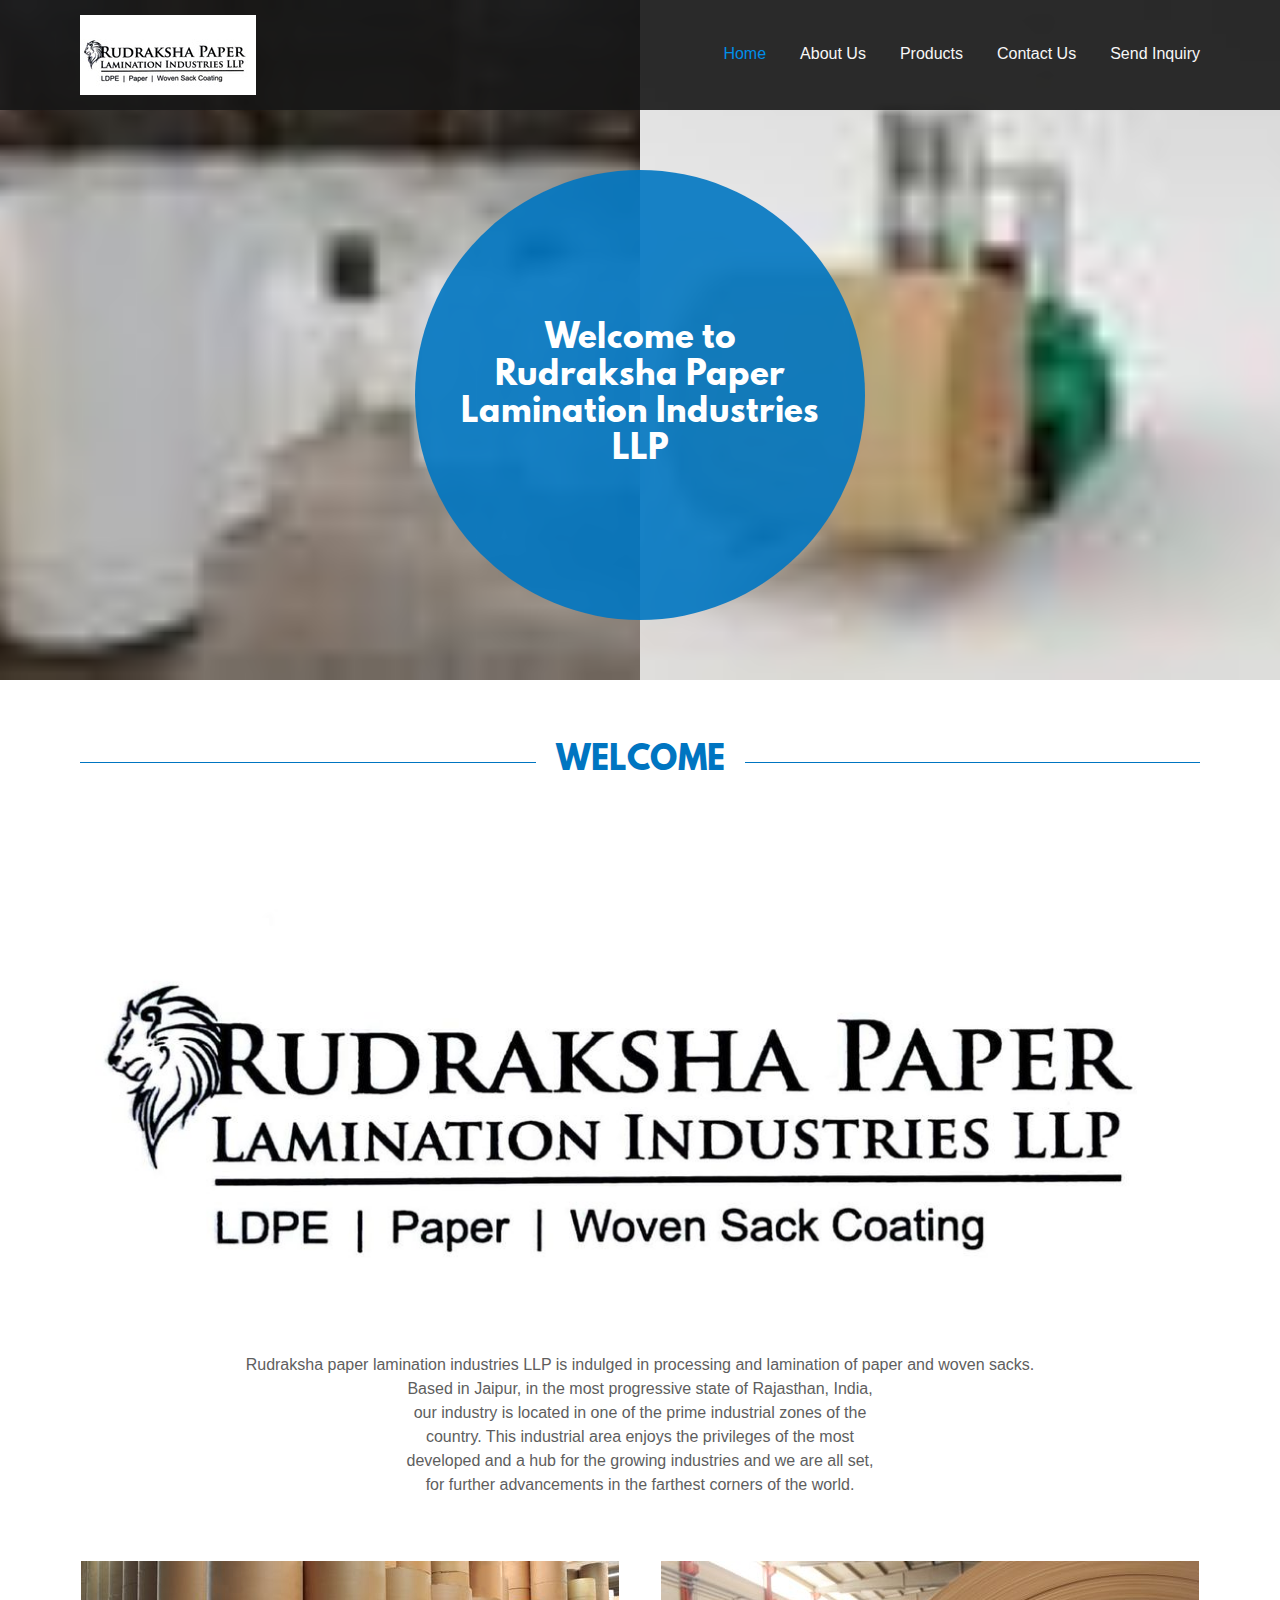
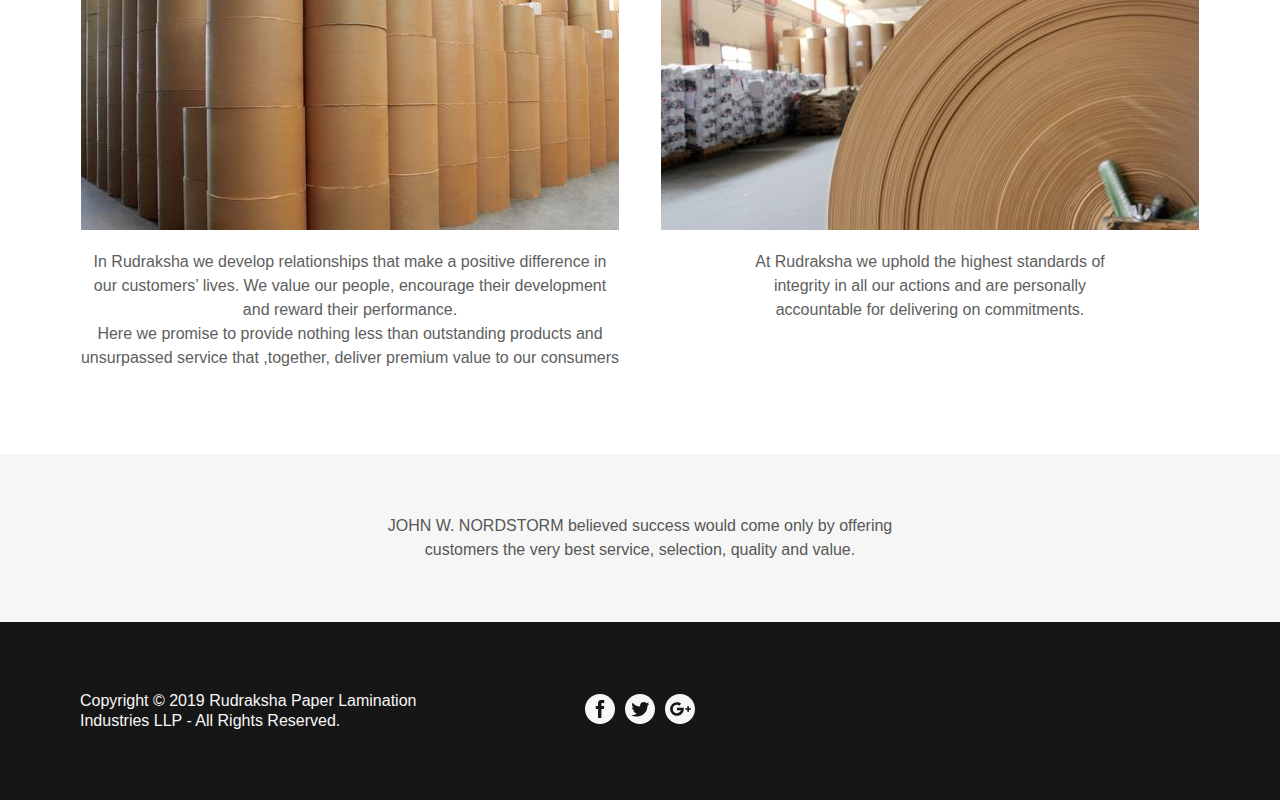
==== commit 4afab14c: "fixed images" ====
--- a/index.html
+++ b/index.html
@@ -1,22 +1,152 @@
-<!DOCTYPE html><html lang="en-IN"><head><meta charSet="utf-8"/><meta http-equiv="X-UA-Compatible" content="IE=edge"/><meta name="viewport" content="width=device-width, initial-scale=1"/><title>Rudraksha Papers LLP</title><meta name="author" content="Rudraksha Papers LLP"/><meta name="generator" content="Starfield Technologies; Go Daddy Website Builder 8.0.0000"/><meta property="og:url" content="https://rudrakshapaper.com/"/>
-<meta property="og:site_name" content="Rudraksha Papers LLP"/>
-<meta property="og:title" content="Welcome to Rudraksha Paper Lamination Industries LLP
-"/>
-<meta property="og:type" content="website"/>
-<meta property="og:image" content="http://img1.wsimg.com/isteam/stock/72116"/>
-<meta property="og:locale" content="en_IN"/>
-<meta name="twitter:card" content="summary"/>
-<meta name="twitter:site" content="@rudrakshpaperl1"/>
-<meta name="twitter:title" content="Rudraksha Papers LLP"/>
-<meta name="twitter:description" content="Welcome to Rudraksha Paper Lamination Industries LLP
-"/>
-<meta name="twitter:image" content="http://img1.wsimg.com/isteam/stock/72116"/>
-<meta name="twitter:image:alt" content="Rudraksha Papers LLP"/><script type="text/javascript" src="img1.wsimg.com/poly/v2/polyfill.min.js"></script>
-<script type="text/javascript">!function(e){function t(r){if(n[r])return n[r].exports;var i=n[r]={exports:{},id:r,loaded:!1};return e[r].call(i.exports,i,i.exports,t),i.loaded=!0,i.exports}var n={};return t.m=e,t.c=n,t.p="",t(0)}([function(e,t,n){e.exports=n(1)},function(e,t,n){"use strict";window.guacImage=n(2)},function(e,t){"use strict";function n(e,t,n,a){n=n||{};var o,u,c,d,s,l=n.delay||500,h=n.cellSize||{x:20,y:20},f=function(e,r){var i='url("'+e+'")',a=i;if(n.backgroundLayers&&n.backgroundLayers.constructor===Array){var o=n.backgroundLayers.map(function(e){return e.replace(/{width}/g,r.w).replace(/{height}/g,r.h)});a=[].concat(o,[i]).join(", ")}t.style.backgroundImage=a,setTimeout(function(){t.style.opacity=1},300)}.bind(this),w=function(){a?a(u,c):n.useTreatmentData?f(u,c):t.style.backgroundImage='url("'+u+'")',t.setAttribute("data-guac-image","loaded")}.bind(this),g=function(){t.setAttribute("data-guac-image","loading"),o=null;var n=r(t,h);if(!n)return s();if(!c||n.w!==c.w||n.h!==c.h)return c=n,s(1);if(u=i(e,n,h),u!==d){d=u;var a=document.createElement("img");a.src=u,a.complete||!a.addEventListener?w():a.addEventListener("load",w)}}.bind(this);s=function(e){o&&clearTimeout(o),o=setTimeout(g,isNaN(e)?l:e)}.bind(this),this.unmount=function(){o&&(clearTimeout(o),o=null),window.removeEventListener("resize",s)},window.addEventListener("resize",s),g()}function r(e,t){var n={w:t.x,h:t.y};if("undefined"!=typeof window&&e){var r=Math.min(window.devicePixelRatio||1,3),i=window.getComputedStyle(e);if(n.w=Math.round(parseInt(i.width,10)*r),n.h=Math.round(parseInt(i.height,10)*r),isNaN(n.w)||isNaN(n.h))return}return n}function i(e,t,n){var r=t.w%n.x,i=t.h%n.y,a=Math.max(r?t.w+(n.x-r):t.w,n.x),o=Math.max(i?t.h+(n.y-i):t.h,n.y);return e.replace(/\{width\}/g,a).replace(/\{height\}/g,o)}n.getUrl=function(e,t,n){if(!t)throw new Error("cellSize is required");var a=r(n,t);if(a)return i(e,a,t)},e.exports=n}]);</script>
-<script type="text/javascript">"undefined"===typeof _trfq&&(window._trfq=[]);"undefined"==typeof _trfd&&(window._trfd=[]);</script>
-<script type="text/javascript">function logTcclEvent(){var t=this.getAttribute("data-tccl");if(window._trfq&&t)try{for(var e=t.split(","),r=e[0],d=e[1],n=e.splice(2),c=[],o=0;o<n.length;o+=2)c.push([n[o],n[o+1]]);window._trfq.push(["cmdLogEvent",d,r,c])}catch(e){window._trfq.push(["cmdLogEvent","gc_published_site_error","tccl.published.log",[["error",e.toString()],["data",t]]])}}"undefined"!=typeof window&&"undefined"!=typeof document&&window.addEventListener("DOMContentLoaded",function(){for(var t=document.querySelectorAll("[data-tccl]"),e=0;e<t.length;e++)try{var r=t[e].getAttribute("data-tccl").split(",");t[e].addEventListener(r[1],logTcclEvent)}catch(t){window._trfq.push(["cmdLogEvent","gc_published_site_error","tccl.published.add",[["error",t.toString()]]])}});</script>
-<style type="text/css">
-  /*
+<!DOCTYPE html>
+<html lang="en-IN">
+
+<head>
+  <meta charSet="utf-8" />
+  <meta http-equiv="X-UA-Compatible" content="IE=edge" />
+  <meta name="viewport" content="width=device-width, initial-scale=1" />
+  <title>Rudraksha Papers LLP</title>
+  <meta name="author" content="Rudraksha Papers LLP" />
+  <meta name="generator" content="Starfield Technologies; Go Daddy Website Builder 8.0.0000" />
+  <meta property="og:url" content="https://rudrakshapaper.com/" />
+  <meta property="og:site_name" content="Rudraksha Papers LLP" />
+  <meta property="og:title" content="Welcome to Rudraksha Paper Lamination Industries LLP
+" />
+  <meta property="og:type" content="website" />
+  <meta property="og:image" content="http://img/isteam/stock/72116" />
+  <meta property="og:locale" content="en_IN" />
+  <meta name="twitter:card" content="summary" />
+  <meta name="twitter:site" content="@rudrakshpaperl1" />
+  <meta name="twitter:title" content="Rudraksha Papers LLP" />
+  <meta name="twitter:description" content="Welcome to Rudraksha Paper Lamination Industries LLP
+" />
+  <meta name="twitter:image" content="http://img/isteam/stock/72116" />
+  <meta name="twitter:image:alt" content="Rudraksha Papers LLP" />
+  <script type="text/javascript" src="img/poly/v2/polyfill.min.js"></script>
+  <script type="text/javascript">
+    ! function (e) {
+      function t(r) {
+        if (n[r]) return n[r].exports;
+        var i = n[r] = {
+          exports: {},
+          id: r,
+          loaded: !1
+        };
+        return e[r].call(i.exports, i, i.exports, t), i.loaded = !0, i.exports
+      }
+      var n = {};
+      return t.m = e, t.c = n, t.p = "", t(0)
+    }([function (e, t, n) {
+      e.exports = n(1)
+    }, function (e, t, n) {
+      "use strict";
+      window.guacImage = n(2)
+    }, function (e, t) {
+      "use strict";
+
+      function n(e, t, n, a) {
+        n = n || {};
+        var o, u, c, d, s, l = n.delay || 500,
+          h = n.cellSize || {
+            x: 20,
+            y: 20
+          },
+          f = function (e, r) {
+            var i = 'url("' + e + '")',
+              a = i;
+            if (n.backgroundLayers && n.backgroundLayers.constructor === Array) {
+              var o = n.backgroundLayers.map(function (e) {
+                return e.replace(/{width}/g, r.w).replace(/{height}/g, r.h)
+              });
+              a = [].concat(o, [i]).join(", ")
+            }
+            t.style.backgroundImage = a, setTimeout(function () {
+              t.style.opacity = 1
+            }, 300)
+          }.bind(this),
+          w = function () {
+            a ? a(u, c) : n.useTreatmentData ? f(u, c) : t.style.backgroundImage = 'url("' + u + '")', t
+              .setAttribute("data-guac-image", "loaded")
+          }.bind(this),
+          g = function () {
+            t.setAttribute("data-guac-image", "loading"), o = null;
+            var n = r(t, h);
+            if (!n) return s();
+            if (!c || n.w !== c.w || n.h !== c.h) return c = n, s(1);
+            if (u = i(e, n, h), u !== d) {
+              d = u;
+              var a = document.createElement("img");
+              a.src = u, a.complete || !a.addEventListener ? w() : a.addEventListener("load", w)
+            }
+          }.bind(this);
+        s = function (e) {
+          o && clearTimeout(o), o = setTimeout(g, isNaN(e) ? l : e)
+        }.bind(this), this.unmount = function () {
+          o && (clearTimeout(o), o = null), window.removeEventListener("resize", s)
+        }, window.addEventListener("resize", s), g()
+      }
+
+      function r(e, t) {
+        var n = {
+          w: t.x,
+          h: t.y
+        };
+        if ("undefined" != typeof window && e) {
+          var r = Math.min(window.devicePixelRatio || 1, 3),
+            i = window.getComputedStyle(e);
+          if (n.w = Math.round(parseInt(i.width, 10) * r), n.h = Math.round(parseInt(i.height, 10) * r), isNaN(n
+            .w) || isNaN(n.h)) return
+        }
+        return n
+      }
+
+      function i(e, t, n) {
+        var r = t.w % n.x,
+          i = t.h % n.y,
+          a = Math.max(r ? t.w + (n.x - r) : t.w, n.x),
+          o = Math.max(i ? t.h + (n.y - i) : t.h, n.y);
+        return e.replace(/\{width\}/g, a).replace(/\{height\}/g, o)
+      }
+      n.getUrl = function (e, t, n) {
+        if (!t) throw new Error("cellSize is required");
+        var a = r(n, t);
+        if (a) return i(e, a, t)
+      }, e.exports = n
+    }]);
+  </script>
+  <script type="text/javascript">
+    "undefined" === typeof _trfq && (window._trfq = []);
+    "undefined" == typeof _trfd && (window._trfd = []);
+  </script>
+  <script type="text/javascript">
+    function logTcclEvent() {
+      var t = this.getAttribute("data-tccl");
+      if (window._trfq && t) try {
+        for (var e = t.split(","), r = e[0], d = e[1], n = e.splice(2), c = [], o = 0; o < n.length; o += 2) c.push([
+          n[o], n[o + 1]
+        ]);
+        window._trfq.push(["cmdLogEvent", d, r, c])
+      } catch (e) {
+        window._trfq.push(["cmdLogEvent", "gc_published_site_error", "tccl.published.log", [
+          ["error", e.toString()],
+          ["data", t]
+        ]])
+      }
+    }
+    "undefined" != typeof window && "undefined" != typeof document && window.addEventListener("DOMContentLoaded",
+      function () {
+        for (var t = document.querySelectorAll("[data-tccl]"), e = 0; e < t.length; e++) try {
+          var r = t[e].getAttribute("data-tccl").split(",");
+          t[e].addEventListener(r[1], logTcclEvent)
+        } catch (t) {
+          window._trfq.push(["cmdLogEvent", "gc_published_site_error", "tccl.published.add", [
+            ["error", t.toString()]
+          ]])
+        }
+      });
+  </script>
+  <style type="text/css">
+    /*
   This license can also be found at this permalink: https://www.fontsquirrel.com/license/league-spartan
   Copyright (c) September 22 2014, Micah Rich micah@micahrich.com, with Reserved Font Name: “League Spartan”.
   This Font Software is licensed under the SIL Open Font License, Version 1.1.
@@ -25,178 +155,15354 @@
   SIL OPEN FONT LICENSE Version 1.1 - 26 February 2007
   —————————————————————————————-
   */
-@import url('img1.wsimg.com/blobby/go/font/LeagueSpartan/league-spartan.css');
-.x{-ms-text-size-adjust:100%;-webkit-text-size-adjust:100%;-webkit-tap-highlight-color:rgba(0,0,0,0);margin:0;box-sizing:border-box}.x *,.x :after,.x :before{box-sizing:inherit}.x-el-article,.x-el-aside,.x-el-details,.x-el-figcaption,.x-el-figure,.x-el-footer,.x-el-header,.x-el-hgroup,.x-el-main,.x-el-menu,.x-el-nav,.x-el-section,.x-el-summary{display:block}.x-el-audio,.x-el-canvas,.x-el-progress,.x-el-video{display:inline-block;vertical-align:baseline}.x-el-audio:not([controls]){display:none;height:0}.x-el-template{display:none}.x-el-a{background-color:transparent;color:inherit}.x-el-a:active,.x-el-a:hover{outline:0}.x-el-abbr[title]{border-bottom:1px dotted}.x-el-b,.x-el-strong{font-weight:700}.x-el-dfn{font-style:italic}.x-el-mark{background:#ff0;color:#000}.x-el-small{font-size:80%}.x-el-sub,.x-el-sup{font-size:75%;line-height:0;position:relative;vertical-align:baseline}.x-el-sup{top:-.5em}.x-el-sub{bottom:-.25em}.x-el-img{vertical-align:middle;border:0}.x-el-svg:not(:root){overflow:hidden}.x-el-figure{margin:0}.x-el-hr{box-sizing:content-box;height:0}.x-el-pre{overflow:auto}.x-el-code,.x-el-kbd,.x-el-pre,.x-el-samp{font-family:monospace,monospace;font-size:1em}.x-el-button,.x-el-input,.x-el-optgroup,.x-el-select,.x-el-textarea{color:inherit;font:inherit;margin:0}.x-el-button{overflow:visible}.x-el-button,.x-el-select{text-transform:none}.x-el-button,.x-el-input[type=button],.x-el-input[type=reset],.x-el-input[type=submit]{-webkit-appearance:button;cursor:pointer}.x-el-button[disabled],.x-el-input[disabled]{cursor:default}.x-el-button::-moz-focus-inner,.x-el-input::-moz-focus-inner{border:0;padding:0}.x-el-input{line-height:normal}.x-el-input[type=checkbox],.x-el-input[type=radio]{box-sizing:border-box;padding:0}.x-el-input[type=number]::-webkit-inner-spin-button,.x-el-input[type=number]::-webkit-outer-spin-button{height:auto}.x-el-input[type=search]{-webkit-appearance:textfield;box-sizing:content-box}.x-el-input[type=search]::-webkit-search-cancel-button,.x-el-input[type=search]::-webkit-search-decoration{-webkit-appearance:none}.x-el-textarea{border:0}.x-el-fieldset{border:1px solid silver;margin:0 2px;padding:.35em .625em .75em}.x-el-legend{border:0;padding:0}.x-el-textarea{overflow:auto}.x-el-optgroup{font-weight:700}.x-el-table{border-collapse:collapse;border-spacing:0}.x-el-td,.x-el-th{padding:0}.x{-webkit-font-smoothing:antialiased}.x-el-hr{border:0}.x-el-fieldset,.x-el-input,.x-el-select,.x-el-textarea{margin-top:0;margin-bottom:0}.x-el-fieldset,.x-el-input[type=email],.x-el-input[type=text],.x-el-textarea{width:100%}.x-el-input,.x-el-label{vertical-align:middle}.x-el-input{border-style:none;padding:.5em}.x-el-select:not([multiple]){vertical-align:middle}.x-el-textarea{line-height:1.75;padding:.5em}@keyframes a{0%{transform:scale(1);opacity:1}45%{transform:scale(.1);opacity:.7}80%{transform:scale(1);opacity:1}}.x-loader svg{display:inline-block}.x-loader svg:first-child{animation:a .75s -.24s infinite cubic-bezier(.2,.68,.18,1.08)}.x-loader svg:nth-child(2){animation:a .75s -.12s infinite cubic-bezier(.2,.68,.18,1.08)}.x-loader svg:nth-child(3){animation:a .75s 0s infinite cubic-bezier(.2,.68,.18,1.08)}.x-icon>svg{transition:transform .33s ease-in-out}.x-icon>svg.rotate-90{transform:rotate(-90deg)}.x-icon>svg.rotate90{transform:rotate(90deg)}.x-icon>svg.rotate-180{transform:rotate(-180deg)}.x-icon>svg.rotate180{transform:rotate(180deg)}.x-rt:after{content:"";clear:both}.x-rt ol,.x-rt ul{text-align:left}.x-rt p{margin:0}.x-rt br{clear:both}.carousel{text-align:center;opacity:0;transition:opacity .5s}.carousel,.carousel .carousel-container-inner{position:relative;margin:0 auto}.carousel .carousel-viewport{overflow:hidden;white-space:nowrap;text-align:left}.carousel .carousel-arrow{position:absolute;z-index:1;color:#fff;border:3px solid;border-radius:50%;bottom:23px;height:32px;width:32px;font-weight:900;background:rgba(0,0,0,.15);padding:0;cursor:pointer}.carousel .carousel-arrow:focus{outline:none}.carousel .carousel-arrow:before{font-size:19px;display:block;margin-top:-2px}.carousel .carousel-arrow:disabled{cursor:not-allowed;opacity:.5}.carousel .carousel-left-arrow{left:23px}.carousel .carousel-left-arrow:before{content:"<";padding-right:2px}.carousel .carousel-right-arrow{right:23px}.carousel .carousel-right-arrow:before{content:">";padding-left:2px}.carousel .carousel-track{list-style:none;padding:0;margin:0;-ms-touch-action:pan-y pinch-zoom;touch-action:pan-y pinch-zoom}.carousel .carousel-track .carousel-slide{display:inline-block;opacity:.7;transition:opacity .5s ease-in-out;white-space:normal}.carousel .carousel-track .carousel-slide>*{display:block}.carousel .carousel-track .carousel-slide.carousel-slide-loading{background:hsla(0,0%,80%,.7)}.carousel .carousel-track .carousel-slide.carousel-slide-fade{position:absolute;left:50%;transform:translateX(-50%);opacity:0}.carousel .carousel-track .carousel-slide.carousel-slide-selected{opacity:1;z-index:1}.carousel.loaded{opacity:1}.carousel .carousel-dots{list-style:none;padding:0;margin:0;position:absolute;left:0;right:0;bottom:-30px;text-align:center}.carousel .carousel-dots li{display:inline-block}.carousel .carousel-dots button{border:0;background:transparent;font-size:1.1em;cursor:pointer;color:#ccc;padding-left:6px;padding-right:6px}.carousel .carousel-dots button.selected{color:#000}.carousel .carousel-dots button:focus{outline:none}
-</style>
-<style data-glamor="cxs-default-sheet" type="text/css">.x .px_-bc-rgb255__255__255{background-color:rgb(255, 255, 255)}.x .px_-w-100P{width:100%}.x .px__CA_div-position-relative > div{position:relative}.x .px__CA_div-overflow-hidden > div{overflow:hidden}.x .px__CA_div-m-auto > div{margin:auto}.x .px_-ff-_League_Spartan___arial__helvetica__sans-serif{font-family:'League Spartan', arial, helvetica, sans-serif}.x .px_-fs-16{font-size:16px}.x .px_-z-index-1001{z-index:1001}.x .px_-bc-rgb22__22__22{background-color:rgb(22, 22, 22)}.x .px_-pt-60px{padding-top:60px}.x .px_-pb-60px{padding-bottom:60px}.x .px_-p-0px__important{padding:0px !important}.x .px_-d-none{display:none}.x .px_-position-relative{position:relative}.x .px_-m-0{margin:0}.x .px_-h-auto{height:auto}.x .px_-h-100P{height:100%}.x .px_-position-absolute{position:absolute}.x .px_-top-0{top:0}.x .px_-left-0{left:0}.x .px_-right-0{right:0}.x .px_-bottom-0{bottom:0}.x .px_-d-flex{display:flex}.x .px_-background-position-center{background-position:center}.x .px_-background-size-cover{background-size:cover}.x .px_-background-blend-mode-normal{background-blend-mode:normal}.x .px_-background-repeat-no-repeat{background-repeat:no-repeat}.x .px_-min-height-300{min-height:300px}.x .px_-transition-opacity_0p25s__background-size_0p25s__background-position_0p25s{transition:opacity 0.25s, background-size 0.25s, background-position 0.25s}.x .px_-bi-url___img1pwsimgpcom_isteam_stock_72116___cr_t_0P25_l_0P25_w_100P25_h_100P25_rs_w_50_h_50_cg_true_m_cr_w_50_h_50_a_cc_{background-image:url("img1.wsimg.com/isteam/stock/72116/_/cr_t_0_25_l_0_25_w_100_25_h_100_25/rs_w_50_h_50_cg_true_m/cr_w_50_h_50_a_cc.jpeg")}.x .px_-bi-url___img1pwsimgpcom_isteam_stock_72096___cr_t_0P25_l_0P25_w_100P25_h_100P25_rs_w_50_h_50_cg_true_m_cr_w_50_h_50_a_cc_{background-image:url("img1.wsimg.com/isteam/stock/72096/_/cr_t_0_25_l_0_25_w_100_25_h_100_25/rs_w_50_h_50_cg_true_m/cr_w_50_h_50_a_cc.jpeg")}.x .px_-align-items-stretch{align-items:stretch}.x .px_-flex-direction-column{flex-direction:column}.x .px_-bc-transparent{background-color:transparent}.x .px_-bc-rgba22__22__22__0p9{background-color:rgba(22, 22, 22, 0.9)}.x .px_-ml-auto{margin-left:auto}.x .px_-mr-auto{margin-right:auto}.x .px_-pl-20px{padding-left:20px}.x .px_-pr-20px{padding-right:20px}.x .px_-max-width-100P{max-width:100%}.x .px_-pt-15px{padding-top:15px}.x .px_-pb-15px{padding-bottom:15px}.x .px_-justify-content-space-between{justify-content:space-between}.x .px_-align-items-center{align-items:center}.x .px_-d-inline-block{display:inline-block}.x .px_-w-50P{width:50%}.x .px_-word-wrap-break-word{word-wrap:break-word}.x .px_-overflow-wrap-break-word{overflow-wrap:break-word}.x .px_-fw-400{font-weight:400}.x .px_-c-rgb0__142__232{color:rgb(0, 142, 232)}.x .px_-text-decoration-none{text-decoration:none}.x .px_-d-inline{display:inline}.x .px_-cursor-pointer{cursor:pointer}.x .px_-ff-Arial__helvetica__sans-serif{font-family:Arial, helvetica, sans-serif}.x .px_-border-0{border:0px}.x .px__hover-c-rgb0__155__254:hover{color:rgb(0, 155, 254)}.x .px_-w-auto{width:auto}.x .px_-mt-0{margin-top:0}.x .px_-mb-0{margin-bottom:0}.x .px_-vertical-align-middle{vertical-align:middle}.x .px_-max-height-80{max-height:80px}.x .px_-max-width-50P{max-width:50%}.x .px_-white-space-nowrap{white-space:nowrap}.x .px_-justify-content-flex-end{justify-content:flex-end}.x .px_-ml-0{margin-left:0}.x .px_-mr-0{margin-right:0}.x .px_-webkit-margin-before-0{-webkit-margin-before:0}.x .px_-webkit-margin-after-0{-webkit-margin-after:0}.x .px_-webkit-padding-start-0{-webkit-padding-start:0}.x .px_-p-0{padding:0}.x .px_-c-rgb164__164__164{color:rgb(164, 164, 164)}.x .px_-mb-none{margin-bottom:none}.x .px_-list-style-none{list-style:none}.x .px_-pl-30px{padding-left:30px}.x .px_-visibility-hidden{visibility:hidden}.x .px__first-child-ml-0:first-child{margin-left:0}.x .px__first-child-pl-0:first-child{padding-left:0}.x .px_-c-rgb247__247__247{color:rgb(247, 247, 247)}.x .px_-ml--6px{margin-left:-6px}.x .px_-mr--6px{margin-right:-6px}.x .px_-mt--6px{margin-top:-6px}.x .px_-mb--6px{margin-bottom:-6px}.x .px_-pl-6px{padding-left:6px}.x .px_-pr-6px{padding-right:6px}.x .px_-pt-6px{padding-top:6px}.x .px_-pb-6px{padding-bottom:6px}.x .px_-c-inherit{color:inherit}.x .px_-w-12px{width:12px}.x .px_-h-12px{height:12px}.x .px_-transition-transform_p33s_ease-in-out{transition:transform .33s ease-in-out}.x .px_-transform-rotate0deg{transform:rotate(0deg)}.x .px_-top-1px{top:1px}.x .px_-ml-10px{margin-left:10px}.x .px_-border-radius-4px{border-radius:4px}.x .px_-box-shadow-0_3px_6px_3px_rgba0_0_0_0p24{box-shadow:0 3px 6px 3px rgba(0,0,0,0.24)}.x .px_-pt-12px{padding-top:12px}.x .px_-pb-12px{padding-bottom:12px}.x .px_-pl-12px{padding-left:12px}.x .px_-pr-12px{padding-right:12px}.x .px_-right-0px{right:0px}.x .px_-top-30px{top:30px}.x .px_-max-height-45vh{max-height:45vh}.x .px_-overflow-y-auto{overflow-y:auto}.x .px_-z-index-3{z-index:3}.x .px_-d-block{display:block}.x .px_-text-align-left{text-align:left}.x .px__last-child-mb-0:last-child{margin-bottom:0}.x .px_-fw-700{font-weight:700}.x .px_-pt-5px{padding-top:5px}.x .px_-pb-5px{padding-bottom:5px}.x .px_-box-sizing-border-box{box-sizing:border-box}.x .px_-flex-direction-row{flex-direction:row}.x .px_-flex-wrap-nowrap{flex-wrap:nowrap}.x .px_-m-0_-10px_0{margin:0 -10px 0}.x .px_-justify-content-left{justify-content:left}.x .px_-flex-grow-0{flex-grow:0}.x .px_-flex-shrink-1{flex-shrink:1}.x .px_-flex-basis-auto{flex-basis:auto}.x .px_-p-0_10px_0{padding:0 10px 0}.x .px_-z-index-1{z-index:1}.x .px_-h-20{height:20px}.x .px_-w-20px{width:20px}.x .px_-h-20px{height:20px}.x .px_-vertical-align-top{vertical-align:top}.x .px_-flex-grow-1{flex-grow:1}.x .px_-text-align-center{text-align:center}.x .px_-mr-40px{margin-right:40px}.x .px_-justify-content-center{justify-content:center}.x .px_-mt-60px{margin-top:60px}.x .px_-mb-60px{margin-bottom:60px}.x .px_-border-radius-50P{border-radius:50%}.x .px_-bc-rgba0__117__193__0p9{background-color:rgba(0, 117, 193, 0.9)}.x .px_-p-12px{padding:12px}.x .px_-w-300px{width:300px}.x .px_-h-300px{height:300px}.x .px_-overflow-hidden{overflow:hidden}.x .px_-fs-25{font-size:25px}.x .px_-c-rgb255__255__255{color:rgb(255, 255, 255)}.x .px_-lh-1p2{line-height:1.2}.x .px_-position-fixed{position:fixed}.x .px_-max-width-0{max-width:0px}.x .px_-z-index-10000{z-index:10000}.x .px_-webkit-overflow-scrolling-touch{-webkit-overflow-scrolling:touch}.x .px_-transition-max-width_p3s_ease-in-out{transition:max-width .3s ease-in-out}.x .px_-w-30px{width:30px}.x .px_-h-30px{height:30px}.x .px_-lh-1p3em{line-height:1.3em}.x .px_-font-style-normal{font-style:normal}.x .px_-top-15{top:15px}.x .px_-right-15{right:15px}.x .px_-overflow-x-hidden{overflow-x:hidden}.x .px_-pt-0{padding-top:0}.x .px_-pb-0{padding-bottom:0}.x .px_-pl-0{padding-left:0}.x .px_-pr-0{padding-right:0}.x .px_-border-color-rgba137__137__137__0p5{border-color:rgba(137, 137, 137, 0.5)}.x .px_-border-bottom-1px_solid{border-bottom:1px solid}.x .px__last-child-border-bottom-0:last-child{border-bottom:0}.x .px_-fs-20{font-size:20px}.x .px_-min-width-200{min-width:200px}.x .px_-pr-30px{padding-right:30px}.x .px_-pt-20px{padding-top:20px}.x .px_-pb-20px{padding-bottom:20px}.x .px_-border-top-width-1px{border-top-width:1px}.x .px_-border-top-style-solid{border-top-style:solid}.x .px_-border-color-rgb255__255__255{border-color:rgb(255, 255, 255)}.x .px_-text-transform-none{text-transform:none}.x .px_-w-16px{width:16px}.x .px_-h-16px{height:16px}.x .px_-mr-5px{margin-right:5px}.x .px_-lh-1p5{line-height:1.5}.x .px_-c-rgb0__117__193{color:rgb(0, 117, 193)}.x .px_-lh-1p4{line-height:1.4}.x .px_-mb-40px{margin-bottom:40px}.x .px_-max-width-80P{max-width:80%}.x .px__before-right-100P:before{right:100%}.x .px__before-mr-20px:before{margin-right:20px}.x .px__before-content-__:before{content:""}.x .px__before-h-1px:before{height:1px}.x .px__before-mt--1px:before{margin-top:-1px}.x .px__before-b-currentColor:before{background:currentColor}.x .px__before-position-absolute:before{position:absolute}.x .px__before-top-p75em:before{top:.75em}.x .px__before-w-100vw:before{width:100vw}.x .px__before-d-block:before{display:block}.x .px__after-left-100P:after{left:100%}.x .px__after-ml-20px:after{margin-left:20px}.x .px__after-content-__:after{content:""}.x .px__after-h-1px:after{height:1px}.x .px__after-mt--1px:after{margin-top:-1px}.x .px__after-b-currentColor:after{background:currentColor}.x .px__after-position-absolute:after{position:absolute}.x .px__after-top-p75em:after{top:.75em}.x .px__after-w-100vw:after{width:100vw}.x .px__after-d-block:after{display:block}.x .px_-flex-wrap-wrap{flex-wrap:wrap}.x .px_-m-0_-10px_-20px{margin:0 -10px -20px}.x .px_-flex-basis-100P{flex-basis:100%}.x .px_-p-0_10px_20px{padding:0 10px 20px}.x .px__CA_AS-max-width-100P > *{max-width:100%}.x .px__CA__nth-childn-mb-20px > :nth-child(n){margin-bottom:20px}.x .px___CA__last-child-mb-0__important  > :last-child{margin-bottom:0 !important}.x .px_-order--1{order:-1}.x .px_-c-rgb94__94__94{color:rgb(94, 94, 94)}.x .px__CA_p_CA_ol-text-align-left > p > ol{text-align:left}.x .px__CA_p_CA_ol-d-inline-block > p > ol{display:inline-block}.x .px__CA_p_CA_ol-pl-1p3em > p > ol{padding-left:1.3em}.x .px__CA_p_CA_ol-ml-30px > p > ol{margin-left:30px}.x .px__CA_p_CA_ol-mr-30px > p > ol{margin-right:30px}.x .px__CA_p_CA_ol-mt-auto > p > ol{margin-top:auto}.x .px__CA_p_CA_ol-mb-auto > p > ol{margin-bottom:auto}.x .px__CA_p_CA_ul-text-align-left > p > ul{text-align:left}.x .px__CA_p_CA_ul-d-inline-block > p > ul{display:inline-block}.x .px__CA_p_CA_ul-pl-1p3em > p > ul{padding-left:1.3em}.x .px__CA_p_CA_ul-ml-30px > p > ul{margin-left:30px}.x .px__CA_p_CA_ul-mr-30px > p > ul{margin-right:30px}.x .px__CA_p_CA_ul-mt-auto > p > ul{margin-top:auto}.x .px__CA_p_CA_ul-mb-auto > p > ul{margin-bottom:auto}.x .px__CA_ul-text-align-left > ul{text-align:left}.x .px__CA_ul-d-inline-block > ul{display:inline-block}.x .px__CA_ul-pl-1p3em > ul{padding-left:1.3em}.x .px__CA_ul-ml-30px > ul{margin-left:30px}.x .px__CA_ul-mr-30px > ul{margin-right:30px}.x .px__CA_ul-mt-auto > ul{margin-top:auto}.x .px__CA_ul-mb-auto > ul{margin-bottom:auto}.x .px__CA_ol-text-align-left > ol{text-align:left}.x .px__CA_ol-d-inline-block > ol{display:inline-block}.x .px__CA_ol-pl-1p3em > ol{padding-left:1.3em}.x .px__CA_ol-ml-30px > ol{margin-left:30px}.x .px__CA_ol-mr-30px > ol{margin-right:30px}.x .px__CA_ol-mt-auto > ol{margin-top:auto}.x .px__CA_ol-mb-auto > ol{margin-bottom:auto}.x .px_-fs-unset{font-size:unset}.x .px_-font-style-italic{font-style:italic}.x .px_-text-decoration-line-through{text-decoration:line-through}.x .px_-text-decoration-underline{text-decoration:underline}.x .px_-bc-rgb246__246__246{background-color:rgb(246, 246, 246)}.x .px_-flex-basis-91p66666666666666P{flex-basis:91.66666666666666%}.x .px_-max-width-91p66666666666666P{max-width:91.66666666666666%}.x .px_-c-rgb87__87__87{color:rgb(87, 87, 87)}.x .px_-lh-1p25{line-height:1.25}.x .px_-pl-none{padding-left:none}.x .px_-pr-none{padding-right:none}.x .px_-ml-5px{margin-left:5px}.x .px_-c-rgb137__137__137{color:rgb(137, 137, 137)}.x .px_-mt-20px{margin-top:20px}</style>
-<style data-glamor="cxs-media-sheet" type="text/css"></style>
-<style data-glamor="cxs-xs-sheet" type="text/css">@media (max-width: 767px){.x ._xs-onlypx_-pt-40px{padding-top:40px}}@media (max-width: 767px){.x ._xs-onlypx_-pb-40px{padding-bottom:40px}}@media (max-width: 767px){.x ._xs-onlypx_-w-280px{width:280px}}@media (max-width: 767px){.x ._xs-onlypx_-h-280px{height:280px}}@media (max-width: 767px){.x ._xs-onlypx_-p-30px{padding:30px}}@media (max-width: 767px){.x ._xs-onlypx_-overflow-visible{overflow:visible}}@media (max-width: 767px){.x ._xs-onlypx_-fs-25{font-size:25px}}</style>
-<style data-glamor="cxs-sm-sheet" type="text/css">@media (min-width: 768px){.x ._smpx_-w-728px{width:728px}}@media (min-width: 768px) and (max-width: 1023px){.x ._sm-onlypx_-right-0px{right:0px}}@media (min-width: 768px){.x ._smpx_-m-0_-20px_0{margin:0 -20px 0}}@media (min-width: 768px){.x ._smpx_-p-0_20px_0{padding:0 20px 0}}@media (min-width: 768px){.x ._smpx_-mr-60px{margin-right:60px}}@media (min-width: 768px){.x ._smpx_-h-400px{height:400px}}@media (min-width: 768px){.x ._smpx_-w-400px{width:400px}}@media (min-width: 768px){.x ._smpx_-p-30px{padding:30px}}@media (min-width: 768px){.x ._smpx_-m-0_-20px_-40px{margin:0 -20px -40px}}@media (min-width: 768px){.x ._smpx_-p-0_20px_40px{padding:0 20px 40px}}</style>
-<style data-glamor="cxs-md-sheet" type="text/css">@media (min-width: 1024px){.x ._mdpx_-fs-16{font-size:16px}}@media (min-width: 1024px){.x ._mdpx_-d-block{display:block}}@media (min-width: 1024px){.x ._mdpx_-min-height-60vh{min-height:60vh}}@media (min-width: 1024px){.x ._mdpx_-flex-grow-1{flex-grow:1}}@media (min-width: 1024px){.x ._mdpx_-w-984px{width:984px}}@media (min-width: 1024px){.x ._mdpx_-d-flex{display:flex}}@media (min-width: 1024px){.x ._mdpx_-max-height-80px{max-height:80px}}@media (min-width: 1024px) and (max-width: 1199px){.x ._md-onlypx_-right-0px{right:0px}}@media (min-width: 1024px){.x ._mdpx_-d-none{display:none}}@media (min-width: 1024px){.x ._mdpx_-justify-content-center{justify-content:center}}@media (min-width: 1024px){.x ._mdpx_-p-40px{padding:40px}}@media (min-width: 1024px){.x ._mdpx_-h-450px{height:450px}}@media (min-width: 1024px){.x ._mdpx_-w-450px{width:450px}}@media (min-width: 1024px){.x ._mdpx_-fs-30{font-size:30px}}@media (min-width: 1024px){.x ._mdpx_-min-width-0{min-width:0px}}@media (min-width: 1024px){.x ._mdpx_-fs-22{font-size:22px}}@media (min-width: 1024px){.x ._mdpx_-text-align-center{text-align:center}}@media (min-width: 1024px){.x ._mdpx_-flex-basis-50P{flex-basis:50%}}@media (min-width: 1024px){.x ._mdpx_-max-width-50P{max-width:50%}}@media (min-width: 1024px){.x ._mdpx_-flex-basis-75P{flex-basis:75%}}@media (min-width: 1024px){.x ._mdpx_-max-width-75P{max-width:75%}}@media (min-width: 1024px){.x ._mdpx_-flex-basis-0P{flex-basis:0%}}@media (min-width: 1024px){.x ._mdpx_-max-width-none{max-width:none}}@media (min-width: 1024px){.x ._mdpx_-text-align-left{text-align:left}}@media (min-width: 1024px){.x ._mdpx_-text-align-right{text-align:right}}@media (min-width: 1024px){.x ._mdpx_-mt-0{margin-top:0}}</style>
-<style data-glamor="cxs-lg-sheet" type="text/css">@media (min-width: 1200px){.x ._lgpx_-fs-16{font-size:16px}}@media (min-width: 1200px){.x ._lgpx_-w-1160px{width:1160px}}@media (min-width: 1200px){.x ._lgpx_-fs-31{font-size:31px}}@media (min-width: 1200px){.x ._lgpx_-fs-22{font-size:22px}}</style>
-<style type="text/css">.page-inner { background-color: rgb(22, 22, 22); min-height: 100vh; }</style></head>
-<body class="x  x-fonts-league-spartan"><div id="layout-1-fb-08086-68-a-1-42-a-3-9-c-16-da-0261-b-1-dcac" class="layout layout-layout layout-layout-layout-14 locale-en-IN lang-en"><div data-ux="Page" id="page-693" class="x-el x-el-div x-el px_-bc-rgb255__255__255 px_-w-100P px__CA_div-position-relative px__CA_div-overflow-hidden px__CA_div-m-auto px_-ff-_League_Spartan___arial__helvetica__sans-serif px_-fs-16 _mdpx_-fs-16 _lgpx_-fs-16 x-d-ux px_-ff-_League_Spartan___arial__helvetica__sans-serif px_-fs-16 _mdpx_-fs-16 _lgpx_-fs-16 x-d-ux"><div data-ux="Block" class="x-el x-el-div page-inner px_-ff-_League_Spartan___arial__helvetica__sans-serif px_-fs-16 _mdpx_-fs-16 _lgpx_-fs-16 x-d-ux"><div id="f5d256ef-55ba-4cea-be38-d16547aa9fcc" class="widget widget-header widget-header-header-9"><div data-ux="Block" class="x-el x-el-div px_-z-index-1001 px_-ff-_League_Spartan___arial__helvetica__sans-serif px_-fs-16 _mdpx_-fs-16 _lgpx_-fs-16 x-d-ux"><div data-ux="Header" data-aid="HEADER_WIDGET" class="x-el x-el-div x-el x-el widget-header-header-9 px_-ff-_League_Spartan___arial__helvetica__sans-serif px_-fs-16 _mdpx_-fs-16 _lgpx_-fs-16 x-d-aid x-d-ux px_-bc-rgb22__22__22 px_-ff-_League_Spartan___arial__helvetica__sans-serif px_-fs-16 _mdpx_-fs-16 _lgpx_-fs-16 x-d-ux x-d-aid px_-ff-_League_Spartan___arial__helvetica__sans-serif px_-fs-16 _mdpx_-fs-16 _lgpx_-fs-16 x-d-ux x-d-aid"><div><section data-ux="Section" data-aid="HEADER_SECTION" class="x-el x-el-section px_-bc-rgb22__22__22 px_-pt-60px px_-pb-60px px_-p-0px__important px_-ff-_League_Spartan___arial__helvetica__sans-serif px_-fs-16 _xs-onlypx_-pt-40px _xs-onlypx_-pb-40px _mdpx_-fs-16 _lgpx_-fs-16 x-d-ux x-d-aid"><div data-ux="Block" class="x-el x-el-div px_-d-none px_-ff-_League_Spartan___arial__helvetica__sans-serif px_-fs-16 _mdpx_-d-block _mdpx_-fs-16 _lgpx_-fs-16 x-d-ux"></div><div data-ux="Block" class="x-el x-el-div px_-position-relative px_-m-0 px_-w-100P px_-h-auto px_-ff-_League_Spartan___arial__helvetica__sans-serif px_-fs-16 _mdpx_-min-height-60vh _mdpx_-fs-16 _lgpx_-fs-16 x-d-ux"><div data-ux="Block" class="x-el x-el-div px_-h-100P px_-w-100P px_-position-absolute px_-top-0 px_-left-0 px_-right-0 px_-bottom-0 px_-d-flex px_-ff-_League_Spartan___arial__helvetica__sans-serif px_-fs-16 _mdpx_-fs-16 _lgpx_-fs-16 x-d-ux"><div id="guacBg695" data-guac-image="loading" data-ux="Background" data-aid="BACKGROUND_IMAGE_RENDERED" data-route="hasMedia:background" class="x-el x-el-div px_-background-position-center px_-background-size-cover px_-background-blend-mode-normal px_-background-repeat-no-repeat px_-position-relative px_-w-100P px_-min-height-300 px_-transition-opacity_0p25s__background-size_0p25s__background-position_0p25s px_-bi-url___img1pwsimgpcom_isteam_stock_72116___cr_t_0P25_l_0P25_w_100P25_h_100P25_rs_w_50_h_50_cg_true_m_cr_w_50_h_50_a_cc_ px_-ff-_League_Spartan___arial__helvetica__sans-serif px_-fs-16 _mdpx_-min-height-60vh _mdpx_-fs-16 _lgpx_-fs-16 x-d-guac-image x-d-ux x-d-aid x-d-route"><script>new guacImage('//img1.wsimg.com/isteam/stock/72116/:/cr=t:0%25,l:0%25,w:100%25,h:100%25/rs=w:{width},h:{height},cg:true,m/cr=w:{width},h:{height},a:cc',document.getElementById('guacBg695'),{})</script></div><div id="guacBg696" data-guac-image="loading" data-ux="Background" data-aid="BACKGROUND_IMAGE2_RENDERED" data-route="hasMedia:background2" class="x-el x-el-div px_-background-position-center px_-background-size-cover px_-background-blend-mode-normal px_-background-repeat-no-repeat px_-position-relative px_-w-100P px_-min-height-300 px_-transition-opacity_0p25s__background-size_0p25s__background-position_0p25s px_-bi-url___img1pwsimgpcom_isteam_stock_72096___cr_t_0P25_l_0P25_w_100P25_h_100P25_rs_w_50_h_50_cg_true_m_cr_w_50_h_50_a_cc_ px_-ff-_League_Spartan___arial__helvetica__sans-serif px_-fs-16 _mdpx_-min-height-60vh _mdpx_-fs-16 _lgpx_-fs-16 x-d-guac-image x-d-ux x-d-aid x-d-route"><script>new guacImage('//img1.wsimg.com/isteam/stock/72096/:/cr=t:0%25,l:0%25,w:100%25,h:100%25/rs=w:{width},h:{height},cg:true,m/cr=w:{width},h:{height},a:cc',document.getElementById('guacBg696'),{})</script></div></div><div data-ux="Block" class="x-el x-el-div px_-d-flex px_-align-items-stretch px_-position-relative px_-ff-_League_Spartan___arial__helvetica__sans-serif px_-fs-16 _mdpx_-flex-grow-1 _mdpx_-fs-16 _lgpx_-fs-16 x-d-ux"><div data-ux="Block" data-herobg-test="alt" class="x-el x-el-div px_-d-flex px_-flex-direction-column px_-min-height-300 px_-w-100P px_-bc-transparent px_-ff-_League_Spartan___arial__helvetica__sans-serif px_-fs-16 _mdpx_-min-height-60vh _mdpx_-flex-grow-1 _mdpx_-fs-16 _lgpx_-fs-16 x-d-ux x-d-herobg-test"><div data-ux="Block" id="header_navwrapper698" class="x-el x-el-div px_-ff-_League_Spartan___arial__helvetica__sans-serif px_-fs-16 _mdpx_-fs-16 _lgpx_-fs-16 x-d-ux"><div data-ux="Block" id="header_stickynav697" class="x-el x-el-div px_-ff-_League_Spartan___arial__helvetica__sans-serif px_-fs-16 _mdpx_-fs-16 _lgpx_-fs-16 x-d-ux"><div data-ux="Block" class="x-el x-el-div px_-bc-rgba22__22__22__0p9 px_-w-100P px_-ff-_League_Spartan___arial__helvetica__sans-serif px_-fs-16 _mdpx_-fs-16 _lgpx_-fs-16 x-d-ux"><div data-ux="Container" class="x-el x-el-div px_-ml-auto px_-mr-auto px_-pl-20px px_-pr-20px px_-max-width-100P px_-pt-15px px_-pb-15px px_-ff-_League_Spartan___arial__helvetica__sans-serif px_-fs-16 _smpx_-w-728px _mdpx_-w-984px _mdpx_-fs-16 _lgpx_-w-1160px _lgpx_-fs-16 x-d-ux"><nav data-ux="Block" class="x-el x-el-nav px_-justify-content-space-between px_-align-items-center px_-d-none px_-ff-_League_Spartan___arial__helvetica__sans-serif px_-fs-16 _mdpx_-d-flex _mdpx_-fs-16 _lgpx_-fs-16 x-d-ux"><div data-ux="Block" data-aid="HEADER_LOGO_RENDERED" class="x-el x-el-div px_-d-inline-block px_-w-50P px_-ff-_League_Spartan___arial__helvetica__sans-serif px_-fs-16 _mdpx_-fs-16 _lgpx_-fs-16 x-d-ux x-d-aid"><a data-ux="Link" data-page="3fc4dbb9-26d5-41d1-9eb3-e240c28495e9" title="Rudraksha Paper LLP" href="index.html" class="x-el x-el-a px_-word-wrap-break-word px_-overflow-wrap-break-word px_-fs-16 px_-fw-400 px_-c-rgb0__142__232 px_-text-decoration-none px_-d-inline px_-cursor-pointer px_-ff-Arial__helvetica__sans-serif px_-border-0 px__hover-c-rgb0__155__254 _mdpx_-fs-16 _lgpx_-fs-16 x-d-ux x-d-page" data-tccl="ux2.HEADER.header9.Logo.Default.Link.Default.699.click,click"><img src="img1.wsimg.com/isteam/ip/1fb08086-68a1-42a3-9c16-da0261b1dcac/logo/384ba299-cf50-4e17-9b51-0b0f51899f87.jpeg" srcSet="img1.wsimg.com/isteam/ip/1fb08086-68a1-42a3-9c16-da0261b1dcac/logo/384ba299-cf50-4e17-9b51-0b0f51899f87.jpeg" alt="Rudraksha Paper LLP" data-ux="ImageLogo" data-aid="HEADER_LOGO_IMAGE_RENDERED" data-route="logo" class="x-el x-el-img px_-max-width-100P px_-w-auto px_-ml-auto px_-mr-auto px_-mt-0 px_-mb-0 px_-vertical-align-middle px_-max-height-80 px_-ff-Arial__helvetica__sans-serif px_-fs-16 _mdpx_-max-height-80px _mdpx_-fs-16 _lgpx_-fs-16 x-d-ux x-d-aid x-d-route"/></a></div><nav data-ux="Nav" data-aid="HEADER_NAV_RENDERED" class="x-el x-el-nav px_-max-width-50P px_-white-space-nowrap px_-d-flex px_-justify-content-flex-end px_-ff-_League_Spartan___arial__helvetica__sans-serif px_-fs-16 _mdpx_-fs-16 _lgpx_-fs-16 x-d-ux x-d-aid"><ul data-ux="List" id="n-694700-navId" class="x-el x-el-ul px_-mt-0 px_-mb-0 px_-ml-0 px_-mr-0 px_-webkit-margin-before-0 px_-webkit-margin-after-0 px_-webkit-padding-start-0 px_-p-0 px_-position-relative px_-ff-_League_Spartan___arial__helvetica__sans-serif px_-fs-16 _mdpx_-fs-16 _lgpx_-fs-16 x-d-ux"><li data-ux="ListItemInline" class="x-el x-el-li px_-c-rgb164__164__164 px_-ml-0 px_-mb-none px_-d-inline-block px_-list-style-none px_-pl-30px px_-white-space-nowrap px_-position-relative px_-visibility-hidden px_-ff-_League_Spartan___arial__helvetica__sans-serif px_-fs-16 px__first-child-ml-0 px__first-child-pl-0 _mdpx_-fs-16 _lgpx_-fs-16 x-d-ux"><div><div id="bootstrap-702-t"><a data-ux="NavLinkActive" target="" rel="" data-page="3fc4dbb9-26d5-41d1-9eb3-e240c28495e9" data-edit-interactive="true" href="index.html" class="x-el x-el-a px_-word-wrap-break-word px_-overflow-wrap-break-word px_-fs-16 px_-fw-400 px_-c-rgb0__142__232 px_-text-decoration-none px_-d-inline px_-cursor-pointer px_-ff-Arial__helvetica__sans-serif px__hover-c-rgb0__155__254 _mdpx_-fs-16 _lgpx_-fs-16 x-d-ux x-d-page x-d-edit-interactive" data-tccl="ux2.HEADER.header9.Nav.Default.Link.Active.703.click,click">Home</a></div></div></li><li data-ux="ListItemInline" class="x-el x-el-li px_-c-rgb164__164__164 px_-ml-0 px_-mb-none px_-d-inline-block px_-list-style-none px_-pl-30px px_-white-space-nowrap px_-position-relative px_-visibility-hidden px_-ff-_League_Spartan___arial__helvetica__sans-serif px_-fs-16 px__first-child-ml-0 px__first-child-pl-0 _mdpx_-fs-16 _lgpx_-fs-16 x-d-ux"><div><div id="bootstrap-704-t"><a data-ux="NavLink" target="" rel="" data-page="63e6b571-0822-4086-8fa3-2ebc8109d0c7" data-edit-interactive="true" href="about-us.html" class="x-el x-el-a px_-word-wrap-break-word px_-overflow-wrap-break-word px_-fs-16 px_-fw-400 px_-c-rgb247__247__247 px_-text-decoration-none px_-d-inline-block px_-cursor-pointer px_-ff-Arial__helvetica__sans-serif px_-ml--6px px_-mr--6px px_-mt--6px px_-mb--6px px_-pl-6px px_-pr-6px px_-pt-6px px_-pb-6px px__hover-c-rgb0__155__254 _mdpx_-fs-16 _lgpx_-fs-16 x-d-ux x-d-page x-d-edit-interactive" data-tccl="ux2.HEADER.header9.Nav.Default.Link.Default.705.click,click">About Us</a></div></div></li><li data-ux="ListItemInline" class="x-el x-el-li px_-c-rgb164__164__164 px_-ml-0 px_-mb-none px_-d-inline-block px_-list-style-none px_-pl-30px px_-white-space-nowrap px_-position-relative px_-visibility-hidden px_-ff-_League_Spartan___arial__helvetica__sans-serif px_-fs-16 px__first-child-ml-0 px__first-child-pl-0 _mdpx_-fs-16 _lgpx_-fs-16 x-d-ux"><div><div id="bootstrap-706-t"><a data-ux="NavLink" target="" rel="" data-page="a9d029d2-1b27-4424-a8dd-b8be27783cc1" data-edit-interactive="true" href="products.html" class="x-el x-el-a px_-word-wrap-break-word px_-overflow-wrap-break-word px_-fs-16 px_-fw-400 px_-c-rgb247__247__247 px_-text-decoration-none px_-d-inline-block px_-cursor-pointer px_-ff-Arial__helvetica__sans-serif px_-ml--6px px_-mr--6px px_-mt--6px px_-mb--6px px_-pl-6px px_-pr-6px px_-pt-6px px_-pb-6px px__hover-c-rgb0__155__254 _mdpx_-fs-16 _lgpx_-fs-16 x-d-ux x-d-page x-d-edit-interactive" data-tccl="ux2.HEADER.header9.Nav.Default.Link.Default.707.click,click">Products</a></div></div></li><li data-ux="ListItemInline" class="x-el x-el-li px_-c-rgb164__164__164 px_-ml-0 px_-mb-none px_-d-inline-block px_-list-style-none px_-pl-30px px_-white-space-nowrap px_-position-relative px_-visibility-hidden px_-ff-_League_Spartan___arial__helvetica__sans-serif px_-fs-16 px__first-child-ml-0 px__first-child-pl-0 _mdpx_-fs-16 _lgpx_-fs-16 x-d-ux"><div><div id="bootstrap-708-t"><a data-ux="NavLink" target="" rel="" data-page="d8c32323-64a5-4df1-bc15-2f9ec91fd103" data-edit-interactive="true" href="contact-us.html" class="x-el x-el-a px_-word-wrap-break-word px_-overflow-wrap-break-word px_-fs-16 px_-fw-400 px_-c-rgb247__247__247 px_-text-decoration-none px_-d-inline-block px_-cursor-pointer px_-ff-Arial__helvetica__sans-serif px_-ml--6px px_-mr--6px px_-mt--6px px_-mb--6px px_-pl-6px px_-pr-6px px_-pt-6px px_-pb-6px px__hover-c-rgb0__155__254 _mdpx_-fs-16 _lgpx_-fs-16 x-d-ux x-d-page x-d-edit-interactive" data-tccl="ux2.HEADER.header9.Nav.Default.Link.Default.709.click,click">Contact Us</a></div></div></li><li data-ux="ListItemInline" class="x-el x-el-li px_-c-rgb164__164__164 px_-ml-0 px_-mb-none px_-d-inline-block px_-list-style-none px_-pl-30px px_-white-space-nowrap px_-position-relative px_-visibility-hidden px_-ff-_League_Spartan___arial__helvetica__sans-serif px_-fs-16 px__first-child-ml-0 px__first-child-pl-0 _mdpx_-fs-16 _lgpx_-fs-16 x-d-ux"><div><div id="bootstrap-710-t"><a data-ux="NavLink" target="" rel="" data-page="a96df76f-db78-45c0-a830-b7bf5de1356e" data-edit-interactive="true" href="send-inquiry.html" class="x-el x-el-a px_-word-wrap-break-word px_-overflow-wrap-break-word px_-fs-16 px_-fw-400 px_-c-rgb247__247__247 px_-text-decoration-none px_-d-inline-block px_-cursor-pointer px_-ff-Arial__helvetica__sans-serif px_-ml--6px px_-mr--6px px_-mt--6px px_-mb--6px px_-pl-6px px_-pr-6px px_-pt-6px px_-pb-6px px__hover-c-rgb0__155__254 _mdpx_-fs-16 _lgpx_-fs-16 x-d-ux x-d-page x-d-edit-interactive" data-tccl="ux2.HEADER.header9.Nav.Default.Link.Default.711.click,click">Send Inquiry</a></div></div></li><li data-ux="ListItemInline" class="x-el x-el-li px_-c-rgb164__164__164 px_-ml-0 px_-mb-none px_-d-inline-block px_-list-style-none px_-pl-30px px_-white-space-nowrap px_-position-relative px_-visibility-hidden px_-ff-_League_Spartan___arial__helvetica__sans-serif px_-fs-16 px__first-child-ml-0 px__first-child-pl-0 _mdpx_-fs-16 _lgpx_-fs-16 x-d-ux"><div><div id="bootstrap-712-t"><a data-ux="NavLink" data-toggle-ignore="true" id="713" data-aid="NAV_MORE" ignoreCloseAttr="data-ignore-close" data-edit-interactive="true" href="#" class="x-el x-el-a px_-word-wrap-break-word px_-overflow-wrap-break-word px_-fs-16 px_-fw-400 px_-c-rgb247__247__247 px_-text-decoration-none px_-d-inline-block px_-cursor-pointer px_-ff-Arial__helvetica__sans-serif px_-ml--6px px_-mr--6px px_-mt--6px px_-mb--6px px_-pl-6px px_-pr-6px px_-pt-6px px_-pb-6px px__hover-c-rgb0__155__254 _mdpx_-fs-16 _lgpx_-fs-16 x-d-ux x-d-toggle-ignore x-d-aid x-d-edit-interactive" data-tccl="ux2.HEADER.header9.Nav.Default.Link.Default.714.click,click"><div style="pointer-events:none" data-aid="NAV_DROPDOWN">More<svg viewBox="0 0 64 64" fill="currentColor" data-ux="Icon" class="x-el x-el-svg px_-c-inherit px_-d-inline-block px_-w-12px px_-h-12px px_-transition-transform_p33s_ease-in-out px_-transform-rotate0deg px_-position-relative px_-top-1px px_-ml-10px px_-ff-Arial__helvetica__sans-serif px_-fs-16 _mdpx_-fs-16 _lgpx_-fs-16 x-d-ux"><polygon points="0 17.992381 3.99238095 14 32 42.007619 60.007619 14 64 17.992381 32 49.992381"></polygon></svg></div></a></div></div><ul data-ux="Dropdown" id="701-moreId" class="x-el x-el-ul px_-border-radius-4px px_-box-shadow-0_3px_6px_3px_rgba0_0_0_0p24 px_-bc-rgb22__22__22 px_-pt-12px px_-pb-12px px_-pl-12px px_-pr-12px px_-position-absolute px_-right-0px px_-top-30px px_-max-height-45vh px_-overflow-y-auto px_-d-none px_-z-index-3 px_-ff-_League_Spartan___arial__helvetica__sans-serif px_-fs-16 _md-onlypx_-right-0px _sm-onlypx_-right-0px _mdpx_-fs-16 _lgpx_-fs-16 x-d-ux"><li data-ux="ListItem" class="x-el x-el-li px_-c-rgb164__164__164 px_-mb-0 px_-d-block px_-text-align-left px_-ff-_League_Spartan___arial__helvetica__sans-serif px_-fs-16 px__last-child-mb-0 _mdpx_-fs-16 _lgpx_-fs-16 x-d-ux"><a data-ux="NavMenuLinkActive" target="" rel="" data-page="3fc4dbb9-26d5-41d1-9eb3-e240c28495e9" data-edit-interactive="true" href="index.html" class="x-el x-el-a px_-word-wrap-break-word px_-overflow-wrap-break-word px_-fs-16 px_-fw-700 px_-c-rgb247__247__247 px_-text-decoration-none px_-d-block px_-cursor-pointer px_-ff-Arial__helvetica__sans-serif px_-pt-5px px_-pb-5px px__hover-c-rgb0__155__254 _mdpx_-fs-16 _lgpx_-fs-16 x-d-ux x-d-page x-d-edit-interactive" data-tccl="ux2.HEADER.header9.Nav.Menu.Link.Active.715.click,click">Home</a></li><li data-ux="ListItem" class="x-el x-el-li px_-c-rgb164__164__164 px_-mb-0 px_-d-block px_-text-align-left px_-ff-_League_Spartan___arial__helvetica__sans-serif px_-fs-16 px__last-child-mb-0 _mdpx_-fs-16 _lgpx_-fs-16 x-d-ux"><a data-ux="NavMenuLink" target="" rel="" data-page="63e6b571-0822-4086-8fa3-2ebc8109d0c7" data-edit-interactive="true" href="about-us.html" class="x-el x-el-a px_-word-wrap-break-word px_-overflow-wrap-break-word px_-fs-16 px_-fw-400 px_-c-rgb0__142__232 px_-text-decoration-none px_-d-block px_-cursor-pointer px_-ff-Arial__helvetica__sans-serif px_-pt-5px px_-pb-5px px__hover-c-rgb0__155__254 _mdpx_-fs-16 _lgpx_-fs-16 x-d-ux x-d-page x-d-edit-interactive" data-tccl="ux2.HEADER.header9.Nav.Menu.Link.Default.716.click,click">About Us</a></li><li data-ux="ListItem" class="x-el x-el-li px_-c-rgb164__164__164 px_-mb-0 px_-d-block px_-text-align-left px_-ff-_League_Spartan___arial__helvetica__sans-serif px_-fs-16 px__last-child-mb-0 _mdpx_-fs-16 _lgpx_-fs-16 x-d-ux"><a data-ux="NavMenuLink" target="" rel="" data-page="a9d029d2-1b27-4424-a8dd-b8be27783cc1" data-edit-interactive="true" href="products.html" class="x-el x-el-a px_-word-wrap-break-word px_-overflow-wrap-break-word px_-fs-16 px_-fw-400 px_-c-rgb0__142__232 px_-text-decoration-none px_-d-block px_-cursor-pointer px_-ff-Arial__helvetica__sans-serif px_-pt-5px px_-pb-5px px__hover-c-rgb0__155__254 _mdpx_-fs-16 _lgpx_-fs-16 x-d-ux x-d-page x-d-edit-interactive" data-tccl="ux2.HEADER.header9.Nav.Menu.Link.Default.717.click,click">Products</a></li><li data-ux="ListItem" class="x-el x-el-li px_-c-rgb164__164__164 px_-mb-0 px_-d-block px_-text-align-left px_-ff-_League_Spartan___arial__helvetica__sans-serif px_-fs-16 px__last-child-mb-0 _mdpx_-fs-16 _lgpx_-fs-16 x-d-ux"><a data-ux="NavMenuLink" target="" rel="" data-page="d8c32323-64a5-4df1-bc15-2f9ec91fd103" data-edit-interactive="true" href="contact-us.html" class="x-el x-el-a px_-word-wrap-break-word px_-overflow-wrap-break-word px_-fs-16 px_-fw-400 px_-c-rgb0__142__232 px_-text-decoration-none px_-d-block px_-cursor-pointer px_-ff-Arial__helvetica__sans-serif px_-pt-5px px_-pb-5px px__hover-c-rgb0__155__254 _mdpx_-fs-16 _lgpx_-fs-16 x-d-ux x-d-page x-d-edit-interactive" data-tccl="ux2.HEADER.header9.Nav.Menu.Link.Default.718.click,click">Contact Us</a></li><li data-ux="ListItem" class="x-el x-el-li px_-c-rgb164__164__164 px_-mb-0 px_-d-block px_-text-align-left px_-ff-_League_Spartan___arial__helvetica__sans-serif px_-fs-16 px__last-child-mb-0 _mdpx_-fs-16 _lgpx_-fs-16 x-d-ux"><a data-ux="NavMenuLink" target="" rel="" data-page="a96df76f-db78-45c0-a830-b7bf5de1356e" data-edit-interactive="true" href="send-inquiry.html" class="x-el x-el-a px_-word-wrap-break-word px_-overflow-wrap-break-word px_-fs-16 px_-fw-400 px_-c-rgb0__142__232 px_-text-decoration-none px_-d-block px_-cursor-pointer px_-ff-Arial__helvetica__sans-serif px_-pt-5px px_-pb-5px px__hover-c-rgb0__155__254 _mdpx_-fs-16 _lgpx_-fs-16 x-d-ux x-d-page x-d-edit-interactive" data-tccl="ux2.HEADER.header9.Nav.Menu.Link.Default.719.click,click">Send Inquiry</a></li></ul></li></ul></nav></nav><nav data-ux="Block" class="x-el x-el-nav px_-d-block px_-ff-_League_Spartan___arial__helvetica__sans-serif px_-fs-16 _mdpx_-d-none _mdpx_-fs-16 _lgpx_-fs-16 x-d-ux"><div data-ux="Grid" class="x-el x-el-div px_-d-flex px_-box-sizing-border-box px_-flex-direction-row px_-flex-wrap-nowrap px_-m-0_-10px_0 px_-align-items-center px_-text-align-left px_-justify-content-left px_-ff-_League_Spartan___arial__helvetica__sans-serif px_-fs-16 _smpx_-m-0_-20px_0 _mdpx_-fs-16 _lgpx_-fs-16 x-d-ux"><div data-ux="GridCell" class="x-el x-el-div px_-box-sizing-border-box px_-flex-grow-0 px_-flex-shrink-1 px_-flex-basis-auto px_-p-0_10px_0 px_-mr-auto px_-z-index-1 px_-ff-_League_Spartan___arial__helvetica__sans-serif px_-fs-16 _smpx_-p-0_20px_0 _mdpx_-fs-16 _lgpx_-fs-16 x-d-ux"><div><div id="bootstrap-720-t"><a data-ux="Link" data-toggle-ignore="true" id="721" toggleId="n-694-navId-mobile" icon="hamburger" openIcon="hamburger" openWidth="100%" closeAttr="data-close" data-edit-interactive="true" data-aid="HAMBURGER_MENU_LINK" href="#" class="x-el x-el-a px_-word-wrap-break-word px_-overflow-wrap-break-word px_-fs-16 px_-fw-400 px_-c-rgb247__247__247 px_-text-decoration-none px_-d-inline-block px_-cursor-pointer px_-ff-Arial__helvetica__sans-serif px_-border-0 px_-h-20 px_-ml-0 px__hover-c-rgb0__155__254 _mdpx_-d-none _mdpx_-fs-16 _lgpx_-fs-16 x-d-ux x-d-toggle-ignore x-d-edit-interactive x-d-aid" data-tccl="ux2.HEADER.header9.Section.Default.Link.Default.722.click,click"><svg viewBox="0 0 64 64" fill="currentColor" data-ux="Icon" class="x-el x-el-svg px_-c-inherit px_-d-inline-block px_-w-20px px_-h-20px px_-vertical-align-top px_-ff-Arial__helvetica__sans-serif px_-fs-16 _mdpx_-fs-16 _lgpx_-fs-16 x-d-ux"><svg viewBox="0 0 24 20"><path d="M0 18.249l.015-.255.055-.231.106-.16c.044-.057.104-.096.181-.119l.267-.034h22.753c.154 0 .277.024.367.071.091.048.153.134.186.258l.06.32.01.452v.657l-.015.252-.055.228-.106.16c-.044.057-.104.096-.181.119l-.267.034h-22.753c-.154 0-.277-.024-.367-.071-.091-.048-.153-.134-.186-.258l-.06-.32-.01-.445v-.657zm0-8.067v-.657l.015-.256.055-.232.106-.157c.044-.055.104-.093.181-.116l.267-.034h22.753c.154 0 .277.024.367.072.091.048.153.134.186.259l.06.317.01.45v.657l-.015.252-.055.228-.106.16c-.044.057-.104.097-.181.119l-.267.034h-22.753c-.154 0-.277-.024-.367-.072-.091-.048-.153-.134-.186-.259l-.06-.32-.01-.447zm0-8.734v-.657l.015-.252.055-.228.106-.16c.044-.057.104-.096.181-.119l.267-.034h22.753c.154 0 .277.024.367.071.091.048.153.134.186.258l.06.32.01.445v.657l-.015.255-.055.231-.106.16c-.044.057-.104.096-.181.119l-.267.034h-22.753c-.154 0-.277-.024-.367-.071-.091-.048-.153-.134-.186-.258l-.06-.32-.01-.452z"></path></svg></svg></a></div></div></div><div data-ux="GridCell" class="x-el x-el-div px_-box-sizing-border-box px_-flex-grow-1 px_-flex-shrink-1 px_-flex-basis-auto px_-p-0_10px_0 px_-text-align-center px_-mr-40px px_-ff-_League_Spartan___arial__helvetica__sans-serif px_-fs-16 _smpx_-p-0_20px_0 _smpx_-mr-60px _mdpx_-fs-16 _lgpx_-fs-16 x-d-ux"><div data-ux="Block" data-aid="HEADER_LOGO_RENDERED" class="x-el x-el-div px_-d-inline-block px_-ff-_League_Spartan___arial__helvetica__sans-serif px_-fs-16 _mdpx_-fs-16 _lgpx_-fs-16 x-d-ux x-d-aid"><a data-ux="Link" data-page="3fc4dbb9-26d5-41d1-9eb3-e240c28495e9" title="Rudraksha Paper LLP" href="index.html" class="x-el x-el-a px_-word-wrap-break-word px_-overflow-wrap-break-word px_-fs-16 px_-fw-400 px_-c-rgb0__142__232 px_-text-decoration-none px_-d-inline px_-cursor-pointer px_-ff-Arial__helvetica__sans-serif px_-border-0 px__hover-c-rgb0__155__254 _mdpx_-fs-16 _lgpx_-fs-16 x-d-ux x-d-page" data-tccl="ux2.HEADER.header9.Logo.Default.Link.Default.723.click,click"><img src="img1.wsimg.com/isteam/ip/1fb08086-68a1-42a3-9c16-da0261b1dcac/logo/384ba299-cf50-4e17-9b51-0b0f51899f87.jpeg" srcSet="img1.wsimg.com/isteam/ip/1fb08086-68a1-42a3-9c16-da0261b1dcac/logo/384ba299-cf50-4e17-9b51-0b0f51899f87.jpeg" alt="Rudraksha Paper LLP" data-ux="ImageLogo" data-aid="HEADER_LOGO_IMAGE_RENDERED" data-route="logo" class="x-el x-el-img px_-max-width-100P px_-w-auto px_-ml-auto px_-mr-auto px_-mt-0 px_-mb-0 px_-vertical-align-middle px_-max-height-80 px_-ff-Arial__helvetica__sans-serif px_-fs-16 _mdpx_-max-height-80px _mdpx_-fs-16 _lgpx_-fs-16 x-d-ux x-d-aid x-d-route"/></a></div></div></div></nav></div></div><div><div id="bootstrap-724-t"></div></div></div></div><div data-ux="Container" class="x-el x-el-div px_-ml-auto px_-mr-auto px_-pl-20px px_-pr-20px px_-max-width-100P px_-ff-_League_Spartan___arial__helvetica__sans-serif px_-fs-16 _smpx_-w-728px _mdpx_-w-984px _mdpx_-fs-16 _lgpx_-w-1160px _lgpx_-fs-16 x-d-ux"><div data-ux="Block" class="x-el x-el-div px_-d-flex px_-align-items-center px_-justify-content-center px_-flex-grow-1 px_-text-align-center px_-w-100P px_-mt-60px px_-mb-60px px_-ff-_League_Spartan___arial__helvetica__sans-serif px_-fs-16 _mdpx_-justify-content-center _mdpx_-fs-16 _lgpx_-fs-16 x-d-ux"><div data-ux="Block" class="x-el x-el-div px_-border-radius-50P px_-bc-rgba0__117__193__0p9 px_-p-12px px_-d-flex px_-align-items-center px_-justify-content-center px_-w-300px px_-h-300px px_-overflow-hidden px_-ff-_League_Spartan___arial__helvetica__sans-serif px_-fs-16 _xs-onlypx_-w-280px _xs-onlypx_-h-280px _xs-onlypx_-p-30px _xs-onlypx_-overflow-visible _smpx_-h-400px _smpx_-w-400px _smpx_-p-30px _mdpx_-p-40px _mdpx_-h-450px _mdpx_-w-450px _mdpx_-fs-16 _lgpx_-fs-16 x-d-ux"><div data-ux="Hero" class="x-el x-el-div px_-ff-_League_Spartan___arial__helvetica__sans-serif px_-fs-16 _mdpx_-fs-16 _lgpx_-fs-16 x-d-ux"><h1 data-ux="HeroHeading" data-aid="HEADER_TAGLINE_RENDERED" data-route="tagline" class="x-el x-el-h1 px_-word-wrap-break-word px_-overflow-wrap-break-word px_-fs-25 px_-c-rgb255__255__255 px_-fw-400 px_-lh-1p2 px_-ml-0 px_-mr-0 px_-mt-0 px_-mb-0 px_-ff-_League_Spartan___arial__helvetica__sans-serif px_-max-width-100P _xs-onlypx_-fs-25 _mdpx_-fs-30 _lgpx_-fs-31 x-d-ux x-d-aid x-d-route">Welcome to Rudraksha Paper Lamination Industries LLP</h1></div></div></div></div></div></div></div><div data-ux="NavigationDrawer" id="n-694-navId-mobile" domainName="rudrakshapaper.com" pageRoute="/" class="x-el x-el-div px_-bc-rgba22__22__22__0p9 px_-position-fixed px_-left-0 px_-top-0 px_-w-100P px_-h-100P px_-max-width-0 px_-overflow-y-auto px_-z-index-10000 px_-pt-60px px_-webkit-overflow-scrolling-touch px_-transition-max-width_p3s_ease-in-out px_-overflow-hidden px_-d-flex px_-flex-direction-column px_-ff-_League_Spartan___arial__helvetica__sans-serif px_-fs-16 _mdpx_-fs-16 _lgpx_-fs-16 x-d-ux"><div data-ux="Block" class="x-el x-el-div px_-ff-_League_Spartan___arial__helvetica__sans-serif px_-fs-16 _mdpx_-d-none _mdpx_-fs-16 _lgpx_-fs-16 x-d-ux"></div><div viewBox="0 0 64 64" fill="currentColor" data-ux="CloseIcon" data-edit-interactive="true" data-close="true" class="x-el x-el-div px_-c-rgb247__247__247 px_-d-inline-block px_-w-30px px_-h-30px px_-cursor-pointer px_-lh-1p3em px_-font-style-normal px_-position-absolute px_-top-15 px_-right-15 px_-fs-25 px_-ff-_League_Spartan___arial__helvetica__sans-serif px__hover-c-rgb0__155__254 _mdpx_-fs-30 _lgpx_-fs-31 x-d-ux x-d-edit-interactive x-d-close">✕</div><div data-ux="Container" class="x-el x-el-div px_-ml-auto px_-mr-auto px_-pl-20px px_-pr-20px px_-max-width-100P px_-overflow-y-auto px_-overflow-x-hidden px_-w-100P px_-ff-_League_Spartan___arial__helvetica__sans-serif px_-fs-16 _smpx_-w-728px _mdpx_-w-984px _mdpx_-fs-16 _lgpx_-w-1160px _lgpx_-fs-16 x-d-ux"><ul data-ux="List" class="x-el x-el-ul px_-mt-0 px_-mb-0 px_-ml-0 px_-mr-0 px_-webkit-margin-before-0 px_-webkit-margin-after-0 px_-webkit-padding-start-0 px_-text-align-left px_-pt-0 px_-pb-0 px_-pl-0 px_-pr-0 px_-word-wrap-break-word px_-overflow-wrap-break-word px_-ff-_League_Spartan___arial__helvetica__sans-serif px_-fs-16 _mdpx_-fs-16 _lgpx_-fs-16 x-d-ux"><li data-ux="NavigationDrawerListItem" class="x-el x-el-li px_-c-rgb164__164__164 px_-mb-0 px_-d-block px_-border-color-rgba137__137__137__0p5 px_-border-bottom-1px_solid px_-ff-_League_Spartan___arial__helvetica__sans-serif px_-fs-16 px__last-child-mb-0 px__last-child-border-bottom-0 _mdpx_-fs-16 _lgpx_-fs-16 x-d-ux"><a data-ux="NavigationDrawerLinkActive" target="" rel="" data-page="3fc4dbb9-26d5-41d1-9eb3-e240c28495e9" data-edit-interactive="true" data-close="true" href="index.html" class="x-el x-el-a px_-word-wrap-break-word px_-overflow-wrap-break-word px_-fs-20 px_-fw-700 px_-c-rgb247__247__247 px_-text-decoration-none px_-d-flex px_-cursor-pointer px_-ff-Arial__helvetica__sans-serif px_-min-width-200 px_-justify-content-space-between px_-pt-12px px_-pb-12px px_-pl-20px px_-pr-20px px_-align-items-center px__hover-c-rgb0__155__254 _mdpx_-min-width-0 _mdpx_-fs-22 _lgpx_-fs-22 x-d-ux x-d-page x-d-edit-interactive x-d-close" data-tccl="ux2.HEADER.header9.NavigationDrawer.Default.Link.Active.725.click,click"><span>Home</span></a></li><li data-ux="NavigationDrawerListItem" class="x-el x-el-li px_-c-rgb164__164__164 px_-mb-0 px_-d-block px_-border-color-rgba137__137__137__0p5 px_-border-bottom-1px_solid px_-ff-_League_Spartan___arial__helvetica__sans-serif px_-fs-16 px__last-child-mb-0 px__last-child-border-bottom-0 _mdpx_-fs-16 _lgpx_-fs-16 x-d-ux"><a data-ux="NavigationDrawerLink" target="" rel="" data-page="63e6b571-0822-4086-8fa3-2ebc8109d0c7" data-edit-interactive="true" data-close="true" href="about-us.html" class="x-el x-el-a px_-word-wrap-break-word px_-overflow-wrap-break-word px_-fs-20 px_-fw-400 px_-c-rgb247__247__247 px_-text-decoration-none px_-d-flex px_-cursor-pointer px_-ff-Arial__helvetica__sans-serif px_-min-width-200 px_-justify-content-space-between px_-pt-12px px_-pb-12px px_-pl-20px px_-pr-20px px_-align-items-center px__hover-c-rgb0__155__254 _mdpx_-min-width-0 _mdpx_-fs-22 _lgpx_-fs-22 x-d-ux x-d-page x-d-edit-interactive x-d-close" data-tccl="ux2.HEADER.header9.NavigationDrawer.Default.Link.Default.726.click,click"><span>About Us</span></a></li><li data-ux="NavigationDrawerListItem" class="x-el x-el-li px_-c-rgb164__164__164 px_-mb-0 px_-d-block px_-border-color-rgba137__137__137__0p5 px_-border-bottom-1px_solid px_-ff-_League_Spartan___arial__helvetica__sans-serif px_-fs-16 px__last-child-mb-0 px__last-child-border-bottom-0 _mdpx_-fs-16 _lgpx_-fs-16 x-d-ux"><a data-ux="NavigationDrawerLink" target="" rel="" data-page="a9d029d2-1b27-4424-a8dd-b8be27783cc1" data-edit-interactive="true" data-close="true" href="products.html" class="x-el x-el-a px_-word-wrap-break-word px_-overflow-wrap-break-word px_-fs-20 px_-fw-400 px_-c-rgb247__247__247 px_-text-decoration-none px_-d-flex px_-cursor-pointer px_-ff-Arial__helvetica__sans-serif px_-min-width-200 px_-justify-content-space-between px_-pt-12px px_-pb-12px px_-pl-20px px_-pr-20px px_-align-items-center px__hover-c-rgb0__155__254 _mdpx_-min-width-0 _mdpx_-fs-22 _lgpx_-fs-22 x-d-ux x-d-page x-d-edit-interactive x-d-close" data-tccl="ux2.HEADER.header9.NavigationDrawer.Default.Link.Default.727.click,click"><span>Products</span></a></li><li data-ux="NavigationDrawerListItem" class="x-el x-el-li px_-c-rgb164__164__164 px_-mb-0 px_-d-block px_-border-color-rgba137__137__137__0p5 px_-border-bottom-1px_solid px_-ff-_League_Spartan___arial__helvetica__sans-serif px_-fs-16 px__last-child-mb-0 px__last-child-border-bottom-0 _mdpx_-fs-16 _lgpx_-fs-16 x-d-ux"><a data-ux="NavigationDrawerLink" target="" rel="" data-page="d8c32323-64a5-4df1-bc15-2f9ec91fd103" data-edit-interactive="true" data-close="true" href="contact-us.html" class="x-el x-el-a px_-word-wrap-break-word px_-overflow-wrap-break-word px_-fs-20 px_-fw-400 px_-c-rgb247__247__247 px_-text-decoration-none px_-d-flex px_-cursor-pointer px_-ff-Arial__helvetica__sans-serif px_-min-width-200 px_-justify-content-space-between px_-pt-12px px_-pb-12px px_-pl-20px px_-pr-20px px_-align-items-center px__hover-c-rgb0__155__254 _mdpx_-min-width-0 _mdpx_-fs-22 _lgpx_-fs-22 x-d-ux x-d-page x-d-edit-interactive x-d-close" data-tccl="ux2.HEADER.header9.NavigationDrawer.Default.Link.Default.728.click,click"><span>Contact Us</span></a></li><li data-ux="NavigationDrawerListItem" class="x-el x-el-li px_-c-rgb164__164__164 px_-mb-0 px_-d-block px_-border-color-rgba137__137__137__0p5 px_-border-bottom-1px_solid px_-ff-_League_Spartan___arial__helvetica__sans-serif px_-fs-16 px__last-child-mb-0 px__last-child-border-bottom-0 _mdpx_-fs-16 _lgpx_-fs-16 x-d-ux"><a data-ux="NavigationDrawerLink" target="" rel="" data-page="a96df76f-db78-45c0-a830-b7bf5de1356e" data-edit-interactive="true" data-close="true" href="send-inquiry.html" class="x-el x-el-a px_-word-wrap-break-word px_-overflow-wrap-break-word px_-fs-20 px_-fw-400 px_-c-rgb247__247__247 px_-text-decoration-none px_-d-flex px_-cursor-pointer px_-ff-Arial__helvetica__sans-serif px_-min-width-200 px_-justify-content-space-between px_-pt-12px px_-pb-12px px_-pl-20px px_-pr-20px px_-align-items-center px__hover-c-rgb0__155__254 _mdpx_-min-width-0 _mdpx_-fs-22 _lgpx_-fs-22 x-d-ux x-d-page x-d-edit-interactive x-d-close" data-tccl="ux2.HEADER.header9.NavigationDrawer.Default.Link.Default.729.click,click"><span>Send Inquiry</span></a></li></ul></div><div data-ux="Block" id="n-694-membership-mobile-footer" class="x-el x-el-div px_-d-flex px_-align-items-center px_-justify-content-space-between px_-pl-30px px_-pr-30px px_-pt-20px px_-pb-20px px_-w-100P px_-border-top-width-1px px_-border-top-style-solid px_-border-color-rgb255__255__255 px_-text-transform-none px_-ff-Arial__helvetica__sans-serif px_-c-rgb247__247__247 px_-fs-16 _mdpx_-d-none _mdpx_-fs-16 _lgpx_-fs-16 x-d-ux"><span style="max-width:70%;word-wrap:break-word;flex-wrap:wrap"><svg viewBox="0 0 64 64" fill="currentColor" data-ux="Icon" data-aid="MEMBERSHIP_ICON_RENDERED" class="x-el x-el-svg px_-c-inherit px_-d-inline-block px_-w-16px px_-h-16px px_-position-relative px_-top-1px px_-mr-5px px_-ff-Arial__helvetica__sans-serif px_-fs-16 _mdpx_-fs-16 _lgpx_-fs-16 x-d-ux x-d-aid"><svg viewBox="0 0 15 15"><path d="M14.831 11.956c-.625-1.519-2.956-2.419-4.931-3.019-.226-.104-.368-.333-.362-.581-.002-.142.044-.281.131-.394.931-1.028 1.45-2.363 1.456-3.75 0-2.125-1.181-4.212-3.625-4.212s-3.625 2.087-3.625 4.238c.007 1.387.525 2.722 1.456 3.75.087.112.134.251.131.394.006.249-.137.477-.362.581-1.975.575-4.331 1.475-4.931 2.994-.111.276-.168.571-.169.869-.028 1.047.699 1.963 1.725 2.175h11.549c1.026-.212 1.752-1.128 1.725-2.175-.001-.298-.058-.593-.169-.869z"></path></svg></svg><span data-aid="MEMBERSHIP_EMAIL_ADDRESS" id="n-694-membership-mobile-email"></span></span><div data-ux="Block" class="x-el x-el-div px_-ff-Arial__helvetica__sans-serif px_-fs-16 _mdpx_-fs-16 _lgpx_-fs-16 x-d-ux"><div><div id="n-694-membership-sign-out-mobile-t"><div data-ux="Block" id="n-694-membership-sign-out-mobile" class="x-el x-el-div px_-cursor-pointer px_-c-rgb247__247__247 px_-ff-Arial__helvetica__sans-serif px_-fs-16 _mdpx_-fs-16 _lgpx_-fs-16 x-d-ux"><div data-ux="Text" text="SIGN OUT" class="x-el x-el-div px_-word-wrap-break-word px_-overflow-wrap-break-word px_-c-rgb164__164__164 px_-fs-16 px_-fw-400 px_-lh-1p5 px_-mt-0 px_-mb-0 px_-ff-Arial__helvetica__sans-serif _mdpx_-fs-16 _lgpx_-fs-16 x-d-ux">SIGN OUT</div></div></div></div></div></div></div></section></div></div></div></div><div id="1157ecd4-8475-4a62-bcc3-b39319f91dcc" class="widget widget-about widget-about-about-3"><div data-ux="Widget" class="x-el x-el-div x-el widget-about-about-3 px_-bc-rgb255__255__255 px_-ff-_League_Spartan___arial__helvetica__sans-serif px_-fs-16 _mdpx_-fs-16 _lgpx_-fs-16 x-d-ux px_-ff-_League_Spartan___arial__helvetica__sans-serif px_-fs-16 _mdpx_-fs-16 _lgpx_-fs-16 x-d-ux"><div><section data-ux="Section" class="x-el x-el-section px_-bc-rgb255__255__255 px_-pt-60px px_-pb-60px px_-ff-_League_Spartan___arial__helvetica__sans-serif px_-fs-16 _xs-onlypx_-pt-40px _xs-onlypx_-pb-40px _mdpx_-fs-16 _lgpx_-fs-16 x-d-ux"><div data-ux="Container" class="x-el x-el-div px_-ml-auto px_-mr-auto px_-pl-20px px_-pr-20px px_-max-width-100P px_-ff-_League_Spartan___arial__helvetica__sans-serif px_-fs-16 _smpx_-w-728px _mdpx_-w-984px _mdpx_-fs-16 _lgpx_-w-1160px _lgpx_-fs-16 x-d-ux"><h2 data-ux="SectionHeading" data-aid="ABOUT_SECTION_TITLE_RENDERED" data-route="sectionTitle" class="x-el x-el-h2 px_-word-wrap-break-word px_-overflow-wrap-break-word px_-fs-25 px_-c-rgb0__117__193 px_-fw-400 px_-lh-1p4 px_-ml-0 px_-mr-0 px_-mt-0 px_-mb-40px px_-ff-_League_Spartan___arial__helvetica__sans-serif px_-overflow-hidden px_-text-align-center _mdpx_-text-align-center _mdpx_-fs-30 _lgpx_-fs-31 x-d-ux x-d-aid x-d-route"><span data-ux="Element" class="x-el x-el-span px_-d-inline-block px_-position-relative px_-c-inherit px_-max-width-80P px_-ff-_League_Spartan___arial__helvetica__sans-serif px_-fs-25 px__before-right-100P px__before-mr-20px px__before-content-__ px__before-h-1px px__before-mt--1px px__before-b-currentColor px__before-position-absolute px__before-top-p75em px__before-w-100vw px__before-d-block px__after-left-100P px__after-ml-20px px__after-content-__ px__after-h-1px px__after-mt--1px px__after-b-currentColor px__after-position-absolute px__after-top-p75em px__after-w-100vw px__after-d-block _mdpx_-fs-30 _lgpx_-fs-31 x-d-ux">WELCOME</span></h2><div data-ux="Grid" class="x-el x-el-div px_-d-flex px_-box-sizing-border-box px_-flex-direction-row px_-flex-wrap-wrap px_-m-0_-10px_-20px px_-justify-content-center px_-ff-_League_Spartan___arial__helvetica__sans-serif px_-fs-16 _smpx_-m-0_-20px_-40px _mdpx_-fs-16 _lgpx_-fs-16 x-d-ux"><div data-ux="GridCell" class="x-el x-el-div px_-box-sizing-border-box px_-flex-grow-1 px_-flex-shrink-1 px_-flex-basis-100P px_-p-0_10px_20px px_-max-width-100P px_-ff-_League_Spartan___arial__helvetica__sans-serif px_-fs-16 _smpx_-p-0_20px_40px _mdpx_-fs-16 _lgpx_-fs-16 x-d-ux"><div data-ux="ContentCard" index="0" class="x-el x-el-div x-el px_-d-flex px_-flex-direction-column px_-align-items-center px_-text-align-center px_-justify-content-center px_-w-100P px__CA_AS-max-width-100P px__CA__nth-childn-mb-20px px___CA__last-child-mb-0__important px_-ff-_League_Spartan___arial__helvetica__sans-serif px_-fs-16 _mdpx_-fs-16 _lgpx_-fs-16 x-d-ux px_-ff-_League_Spartan___arial__helvetica__sans-serif px_-fs-16 _mdpx_-fs-16 _lgpx_-fs-16 x-d-ux"><div data-ux="ContentCardWrapperImage" data-route="cards/0/imageProperties" class="x-el x-el-div px_-d-inline-block px_-ml-auto px_-mr-auto px_-order--1 px_-ff-_League_Spartan___arial__helvetica__sans-serif px_-fs-16 _mdpx_-fs-16 _lgpx_-fs-16 x-d-ux x-d-route"><img src="img1.wsimg.com/isteam/ip/1fb08086-68a1-42a3-9c16-da0261b1dcac/3a9a39f5-4764-406e-bf07-deddbce1a3f0.jpeg" srcSet="img1.wsimg.com/isteam/ip/1fb08086-68a1-42a3-9c16-da0261b1dcac/3a9a39f5-4764-406e-bf07-deddbce1a3f0.jpeg,
-//img1.wsimg.com/isteam/ip/1fb08086-68a1-42a3-9c16-da0261b1dcac/3a9a39f5-4764-406e-bf07-deddbce1a3f0.png/:/cr=t:0%25,l:0%25,w:100%25,h:100%25/rs=w:1704,h:852,cg:true 1.5x,
-//img1.wsimg.com/isteam/ip/1fb08086-68a1-42a3-9c16-da0261b1dcac/3a9a39f5-4764-406e-bf07-deddbce1a3f0.png/:/cr=t:0%25,l:0%25,w:100%25,h:100%25/rs=w:2272,h:1136,cg:true 2x,
-//img1.wsimg.com/isteam/ip/1fb08086-68a1-42a3-9c16-da0261b1dcac/3a9a39f5-4764-406e-bf07-deddbce1a3f0.png/:/cr=t:0%25,l:0%25,w:100%25,h:100%25/rs=w:3408,h:1704,cg:true 3x" alt="image1" data-ux="Image" data-aid="ABOUT_IMAGE_RENDERED0" class="x-el x-el-img px_-max-width-100P px_-w-auto px_-ml-auto px_-mr-auto px_-mt-0 px_-mb-0 px_-vertical-align-middle px_-h-auto px_-ff-_League_Spartan___arial__helvetica__sans-serif px_-fs-16 _mdpx_-fs-16 _lgpx_-fs-16 x-d-ux x-d-aid"/></div><div data-ux="ContentCardText" data-aid="ABOUT_DESCRIPTION_RENDERED0" data-route="cards/0/description" class="x-el x-el-p px_-word-wrap-break-word px_-overflow-wrap-break-word px_-c-rgb94__94__94 px_-fs-16 px_-fw-400 px_-lh-1p5 px_-mt-0 px_-mb-0 px_-ff-Arial__helvetica__sans-serif px__CA_p_CA_ol-text-align-left px__CA_p_CA_ol-d-inline-block px__CA_p_CA_ol-pl-1p3em px__CA_p_CA_ol-ml-30px px__CA_p_CA_ol-mr-30px px__CA_p_CA_ol-mt-auto px__CA_p_CA_ol-mb-auto px__CA_p_CA_ul-text-align-left px__CA_p_CA_ul-d-inline-block px__CA_p_CA_ul-pl-1p3em px__CA_p_CA_ul-ml-30px px__CA_p_CA_ul-mr-30px px__CA_p_CA_ul-mt-auto px__CA_p_CA_ul-mb-auto px__CA_ul-text-align-left px__CA_ul-d-inline-block px__CA_ul-pl-1p3em px__CA_ul-ml-30px px__CA_ul-mr-30px px__CA_ul-mt-auto px__CA_ul-mb-auto px__CA_ol-text-align-left px__CA_ol-d-inline-block px__CA_ol-pl-1p3em px__CA_ol-ml-30px px__CA_ol-mr-30px px__CA_ol-mt-auto px__CA_ol-mb-auto _mdpx_-fs-16 _lgpx_-fs-16 x-d-ux x-d-aid x-d-route x-rt"><p style="margin:0">Rudraksha paper lamination industries LLP is indulged in processing and lamination of paper and woven sacks.</p><p style="margin:0">Based in Jaipur, in the most progressive state of Rajasthan, India,</p><p style="margin:0">our industry is located in one of the prime industrial zones of the</p><p style="margin:0">country. This industrial area enjoys the privileges of the most</p><p style="margin:0">developed and a hub for the growing industries and we are all set,</p><p style="margin:0">for further advancements in the farthest corners of the world.</p><p style="margin:0"><br></p></div></div></div><div data-ux="GridCell" class="x-el x-el-div px_-box-sizing-border-box px_-flex-grow-1 px_-flex-shrink-1 px_-flex-basis-100P px_-p-0_10px_20px px_-max-width-100P px_-ff-_League_Spartan___arial__helvetica__sans-serif px_-fs-16 _smpx_-p-0_20px_40px _mdpx_-flex-basis-50P _mdpx_-max-width-50P _mdpx_-fs-16 _lgpx_-fs-16 x-d-ux"><div data-ux="ContentCard" index="1" class="x-el x-el-div x-el px_-d-flex px_-flex-direction-column px_-align-items-center px_-text-align-center px_-justify-content-center px_-w-100P px__CA_AS-max-width-100P px__CA__nth-childn-mb-20px px___CA__last-child-mb-0__important px_-ff-_League_Spartan___arial__helvetica__sans-serif px_-fs-16 _mdpx_-fs-16 _lgpx_-fs-16 x-d-ux px_-ff-_League_Spartan___arial__helvetica__sans-serif px_-fs-16 _mdpx_-fs-16 _lgpx_-fs-16 x-d-ux"><div data-ux="ContentCardWrapperImage" data-route="cards/1/imageProperties" class="x-el x-el-div px_-d-inline-block px_-ml-auto px_-mr-auto px_-order--1 px_-ff-_League_Spartan___arial__helvetica__sans-serif px_-fs-16 _mdpx_-fs-16 _lgpx_-fs-16 x-d-ux x-d-route"><img src="img1.wsimg.com/isteam/stock/72110/_/rs_w_538_h_269_cg_true_m/cr_w_538_h_269.jpeg" srcSet="img1.wsimg.com/isteam/stock/72110/_/rs_w_538_h_269_cg_true_m/cr_w_538_h_269.jpeg,
-//img1.wsimg.com/isteam/stock/72110/:/rs=w:807,h:403.5,cg:true,m/cr=w:807,h:403.5 1.5x,
-//img1.wsimg.com/isteam/stock/72110/:/rs=w:1076,h:538,cg:true,m/cr=w:1076,h:538 2x,
-//img1.wsimg.com/isteam/stock/72110/:/rs=w:1614,h:807,cg:true,m/cr=w:1614,h:807 3x" alt="image2" data-ux="Image" data-aid="ABOUT_IMAGE_RENDERED1" class="x-el x-el-img px_-max-width-100P px_-w-auto px_-ml-auto px_-mr-auto px_-mt-0 px_-mb-0 px_-vertical-align-middle px_-h-auto px_-ff-_League_Spartan___arial__helvetica__sans-serif px_-fs-16 _mdpx_-fs-16 _lgpx_-fs-16 x-d-ux x-d-aid"/></div><div data-ux="ContentCardText" data-aid="ABOUT_DESCRIPTION_RENDERED1" data-route="cards/1/description" class="x-el x-el-p px_-word-wrap-break-word px_-overflow-wrap-break-word px_-c-rgb94__94__94 px_-fs-16 px_-fw-400 px_-lh-1p5 px_-mt-0 px_-mb-0 px_-ff-Arial__helvetica__sans-serif px__CA_p_CA_ol-text-align-left px__CA_p_CA_ol-d-inline-block px__CA_p_CA_ol-pl-1p3em px__CA_p_CA_ol-ml-30px px__CA_p_CA_ol-mr-30px px__CA_p_CA_ol-mt-auto px__CA_p_CA_ol-mb-auto px__CA_p_CA_ul-text-align-left px__CA_p_CA_ul-d-inline-block px__CA_p_CA_ul-pl-1p3em px__CA_p_CA_ul-ml-30px px__CA_p_CA_ul-mr-30px px__CA_p_CA_ul-mt-auto px__CA_p_CA_ul-mb-auto px__CA_ul-text-align-left px__CA_ul-d-inline-block px__CA_ul-pl-1p3em px__CA_ul-ml-30px px__CA_ul-mr-30px px__CA_ul-mt-auto px__CA_ul-mb-auto px__CA_ol-text-align-left px__CA_ol-d-inline-block px__CA_ol-pl-1p3em px__CA_ol-ml-30px px__CA_ol-mr-30px px__CA_ol-mt-auto px__CA_ol-mb-auto _mdpx_-fs-16 _lgpx_-fs-16 x-d-ux x-d-aid x-d-route x-rt"><p style="margin:0">In Rudraksha we develop relationships that make a positive difference in our customers’ lives. We value our people, encourage their development and reward their performance.</p><p style="margin:0">Here we promise to provide nothing less than outstanding products and unsurpassed service that ,together, deliver premium value to our consumers</p><p style="margin:0"><br></p></div></div></div><div data-ux="GridCell" class="x-el x-el-div px_-box-sizing-border-box px_-flex-grow-1 px_-flex-shrink-1 px_-flex-basis-100P px_-p-0_10px_20px px_-max-width-100P px_-ff-_League_Spartan___arial__helvetica__sans-serif px_-fs-16 _smpx_-p-0_20px_40px _mdpx_-flex-basis-50P _mdpx_-max-width-50P _mdpx_-fs-16 _lgpx_-fs-16 x-d-ux"><div data-ux="ContentCard" index="2" class="x-el x-el-div x-el px_-d-flex px_-flex-direction-column px_-align-items-center px_-text-align-center px_-justify-content-center px_-w-100P px__CA_AS-max-width-100P px__CA__nth-childn-mb-20px px___CA__last-child-mb-0__important px_-ff-_League_Spartan___arial__helvetica__sans-serif px_-fs-16 _mdpx_-fs-16 _lgpx_-fs-16 x-d-ux px_-ff-_League_Spartan___arial__helvetica__sans-serif px_-fs-16 _mdpx_-fs-16 _lgpx_-fs-16 x-d-ux"><div data-ux="ContentCardWrapperImage" data-route="cards/2/imageProperties" class="x-el x-el-div px_-d-inline-block px_-ml-auto px_-mr-auto px_-order--1 px_-ff-_League_Spartan___arial__helvetica__sans-serif px_-fs-16 _mdpx_-fs-16 _lgpx_-fs-16 x-d-ux x-d-route"><img src="img1.wsimg.com/isteam/stock/22797/_/rs_w_538_h_269_cg_true_m/cr_w_538_h_269.jpeg" srcSet="img1.wsimg.com/isteam/stock/22797/_/rs_w_538_h_269_cg_true_m/cr_w_538_h_269.jpeg,
-//img1.wsimg.com/isteam/stock/22797/:/rs=w:807,h:403.5,cg:true,m/cr=w:807,h:403.5 1.5x,
-//img1.wsimg.com/isteam/stock/22797/:/rs=w:1076,h:538,cg:true,m/cr=w:1076,h:538 2x,
-//img1.wsimg.com/isteam/stock/22797/:/rs=w:1614,h:807,cg:true,m/cr=w:1614,h:807 3x" alt="image3" data-ux="Image" data-aid="ABOUT_IMAGE_RENDERED2" class="x-el x-el-img px_-max-width-100P px_-w-auto px_-ml-auto px_-mr-auto px_-mt-0 px_-mb-0 px_-vertical-align-middle px_-h-auto px_-ff-_League_Spartan___arial__helvetica__sans-serif px_-fs-16 _mdpx_-fs-16 _lgpx_-fs-16 x-d-ux x-d-aid"/></div><div data-ux="ContentCardText" data-aid="ABOUT_DESCRIPTION_RENDERED2" data-route="cards/2/description" class="x-el x-el-p px_-word-wrap-break-word px_-overflow-wrap-break-word px_-c-rgb94__94__94 px_-fs-16 px_-fw-400 px_-lh-1p5 px_-mt-0 px_-mb-0 px_-ff-Arial__helvetica__sans-serif px__CA_p_CA_ol-text-align-left px__CA_p_CA_ol-d-inline-block px__CA_p_CA_ol-pl-1p3em px__CA_p_CA_ol-ml-30px px__CA_p_CA_ol-mr-30px px__CA_p_CA_ol-mt-auto px__CA_p_CA_ol-mb-auto px__CA_p_CA_ul-text-align-left px__CA_p_CA_ul-d-inline-block px__CA_p_CA_ul-pl-1p3em px__CA_p_CA_ul-ml-30px px__CA_p_CA_ul-mr-30px px__CA_p_CA_ul-mt-auto px__CA_p_CA_ul-mb-auto px__CA_ul-text-align-left px__CA_ul-d-inline-block px__CA_ul-pl-1p3em px__CA_ul-ml-30px px__CA_ul-mr-30px px__CA_ul-mt-auto px__CA_ul-mb-auto px__CA_ol-text-align-left px__CA_ol-d-inline-block px__CA_ol-pl-1p3em px__CA_ol-ml-30px px__CA_ol-mr-30px px__CA_ol-mt-auto px__CA_ol-mb-auto _mdpx_-fs-16 _lgpx_-fs-16 x-d-ux x-d-aid x-d-route x-rt"><p style="margin:0">At Rudraksha we uphold the highest standards of</p><p style="margin:0">integrity in all our actions and are personally</p><p style="margin:0">accountable for delivering on commitments.</p></div></div></div></div></div></section></div></div></div><div id="1e2a6236-bd37-4cba-8291-7bb8baff49db" class="widget widget-content widget-content-content-4"><div data-ux="Widget" class="x-el x-el-div x-el widget-content-content-4 px_-bc-rgb246__246__246 px_-ff-_League_Spartan___arial__helvetica__sans-serif px_-fs-16 _mdpx_-fs-16 _lgpx_-fs-16 x-d-ux px_-ff-_League_Spartan___arial__helvetica__sans-serif px_-fs-16 _mdpx_-fs-16 _lgpx_-fs-16 x-d-ux"><div><section data-ux="Section" class="x-el x-el-section px_-bc-rgb246__246__246 px_-pt-60px px_-pb-60px px_-ff-_League_Spartan___arial__helvetica__sans-serif px_-fs-16 _xs-onlypx_-pt-40px _xs-onlypx_-pb-40px _mdpx_-fs-16 _lgpx_-fs-16 x-d-ux"><div data-ux="Container" class="x-el x-el-div px_-ml-auto px_-mr-auto px_-pl-20px px_-pr-20px px_-max-width-100P px_-ff-_League_Spartan___arial__helvetica__sans-serif px_-fs-16 _smpx_-w-728px _mdpx_-w-984px _mdpx_-fs-16 _lgpx_-w-1160px _lgpx_-fs-16 x-d-ux"><div data-ux="Grid" class="x-el x-el-div px_-d-flex px_-box-sizing-border-box px_-flex-direction-row px_-flex-wrap-wrap px_-m-0_-10px_0 px_-justify-content-center px_-text-align-center px_-ff-_League_Spartan___arial__helvetica__sans-serif px_-fs-16 _smpx_-m-0_-20px_0 _mdpx_-fs-16 _lgpx_-fs-16 x-d-ux"><div data-ux="GridCell" class="x-el x-el-div px_-box-sizing-border-box px_-flex-grow-1 px_-flex-shrink-1 px_-flex-basis-91p66666666666666P px_-p-0_10px_0 px_-max-width-91p66666666666666P px_-ff-_League_Spartan___arial__helvetica__sans-serif px_-fs-16 _smpx_-p-0_20px_0 _mdpx_-flex-basis-75P _mdpx_-max-width-75P _mdpx_-fs-16 _lgpx_-fs-16 x-d-ux"><div data-ux="ContentBasic" class="x-el x-el-div x-el px_-d-flex px_-flex-direction-column px_-w-100P px__CA_AS-max-width-100P px_-align-items-center px_-text-align-center px__CA__nth-childn-mb-20px px___CA__last-child-mb-0__important px_-ff-_League_Spartan___arial__helvetica__sans-serif px_-fs-16 _mdpx_-fs-16 _lgpx_-fs-16 x-d-ux px_-ff-_League_Spartan___arial__helvetica__sans-serif px_-fs-16 _mdpx_-fs-16 _lgpx_-fs-16 x-d-ux"><div data-ux="WelcomeContentText" data-aid="CONTENT_WELCOME_DESCRIPTION_RENDERED" data-route="welcomeDescription" class="x-el x-el-p px_-word-wrap-break-word px_-overflow-wrap-break-word px_-c-rgb87__87__87 px_-fs-16 px_-fw-400 px_-lh-1p5 px_-mt-0 px_-mb-0 px_-ff-Arial__helvetica__sans-serif px__CA_p_CA_ol-text-align-left px__CA_p_CA_ol-d-inline-block px__CA_p_CA_ol-pl-1p3em px__CA_p_CA_ol-ml-30px px__CA_p_CA_ol-mr-30px px__CA_p_CA_ol-mt-auto px__CA_p_CA_ol-mb-auto px__CA_p_CA_ul-text-align-left px__CA_p_CA_ul-d-inline-block px__CA_p_CA_ul-pl-1p3em px__CA_p_CA_ul-ml-30px px__CA_p_CA_ul-mr-30px px__CA_p_CA_ul-mt-auto px__CA_p_CA_ul-mb-auto px__CA_ul-text-align-left px__CA_ul-d-inline-block px__CA_ul-pl-1p3em px__CA_ul-ml-30px px__CA_ul-mr-30px px__CA_ul-mt-auto px__CA_ul-mb-auto px__CA_ol-text-align-left px__CA_ol-d-inline-block px__CA_ol-pl-1p3em px__CA_ol-ml-30px px__CA_ol-mr-30px px__CA_ol-mt-auto px__CA_ol-mb-auto _mdpx_-fs-16 _lgpx_-fs-16 x-d-ux x-d-aid x-d-route x-rt"><p style="margin:0">JOHN W. NORDSTORM believed success would come only by offering</p><p style="margin:0">customers the very best service, selection, quality and value.</p></div></div></div></div></div></section></div></div></div><div id="bc27875c-eac3-4fb1-be37-7d53d3670eb9" class="widget widget-footer widget-footer-footer-2"><div data-ux="Widget" class="x-el x-el-div x-el widget-footer-footer-2 px_-bc-rgb22__22__22 px_-ff-_League_Spartan___arial__helvetica__sans-serif px_-fs-16 _mdpx_-fs-16 _lgpx_-fs-16 x-d-ux px_-ff-_League_Spartan___arial__helvetica__sans-serif px_-fs-16 _mdpx_-fs-16 _lgpx_-fs-16 x-d-ux"><div><section data-ux="Section" class="x-el x-el-section px_-bc-rgb22__22__22 px_-pt-60px px_-pb-60px px_-ff-_League_Spartan___arial__helvetica__sans-serif px_-fs-16 _xs-onlypx_-pt-40px _xs-onlypx_-pb-40px _mdpx_-fs-16 _lgpx_-fs-16 x-d-ux"><div data-ux="Container" class="x-el x-el-div px_-ml-auto px_-mr-auto px_-pl-20px px_-pr-20px px_-max-width-100P px_-ff-_League_Spartan___arial__helvetica__sans-serif px_-fs-16 _smpx_-w-728px _mdpx_-w-984px _mdpx_-fs-16 _lgpx_-w-1160px _lgpx_-fs-16 x-d-ux"><div data-ux="Layout" class="x-el x-el-div px_-ff-_League_Spartan___arial__helvetica__sans-serif px_-fs-16 _mdpx_-fs-16 _lgpx_-fs-16 x-d-ux"><div data-ux="Grid" class="x-el x-el-div px_-d-flex px_-box-sizing-border-box px_-flex-direction-row px_-flex-wrap-wrap px_-m-0 px_-align-items-center px_-text-align-center px_-ff-_League_Spartan___arial__helvetica__sans-serif px_-fs-16 _mdpx_-fs-16 _lgpx_-fs-16 x-d-ux"><div data-ux="GridCell" class="x-el x-el-div px_-box-sizing-border-box px_-flex-grow-1 px_-flex-shrink-1 px_-flex-basis-100P px_-p-0 px_-max-width-100P px_-ff-_League_Spartan___arial__helvetica__sans-serif px_-fs-16 _mdpx_-flex-basis-0P _mdpx_-max-width-none _mdpx_-fs-16 _lgpx_-fs-16 x-d-ux"><h5 data-ux="Heading" data-aid="FOOTER_COPYRIGHT_RENDERED" data-route="copyright" class="x-el x-el-h5 px_-word-wrap-break-word px_-overflow-wrap-break-word px_-fs-16 px_-c-rgb247__247__247 px_-fw-400 px_-lh-1p25 px_-ml-0 px_-mr-0 px_-mt-0 px_-mb-0 px_-ff-Arial__helvetica__sans-serif _mdpx_-text-align-left _mdpx_-fs-16 _lgpx_-fs-16 x-d-ux x-d-aid x-d-route x-rt"><span style="margin:0">Copyright © 2019 Rudraksha Paper Lamination Industries LLP - All Rights Reserved.</span></h5></div><div data-ux="GridCell" class="x-el x-el-div px_-box-sizing-border-box px_-flex-grow-1 px_-flex-shrink-1 px_-flex-basis-100P px_-p-0 px_-max-width-100P px_-justify-content-center px_-ff-_League_Spartan___arial__helvetica__sans-serif px_-fs-16 _mdpx_-flex-basis-0P _mdpx_-max-width-none _mdpx_-fs-16 _lgpx_-fs-16 x-d-ux"><div data-ux="Block" data-aid="FOOTER_SOCIAL_LINKS" class="x-el x-el-div px_-d-flex px_-justify-content-center px_-pl-none px_-pr-none px_-pt-12px px_-pb-12px px_-ff-_League_Spartan___arial__helvetica__sans-serif px_-fs-16 _mdpx_-fs-16 _lgpx_-fs-16 x-d-ux x-d-aid"><a data-ux="Link" target="_blank" data-aid="FOOTER_FACEBOOK_LINK" href="https://www.facebook.com/username" class="x-el x-el-a px_-word-wrap-break-word px_-overflow-wrap-break-word px_-fs-16 px_-fw-400 px_-c-rgb0__142__232 px_-text-decoration-none px_-d-inline px_-cursor-pointer px_-ff-Arial__helvetica__sans-serif px__hover-c-rgb0__155__254 _mdpx_-fs-16 _lgpx_-fs-16 x-d-ux x-d-aid" data-tccl="ux2.FOOTER.footer2.Layout.Default.Link.Default.730.click,click"><svg viewBox="0 0 64 64" fill="currentColor" data-ux="Icon" class="x-el x-el-svg px_-c-rgb247__247__247 px_-d-inline-block px_-w-30px px_-h-30px px_-ml-5px px_-mr-5px px_-ff-Arial__helvetica__sans-serif px_-fs-16 _mdpx_-fs-16 _lgpx_-fs-16 x-d-ux"><svg viewBox="0 0 486.392 486.392"><path d="M243.196,0C108.891,0,0,108.891,0,243.196s108.891,243.196,243.196,243.196 s243.196-108.891,243.196-243.196C486.392,108.861,377.501,0,243.196,0z M306.062,243.165l-39.854,0.03l-0.03,145.917h-54.689 V243.196H175.01v-50.281l36.479-0.03l-0.061-29.609c0-41.039,11.126-65.997,59.431-65.997h40.249v50.311h-25.171 c-18.817,0-19.729,7.022-19.729,20.124l-0.061,25.171h45.234L306.062,243.165z"></path></svg></svg></a><a data-ux="Link" target="_blank" data-aid="FOOTER_TWITTER_LINK" href="https://twitter.com/rudrakshpaperl1" class="x-el x-el-a px_-word-wrap-break-word px_-overflow-wrap-break-word px_-fs-16 px_-fw-400 px_-c-rgb0__142__232 px_-text-decoration-none px_-d-inline px_-cursor-pointer px_-ff-Arial__helvetica__sans-serif px__hover-c-rgb0__155__254 _mdpx_-fs-16 _lgpx_-fs-16 x-d-ux x-d-aid" data-tccl="ux2.FOOTER.footer2.Layout.Default.Link.Default.731.click,click"><svg viewBox="0 0 64 64" fill="currentColor" data-ux="Icon" class="x-el x-el-svg px_-c-rgb247__247__247 px_-d-inline-block px_-w-30px px_-h-30px px_-ml-5px px_-mr-5px px_-ff-Arial__helvetica__sans-serif px_-fs-16 _mdpx_-fs-16 _lgpx_-fs-16 x-d-ux"><svg viewBox="0 0 486.392 486.392"><path d="M243.196,0C108.891,0,0,108.891,0,243.196s108.891,243.196,243.196,243.196 s243.196-108.891,243.196-243.196C486.392,108.861,377.501,0,243.196,0z M364.186,188.598l0.182,7.752 c0,79.16-60.221,170.359-170.359,170.359c-33.804,0-65.268-9.91-91.776-26.904c4.682,0.547,9.454,0.851,14.288,0.851 c28.059,0,53.868-9.576,74.357-25.627c-26.204-0.486-48.305-17.814-55.935-41.586c3.678,0.699,7.387,1.034,11.278,1.034 c5.472,0,10.761-0.699,15.777-2.067c-27.39-5.533-48.031-29.7-48.031-58.701v-0.76c8.086,4.499,17.297,7.174,27.116,7.509 c-16.051-10.731-26.63-29.062-26.63-49.825c0-10.974,2.949-21.249,8.086-30.095c29.518,36.236,73.658,60.069,123.422,62.562 c-1.034-4.378-1.55-8.968-1.55-13.649c0-33.044,26.812-59.857,59.887-59.857c17.206,0,32.771,7.265,43.714,18.908 c13.619-2.706,26.448-7.691,38.03-14.531c-4.469,13.984-13.953,25.718-26.326,33.135c12.069-1.429,23.651-4.682,34.382-9.424 C386.073,169.659,375.889,180.208,364.186,188.598z"></path></svg></svg></a><a data-ux="Link" target="_blank" data-aid="FOOTER_GOOGLEPLUS_LINK" href="https://plus.google.com/u/0/115193580376588657560" class="x-el x-el-a px_-word-wrap-break-word px_-overflow-wrap-break-word px_-fs-16 px_-fw-400 px_-c-rgb0__142__232 px_-text-decoration-none px_-d-inline px_-cursor-pointer px_-ff-Arial__helvetica__sans-serif px__hover-c-rgb0__155__254 _mdpx_-fs-16 _lgpx_-fs-16 x-d-ux x-d-aid" data-tccl="ux2.FOOTER.footer2.Layout.Default.Link.Default.732.click,click"><svg viewBox="0 0 64 64" fill="currentColor" data-ux="Icon" class="x-el x-el-svg px_-c-rgb247__247__247 px_-d-inline-block px_-w-30px px_-h-30px px_-ml-5px px_-mr-5px px_-ff-Arial__helvetica__sans-serif px_-fs-16 _mdpx_-fs-16 _lgpx_-fs-16 x-d-ux"><svg viewBox="0 0 220 220"><path d="M110,0C49.249,0,0,49.247,0,110s49.249,110,110,110s110-49.247,110-110S170.75,0,110,0z M137.625,110 c0,27.604-22.457,50.061-50.061,50.061c-27.604,0-50.061-22.457-50.061-50.061S59.96,59.939,87.564,59.939 c11.137,0,21.688,3.585,30.512,10.368l-11.623,15.119c-5.461-4.198-11.993-6.417-18.889-6.417c-17.088,0-30.99,13.902-30.99,30.99 s13.902,30.99,30.99,30.99c13.763,0,25.459-9.018,29.49-21.455h-29.49v-19.07h50.061V110z M190.33,116.234h-14.34v14.342h-12.47 v-14.342h-14.334v-12.469h14.334V89.424h12.47v14.342h14.34V116.234z"></path></svg></svg></a></div></div><div data-ux="GridCell" class="x-el x-el-div px_-box-sizing-border-box px_-flex-grow-1 px_-flex-shrink-1 px_-flex-basis-100P px_-p-0 px_-max-width-100P px_-ff-_League_Spartan___arial__helvetica__sans-serif px_-fs-16 _mdpx_-flex-basis-0P _mdpx_-max-width-none _mdpx_-fs-16 _lgpx_-fs-16 x-d-ux"><h5 data-ux="Heading" data-aid="FOOTER_POWERED_BY_RENDERED" data-route="poweredBy" class="x-el x-el-h5 px_-word-wrap-break-word px_-overflow-wrap-break-word px_-fs-16 px_-c-rgb137__137__137 px_-fw-400 px_-lh-1p25 px_-ml-0 px_-mr-0 px_-mt-20px px_-mb-0 px_-ff-Arial__helvetica__sans-serif _mdpx_-text-align-right _mdpx_-mt-0 _mdpx_-fs-16 _lgpx_-fs-16 x-d-ux x-d-aid x-d-route"><span></span></h5></div></div></div></div></section></div></div></div></div></div></div></body>
-<script type="text/javascript" src="img1.wsimg.com/ceph-p3-01/website-builder-data-prod/static/widgets/UX.3.28.2.js"></script>
-<script type="text/javascript">window.cxs && window.cxs.hydrate({"backgroundColorrgb(255, 255, 255).x ":"px_-bc-rgb255__255__255","width100%.x ":"px_-w-100P","positionrelative.x  > div":"px__CA_div-position-relative","overflowhidden.x  > div":"px__CA_div-overflow-hidden","marginauto.x  > div":"px__CA_div-m-auto","fontFamily'League Spartan', arial, helvetica, sans-serif.x ":"px_-ff-_League_Spartan___arial__helvetica__sans-serif","fontSize16.x ":"px_-fs-16","fontSize16@md.x ":"_mdpx_-fs-16","fontSize16@lg.x ":"_lgpx_-fs-16","zIndex1001.x ":"px_-z-index-1001","backgroundColorrgb(22, 22, 22).x ":"px_-bc-rgb22__22__22","paddingTop60px.x ":"px_-pt-60px","paddingBottom60px.x ":"px_-pb-60px","padding0px !important.x ":"px_-p-0px__important","paddingTop40px@xs-only.x ":"_xs-onlypx_-pt-40px","paddingBottom40px@xs-only.x ":"_xs-onlypx_-pb-40px","displaynone.x ":"px_-d-none","displayblock@md.x ":"_mdpx_-d-block","positionrelative.x ":"px_-position-relative","margin0.x ":"px_-m-0","heightauto.x ":"px_-h-auto","minHeight60vh@md.x ":"_mdpx_-min-height-60vh","height100%.x ":"px_-h-100P","positionabsolute.x ":"px_-position-absolute","top0.x ":"px_-top-0","left0.x ":"px_-left-0","right0.x ":"px_-right-0","bottom0.x ":"px_-bottom-0","displayflex.x ":"px_-d-flex","backgroundPositioncenter.x ":"px_-background-position-center","backgroundSizecover.x ":"px_-background-size-cover","backgroundBlendModenormal.x ":"px_-background-blend-mode-normal","backgroundRepeatno-repeat.x ":"px_-background-repeat-no-repeat","minHeight300.x ":"px_-min-height-300","transitionopacity 0.25s, background-size 0.25s, background-position 0.25s.x ":"px_-transition-opacity_0p25s__background-size_0p25s__background-position_0p25s","backgroundImageurl(\"img1.wsimg.com/isteam/stock/72116/_/cr_t_0_25_l_0_25_w_100_25_h_100_25/rs_w_50_h_50_cg_true_m/cr_w_50_h_50_a_cc.jpeg\").x ":"px_-bi-url___img1pwsimgpcom_isteam_stock_72116___cr_t_0P25_l_0P25_w_100P25_h_100P25_rs_w_50_h_50_cg_true_m_cr_w_50_h_50_a_cc_","backgroundImageurl(\"img1.wsimg.com/isteam/stock/72096/_/cr_t_0_25_l_0_25_w_100_25_h_100_25/rs_w_50_h_50_cg_true_m/cr_w_50_h_50_a_cc.jpeg\").x ":"px_-bi-url___img1pwsimgpcom_isteam_stock_72096___cr_t_0P25_l_0P25_w_100P25_h_100P25_rs_w_50_h_50_cg_true_m_cr_w_50_h_50_a_cc_","alignItemsstretch.x ":"px_-align-items-stretch","flexGrow1@md.x ":"_mdpx_-flex-grow-1","flexDirectioncolumn.x ":"px_-flex-direction-column","backgroundColortransparent.x ":"px_-bc-transparent","backgroundColorrgba(22, 22, 22, 0.9).x ":"px_-bc-rgba22__22__22__0p9","marginLeftauto.x ":"px_-ml-auto","marginRightauto.x ":"px_-mr-auto","paddingLeft20px.x ":"px_-pl-20px","paddingRight20px.x ":"px_-pr-20px","maxWidth100%.x ":"px_-max-width-100P","paddingTop15px.x ":"px_-pt-15px","paddingBottom15px.x ":"px_-pb-15px","width728px@sm.x ":"_smpx_-w-728px","width984px@md.x ":"_mdpx_-w-984px","width1160px@lg.x ":"_lgpx_-w-1160px","justifyContentspace-between.x ":"px_-justify-content-space-between","alignItemscenter.x ":"px_-align-items-center","displayflex@md.x ":"_mdpx_-d-flex","displayinline-block.x ":"px_-d-inline-block","width50%.x ":"px_-w-50P","wordWrapbreak-word.x ":"px_-word-wrap-break-word","overflowWrapbreak-word.x ":"px_-overflow-wrap-break-word","fontWeight400.x ":"px_-fw-400","colorrgb(0, 142, 232).x ":"px_-c-rgb0__142__232","textDecorationnone.x ":"px_-text-decoration-none","displayinline.x ":"px_-d-inline","cursorpointer.x ":"px_-cursor-pointer","fontFamilyArial, helvetica, sans-serif.x ":"px_-ff-Arial__helvetica__sans-serif","border0.x ":"px_-border-0","colorrgb(0, 155, 254).x :hover":"px__hover-c-rgb0__155__254","widthauto.x ":"px_-w-auto","marginTop0.x ":"px_-mt-0","marginBottom0.x ":"px_-mb-0","verticalAlignmiddle.x ":"px_-vertical-align-middle","maxHeight80.x ":"px_-max-height-80","maxHeight80px@md.x ":"_mdpx_-max-height-80px","maxWidth50%.x ":"px_-max-width-50P","whiteSpacenowrap.x ":"px_-white-space-nowrap","justifyContentflex-end.x ":"px_-justify-content-flex-end","marginLeft0.x ":"px_-ml-0","marginRight0.x ":"px_-mr-0","-webkit-margin-before0.x ":"px_-webkit-margin-before-0","-webkit-margin-after0.x ":"px_-webkit-margin-after-0","-webkit-padding-start0.x ":"px_-webkit-padding-start-0","padding0.x ":"px_-p-0","colorrgb(164, 164, 164).x ":"px_-c-rgb164__164__164","marginBottomnone.x ":"px_-mb-none","listStylenone.x ":"px_-list-style-none","paddingLeft30px.x ":"px_-pl-30px","visibilityhidden.x ":"px_-visibility-hidden","marginLeft0.x :first-child":"px__first-child-ml-0","paddingLeft0.x :first-child":"px__first-child-pl-0","colorrgb(247, 247, 247).x ":"px_-c-rgb247__247__247","marginLeft-6px.x ":"px_-ml--6px","marginRight-6px.x ":"px_-mr--6px","marginTop-6px.x ":"px_-mt--6px","marginBottom-6px.x ":"px_-mb--6px","paddingLeft6px.x ":"px_-pl-6px","paddingRight6px.x ":"px_-pr-6px","paddingTop6px.x ":"px_-pt-6px","paddingBottom6px.x ":"px_-pb-6px","colorinherit.x ":"px_-c-inherit","width12px.x ":"px_-w-12px","height12px.x ":"px_-h-12px","transitiontransform .33s ease-in-out.x ":"px_-transition-transform_p33s_ease-in-out","transformrotate(0deg).x ":"px_-transform-rotate0deg","top1px.x ":"px_-top-1px","marginLeft10px.x ":"px_-ml-10px","borderRadius4px.x ":"px_-border-radius-4px","boxShadow0 3px 6px 3px rgba(0,0,0,0.24).x ":"px_-box-shadow-0_3px_6px_3px_rgba0_0_0_0p24","paddingTop12px.x ":"px_-pt-12px","paddingBottom12px.x ":"px_-pb-12px","paddingLeft12px.x ":"px_-pl-12px","paddingRight12px.x ":"px_-pr-12px","right0px.x ":"px_-right-0px","top30px.x ":"px_-top-30px","maxHeight45vh.x ":"px_-max-height-45vh","overflowYauto.x ":"px_-overflow-y-auto","zIndex3.x ":"px_-z-index-3","right0px@md-only.x ":"_md-onlypx_-right-0px","right0px@sm-only.x ":"_sm-onlypx_-right-0px","displayblock.x ":"px_-d-block","textAlignleft.x ":"px_-text-align-left","marginBottom0.x :last-child":"px__last-child-mb-0","fontWeight700.x ":"px_-fw-700","paddingTop5px.x ":"px_-pt-5px","paddingBottom5px.x ":"px_-pb-5px","displaynone@md.x ":"_mdpx_-d-none","boxSizingborder-box.x ":"px_-box-sizing-border-box","flexDirectionrow.x ":"px_-flex-direction-row","flexWrapnowrap.x ":"px_-flex-wrap-nowrap","margin0 -10px 0.x ":"px_-m-0_-10px_0","justifyContentleft.x ":"px_-justify-content-left","margin0 -20px 0@sm.x ":"_smpx_-m-0_-20px_0","flexGrow0.x ":"px_-flex-grow-0","flexShrink1.x ":"px_-flex-shrink-1","flexBasisauto.x ":"px_-flex-basis-auto","padding0 10px 0.x ":"px_-p-0_10px_0","zIndex1.x ":"px_-z-index-1","padding0 20px 0@sm.x ":"_smpx_-p-0_20px_0","height20.x ":"px_-h-20","width20px.x ":"px_-w-20px","height20px.x ":"px_-h-20px","verticalAligntop.x ":"px_-vertical-align-top","flexGrow1.x ":"px_-flex-grow-1","textAligncenter.x ":"px_-text-align-center","marginRight40px.x ":"px_-mr-40px","marginRight60px@sm.x ":"_smpx_-mr-60px","justifyContentcenter.x ":"px_-justify-content-center","marginTop60px.x ":"px_-mt-60px","marginBottom60px.x ":"px_-mb-60px","justifyContentcenter@md.x ":"_mdpx_-justify-content-center","borderRadius50%.x ":"px_-border-radius-50P","backgroundColorrgba(0, 117, 193, 0.9).x ":"px_-bc-rgba0__117__193__0p9","padding12px.x ":"px_-p-12px","width300px.x ":"px_-w-300px","height300px.x ":"px_-h-300px","overflowhidden.x ":"px_-overflow-hidden","width280px@xs-only.x ":"_xs-onlypx_-w-280px","height280px@xs-only.x ":"_xs-onlypx_-h-280px","padding30px@xs-only.x ":"_xs-onlypx_-p-30px","overflowvisible@xs-only.x ":"_xs-onlypx_-overflow-visible","height400px@sm.x ":"_smpx_-h-400px","width400px@sm.x ":"_smpx_-w-400px","padding30px@sm.x ":"_smpx_-p-30px","padding40px@md.x ":"_mdpx_-p-40px","height450px@md.x ":"_mdpx_-h-450px","width450px@md.x ":"_mdpx_-w-450px","fontSize25.x ":"px_-fs-25","colorrgb(255, 255, 255).x ":"px_-c-rgb255__255__255","lineHeight1.2.x ":"px_-lh-1p2","fontSize25@xs-only.x ":"_xs-onlypx_-fs-25","fontSize30@md.x ":"_mdpx_-fs-30","fontSize31@lg.x ":"_lgpx_-fs-31","positionfixed.x ":"px_-position-fixed","maxWidth0.x ":"px_-max-width-0","zIndex10000.x ":"px_-z-index-10000","WebkitOverflowScrollingtouch.x ":"px_-webkit-overflow-scrolling-touch","transitionmax-width .3s ease-in-out.x ":"px_-transition-max-width_p3s_ease-in-out","width30px.x ":"px_-w-30px","height30px.x ":"px_-h-30px","lineHeight1.3em.x ":"px_-lh-1p3em","fontStylenormal.x ":"px_-font-style-normal","top15.x ":"px_-top-15","right15.x ":"px_-right-15","overflowXhidden.x ":"px_-overflow-x-hidden","paddingTop0.x ":"px_-pt-0","paddingBottom0.x ":"px_-pb-0","paddingLeft0.x ":"px_-pl-0","paddingRight0.x ":"px_-pr-0","borderColorrgba(137, 137, 137, 0.5).x ":"px_-border-color-rgba137__137__137__0p5","borderBottom1px solid.x ":"px_-border-bottom-1px_solid","borderBottom0.x :last-child":"px__last-child-border-bottom-0","fontSize20.x ":"px_-fs-20","minWidth200.x ":"px_-min-width-200","minWidth0@md.x ":"_mdpx_-min-width-0","fontSize22@md.x ":"_mdpx_-fs-22","fontSize22@lg.x ":"_lgpx_-fs-22","paddingRight30px.x ":"px_-pr-30px","paddingTop20px.x ":"px_-pt-20px","paddingBottom20px.x ":"px_-pb-20px","borderTopWidth1px.x ":"px_-border-top-width-1px","borderTopStylesolid.x ":"px_-border-top-style-solid","borderColorrgb(255, 255, 255).x ":"px_-border-color-rgb255__255__255","textTransformnone.x ":"px_-text-transform-none","width16px.x ":"px_-w-16px","height16px.x ":"px_-h-16px","marginRight5px.x ":"px_-mr-5px","lineHeight1.5.x ":"px_-lh-1p5","colorrgb(0, 117, 193).x ":"px_-c-rgb0__117__193","lineHeight1.4.x ":"px_-lh-1p4","marginBottom40px.x ":"px_-mb-40px","textAligncenter@md.x ":"_mdpx_-text-align-center","maxWidth80%.x ":"px_-max-width-80P","right100%.x :before":"px__before-right-100P","marginRight20px.x :before":"px__before-mr-20px","content\"\".x :before":"px__before-content-__","height1px.x :before":"px__before-h-1px","marginTop-1px.x :before":"px__before-mt--1px","backgroundcurrentColor.x :before":"px__before-b-currentColor","positionabsolute.x :before":"px__before-position-absolute","top.75em.x :before":"px__before-top-p75em","width100vw.x :before":"px__before-w-100vw","displayblock.x :before":"px__before-d-block","left100%.x :after":"px__after-left-100P","marginLeft20px.x :after":"px__after-ml-20px","content\"\".x :after":"px__after-content-__","height1px.x :after":"px__after-h-1px","marginTop-1px.x :after":"px__after-mt--1px","backgroundcurrentColor.x :after":"px__after-b-currentColor","positionabsolute.x :after":"px__after-position-absolute","top.75em.x :after":"px__after-top-p75em","width100vw.x :after":"px__after-w-100vw","displayblock.x :after":"px__after-d-block","flexWrapwrap.x ":"px_-flex-wrap-wrap","margin0 -10px -20px.x ":"px_-m-0_-10px_-20px","margin0 -20px -40px@sm.x ":"_smpx_-m-0_-20px_-40px","flexBasis100%.x ":"px_-flex-basis-100P","padding0 10px 20px.x ":"px_-p-0_10px_20px","padding0 20px 40px@sm.x ":"_smpx_-p-0_20px_40px","maxWidth100%.x  > *":"px__CA_AS-max-width-100P","marginBottom20px.x  > :nth-child(n)":"px__CA__nth-childn-mb-20px","marginBottom0 !important.x   > :last-child":"px___CA__last-child-mb-0__important","order-1.x ":"px_-order--1","colorrgb(94, 94, 94).x ":"px_-c-rgb94__94__94","textAlignleft.x  > p > ol":"px__CA_p_CA_ol-text-align-left","displayinline-block.x  > p > ol":"px__CA_p_CA_ol-d-inline-block","paddingLeft1.3em.x  > p > ol":"px__CA_p_CA_ol-pl-1p3em","marginLeft30px.x  > p > ol":"px__CA_p_CA_ol-ml-30px","marginRight30px.x  > p > ol":"px__CA_p_CA_ol-mr-30px","marginTopauto.x  > p > ol":"px__CA_p_CA_ol-mt-auto","marginBottomauto.x  > p > ol":"px__CA_p_CA_ol-mb-auto","textAlignleft.x  > p > ul":"px__CA_p_CA_ul-text-align-left","displayinline-block.x  > p > ul":"px__CA_p_CA_ul-d-inline-block","paddingLeft1.3em.x  > p > ul":"px__CA_p_CA_ul-pl-1p3em","marginLeft30px.x  > p > ul":"px__CA_p_CA_ul-ml-30px","marginRight30px.x  > p > ul":"px__CA_p_CA_ul-mr-30px","marginTopauto.x  > p > ul":"px__CA_p_CA_ul-mt-auto","marginBottomauto.x  > p > ul":"px__CA_p_CA_ul-mb-auto","textAlignleft.x  > ul":"px__CA_ul-text-align-left","displayinline-block.x  > ul":"px__CA_ul-d-inline-block","paddingLeft1.3em.x  > ul":"px__CA_ul-pl-1p3em","marginLeft30px.x  > ul":"px__CA_ul-ml-30px","marginRight30px.x  > ul":"px__CA_ul-mr-30px","marginTopauto.x  > ul":"px__CA_ul-mt-auto","marginBottomauto.x  > ul":"px__CA_ul-mb-auto","textAlignleft.x  > ol":"px__CA_ol-text-align-left","displayinline-block.x  > ol":"px__CA_ol-d-inline-block","paddingLeft1.3em.x  > ol":"px__CA_ol-pl-1p3em","marginLeft30px.x  > ol":"px__CA_ol-ml-30px","marginRight30px.x  > ol":"px__CA_ol-mr-30px","marginTopauto.x  > ol":"px__CA_ol-mt-auto","marginBottomauto.x  > ol":"px__CA_ol-mb-auto","fontSizeunset.x ":"px_-fs-unset","fontStyleitalic.x ":"px_-font-style-italic","textDecorationline-through.x ":"px_-text-decoration-line-through","textDecorationunderline.x ":"px_-text-decoration-underline","flexBasis50%@md.x ":"_mdpx_-flex-basis-50P","maxWidth50%@md.x ":"_mdpx_-max-width-50P","backgroundColorrgb(246, 246, 246).x ":"px_-bc-rgb246__246__246","flexBasis91.66666666666666%.x ":"px_-flex-basis-91p66666666666666P","maxWidth91.66666666666666%.x ":"px_-max-width-91p66666666666666P","flexBasis75%@md.x ":"_mdpx_-flex-basis-75P","maxWidth75%@md.x ":"_mdpx_-max-width-75P","colorrgb(87, 87, 87).x ":"px_-c-rgb87__87__87","flexBasis0%@md.x ":"_mdpx_-flex-basis-0P","maxWidthnone@md.x ":"_mdpx_-max-width-none","lineHeight1.25.x ":"px_-lh-1p25","textAlignleft@md.x ":"_mdpx_-text-align-left","paddingLeftnone.x ":"px_-pl-none","paddingRightnone.x ":"px_-pr-none","marginLeft5px.x ":"px_-ml-5px","colorrgb(137, 137, 137).x ":"px_-c-rgb137__137__137","marginTop20px.x ":"px_-mt-20px","textAlignright@md.x ":"_mdpx_-text-align-right","marginTop0@md.x ":"_mdpx_-mt-0"});</script>
-<script type="text/javascript">!function(e){var t={};function n(r){if(t[r])return t[r].exports;var o=t[r]={i:r,l:!1,exports:{}};return e[r].call(o.exports,o,o.exports,n),o.l=!0,o.exports}n.m=e,n.c=t,n.d=function(e,t,r){n.o(e,t)||Object.defineProperty(e,t,{configurable:!1,enumerable:!0,get:r})},n.n=function(e){var t=e&&e.__esModule?function(){return e.default}:function(){return e};return n.d(t,"a",t),t},n.o=function(e,t){return Object.prototype.hasOwnProperty.call(e,t)},n.p="",n(n.s=20)}([function(e,t){e.exports=Core},function(e,t){e.exports=React},function(e,t){e.exports=PropTypes},function(e,t){e.exports=_},function(e,t,n){"use strict";Object.defineProperty(t,"__esModule",{value:!0}),t.isImbalanced=t.getEditorPageScale=t.getRichTextCharCount=t.getRichText=t.resolveFontSizeCharCount=t.stringToChildren=t.spacingHorizontal=t.spacingVertical=void 0;var r=Object.assign||function(e){for(var t=1;t<arguments.length;t++){var n=arguments[t];for(var r in n)Object.prototype.hasOwnProperty.call(n,r)&&(e[r]=n[r])}return e},o="function"==typeof Symbol&&"symbol"==typeof Symbol.iterator?function(e){return typeof e}:function(e){return e&&"function"==typeof Symbol&&e.constructor===Symbol&&e!==Symbol.prototype?"symbol":typeof e},i=n(3),a=(t.spacingVertical=function(){return{"> :nth-child(n)":{marginBottom:arguments.length>0&&void 0!==arguments[0]?arguments[0]:"medium"}," > :last-child":{marginBottom:"0 !important"}}},t.spacingHorizontal=function(){return{"> :nth-child(n)":{marginRight:arguments.length>0&&void 0!==arguments[0]?arguments[0]:"medium"}," > :last-child":{marginRight:"0 !important"}}},t.stringToChildren=function(e){if("string"==typeof e)return{children:e.trim()};if(e&&"object"===(void 0===e?"undefined":o(e))){var t=e.children,n=void 0===t?null:t;return"string"==typeof n&&(n=n.trim()),r({},e,{children:n})}return{children:null}},t.resolveFontSizeCharCount=function(e){var t=e.count,n=void 0===t?0:t,r=e.fontSizeMap,o=void 0===r?{}:r,a=e.defaultFontSize;return Object.keys(o).reduce(function(e,t){return e||(0,i.inRange)(n,o[t][0],o[t][1]||500)&&t},!1)||a},t.getRichText=function(e){try{return JSON.parse(e)}catch(e){return{}}});t.getRichTextCharCount=function(e){var t=a(e),n=0;return t.blocks&&t.blocks.forEach(function(e){var t=e.text.length;n+=(0,i.clamp)(t,25,Math.max(t,25))}),n},t.getEditorPageScale=function(){var e=document.getElementById("render-container"),t=1;if(e){var n=e.firstChild.style.transform.match(/[0-9.]+/);t=n&&n.length>0?n[0]:1}return t},t.isImbalanced=function(e,t){var n=(0,i.last)(e),r=(0,i.sum)(e),o=(0,i.sum)(t);return Math.abs(r-o)>Math.abs(r-n-(o+n))}},function(e,t,n){"use strict";Object.defineProperty(t,"__esModule",{value:!0});var r={small:"30vh",medium:"50vh",large:"60vh",xlarge:"75vh",xxlarge:"85vh",full:"100vh",auto:"auto"},o={Inset:r.medium,Blur:r.medium,Fill:"300px",Fit:"300px",OrigBlur:"300px",Video:"40vh",No:"300px"};t.default={backgroundAlignMap:{center:"center",left:"right",right:"left"},flexAlignMap:{center:"center",left:"flex-start",right:"flex-end"},flexAlignMapInverted:{center:"center",left:"flex-end",right:"flex-start"},heightMap:r,mobileMinHeightMap:o,parallaxSpeeds:{small:1.3,medium:1.3,large:1.4,xlarge:1.4,xxlarge:1.5,full:1.6,auto:1.3,portraitFitMultiplier:1.9,portraitFitSpeed:1.1}},e.exports=t.default},function(e,t,n){"use strict";Object.defineProperty(t,"__esModule",{value:!0});var r,o=n(13),i=(r=o)&&r.__esModule?r:{default:r};t.default=(0,i.default)({BACKGROUND_IMAGE_RENDERED:null,HAMBURGER_MENU_LINK:null,HEADER_WIDGET:null,HEADER_SECTION:null,HEADER_VIDEO:null,HEADER_PHONE_RENDERED:null,HEADER_PIPE_RENDERED:null,HEADER_ADDRESS_RENDERED:null,HEADER_LOGO_RENDERED:null,HEADER_LOGO_IMAGE_RENDERED:null,HEADER_TAGLINE_RENDERED:null,HEADER_TAGLINE2_RENDERED:null,HEADER_NAV_RENDERED:null,HEADER_CTA_BTN:null,CART_ICON_RENDER:null,CART_ICON_COUNT:null,CART_ICON_PIPE:null,CART_TEXT:null,SEARCH_FORM_RENDERED:null,SEARCH_ICON_RENDERED:null,SEARCH_ICON_RENDERED_OPEN:null,SEARCH_CLOSE_RENDERED:null,SEARCH_FIELD_RENDERED:null,NAV_MORE:null,NAV_DROPDOWN:null,i18n_ICON_RENDERED:null,i18n_BAR_RENDERED:null,BANNER_RENDERED:null,BANNER_TEXT_RENDERED:null,GROUP_RENDERED:null,MEMBERSHIP_EMAIL_ADDRESS:null,MEMBERSHIP_SIGNOUT_LINK:null,MEMBERSHIP_SIGNIN_LINK:null,MEMBERSHIP_ICON_RENDERED:null,MEMBERSHIP_ICON_DESKTOP_RENDERED:null,SEASONAL_FALL_LEFT_ICON_RENDERED:null,SEASONAL_FALL_RIGHT_ICON_RENDERED:null,SEASONAL_WINTER_LEFT_ICON_RENDERED:null,SEASONAL_WINTER_RIGHT_ICON_RENDERED:null}),e.exports=t.default},function(e,t,n){"use strict";Object.defineProperty(t,"__esModule",{value:!0}),t.getInsetBorderStyles=t.getHeaderTreatmentInfo=t.getImageTreatmentInfo=t.treatmentHasImages=t.buildImageTreatment=t.getScaleFactor=t.getOrientation=t.cleanImageUrl=t.uiKey=t.blurImageUrl=void 0;var r=Object.assign||function(e){for(var t=1;t<arguments.length;t++){var n=arguments[t];for(var r in n)Object.prototype.hasOwnProperty.call(n,r)&&(e[r]=n[r])}return e},o=function(){return function(e,t){if(Array.isArray(e))return e;if(Symbol.iterator in Object(e))return function(e,t){var n=[],r=!0,o=!1,i=void 0;try{for(var a,l=e[Symbol.iterator]();!(r=(a=l.next()).done)&&(n.push(a.value),!t||n.length!==t);r=!0);}catch(e){o=!0,i=e}finally{try{!r&&l.return&&l.return()}finally{if(o)throw i}}return n}(e,t);throw new TypeError("Invalid attempt to destructure non-iterable instance")}}(),i=n(3),a=n(0),l=n(40),u=a.constants.renderModes,c=u.PREVIEW,s=u.PUBLISH,d=(t.blurImageUrl=function(e){return e+(e.includes("/:/")?"":"/:")+"/fx-bl=s:90"},t.uiKey=function(e,t,n,r){return"hthb-"+(e===c?n:t)+(r?"-"+r:"")},t.cleanImageUrl=function(e){var t=e.backgroundImage,n=e.responsiveWidthOnly,r=void 0!==n&&n,i=e.allowCrop,a=void 0===i||i,l=e.allowResize,u=void 0===l||l;if(!r&&a)return t;var c=t.split("/:/"),s=o(c,2),d=s[0],f=s[1],p=void 0===f?"":f,g=p.length&&p.split("/").reduce(function(e,t){var n=t.split("="),i=o(n,2),l=i[0],c=i[1],s="rs"!==l||u?"rs"===l&&r?c.replace(",h:{height}",""):"cr"!==l||a?"cr"===l&&r&&c.includes("w:{width}")?c.replace("w:{width},h:{height},",""):c:"":"";return s.length>0&&e.push(l+"="+s),e},[]).join("/");return d+(g?"/:/"+g:"")}),f=t.getOrientation=function(e,t){var n=arguments.length>2&&void 0!==arguments[2]?arguments[2]:"",o={oWidth:["","0","180"].includes(n)?e:t,oHeight:["","0","180"].includes(n)?t:e};return r({},o,{isLandscape:o.oHeight<=o.oWidth})},p=(t.getScaleFactor=function(e,t){var n=(arguments.length>2&&void 0!==arguments[2]?arguments[2]:"").includes("MOBILE"),r=t===c;return t===s||r&&!n&&!e?100:n?e?18:25:e?r?75:70:80},t.buildImageTreatment=function(e,t){var n=t.treatment,r=t.imageColors,o=t.category,a=t.size,u=(0,i.isArray)(n)&&a&&(a.w||a.h)?n.map(function(e){return e.url&&(e.url=e.url.replace(/{width}/g,a.w).replace(/{height}/g,a.h)),e}):n;return u?(0,l.getTreatmentData)(u,e,{category:o,imageColors:r}):{}},t.treatmentHasImages=function(e){return((0,i.isArray)(e)&&e.filter(function(e){var t=e.name;return!!e.url&&t.indexOf("image")>-1}).length||0)>0},t.getImageTreatmentInfo=function(e){var t,n=e.alignmentOption,o=e.backgroundImage,a=e.imageTreatmentName,l=e.imageTreatments,u=e.hasLegacy,c=void 0===u||u,s=e.useFixedHeight,f=e.shrinkFit,p=e.defaultHeaderTreatment,g=void 0===p?"Fill":p,h=e.headerTreatmentName,m=void 0===s&&c,y=!(!o||"string"!=typeof o&&!o.backgroundImage),v=function(){if(!y)return"No";if(h)return l[h]?h:g;if(a){var e=void 0;return e=(e=(0,i.findKey)(l,function(e){return e===a}))?f?l.Inset===a?"Inset":l.Blur===a?"Blur":g:s&&l.Fill===a?"Fill":s||l.Fit!==a?g:"Fit":g,l[e]?e:g}return m?f&&(l.Inset||l.Blur)?"OrigBlur":"Fill":g},b=v(),O="No"===(t=v())?"No":["Inset","Blur"].includes(t)?"Inset":"Fill",_=function(e){return l[e]||a||l[b]||"none"};return{isNotMigrated:m,headerTreatmentGroup:O,headerTreatmentName:b,getImageTreatmentConfig:function(){var e=arguments.length>0&&void 0!==arguments[0]?arguments[0]:null,t="none"===(e||"").toLowerCase()?"none":_(e),i=t+(t.includes("half")?"-"+n:""),a=r({name:i},["Fill","Fit","OrigBlur"].includes(b)&&i.includes("overlay")&&{blend:"normal"});return"OrigBlur"===(e||b)&&(a=[r({},a),{name:"image",url:d({backgroundImage:o,allowResize:!1,allowCrop:!1}),size:"contain"}],"none"===i&&(a=a.pop())),a},getImageTreatmentName:_,getCategoryForTreatment:function(e,t){var n=_(t);return n?["accent","neutral","primary"].reduce(function(e,t){return n.includes(t)?t:e},e):"accent"}}});t.getHeaderTreatmentInfo=function(e,t){var n=t.imageTreatments,o=t.defaultHeaderTreatment,a=t.hasLegacy,l=e.backgroundImage,u=e.background,c=void 0===u?{}:u,s=e.alignmentOption,d=c.oWidth,g=c.oHeight,h=c.rotation,m=c.useFixedHeight,y=c.treatmentLayout,v=c.shrinkFit;return r({},p(r({backgroundImage:l,useFixedHeight:m,shrinkFit:v,imageTreatments:n,alignmentOption:s,defaultHeaderTreatment:o,hasLegacy:a,headerTreatmentName:y},!!(0,i.get)(c,"video","")&&{headerTreatmentName:"Video"})),f(d,g,h)||{})},t.getInsetBorderStyles=function(e,t,n,r){var o=t.borderStyles,l=(0,i.isFunction)(o)?o(r,n):o;if(!l||0===Object.keys(l).length)return{};var u=l.borderColor,c=void 0===u?"derive":u;if(c.includes("derive")){var s=c.includes("derive-")&&c.replace("derive-","");l.borderColor=a.UX2.utils.getTheme(e,{category:s||n}).mapPropValue("color","highContrast").toRgb()}return l}},function(e,t,n){"use strict";Object.defineProperty(t,"__esModule",{value:!0}),t.GridContent=void 0;var r=Object.assign||function(e){for(var t=1;t<arguments.length;t++){var n=arguments[t];for(var r in n)Object.prototype.hasOwnProperty.call(n,r)&&(e[r]=n[r])}return e},o=function(){function e(e,t){for(var n=0;n<t.length;n++){var r=t[n];r.enumerable=r.enumerable||!1,r.configurable=!0,"value"in r&&(r.writable=!0),Object.defineProperty(e,r.key,r)}}return function(t,n,r){return n&&e(t.prototype,n),r&&e(t,r),t}}(),i=n(1),a=f(i),l=f(n(2)),u=n(0),c=f(n(9)),s=n(5),d=n(7);function f(e){return e&&e.__esModule?e:{default:e}}var p=t.GridContent=function(e){function t(){return function(e,t){if(!(e instanceof t))throw new TypeError("Cannot call a class as a function")}(this,t),function(e,t){if(!e)throw new ReferenceError("this hasn't been initialised - super() hasn't been called");return!t||"object"!=typeof t&&"function"!=typeof t?e:t}(this,(t.__proto__||Object.getPrototypeOf(t)).apply(this,arguments))}return function(e,t){if("function"!=typeof t&&null!==t)throw new TypeError("Super expression must either be null or a function, not "+typeof t);e.prototype=Object.create(t&&t.prototype,{constructor:{value:e,enumerable:!1,writable:!0,configurable:!0}}),t&&(Object.setPrototypeOf?Object.setPrototypeOf(e,t):e.__proto__=t)}(t,i.Component),o(t,[{key:"generateStyles",value:function(){var e,t,n,o=this.props,i=o.styles,a=i.grid,l=i.heroCell,u=o.styleOverrides,c=(u=void 0===u?{}:u).foregroundContainer,s=void 0===c?{}:c,d=o.isThumbnail;return{foregroundContainer:r((e={position:"relative",width:"100%",paddingVertical:"0",paddingHorizontal:"0"},t="@md",n={paddingHorizontal:d?"0":"medium"},t in e?Object.defineProperty(e,t,{value:n,enumerable:!0,configurable:!0,writable:!0}):e[t]=n,e),s),grid:a,heroCell:l}}},{key:"render",value:function(){var e=this.props,t=e.alignmentOption,n=e.backgroundInfo.useFixedHeight,o=e.category,i=e.children,l=e.fixedMinHeight,f=e.imageCell,p=e.isNotMigrated,g=e.nonHeroContent,h=e.orientationInfo,m=e.renderMode,y=e.treatmentName,v=e.type,b=e.useContentParallax,O=e.viewDevice,_=e.nonHeroCategory,E=e.heroContentLayoutOverride,k=h.oHeight,C=h.oWidth,M=h.isLandscape,x=(n||p||["Fill","No","Video"].includes(y))&&!!s.heightMap[l],P=!(M||x),w=-(s.parallaxSpeeds[l]||s.parallaxSpeeds.auto),S=-(P?s.parallaxSpeeds.portraitFitMultiplier*(k/C):-w),j=!!f,I=this.generateStyles(j),H=r({xs:12,sm:12,md:"center"!==t&&j?5:10},("center"===t||"left"===t&&j&&!M)&&{pushMd:1},"right"===t&&!j&&{pushMd:2},E),L=[f];return i&&L.push(a.default.createElement(u.UX2.Component.Grid.Cell,r({key:"content",style:I.heroCell},H),b&&!j?a.default.createElement(c.default,{style:{width:"100%"},key:(0,d.uiKey)(m,v,O)+" "+S,speed:S,oversizeSpeed:P?-s.parallaxSpeeds.portraitFitSpeed:-w,renderMode:m,isBackground:!1},i):i)),a.default.createElement(u.UX2.Element.Container,r({style:I.foregroundContainer},r({},o&&{category:o})),a.default.createElement(u.UX2.Element.Block,r({},_&&{category:_}),g),a.default.createElement(u.UX2.Component.Grid,{key:"hthb-grid",gutter:!1,style:I.grid},L))}}]),t}();p.propTypes={alignmentOption:l.default.oneOf(["left","right","center"]),backgroundInfo:l.default.object,category:l.default.string,children:l.default.object,fixedMinHeight:l.default.string,imageBottomForMobile:l.default.bool,imageCell:l.default.node,isNotMigrated:l.default.bool,isThumbnail:l.default.bool,nonHeroContent:l.default.object,nonHeroCategory:l.default.string,orientationInfo:l.default.object,renderMode:l.default.string,styles:l.default.object,styleOverrides:l.default.object,treatmentName:l.default.oneOf(["Fill","Fit","Inset","Blur","OrigBlur","Video","No"]),type:l.default.string,useContentParallax:l.default.bool,viewDevice:l.default.string,heroContentLayoutOverride:l.default.object},p.defaultProps={alignmentOption:"center",backgroundInfo:{},imageCell:null,nonHeroContent:null,orientationInfo:{},styles:{},styleOverrides:{},useContentParallax:!1,viewDevice:"",imageBottomForMobile:!1},p.displayName="GridContent"},function(e,t,n){"use strict";Object.defineProperty(t,"__esModule",{value:!0});var r=Object.assign||function(e){for(var t=1;t<arguments.length;t++){var n=arguments[t];for(var r in n)Object.prototype.hasOwnProperty.call(n,r)&&(e[r]=n[r])}return e},o=function(){function e(e,t){for(var n=0;n<t.length;n++){var r=t[n];r.enumerable=r.enumerable||!1,r.configurable=!0,"value"in r&&(r.writable=!0),Object.defineProperty(e,r.key,r)}}return function(t,n,r){return n&&e(t.prototype,n),r&&e(t,r),t}}(),i=f(n(2)),a=n(1),l=f(a),u=n(0),c=n(3),s=f(n(41)),d=f(n(43));function f(e){return e&&e.__esModule?e:{default:e}}var p=d.default&&d.default.length?d.default:"",g=u.components.Bootstrap,h=function(e){function t(){!function(e,t){if(!(e instanceof t))throw new TypeError("Cannot call a class as a function")}(this,t);var e=function(e,t){if(!e)throw new ReferenceError("this hasn't been initialised - super() hasn't been called");return!t||"object"!=typeof t&&"function"!=typeof t?e:t}(this,(t.__proto__||Object.getPrototypeOf(t)).apply(this,arguments));return e._uniqueId="header_"+(0,c.uniqueId)("parallax"),e}return function(e,t){if("function"!=typeof t&&null!==t)throw new TypeError("Super expression must either be null or a function, not "+typeof t);e.prototype=Object.create(t&&t.prototype,{constructor:{value:e,enumerable:!1,writable:!0,configurable:!0}}),t&&(Object.setPrototypeOf?Object.setPrototypeOf(e,t):e.__proto__=t)}(t,a.Component),o(t,[{key:"render",value:function(){var e=this.props,t=e.speed,n=e.isBackground,o=e.oversizeSpeed,i=e.children,a=e.renderMode,c=e.parallaxId,d=e.hamburgerId,f=e.noTransform,h=function(e,t){var n={};for(var r in e)t.indexOf(r)>=0||Object.prototype.hasOwnProperty.call(e,r)&&(n[r]=e[r]);return n}(e,["speed","isBackground","oversizeSpeed","children","renderMode","parallaxId","hamburgerId","noTransform"]),m=c||this._uniqueId;return l.default.createElement(u.UX2.Element.Block,r({},h,{id:m}),l.default.createElement(g,{rawComponentScript:p,exportedComponent:"Parallax",Component:s.default,isBackground:n,speed:t,oversizeSpeed:o,uniqueId:m,renderMode:a,hamburgerId:d,noTransform:f}),i)}}]),t}();h.propTypes={renderMode:i.default.string.isRequired,parallaxId:i.default.string,speed:i.default.number,hamburgerId:i.default.string,children:i.default.any,isBackground:i.default.bool,oversizeSpeed:i.default.number,noTransform:i.default.bool},t.default=h,e.exports=t.default},function(e,t,n){"use strict";function r(e,t,n){return Array.isArray(n)?n.map(function(n){return e.mapPropValue(t,n)}):e.mapPropValue(t,n)}Object.defineProperty(t,"__esModule",{value:!0}),t.getProp=r,t.getDial=function(e,t){return r(e,"colorDial",t)},t.getColor=function(e,t){return r(e,"color",t)},t.getBackgroundColor=function(e,t){return r(e,"backgroundColor",t)},t.getBorderColor=function(e,t){return r(e,"borderColor",t)}},function(e,t,n){"use strict";Object.defineProperty(t,"__esModule",{value:!0}),t.SEARCH_INPUT_LEFT_PADDING=t.categories=t.sectionHrTypes=t.widgetTypes=void 0;var r,o=n(13),i=(r=o)&&r.__esModule?r:{default:r},a=n(0);var l=a.constants.widgetTypes,u=a.constants.colorPackCategories,c=(0,i.default)({NONE:null,SMALL_UNDERLINE:null,FULL_UNDERLINE:null,INLINE:null});t.widgetTypes=l,t.sectionHrTypes=c,t.categories=u,t.SEARCH_INPUT_LEFT_PADDING=30},function(e,t,n){"use strict";Object.defineProperty(t,"__esModule",{value:!0}),t.LARGE=t.MEDIUM=t.XSMALL=void 0;var r=n(57);t.XSMALL=r.XSMALL,t.MEDIUM=r.MEDIUM,t.LARGE=r.LARGE,t.default=[r.XSMALL,r.MEDIUM,r.LARGE]},function(e,t){e.exports=keyMirror},function(e,t,n){"use strict";Object.defineProperty(t,"__esModule",{value:!0}),t.getSrcSet=function(e){var t=void 0;if(!e||!o.test(e))return t;for(var n=[],i=e.split(/(h:|w:)([\d.]+)(,|\/|$)/g),a=i.length,l=0,u=function(e){r.forEach(function(t,r){n[r]=(n[r]||"")+i.slice(l,e).join("")+parseFloat(i[e])*t}),l=e+1},c=2;c<a;c+=4)u(c);try{t=n.map(function(t,n){if(t+=i.slice(l,a).join(""),1!==r[n])t+=" "+r[n]+"x";else if(t!==e)throw new Error([e,t]);return t}).join(",\n")}catch(e){}return t||void 0};var r=t.srcSetSizes=[1,1.5,2,3],o=t.CDN_REGEX=/[.-]wsimg\.com\//},function(e,t,n){"use strict";Object.defineProperty(t,"__esModule",{value:!0});var r=t.XSMALL="xsmall",o=t.SMALL="small",i=t.MEDIUM="medium",a=t.LARGE="large",l=t.XLARGE="xlarge",u=t.XXLARGE="xxlarge",c=t.XXXLARGE="xxxlarge",s=t.JUMBO="jumbo",d=t.CUSTOM="custom";t.default=[r,o,i,a,l,u,c,s,d]},function(e,t,n){"use strict";Object.defineProperty(t,"__esModule",{value:!0});var r=t.LIGHTER="lighter",o=t.LIGHT="light",i=t.NORMAL="normal",a=t.BOLD="bold",l=t.BOLDER="bolder";t.default=[r,o,i,a,l]},function(e,t,n){"use strict";Object.defineProperty(t,"__esModule",{value:!0});var r=Object.assign||function(e){for(var t=1;t<arguments.length;t++){var n=arguments[t];for(var r in n)Object.prototype.hasOwnProperty.call(n,r)&&(e[r]=n[r])}return e},o=function(){function e(e,t){for(var n=0;n<t.length;n++){var r=t[n];r.enumerable=r.enumerable||!1,r.configurable=!0,"value"in r&&(r.writable=!0),Object.defineProperty(e,r.key,r)}}return function(t,n,r){return n&&e(t.prototype,n),r&&e(t,r),t}}(),i=n(1),a=u(i),l=u(n(2));function u(e){return e&&e.__esModule?e:{default:e}}var c=n(0).components.CTAButton,s=function(e){function t(){return function(e,t){if(!(e instanceof t))throw new TypeError("Cannot call a class as a function")}(this,t),function(e,t){if(!e)throw new ReferenceError("this hasn't been initialised - super() hasn't been called");return!t||"object"!=typeof t&&"function"!=typeof t?e:t}(this,(t.__proto__||Object.getPrototypeOf(t)).apply(this,arguments))}return function(e,t){if("function"!=typeof t&&null!==t)throw new TypeError("Super expression must either be null or a function, not "+typeof t);e.prototype=Object.create(t&&t.prototype,{constructor:{value:e,enumerable:!1,writable:!0,configurable:!0}}),t&&(Object.setPrototypeOf?Object.setPrototypeOf(e,t):e.__proto__=t)}(t,i.Component),o(t,[{key:"render",value:function(){var e=this.props.action,t=e.children,n=e.link,o=function(e,t){var n={};for(var r in e)t.indexOf(r)>=0||Object.prototype.hasOwnProperty.call(e,r)&&(n[r]=e[r]);return n}(e,["children","link"]),i=r({ctaButton:r({label:t,enabled:!0},n)},o);return a.default.createElement(c,i)}}]),t}();s.propTypes={action:l.default.shape({children:l.default.any,link:l.default.shape({url:l.default.string,pageId:l.default.string,widgetId:l.default.string,linkId:l.default.string,target:l.default.string}),target:l.default.string})},t.default=s,e.exports=t.default},function(e,t,n){"use strict";Object.defineProperty(t,"__esModule",{value:!0});var r=function(){function e(e,t){for(var n=0;n<t.length;n++){var r=t[n];r.enumerable=r.enumerable||!1,r.configurable=!0,"value"in r&&(r.writable=!0),Object.defineProperty(e,r.key,r)}}return function(t,n,r){return n&&e(t.prototype,n),r&&e(t,r),t}}(),o=n(1),i=c(o),a=c(n(2)),l=n(0),u=n(4);function c(e){return e&&e.__esModule?e:{default:e}}var s=l.components.Link,d=a.default.shape({url:a.default.string,pageId:a.default.string,widgetId:a.default.string,linkId:a.default.string,target:a.default.string}),f=function(e){function t(){return function(e,t){if(!(e instanceof t))throw new TypeError("Cannot call a class as a function")}(this,t),function(e,t){if(!e)throw new ReferenceError("this hasn't been initialised - super() hasn't been called");return!t||"object"!=typeof t&&"function"!=typeof t?e:t}(this,(t.__proto__||Object.getPrototypeOf(t)).apply(this,arguments))}return function(e,t){if("function"!=typeof t&&null!==t)throw new TypeError("Super expression must either be null or a function, not "+typeof t);e.prototype=Object.create(t&&t.prototype,{constructor:{value:e,enumerable:!1,writable:!0,configurable:!0}}),t&&(Object.setPrototypeOf?Object.setPrototypeOf(e,t):e.__proto__=t)}(t,o.Component),r(t,[{key:"render",value:function(){var e=this.props.heading,t=e&&(0,u.stringToChildren)(e),n=t.link,r=function(e,t){var n={};for(var r in e)t.indexOf(r)>=0||Object.prototype.hasOwnProperty.call(e,r)&&(n[r]=e[r]);return n}(t,["link"]),o=i.default.createElement(l.UX2.Element.Heading,r);return n?i.default.createElement(s,{linkData:n},o):o}}]),t}();f.propTypes={heading:a.default.oneOfType([a.default.string,a.default.shape({children:a.default.any.isRequired,link:d})])},t.default=f,e.exports=t.default},function(e,t,n){"use strict";Object.defineProperty(t,"__esModule",{value:!0});var r=function(){function e(e,t){for(var n=0;n<t.length;n++){var r=t[n];r.enumerable=r.enumerable||!1,r.configurable=!0,"value"in r&&(r.writable=!0),Object.defineProperty(e,r.key,r)}}return function(t,n,r){return n&&e(t.prototype,n),r&&e(t,r),t}}(),o=n(1),i=c(o),a=c(n(2)),l=n(0),u=n(4);function c(e){return e&&e.__esModule?e:{default:e}}var s=function(e){function t(){return function(e,t){if(!(e instanceof t))throw new TypeError("Cannot call a class as a function")}(this,t),function(e,t){if(!e)throw new ReferenceError("this hasn't been initialised - super() hasn't been called");return!t||"object"!=typeof t&&"function"!=typeof t?e:t}(this,(t.__proto__||Object.getPrototypeOf(t)).apply(this,arguments))}return function(e,t){if("function"!=typeof t&&null!==t)throw new TypeError("Super expression must either be null or a function, not "+typeof t);e.prototype=Object.create(t&&t.prototype,{constructor:{value:e,enumerable:!1,writable:!0,configurable:!0}}),t&&(Object.setPrototypeOf?Object.setPrototypeOf(e,t):e.__proto__=t)}(t,o.Component),r(t,[{key:"render",value:function(){var e=this.props.text,t=e&&(0,u.stringToChildren)(e);return i.default.createElement(l.UX2.Element.Text,t)}}]),t}();s.propTypes={text:a.default.oneOfType([a.default.string,a.default.shape({children:a.default.any.isRequired,richtext:a.default.bool})])},t.default=s,e.exports=t.default},function(e,t,n){"use strict";window.wsb=window.wsb||{},window.wsb.Theme14=window.wsb.Theme14||new(n(21))},function(e,t,n){"use strict";Object.defineProperty(t,"__esModule",{value:!0});var r,o=function(){function e(e,t){for(var n=0;n<t.length;n++){var r=t[n];r.enumerable=r.enumerable||!1,r.configurable=!0,"value"in r&&(r.writable=!0),Object.defineProperty(e,r.key,r)}}return function(t,n,r){return n&&e(t.prototype,n),r&&e(t,r),t}}(),i=function e(t,n,r){null===t&&(t=Function.prototype);var o=Object.getOwnPropertyDescriptor(t,n);if(void 0===o){var i=Object.getPrototypeOf(t);return null===i?void 0:e(i,n,r)}if("value"in o)return o.value;var a=o.get;return void 0!==a?a.call(r):void 0},a=n(22),l=(r=a)&&r.__esModule?r:{default:r},u=n(115),c=n(4),s=n(116);var d=function(e){function t(){return function(e,t){if(!(e instanceof t))throw new TypeError("Cannot call a class as a function")}(this,t),function(e,t){if(!e)throw new ReferenceError("this hasn't been initialised - super() hasn't been called");return!t||"object"!=typeof t&&"function"!=typeof t?e:t}(this,(t.__proto__||Object.getPrototypeOf(t)).apply(this,arguments))}return function(e,t){if("function"!=typeof t&&null!==t)throw new TypeError("Super expression must either be null or a function, not "+typeof t);e.prototype=Object.create(t&&t.prototype,{constructor:{value:e,enumerable:!1,writable:!0,configurable:!0}}),t&&(Object.setPrototypeOf?Object.setPrototypeOf(e,t):e.__proto__=t)}(t,l.default),o(t,[{key:"CloseIcon",value:function(e){return i(t.prototype.__proto__||Object.getPrototypeOf(t.prototype),"CloseIcon",this).call(this,this.merge({style:{lineHeight:"1.3em"}},e))}},{key:"Button",value:function(e){return i(t.prototype.__proto__||Object.getPrototypeOf(t.prototype),"Button",this).call(this,this.merge((0,u.buttonStyle)(this.base),e))}},{key:"Heading",value:function(e){var n=e.tag,r=this.base,o=r.widgetType,a=r.widgetPreset;return i(t.prototype.__proto__||Object.getPrototypeOf(t.prototype),"Heading",this).call(this,this.merge({style:(0,s.getMenuHeadingStyle)(n,o,a)},e))}},{key:"SectionHeading",value:function(e){var n=this.base,r=this.merge({},(0,u.sectionHeadingAlignment)(n),(0,u.sectionHeadingColor)(n),(0,u.sectionHeadingSize)(n),(0,u.sectionHeadingHR)(n));return i(t.prototype.__proto__||Object.getPrototypeOf(t.prototype),"SectionHeading",this).call(this,this.merge(r,e))}},{key:"HeroHeading",value:function(e){var n=e.children,r=(void 0===n?"":n).length;return i(t.prototype.__proto__||Object.getPrototypeOf(t.prototype),"Heading",this).call(this,this.merge({style:{fontSize:(0,c.resolveFontSizeCharCount)({count:r,fontSizeMap:{xxlarge:[0,30],xlarge:[30]},defaultFontSize:"xxlarge"}),"@xs-only":{fontSize:(0,c.resolveFontSizeCharCount)({count:r,fontSizeMap:{xxlarge:[0,30],xlarge:[30]},defaultFontSize:"medium"})}}},e))}},{key:"HeroText",value:function(e){var n=e.children,r=void 0===n?"":n,o=(0,c.getRichTextCharCount)(r);return i(t.prototype.__proto__||Object.getPrototypeOf(t.prototype),"Text",this).call(this,this.merge({style:{fontSize:(0,c.resolveFontSizeCharCount)({count:o,fontSizeMap:{large:[0,50],medium:[50,110],small:[110]},defaultFontSize:"large"}),"@xs-only":{fontSize:(0,c.resolveFontSizeCharCount)({count:o,fontSizeMap:{large:[0,35],medium:[35]},defaultFontSize:"small"})}}},e))}}],[{key:"displayName",get:function(){return"Theme14"}}]),t}();t.default=d,e.exports=t.default},function(e,t,n){"use strict";Object.defineProperty(t,"__esModule",{value:!0});var r,o=Object.assign||function(e){for(var t=1;t<arguments.length;t++){var n=arguments[t];for(var r in n)Object.prototype.hasOwnProperty.call(n,r)&&(e[r]=n[r])}return e},i=function(){function e(e,t){for(var n=0;n<t.length;n++){var r=t[n];r.enumerable=r.enumerable||!1,r.configurable=!0,"value"in r&&(r.writable=!0),Object.defineProperty(e,r.key,r)}}return function(t,n,r){return n&&e(t.prototype,n),r&&e(t,r),t}}(),a=function e(t,n,r){null===t&&(t=Function.prototype);var o=Object.getOwnPropertyDescriptor(t,n);if(void 0===o){var i=Object.getPrototypeOf(t);return null===i?void 0:e(i,n,r)}if("value"in o)return o.value;var a=o.get;return void 0!==a?a.call(r):void 0},l=n(11),u=n(23),c=(r=u)&&r.__esModule?r:{default:r};function s(e,t){var n={};for(var r in e)t.indexOf(r)>=0||Object.prototype.hasOwnProperty.call(e,r)&&(n[r]=e[r]);return n}function d(e,t){if(!e)throw new ReferenceError("this hasn't been initialised - super() hasn't been called");return!t||"object"!=typeof t&&"function"!=typeof t?e:t}var f=l.sectionHrTypes.INLINE,p=function(e){function t(){var e,n,r;!function(e,t){if(!(e instanceof t))throw new TypeError("Cannot call a class as a function")}(this,t);for(var o=arguments.length,i=Array(o),a=0;a<o;a++)i[a]=arguments[a];return n=r=d(this,(e=t.__proto__||Object.getPrototypeOf(t)).call.apply(e,[this].concat(i))),r.mappedValues={spacingSmall:"12px"},d(r,n)}return function(e,t){if("function"!=typeof t&&null!==t)throw new TypeError("Super expression must either be null or a function, not "+typeof t);e.prototype=Object.create(t&&t.prototype,{constructor:{value:e,enumerable:!1,writable:!0,configurable:!0}}),t&&(Object.setPrototypeOf?Object.setPrototypeOf(e,t):e.__proto__=t)}(t,c.default),i(t,[{key:"Input",value:function(e){return a(t.prototype.__proto__||Object.getPrototypeOf(t.prototype),"Input",this).call(this,this.merge({style:{borderColor:"input",borderRadius:"medium",borderWidth:"xsmall",paddingVertical:"xsmall",paddingHorizontal:"xsmall",borderStyle:"solid"}},e))}},{key:"InputFloatLabelLabel",value:function(e){return a(t.prototype.__proto__||Object.getPrototypeOf(t.prototype),"InputFloatLabelLabel",this).call(this,this.merge({style:{left:"11px",top:"35%"}},e))}},{key:"InputSelect",value:function(e){return a(t.prototype.__proto__||Object.getPrototypeOf(t.prototype),"InputSelect",this).call(this,this.merge({style:{borderColor:"input",borderRadius:"medium",borderWidth:"xsmall",fontSize:"small",borderStyle:"solid"}},e))}},{key:"InputSelectElement",value:function(e){return a(t.prototype.__proto__||Object.getPrototypeOf(t.prototype),"InputSelectElement",this).call(this,this.merge({style:{paddingVertical:"xsmall",paddingHorizontal:"xsmall"}},e))}},{key:"Button",value:function(e){var n=e.size,r=void 0===n?"default":n,i=s(e,["size"]),l=function(e){return{small:{paddingVertical:"xsmall",paddingHorizontal:"medium",fontSize:"xsmall"},default:{paddingVertical:"xsmall",paddingHorizontal:e?"xlarger":"large",fontSize:"small"},large:{paddingVertical:"small",paddingHorizontal:e?"xlarger":"large",fontSize:"small"}}};return a(t.prototype.__proto__||Object.getPrototypeOf(t.prototype),"Button",this).call(this,this.merge({style:o({},l(!1)[r],{"@md":o({},l(!0)[r]),borderRadius:"1000px"})},i))}},{key:"SectionHeading",value:function(e){var n=e.layout,r=void 0===n?"full":n,o=s(e,["layout"]);return a(t.prototype.__proto__||Object.getPrototypeOf(t.prototype),"SectionHeading",this).call(this,this.merge({style:{fontSize:"xlarge",overflow:"hidden",textAlign:"center","@md":{textAlign:"full"===r?"center":"left"}},sectionHeadingHR:f},o))}},{key:"MediaObject",value:function(e){return a(t.prototype.__proto__||Object.getPrototypeOf(t.prototype),"MediaObject",this).call(this,this.merge({style:{alignItems:"center"}},e))}},{key:"BlogAside",value:function(e){return a(t.prototype.__proto__||Object.getPrototypeOf(t.prototype),"BlogAside",this).call(this,this.merge({section:"alt",style:{height:"auto",backgroundColor:"section",paddingVertical:"large",paddingHorizontal:"large",borderTopWidth:"0","@md":{paddingVertical:"large",borderWidth:"0"}}},e))}}]),t}();t.default=p,e.exports=t.default},function(e,t,n){"use strict";Object.defineProperty(t,"__esModule",{value:!0});var r=Object.assign||function(e){for(var t=1;t<arguments.length;t++){var n=arguments[t];for(var r in n)Object.prototype.hasOwnProperty.call(n,r)&&(e[r]=n[r])}return e},o=function(){function e(e,t){for(var n=0;n<t.length;n++){var r=t[n];r.enumerable=r.enumerable||!1,r.configurable=!0,"value"in r&&(r.writable=!0),Object.defineProperty(e,r.key,r)}}return function(t,n,r){return n&&e(t.prototype,n),r&&e(t,r),t}}(),i=n(0),a=f(n(24)),l=f(n(54)),u=d(n(62)),c=d(n(82)),s=d(n(99));function d(e){if(e&&e.__esModule)return e;var t={};if(null!=e)for(var n in e)Object.prototype.hasOwnProperty.call(e,n)&&(t[n]=e[n]);return t.default=e,t}function f(e){return e&&e.__esModule?e:{default:e}}var p={};i.UX2.utils&&"Color"in i.UX2.utils&&(p=n(110).default);var g=function(e){function t(){!function(e,t){if(!(e instanceof t))throw new TypeError("Cannot call a class as a function")}(this,t);var e=function(e,t){if(!e)throw new ReferenceError("this hasn't been initialised - super() hasn't been called");return!t||"object"!=typeof t&&"function"!=typeof t?e:t}(this,(t.__proto__||Object.getPrototypeOf(t)).apply(this,arguments));return e.mappedValues=r({spacingXxsmall:"5px",spacingXsmall:"10px",spacingSmall:"15px",spacingMedium:"20px",spacingLarge:"30px",spacingXlarge:"40px",spacingXlarger:"50px",spacingXxlarge:"60px",spacingXxlarger:"70px",spacingXxxlarge:"80px",borderNone:"0",borderXsmall:"1px",borderSmall:"2px",borderMedium:"4px",borderLarge:"6px",borderXlarge:"8px",fontSizeLevel1:"xxxlarge",fontSizeLevel2:"xxlarge",fontSizeLevel3:"xlarge",fontSizeLevel4:"large",fontSizeLevel5:"medium",fontSizeLevel6:"small",lineHeightLevel1:"1.05",lineHeightLevel2:"1.125",lineHeightLevel3:"1.25",lineHeightLevel4:"1.25",lineHeightLevel5:"1.25",lineHeightLevel6:"1.25",iconSizeXsmall:"12px",iconSizeSmall:"16px",iconSizeMedium:"30px",iconSizeLarge:"36px",iconSizeXlarge:"48px",iconSizeXxlarge:"72px",transitionDurationMedium:".3s",borderRadius:function(t){return e.mapPropValue("border",t)},borderWidth:function(t){return e.mapPropValue("border",t)},borderBottomWidth:function(t){return e.mapPropValue("border",t)},borderTopWidth:function(t){return e.mapPropValue("border",t)},borderRightWidth:function(t){return e.mapPropValue("border",t)},borderLeftWidth:function(t){return e.mapPropValue("border",t)},padding:function(t){return e.mapPropValue("spacing",t)},margin:function(t){return e.mapPropValue("spacing",t)},colorDialAccent:new i.UX2.utils.Color("rgb(22, 22, 22)"),themeFontMultipliers:{}},p,l.default),e.firstPromotableHeadingOrder=0,e.addedH1=!1,(0,a.default)(),e}return function(e,t){if("function"!=typeof t&&null!==t)throw new TypeError("Super expression must either be null or a function, not "+typeof t);e.prototype=Object.create(t&&t.prototype,{constructor:{value:e,enumerable:!1,writable:!0,configurable:!0}}),t&&(Object.setPrototypeOf?Object.setPrototypeOf(e,t):e.__proto__=t)}(t,i.UX2.Theme),o(t,[{key:"Grid",value:function(){return u.Grid.apply(this,arguments)}},{key:"GridCell",value:function(){return u.GridCell.apply(this,arguments)}},{key:"ContentWrap",value:function(){return u.ContentWrap.apply(this,arguments)}},{key:"ContentBasic",value:function(){return u.ContentBasic.apply(this,arguments)}},{key:"ContentCard",value:function(){return u.ContentCard.apply(this,arguments)}},{key:"ContentCards",value:function(){return u.ContentCards.apply(this,arguments)}},{key:"HeadingPair",value:function(){return u.HeadingPair.apply(this,arguments)}},{key:"CardBanner",value:function(){return u.CardBanner.apply(this,arguments)}},{key:"Rating",value:function(){return u.Rating.apply(this,arguments)}},{key:"Background",value:function(){return u.Background.apply(this,arguments)}},{key:"MediaObject",value:function(){return u.MediaObject.apply(this,arguments)}},{key:"Page",value:function(){return u.Page.apply(this,arguments)}},{key:"Widget",value:function(){return u.Widget.apply(this,arguments)}},{key:"WidgetBanner",value:function(){return u.WidgetBanner.apply(this,arguments)}},{key:"WidgetSplit",value:function(){return u.WidgetSplit.apply(this,arguments)}},{key:"Header",value:function(){return u.Header.apply(this,arguments)}},{key:"HeaderBackground",value:function(){return u.HeaderBackground.apply(this,arguments)}},{key:"Group",value:function(e){return this.merge({tag:"div"},e)}},{key:"Layout",value:function(e){return this.merge(e)}},{key:"Nav",value:function(){return c.Nav.apply(this,arguments)}},{key:"NavFooter",value:function(){return c.NavFooter.apply(this,arguments)}},{key:"NavMenu",value:function(e){return e}},{key:"NavLink",value:function(){return c.NavLink.apply(this,arguments)}},{key:"NavLinkActive",value:function(){return c.NavLinkActive.apply(this,arguments)}},{key:"NavMenuLink",value:function(){return c.NavMenuLink.apply(this,arguments)}},{key:"NavMenuLinkActive",value:function(){return c.NavMenuLinkActive.apply(this,arguments)}},{key:"NavFooterLink",value:function(){return c.NavFooterLink.apply(this,arguments)}},{key:"NavFooterLinkActive",value:function(){return c.NavFooterLinkActive.apply(this,arguments)}},{key:"Hero",value:function(){return c.Hero.apply(this,arguments)}},{key:"HeroHeader1",value:function(){return c.HeroHeader1.apply(this,arguments)}},{key:"HeroLink",value:function(){return c.HeroLink.apply(this,arguments)}},{key:"Section",value:function(){return c.Section.apply(this,arguments)}},{key:"SectionBanner",value:function(){return c.SectionBanner.apply(this,arguments)}},{key:"SectionSplit",value:function(){return c.SectionSplit.apply(this,arguments)}},{key:"Card",value:function(){return c.Card.apply(this,arguments)}},{key:"Content",value:function(e){return this.merge(e)}},{key:"ContentCardHeading",value:function(){return c.ContentCardHeading.apply(this,arguments)}},{key:"ContentCardButton",value:function(){return c.ContentCardButton.apply(this,arguments)}},{key:"ContentCardText",value:function(){return c.ContentCardText.apply(this,arguments)}},{key:"ContentCardWrapperImage",value:function(){return c.ContentCardWrapperImage.apply(this,arguments)}},{key:"Blog",value:function(){return c.Blog.apply(this,arguments)}},{key:"BlogContent",value:function(){return c.BlogContent.apply(this,arguments)}},{key:"BlogMain",value:function(){return c.BlogMain.apply(this,arguments)}},{key:"BlogAside",value:function(){return c.BlogAside.apply(this,arguments)}},{key:"BlogAsideHeading",value:function(){return c.BlogAsideHeading.apply(this,arguments)}},{key:"Carousel",value:function(e){return this.merge({tag:"div"},e)}},{key:"PromoBanner",value:function(){return c.PromoBanner.apply(this,arguments)}},{key:"PromoBannerSeasonal",value:function(){return c.PromoBannerSeasonal.apply(this,arguments)}},{key:"GoogleTranslate",value:function(){return c.GoogleTranslate.apply(this,arguments)}},{key:"SectionHeading",value:function(){return c.SectionHeading.apply(this,arguments)}},{key:"SectionHeadingSub",value:function(){return c.SectionHeadingSub.apply(this,arguments)}},{key:"SectionHeadingHR",value:function(){return c.SectionHeadingHR.apply(this,arguments)}},{key:"SectionSplitHeading",value:function(){return c.SectionSplitHeading.apply(this,arguments)}},{key:"BlogMainLinkArrow",value:function(){return c.BlogMainLinkArrow.apply(this,arguments)}},{key:"BlogMainHeading",value:function(){return c.BlogMainHeading.apply(this,arguments)}},{key:"BlogMainHeadingSub",value:function(){return c.BlogMainHeadingSub.apply(this,arguments)}},{key:"BlogContentHeading",value:function(){return c.BlogContentHeading.apply(this,arguments)}},{key:"ContentHeading",value:function(){return c.ContentHeading.apply(this,arguments)}},{key:"ContentText",value:function(){return c.ContentText.apply(this,arguments)}},{key:"WelcomeContentText",value:function(){return c.WelcomeContentText.apply(this,arguments)}},{key:"ContentBigContentBasic",value:function(){return c.ContentBigContentBasic.apply(this,arguments)}},{key:"ContentBasicWelcomeContent",value:function(){return c.ContentBasicWelcomeContent.apply(this,arguments)}},{key:"ContentBigHeading",value:function(){return c.ContentBigHeading.apply(this,arguments)}},{key:"ContentBigText",value:function(){return c.ContentBigText.apply(this,arguments)}},{key:"CardHeading",value:function(){return c.CardHeading.apply(this,arguments)}},{key:"CardHeadingSub",value:function(){return c.CardHeadingSub.apply(this,arguments)}},{key:"Map",value:function(){return c.Map.apply(this,arguments)}},{key:"MapBanner",value:function(){return c.MapBanner.apply(this,arguments)}},{key:"Form",value:function(){return c.Form.apply(this,arguments)}},{key:"FormSearch",value:function(){return c.FormSearch.apply(this,arguments)}},{key:"LogoHeading",value:function(){return c.LogoHeading.apply(this,arguments)}},{key:"Media",value:function(e){return this.merge(e)}},{key:"MediaObjectBackground",value:function(){return c.MediaObjectBackground.apply(this,arguments)}},{key:"MediaObjectHeading",value:function(){return c.MediaObjectHeading.apply(this,arguments)}},{key:"MediaObjectHeadingSub",value:function(){return c.MediaObjectHeadingSub.apply(this,arguments)}},{key:"NavigationDrawer",value:function(){return c.NavigationDrawer.apply(this,arguments)}},{key:"SplitItem",value:function(){return c.SplitItem.apply(this,arguments)}},{key:"SplitItemImage",value:function(){return c.SplitItemImage.apply(this,arguments)}},{key:"SocialLinks",value:function(){return c.SocialLinks.apply(this,arguments)}},{key:"PromoBannerText",value:function(){return c.PromoBannerText.apply(this,arguments)}},{key:"PromoBannerContainer",value:function(){return c.PromoBannerContainer.apply(this,arguments)}},{key:"Link",value:function(){return s.Link.apply(this,arguments)}},{key:"LinkCTA",value:function(){return s.LinkCTA.apply(this,arguments)}},{key:"LinkArrow",value:function(){return s.LinkArrow.apply(this,arguments)}},{key:"NavigationDrawerLink",value:function(){return s.NavigationDrawerLink.apply(this,arguments)}},{key:"NavigationDrawerLinkActive",value:function(){return s.NavigationDrawerLinkActive.apply(this,arguments)}},{key:"SocialLinksLink",value:function(){return s.SocialLinksLink.apply(this,arguments)}},{key:"LinkContent",value:function(){return s.LinkContent.apply(this,arguments)}},{key:"Input",value:function(){return s.Input.apply(this,arguments)}},{key:"InputSearch",value:function(){return s.InputSearch.apply(this,arguments)}},{key:"InputFloatLabel",value:function(){return s.InputFloatLabel.apply(this,arguments)}},{key:"InputFloatLabelInput",value:function(){return s.InputFloatLabelInput.apply(this,arguments)}},{key:"InputFloatLabelLabel",value:function(){return s.InputFloatLabelLabel.apply(this,arguments)}},{key:"InputTextArea",value:function(){return s.InputTextArea.apply(this,arguments)}},{key:"Button",value:function(){return s.Button.apply(this,arguments)}},{key:"ButtonNext",value:function(){return s.ButtonNext.apply(this,arguments)}},{key:"ButtonPrevious",value:function(){return s.ButtonPrevious.apply(this,arguments)}},{key:"CarouselButtonNext",value:function(){return s.CarouselButtonNext.apply(this,arguments)}},{key:"CarouselButtonPrevious",value:function(){return s.CarouselButtonPrevious.apply(this,arguments)}},{key:"InputCheckbox",value:function(){return s.InputCheckbox.apply(this,arguments)}},{key:"InputRadio",value:function(){return s.InputRadio.apply(this,arguments)}},{key:"InputSelect",value:function(){return s.InputSelect.apply(this,arguments)}},{key:"InputSelectElement",value:function(){return s.InputSelectElement.apply(this,arguments)}},{key:"InputSelectIcon",value:function(){return s.InputSelectIcon.apply(this,arguments)}},{key:"Option",value:function(){return s.Option.apply(this,arguments)}},{key:"Dropdown",value:function(){return s.Dropdown.apply(this,arguments)}},{key:"Wrapper",value:function(e){return this.merge({tag:"div",style:{display:"inline-block"}},e)}},{key:"List",value:function(){return s.List.apply(this,arguments)}},{key:"ListItem",value:function(){return s.ListItem.apply(this,arguments)}},{key:"ListItemInline",value:function(){return s.ListItemInline.apply(this,arguments)}},{key:"NavigationDrawerListItem",value:function(){return s.NavigationDrawerListItem.apply(this,arguments)}},{key:"HR",value:function(){return s.HR.apply(this,arguments)}},{key:"Divider",value:function(){return s.Divider.apply(this,arguments)}},{key:"Pipe",value:function(){return s.Pipe.apply(this,arguments)}},{key:"Loader",value:function(){return s.Loader.apply(this,arguments)}},{key:"Embed",value:function(){return s.Embed.apply(this,arguments)}},{key:"EmbedContainer",value:function(){return s.EmbedContainer.apply(this,arguments)}},{key:"WrapperImage",value:function(){return s.WrapperImage.apply(this,arguments)}},{key:"Image",value:function(){return s.Image.apply(this,arguments)}},{key:"ImageThumbnail",value:function(){return s.ImageThumbnail.apply(this,arguments)}},{key:"ImageLogo",value:function(){return s.ImageLogo.apply(this,arguments)}},{key:"SVG",value:function(){return s.SVG.apply(this,arguments)}},{key:"Icon",value:function(){return s.Icon.apply(this,arguments)}},{key:"Figure",value:function(){return s.Figure.apply(this,arguments)}},{key:"FigCaption",value:function(){return s.FigCaption.apply(this,arguments)}},{key:"CarouselFigCaption",value:function(){return s.CarouselFigCaption.apply(this,arguments)}},{key:"CarouselFigCaptionOverlay",value:function(){return s.CarouselFigCaptionOverlay.apply(this,arguments)}},{key:"Container",value:function(){return s.Container.apply(this,arguments)}},{key:"ContainerFluid",value:function(){return s.ContainerFluid.apply(this,arguments)}},{key:"ContainerSplit",value:function(){return s.ContainerSplit.apply(this,arguments)}},{key:"Block",value:function(){return s.Block.apply(this,arguments)}},{key:"Element",value:function(){return s.Element.apply(this,arguments)}},{key:"Heading",value:function(){return s.Heading.apply(this,arguments)}},{key:"Text",value:function(){return s.Text.apply(this,arguments)}},{key:"Label",value:function(){return s.Label.apply(this,arguments)}},{key:"CloseIcon",value:function(){return s.CloseIcon.apply(this,arguments)}},{key:"CardBannerContainer",value:function(){return s.CardBannerContainer.apply(this,arguments)}},{key:"CardBannerBlock",value:function(){return s.CardBannerBlock.apply(this,arguments)}},{key:"CardBannerHeading",value:function(){return s.CardBannerHeading.apply(this,arguments)}},{key:"CardBannerButton",value:function(){return s.CardBannerButton.apply(this,arguments)}},{key:"UtilitiesMenu",value:function(){return c.UtilitiesMenu.apply(this,arguments)}},{key:"UtilitiesMenuIcon",value:function(){return s.UtilitiesMenuIcon.apply(this,arguments)}},{key:"UtilitiesMenuLink",value:function(){return s.UtilitiesMenuLink.apply(this,arguments)}},{key:"Phone",value:function(){return s.Phone.apply(this,arguments)}}]),t}();t.default=g,e.exports=t.default},function(e,t,n){"use strict";Object.defineProperty(t,"__esModule",{value:!0}),t.default=i;var r=n(0),o=n(25);function i(){r.utils.register({Group:{Blog:["List","Main","Aside","Content"],Card:["Link","Banner"],Media:["Object"],Content:["Big","Card"],Group:[],Menu:[],Layout:[],Section:["Banner","Split"],Hero:["Left","Center","Right","Header1"],Nav:["Footer","Menu"],Logo:[],Form:["Search"],UtilitiesMenu:[],NavigationDrawer:[],SplitItem:["Image"],SocialLinks:["Drawer"],Carousel:[],Map:["Banner"],PromoBanner:["Seasonal"],GoogleTranslate:[]},Element:{Block:[],Button:["Previous","Next"],Background:[],Container:["Fluid","Split"],Dropdown:[],Divider:[],Embed:["Container"],Element:[],FigCaption:["Overlay"],Figure:[],Heading:["Sub"],HR:[],Icon:[],Image:["Thumbnail","Logo"],Input:["FloatLabel","TextArea","Checkbox","Select","Radio","Search"],Option:[],Label:[],Link:["CTA","Arrow","Active","Content"],List:["Nested"],ListItem:["Inline"],Loader:[],Pipe:[],SVG:[],Text:[],CloseIcon:[],Ribbon:[],Wrapper:["Image"],Phone:[]},Component:{Grid:o.Grid,Background:o.Background,ContentBasic:o.ContentBasic,ContentWrap:o.ContentWrap,HeadingPair:o.HeadingPair,CardBanner:o.CardBanner,MediaObject:o.MediaObject,Header:o.Header,HeaderBackground:o.HeaderBackground,Rating:o.Rating,Page:o.Page,Widget:o.Widget,ContentCard:o.ContentCard,ContentCards:o.ContentCards}})}i(),e.exports=t.default},function(e,t,n){"use strict";Object.defineProperty(t,"__esModule",{value:!0});var r=n(26);Object.keys(r).forEach(function(e){"default"!==e&&"__esModule"!==e&&Object.defineProperty(t,e,{enumerable:!0,get:function(){return r[e]}})});var o=n(27);Object.keys(o).forEach(function(e){"default"!==e&&"__esModule"!==e&&Object.defineProperty(t,e,{enumerable:!0,get:function(){return o[e]}})});var i=n(32);Object.keys(i).forEach(function(e){"default"!==e&&"__esModule"!==e&&Object.defineProperty(t,e,{enumerable:!0,get:function(){return i[e]}})});var a=n(35);Object.keys(a).forEach(function(e){"default"!==e&&"__esModule"!==e&&Object.defineProperty(t,e,{enumerable:!0,get:function(){return a[e]}})});var l=n(36);Object.keys(l).forEach(function(e){"default"!==e&&"__esModule"!==e&&Object.defineProperty(t,e,{enumerable:!0,get:function(){return l[e]}})});var u=n(37);Object.keys(u).forEach(function(e){"default"!==e&&"__esModule"!==e&&Object.defineProperty(t,e,{enumerable:!0,get:function(){return u[e]}})});var c=n(50);Object.keys(c).forEach(function(e){"default"!==e&&"__esModule"!==e&&Object.defineProperty(t,e,{enumerable:!0,get:function(){return c[e]}})});var s=n(51);Object.keys(s).forEach(function(e){"default"!==e&&"__esModule"!==e&&Object.defineProperty(t,e,{enumerable:!0,get:function(){return s[e]}})});var d=n(52);Object.keys(d).forEach(function(e){"default"!==e&&"__esModule"!==e&&Object.defineProperty(t,e,{enumerable:!0,get:function(){return d[e]}})})},function(e,t,n){"use strict";Object.defineProperty(t,"__esModule",{value:!0}),t.Background=void 0;var r,o=Object.assign||function(e){for(var t=1;t<arguments.length;t++){var n=arguments[t];for(var r in n)Object.prototype.hasOwnProperty.call(n,r)&&(e[r]=n[r])}return e},i=function(){function e(e,t){for(var n=0;n<t.length;n++){var r=t[n];r.enumerable=r.enumerable||!1,r.configurable=!0,"value"in r&&(r.writable=!0),Object.defineProperty(e,r.key,r)}}return function(t,n,r){return n&&e(t.prototype,n),r&&e(t,r),t}}(),a=n(2),l=(r=a)&&r.__esModule?r:{default:r},u=n(3),c=n(0),s=n(14);var d=c.utils.Image,f=t.Background=function(e){function t(){!function(e,t){if(!(e instanceof t))throw new TypeError("Cannot call a class as a function")}(this,t);var e=function(e,t){if(!e)throw new ReferenceError("this hasn't been initialised - super() hasn't been called");return!t||"object"!=typeof t&&"function"!=typeof t?e:t}(this,(t.__proto__||Object.getPrototypeOf(t)).apply(this,arguments)),n=e.props,r=n.backgroundImage,i=n.treatmentData;return e.state=o({id:(0,u.uniqueId)("guacBg"),backgroundImage:r,isResponsive:s.CDN_REGEX.test(r)},i),e}return function(e,t){if("function"!=typeof t&&null!==t)throw new TypeError("Super expression must either be null or a function, not "+typeof t);e.prototype=Object.create(t&&t.prototype,{constructor:{value:e,enumerable:!1,writable:!0,configurable:!0}}),t&&(Object.setPrototypeOf?Object.setPrototypeOf(e,t):e.__proto__=t)}(t,c.UX2.utils.createElement("Background")),i(t,[{key:"componentDidMount",value:function(){this.mounted=!0,this.state.backgroundImage&&this.state.isResponsive&&(this._instance=new d(this.state.backgroundImage,document.getElementById(this.state.id),{},this.onRender.bind(this)))}},{key:"componentDidUpdate",value:function(){this.state.backgroundImage&&!this.state.responsiveImage&&(this.componentWillUnmount(),this.componentDidMount())}},{key:"componentWillUnmount",value:function(){this.mounted=!1,this._instance&&this._instance.unmount()}},{key:"onRender",value:function(e,t){if(this.mounted){var n=this.props,r=n.treatmentData,i=n.treatmentHasImages,a=n.onRender,l=r&&i?a(e,t):r,u=o({responsiveImage:e},l);this.setState(u)}}}],[{key:"getDerivedStateFromProps",value:function(e,n){var r=n.backgroundImage,i=n.treatmentData,a=e.treatmentData,l=o({},t.backgroundImageUpdate(r,e.backgroundImage),a&&!(0,u.isEqual)(i,a)&&a);return Object.keys(l).length>0?l:null}},{key:"backgroundImageUpdate",value:function(e,t){return e!==t?{responsiveImage:null,backgroundImage:t,isResponsive:s.CDN_REGEX.test(t)}:{}}}]),t}();f.propTypes={className:l.default.string,children:l.default.any,backgroundImage:l.default.string,backgroundSize:l.default.string,backgroundPosition:l.default.string,style:l.default.object,onRender:l.default.func,treatmentData:l.default.object,treatmentHasImages:l.default.bool},f.defaultProps={backgroundSize:"cover",backgroundPosition:"center",onRender:function(){},treatmentData:{},treatmentHasImages:!1}},function(e,t,n){"use strict";Object.defineProperty(t,"__esModule",{value:!0});var r=n(28);Object.keys(r).forEach(function(e){"default"!==e&&"__esModule"!==e&&Object.defineProperty(t,e,{enumerable:!0,get:function(){return r[e]}})});var o=n(29);Object.keys(o).forEach(function(e){"default"!==e&&"__esModule"!==e&&Object.defineProperty(t,e,{enumerable:!0,get:function(){return o[e]}})});var i=n(30);Object.keys(i).forEach(function(e){"default"!==e&&"__esModule"!==e&&Object.defineProperty(t,e,{enumerable:!0,get:function(){return i[e]}})});var a=n(31);Object.keys(a).forEach(function(e){"default"!==e&&"__esModule"!==e&&Object.defineProperty(t,e,{enumerable:!0,get:function(){return a[e]}})})},function(e,t,n){"use strict";Object.defineProperty(t,"__esModule",{value:!0}),t.ContentWrap=t.ContentBasic=void 0;var r,o=n(2),i=(r=o)&&r.__esModule?r:{default:r},a=n(0);function l(e,t){if(!(e instanceof t))throw new TypeError("Cannot call a class as a function")}function u(e,t){if(!e)throw new ReferenceError("this hasn't been initialised - super() hasn't been called");return!t||"object"!=typeof t&&"function"!=typeof t?e:t}function c(e,t){if("function"!=typeof t&&null!==t)throw new TypeError("Super expression must either be null or a function, not "+typeof t);e.prototype=Object.create(t&&t.prototype,{constructor:{value:e,enumerable:!1,writable:!0,configurable:!0}}),t&&(Object.setPrototypeOf?Object.setPrototypeOf(e,t):e.__proto__=t)}var s=i.default.shape({url:i.default.string,pageId:i.default.string,widgetId:i.default.string,linkId:i.default.string,target:i.default.string});(t.ContentBasic=function(e){function t(){return l(this,t),u(this,(t.__proto__||Object.getPrototypeOf(t)).apply(this,arguments))}return c(t,a.UX2.utils.createElement("ContentBasic")),t}()).propTypes={heading:i.default.oneOfType([i.default.string,i.default.shape({children:i.default.any.isRequired,link:s})]),text:i.default.oneOfType([i.default.string,i.default.shape({children:i.default.any.isRequired,richtext:i.default.bool})]),actionComponent:i.default.object,action:i.default.shape({children:i.default.any.isRequired,link:s}),alignment:i.default.oneOf(["left","center","right"])},(t.ContentWrap=function(e){function t(){return l(this,t),u(this,(t.__proto__||Object.getPrototypeOf(t)).apply(this,arguments))}return c(t,a.UX2.utils.createElement("ContentWrap")),t}()).propTypes={data:i.default.array,render:i.default.func}},function(e,t,n){"use strict";Object.defineProperty(t,"__esModule",{value:!0}),t.HeadingPair=void 0;var r,o=n(2),i=(r=o)&&r.__esModule?r:{default:r},a=n(0);(t.HeadingPair=function(e){function t(){return function(e,t){if(!(e instanceof t))throw new TypeError("Cannot call a class as a function")}(this,t),function(e,t){if(!e)throw new ReferenceError("this hasn't been initialised - super() hasn't been called");return!t||"object"!=typeof t&&"function"!=typeof t?e:t}(this,(t.__proto__||Object.getPrototypeOf(t)).apply(this,arguments))}return function(e,t){if("function"!=typeof t&&null!==t)throw new TypeError("Super expression must either be null or a function, not "+typeof t);e.prototype=Object.create(t&&t.prototype,{constructor:{value:e,enumerable:!1,writable:!0,configurable:!0}}),t&&(Object.setPrototypeOf?Object.setPrototypeOf(e,t):e.__proto__=t)}(t,a.UX2.utils.createElement("HeadingPair")),t}()).propTypes={heading:i.default.oneOfType([i.default.string,i.default.shape({children:i.default.string.isRequired})]),subheading:i.default.oneOfType([i.default.string,i.default.shape({children:i.default.string.isRequired})])}},function(e,t,n){"use strict";Object.defineProperty(t,"__esModule",{value:!0}),t.Rating=void 0;var r,o=n(2),i=(r=o)&&r.__esModule?r:{default:r},a=n(0),l=n(3);var u=t.Rating=function(e){function t(){!function(e,t){if(!(e instanceof t))throw new TypeError("Cannot call a class as a function")}(this,t);var e=function(e,t){if(!e)throw new ReferenceError("this hasn't been initialised - super() hasn't been called");return!t||"object"!=typeof t&&"function"!=typeof t?e:t}(this,(t.__proto__||Object.getPrototypeOf(t)).apply(this,arguments));return e.keyId=(0,l.uniqueId)("rating"),e}return function(e,t){if("function"!=typeof t&&null!==t)throw new TypeError("Super expression must either be null or a function, not "+typeof t);e.prototype=Object.create(t&&t.prototype,{constructor:{value:e,enumerable:!1,writable:!0,configurable:!0}}),t&&(Object.setPrototypeOf?Object.setPrototypeOf(e,t):e.__proto__=t)}(t,a.UX2.utils.createElement("Rating")),t}();u.propTypes={rating:i.default.number.isRequired},u.defaultProps={rating:5}},function(e,t,n){"use strict";Object.defineProperty(t,"__esModule",{value:!0}),t.CardBanner=void 0;var r,o=n(2),i=(r=o)&&r.__esModule?r:{default:r},a=n(0);(t.CardBanner=function(e){function t(){return function(e,t){if(!(e instanceof t))throw new TypeError("Cannot call a class as a function")}(this,t),function(e,t){if(!e)throw new ReferenceError("this hasn't been initialised - super() hasn't been called");return!t||"object"!=typeof t&&"function"!=typeof t?e:t}(this,(t.__proto__||Object.getPrototypeOf(t)).apply(this,arguments))}return function(e,t){if("function"!=typeof t&&null!==t)throw new TypeError("Super expression must either be null or a function, not "+typeof t);e.prototype=Object.create(t&&t.prototype,{constructor:{value:e,enumerable:!1,writable:!0,configurable:!0}}),t&&(Object.setPrototypeOf?Object.setPrototypeOf(e,t):e.__proto__=t)}(t,a.UX2.utils.createElement("CardBanner")),t}()).propTypes={heading:i.default.string,headingProps:i.default.object,action:i.default.node}},function(e,t,n){"use strict";Object.defineProperty(t,"__esModule",{value:!0}),t.Grid=void 0;var r=i(n(33)),o=i(n(34));function i(e){return e&&e.__esModule?e:{default:e}}r.default.Cell=o.default,t.Grid=r.default},function(e,t,n){"use strict";Object.defineProperty(t,"__esModule",{value:!0});var r,o=function(){function e(e,t){for(var n=0;n<t.length;n++){var r=t[n];r.enumerable=r.enumerable||!1,r.configurable=!0,"value"in r&&(r.writable=!0),Object.defineProperty(e,r.key,r)}}return function(t,n,r){return n&&e(t.prototype,n),r&&e(t,r),t}}(),i=n(3),a=n(2),l=(r=a)&&r.__esModule?r:{default:r};function u(e){if(Array.isArray(e)){for(var t=0,n=Array(e.length);t<e.length;t++)n[t]=e[t];return n}return Array.from(e)}var c=n(0).UX2.utils,s=function(e){function t(){return function(e,t){if(!(e instanceof t))throw new TypeError("Cannot call a class as a function")}(this,t),function(e,t){if(!e)throw new ReferenceError("this hasn't been initialised - super() hasn't been called");return!t||"object"!=typeof t&&"function"!=typeof t?e:t}(this,(t.__proto__||Object.getPrototypeOf(t)).apply(this,arguments))}return function(e,t){if("function"!=typeof t&&null!==t)throw new TypeError("Super expression must either be null or a function, not "+typeof t);e.prototype=Object.create(t&&t.prototype,{constructor:{value:e,enumerable:!1,writable:!0,configurable:!0}}),t&&(Object.setPrototypeOf?Object.setPrototypeOf(e,t):e.__proto__=t)}(t,c.createElement("Grid")),o(t,null,[{key:"getMargin",value:function(e,t,n){return"0 -"+e/2+t+" "+(n?"-"+e+t:0)}},{key:"applySizingStyles",value:function(){var e=arguments.length>0&&void 0!==arguments[0]?arguments[0]:{},t=arguments.length>1&&void 0!==arguments[1]?arguments[1]:{},n=arguments[2],r=t.gutter,o=t.bottom,a=t.spacing,l=t.spacingXs,c=void 0===l?a:l,s=t.spacingSm,d=void 0===s?c:s,f=t.spacingMd,p=void 0===f?d:f,g=t.spacingLg,h=void 0===g?p:g;if(r){var m=e.margin=this.getMargin.apply(this,u(n.parseSizedUnit(n.mapPropValue("margin",c))).concat([o]));if(d!==c){var y=this.getMargin.apply(this,u(n.parseSizedUnit(n.mapPropValue("margin",d))).concat([o]));y!==m&&(m=y,(0,i.set)(e,"@sm.margin",m))}if(p!==d){var v=this.getMargin.apply(this,u(n.parseSizedUnit(n.mapPropValue("margin",p))).concat([o]));v!==m&&(m=v,(0,i.set)(e,"@md.margin",m))}if(h!==p){var b=this.getMargin.apply(this,u(n.parseSizedUnit(n.mapPropValue("margin",h))).concat([o]));b!==m&&(m=b,(0,i.set)(e,"@lg.margin",m))}}else e.margin=0}}]),t}();s.propTypes={tag:l.default.any,children:l.default.node,wrap:l.default.bool,equal:l.default.bool,bottom:l.default.bool,gutter:l.default.bool,column:l.default.bool,reverse:l.default.bool,size:l.default.number,spacing:l.default.any,xs:l.default.number,sm:l.default.number,md:l.default.number,lg:l.default.number,spacingXs:l.default.any,spacingSm:l.default.any,spacingMd:l.default.any,spacingLg:l.default.any},s.defaultProps={tag:"div",wrap:!0,gutter:!0,bottom:!0,size:0,spacing:"medium",spacingSm:"xlarge"},t.default=s,e.exports=t.default},function(e,t,n){"use strict";Object.defineProperty(t,"__esModule",{value:!0});var r,o=function(){function e(e,t){for(var n=0;n<t.length;n++){var r=t[n];r.enumerable=r.enumerable||!1,r.configurable=!0,"value"in r&&(r.writable=!0),Object.defineProperty(e,r.key,r)}}return function(t,n,r){return n&&e(t.prototype,n),r&&e(t,r),t}}(),i=n(3),a=n(2),l=(r=a)&&r.__esModule?r:{default:r};function u(e){if(Array.isArray(e)){for(var t=0,n=Array(e.length);t<e.length;t++)n[t]=e[t];return n}return Array.from(e)}var c=n(0).UX2.utils,s=function(e){function t(){return function(e,t){if(!(e instanceof t))throw new TypeError("Cannot call a class as a function")}(this,t),function(e,t){if(!e)throw new ReferenceError("this hasn't been initialised - super() hasn't been called");return!t||"object"!=typeof t&&"function"!=typeof t?e:t}(this,(t.__proto__||Object.getPrototypeOf(t)).apply(this,arguments))}return function(e,t){if("function"!=typeof t&&null!==t)throw new TypeError("Super expression must either be null or a function, not "+typeof t);e.prototype=Object.create(t&&t.prototype,{constructor:{value:e,enumerable:!1,writable:!0,configurable:!0}}),t&&(Object.setPrototypeOf?Object.setPrototypeOf(e,t):e.__proto__=t)}(t,c.createElement("Grid","Cell")),o(t,null,[{key:"getPadding",value:function(e,t,n){return"0 "+e/2+t+" "+(n?""+e+t:0)}},{key:"getPercent",value:function(e,t){return(e||1)/(t||12)*100+"%"}},{key:"applySizingStyles",value:function(){var e=arguments.length>0&&void 0!==arguments[0]?arguments[0]:{},t=arguments.length>1&&void 0!==arguments[1]?arguments[1]:{},n=arguments[2],r=t.gutter,o=t.bottom,a=t.spacing,l=t.spacingXs,c=void 0===l?a:l,s=t.spacingSm,d=void 0===s?c:s,f=t.spacingMd,p=void 0===f?d:f,g=t.spacingLg,h=void 0===g?p:g;if(r){var m=e.padding=this.getPadding.apply(this,u(n.parseSizedUnit(n.mapPropValue("padding",c))).concat([o]));if(d!==c){var y=this.getPadding.apply(this,u(n.parseSizedUnit(n.mapPropValue("padding",d))).concat([o]));y!==m&&(m=y,(0,i.set)(e,"@sm.padding",m))}if(p!==d){var v=this.getPadding.apply(this,u(n.parseSizedUnit(n.mapPropValue("padding",p))).concat([o]));v!==m&&(m=v,(0,i.set)(e,"@md.padding",m))}if(h!==p){var b=this.getPadding.apply(this,u(n.parseSizedUnit(n.mapPropValue("padding",h))).concat([o]));b!==m&&(m=b,(0,i.set)(e,"@lg.padding",m))}}else e.padding=0;return e}},{key:"applyPushPullStyles",value:function(){var e=arguments.length>0&&void 0!==arguments[0]?arguments[0]:{},t=arguments.length>1&&void 0!==arguments[1]?arguments[1]:{},n=t.push,r=t.pushXs,o=void 0===r?n:r,a=t.pushSm,l=void 0===a?o:a,u=t.pushMd,c=void 0===u?l:u,s=t.pushLg,d=void 0===s?c:s,f=t.pull,p=t.pullXs,g=void 0===p?f:p,h=t.pullSm,m=void 0===h?g:h,y=t.pullMd,v=void 0===y?m:y,b=t.pullLg,O=void 0===b?v:b,_=t.grid,E=t.gridXs,k=void 0===E?_:E,C=t.gridSm,M=void 0===C?k:C,x=t.gridMd,P=void 0===x?M:x,w=t.gridLg,S=void 0===w?P:w,j="initial";if(o>0&&(e.marginLeft=j=this.getPercent(o,k)),l!==o){var I=l>0?this.getPercent(l,M):"initial";I!==j&&(j=I,(0,i.set)(e,"@sm.marginLeft",j))}if(c!==l){var H=c>0?this.getPercent(c,P):"initial";H!==j&&(j=H,(0,i.set)(e,"@md.marginLeft",j))}if(d!==c){var L=d>0?this.getPercent(d,S):"initial";L!==j&&(j=L,(0,i.set)(e,"@lg.marginLeft",j))}var B="initial";if(g>0&&(e.marginRight=B=this.getPercent(g,k)),m!==g){var R=m>0?this.getPercent(m,M):"initial";R!==B&&(B=R,(0,i.set)(e,"@sm.marginRight",B))}if(v!==m){var D=v>0?this.getPercent(v,P):"initial";D!==B&&(B=D,(0,i.set)(e,"@md.marginRight",B))}if(O!==v){var T=O>0?this.getPercent(O,S):"initial";T!==B&&(B=T,(0,i.set)(e,"@lg.marginRight",B))}return e}},{key:"applySizeStyles",value:function(){var e=arguments.length>0&&void 0!==arguments[0]?arguments[0]:{},t=arguments.length>1&&void 0!==arguments[1]?arguments[1]:{},n=t.size,r=t.xs,o=void 0===r?n:r,a=t.sm,l=void 0===a?o:a,u=t.md,c=void 0===u?l:u,s=t.lg,d=void 0===s?c:s,f=t.grid,p=t.gridXs,g=void 0===p?f:p,h=t.gridSm,m=void 0===h?g:h,y=t.gridMd,v=void 0===y?m:y,b=t.gridLg,O=void 0===b?v:b,_="0%";if((o>0||g>0)&&(e.flexBasis=e.maxWidth=_=this.getPercent(o,g)),l!==o||m!==g){var E=l>0||m>0?this.getPercent(l,m):"0%";E!==_&&(_=E,(0,i.set)(e,"@sm.flexBasis",_),(0,i.set)(e,"@sm.maxWidth","0%"===_?"none":_))}if(c!==l||v!==m){var k=c>0||v>0?this.getPercent(c,v):"0%";k!==_&&(_=k,(0,i.set)(e,"@md.flexBasis",_),(0,i.set)(e,"@md.maxWidth","0%"===_?"none":_))}if(d!==c||O!==v){var C=d>0||O>0?this.getPercent(d,O):"0%";C!==_&&(_=C,(0,i.set)(e,"@lg.flexBasis",_),(0,i.set)(e,"@lg.maxWidth","0%"===_?"none":_))}return e}}]),t}();s.propTypes={tag:l.default.any,children:l.default.node,equal:l.default.bool,bottom:l.default.bool,gutter:l.default.bool,column:l.default.bool,first:l.default.bool,last:l.default.bool,size:l.default.number,push:l.default.number,pull:l.default.number,grid:l.default.number,spacing:l.default.any,xs:l.default.number,sm:l.default.number,md:l.default.number,lg:l.default.number,pushXs:l.default.number,pushSm:l.default.number,pushMd:l.default.number,pushLg:l.default.number,pullXs:l.default.number,pullSm:l.default.number,pullMd:l.default.number,pullLg:l.default.number,gridXs:l.default.number,gridSm:l.default.number,gridMd:l.default.number,gridLg:l.default.number,spacingXs:l.default.any,spacingSm:l.default.any,spacingMd:l.default.any,spacingLg:l.default.any},s.defaultProps={tag:"div",size:0,push:0,pull:0,grid:0,spacing:"small",spacingSm:"medium",spacingMd:"large"},t.default=s,e.exports=t.default},function(e,t,n){"use strict";Object.defineProperty(t,"__esModule",{value:!0}),t.MediaObject=void 0;var r,o=n(2),i=(r=o)&&r.__esModule?r:{default:r},a=n(0);(t.MediaObject=function(e){function t(){return function(e,t){if(!(e instanceof t))throw new TypeError("Cannot call a class as a function")}(this,t),function(e,t){if(!e)throw new ReferenceError("this hasn't been initialised - super() hasn't been called");return!t||"object"!=typeof t&&"function"!=typeof t?e:t}(this,(t.__proto__||Object.getPrototypeOf(t)).apply(this,arguments))}return function(e,t){if("function"!=typeof t&&null!==t)throw new TypeError("Super expression must either be null or a function, not "+typeof t);e.prototype=Object.create(t&&t.prototype,{constructor:{value:e,enumerable:!1,writable:!0,configurable:!0}}),t&&(Object.setPrototypeOf?Object.setPrototypeOf(e,t):e.__proto__=t)}(t,a.UX2.utils.createElement("MediaObject")),t}()).propTypes={heading:i.default.oneOfType([i.default.string,i.default.shape({children:i.default.string.isRequired})]),subheading:i.default.oneOfType([i.default.string,i.default.shape({children:i.default.string.isRequired})]),media:i.default.shape({url:i.default.string.isRequired})}},function(e,t,n){"use strict";Object.defineProperty(t,"__esModule",{value:!0}),t.Header=void 0;var r,o=n(2),i=(r=o)&&r.__esModule?r:{default:r},a=n(0);(t.Header=function(e){function t(){return function(e,t){if(!(e instanceof t))throw new TypeError("Cannot call a class as a function")}(this,t),function(e,t){if(!e)throw new ReferenceError("this hasn't been initialised - super() hasn't been called");return!t||"object"!=typeof t&&"function"!=typeof t?e:t}(this,(t.__proto__||Object.getPrototypeOf(t)).apply(this,arguments))}return function(e,t){if("function"!=typeof t&&null!==t)throw new TypeError("Super expression must either be null or a function, not "+typeof t);e.prototype=Object.create(t&&t.prototype,{constructor:{value:e,enumerable:!1,writable:!0,configurable:!0}}),t&&(Object.setPrototypeOf?Object.setPrototypeOf(e,t):e.__proto__=t)}(t,a.UX2.utils.createElement("Header")),t}()).propTypes={category:i.default.string,section:i.default.string}},function(e,t,n){"use strict";Object.defineProperty(t,"__esModule",{value:!0}),t.HeaderBackground=void 0;var r=Object.assign||function(e){for(var t=1;t<arguments.length;t++){var n=arguments[t];for(var r in n)Object.prototype.hasOwnProperty.call(n,r)&&(e[r]=n[r])}return e},o=function(){function e(e,t){for(var n=0;n<t.length;n++){var r=t[n];r.enumerable=r.enumerable||!1,r.configurable=!0,"value"in r&&(r.writable=!0),Object.defineProperty(e,r.key,r)}}return function(t,n,r){return n&&e(t.prototype,n),r&&e(t,r),t}}(),i=d(n(2)),a=d(n(1)),l=n(0),u=n(3),c=n(38),s=n(7);function d(e){return e&&e.__esModule?e:{default:e}}function f(e,t){if(!e)throw new ReferenceError("this hasn't been initialised - super() hasn't been called");return!t||"object"!=typeof t&&"function"!=typeof t?e:t}var p=t.HeaderBackground=function(e){function t(){var e,n,o;!function(e,t){if(!(e instanceof t))throw new TypeError("Cannot call a class as a function")}(this,t);for(var i=arguments.length,a=Array(i),l=0;l<i;l++)a[l]=arguments[l];return n=o=f(this,(e=t.__proto__||Object.getPrototypeOf(t)).call.apply(e,[this].concat(a))),o.state={imageTreatmentInfo:{}},o.getTreatmentProps=function(e){var t=o.props,n=t.backgroundInfo.useFixedHeight,i=t.category,a=o.state,l=a.imageTreatmentInfo,c=a.isThumbnail,d=a.orientationInfo,f=l.headerTreatmentName,p=l.isNotMigrated,g=l.headerTreatmentGroup,h=l.getImageTreatmentConfig(c&&"Fill"===g?"none":e);return r({},(0,u.pick)(o.props,["alignmentOption","backgroundImage","children","colors","containerWidth","nonHeroContent","renderMode","type","viewDevice","heroContentLayoutOverride","imageLayoutOverride"]),{treatmentName:f,treatmentData:o.getImageTreatmentData({imageTreatment:h,treatmentNameOverride:e}),treatmentHasImages:(0,s.treatmentHasImages)(h),isThumbnail:c,useFixedHeight:n,orientationInfo:d,isNotMigrated:p,category:l.getCategoryForTreatment(i,e)})},o.getImageTreatmentData=function(e){var t=e.size,n=e.imageTreatment,i=e.treatmentNameOverride,a=o.props,l=a.category,u=a.backgroundInfo.colors,c=o.state,d=c.imageTreatmentInfo,f=c.isThumbnail;return(0,s.buildImageTreatment)(o.context,r({treatment:n||d.getImageTreatmentConfig(f&&"Fill"===d.headerTreatmentGroup?"none":i),imageColors:u,category:d.getCategoryForTreatment(l,i)},t&&{size:t}))},f(o,n)}return function(e,t){if("function"!=typeof t&&null!==t)throw new TypeError("Super expression must either be null or a function, not "+typeof t);e.prototype=Object.create(t&&t.prototype,{constructor:{value:e,enumerable:!1,writable:!0,configurable:!0}}),t&&(Object.setPrototypeOf?Object.setPrototypeOf(e,t):e.__proto__=t)}(t,l.UX2.utils.createElement("HeaderBackground")),o(t,[{key:"handleBackgroundRender",value:function(e,t,n){return this.getImageTreatmentData({size:n,treatmentNameOverride:e})}},{key:"renderVideoBackground",value:function(e){var t=this.props,n=t.videoBackground,o=t.styleOverrides;return n?a.default.createElement(c.VideoBackground,r({},this.props,{styles:e,styleOverrides:o.videoBackground})):null}},{key:"renderNoBackground",value:function(e){var t=this.props.styleOverrides;return a.default.createElement(c.NoBackground,r({},this.props,{styles:e,styleOverrides:t.noBackground}))}},{key:"renderFillBackground",value:function(e){var t=arguments.length>1&&void 0!==arguments[1]?arguments[1]:{},n=t.noDisplayForMobile,o=t.contentLocation,i=this.props,l=i.fixedMinHeight,s=i.needsContentOverlay,d=i.styleOverrides,f=i.useContentParallax,p=i.useParallax,g=this.getTreatmentProps();return g=s||"OrigBlur"===g.treatmentName?g:(0,u.omit)(g,["treatmentData","treatmentHasImages"]),a.default.createElement(c.FillBackground,r({key:"fill-background"},r({commonStyles:e,contentLocation:o,fixedMinHeight:l,useContentParallax:f&&s,useParallax:p&&s},g,{noDisplayForMobile:n},g.treatmentHasImages&&{onBackgroundRender:this.handleBackgroundRender.bind(this,null)},{styleOverrides:r({},(0,u.omit)(d,["fillGroup","insetGroup"]),d.fillGroup)})))}},{key:"renderInsetBackground",value:function(e){var t=arguments.length>1&&void 0!==arguments[1]?arguments[1]:{},n=t.treatmentNameOverride,o=void 0===n?null:n,i=t.onlyDisplayForMobile,l=t.vAlignOverride,s=this.props,d=s.alignmentOption,f=s.children,p=s.getInsetBorderStyles,g=s.styleOverrides,h=s.vAlign,m=this.getTreatmentProps(o);return a.default.createElement(c.InsetBackground,r({key:"inset-background"},r({commonStyles:e},m,{getInsetBorderStyles:p,vAlign:l||h,onlyDisplayForMobile:i},m.treatmentHasImages&&{onBackgroundRender:this.handleBackgroundRender.bind(this,o||null)},!f&&"center"!==d&&{alignmentOption:"center"},{styleOverrides:r({},(0,u.omit)(g,["fillGroup","insetGroup"]),g.insetGroup)})))}},{key:"renderTreatment",value:function(e){var t=this.state,n=t.imageTreatmentInfo,r=n.headerTreatmentName,o=n.headerTreatmentGroup,i=t.isThumbnail,a=t.orientationInfo.isLandscape;if("Fit"===r&&a&&!i){var l=this.props.contentLocation;return"default"!==l?this.renderFillBackground(e,{contentLocation:l}):[this.renderFillBackground(e,{noDisplayForMobile:!0}),this.renderInsetBackground(e,{treatmentNameOverride:"Inset",onlyDisplayForMobile:!0,vAlignOverride:"top"})]}return this["render"+o+"Background"](e)}},{key:"render",value:function(){var e,t,n,o=this.props.style,i=r((n={paddingHorizontal:"medium"},(t="@md")in(e={width:"100%"})?Object.defineProperty(e,t,{value:n,enumerable:!0,configurable:!0,writable:!0}):e[t]=n,e),o);return this.renderVideoBackground(i)||this.renderTreatment(i)}}],[{key:"getDerivedStateFromProps",value:function(e){var t=e.backgroundInfo,n=t.useFixedHeight,o=t.shrinkFit,i=t.treatmentLayout,a=t.oWidth,l=t.oHeight,c=t.rotation,d=e.type,f=void 0===d?"-Fill":d,p=e.defaultHeaderTreatment,g=void 0===p?"Fill":p,h=e.imageTreatments,m=e.themeImageTreatments,y=e.hasLegacy,v=void 0!==y&&y,b=f.includes("thumbnail");return{imageTreatmentInfo:(0,s.getImageTreatmentInfo)(r({},(0,u.pick)(e,["backgroundImage","alignmentOption"]),{useFixedHeight:n,shrinkFit:o,defaultHeaderTreatment:g,hasLegacy:!b||v,imageTreatments:h&&Object.keys(h).length?h:m||{},headerTreatmentName:b?f.split("-")[1]:i})),isThumbnail:b,orientationInfo:(0,s.getOrientation)(a,l,c)}}}]),t}();p.propTypes={alignmentOption:i.default.string,backgroundImage:i.default.string,backgroundInfo:i.default.object,backgroundParallaxSpeed:i.default.number,category:i.default.string,children:i.default.object,colors:i.default.arrayOf(i.default.string),containerWidth:i.default.number,contentLocation:i.default.string,fixedMinHeight:i.default.string,imageTreatments:i.default.object,insetProps:i.default.object,fillProps:i.default.object,needsContentOverlay:i.default.bool,nonHeroContent:i.default.object,renderMode:i.default.string,showAsBackground:i.default.bool,style:i.default.object,styleOverrides:i.default.object,type:i.default.string,useParallax:i.default.bool,vAlign:i.default.string,videoBackground:i.default.string,videoPoster:i.default.string,videoStyle:i.default.object,viewDevice:i.default.string,imageLayoutOverride:i.default.object,heroContentLayoutOverride:i.default.object,hasContentBelow:i.default.bool},p.defaultProps={alignmentOption:"center",backgroundImage:"",backgroundInfo:{},backgroundParallaxSpeed:-2,containerWidth:135,contentLocation:"default",fixedMinHeight:"none",imageTreatments:{},needsContentOverlay:!0,nonHeroContent:null,renderMode:"",showAsBackground:!1,styleOverrides:{},type:"main",vAlign:"bottom",videoBackground:"",videoPoster:"",videoStyle:{},viewDevice:"",useParallax:!0}},function(e,t,n){"use strict";Object.defineProperty(t,"__esModule",{value:!0});var r=n(39);Object.keys(r).forEach(function(e){"default"!==e&&"__esModule"!==e&&Object.defineProperty(t,e,{enumerable:!0,get:function(){return r[e]}})});var o=n(44);Object.keys(o).forEach(function(e){"default"!==e&&"__esModule"!==e&&Object.defineProperty(t,e,{enumerable:!0,get:function(){return o[e]}})});var i=n(45);Object.keys(i).forEach(function(e){"default"!==e&&"__esModule"!==e&&Object.defineProperty(t,e,{enumerable:!0,get:function(){return i[e]}})});var a=n(49);Object.keys(a).forEach(function(e){"default"!==e&&"__esModule"!==e&&Object.defineProperty(t,e,{enumerable:!0,get:function(){return a[e]}})})},function(e,t,n){"use strict";Object.defineProperty(t,"__esModule",{value:!0}),t.InsetBackground=void 0;var r=Object.assign||function(e){for(var t=1;t<arguments.length;t++){var n=arguments[t];for(var r in n)Object.prototype.hasOwnProperty.call(n,r)&&(e[r]=n[r])}return e},o=function(){function e(e,t){for(var n=0;n<t.length;n++){var r=t[n];r.enumerable=r.enumerable||!1,r.configurable=!0,"value"in r&&(r.writable=!0),Object.defineProperty(e,r.key,r)}}return function(t,n,r){return n&&e(t.prototype,n),r&&e(t,r),t}}(),i=n(1),a=g(i),l=g(n(2)),u=n(0),c=n(3),s=g(n(6)),d=n(5),f=n(7),p=n(8);function g(e){return e&&e.__esModule?e:{default:e}}function h(e,t,n){return t in e?Object.defineProperty(e,t,{value:n,enumerable:!0,configurable:!0,writable:!0}):e[t]=n,e}function m(e,t){if(!e)throw new ReferenceError("this hasn't been initialised - super() hasn't been called");return!t||"object"!=typeof t&&"function"!=typeof t?e:t}var y=t.InsetBackground=function(e){function t(){var e,n,o;!function(e,t){if(!(e instanceof t))throw new TypeError("Cannot call a class as a function")}(this,t);for(var i=arguments.length,a=Array(i),l=0;l<i;l++)a[l]=arguments[l];return n=o=m(this,(e=t.__proto__||Object.getPrototypeOf(t)).call.apply(e,[this].concat(a))),o.generateStyles=function(e){var t,n=o.props,i=n.alignmentOption,a=n.category,l=n.containerWidth,u=n.getInsetBorderStyles,c=void 0===u?function(){return{}}:u,s=n.isThumbnail,f=n.onlyDisplayForMobile,p=n.orientationInfo,g=p.oHeight,m=p.oWidth,y=p.isLandscape,v=n.treatmentName,b=n.vAlign,O=n.children,_=n.styleOverrides,E=void 0===_?{}:_,k=n.nonHeroContent,C="Fit"===v,M=C?{}:c(a,v),x=d.backgroundAlignMap[i],P=!O&&C,w={topCell:{top:"0",bottom:"0"},bottomCell:{top:"20px",bottom:"0"}},S=w["center"===i||e?"bottomCell":"topCell"],j=w["center"===i||e?"topCell":"bottomCell"],I=w["center"===i&&"bottom"===b?"topCell":"bottomCell"],H=r(h({display:"flex",justifyContent:"center",flexDirection:"column",alignItems:d.flexAlignMap.center,order:"center"===i||e?0:1,padding:[P?"0":j.top,"20px",P?"0":j.bottom,"20px"].join(" ")},"@md",{alignItems:d.flexAlignMap[i],padding:[I.bottom,"left"===i?"20px":"0",I.top,"right"===i?"20px":"0"].join(" ")}),E&&E.heroCell);H["@md"].order="right"===i||"center"===i&&"bottom"===b?1:0;var L=r(h({position:"relative",display:"flex",flexDirection:"column",justifyContent:"center",alignItems:d.flexAlignMap.center,order:e?1:0,padding:[s||P?"0":S.top,C?"0":"20px",s||C?"0":S.bottom,C?"0":"20px"].join(" ")},"@md",r({alignItems:d.flexAlignMapInverted[i],padding:O||s?"0":"40px 0 0 0"},s&&{width:"100%"})),E&&E.imageCell);L["@md"].order="right"===i||"center"===i&&"bottom"===b?0:1;var B=r({transition:"height 0.25s 0.05s, min-height 0.25s 0.05s"},s&&{width:l,display:"flex",flexDirection:"row",alignItems:"center",padding:"0 !important"},E&&E.background);return f&&(B.display="flex",B["@md"]=r({},B["@md"],{display:"none"})),{heroCell:H,imageCell:L,background:B,imageContainer:r({},M,(t={backgroundColor:M.borderColor,position:"relative",overflow:"visible",transition:"padding-top 0.25s, border-color 0.25s",width:s?y?90:m/g*80:"100%"},h(t,":before",{content:"''",display:"block",paddingTop:g/m*100+"%",transition:"padding-top 0.25s"}),h(t,"@md",{width:(s?y?100:m/g*110:y?100:"center"===x?80:90)+"%"}),t),E&&E.imageContainer),image:h({position:"absolute",backgroundSize:"cover",backgroundPosition:"center center",top:"0",left:"0",right:"0",bottom:"0"},"@md",{backgroundPosition:"center "+i}),grid:r(h({transition:"padding 0.25s",paddingTop:s||P||!O&&k?"0":"medium",paddingBottom:s?"0":C?"0":"xlarge",paddingLeft:"0",paddingRight:"0"},"@md",{paddingTop:s?"0":"center"===i?"large":"xxlarge",paddingBottom:s?"0":"xxlarge"}),E&&E.grid)}},o.getImageLayout=function(){var e=o.props,t=e.alignmentOption,n=e.orientationInfo.isLandscape,i=e.imageLayoutOverride,a=d.backgroundAlignMap[t];return r({xs:12,sm:12,md:"center"===a?n?8:6:n?7:5},"center"===a&&{pushMd:n?2:3},"left"===a&&!n&&{pushMd:1},i)},m(o,n)}return function(e,t){if("function"!=typeof t&&null!==t)throw new TypeError("Super expression must either be null or a function, not "+typeof t);e.prototype=Object.create(t&&t.prototype,{constructor:{value:e,enumerable:!1,writable:!0,configurable:!0}}),t&&(Object.setPrototypeOf?Object.setPrototypeOf(e,t):e.__proto__=t)}(t,i.Component),o(t,[{key:"render",value:function(){var e=this.props,t=e.alignmentOption,n=e.backgroundImage,o=e.category,i=e.commonStyles,l=e.isThumbnail,d=e.onBackgroundRender,g=e.onlyDisplayForMobile,h=e.renderMode,m=e.type,y=e.treatmentData,v=e.treatmentHasImages,b=e.treatmentName,O=e.vAlign,_=e.viewDevice,E="center"===t||!!g&&"top"===O,k=this.generateStyles(E),C=(0,f.uiKey)(h,m,_),M=a.default.createElement(u.UX2.Component.Background,{backgroundImage:n.replace(/(\/:\/|\/)cr(.*)/,""),style:k.image,"data-aid":s.default.BACKGROUND_IMAGE_RENDERED,"data-route":"hasMedia:background"}),x=a.default.createElement(u.UX2.Component.Grid.Cell,r({key:"image",style:k.imageCell},this.getImageLayout()),a.default.createElement(u.UX2.Element.Block,{style:k.imageContainer},M));return a.default.createElement(u.UX2.Component.Background,{key:C,style:r({},i,k.background),backgroundImage:(0,f.blurImageUrl)(n),treatmentData:y,treatmentHasImages:v,category:o,"data-id":C,"data-aid":s.default.BACKGROUND_IMAGE_RENDERED,"data-ht":b,onRender:d},a.default.createElement(p.GridContent,r({},this.props,{imageCell:x,useContentParallax:!1,imageBottomForMobile:E,isThumbnail:l,styles:(0,c.pick)(k,["grid","heroCell"])})))}}]),t}();y.propTypes={alignmentOption:l.default.oneOf(["left","right","center"]),backgroundImage:l.default.string,insetBorderStyles:l.default.object,category:l.default.string,commonStyles:l.default.object,isNotMigrated:l.default.bool,onRender:l.default.func,orientationInfo:l.default.shape({oWidth:l.default.number,oHeight:l.default.number,isLandscape:l.default.bool}),renderMode:l.default.string,treatmentData:l.default.object,treatmentName:l.default.oneOf(["Fill","Fit","Inset","Blur","OrigBlur"]),treatmentHasImages:l.default.bool,type:l.default.string,vAlign:l.default.string,isThumbnail:l.default.bool,onlyDisplayForMobile:l.default.bool,heroContentLayoutOverride:l.default.object,imageLayoutOverride:l.default.object,containerWidth:l.default.oneOfType([l.default.string,l.default.number]),getInsetBorderStyles:l.default.func,children:l.default.any,styleOverrides:l.default.object,nonHeroContent:l.default.any,onBackgroundRender:l.default.func,viewDevice:l.default.string},y.displayName="InsetBackground"},function(e,t,n){"use strict";Object.defineProperty(t,"__esModule",{value:!0});var r=Object.assign||function(e){for(var t=1;t<arguments.length;t++){var n=arguments[t];for(var r in n)Object.prototype.hasOwnProperty.call(n,r)&&(e[r]=n[r])}return e};t.getTreatmentData=function(e,t,n){var r=void 0;r=(0,i.isArray)(e)?e.reduce(function(e,r){var o=c(r,t,n);return e.layers=[].concat(e.layers,o.layers),e.backgroundBlendMode+=(e.backgroundBlendMode?", ":"")+(o.backgroundBlendMode||"normal"),e.backgroundSize+=(e.backgroundSize?", ":"")+(o.backgroundSize||"cover"),e.backgroundPosition+=(e.backgroundPosition?", ":"")+(o.backgroundPosition||"center"),e},{layers:[],backgroundBlendMode:"",backgroundPosition:"",backgroundSize:""}):c(e,t,n);return r.backgroundBlendMode=(r.backgroundBlendMode||"")+(r.backgroundBlendMode?", ":"")+"normal",r.backgroundSize=(r.backgroundSize||"")+(r.backgroundSize?", ":"")+"cover",r.backgroundPosition=(r.backgroundPosition||"")+(r.backgroundPosition?", ":"")+"center",r};var o=n(0),i=n(3);var a={"accent-overlay":{type:"one-color",colors:[{category:"accent",section:"overlay",colorName:"sectionOverlay",alpha:40}],backgroundBlendMode:"derive"},"primary-overlay":{type:"one-color",colors:[{category:"primary",alpha:40}],backgroundBlendMode:"derive"},"category-overlay":{type:"one-color",colors:[{alpha:40}],backgroundBlendMode:"derive"},"image-color-solid":{type:"one-color",colors:[{alpha:100,subImageColor:!0}]},"image-color-overlay":{type:"one-color",colors:[{alpha:40,subImageColor:!0}],backgroundBlendMode:"derive"},"primary-solid":{type:"one-color",colors:[{category:"primary",alpha:100}]},"accent-solid":{type:"one-color",colors:[{category:"accent",alpha:100}]},"category-solid":{type:"one-color",colors:[{alpha:100}]},"category-alt-solid":{type:"one-color",colors:[{section:"alt",alpha:100}]},"category-fade":{type:"one-color",colors:[{alpha:20},{alpha:100}],gradientTemplate:"linear-gradient(to bottom, {color0} 0%, {color0} 25%, {color1} 97%)"},"primary-accent-gradient":{type:"gradient",colors:[{category:"primary",alpha:100},{category:"accent",alpha:100}]},"primary-accent-gradient-overlay":{type:"gradient",colors:[{category:"primary",alpha:40},{category:"accent",alpha:40}],backgroundBlendMode:"derive"},"primary-accent-gradient-fade":{type:"gradient",colors:[{category:"primary",alpha:25},{category:"accent",section:"section",alpha:100}],gradientTemplate:"linear-gradient(to bottom, {color0} 60%, {color1} 100%)"},"image-color-gradient":{type:"gradient",colors:[{alpha:100,subImageColor:!0},{alpha:100,subImageColor:!0,useCompliment:!0}],gradientTemplate:"linear-gradient(to bottom, {color0} 0%, {color0} 5%, {color1} 95%, {color1} 100%)"},"image-color-gradient-overlay":{type:"gradient",colors:[{alpha:40,subImageColor:!0},{alpha:40,subImageColor:!0,useCompliment:!0}],gradientTemplate:"linear-gradient(to bottom, {color0} 0%, {color0} 5%, {color1} 95%, {color1} 100%)",backgroundBlendMode:"derive"},"diagonal-color-block":{type:"special-gradient",colors:[{category:"primary",alpha:40},{category:"neutral",alpha:60},{category:"accent",alpha:100}],gradientTemplate:"linear-gradient(-20deg, {color2} 55%, {color1} 55.2%,  {color1} 56%, {color0} 56.2%, {color0} 100%)"},"half-block-right":{type:"special-gradient",colors:[{section:"alt",alpha:0},{section:"alt",alpha:100}],gradientTemplate:"linear-gradient(to right, {color0} 60%, {color1} 60.2%, {color1} 100%)",backgroundPosition:"100% center",backgroundSize:"50% 100%"},"half-block-left":{type:"special-gradient",colors:[{section:"alt",alpha:0},{section:"alt",alpha:100}],gradientTemplate:"linear-gradient(to left, {color0} 60%, {color1} 60.2%, {color1} 100%)",backgroundPosition:"0 center",backgroundSize:"50% 100%"},"half-block-overlay-right":{type:"special-gradient",colors:[{section:"alt",alpha:0},{section:"alt",alpha:40}],gradientTemplate:"linear-gradient(to right, {color0} 60%, {color1} 60.2%, {color1} 100%)",backgroundBlendMode:"derive",backgroundPosition:"100% center",backgroundSize:"50% 100%"},"half-block-overlay-left":{type:"special-gradient",colors:[{section:"alt",alpha:0},{section:"alt",alpha:40}],gradientTemplate:"linear-gradient(to left, {color0} 60%, {color1} 60.2%, {color1} 100%)",backgroundBlendMode:"derive",backgroundPosition:"0 center",backgroundSize:"50% 100%"},image:{type:"image",backgroundBlendMode:"normal",backgroundSize:"cover"}};function l(e,t,n){var o=e.backgroundBlendMode,i=e.gradientTemplate,a=n.blendOverride,l=n.backgroundSize,u=n.backgroundPosition,c=void 0;c=i?t.reduce(function(e,t,n){return e.replace(new RegExp("{color"+n+"}","gi"),t)},i):function(e){var t=e.length;e=[].concat(e,[e[e.length-1]]);var n=100/t;return e.reduce(function(e,r,o){return""+e+r+" "+n*o+"%"+(o<t?", ":"")},"linear-gradient(to bottom, ")+")"}(t);var s=function(e){var t=arguments.length>1&&void 0!==arguments[1]?arguments[1]:"normal";return t.indexOf("derive")>-1?t.replace(/derive/gi,e.isLight()?"soft-light":"hard-light"):t}(t[t.length-1],a||o);return r({layers:[c]},!!s&&{backgroundBlendMode:s},!!l&&{backgroundSize:l},!!u&&{backgroundPosition:u})}function u(e,t,n){var i=n.category,a=n.imageColors,l=void 0===a?[]:a,u=e.colors;l.length>1&&l.sort(function(e,t){return e.hsluv[2]<=t.hsluv[2]});var c=function(e,t,n){var r=n.category,i=void 0===r?"accent":r,a=n.section,l=void 0===a?"default":a,u=n.colorName,c=void 0===u?"section":u,s=n.alpha,d=n.subImageColor,f=void 0!==d&&d,p=n.useCompliment,g=void 0!==p&&p,h=o.UX2.utils.getTheme(e,{category:i,section:l}).mapPropValue("backgroundColor",c).setAlpha(s),m=!!(h.isLight()^g);return f&&t.length>0?new o.UX2.utils.Color(t[m?0:t.length-1].hex).setAlpha(s):h}.bind(null,t,l);return u.map(function(e){return c(r({category:i},e))})}function c(){var e=arguments.length>0&&void 0!==arguments[0]?arguments[0]:{name:"category-overlay"},t=arguments[1],n=arguments[2],o=e.name,i=e.blend,c=e.size,s=e.position,d=function(e,t){var n={};for(var r in e)t.indexOf(r)>=0||Object.prototype.hasOwnProperty.call(e,r)&&(n[r]=e[r]);return n}(e,["name","blend","size","position"]),f=a[o];return f&&"none"!==o?RegExp("gradient|color").test(f.type)?l(f,u(f,t,n),{blendOverride:i,backgroundSize:c,backgroundPosition:s}):function(e,t,n,o){var i=e.backgroundBlendMode,a=void 0===i?"normal":i,l=e.backgroundSize,u=e.backgroundPosition,c=t.url,s=n||l,d=o||u;return r({layers:'url("'+c+'")'},!!a&&{backgroundBlendMode:a},!!s&&{backgroundSize:s},!!d&&{backgroundPosition:d})}(f,d,c,s):{layers:[],backgroundBlendMode:""}}},function(e,t,n){"use strict";Object.defineProperty(t,"__esModule",{value:!0});var r=function(){function e(e,t){for(var n=0;n<t.length;n++){var r=t[n];r.enumerable=r.enumerable||!1,r.configurable=!0,"value"in r&&(r.writable=!0),Object.defineProperty(e,r.key,r)}}return function(t,n,r){return n&&e(t.prototype,n),r&&e(t,r),t}}(),o=l(n(1)),i=l(n(2)),a=l(n(42));function l(e){return e&&e.__esModule?e:{default:e}}var u=function(e){function t(e){!function(e,t){if(!(e instanceof t))throw new TypeError("Cannot call a class as a function")}(this,t);var n=function(e,t){if(!e)throw new ReferenceError("this hasn't been initialised - super() hasn't been called");return!t||"object"!=typeof t&&"function"!=typeof t?e:t}(this,(t.__proto__||Object.getPrototypeOf(t)).call(this,e));return n.handleScroll=n.handleScroll.bind(n),n.init=n.init.bind(n),n.reset=n.reset.bind(n),n.reInit=n.reInit.bind(n),n}return function(e,t){if("function"!=typeof t&&null!==t)throw new TypeError("Super expression must either be null or a function, not "+typeof t);e.prototype=Object.create(t&&t.prototype,{constructor:{value:e,enumerable:!1,writable:!0,configurable:!0}}),t&&(Object.setPrototypeOf?Object.setPrototypeOf(e,t):e.__proto__=t)}(t,o.default.Component),r(t,[{key:"componentDidMount",value:function(){(0,a.default)(),window.requestAnimationFrame&&window.requestAnimationFrame(this.init)}},{key:"componentDidUpdate",value:function(e){e.renderMode!==this.props.renderMode&&this.reInit()}},{key:"componentWillUnmount",value:function(){this.reset()}},{key:"reInit",value:function(){var e=this;this.reset(),window.requestAnimationFrame&&window.requestAnimationFrame(function(){e.init()})}},{key:"init",value:function(){var e=this.props,t=e.hamburgerId,n=e.uniqueId,r=e.renderMode;if("PUBLISH"===r||"PREVIEW"===r){if(this.parallaxElement=document.getElementById(n),this.hamburgerDropdown=document.getElementById(t),this.viewport=this.getElementContainer(".widget-header",this.parallaxElement,document.body),this.scrollParent=this.getElementContainer(".viewport, #render-container, .scaler-content",this.parallaxElement,window),this.scrollParent.addEventListener("scroll",this.handleScroll,{passive:!0}),this.scrollParent.addEventListener("resize",this.reInit,{passive:!0}),this.calcScrollParent=this.scrollParent===window?document.body:this.scrollParent,this.parallaxElement&&this.scrollParent&&this.calcScrollParent){var o=this.scrollParent===window?window.innerHeight:this.calcScrollParent.getBoundingClientRect().bottom;this.isInitOversize=o<this.parallaxElement.getBoundingClientRect().bottom}this.handleScroll()}}},{key:"reset",value:function(){this&&this.scrollParent&&(this.scrollParent.removeEventListener("scroll",this.handleScroll,{passive:!0}),this.scrollParent.removeEventListener("resize",this.reInit,{passive:!0}))}},{key:"getElementContainer",value:function(e,t,n){return Array.from(document.querySelectorAll(e)).find(function(e){return e.contains(t)})||n}},{key:"handleScroll",value:function(){var e=this.parallaxElement,t=this.calcScrollParent,n=this.hamburgerDropdown,r=this.isInitOversize,o=this.props,i=o.speed,a=o.isBackground,l=o.oversizeSpeed,u=void 0===l?Math.abs(i):l,c=o.noTransform,s=o.renderMode;if(!("PUBLISH"!==s&&"PREVIEW"!==s||n&&0!==n.offsetHeight)){var d=t.getBoundingClientRect(),f=d.top,p=d.height,g=this.viewport.getBoundingClientRect(),h=this.scrollParent===window?0:f,m=g.top-h,y=g.bottom-h,v=g.height,b=m>=0,O=y<0,_=b||O,E=this.oobTop||this.oobBottom;if(!_||!E){this.oobTop=b,this.oobBottom=O;var k=a||!r?i:u,C=1-1/Math.max(Math.abs(k),.1),M=(_?0:m)*C*(k<0?-1:1);if(c?(e.style.position="relative",e.style.top=M.toFixed(2)+"px"):e.style.transform="translate3d(0, "+M.toFixed(2)+"px, 0)",!a){var x=Math.min(p,v),P=_?1:Math.max(Math.min(y/x*2,1),0);e.style.opacity=P.toFixed(2)}}}}},{key:"render",value:function(){return null}}]),t}();u.propTypes={uniqueId:i.default.string.isRequired,speed:i.default.number,oversizeSpeed:i.default.number,isBackground:i.default.bool,hamburgerId:i.default.string,noTransform:i.default.bool,renderMode:i.default.string},u.defaultProps={speed:-1,isBackground:!0},t.default=u,e.exports=t.default},function(e,t,n){"use strict";Object.defineProperty(t,"__esModule",{value:!0});var r="function"==typeof Symbol&&"symbol"==typeof Symbol.iterator?function(e){return typeof e}:function(e){return e&&"function"==typeof Symbol&&e.constructor===Symbol&&e!==Symbol.prototype?"symbol":typeof e};t.default=function(){if(o)return;o=!0;var e=window.EventTarget||window.Node,t=!1;if(document.createElement("div").addEventListener("test",function(){},{get passive(){return t=!0,!1}}),!t){var n=e.prototype.addEventListener,i=e.prototype.removeEventListener;e.prototype.addEventListener=function(e,t,o){var i="object"===(void 0===o?"undefined":r(o))?o.capture:o;n.call(this,e,t,i)},e.prototype.removeEventListener=function(e,t,n){var o="object"===(void 0===n?"undefined":r(n))?n.capture:n;i.call(this,e,t,o)}}};var o=!1;e.exports=t.default},function(e,t){e.exports='!function(e){var t={};function n(r){if(t[r])return t[r].exports;var o=t[r]={i:r,l:!1,exports:{}};return e[r].call(o.exports,o,o.exports,n),o.l=!0,o.exports}n.m=e,n.c=t,n.d=function(e,t,r){n.o(e,t)||Object.defineProperty(e,t,{configurable:!1,enumerable:!0,get:r})},n.n=function(e){var t=e&&e.__esModule?function(){return e.default}:function(){return e};return n.d(t,"a",t),t},n.o=function(e,t){return Object.prototype.hasOwnProperty.call(e,t)},n.p="",n(n.s=0)}([function(e,t,n){"use strict";window.wsb=window.wsb||{},window.wsb.Parallax=window.wsb.Parallax||n(1)},function(e,t,n){"use strict";Object.defineProperty(t,"__esModule",{value:!0});var r=function(){function e(e,t){for(var n=0;n<t.length;n++){var r=t[n];r.enumerable=r.enumerable||!1,r.configurable=!0,"value"in r&&(r.writable=!0),Object.defineProperty(e,r.key,r)}}return function(t,n,r){return n&&e(t.prototype,n),r&&e(t,r),t}}(),o=l(n(2)),i=l(n(3)),a=l(n(4));function l(e){return e&&e.__esModule?e:{default:e}}var s=function(e){function t(e){!function(e,t){if(!(e instanceof t))throw new TypeError("Cannot call a class as a function")}(this,t);var n=function(e,t){if(!e)throw new ReferenceError("this hasn\'t been initialised - super() hasn\'t been called");return!t||"object"!=typeof t&&"function"!=typeof t?e:t}(this,(t.__proto__||Object.getPrototypeOf(t)).call(this,e));return n.handleScroll=n.handleScroll.bind(n),n.init=n.init.bind(n),n.reset=n.reset.bind(n),n.reInit=n.reInit.bind(n),n}return function(e,t){if("function"!=typeof t&&null!==t)throw new TypeError("Super expression must either be null or a function, not "+typeof t);e.prototype=Object.create(t&&t.prototype,{constructor:{value:e,enumerable:!1,writable:!0,configurable:!0}}),t&&(Object.setPrototypeOf?Object.setPrototypeOf(e,t):e.__proto__=t)}(t,o.default.Component),r(t,[{key:"componentDidMount",value:function(){(0,a.default)(),window.requestAnimationFrame&&window.requestAnimationFrame(this.init)}},{key:"componentDidUpdate",value:function(e){e.renderMode!==this.props.renderMode&&this.reInit()}},{key:"componentWillUnmount",value:function(){this.reset()}},{key:"reInit",value:function(){var e=this;this.reset(),window.requestAnimationFrame&&window.requestAnimationFrame(function(){e.init()})}},{key:"init",value:function(){var e=this.props,t=e.hamburgerId,n=e.uniqueId,r=e.renderMode;if("PUBLISH"===r||"PREVIEW"===r){if(this.parallaxElement=document.getElementById(n),this.hamburgerDropdown=document.getElementById(t),this.viewport=this.getElementContainer(".widget-header",this.parallaxElement,document.body),this.scrollParent=this.getElementContainer(".viewport, #render-container, .scaler-content",this.parallaxElement,window),this.scrollParent.addEventListener("scroll",this.handleScroll,{passive:!0}),this.scrollParent.addEventListener("resize",this.reInit,{passive:!0}),this.calcScrollParent=this.scrollParent===window?document.body:this.scrollParent,this.parallaxElement&&this.scrollParent&&this.calcScrollParent){var o=this.scrollParent===window?window.innerHeight:this.calcScrollParent.getBoundingClientRect().bottom;this.isInitOversize=o<this.parallaxElement.getBoundingClientRect().bottom}this.handleScroll()}}},{key:"reset",value:function(){this&&this.scrollParent&&(this.scrollParent.removeEventListener("scroll",this.handleScroll,{passive:!0}),this.scrollParent.removeEventListener("resize",this.reInit,{passive:!0}))}},{key:"getElementContainer",value:function(e,t,n){return Array.from(document.querySelectorAll(e)).find(function(e){return e.contains(t)})||n}},{key:"handleScroll",value:function(){var e=this.parallaxElement,t=this.calcScrollParent,n=this.hamburgerDropdown,r=this.isInitOversize,o=this.props,i=o.speed,a=o.isBackground,l=o.oversizeSpeed,s=void 0===l?Math.abs(i):l,u=o.noTransform,c=o.renderMode;if(!("PUBLISH"!==c&&"PREVIEW"!==c||n&&0!==n.offsetHeight)){var d=t.getBoundingClientRect(),f=d.top,p=d.height,h=this.viewport.getBoundingClientRect(),m=this.scrollParent===window?0:f,v=h.top-m,b=h.bottom-m,y=h.height,w=v>=0,g=b<0,P=w||g,E=this.oobTop||this.oobBottom;if(!P||!E){this.oobTop=w,this.oobBottom=g;var x=a||!r?i:s,S=1-1/Math.max(Math.abs(x),.1),I=(P?0:v)*S*(x<0?-1:1);if(u?(e.style.position="relative",e.style.top=I.toFixed(2)+"px"):e.style.transform="translate3d(0, "+I.toFixed(2)+"px, 0)",!a){var M=Math.min(p,y),_=P?1:Math.max(Math.min(b/M*2,1),0);e.style.opacity=_.toFixed(2)}}}}},{key:"render",value:function(){return null}}]),t}();s.propTypes={uniqueId:i.default.string.isRequired,speed:i.default.number,oversizeSpeed:i.default.number,isBackground:i.default.bool,hamburgerId:i.default.string,noTransform:i.default.bool,renderMode:i.default.string},s.defaultProps={speed:-1,isBackground:!0},t.default=s,e.exports=t.default},function(e,t){e.exports=React},function(e,t){e.exports=PropTypes},function(e,t,n){"use strict";Object.defineProperty(t,"__esModule",{value:!0});var r="function"==typeof Symbol&&"symbol"==typeof Symbol.iterator?function(e){return typeof e}:function(e){return e&&"function"==typeof Symbol&&e.constructor===Symbol&&e!==Symbol.prototype?"symbol":typeof e};t.default=function(){if(o)return;o=!0;var e=window.EventTarget||window.Node,t=!1;if(document.createElement("div").addEventListener("test",function(){},{get passive(){return t=!0,!1}}),!t){var n=e.prototype.addEventListener,i=e.prototype.removeEventListener;e.prototype.addEventListener=function(e,t,o){var i="object"===(void 0===o?"undefined":r(o))?o.capture:o;n.call(this,e,t,i)},e.prototype.removeEventListener=function(e,t,n){var o="object"===(void 0===n?"undefined":r(n))?n.capture:n;i.call(this,e,t,o)}}};var o=!1;e.exports=t.default}]);'},function(e,t,n){"use strict";Object.defineProperty(t,"__esModule",{value:!0}),t.FillBackground=void 0;var r=Object.assign||function(e){for(var t=1;t<arguments.length;t++){var n=arguments[t];for(var r in n)Object.prototype.hasOwnProperty.call(n,r)&&(e[r]=n[r])}return e},o=function(){function e(e,t){for(var n=0;n<t.length;n++){var r=t[n];r.enumerable=r.enumerable||!1,r.configurable=!0,"value"in r&&(r.writable=!0),Object.defineProperty(e,r.key,r)}}return function(t,n,r){return n&&e(t.prototype,n),r&&e(t,r),t}}(),i=n(1),a=g(i),l=g(n(2)),u=n(0),c=g(n(6)),s=g(n(9)),d=n(5),f=n(7),p=n(8);function g(e){return e&&e.__esModule?e:{default:e}}function h(e,t,n){return t in e?Object.defineProperty(e,t,{value:n,enumerable:!0,configurable:!0,writable:!0}):e[t]=n,e}function m(e,t){if(!e)throw new ReferenceError("this hasn't been initialised - super() hasn't been called");return!t||"object"!=typeof t&&"function"!=typeof t?e:t}var y=t.FillBackground=function(e){function t(){var e,n,o;!function(e,t){if(!(e instanceof t))throw new TypeError("Cannot call a class as a function")}(this,t);for(var i=arguments.length,a=Array(i),l=0;l<i;l++)a[l]=arguments[l];return n=o=m(this,(e=t.__proto__||Object.getPrototypeOf(t)).call.apply(e,[this].concat(a))),o.getStyleData=function(){var e=o.props,t=e.containerWidth,n=e.fixedMinHeight,r=e.isNotMigrated,i=e.isThumbnail,a=e.orientationInfo,l=a.oHeight,c=a.oWidth,s=a.isLandscape,p=e.renderMode,g=e.treatmentName,h=e.viewDevice,m=e.useFixedHeight,y=d.heightMap[n]?d.heightMap[n]:n,v=m||r||"Fill"===g,b=d.mobileMinHeightMap[g],O=l/c,_=i?O*t+"px":O*(0,f.getScaleFactor)(s,p,h)+"vw",E=p===u.constants.renderModes.PUBLISH;return{fixedHeight:y,hasFixedHeight:v,mobileMinHeight:b,aspectRatioHeight:_,isPublish:E,isLandscape:s,isFitLandscape:s&&"Fit"===g&&!E&&!i}},o.generateStyles=function(){var e=o.props,t=e.alignmentOption,n=e.isNotMigrated,i=e.isThumbnail,a=e.noDisplayForMobile,l=void 0!==a&&a,u=e.styleOverrides,c=void 0===u?{}:u,s=o.getStyleData(),f=s.fixedHeight,p=s.hasFixedHeight,g=s.mobileMinHeight,m=s.aspectRatioHeight,y=s.isFitLandscape,v=h({transition:"height 0.25s 0.05s, min-height 0.25s 0.05s",height:"auto",minHeight:n||p&&!i||y?g:m},"@md",r({minHeight:p?f:m},!p&&{height:"auto"}));return l&&(v.display="none",v["@md"]=r({},v["@md"],{display:"flex"})),{background:v,heroCell:r({display:"flex",justifyContent:"center",flexDirection:"column",alignItems:d.flexAlignMap.center,padding:"40px 20px"},!p&&{height:"auto",maxHeight:"100vh"},h({},"@md",r({alignItems:d.flexAlignMap[t],padding:"60px 0 80px 0"},!p&&{height:"auto",maxHeight:"100vh"})),c&&c.heroCell)}},m(o,n)}return function(e,t){if("function"!=typeof t&&null!==t)throw new TypeError("Super expression must either be null or a function, not "+typeof t);e.prototype=Object.create(t&&t.prototype,{constructor:{value:e,enumerable:!1,writable:!0,configurable:!0}}),t&&(Object.setPrototypeOf?Object.setPrototypeOf(e,t):e.__proto__=t)}(t,i.Component),o(t,[{key:"generateGridStyles",value:function(e){var t=this.props,n=t.contentLocation,o=t.noDisplayForMobile,i=void 0!==o&&o,a=this.getStyleData(),l=a.fixedHeight,u=a.hasFixedHeight,c=a.mobileMinHeight,s=a.aspectRatioHeight,d=a.isPublish,f=a.isLandscape,p="default"===e&&!!["default","mobile","desktop"].find(function(e){return n.includes(e)}),g=n.includes("mobile"),m=n.includes("desktop"),y=n.includes(e),v=g||m;return r({transition:"height 0.35s, max-height 0.35s, min-height 0.35s",height:"auto"},p&&{minHeight:u||f?c:d?"100vh":"500px"},h({display:i||!(y?!v||g:!g)?"none":"flex"},"@md",r({},p&&{minHeight:u?l:f?s:"95vh"},{display:i||(y?!v||m:!m)?"flex":"none"})))}},{key:"render",value:function(){var e=this.props,t=e.backgroundImage,n=e.category,o=e.children,i=e.commonStyles,l=e.fixedMinHeight,g=e.isThumbnail,h=e.nonHeroContent,m=e.contentLocation,y=e.renderMode,v=e.onBackgroundRender,b=e.orientationInfo.isLandscape,O=e.treatmentName,_=e.treatmentData,E=e.treatmentHasImages,k=e.type,C=e.useParallax,M=e.viewDevice,x=(0,f.cleanImageUrl)({backgroundImage:t,allowCrop:"Fill"===O}),P=(0,f.uiKey)(y,k,M),w=this.generateStyles(),S=w.background,j=function(e,t){var n={};for(var r in e)t.indexOf(r)>=0||Object.prototype.hasOwnProperty.call(e,r)&&(n[r]=e[r]);return n}(w,["background"]),I=!!["default","mobile","desktop"].find(function(e){return m.includes(e)}),H=o||h,L=a.default.createElement(a.default.Fragment,null,a.default.createElement(u.UX2.Component.Background,{key:P,backgroundImage:"OrigBlur"===O?(0,f.blurImageUrl)(x):x,style:r({},i,S),"data-aid":c.default.BACKGROUND_IMAGE_RENDERED,"data-route":"hasMedia:background","data-id":P,"data-ht":O,category:n,treatmentHasImages:E,treatmentData:_,onRender:v},H&&I&&a.default.createElement(p.GridContent,r({},this.props,{styles:r({},j,{grid:this.generateGridStyles("default")}),useContentParallax:!g&&I}))),H&&m.includes("below")&&a.default.createElement(p.GridContent,r({},this.props,{styles:r({},j,{grid:this.generateGridStyles("below")}),useContentParallax:!1})));return C&&I&&!g?a.default.createElement(s.default,{speed:-d.parallaxSpeeds["Fit"!==O||b?l:"portraitFitSpeed"],renderMode:y},L):L}}]),t}();y.propTypes={backgroundImage:l.default.string,blur:l.default.bool,commonStyles:l.default.object,containerWidth:l.default.number,contentLocation:l.default.string,fixedMinHeight:l.default.string,isNotMigrated:l.default.bool,isThumbnail:l.default.bool,noDisplayForMobile:l.default.bool,orientationInfo:l.default.shape({oWidth:l.default.number,oHeight:l.default.number,isLandscape:l.default.bool}),renderMode:l.default.string,treatmentName:l.default.oneOf(["Fill","Fit","Inset","Blur","OrigBlur"]),treatmentHasImages:l.default.bool,onBackgroundRender:l.default.func,type:l.default.string,useFixedHeight:l.default.bool,useParallax:l.default.bool,viewDevice:l.default.string,alignmentOption:l.default.string,styleOverrides:l.default.object,category:l.default.string,children:l.default.any,nonHeroContent:l.default.any,treatmentData:l.default.object},y.defaultProps={onBackgroundRender:function(){},fixedMinHeight:"medium",contentLocation:"default"},y.displayName="FillBackground"},function(e,t,n){"use strict";Object.defineProperty(t,"__esModule",{value:!0}),t.VideoBackground=void 0;var r=Object.assign||function(e){for(var t=1;t<arguments.length;t++){var n=arguments[t];for(var r in n)Object.prototype.hasOwnProperty.call(n,r)&&(e[r]=n[r])}return e},o=function(){function e(e,t){for(var n=0;n<t.length;n++){var r=t[n];r.enumerable=r.enumerable||!1,r.configurable=!0,"value"in r&&(r.writable=!0),Object.defineProperty(e,r.key,r)}}return function(t,n,r){return n&&e(t.prototype,n),r&&e(t,r),t}}(),i=n(1),a=p(i),l=p(n(2)),u=n(3),c=p(n(46)),s=p(n(9)),d=n(5),f=n(8);function p(e){return e&&e.__esModule?e:{default:e}}function g(e,t,n){return t in e?Object.defineProperty(e,t,{value:n,enumerable:!0,configurable:!0,writable:!0}):e[t]=n,e}function h(e,t){var n={};for(var r in e)t.indexOf(r)>=0||Object.prototype.hasOwnProperty.call(e,r)&&(n[r]=e[r]);return n}var m=t.VideoBackground=function(e){function t(){return function(e,t){if(!(e instanceof t))throw new TypeError("Cannot call a class as a function")}(this,t),function(e,t){if(!e)throw new ReferenceError("this hasn't been initialised - super() hasn't been called");return!t||"object"!=typeof t&&"function"!=typeof t?e:t}(this,(t.__proto__||Object.getPrototypeOf(t)).apply(this,arguments))}return function(e,t){if("function"!=typeof t&&null!==t)throw new TypeError("Super expression must either be null or a function, not "+typeof t);e.prototype=Object.create(t&&t.prototype,{constructor:{value:e,enumerable:!1,writable:!0,configurable:!0}}),t&&(Object.setPrototypeOf?Object.setPrototypeOf(e,t):e.__proto__=t)}(t,i.Component),o(t,[{key:"generateStyles",value:function(){var e=this.props,t=e.alignmentOption,n=e.fixedMinHeight,o=e.styleOverrides,i=void 0===o?{}:o,a=e.videoStyle,l=e.nonHeroContent,c=e.children,s=e.hasContentBelow,f=d.heightMap[n],p=i["@md"],m=void 0===p?{}:p,y=h(i,["@md"]),v=d.mobileMinHeightMap.Video,b=!!c||!!l||!!s;return{grid:g({height:"auto",minHeight:v},"@md",{minHeight:f}),heroCell:g({display:"flex",justifyContent:"center",flexDirection:"column",alignItems:d.flexAlignMap.center,padding:"80px 20px",height:"auto"},"@md",{alignItems:d.flexAlignMap[t],padding:"80px 0"}),styleOverrides:r({height:v},y,g({},"@md",r({height:l&&!c?f:"100%"},m))),videoBgStyle:r({},(0,u.get)(a,"background",{}),b?{position:"absolute",top:"0",left:"0",bottom:"0",right:"0"}:g({height:v},"@md",{height:f}))}}},{key:"render",value:function(){var e=this.props,t=e.backgroundInfo,n=e.fixedMinHeight,o=e.renderMode,i=e.styles,l=e.videoStyle,p=e.children,g=e.nonHeroContent,m=e.needsContentOverlay,y=e.useParallax,v=this.generateStyles(),b=v.styleOverrides,O=h(v,["styleOverrides"]),_=!!p||!!g,E=a.default.createElement(a.default.Fragment,null,a.default.createElement(c.default,r({videoStyle:(0,u.get)(l,"video",{}),videoBgStyle:O.videoBgStyle,bgStyle:i,containerStyle:_?{}:O.grid,useOverlay:m,category:"accent",backgroundInfo:r({},t,{useFixedHeight:!0})},(0,u.pick)(this.props,["renderMode","showAsBackground","tagline","tagline2","videoBackground","videoPoster","viewDevice"]))),_&&a.default.createElement(f.GridContent,r({},this.props,{styles:O,styleOverrides:b,useContentParallax:!0,treatmentName:"Video",nonHeroCategory:"accent",category:"accent"})));return y?a.default.createElement(s.default,{speed:-d.parallaxSpeeds[n],renderMode:o},E):E}}]),t}();m.propTypes={alignmentOption:l.default.string,backgroundInfo:l.default.object,children:l.default.object,fixedMinHeight:l.default.string,needsContentOverlay:l.default.bool,nonHeroContent:l.default.object,renderMode:l.default.string,styles:l.default.object,styleOverrides:l.default.object,videoStyle:l.default.object,hasContentBelow:l.default.bool,useParallax:l.default.bool},m.defaultProps={alignmentOption:"center",needsContentOverlay:!0,styleOverrides:{},videoStyle:{}}},function(e,t,n){"use strict";Object.defineProperty(t,"__esModule",{value:!0});var r=Object.assign||function(e){for(var t=1;t<arguments.length;t++){var n=arguments[t];for(var r in n)Object.prototype.hasOwnProperty.call(n,r)&&(e[r]=n[r])}return e},o=c(n(1)),i=c(n(2)),a=function(e){if(e&&e.__esModule)return e;var t={};if(null!=e)for(var n in e)Object.prototype.hasOwnProperty.call(e,n)&&(t[n]=e[n]);return t.default=e,t}(n(0)),l=c(n(47)),u=c(n(48));function c(e){return e&&e.__esModule?e:{default:e}}var s=a.UX2,d=a.components.Bootstrap,f=u.default&&u.default.length?u.default:"";function p(e){return o.default.createElement(s.Element.Block,{style:r({width:"100%"},e.containerStyle)},o.default.createElement(d,r({},e,{Component:l.default,rawComponentScript:f,exportedComponent:"HeaderVideoBackground"})),e.useOverlay&&o.default.createElement(s.Element.Block,{category:e.category,style:{backgroundColor:"section",opacity:.3,position:"absolute",top:0,left:0,right:0,bottom:0}}))}p.propTypes={containerStyle:i.default.object,category:i.default.string,useOverlay:i.default.bool},t.default=p,e.exports=t.default},function(e,t,n){"use strict";Object.defineProperty(t,"__esModule",{value:!0});var r=function(){function e(e,t){for(var n=0;n<t.length;n++){var r=t[n];r.enumerable=r.enumerable||!1,r.configurable=!0,"value"in r&&(r.writable=!0),Object.defineProperty(e,r.key,r)}}return function(t,n,r){return n&&e(t.prototype,n),r&&e(t,r),t}}(),o=s(n(2)),i=n(1),a=s(i),l=n(0),u=n(3),c=s(n(6));function s(e){return e&&e.__esModule?e:{default:e}}var d=function(e){function t(e){!function(e,t){if(!(e instanceof t))throw new TypeError("Cannot call a class as a function")}(this,t);var n=function(e,t){if(!e)throw new ReferenceError("this hasn't been initialised - super() hasn't been called");return!t||"object"!=typeof t&&"function"!=typeof t?e:t}(this,(t.__proto__||Object.getPrototypeOf(t)).call(this,e));return n.handleMatchMedia=n.handleMatchMedia.bind(n),n.updateVideoDimension=n.updateVideoDimension.bind(n),n.getVideoDimension=n.getVideoDimension.bind(n),n.state={dynamicHeight:e.videoStyle.dynamicHeight||!1,videoHeight:"unset",videoWidth:"unset"},n}return function(e,t){if("function"!=typeof t&&null!==t)throw new TypeError("Super expression must either be null or a function, not "+typeof t);e.prototype=Object.create(t&&t.prototype,{constructor:{value:e,enumerable:!1,writable:!0,configurable:!0}}),t&&(Object.setPrototypeOf?Object.setPrototypeOf(e,t):e.__proto__=t)}(t,i.Component),r(t,[{key:"handleMatchMedia",value:function(e){var t=arguments.length>1&&void 0!==arguments[1]?arguments[1]:{},n=Object.assign({},this.props,t),r=n.viewDevice,o=n.renderMode===l.constants.renderModes.PUBLISH?"xs"===e.size:/mobile/i.test(r);this.setState({isMobile:o})}},{key:"getVideoDimension",value:function(){var e=this.state,t=e.isMobile,n=e.dynamicHeight,r=this.props.renderMode;if(!n)return{videoWidth:"unset",videoHeight:"unset"};if(this.videoNode&&this.videoNode.closest){var o=this.videoNode.closest('[data-aid="'+c.default.HEADER_SECTION+'"]'),i=this.videoNode,a=r===l.constants.renderModes.DISPLAY?200:50;if(o&&i){var u=i.clientWidth/i.clientHeight*(o.clientHeight-i.clientHeight);return u+i.clientWidth<o.clientWidth&&!t?{videoWidth:"100%",videoHeight:"unset"}:(u+i.clientWidth<o.clientWidth&&(a+=50),{videoWidth:"unset",videoHeight:o.clientHeight+a})}}return{videoWidth:"unset",videoHeight:"unset"}}},{key:"updateVideoDimension",value:function(e){var t=this.props.renderMode;"resize"===(e&&e.type||"")&&t===l.constants.renderModes.DISPLAY||this.setState(this.getVideoDimension())}},{key:"componentDidMount",value:function(){this.state.dynamicHeight&&window.addEventListener("resize",this.updateVideoDimension),this.updateVideoDimension()}},{key:"componentWillUnmount",value:function(){window.removeEventListener("resize",this.updateVideoDimension)}},{key:"componentDidUpdate",value:function(e){var t=this.props,n=t.viewDevice,r=t.tagline,o=t.tagline2;n!==e.viewDevice&&this.handleMatchMedia({},{viewDevice:n}),r===e.tagline&&o===e.tagline2||this.updateVideoDimension()}},{key:"getBackgroundImageStyles",value:function(){var e,t,n,r=this.props,o=r.videoPoster,i=r.renderMode,a=this.state.dynamicHeight;if(i===l.constants.renderModes.PUBLISH&&"undefined"!=typeof document&&a){var u=document.querySelector('[data-aid="'+c.default.HEADER_SECTION+'"]');return u?{backgroundImage:"url('"+(e=o,t=u.clientWidth,n=u.clientHeight,e+"/:/rs=w:"+t+",h:"+n+",cg:true,m/cr=w:"+t+",h:"+n+",a:cc")+"')"}:{}}return{}}},{key:"getDynamicHeightStyles",value:function(){var e=this.props.renderMode,t=this.state,n=t.dynamicHeight,r=t.videoHeight,o=t.videoWidth,i={};if(n)if(e===l.constants.renderModes.DISPLAY){var a=this.getVideoDimension();i.width=a.videoWidth,i.height=a.videoHeight}else i.width=o,i.height=r;return i}},{key:"render",value:function(){var e=this,t=this.props,n=t.videoStyle,r=t.videoPoster,o=t.videoBackground,i=t.videoBgStyle,s=t.renderMode,d=this.state.isMobile,f=void 0===d||d,p=function(e){return(0,u.isEmpty)(e)||"https"===e.substr(0,5)?e:"https:"+e},g=f?"":p(o),h=f&&s===l.constants.renderModes.PREVIEW||d?p(r):"",m=void 0,y=void 0;return d?(m=i.mobile||i,y=n.mobile||n):(m=(0,u.omit)(i,["mobile"]),y=(0,u.omit)(n,["mobile","dynamicHeight"])),m=Object.assign({},m,this.getBackgroundImageStyles()),y=Object.assign({},y,this.getDynamicHeightStyles()),a.default.createElement(l.UX2.Element.Block,{style:m,"data-route":"hasMedia:background"},a.default.createElement(l.UX.MatchMedia,{onChange:this.handleMatchMedia}),a.default.createElement("video",{"data-aid":c.default.HEADER_VIDEO,ref:function(t){e.videoNode=t},style:y,src:g,type:"video/mp4",poster:h,loop:!0,muted:!0,autoPlay:!0,playsInline:!0}))}}]),t}();d.propTypes={videoStyle:o.default.object,videoBgStyle:o.default.object,videoBackground:o.default.string.isRequired,videoPoster:o.default.string.isRequired,renderMode:o.default.string.isRequired,viewDevice:o.default.string.isRequired,tagline:o.default.string,tagline2:o.default.string},d.defaultProps={videoStyle:{},videoBgStyle:{},videoBackground:"",videoPoster:"",renderMode:"",viewDevice:"",tagline:"",tagline2:""},t.default=d,e.exports=t.default},function(e,t){e.exports='!function(e){var t={};function i(n){if(t[n])return t[n].exports;var o=t[n]={i:n,l:!1,exports:{}};return e[n].call(o.exports,o,o.exports,i),o.l=!0,o.exports}i.m=e,i.c=t,i.d=function(e,t,n){i.o(e,t)||Object.defineProperty(e,t,{configurable:!1,enumerable:!0,get:n})},i.n=function(e){var t=e&&e.__esModule?function(){return e.default}:function(){return e};return i.d(t,"a",t),t},i.o=function(e,t){return Object.prototype.hasOwnProperty.call(e,t)},i.p="",i(i.s=0)}([function(e,t,i){"use strict";window.wsb=window.wsb||{},window.wsb.HeaderVideoBackground=window.wsb.HeaderVideoBackground||i(1)},function(e,t,i){"use strict";Object.defineProperty(t,"__esModule",{value:!0});var n=function(){function e(e,t){for(var i=0;i<t.length;i++){var n=t[i];n.enumerable=n.enumerable||!1,n.configurable=!0,"value"in n&&(n.writable=!0),Object.defineProperty(e,n.key,n)}}return function(t,i,n){return i&&e(t.prototype,i),n&&e(t,n),t}}(),o=a(i(2)),r=i(3),l=a(r),d=i(4),u=i(5),s=a(i(6));function a(e){return e&&e.__esModule?e:{default:e}}var E=function(e){function t(e){!function(e,t){if(!(e instanceof t))throw new TypeError("Cannot call a class as a function")}(this,t);var i=function(e,t){if(!e)throw new ReferenceError("this hasn\'t been initialised - super() hasn\'t been called");return!t||"object"!=typeof t&&"function"!=typeof t?e:t}(this,(t.__proto__||Object.getPrototypeOf(t)).call(this,e));return i.handleMatchMedia=i.handleMatchMedia.bind(i),i.updateVideoDimension=i.updateVideoDimension.bind(i),i.getVideoDimension=i.getVideoDimension.bind(i),i.state={dynamicHeight:e.videoStyle.dynamicHeight||!1,videoHeight:"unset",videoWidth:"unset"},i}return function(e,t){if("function"!=typeof t&&null!==t)throw new TypeError("Super expression must either be null or a function, not "+typeof t);e.prototype=Object.create(t&&t.prototype,{constructor:{value:e,enumerable:!1,writable:!0,configurable:!0}}),t&&(Object.setPrototypeOf?Object.setPrototypeOf(e,t):e.__proto__=t)}(t,r.Component),n(t,[{key:"handleMatchMedia",value:function(e){var t=arguments.length>1&&void 0!==arguments[1]?arguments[1]:{},i=Object.assign({},this.props,t),n=i.viewDevice,o=i.renderMode===d.constants.renderModes.PUBLISH?"xs"===e.size:/mobile/i.test(n);this.setState({isMobile:o})}},{key:"getVideoDimension",value:function(){var e=this.state,t=e.isMobile,i=e.dynamicHeight,n=this.props.renderMode;if(!i)return{videoWidth:"unset",videoHeight:"unset"};if(this.videoNode&&this.videoNode.closest){var o=this.videoNode.closest(\'[data-aid="\'+s.default.HEADER_SECTION+\'"]\'),r=this.videoNode,l=n===d.constants.renderModes.DISPLAY?200:50;if(o&&r){var u=r.clientWidth/r.clientHeight*(o.clientHeight-r.clientHeight);return u+r.clientWidth<o.clientWidth&&!t?{videoWidth:"100%",videoHeight:"unset"}:(u+r.clientWidth<o.clientWidth&&(l+=50),{videoWidth:"unset",videoHeight:o.clientHeight+l})}}return{videoWidth:"unset",videoHeight:"unset"}}},{key:"updateVideoDimension",value:function(e){var t=this.props.renderMode;"resize"===(e&&e.type||"")&&t===d.constants.renderModes.DISPLAY||this.setState(this.getVideoDimension())}},{key:"componentDidMount",value:function(){this.state.dynamicHeight&&window.addEventListener("resize",this.updateVideoDimension),this.updateVideoDimension()}},{key:"componentWillUnmount",value:function(){window.removeEventListener("resize",this.updateVideoDimension)}},{key:"componentDidUpdate",value:function(e){var t=this.props,i=t.viewDevice,n=t.tagline,o=t.tagline2;i!==e.viewDevice&&this.handleMatchMedia({},{viewDevice:i}),n===e.tagline&&o===e.tagline2||this.updateVideoDimension()}},{key:"getBackgroundImageStyles",value:function(){var e,t,i,n=this.props,o=n.videoPoster,r=n.renderMode,l=this.state.dynamicHeight;if(r===d.constants.renderModes.PUBLISH&&"undefined"!=typeof document&&l){var u=document.querySelector(\'[data-aid="\'+s.default.HEADER_SECTION+\'"]\');return u?{backgroundImage:"url(\'"+(e=o,t=u.clientWidth,i=u.clientHeight,e+"/:/rs=w:"+t+",h:"+i+",cg:true,m/cr=w:"+t+",h:"+i+",a:cc")+"\')"}:{}}return{}}},{key:"getDynamicHeightStyles",value:function(){var e=this.props.renderMode,t=this.state,i=t.dynamicHeight,n=t.videoHeight,o=t.videoWidth,r={};if(i)if(e===d.constants.renderModes.DISPLAY){var l=this.getVideoDimension();r.width=l.videoWidth,r.height=l.videoHeight}else r.width=o,r.height=n;return r}},{key:"render",value:function(){var e=this,t=this.props,i=t.videoStyle,n=t.videoPoster,o=t.videoBackground,r=t.videoBgStyle,a=t.renderMode,E=this.state.isMobile,c=void 0===E||E,R=function(e){return(0,u.isEmpty)(e)||"https"===e.substr(0,5)?e:"https:"+e},D=c?"":R(o),_=c&&a===d.constants.renderModes.PREVIEW||E?R(n):"",h=void 0,f=void 0;return E?(h=r.mobile||r,f=i.mobile||i):(h=(0,u.omit)(r,["mobile"]),f=(0,u.omit)(i,["mobile","dynamicHeight"])),h=Object.assign({},h,this.getBackgroundImageStyles()),f=Object.assign({},f,this.getDynamicHeightStyles()),l.default.createElement(d.UX2.Element.Block,{style:h,"data-route":"hasMedia:background"},l.default.createElement(d.UX.MatchMedia,{onChange:this.handleMatchMedia}),l.default.createElement("video",{"data-aid":s.default.HEADER_VIDEO,ref:function(t){e.videoNode=t},style:f,src:D,type:"video/mp4",poster:_,loop:!0,muted:!0,autoPlay:!0,playsInline:!0}))}}]),t}();E.propTypes={videoStyle:o.default.object,videoBgStyle:o.default.object,videoBackground:o.default.string.isRequired,videoPoster:o.default.string.isRequired,renderMode:o.default.string.isRequired,viewDevice:o.default.string.isRequired,tagline:o.default.string,tagline2:o.default.string},E.defaultProps={videoStyle:{},videoBgStyle:{},videoBackground:"",videoPoster:"",renderMode:"",viewDevice:"",tagline:"",tagline2:""},t.default=E,e.exports=t.default},function(e,t){e.exports=PropTypes},function(e,t){e.exports=React},function(e,t){e.exports=Core},function(e,t){e.exports=_},function(e,t,i){"use strict";Object.defineProperty(t,"__esModule",{value:!0});var n,o=i(7),r=(n=o)&&n.__esModule?n:{default:n};t.default=(0,r.default)({BACKGROUND_IMAGE_RENDERED:null,HAMBURGER_MENU_LINK:null,HEADER_WIDGET:null,HEADER_SECTION:null,HEADER_VIDEO:null,HEADER_PHONE_RENDERED:null,HEADER_PIPE_RENDERED:null,HEADER_ADDRESS_RENDERED:null,HEADER_LOGO_RENDERED:null,HEADER_LOGO_IMAGE_RENDERED:null,HEADER_TAGLINE_RENDERED:null,HEADER_TAGLINE2_RENDERED:null,HEADER_NAV_RENDERED:null,HEADER_CTA_BTN:null,CART_ICON_RENDER:null,CART_ICON_COUNT:null,CART_ICON_PIPE:null,CART_TEXT:null,SEARCH_FORM_RENDERED:null,SEARCH_ICON_RENDERED:null,SEARCH_ICON_RENDERED_OPEN:null,SEARCH_CLOSE_RENDERED:null,SEARCH_FIELD_RENDERED:null,NAV_MORE:null,NAV_DROPDOWN:null,i18n_ICON_RENDERED:null,i18n_BAR_RENDERED:null,BANNER_RENDERED:null,BANNER_TEXT_RENDERED:null,GROUP_RENDERED:null,MEMBERSHIP_EMAIL_ADDRESS:null,MEMBERSHIP_SIGNOUT_LINK:null,MEMBERSHIP_SIGNIN_LINK:null,MEMBERSHIP_ICON_RENDERED:null,MEMBERSHIP_ICON_DESKTOP_RENDERED:null,SEASONAL_FALL_LEFT_ICON_RENDERED:null,SEASONAL_FALL_RIGHT_ICON_RENDERED:null,SEASONAL_WINTER_LEFT_ICON_RENDERED:null,SEASONAL_WINTER_RIGHT_ICON_RENDERED:null}),e.exports=t.default},function(e,t){e.exports=keyMirror}]);'},function(e,t,n){"use strict";Object.defineProperty(t,"__esModule",{value:!0}),t.NoBackground=void 0;var r=Object.assign||function(e){for(var t=1;t<arguments.length;t++){var n=arguments[t];for(var r in n)Object.prototype.hasOwnProperty.call(n,r)&&(e[r]=n[r])}return e},o=function(){function e(e,t){for(var n=0;n<t.length;n++){var r=t[n];r.enumerable=r.enumerable||!1,r.configurable=!0,"value"in r&&(r.writable=!0),Object.defineProperty(e,r.key,r)}}return function(t,n,r){return n&&e(t.prototype,n),r&&e(t,r),t}}(),i=n(1),a=f(i),l=f(n(2)),u=n(0),c=f(n(9)),s=n(5),d=n(8);function f(e){return e&&e.__esModule?e:{default:e}}function p(e,t,n){return t in e?Object.defineProperty(e,t,{value:n,enumerable:!0,configurable:!0,writable:!0}):e[t]=n,e}var g=t.NoBackground=function(e){function t(){return function(e,t){if(!(e instanceof t))throw new TypeError("Cannot call a class as a function")}(this,t),function(e,t){if(!e)throw new ReferenceError("this hasn't been initialised - super() hasn't been called");return!t||"object"!=typeof t&&"function"!=typeof t?e:t}(this,(t.__proto__||Object.getPrototypeOf(t)).apply(this,arguments))}return function(e,t){if("function"!=typeof t&&null!==t)throw new TypeError("Super expression must either be null or a function, not "+typeof t);e.prototype=Object.create(t&&t.prototype,{constructor:{value:e,enumerable:!1,writable:!0,configurable:!0}}),t&&(Object.setPrototypeOf?Object.setPrototypeOf(e,t):e.__proto__=t)}(t,i.Component),o(t,[{key:"generateStyles",value:function(){var e=this.props,t=e.alignmentOption,n=e.fixedMinHeight,o=e.styleOverrides,i=void 0===o?{}:o,a=s.heightMap[n];return{grid:p({height:"auto",minHeight:s.mobileMinHeightMap.No},"@md",{minHeight:a}),heroCell:r(p({display:"flex",justifyContent:"center",flexDirection:"column",alignItems:s.flexAlignMap.center,padding:"80px 20px",height:"auto"},"@md",{alignItems:s.flexAlignMap[t],padding:"80px 0"}),i.heroCell),block:r({backgroundColor:"section"},i.block)}}},{key:"render",value:function(){var e=this.props,t=e.fixedMinHeight,n=e.renderMode,o=e.children,i=e.nonHeroContent,l=!!o||!!i,f=this.generateStyles(),p=f.block,g=function(e,t){var n={};for(var r in e)t.indexOf(r)>=0||Object.prototype.hasOwnProperty.call(e,r)&&(n[r]=e[r]);return n}(f,["block"]);return l&&a.default.createElement(c.default,{speed:-s.parallaxSpeeds[t],renderMode:n},a.default.createElement(u.UX2.Element.Block,{style:p,section:"alt"},a.default.createElement(d.GridContent,r({},this.props,{section:"alt",useContentParallax:!0,treatmentName:"No",useFixedHeight:!0,nonHeroCategory:"accent",styles:g}))))}}]),t}();g.propTypes={alignmentOption:l.default.string,children:l.default.any,fixedMinHeight:l.default.string,nonHeroContent:l.default.any,renderMode:l.default.string,styleOverrides:l.default.object},g.defaultProps={alignmentOption:"center"}},function(e,t,n){"use strict";Object.defineProperty(t,"__esModule",{value:!0}),t.Page=void 0;var r,o=n(2),i=(r=o)&&r.__esModule?r:{default:r},a=n(0);(t.Page=function(e){function t(){return function(e,t){if(!(e instanceof t))throw new TypeError("Cannot call a class as a function")}(this,t),function(e,t){if(!e)throw new ReferenceError("this hasn't been initialised - super() hasn't been called");return!t||"object"!=typeof t&&"function"!=typeof t?e:t}(this,(t.__proto__||Object.getPrototypeOf(t)).apply(this,arguments))}return function(e,t){if("function"!=typeof t&&null!==t)throw new TypeError("Super expression must either be null or a function, not "+typeof t);e.prototype=Object.create(t&&t.prototype,{constructor:{value:e,enumerable:!1,writable:!0,configurable:!0}}),t&&(Object.setPrototypeOf?Object.setPrototypeOf(e,t):e.__proto__=t)}(t,a.UX2.utils.createElement("Page")),t}()).propTypes={fixedWidth:i.default.bool}},function(e,t,n){"use strict";Object.defineProperty(t,"__esModule",{value:!0}),t.WidgetSplit=t.WidgetBanner=t.Widget=void 0;var r,o=n(2),i=(r=o)&&r.__esModule?r:{default:r},a=n(0);function l(e,t){if(!(e instanceof t))throw new TypeError("Cannot call a class as a function")}function u(e,t){if(!e)throw new ReferenceError("this hasn't been initialised - super() hasn't been called");return!t||"object"!=typeof t&&"function"!=typeof t?e:t}function c(e,t){if("function"!=typeof t&&null!==t)throw new TypeError("Super expression must either be null or a function, not "+typeof t);e.prototype=Object.create(t&&t.prototype,{constructor:{value:e,enumerable:!1,writable:!0,configurable:!0}}),t&&(Object.setPrototypeOf?Object.setPrototypeOf(e,t):e.__proto__=t)}var s=t.Widget=function(e){function t(){return l(this,t),u(this,(t.__proto__||Object.getPrototypeOf(t)).apply(this,arguments))}return c(t,a.UX2.utils.createElement("Widget")),t}();s.propTypes={category:i.default.string.isRequired,section:i.default.string.isRequired};var d=t.WidgetBanner=function(e){function t(){return l(this,t),u(this,(t.__proto__||Object.getPrototypeOf(t)).apply(this,arguments))}return c(t,a.UX2.utils.createElement("Widget","Banner")),t}(),f=t.WidgetSplit=function(e){function t(){return l(this,t),u(this,(t.__proto__||Object.getPrototypeOf(t)).apply(this,arguments))}return c(t,a.UX2.utils.createElement("Widget","Split")),t}();s.Banner=d,s.Split=f},function(e,t,n){"use strict";Object.defineProperty(t,"__esModule",{value:!0});var r=n(53);Object.keys(r).forEach(function(e){"default"!==e&&"__esModule"!==e&&Object.defineProperty(t,e,{enumerable:!0,get:function(){return r[e]}})})},function(e,t,n){"use strict";Object.defineProperty(t,"__esModule",{value:!0}),t.ContentCards=t.ContentCard=void 0;var r,o=n(2),i=(r=o)&&r.__esModule?r:{default:r},a=n(0);function l(e,t){if(!(e instanceof t))throw new TypeError("Cannot call a class as a function")}function u(e,t){if(!e)throw new ReferenceError("this hasn't been initialised - super() hasn't been called");return!t||"object"!=typeof t&&"function"!=typeof t?e:t}function c(e,t){if("function"!=typeof t&&null!==t)throw new TypeError("Super expression must either be null or a function, not "+typeof t);e.prototype=Object.create(t&&t.prototype,{constructor:{value:e,enumerable:!1,writable:!0,configurable:!0}}),t&&(Object.setPrototypeOf?Object.setPrototypeOf(e,t):e.__proto__=t)}var s=i.default.shape({url:i.default.string,pageId:i.default.string,widgetId:i.default.string,linkId:i.default.string,target:i.default.string});(t.ContentCard=function(e){function t(){return l(this,t),u(this,(t.__proto__||Object.getPrototypeOf(t)).apply(this,arguments))}return c(t,a.UX2.utils.createElement("ContentCard")),t}()).propTypes={heading:i.default.oneOfType([i.default.string,i.default.shape({children:i.default.any.isRequired,link:s})]),text:i.default.oneOfType([i.default.string,i.default.shape({children:i.default.any.isRequired,richtext:i.default.bool})]),image:i.default.shape({alt:i.default.string,src:i.default.string,link:s,shrinkToFit:i.default.bool,width:i.default.oneOfType([i.default.number,i.default.string]),height:i.default.oneOfType([i.default.number,i.default.string]),type:i.default.oneOf(["image","background"]),backgroundSize:i.default.oneOf(["contain","cover"])}),action:i.default.shape({children:i.default.any,link:s}),alignment:i.default.oneOf(["left","center","right"])},(t.ContentCards=function(e){function t(){return l(this,t),u(this,(t.__proto__||Object.getPrototypeOf(t)).apply(this,arguments))}return c(t,a.UX2.utils.createElement("ContentCards")),t}()).propTypes={cards:i.default.arrayOf(i.default.object)}},function(e,t,n){"use strict";Object.defineProperty(t,"__esModule",{value:!0});var r=Object.assign||function(e){for(var t=1;t<arguments.length;t++){var n=arguments[t];for(var r in n)Object.prototype.hasOwnProperty.call(n,r)&&(e[r]=n[r])}return e},o=u(n(55)),i=u(n(56)),a=u(n(16)),l=u(n(61));function u(e){return e&&e.__esModule?e:{default:e}}var c=400;t.default=r({},o.default,i.default,{fontFamily:function(e){var t=this.mapPropValue("fontDial",e);return t&&t.family||e},fontWeight:function(e){if(-1===a.default.indexOf(e))return e;var t=this.mapPropValue("fontDial",(this.base.fontFamily||"primary")+".weight")||c,n=this.mapPropValue("fontDial",(this.base.fontFamily||"primary")+".weights");return(0,l.default)(t,n)[e]},hasFontSet:function(){var e=arguments.length>0&&void 0!==arguments[0]?arguments[0]:[],t=arguments.length>1&&void 0!==arguments[1]?arguments[1]:"old-standard-tt";return e.find(function(e){return e===t})}}),e.exports=t.default},function(e,t,n){"use strict";Object.defineProperty(t,"__esModule",{value:!0});var r=n(3);t.default={fontDial:function(e){var t=this.base,n=t.fontDials,o=void 0===n?[]:n,i={locale:t.locale,language:t.language},a=!1;return o.some(function(t){var n=t&&t.getMetaWithOverrides&&t.getMetaWithOverrides(i)||t&&t.meta,o=n&&(0,r.get)(n,e,void 0);return o&&(a=o),a}),a||e}},e.exports=t.default},function(e,t,n){"use strict";Object.defineProperty(t,"__esModule",{value:!0}),t.splitFontSizeAndDeviceSize=t.getFontSizeByDevice=void 0;var r=u(n(15)),o=n(12),i=u(o),a=u(n(58)),l=n(3);function u(e){return e&&e.__esModule?e:{default:e}}var c=16,s={small:.9,medium:1,large:1.15,xlarge:1.25};function d(e,t){if(r.default.indexOf(e)<0)return e;var n=this.mapPropValue("fontDial",(this.base.fontFamily||"primary")+".size")||c;return(t&&i.default.indexOf(t)>=0?(0,a.default)(n,t,this.mappedValues.themeFontMultipliers):(0,a.default)(n,o.XSMALL,this.mappedValues.themeFontMultipliers))[e]}function f(e){if((0,l.isString)(e)){var t=i.default.find(function(t){return 0===e.indexOf(t)});if(t){var n=(0,l.lowerCase)(e.substr(t.length));if(-1!==r.default.indexOf(n))return{deviceSize:t,newFontSize:n}}}}t.getFontSizeByDevice=d,t.splitFontSizeAndDeviceSize=f,t.default={fontSize:function(){var e=arguments.length>0&&void 0!==arguments[0]?arguments[0]:"",t=this.mapPropValue("fontDial",(this.base.fontFamily||"primary")+".fontScale"),n=(0,l.isString)(t)?s:t,i=n[this.base.fontScale]||n.medium,a=f(e);if(!a){if(r.default.indexOf(e)>=0){var u=d.call(this,e,o.XSMALL);return Math.floor(u*i)}return e}var c=d.call(this,a.newFontSize,a.deviceSize);return Math.floor(c*i)}}},function(e,t,n){"use strict";Object.defineProperty(t,"__esModule",{value:!0});var r=t.XSMALL="xs",o=t.SMALL="sm",i=t.MEDIUM="md",a=t.LARGE="lg";t.default=[r,o,i,a]},function(e,t,n){"use strict";Object.defineProperty(t,"__esModule",{value:!0}),t.default=function(e){var t=arguments.length>1&&void 0!==arguments[1]?arguments[1]:o.XSMALL,n=arguments.length>2&&void 0!==arguments[2]?arguments[2]:{};t!==o.XSMALL&&-1===i.default.indexOf(t)&&(t=o.XSMALL);var l=e+","+t+","+JSON.stringify(n);l in u||(u[l]=(0,r.default)(e,a.default[t],n));return u[l]};var r=l(n(59)),o=n(12),i=l(o),a=l(n(60));function l(e){return e&&e.__esModule?e:{default:e}}var u={};e.exports=t.default},function(e,t,n){"use strict";Object.defineProperty(t,"__esModule",{value:!0}),t.default=function(e){var t=arguments.length>1&&void 0!==arguments[1]?arguments[1]:1,n=arguments.length>2&&void 0!==arguments[2]?arguments[2]:{},o=void 0,i={},a=.62*t;i[r.SMALL]=o=Math.round(e*a),i[r.XSMALL]=Math.round(o*a);var l=n[r.MEDIUM]&&n[r.MEDIUM]>1?.717*t:1;return i[r.MEDIUM]=Math.round(e*l),i[r.CUSTOM]=e,i[r.LARGE]=o=Math.round(e*t),i[r.XLARGE]=o=Math.round(o*t),i[r.XXLARGE]=o=Math.round(o*t),i[r.XXXLARGE]=o=Math.round(o*t),i[r.JUMBO]=Math.round(o*t),Object.keys(i).reduce(function(e,t){return e[t]=Math.round(i[t]*(n[t]||1)),e},{})};var r=n(15);e.exports=t.default},function(e,t,n){"use strict";var r;Object.defineProperty(t,"__esModule",{value:!0}),t.LARGE=t.MEDIUM=t.XSMALL=void 0;var o=n(12);function i(e,t,n){return t in e?Object.defineProperty(e,t,{value:n,enumerable:!0,configurable:!0,writable:!0}):e[t]=n,e}var a=t.XSMALL=1.25,l=t.MEDIUM=1.368,u=t.LARGE=1.394;t.default=(i(r={},o.XSMALL,a),i(r,o.MEDIUM,l),i(r,o.LARGE,u),r)},function(e,t,n){"use strict";Object.defineProperty(t,"__esModule",{value:!0}),t.default=function(e){var t=arguments.length>1&&void 0!==arguments[1]?arguments[1]:[],n=t.indexOf(e);-1===n&&(t.unshift(e),n=0);var a=[e].concat(function(e){if(Array.isArray(e)){for(var t=0,n=Array(e.length);t<e.length;t++)n[t]=e[t];return n}return Array.from(e)}(t)).join();if(!(a in i)){var l,u=t.slice(0,n+1),c=u.length,s=t.slice(n),d=s.length;i[a]=(o(l={},r.LIGHTER,u[0]),o(l,r.LIGHT,c>1&&u[Math.round(c/3)]||e),o(l,r.NORMAL,e),o(l,r.BOLD,d>1&&s[Math.round(d/3)]||e),o(l,r.BOLDER,s[d-1]),l)}return i[a]};var r=n(16);function o(e,t,n){return t in e?Object.defineProperty(e,t,{value:n,enumerable:!0,configurable:!0,writable:!0}):e[t]=n,e}var i={};e.exports=t.default},function(e,t,n){"use strict";Object.defineProperty(t,"__esModule",{value:!0});var r=n(63);Object.keys(r).forEach(function(e){"default"!==e&&"__esModule"!==e&&Object.defineProperty(t,e,{enumerable:!0,get:function(){return r[e]}})});var o=n(68);Object.keys(o).forEach(function(e){"default"!==e&&"__esModule"!==e&&Object.defineProperty(t,e,{enumerable:!0,get:function(){return o[e]}})});var i=n(71);Object.keys(i).forEach(function(e){"default"!==e&&"__esModule"!==e&&Object.defineProperty(t,e,{enumerable:!0,get:function(){return i[e]}})});var a=n(74);Object.keys(a).forEach(function(e){"default"!==e&&"__esModule"!==e&&Object.defineProperty(t,e,{enumerable:!0,get:function(){return a[e]}})});var l=n(75);Object.keys(l).forEach(function(e){"default"!==e&&"__esModule"!==e&&Object.defineProperty(t,e,{enumerable:!0,get:function(){return l[e]}})});var u=n(76);Object.keys(u).forEach(function(e){"default"!==e&&"__esModule"!==e&&Object.defineProperty(t,e,{enumerable:!0,get:function(){return u[e]}})});var c=n(78);Object.keys(c).forEach(function(e){"default"!==e&&"__esModule"!==e&&Object.defineProperty(t,e,{enumerable:!0,get:function(){return c[e]}})});var s=n(79);Object.keys(s).forEach(function(e){"default"!==e&&"__esModule"!==e&&Object.defineProperty(t,e,{enumerable:!0,get:function(){return s[e]}})})},function(e,t,n){"use strict";Object.defineProperty(t,"__esModule",{value:!0});var r=n(64);Object.keys(r).forEach(function(e){"default"!==e&&"__esModule"!==e&&Object.defineProperty(t,e,{enumerable:!0,get:function(){return r[e]}})});var o=n(65);Object.keys(o).forEach(function(e){"default"!==e&&"__esModule"!==e&&Object.defineProperty(t,e,{enumerable:!0,get:function(){return o[e]}})});var i=n(66);Object.keys(i).forEach(function(e){"default"!==e&&"__esModule"!==e&&Object.defineProperty(t,e,{enumerable:!0,get:function(){return i[e]}})});var a=n(67);Object.keys(a).forEach(function(e){"default"!==e&&"__esModule"!==e&&Object.defineProperty(t,e,{enumerable:!0,get:function(){return a[e]}})})},function(e,t,n){"use strict";Object.defineProperty(t,"__esModule",{value:!0});var r=Object.assign||function(e){for(var t=1;t<arguments.length;t++){var n=arguments[t];for(var r in n)Object.prototype.hasOwnProperty.call(n,r)&&(e[r]=n[r])}return e};t.ContentBasic=function(e){var t=e.alignment,n=void 0===t?"center":t,s=e.heading,p=e.text,g=e.actionComponent,h=e.action,m=d(e,["alignment","heading","text","actionComponent","action"]),y=s&&(0,a.stringToChildren)(s),v=p&&(0,a.stringToChildren)(p),b=r({display:"flex",flexDirection:"column",width:"100%","> *":{maxWidth:"100%"},alignItems:f[n]||n,textAlign:n},(0,a.spacingVertical)("medium"));h&&(g=o.default.createElement(l.default,{key:"action",action:h}));return this.merge({tag:i.UX2.Element.Block,group:"Content",children:[!!y&&y.children&&o.default.createElement(u.default,{key:"heading",heading:y}),!!v&&v.children&&o.default.createElement(c.default,{key:"text",text:v}),!!g&&g],style:b},m)},t.ContentWrap=function(e){var t=e.data,n=void 0===t?[]:t,a=e.render,l=void 0===a?function(e){return e}:a,u=e.cellProps,c=e.cellStyle,s=d(e,["data","render","cellProps","cellStyle"]),f=n.length,p=void 0;p=f>1?f<6&&f%2==0?{xs:12,sm:6,md:6}:{xs:12,sm:6,md:4}:{xs:12,sm:8};return this.merge({tag:i.UX2.Component.Grid,children:n.map(function(e,t){return o.default.createElement(i.UX2.Component.Grid.Cell,r({},u||p,{key:t,children:l(e,t),style:c}))}),style:{textAlign:"center",justifyContent:"center"}},s)};var o=s(n(1)),i=n(0),a=n(4),l=s(n(17)),u=s(n(18)),c=s(n(19));function s(e){return e&&e.__esModule?e:{default:e}}function d(e,t){var n={};for(var r in e)t.indexOf(r)>=0||Object.prototype.hasOwnProperty.call(e,r)&&(n[r]=e[r]);return n}var f={left:"flex-start",right:"flex-end"}},function(e,t,n){"use strict";Object.defineProperty(t,"__esModule",{value:!0});var r=Object.assign||function(e){for(var t=1;t<arguments.length;t++){var n=arguments[t];for(var r in n)Object.prototype.hasOwnProperty.call(n,r)&&(e[r]=n[r])}return e};t.HeadingPair=function(e){var t=e.heading,n=e.subheading,o=function(e,t){var n={};for(var r in e)t.indexOf(r)>=0||Object.prototype.hasOwnProperty.call(e,r)&&(n[r]=e[r]);return n}(e,["heading","subheading"]),i=t&&(0,u.stringToChildren)(t),c=n&&(0,u.stringToChildren)(n);return this.merge({tag:l.UX2.Element.Block,children:[a.default.createElement(l.UX2.Element.Heading,r({key:"heading"},i)),a.default.createElement(l.UX2.Element.Heading.Sub,r({key:"sub"},c))],style:r({},(0,u.spacingVertical)("small"))},o)};var o,i=n(1),a=(o=i)&&o.__esModule?o:{default:o},l=n(0),u=n(4)},function(e,t,n){"use strict";Object.defineProperty(t,"__esModule",{value:!0}),t.Rating=function(e){var t=e.rating,n=function(e,t){var n={};for(var r in e)t.indexOf(r)>=0||Object.prototype.hasOwnProperty.call(e,r)&&(n[r]=e[r]);return n}(e,["rating"]),r=5,o=t,l=this.base.keyId,u="ZILLOW"===this.base.widgetType?"rgb(28,182,71)":"#FBCF1E",c=[];for(;r--;)o>=1?c.push(100):o<1&&o>0?c.push(100*o):c.push(0),o--;return this.merge({tag:a.UX2.Element.Block,section:"default",category:"neutral",children:c.map(function(e,t){return function(e){var t=e.width,n=e.fill,r=e.color,o=e.emptyColor,l=e.key,u=e.keyId;return i.default.createElement("div",{key:l,style:{width:t+"px"}},i.default.createElement(a.UX2.Element.SVG,{viewBox:"0 0 50 50",style:{width:"100%",height:"auto"}},i.default.createElement("defs",null,i.default.createElement("linearGradient",{id:"fillStyle-"+u+"-"+l},function(e,t,n){if(100===e)return[i.default.createElement("stop",{offset:"0%",stopColor:t,key:"gradient1"}),i.default.createElement("stop",{offset:"100%",stopColor:t,key:"gradient2"})];return[i.default.createElement("stop",{offset:"0%",stopColor:t,key:"gradient3"}),i.default.createElement("stop",{offset:e+"%",stopColor:t,key:"gradient4"}),i.default.createElement("stop",{offset:e+"%",stopColor:n,key:"gradient5"}),i.default.createElement("stop",{offset:"100%",stopColor:n,key:"gradient6"})]}(n,r,o))),i.default.createElement("path",{d:"m25,1 6,17h18l-14,11 5,17-15-10-15,10 5-17-14-11h18z",fill:"url(#fillStyle-"+u+"-"+l+")"})))}({key:"star-"+t,fill:e,width:"20",color:u,emptyColor:"rgb(224,224,224)",keyId:l})}),style:{display:"flex",backgroundColor:"section"}},n)};var r,o=n(1),i=(r=o)&&r.__esModule?r:{default:r},a=n(0)},function(e,t,n){"use strict";Object.defineProperty(t,"__esModule",{value:!0});var r=Object.assign||function(e){for(var t=1;t<arguments.length;t++){var n=arguments[t];for(var r in n)Object.prototype.hasOwnProperty.call(n,r)&&(e[r]=n[r])}return e};t.CardBanner=function(e){var t=e.heading,n=e.headingProps,o=void 0===n?{}:n,i=e.action,u=function(e,t){var n={};for(var r in e)t.indexOf(r)>=0||Object.prototype.hasOwnProperty.call(e,r)&&(n[r]=e[r]);return n}(e,["heading","headingProps","action"]);return this.merge({tag:l.UX2.Element.Container,group:"Card",groupType:"Banner",children:a.default.createElement(a.default.Fragment,null,t&&a.default.createElement(l.UX2.Element.Block,null,a.default.createElement(l.UX2.Element.Heading,r({level:2},o),t)),i&&a.default.createElement(l.UX2.Element.Block,null,i))},u)};var o,i=n(1),a=(o=i)&&o.__esModule?o:{default:o},l=n(0)},function(e,t,n){"use strict";Object.defineProperty(t,"__esModule",{value:!0});var r=n(69);Object.keys(r).forEach(function(e){"default"!==e&&"__esModule"!==e&&Object.defineProperty(t,e,{enumerable:!0,get:function(){return r[e]}})});var o=n(70);Object.keys(o).forEach(function(e){"default"!==e&&"__esModule"!==e&&Object.defineProperty(t,e,{enumerable:!0,get:function(){return o[e]}})})},function(e,t,n){"use strict";Object.defineProperty(t,"__esModule",{value:!0});var r=Object.assign||function(e){for(var t=1;t<arguments.length;t++){var n=arguments[t];for(var r in n)Object.prototype.hasOwnProperty.call(n,r)&&(e[r]=n[r])}return e},o="function"==typeof Symbol&&"symbol"==typeof Symbol.iterator?function(e){return typeof e}:function(e){return e&&"function"==typeof Symbol&&e.constructor===Symbol&&e!==Symbol.prototype?"symbol":typeof e};t.Grid=function(e){var t=e.size,n=e.xs,i=void 0===n?t:n,s=e.sm,d=void 0===s?i:s,f=e.md,p=void 0===f?d:f,g=e.lg,h=void 0===g?p:g,m=e.spacing,y=e.spacingXs,v=void 0===y?m:y,b=e.spacingSm,O=void 0===b?v:b,_=e.spacingMd,E=void 0===_?O:_,k=e.spacingLg,C=void 0===k?E:k,M=e.tag,x=e.children,P=e.wrap,w=e.equal,S=e.bottom,j=e.gutter,I=e.column,H=e.reverse,L=u.UX2.Component,B=L.Grid,R=L.Grid.Cell,D={display:"flex",boxSizing:"border-box",flexDirection:I?"column":"row",flexWrap:P?"wrap":"nowrap"};H&&(D.flexDirection+="-reverse");B.applySizingStyles(D,e,this);var T={gutter:j,bottom:S,equal:w,column:I,spacing:m,spacingXs:v,spacingSm:O,spacingMd:E,spacingLg:C,gridXs:i,gridSm:d,gridMd:p,gridLg:h},A=a.Children.toArray(x).filter(function(e){var t=void 0===e?"undefined":o(e);return"object"===t?l.default.isValidElement(e):"string"!==t||!!e}).map(function(e,t){var n=e&&e.type,o=void 0;if(n&&n.prototype){if(n===R||n.prototype instanceof R)return l.default.cloneElement(e,T);(n===B||n.prototype instanceof B)&&(o=r({},e&&e.props&&e.props.style,{margin:0}))}return l.default.createElement(R,r({key:t},T,{style:o}),e)});return A.length?this.merge({tag:M,style:D,children:A},(0,c.omit)(e,Object.keys(B.propTypes))):null};var i,a=n(1),l=(i=a)&&i.__esModule?i:{default:i},u=n(0),c=n(3)},function(e,t,n){"use strict";Object.defineProperty(t,"__esModule",{value:!0});var r=Object.assign||function(e){for(var t=1;t<arguments.length;t++){var n=arguments[t];for(var r in n)Object.prototype.hasOwnProperty.call(n,r)&&(e[r]=n[r])}return e};t.GridCell=function(e){var t=e.tag,n=e.children,o=e.first,c=e.last,s=e.equal,d=e.column,f=l.UX2.Component.Grid,p={boxSizing:"border-box",flexGrow:"1",flexShrink:"1",flexBasis:d?"auto":"0%"};s&&(p.display="flex",p.flexWrap="wrap");o?p.order=-1:c&&(p.order=1);return f.Cell.applySizingStyles(p,e,this),f.Cell.applyPushPullStyles(p,e),f.Cell.applySizeStyles(p,e),this.merge({tag:t,style:p,children:s?i.Children.map(n,function(e){return a.default.cloneElement(e,{style:r({},e.props&&e.props.style,{flexGrow:"1",flexShrink:"1",flexBasis:"100%"})})}):n},(0,u.omit)(e,Object.keys(f.Cell.propTypes)))};var o,i=n(1),a=(o=i)&&o.__esModule?o:{default:o},l=n(0),u=n(3)},function(e,t,n){"use strict";Object.defineProperty(t,"__esModule",{value:!0});var r=n(72);Object.keys(r).forEach(function(e){"default"!==e&&"__esModule"!==e&&Object.defineProperty(t,e,{enumerable:!0,get:function(){return r[e]}})});var o=n(73);Object.keys(o).forEach(function(e){"default"!==e&&"__esModule"!==e&&Object.defineProperty(t,e,{enumerable:!0,get:function(){return o[e]}})})},function(e,t,n){"use strict";Object.defineProperty(t,"__esModule",{value:!0});var r=Object.assign||function(e){for(var t=1;t<arguments.length;t++){var n=arguments[t];for(var r in n)Object.prototype.hasOwnProperty.call(n,r)&&(e[r]=n[r])}return e};t.MediaObject=function(e){var t=e.heading,n=e.subheading,o=e.media,i=function(e,t){var n={};for(var r in e)t.indexOf(r)>=0||Object.prototype.hasOwnProperty.call(e,r)&&(n[r]=e[r]);return n}(e,["heading","subheading","media"]);return this.merge({tag:l.UX2.Element.Block,children:[o&&o.url&&a.default.createElement(l.UX2.Component.Background,{key:"background",backgroundImage:o.url}),a.default.createElement(l.UX2.Component.HeadingPair,{key:"heading",heading:t,subheading:n})],style:r({textAlign:"left",display:"flex",flexDirection:"row"},(0,u.spacingHorizontal)("medium"))},i)};var o,i=n(1),a=(o=i)&&o.__esModule?o:{default:o},l=n(0),u=n(4)},function(e,t,n){"use strict";Object.defineProperty(t,"__esModule",{value:!0});var r=Object.assign||function(e){for(var t=1;t<arguments.length;t++){var n=arguments[t];for(var r in n)Object.prototype.hasOwnProperty.call(n,r)&&(e[r]=n[r])}return e};t.Background=function(e){var t=e.children,n=e.style,o=e.backgroundImage,i=e.backgroundPosition,u=e.backgroundSize,c=(e.treatmentData,e.treatmentHasImages,e.onRender,function(e,t){var n={};for(var r in e)t.indexOf(r)>=0||Object.prototype.hasOwnProperty.call(e,r)&&(n[r]=e[r]);return n}(e,["children","style","backgroundImage","backgroundPosition","backgroundSize","treatmentData","treatmentHasImages","onRender"])),s=this.base,d=s._instance,f=s.state,p=void 0===f?{}:f,g=p.id,h=p.responsiveImage,m=p.backgroundImage,y=p.isResponsive,v=p.layers,b=r({backgroundPosition:i||"center",backgroundSize:u||"cover",backgroundBlendMode:"normal",backgroundRepeat:"no-repeat"},n,{transition:(n&&n.transition?n.transition+", ":"")+"opacity 0.25s, background-size 0.25s, background-position 0.25s"},p.backgroundBlendMode&&{backgroundBlendMode:p.backgroundBlendMode},p.backgroundSize&&{backgroundSize:p.backgroundSize},p.backgroundPosition&&{backgroundPosition:p.backgroundPosition}),O=void 0;o&&!d&&(O={"data-guac-image":"loading"});var _=void 0;if(m){if(y){var E=h||l.utils.Image.getUrl(m,{x:50,y:50});b.backgroundImage='url("'+E+'")';var k=v&&v.length>0?{useTreatmentData:!0,backgroundLayers:v}:{},C=["new guacImage('"+m+"'","document.getElementById('"+g+"')",JSON.stringify(k)+")"].join(",");_=a.default.createElement("script",{key:g,dangerouslySetInnerHTML:{__html:C}})}else b.backgroundImage='url("'+o+'")';v&&v.length>0&&(b.backgroundImage=[].concat(v,[b.backgroundImage]).join(", "))}return this.merge(r({id:g,style:b,tag:"div",children:[t,_]},O),c)};var o,i=n(1),a=(o=i)&&o.__esModule?o:{default:o},l=n(0)},function(e,t,n){"use strict";Object.defineProperty(t,"__esModule",{value:!0}),t.Header=function(e){var t=e.backgroundImage,n=e.category,a=e.cta,l=e.isHomepage,u=e.phone,c=e.tagline,s=e.tagline2,d=function(e,t){var n={};for(var r in e)t.indexOf(r)>=0||Object.prototype.hasOwnProperty.call(e,r)&&(n[r]=e[r]);return n}(e,["backgroundImage","category","cta","isHomepage","phone","tagline","tagline2"]),f=!(!t||!t.backgroundImage),p={section:{paddingVertical:"0",overflow:l&&(c||s||a||u||f)?"hidden":"visible"}},g=r.default.createElement(o.UX2.Element.Heading,{children:c,"data-aid":i.default.HEADER_TAGLINE_RENDERED}),h=r.default.createElement(o.UX2.Group.Section,{style:p.section,section:f?"default":"alt",category:n,"data-aid":i.default.HEADER_SECTION},g);return this.merge({tag:o.UX2.Group.Section,children:h,style:{}},d)};var r=a(n(1)),o=n(0),i=a(n(6));function a(e){return e&&e.__esModule?e:{default:e}}},function(e,t,n){"use strict";Object.defineProperty(t,"__esModule",{value:!0}),t.HeaderBackground=function(e){return this.merge({tag:r.UX2.Group.Section,style:{}},e)};var r=n(0)},function(e,t,n){"use strict";Object.defineProperty(t,"__esModule",{value:!0});var r=Object.assign||function(e){for(var t=1;t<arguments.length;t++){var n=arguments[t];for(var r in n)Object.prototype.hasOwnProperty.call(n,r)&&(e[r]=n[r])}return e};t.Page=function(e){var t=e.fixedWidth,n=e.children,o=function(e,t){var n={};for(var r in e)t.indexOf(r)>=0||Object.prototype.hasOwnProperty.call(e,r)&&(n[r]=e[r]);return n}(e,["fixedWidth","children"]),i={backgroundColor:"section",width:"100%","> div":r({position:"relative",overflow:"hidden",margin:"auto"},t?c:{})};return this.merge({tag:l.UX2.Element.Block,category:"neutral",section:"default",children:a.default.createElement(l.UX2.Element.Block,{className:"page-inner"},n),style:i},o)};var o,i=n(1),a=(o=i)&&o.__esModule?o:{default:o},l=n(0),u=n(77);var c={"@sm":{maxWidth:u.SM},"@md":{maxWidth:u.MD},"@lg":{maxWidth:u.LG}}},function(e,t,n){"use strict";Object.defineProperty(t,"__esModule",{value:!0});t.SM=728,t.MD=984,t.LG=1160},function(e,t,n){"use strict";Object.defineProperty(t,"__esModule",{value:!0}),t.Widget=function(e){var t=e.children,n=function(e,t){var n={};for(var r in e)t.indexOf(r)>=0||Object.prototype.hasOwnProperty.call(e,r)&&(n[r]=e[r]);return n}(e,["children"]);return this.merge({tag:l.UX2.Element.Widget,children:i.default.createElement("div",null,t),group:"Widget",style:{backgroundColor:"section"}},(0,a.pickBy)(n,function(e,t){return-1!==u.indexOf(t)||0===t.indexOf("data-")}))},t.WidgetBanner=function(e){return this.Widget(this.merge({groupType:"Banner"},e))},t.WidgetSplit=function(e){return this.Widget(this.merge({groupType:"Split"},e))};var r,o=n(1),i=(r=o)&&r.__esModule?r:{default:r},a=n(3),l=n(0);var u=["theme","category","section","style","className","groupType"]},function(e,t,n){"use strict";Object.defineProperty(t,"__esModule",{value:!0});var r=n(80);Object.keys(r).forEach(function(e){"default"!==e&&"__esModule"!==e&&Object.defineProperty(t,e,{enumerable:!0,get:function(){return r[e]}})})},function(e,t,n){"use strict";Object.defineProperty(t,"__esModule",{value:!0});var r=Object.assign||function(e){for(var t=1;t<arguments.length;t++){var n=arguments[t];for(var r in n)Object.prototype.hasOwnProperty.call(n,r)&&(e[r]=n[r])}return e};t.ContentCard=function(e){var t=e.heading,n=e.text,a=e.action,f=e.image,g=e.alignment,h=void 0===g?"center":g,m=p(e,["heading","text","action","image","alignment"]);return this.merge({tag:i.UX2.Element.Block,group:"Content",groupType:"Card",children:[t&&o.default.createElement(u.default,{key:"heading",heading:t}),f&&o.default.createElement(d.default,{key:"image",image:f,widgetPreset:this.base.widgetPreset}),n&&o.default.createElement(c.default,{key:"description",text:n}),a&&o.default.createElement(s.default,{key:"action",action:a})],style:r({display:"flex",flexDirection:"column",alignItems:{left:"flex-start",right:"flex-end"}[h]||h,textAlign:h,justifyContent:"center",width:"100%","> *":{maxWidth:"100%"}},(0,l.spacingVertical)("medium"))},m)},t.ContentCards=function(e){var t=e.cards,n=void 0===t?[]:t,u=p(e,["cards"]),c={data:n.map(function(e,t){var n=e.style,u=void 0===n?{}:n,c=e.text,s=void 0===c?"":c,d=p(e,["style","text"]),f=(0,l.stringToChildren)(s);return f.style=(0,a.merge)({flexGrow:1},f.style||{}),o.default.createElement(i.UX2.Component.ContentCard,r({key:t,style:(0,a.merge)({flexGrow:1},u),text:f},d))}),cellStyle:{display:"flex"},style:{"@xs-only":r({},(0,l.spacingVertical)("medium"))}};"about1"===this.base.widgetPreset&&(c.cellProps={xs:12,sm:6,md:4});return this.ContentWrap(this.merge(c,u))};var o=f(n(1)),i=n(0),a=n(3),l=n(4),u=f(n(18)),c=f(n(19)),s=f(n(17)),d=f(n(81));function f(e){return e&&e.__esModule?e:{default:e}}function p(e,t){var n={};for(var r in e)t.indexOf(r)>=0||Object.prototype.hasOwnProperty.call(e,r)&&(n[r]=e[r]);return n}},function(e,t,n){"use strict";Object.defineProperty(t,"__esModule",{value:!0});var r=Object.assign||function(e){for(var t=1;t<arguments.length;t++){var n=arguments[t];for(var r in n)Object.prototype.hasOwnProperty.call(n,r)&&(e[r]=n[r])}return e},o=function(){function e(e,t){for(var n=0;n<t.length;n++){var r=t[n];r.enumerable=r.enumerable||!1,r.configurable=!0,"value"in r&&(r.writable=!0),Object.defineProperty(e,r.key,r)}}return function(t,n,r){return n&&e(t.prototype,n),r&&e(t,r),t}}(),i=n(1),a=c(i),l=c(n(2)),u=n(0);function c(e){return e&&e.__esModule?e:{default:e}}var s=u.components.Link,d=l.default.shape({url:l.default.string,pageId:l.default.string,widgetId:l.default.string,linkId:l.default.string,target:l.default.string}),f=function(e){function t(){return function(e,t){if(!(e instanceof t))throw new TypeError("Cannot call a class as a function")}(this,t),function(e,t){if(!e)throw new ReferenceError("this hasn't been initialised - super() hasn't been called");return!t||"object"!=typeof t&&"function"!=typeof t?e:t}(this,(t.__proto__||Object.getPrototypeOf(t)).apply(this,arguments))}return function(e,t){if("function"!=typeof t&&null!==t)throw new TypeError("Super expression must either be null or a function, not "+typeof t);e.prototype=Object.create(t&&t.prototype,{constructor:{value:e,enumerable:!1,writable:!0,configurable:!0}}),t&&(Object.setPrototypeOf?Object.setPrototypeOf(e,t):e.__proto__=t)}(t,i.Component),o(t,[{key:"render",value:function(){var e=this.props,t=e.image,n=e.widgetPreset,o=t.link,i=t.src,l=t.type,c=void 0===l?"image":l,d=t.style,f=void 0===d?{}:d,p=t.height,g=void 0===p?"auto":p,h=t.width,m=void 0===h?"auto":h,y=t["data-route"],v=function(e,t){var n={};for(var r in e)t.indexOf(r)>=0||Object.prototype.hasOwnProperty.call(e,r)&&(n[r]=e[r]);return n}(t,["link","src","type","style","height","width","data-route"]),b={height:g,width:m},O="image"===c,_=r({marginLeft:"auto",marginRight:"auto"},f);O||(_.width="100%");var E="about1"===n?u.UX2.Element.Image.Thumbnail:u.UX2.Element.Image,k=O?a.default.createElement(E,r({tag:"img",src:i,style:b},v)):a.default.createElement(u.UX2.Component.Background,r({backgroundImage:i,style:b},v)),C=o?a.default.createElement(s,{linkData:o},k):k;return a.default.createElement(u.UX2.Element.Wrapper.Image,{"data-route":y,style:_},C)}}]),t}();f.propTypes={image:l.default.shape({alt:l.default.string,src:l.default.string,link:d,type:l.default.oneOf(["image","background"]),height:l.default.oneOfType([l.default.number,l.default.string]),width:l.default.oneOfType([l.default.number,l.default.string]),backgroundSize:l.default.oneOf(["contain","cover"])}),widgetPreset:l.default.string},t.default=f,e.exports=t.default},function(e,t,n){"use strict";Object.defineProperty(t,"__esModule",{value:!0});var r=n(83);Object.keys(r).forEach(function(e){"default"!==e&&"__esModule"!==e&&Object.defineProperty(t,e,{enumerable:!0,get:function(){return r[e]}})});var o=n(84);Object.keys(o).forEach(function(e){"default"!==e&&"__esModule"!==e&&Object.defineProperty(t,e,{enumerable:!0,get:function(){return o[e]}})});var i=n(85);Object.keys(i).forEach(function(e){"default"!==e&&"__esModule"!==e&&Object.defineProperty(t,e,{enumerable:!0,get:function(){return i[e]}})});var a=n(86);Object.keys(a).forEach(function(e){"default"!==e&&"__esModule"!==e&&Object.defineProperty(t,e,{enumerable:!0,get:function(){return a[e]}})});var l=n(87);Object.keys(l).forEach(function(e){"default"!==e&&"__esModule"!==e&&Object.defineProperty(t,e,{enumerable:!0,get:function(){return l[e]}})});var u=n(88);Object.keys(u).forEach(function(e){"default"!==e&&"__esModule"!==e&&Object.defineProperty(t,e,{enumerable:!0,get:function(){return u[e]}})});var c=n(89);Object.keys(c).forEach(function(e){"default"!==e&&"__esModule"!==e&&Object.defineProperty(t,e,{enumerable:!0,get:function(){return c[e]}})});var s=n(90);Object.keys(s).forEach(function(e){"default"!==e&&"__esModule"!==e&&Object.defineProperty(t,e,{enumerable:!0,get:function(){return s[e]}})});var d=n(91);Object.keys(d).forEach(function(e){"default"!==e&&"__esModule"!==e&&Object.defineProperty(t,e,{enumerable:!0,get:function(){return d[e]}})});var f=n(92);Object.keys(f).forEach(function(e){"default"!==e&&"__esModule"!==e&&Object.defineProperty(t,e,{enumerable:!0,get:function(){return f[e]}})});var p=n(93);Object.keys(p).forEach(function(e){"default"!==e&&"__esModule"!==e&&Object.defineProperty(t,e,{enumerable:!0,get:function(){return p[e]}})});var g=n(94);Object.keys(g).forEach(function(e){"default"!==e&&"__esModule"!==e&&Object.defineProperty(t,e,{enumerable:!0,get:function(){return g[e]}})});var h=n(95);Object.keys(h).forEach(function(e){"default"!==e&&"__esModule"!==e&&Object.defineProperty(t,e,{enumerable:!0,get:function(){return h[e]}})});var m=n(96);Object.keys(m).forEach(function(e){"default"!==e&&"__esModule"!==e&&Object.defineProperty(t,e,{enumerable:!0,get:function(){return m[e]}})});var y=n(97);Object.keys(y).forEach(function(e){"default"!==e&&"__esModule"!==e&&Object.defineProperty(t,e,{enumerable:!0,get:function(){return y[e]}})});var v=n(98);Object.keys(v).forEach(function(e){"default"!==e&&"__esModule"!==e&&Object.defineProperty(t,e,{enumerable:!0,get:function(){return v[e]}})})},function(e,t,n){"use strict";Object.defineProperty(t,"__esModule",{value:!0}),t.Blog=function(e){return this.Group(this.merge(e))},t.BlogMain=function(e){return this.merge({tag:"main",section:"default",style:{paddingVertical:"large","@md":{paddingVertical:"0",paddingHorizontal:"xlarge"}}},e)},t.BlogMainLinkArrow=function(e){return this.LinkArrow(this.merge({style:{marginBottom:"xlarge"}},e))},t.BlogMainHeading=function(e){return this.Heading(this.merge({level:2,style:{fontSize:this.mapPropValue("fontSizeLevel",3),marginBottom:"xsmall"}},e))},t.BlogMainHeadingSub=function(e){return this.Heading(this.merge({level:5,style:{fontColor:"lowContrast",marginBottom:"xlarge"}},e))},t.BlogAside=function(e){return this.merge({tag:"aside",style:{height:"100%",paddingVertical:"large",borderWidth:"0",borderStyle:"solid",borderColor:"section",borderLeftWidth:"0px",borderTopWidth:"1px","@md":{paddingVertical:"0",paddingHorizontal:"xlarge",borderLeftWidth:"1px",borderTopWidth:"0px"}}},e)},t.BlogAsideHeading=function(e){return this.Heading(this.merge({level:4,style:{marginBottom:"xlarge"}},e))},t.BlogContent=function(e){return this.merge({style:{color:"section",lineHeight:"1.5",font:"alternate","> *":{marginBottom:"20px !important"},"> *:last-child":{marginBottom:"0 !important"}}},e)},t.BlogContentHeading=function(e){return this.Heading(this.merge({level:3,style:{fontSize:this.mapPropValue("fontSizeLevel",4)}},e))}},function(e,t,n){"use strict";Object.defineProperty(t,"__esModule",{value:!0});var r=Object.assign||function(e){for(var t=1;t<arguments.length;t++){var n=arguments[t];for(var r in n)Object.prototype.hasOwnProperty.call(n,r)&&(e[r]=n[r])}return e};t.Card=function(e){var t=this.base.groupType||this.base.kind,n=e.size||"default",o="Link"===t?{":hover":{boxShadow:"0 0 28px -3px #bbb"}}:{};return this.Group(this.merge({category:"neutral",section:"default",style:r({backgroundColor:"section",borderWidth:"1px",borderStyle:"solid",borderColor:"section"},{small:{height:"375px"},default:{},large:{height:"435px"}}[n],{"@md":r({},o)})},e))},t.CardHeading=function(e){return this.Heading(this.merge({style:{fontColor:"highContrast",lineHeight:"1"}},e))},t.CardHeadingSub=function(e){return this.Heading(this.merge({level:6,style:{fontSize:"small",fontColor:"lowContrast",textTransform:"uppercase"}},e))}},function(e,t,n){"use strict";Object.defineProperty(t,"__esModule",{value:!0});var r=Object.assign||function(e){for(var t=1;t<arguments.length;t++){var n=arguments[t];for(var r in n)Object.prototype.hasOwnProperty.call(n,r)&&(e[r]=n[r])}return e};t.ContentHeading=function(e){return this.Heading(this.merge({level:4,style:{fontColor:"highContrast"}},e))},t.ContentText=function(e){var t={};if(e.richtext){var n={textAlign:"left",display:"inline-block",paddingLeft:"1.3em",marginHorizontal:"large",marginVertical:"auto"};t={"> p > ol":n,"> p > ul":n,"> ul":n,"> ol":n}}return this.Text(this.merge({style:t},e))},t.ContentBigContentBasic=function(e){return this.ContentBasic(this.merge({style:r({},(0,o.spacingVertical)("small"))},e))},t.ContentBigHeading=function(e){return this.ContentHeading(this.merge({level:3},e))},t.ContentBigText=function(e){var t={fontSize:this.mapPropValue("fontSizeLevel",4),lineHeight:this.mapPropValue("lineHeightLevel",4)};return this.ContentText(this.merge({style:r({" > p":t},t)},e))},t.WelcomeContentText=function(e){return this.ContentText(e)};var o=n(4)},function(e,t,n){"use strict";Object.defineProperty(t,"__esModule",{value:!0});var r=Object.assign||function(e){for(var t=1;t<arguments.length;t++){var n=arguments[t];for(var r in n)Object.prototype.hasOwnProperty.call(n,r)&&(e[r]=n[r])}return e};t.Hero=function(e){if("header1"===this.base.widgetPreset)return this.merge({style:r({},(0,o.spacingVertical)("small"),{"@md":{maxWidth:"750px"}})},e);return e},t.HeroHeader1=function(e){return this.merge({style:r({},(0,o.spacingVertical)("small"),{"@md":{maxWidth:"750px"}})},e)},t.HeroLink=function(e){return this.LinkContent(this.merge({fontColor:"inherit",fontColorHover:"inherit"},e))};var o=n(4)},function(e,t,n){"use strict";Object.defineProperty(t,"__esModule",{value:!0}),t.LogoHeading=function(e){return this.Heading(this.merge({style:{font:"primary",lineHeight:"1.2"}},e))}},function(e,t,n){"use strict";Object.defineProperty(t,"__esModule",{value:!0}),t.MediaObjectBackground=function(e){return this.Background(this.merge({section:"alt",style:{backgroundColor:"section",flexShrink:"0",height:"100px",width:"100px"}},e))},t.MediaObjectHeading=function(e){return this.Heading(this.merge({level:"4",style:{fontSize:"medium"}},e))},t.MediaObjectHeadingSub=function(e){return this.Heading(this.merge({level:"5",style:{fontSize:"small",color:"lowContrast"}},e))}},function(e,t,n){"use strict";Object.defineProperty(t,"__esModule",{value:!0});var r=Object.assign||function(e){for(var t=1;t<arguments.length;t++){var n=arguments[t];for(var r in n)Object.prototype.hasOwnProperty.call(n,r)&&(e[r]=n[r])}return e};t.Section=function(e){return this.Group(this.merge({tag:"section",style:{backgroundColor:"section",paddingVertical:"xxlarge","@xs-only":{paddingVertical:"xlarge"}}},e))},t.SectionHeading=function(e){var t=e.children,n=e.sectionHeadingHR,o=void 0===n?d:n,i=e.richtext,l=s(e,["children","sectionHeadingHR","richtext"]);return this.Heading(this.merge({level:2,children:function(e,t,n){var o={content:'""',height:"1px",marginTop:"-1px",background:"currentColor",position:"absolute",top:".75em",width:"100vw",display:"block"},i={display:"inline-block",position:"relative",color:"inherit",maxWidth:"80%",":before":r({right:"100%",marginRight:"medium"},o),":after":r({left:"100%",marginLeft:"medium"},o)};if(t===f)return a.default.createElement(u.UX2.Element.Element,{style:i,richtext:n},e);if(t===p){return[a.default.createElement(u.UX2.Base,{key:"child",richtext:n},e),a.default.createElement(u.UX2.Element.Block,{key:"hr",style:{width:"100%",lineHeight:"0px"}},a.default.createElement(u.UX2.Element.HR,{group:"SectionHeading",sectionHeadingHR:t,style:{display:"inline-block"}}))]}if(t===g)return[a.default.createElement(u.UX2.Base,{key:"child",richtext:n},e),a.default.createElement(u.UX2.Element.HR,{key:"hr",group:"SectionHeading",sectionHeadingHR:t})];return e}(t,o,i),style:{font:"primary",fontColor:"highlight",fontWeight:"normal",lineHeight:"1.4",overflow:"hidden",marginTop:0,marginBottom:"xlarge"}},l))},t.SectionHeadingHR=function(e){var t,n=e.sectionHeadingHR,r=s(e,["sectionHeadingHR"]),o=(c(t={},d,{display:"none"}),c(t,p,{borderBottomWidth:"small",marginTop:"medium",marginBottom:"0",width:"50px"}),c(t,g,{borderColor:"lowContrast",borderBottomWidth:"xsmall",marginTop:"small",marginBottom:"large",width:"100%"}),t);return this.HR(this.merge({style:o[n]||{}},r))},t.SectionHeadingSub=function(e){return this.Heading(this.merge({level:4,style:{fontColor:"highContrast",textAlign:"center",lineHeight:"1.5",maxWidth:"90%",marginBottom:"xlarge",marginHorizontal:"auto","@md":{maxWidth:"80%"}}},e))},t.SectionBanner=function(e){return this.Section(this.merge({},e))},t.SectionSplit=function(e){return this.Section(this.merge({},e))},t.SectionSplitHeading=function(e){return this.SectionHeading(this.merge({style:{textAlign:"left","@md":{textAlign:"left"}}},e))};var o,i=n(1),a=(o=i)&&o.__esModule?o:{default:o},l=n(11),u=n(0);function c(e,t,n){return t in e?Object.defineProperty(e,t,{value:n,enumerable:!0,configurable:!0,writable:!0}):e[t]=n,e}function s(e,t){var n={};for(var r in e)t.indexOf(r)>=0||Object.prototype.hasOwnProperty.call(e,r)&&(n[r]=e[r]);return n}var d=l.sectionHrTypes.NONE,f=l.sectionHrTypes.INLINE,p=l.sectionHrTypes.SMALL_UNDERLINE,g=l.sectionHrTypes.FULL_UNDERLINE},function(e,t,n){"use strict";Object.defineProperty(t,"__esModule",{value:!0}),t.Form=function(e){return this.merge({tag:"form",style:{marginBottom:"0"}},e)},t.FormSearch=function(e){return this.Form(this.merge({style:{margin:"0",position:"relative"}},e))}},function(e,t,n){"use strict";Object.defineProperty(t,"__esModule",{value:!0}),t.UtilitiesMenu=function(e){return e},t.SocialLinks=function(e){return this.merge({style:{"> div":{paddingVertical:0}}},e)}},function(e,t,n){"use strict";Object.defineProperty(t,"__esModule",{value:!0}),t.NavigationDrawer=function(e){return this.merge({category:"accent",section:"default",style:{backgroundColor:"sectionOverlay",position:"fixed",left:0,top:0,width:"100%",height:"100%",maxWidth:0,overflowY:"auto",zIndex:1e4,paddingTop:"xxlarge",WebkitOverflowScrolling:"touch",transition:"max-width .3s ease-in-out"}},e)}},function(e,t,n){"use strict";Object.defineProperty(t,"__esModule",{value:!0}),t.SplitItem=function(e){return this.merge({tag:"div",style:{display:"flex",flexGrow:1,flexShrink:0,maxWidth:"100%",position:"relative","@md":{flexBasis:"50%",maxWidth:"50%",justifyContent:"center","> *":{maxWidth:"70%"}},":only-child":{"@md":{flexBasis:"100%",maxWidth:"100%","> *":{maxWidth:"100%"}}}}},e)},t.SplitItemImage=function(e){return this.SplitItem(this.merge({style:{minHeight:"inherit","> *":{flexGrow:1},"@xs-only":{order:-1},"@sm-only":{order:-1},"@md":{"> *":{maxWidth:"100%",width:"100%"}}}},e))}},function(e,t,n){"use strict";Object.defineProperty(t,"__esModule",{value:!0}),t.ContentCardText=function(e){return this.ContentText(e)},t.ContentCardHeading=function(e){var t="about1"===this.base.widgetPreset?{textAlign:"center"}:{};return this.ContentHeading(this.merge({style:t},e))},t.ContentCardButton=function(e){var t="about1"===this.base.widgetPreset?{alignSelf:"center"}:{};return this.Button(this.merge({style:t},e))},t.ContentCardWrapperImage=function(e){return this.Wrapper(this.merge({style:{marginHorizontal:"auto"}},e))}},function(e,t,n){"use strict";Object.defineProperty(t,"__esModule",{value:!0}),t.Map=function(e){return this.merge({tag:"div"},e)},t.MapBanner=function(e){return this.Map(e)}},function(e,t,n){"use strict";Object.defineProperty(t,"__esModule",{value:!0}),t.NavLink=function(e){return this.Link(e)},t.NavLinkActive=function(e){var t="header2"===this.base.widgetPreset?this.merge({style:{borderBottom:"1px solid",borderColor:"highlight"}},e):e;return this.NavLink(t)},t.NavMenuLink=function(e){return this.Link(e)},t.NavMenuLinkActive=function(e){return this.NavLinkActive(this.merge({style:{fontColor:"highContrast"}},e))},t.NavFooterLink=function(e){return this.Link(this.merge({style:{paddingVertical:"xsmall",paddingHorizontal:"xsmall","@xs-only":{paddingVertical:"xxsmall"}}},e))},t.NavFooterLinkActive=function(e){return this.NavFooterLink(e)},t.NavFooter=function(e){return this.Nav(this.merge({style:{"@xs-only":{display:"flex",flexDirection:"column"}}},e))},t.Nav=function(e){return this.merge({tag:"nav"},e)}},function(e,t,n){"use strict";Object.defineProperty(t,"__esModule",{value:!0}),t.PromoBanner=function(e){return this.Block(this.merge({style:{backgroundColor:"section",paddingVertical:"xxsmall"}},e))},t.PromoBannerSeasonal=function(e){return this.PromoBanner(e)},t.PromoBannerContainer=function(e){return this.Container(this.merge({style:{display:"flex",alignItems:"center",justifyContent:"center"}},e))},t.PromoBannerText=function(e){return this.Text(this.merge({style:{fontColor:"highContrast",font:"alt",textAlign:"center",fontWeight:"normal",fontSize:"medium","@md":{fontWeight:"bold",fontSize:"small"}}},e))}},function(e,t,n){"use strict";Object.defineProperty(t,"__esModule",{value:!0}),t.GoogleTranslate=function(e){return this.merge({style:{"@xs":{borderBottomRightRadius:"10%"},"@md":{right:0,left:"unset",borderBottomLeftRadius:"10%"},zIndex:1200,display:"flex",cursor:"pointer",alignItems:"center",position:"absolute",fontColor:"highContrast",transition:"top 750ms cubic-bezier(0.38, 0.12, 0.12, 0.85)",padding:"xsmall",backgroundColor:"sectionOverlay",opacity:.8,top:0}},e)}},function(e,t,n){"use strict";Object.defineProperty(t,"__esModule",{value:!0});var r=n(100);Object.keys(r).forEach(function(e){"default"!==e&&"__esModule"!==e&&Object.defineProperty(t,e,{enumerable:!0,get:function(){return r[e]}})});var o=n(101);Object.keys(o).forEach(function(e){"default"!==e&&"__esModule"!==e&&Object.defineProperty(t,e,{enumerable:!0,get:function(){return o[e]}})});var i=n(102);Object.keys(i).forEach(function(e){"default"!==e&&"__esModule"!==e&&Object.defineProperty(t,e,{enumerable:!0,get:function(){return i[e]}})});var a=n(103);Object.keys(a).forEach(function(e){"default"!==e&&"__esModule"!==e&&Object.defineProperty(t,e,{enumerable:!0,get:function(){return a[e]}})});var l=n(104);Object.keys(l).forEach(function(e){"default"!==e&&"__esModule"!==e&&Object.defineProperty(t,e,{enumerable:!0,get:function(){return l[e]}})});var u=n(105);Object.keys(u).forEach(function(e){"default"!==e&&"__esModule"!==e&&Object.defineProperty(t,e,{enumerable:!0,get:function(){return u[e]}})});var c=n(106);Object.keys(c).forEach(function(e){"default"!==e&&"__esModule"!==e&&Object.defineProperty(t,e,{enumerable:!0,get:function(){return c[e]}})});var s=n(108);Object.keys(s).forEach(function(e){"default"!==e&&"__esModule"!==e&&Object.defineProperty(t,e,{enumerable:!0,get:function(){return s[e]}})});var d=n(109);Object.keys(d).forEach(function(e){"default"!==e&&"__esModule"!==e&&Object.defineProperty(t,e,{enumerable:!0,get:function(){return d[e]}})})},function(e,t,n){"use strict";Object.defineProperty(t,"__esModule",{value:!0});var r=Object.assign||function(e){for(var t=1;t<arguments.length;t++){var n=arguments[t];for(var r in n)Object.prototype.hasOwnProperty.call(n,r)&&(e[r]=n[r])}return e};t.Link=function(e){var t=e.convertToAbsolute,n=e.href,o=e.domainName,i=void 0===o?"":o,a=s(e,["convertToAbsolute","href","domainName"]);t&&n&&0!==n.indexOf("http")&&(n="https://"+i+n);return this.merge({tag:"a",tcclTracking:"click",style:{wordWrap:"break-word",overflowWrap:"break-word",font:"alternate",fontSize:"medium",fontWeight:"normal",fontColor:"highlight",fontColorHover:"highlight",textDecoration:"none",display:"inline",cursor:"pointer"}},r({},(0,u.omit)(a,["renderMode","domainName","pageRoute","isAnchor","convertToAbsolute"]),{href:n}))},t.SocialLinksLink=function(e){return this.Link(this.merge({style:{marginLeft:"small",marginRight:0,display:"flex",alignItems:"center","> svg":{width:20,height:20,margin:0,fontColor:"highContrast",fontColorHover:"highlight"}}},e))},t.LinkCTA=function(e){return this.Link(this.merge({style:{fontSize:"small",textTransform:"uppercase"}},e))},t.LinkArrow=function(e){var t=e.children,n=e.left,o=void 0===n||n,i=s(e,["children","left"]),u=o?[a.default.createElement(l.UX2.Element.Element,{key:"left",children:"←"}),t]:[t,a.default.createElement(l.UX2.Element.Element,{key:"right",children:"→"})],c=o?{marginRight:"small"}:{marginLeft:"small"};return this.Link(this.merge({children:u,style:{display:"inline-block",span:r({},c,{display:"inline-block",transform:"translateX(0px)",transitionProperty:"transform",transitionDuration:"medium",transitionTimingFunction:"ease-in-out"}),":hover span":{transform:"translateX("+(o?-5:5)+"px)",transitionProperty:"transform",transitionDuration:"medium",transitionTimingFunction:"ease-in-out"}}},i))},t.LinkContent=function(e){var t=e.href,n=t&&0===t.indexOf("tel:");return this.Link(this.merge({style:{textDecoration:n?"none":"underline"}},e))},t.Input=function(e){return this.merge({tag:"input",style:{backgroundColor:"input",borderColor:"input",font:"alt",fontColor:"input",fontColorPlaceholder:"input",fontSize:"small",fontWeight:"normal",borderWidth:"none",width:"100%",":focus":{outline:"none"}}},e)},t.InputSearch=function(e){return this.Input(this.merge({style:{width:"100%",paddingLeft:c.SEARCH_INPUT_LEFT_PADDING,paddingRight:"xsmall",paddingVertical:"xsmall",cursor:"auto",backgroundColor:"section",fontSize:"medium",borderRadius:"medium",borderStyle:"solid",borderWidth:"xsmall",outline:"none",font:"alternate","@xs-only":{fontSize:"large",backgroundColor:"!transparent",borderLeftWidth:"none",borderRightWidth:"none",borderTopWidth:"none",borderBottomWidth:"xsmall",borderRadius:"none"}}},e))},t.InputFloatLabel=function(e){var t=e.placeholder,n=e.value,o=e.name,i=e.handleChange,u=s(e,["placeholder","value","name","handleChange"]),c=l.UX2.Element,d=c.Label,f=c.Input,p={fontSize:"12px",top:"8px",fontColor:"inputHighlight"},g=n?p:{};return this.merge({tag:"div",children:[a.default.createElement(f,r({key:"input",group:"InputFloatLabel",type:"text",onChange:i,name:o,value:n,labelFocusStyles:p},u)),a.default.createElement(d,{key:"label",group:"InputFloatLabel",children:t,labelAnimateStyles:g})],style:{position:"relative"}},u)},t.InputFloatLabelInput=function(e){var t=e.labelFocusStyles,n=s(e,["labelFocusStyles"]);return this.Input(this.merge({tag:"input",type:"text",style:{paddingTop:"23px",paddingBottom:"7px",":focus + label":r({},t)}},n))},t.InputFloatLabelLabel=function(e){var t=e.labelAnimateStyles,n=s(e,["labelAnimateStyles"]),o=r({},n,t.fontSize&&{style:(0,u.omit)(n.style,["fontSize","top"])});return this.Label(this.merge({tag:"label",style:r({position:"absolute",top:"30%",left:"15px",fontColor:"inputPlaceholder",transition:"all .15s ease",pointerEvents:"none"},t)},o))},t.InputTextArea=function(e){return this.Input(this.merge({tag:"textarea",rows:4,style:{resize:"vertical"}},e))},t.Button=function(e){var t=e.state,n=void 0===t?"default":t,o=e.size,i=void 0===o?"default":o,a=s(e,["state","size"]),l=a.href||a.target||"link"===a.theme?"a":"button";return this.merge({tag:l,disabled:"disabled"===n,tcclTracking:"click",style:r({font:"alt",fontColor:"action",fontWeight:"bold"},{small:{paddingVertical:"xsmall",paddingHorizontal:"medium",fontSize:"small"},default:{paddingVertical:"small",paddingHorizontal:"large",fontSize:"small"},large:{paddingVertical:"small",paddingHorizontal:"xlarge",fontSize:"medium"}}[i],{active:{backgroundColor:"actionActive"},default:{backgroundColor:"action",backgroundColorHover:"action"},disabled:{backgroundColor:"actionDisabled",opacity:".4",":hover":{cursor:"not-allowed"}}}[n],{borderStyle:"none",display:"inline-block",letterSpacing:"1px",textAlign:"center",textDecoration:"none",textTransform:"uppercase",width:"100%",cursor:"pointer","@sm":{width:"auto"},":focus":{outline:"none"},":active":{backgroundColor:"actionActive"}})},a)},t.ButtonPrevious=function(e){return this.merge({tag:"button",children:a.default.createElement(l.UX2.Element.Icon,{icon:"chevronLeft","data-edit-interactive":!0})},e)},t.ButtonNext=function(e){return this.merge({tag:"button",children:a.default.createElement(l.UX2.Element.Icon,{icon:"chevronRight","data-edit-interactive":!0})},e)},t.CarouselButtonPrevious=function(e){return this.ButtonPrevious(this.merge({style:{left:0}},d,e))},t.CarouselButtonNext=function(e){return this.ButtonNext(this.merge({style:{right:0}},d,e))},t.InputCheckbox=function(e){var t=e.label,n=e.style,o=s(e,["label","style"]);if(!t)return this.merge({tag:"input",type:"checkbox"},r({style:n},o));var i=l.UX2.Element,u=i.Input,c=i.Text,d=i.Element,f=o.category,p={label:{display:"flex",justifyContent:"center",alignItems:"center",position:"relative",":hover > div":{borderColor:"primary"===f?"neutral":"primary"}},input:{position:"absolute",zIndex:"-1",opacity:"0",":disabled ~ div":{pointerEvents:"none",backgroundColor:"inputDisabled",borderColor:"inputDisabled"},":disabled ~ *":{cursor:"default"},":checked ~ div":{borderColor:"primary"===f?"neutral":"primary"},":checked ~ div:after":{content:"''",display:"block",top:"3px",left:"7px",width:"4px",height:"8px",transform:"rotate(45deg)",borderColor:"primary"===f?"neutral":"primary",borderStyle:"solid",borderWidth:"0 2px 2px 0",position:"absolute"}},customCheckbox:{display:"inline-block",left:"0",minWidth:"19px",height:"19px",borderColor:"lowContrastOverlay",borderWidth:"xsmall",borderRadius:"2px",borderStyle:"solid",boxShadow:"0px 1px 3px",color:"lowContrast",cursor:"pointer",position:"relative"},text:{display:"inline-block",position:"static",fontSize:"small",lineHeight:"inherit",cursor:"pointer",marginLeft:"xsmall",verticalAlign:"top",textAlign:"left"}};return this.merge({tag:"label",children:[a.default.createElement(u,r({key:"checkbox",tag:"input",type:"checkbox",group:"InputCheckbox",style:p.input},o)),a.default.createElement(d,{key:"custom-checkbox",tag:"div",group:"InputCheckbox",style:p.customCheckbox}),a.default.createElement(c,{key:"text",children:t,group:"InputCheckbox",style:p.text})],style:r({},p.label,n)},o)},t.InputRadio=function(e){return this.merge({tag:"input",type:"radio"},e)},t.InputSelect=function(e){var t=e.children,n=e.defaultValue,o=e.value,i=e.disabled,u=void 0!==i&&i,c=e.state,d=void 0===c?"default":c,f=s(e,["children","defaultValue","value","disabled","state"]),p=l.UX2.Element,g=p.Icon,h=p.Element;return this.merge({tag:"div",children:[a.default.createElement(g,{key:"icon",group:"InputSelect"}),a.default.createElement(h,{key:"select",group:"InputSelect",disabled:u,value:o,defaultValue:n,children:t})],style:r({font:"alternate",fontWeight:"normal",fontColor:"input",borderWidth:"none",backgroundColor:"input",position:"relative",overflow:"hidden"},{default:{borderColor:"input"},error:{borderColor:"inputError"},disabled:{opacity:".2"}}[u?"disabled":d])},f)},t.InputSelectElement=function(e){return this.merge({tag:"select",style:{backgroundColor:"transparent",borderStyle:"none",color:"inherit",cursor:"pointer",display:"inline-block",position:"relative",width:"120%","-webkit-appearance":"none","-moz-appearance":"none","::-ms-expand":{display:"none"},":focus":{outline:"none"},"> *":{color:"#000",backgroundColor:"#fff"}}},e)},t.InputSelectIcon=function(e){return this.Icon(this.merge({size:"xsmall",icon:"chevronDown",style:{position:"absolute",top:"50%",right:"15px",transform:"translateY(-50%)"}},e))},t.Option=function(e){return this.merge({tag:"option"},e)},t.Dropdown=function(e){return this.merge({tag:"ul",groupType:"Menu",style:{borderRadius:"medium",boxShadow:"0 3px 6px 3px rgba(0,0,0,0.24)",backgroundColor:"section",paddingVertical:"small",paddingHorizontal:"small"}},e)},t.UtilitiesMenuLink=function(e){return this.Link(this.merge({style:f},e))},t.UtilitiesMenuIcon=function(e){return this.Icon(this.merge({style:f},e))},t.CardBannerButton=function(e){return this.Button(this.merge({style:{margin:0}},e))},t.NavigationDrawerLinkActive=function(e){return this.NavigationDrawerLink(this.merge({style:{fontWeight:"bold"}},e))},t.NavigationDrawerLink=function(e){return this.Link(this.merge({style:function(e,t,n){t in e?Object.defineProperty(e,t,{value:n,enumerable:!0,configurable:!0,writable:!0}):e[t]=n;return e}({minWidth:200,justifyContent:"space-between"},"@md",{minWidth:0})},e))};var o,i=n(1),a=(o=i)&&o.__esModule?o:{default:o},l=n(0),u=n(3),c=n(11);function s(e,t){var n={};for(var r in e)t.indexOf(r)>=0||Object.prototype.hasOwnProperty.call(e,r)&&(n[r]=e[r]);return n}var d={section:"overlay",category:"accent",style:{top:"50%",transform:"translateY(-50%)",position:"absolute",zIndex:"1",border:"none",paddingVertical:"xsmall",paddingHorizontal:"xxsmall",backgroundColor:"section",outline:"none",borderRadius:0,fontColor:"highContrast",backgroundColorHover:"section",fontSize:"small","@md":{paddingVertical:"xsmall",paddingHorizontal:"xxsmall"}}};var f={fontColor:"highContrast",fontColorHover:"highlight",lineHeight:"0",font:"alt"}},function(e,t,n){"use strict";Object.defineProperty(t,"__esModule",{value:!0}),t.HR=function(e){return this.merge({tag:"hr",style:{borderColor:"section",borderBottomWidth:"xsmall",borderStyle:"solid",marginVertical:"0",width:"100%"}},e)},t.Divider=function(e){return this.merge({children:i.default.createElement(a.UX2.Element.Container,null,i.default.createElement(a.UX2.Element.HR,{group:"Divider"})),style:{backgroundColor:"section"}},e)},t.Pipe=function(e){return this.merge({style:{font:"alt",fontColor:"section",lineHeight:1,"@md":{display:"inline-block",marginTop:-2}},children:"|"},e)};var r,o=n(1),i=(r=o)&&r.__esModule?r:{default:r},a=n(0)},function(e,t,n){"use strict";Object.defineProperty(t,"__esModule",{value:!0}),t.Embed=function(e){return this.merge({tag:"iframe",style:{position:"absolute",top:"0",bottom:"0",left:"0",width:"100%",height:"100%",border:"0"}},e)},t.EmbedContainer=function(e){return this.merge({style:{position:"relative",paddingBottom:"56.25%",overflow:"hidden",maxWidth:"100%"}},e)}},function(e,t,n){"use strict";Object.defineProperty(t,"__esModule",{value:!0}),t.Container=function(e){var t=e.fluid,n=void 0!==t&&t,r=function(e,t){var n={};for(var r in e)t.indexOf(r)>=0||Object.prototype.hasOwnProperty.call(e,r)&&(n[r]=e[r]);return n}(e,["fluid"]),o={marginLeft:"auto",marginRight:"auto",paddingHorizontal:"medium",maxWidth:"100%"};n||(o["@sm"]={width:"smContainer"},o["@md"]={width:"mdContainer"},o["@lg"]={width:"lgContainer"});return this.merge({tag:"div",style:o},r)},t.ContainerFluid=function(e){return this.Container(this.merge(e,{fluid:!0}))},t.ContainerSplit=function(e){return this.ContainerFluid(this.merge({style:{marginHorizontal:0,paddingHorizontal:0,display:"flex",flexDirection:"column","@md":{flexWrap:"nowrap",flexDirection:"row"}}},e))},t.Element=function(e){return this.merge({tag:"span"},e)},t.Block=function(e){return this.merge({tag:"div"},e)},t.CardBannerContainer=function(e){return this.Container(this.merge({style:{display:"flex",alignItems:"center",justifyContent:"center",flexDirection:"column",paddingVertical:"medium","> div:nth-child(2)":{paddingTop:"medium"},"@md":{flexDirection:"row",justifyContent:"space-around","> div:first-child":{justifyContent:"flex-end",paddingRight:"xsmall",flexShrink:1},"> div:only-child":{justifyContent:"center",textAlign:"center",paddingHorizontal:0},"> div:nth-child(2)":{justifyContent:"flex-start",paddingTop:0,paddingLeft:"xsmall",flexShrink:0,maxWidth:"50%"}}}},e))},t.CardBannerBlock=function(e){return this.Block(this.merge({style:{flexGrow:1,textAlign:"center",paddingVertical:0,flexBasis:"auto","@md":{display:"flex",textAlign:"left"}}},e))}},function(e,t,n){"use strict";Object.defineProperty(t,"__esModule",{value:!0}),t.List=function(e){var t=e.tag,n=void 0===t?"ul":t,r=function(e,t){var n={};for(var r in e)t.indexOf(r)>=0||Object.prototype.hasOwnProperty.call(e,r)&&(n[r]=e[r]);return n}(e,["tag"]);return this.merge({tag:n,style:{marginVertical:"0",marginHorizontal:"0","-webkit-margin-before":"0","-webkit-margin-after":"0","-webkit-padding-start":"0"}},r)},t.ListItem=function(e){return this.merge({tag:"li",style:{fontColor:"section",marginBottom:"medium",":last-child":{marginBottom:"0"}}},e)},t.ListItemInline=function(e){return this.merge({tag:"li",style:{fontColor:"section",marginLeft:"medium",marginBottom:"none",display:"inline-block",listStyle:"none",":first-child":{marginLeft:"0"}}},e)},t.NavigationDrawerListItem=function(e){return this.ListItem(this.merge({style:{display:"block",marginBottom:"0",borderColor:"lowContrastOverlay",borderBottom:"1px solid",":last-child":{borderBottom:"none"}}},e))}},function(e,t,n){"use strict";Object.defineProperty(t,"__esModule",{value:!0});var r=Object.assign||function(e){for(var t=1;t<arguments.length;t++){var n=arguments[t];for(var r in n)Object.prototype.hasOwnProperty.call(n,r)&&(e[r]=n[r])}return e};t.Loader=function(e){var t=e.className,n=void 0===t?"":t,o=e.size,i=void 0===o?"medium":o,u=function(e,t){var n={};for(var r in e)t.indexOf(r)>=0||Object.prototype.hasOwnProperty.call(e,r)&&(n[r]=e[r]);return n}(e,["className","size"]),c=l.UX2.Element.SVG,s={cx:"32",cy:"32",r:"24"},d={viewBox:"0 0 64 64",fill:"currentColor",style:{width:this.mapPropValue("iconSize",i),height:this.mapPropValue("iconSize",i)}};return this.merge({tag:"div",className:"x-loader "+n,children:[a.default.createElement(c,r({key:"loaderIcon-1"},d),a.default.createElement("circle",s)),a.default.createElement(c,r({key:"loaderIcon-2"},d),a.default.createElement("circle",s)),a.default.createElement(c,r({key:"loaderIcon-3"},d),a.default.createElement("circle",s))],style:{fontColor:"section",display:"inline-block"}},u)};var o,i=n(1),a=(o=i)&&o.__esModule?o:{default:o},l=n(0)},function(e,t,n){"use strict";Object.defineProperty(t,"__esModule",{value:!0}),t.SVG=function(e){return this.merge({tag:"svg"},e)},t.Icon=function(e){var t=e.icon,n=e.size,r=void 0===n?"medium":n,o=e.rotate,a=void 0!==o&&o,u=l(e,["icon","size","rotate"]);return this.merge({tag:"svg",children:i.default[t],viewBox:"0 0 64 64",fill:"currentColor",style:{color:"inherit",display:"inline-block",width:this.mapPropValue("iconSize",r),height:this.mapPropValue("iconSize",r),transition:a&&"transform .33s ease-in-out",transform:a&&"rotate("+a+"deg)"}},u)},t.CloseIcon=function(e){return this.Icon(this.merge({tag:"div",size:"medium",icon:"close",style:{fontColor:"highContrast",fontColorHover:"highlight",cursor:"pointer",lineHeight:"1.3em",fontStyle:"normal"}},e))},t.Image=function(e){var t=e.src,n=e.alt,r=l(e,["src","alt"]);return this.merge({src:t,srcSet:(0,a.getSrcSet)(t),tag:"img",style:{maxWidth:"100%",width:"auto",marginHorizontal:"auto",marginVertical:"0",verticalAlign:"middle"},alt:n||"image"+ ++u},r)},t.ImageThumbnail=function(e){return this.Image(this.merge({style:{borderRadius:"50%",width:"223px",height:"223px",objectFit:"cover"}},e))},t.ImageLogo=function(e){return this.Image(e)},t.WrapperImage=function(e){return this.merge({tag:"figure",style:{position:"relative",display:"inline-block",margin:0}},e)},t.Figure=function(e){var t=function(e){var t={clear:"both",maxWidth:"50%"};switch(e){case"left":return Object.assign({float:"left",marginRight:"medium"},t);case"right":return Object.assign({float:"right",marginLeft:"medium"},t);default:return null}}(e.alignment),n={display:"flex",justifyContent:"center",alignItems:"center",maxWidth:"100%",marginLeft:"0",marginTop:"0",marginRight:"0",marginBottom:"medium",textAlign:"center"};t&&(n["@md"]=t);return this.merge({tag:"figure",style:n},e)},t.FigCaption=function(e){return this.merge({tag:"figcaption",style:{backgroundColor:"section",fontSize:"small",padding:"3px 5px"}},e,{section:"alt"})},t.CarouselFigCaption=function(e){return this.merge({tag:"div",style:{textAlign:"center",paddingVertical:0,margin:"0 auto","@sm":{maxWidth:700}}},e)},t.CarouselFigCaptionOverlay=function(e){return this.merge({category:"accent",section:"overlay",style:{font:"alternate",backgroundColor:"transparent",fontColor:"highContrast",display:"flex",width:"100%",alignItems:"center",justifyContent:"flex-end",position:"absolute",bottom:0,"> *":{backgroundColor:"section",padding:"xsmall",flexBasis:"auto"},"> :first-child":{flexGrow:1},"> :last-child":{flexGrow:0}}},e)};var r,o=n(107),i=(r=o)&&r.__esModule?r:{default:r},a=n(14);function l(e,t){var n={};for(var r in e)t.indexOf(r)>=0||Object.prototype.hasOwnProperty.call(e,r)&&(n[r]=e[r]);return n}var u=0},function(e,t,n){"use strict";Object.defineProperty(t,"__esModule",{value:!0});var r,o=n(1),i=(r=o)&&r.__esModule?r:{default:r};var a={};a.ok=i.default.createElement("g",{stroke:"none",strokeWidth:"1",fillRule:"evenodd"},i.default.createElement("path",{d:"M28.7573593,37.7279221 L21.6820915,30.6526542 C20.9045947,29.8751574 19.638913,29.8758057 18.8578644,30.6568542 C18.0713705,31.4433482 18.0749354,32.7023524 18.8536644,33.4810814 L27.3473458,41.9747628 C27.735067,42.362484 28.2441903,42.5566956 28.7540749,42.557118 C29.2694396,42.5599505 29.7772579,42.3648778 30.1653817,41.976754 L47.1483268,24.9938088 C47.9200256,24.2221101 47.9231842,22.9526215 47.1421356,22.1715729 C46.3556417,21.385079 45.097529,21.3877524 44.3198997,22.1653817 L28.7573593,37.7279221 Z"}),i.default.createElement("path",{d:"M32,64 C49.673112,64 64,49.673112 64,32 C64,14.326888 49.673112,0 32,0 C14.326888,0 0,14.326888 0,32 C0,49.673112 14.326888,64 32,64 Z M32,60 C47.463973,60 60,47.463973 60,32 C60,16.536027 47.463973,4 32,4 C16.536027,4 4,16.536027 4,32 C4,47.463973 16.536027,60 32,60 Z"})),a.freeship=i.default.createElement("g",{fillRule:"evenodd"},i.default.createElement("path",{d:"M12.91,44.689c3.582,0,6.484,2.901,6.484,6.483c0,3.58-2.903,6.483-6.484,6.483s-6.496-2.893-6.496-6.483 C6.414,47.592,9.329,44.689,12.91,44.689z M9.551,51.174c0,1.848,1.498,3.358,3.359,3.358c1.861,0,3.359-1.5,3.359-3.358 c0-1.851-1.498-3.359-3.359-3.359C11.049,47.814,9.551,49.324,9.551,51.174z"}),i.default.createElement("rect",{x:"28.044",y:"14",width:"35.956",height:"27.691"}),i.default.createElement("path",{d:"M50.95,44.818c3.581,0,6.483,2.901,6.483,6.483c0,3.58-2.902,6.481-6.483,6.481c-3.582,0-6.484-2.901-6.484-6.481 C44.465,47.721,47.368,44.818,50.95,44.818z M47.59,51.303c0,1.848,1.498,3.356,3.359,3.356c1.849,0,3.359-1.498,3.359-3.356 c0-1.861-1.498-3.359-3.359-3.359C49.1,47.943,47.59,49.441,47.59,51.303z"}),i.default.createElement("path",{d:"M22.449,51.793c0-10.357-9.165-10.102-9.165-10.102c-10.546,0-9.539,10.102-9.539,10.102H2.364L0,48.797V33.523 c0-10.418,11.107-11.413,11.107-11.413h14.724v3.185v26.511h-3.382V51.793z M4.401,32.084h3.055h10.101V26.03c0,0-2.188,0-7.104,0 C5.712,26.043,4.401,32.084,4.401,32.084z"}),i.default.createElement("path",{d:"M64,44.115h-6.238c0,0,3.301,3.22,2.727,7.713H64V44.115z"}),i.default.createElement("path",{d:"M28.044,44.115h16.035c0,0-3.302,3.22-2.728,7.713H28.044V44.115z"})),a.cart1=i.default.createElement("path",{d:"M55.751,4c-2.214,0-4.058,1.54-4.545,3.601l-0.018,0.018l-1.62,6.698L1.675,16.415c-0.519,0.104-0.986,0.316-1.398,0.631 c-0.308,0.631-0.359,1.155-0.155,1.574L6.738,42.14c0.311,0.631,0.826,1,1.552,1.104l34.656,1.312l-1.681,5.156H11.494 c-0.173,0-1.122-0.074-1.49-0.074c-2.803,0-5.078,2.272-5.078,5.079c0,2.804,2.273,5.075,5.078,5.075 c2.804,0,5.078-2.271,5.078-5.078c0-0.544-0.107-1.06-0.267-1.55c0.006-0.023,0.014-0.045-0.012-0.094h26.467 c0.037,0,0.082-0.006,0.122-0.006c-0.178,0.519-0.298,1.066-0.298,1.648c0,2.804,2.273,5.078,5.077,5.078s5.076-2.271,5.076-5.078 c0-2.237-1.461-4.118-3.469-4.794l8.468-40.92L64,8.923V4.001L55.751,4L55.751,4z"}),a.facebook=i.default.createElement("svg",{viewBox:"0 0 486.392 486.392"},i.default.createElement("path",{d:"M243.196,0C108.891,0,0,108.891,0,243.196s108.891,243.196,243.196,243.196 s243.196-108.891,243.196-243.196C486.392,108.861,377.501,0,243.196,0z M306.062,243.165l-39.854,0.03l-0.03,145.917h-54.689 V243.196H175.01v-50.281l36.479-0.03l-0.061-29.609c0-41.039,11.126-65.997,59.431-65.997h40.249v50.311h-25.171 c-18.817,0-19.729,7.022-19.729,20.124l-0.061,25.171h45.234L306.062,243.165z"})),a.facebook2=i.default.createElement("svg",{viewBox:"0 0 50 50"},i.default.createElement("g",{fillRule:"nonzero",fill:"none"},i.default.createElement("circle",{fill:"#4267B2",cx:"25",cy:"25",r:"25"}),i.default.createElement("path",{d:"M32 20.743h-4.768V17.94c0-1.052.778-1.297 1.326-1.297h3.365v-4.627L27.29 12c-5.144 0-6.314 3.45-6.314 5.659v3.084H18v4.766h2.975V39h6.257V25.51h4.222L32 20.742z",fill:"#FFF"}))),a.gmb=i.default.createElement("svg",{viewBox:"0 0 52 52"},i.default.createElement("g",{fill:"none",fillRule:"evenodd"},i.default.createElement("g",{id:"Group-16",transform:"translate(1.000000, 1.000000)"},i.default.createElement("circle",{id:"Oval",stroke:"#CCCCCC",fill:"#F3F3F3",cx:"25",cy:"25",r:"25"}),i.default.createElement("g",{id:"Group-18",transform:"translate(13.636364, 13.000000)",fillRule:"nonzero"},i.default.createElement("g",{id:"logo_googleg_48dp"},i.default.createElement("path",{d:"M22.9705254,11.7537118 C22.9705254,10.9387877 22.8964376,10.155207 22.7588463,9.40296943 L11.7938709,9.40296943 L11.7938709,13.8484844 L18.0595711,13.8484844 C17.7896803,15.2850492 16.9694239,16.5022114 15.7363934,17.3171353 L15.7363934,20.2007126 L19.4989887,20.2007126 C21.700451,18.1999697 22.9705254,15.253706 22.9705254,11.7537118 L22.9705254,11.7537118 Z",id:"Shape",fill:"#4285F4"}),i.default.createElement("path",{d:"M11.7938709,22.9850364 C14.9373049,22.9850364 17.5727092,21.9559336 19.4989887,20.2007126 L15.7363934,17.3171353 C14.693874,18.0066864 13.3602959,18.4141485 11.7938709,18.4141485 C8.76156823,18.4141485 6.19495964,16.3925101 5.27944769,13.6760967 L1.38984492,13.6760967 L1.38984492,16.6537037 C3.30554043,20.4096675 7.24277102,22.9850364 11.7938709,22.9850364 L11.7938709,22.9850364 Z",id:"Shape",fill:"#34A853"}),i.default.createElement("path",{d:"M5.27944769,13.6760967 C5.04660072,12.9865456 4.9143013,12.2499796 4.9143013,11.4925182 C4.9143013,10.7350567 5.04660072,9.9984908 5.27944769,9.30893971 L5.27944769,6.33133274 L1.38984492,6.33133274 C0.601340407,7.88282268 0.151522401,9.63804366 0.151522401,11.4925182 C0.151522401,13.3469928 0.601340407,15.1022137 1.38984492,16.6537037 L5.27944769,13.6760967 L5.27944769,13.6760967 Z",id:"Shape",fill:"#FBBC05"}),i.default.createElement("path",{d:"M11.7938709,4.57088792 C13.5031793,4.57088792 15.0378525,5.1507377 16.2444231,6.28954176 L19.5836604,2.9932786 C17.5674173,1.13880407 14.9320129,0 11.7938709,0 C7.24277102,0 3.30554043,2.57536885 1.38984492,6.33133274 L5.27944769,9.30893971 C6.19495964,6.59252634 8.76156823,4.57088792 11.7938709,4.57088792 L11.7938709,4.57088792 Z",id:"Shape",fill:"#EA4335"})))))),a.facebookMinimal=i.default.createElement("svg",{viewBox:"0 0 23 40"},i.default.createElement("path",{d:"M6.675 40V22.11H0V15h6.675V9.398C6.675 3.313 10.817 0 16.865 0c2.898 0 5.387.195 6.11.281v6.36H18.78c-3.29 0-3.925 1.406-3.925 3.46V15h7.423l-1.018 7.11h-6.405V40",fill:"currentColor",fillRule:"nonzero"})),a.twitter=i.default.createElement("svg",{viewBox:"0 0 486.392 486.392"},i.default.createElement("path",{d:"M243.196,0C108.891,0,0,108.891,0,243.196s108.891,243.196,243.196,243.196 s243.196-108.891,243.196-243.196C486.392,108.861,377.501,0,243.196,0z M364.186,188.598l0.182,7.752 c0,79.16-60.221,170.359-170.359,170.359c-33.804,0-65.268-9.91-91.776-26.904c4.682,0.547,9.454,0.851,14.288,0.851 c28.059,0,53.868-9.576,74.357-25.627c-26.204-0.486-48.305-17.814-55.935-41.586c3.678,0.699,7.387,1.034,11.278,1.034 c5.472,0,10.761-0.699,15.777-2.067c-27.39-5.533-48.031-29.7-48.031-58.701v-0.76c8.086,4.499,17.297,7.174,27.116,7.509 c-16.051-10.731-26.63-29.062-26.63-49.825c0-10.974,2.949-21.249,8.086-30.095c29.518,36.236,73.658,60.069,123.422,62.562 c-1.034-4.378-1.55-8.968-1.55-13.649c0-33.044,26.812-59.857,59.887-59.857c17.206,0,32.771,7.265,43.714,18.908 c13.619-2.706,26.448-7.691,38.03-14.531c-4.469,13.984-13.953,25.718-26.326,33.135c12.069-1.429,23.651-4.682,34.382-9.424 C386.073,169.659,375.889,180.208,364.186,188.598z"})),a.twitterMinimal=i.default.createElement("svg",{viewBox:"0 0 54 40"},i.default.createElement("path",{d:"M48.47 9.969c.035.437.035.875.035 1.312C48.505 24.625 37.412 40 17.137 40c-6.247 0-12.05-1.656-16.93-4.531.887.093 1.74.125 2.662.125 5.154 0 9.899-1.594 13.687-4.313-4.846-.093-8.908-3-10.308-7 .683.094 1.366.156 2.083.156.99 0 1.98-.125 2.9-.343-5.05-.938-8.84-5-8.84-9.907v-.124a11.887 11.887 0 0 0 4.984 1.28c-2.97-1.812-4.915-4.906-4.915-8.406 0-1.875.546-3.593 1.501-5.093C9.39 7.969 17.546 11.969 26.694 12.406c-.17-.75-.273-1.531-.273-2.312C26.42 4.53 31.336 0 37.446 0c3.174 0 6.041 1.219 8.055 3.187A22.96 22.96 0 0 0 52.498.75c-.82 2.344-2.56 4.313-4.847 5.562 2.219-.218 4.37-.78 6.349-1.562a22.715 22.715 0 0 1-5.53 5.219z",fill:"currentColor",fillRule:"nonzero"})),a.googleplus=i.default.createElement("svg",{viewBox:"0 0 220 220"},i.default.createElement("path",{d:"M110,0C49.249,0,0,49.247,0,110s49.249,110,110,110s110-49.247,110-110S170.75,0,110,0z M137.625,110 c0,27.604-22.457,50.061-50.061,50.061c-27.604,0-50.061-22.457-50.061-50.061S59.96,59.939,87.564,59.939 c11.137,0,21.688,3.585,30.512,10.368l-11.623,15.119c-5.461-4.198-11.993-6.417-18.889-6.417c-17.088,0-30.99,13.902-30.99,30.99 s13.902,30.99,30.99,30.99c13.763,0,25.459-9.018,29.49-21.455h-29.49v-19.07h50.061V110z M190.33,116.234h-14.34v14.342h-12.47 v-14.342h-14.334v-12.469h14.334V89.424h12.47v14.342h14.34V116.234z"})),a.googleplusMinimal=i.default.createElement("svg",{viewBox:"0 0 60 40"},i.default.createElement("path",{d:"M36.691 17.135c.18 1.01.309 2.02.309 3.329C37 31.896 29.765 40 18.873 40 8.445 40 0 31.05 0 20S8.445 0 18.873 0c5.098 0 9.347 1.964 12.643 5.239l-5.124 5.211c-1.39-1.419-3.837-3.083-7.519-3.083-6.437 0-11.69 5.648-11.69 12.633 0 6.985 5.253 12.633 11.69 12.633 7.467 0 10.274-5.703 10.711-8.622h-10.71v-6.876H36.69zm17.984.523V12h-5.35v5.658H44v5.684h5.325V29h5.35v-5.658H60v-5.684h-5.325z",fill:"currentColor",fillRule:"nonzero"})),a.pinterest=i.default.createElement("svg",{viewBox:"0 0 508.52 508.52"},i.default.createElement("path",{d:"M254.26,0C113.845,0,0,113.845,0,254.26s113.845,254.26,254.26,254.26 s254.26-113.845,254.26-254.26C508.52,113.813,394.675,0,254.26,0z M274.092,323.005c-18.593-1.43-26.379-10.647-40.936-19.514 c-8.009,42.016-17.798,82.317-46.784,103.325c-8.963-63.47,13.126-111.143,23.392-161.773 c-17.48-29.462,2.098-88.673,38.965-74.085c45.354,17.957-39.315,109.427,17.544,120.869 c59.338,11.918,83.588-103.007,46.784-140.383c-53.204-53.967-154.781-1.24-142.29,76.024c3.051,18.879,22.534,24.6,7.787,50.693 c-34.039-7.501-44.209-34.389-42.906-70.176c2.098-58.575,52.632-99.575,103.325-105.264 c64.105-7.183,124.238,23.519,132.533,83.81C380.881,254.578,342.583,328.313,274.092,323.005z"})),a.pinterestMinimal=i.default.createElement("svg",{viewBox:"0 0 36 42"},i.default.createElement("path",{d:"M19.151 1C10.022 1 1 6.482 1 15.354 1 20.996 4.523 24.2 6.659 24.2c.88 0 1.388-2.212 1.388-2.837 0-.745-2.109-2.332-2.109-5.433 0-6.444 5.445-11.012 12.492-11.012 6.06 0 10.544 3.102 10.544 8.8 0 4.255-1.895 12.238-8.035 12.238-2.215 0-4.11-1.443-4.11-3.51 0-3.03 2.349-5.963 2.349-9.089 0-5.305-8.355-4.344-8.355 2.068 0 1.346.187 2.837.854 4.063-1.228 4.76-3.737 11.853-3.737 16.758 0 1.515.24 3.005.4 4.52.303.305.152.272.614.12 4.485-5.53 4.325-6.612 6.353-13.849 1.095 1.876 3.